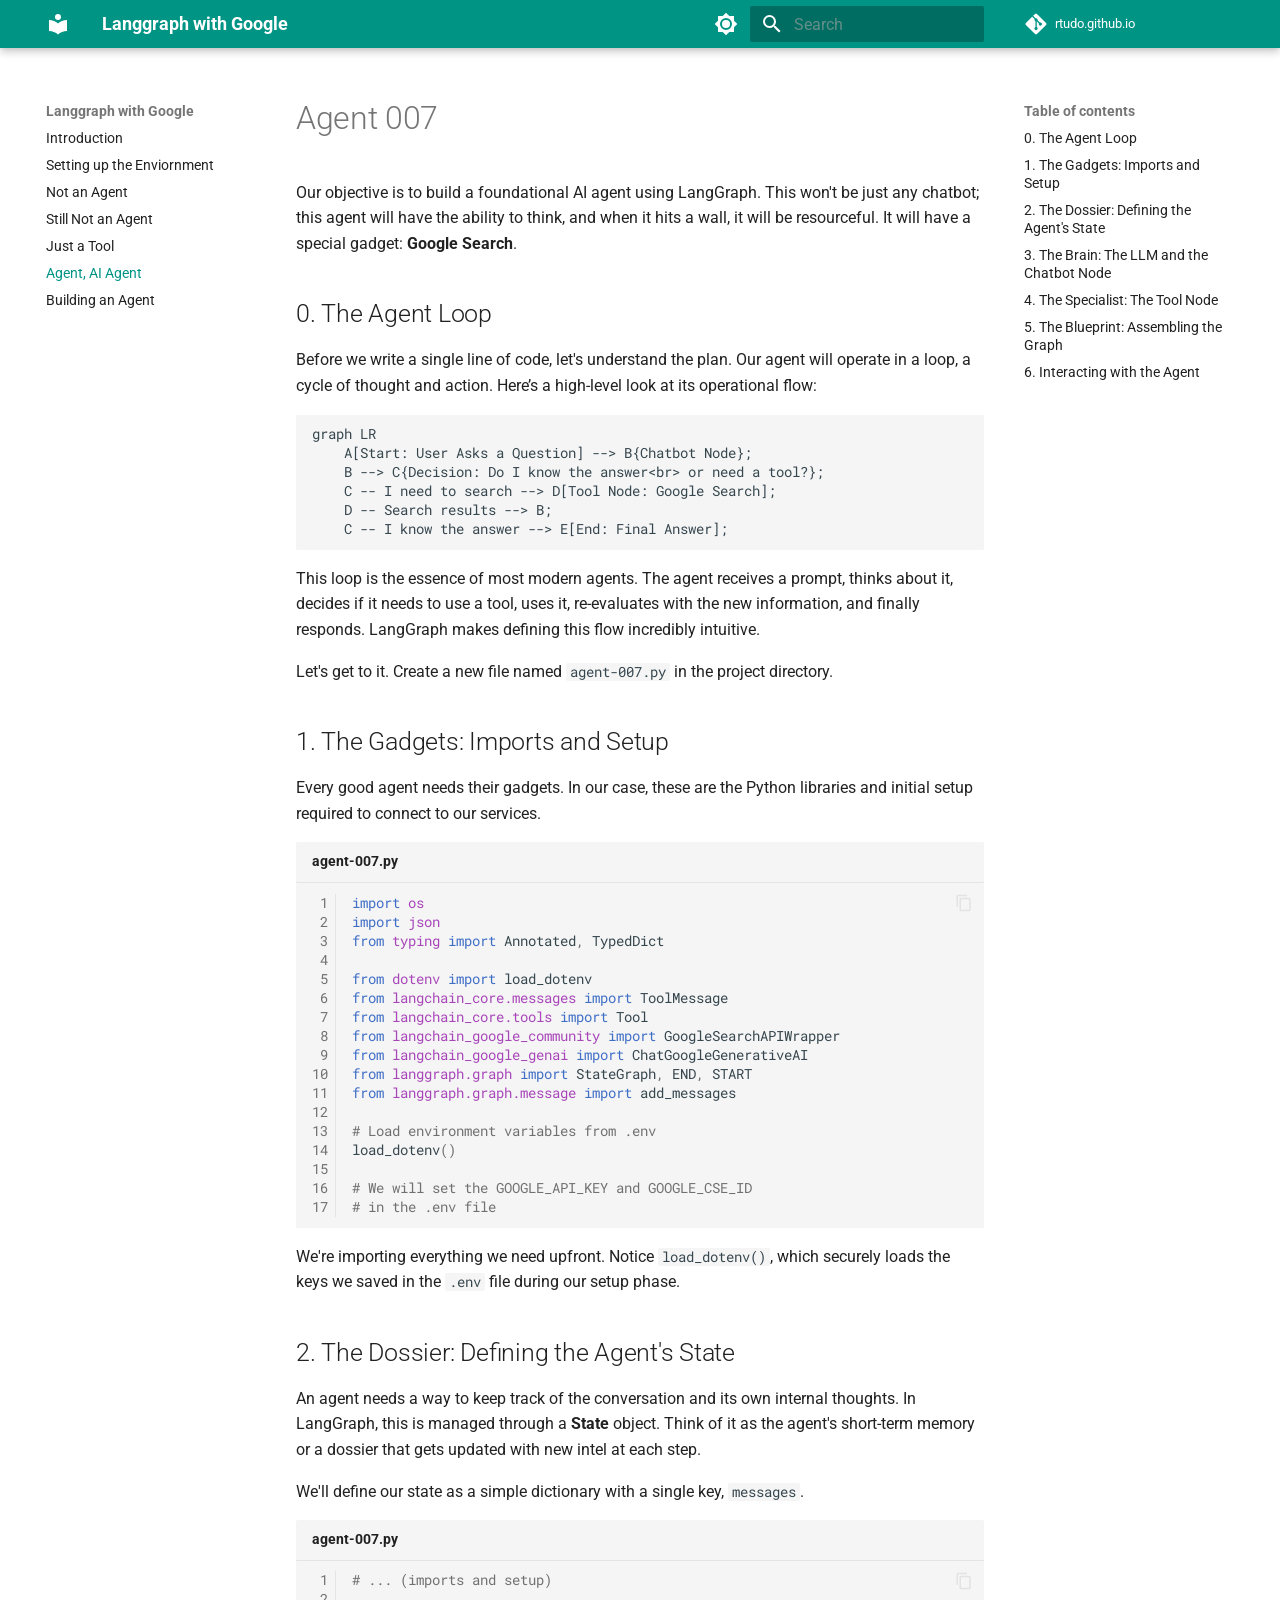
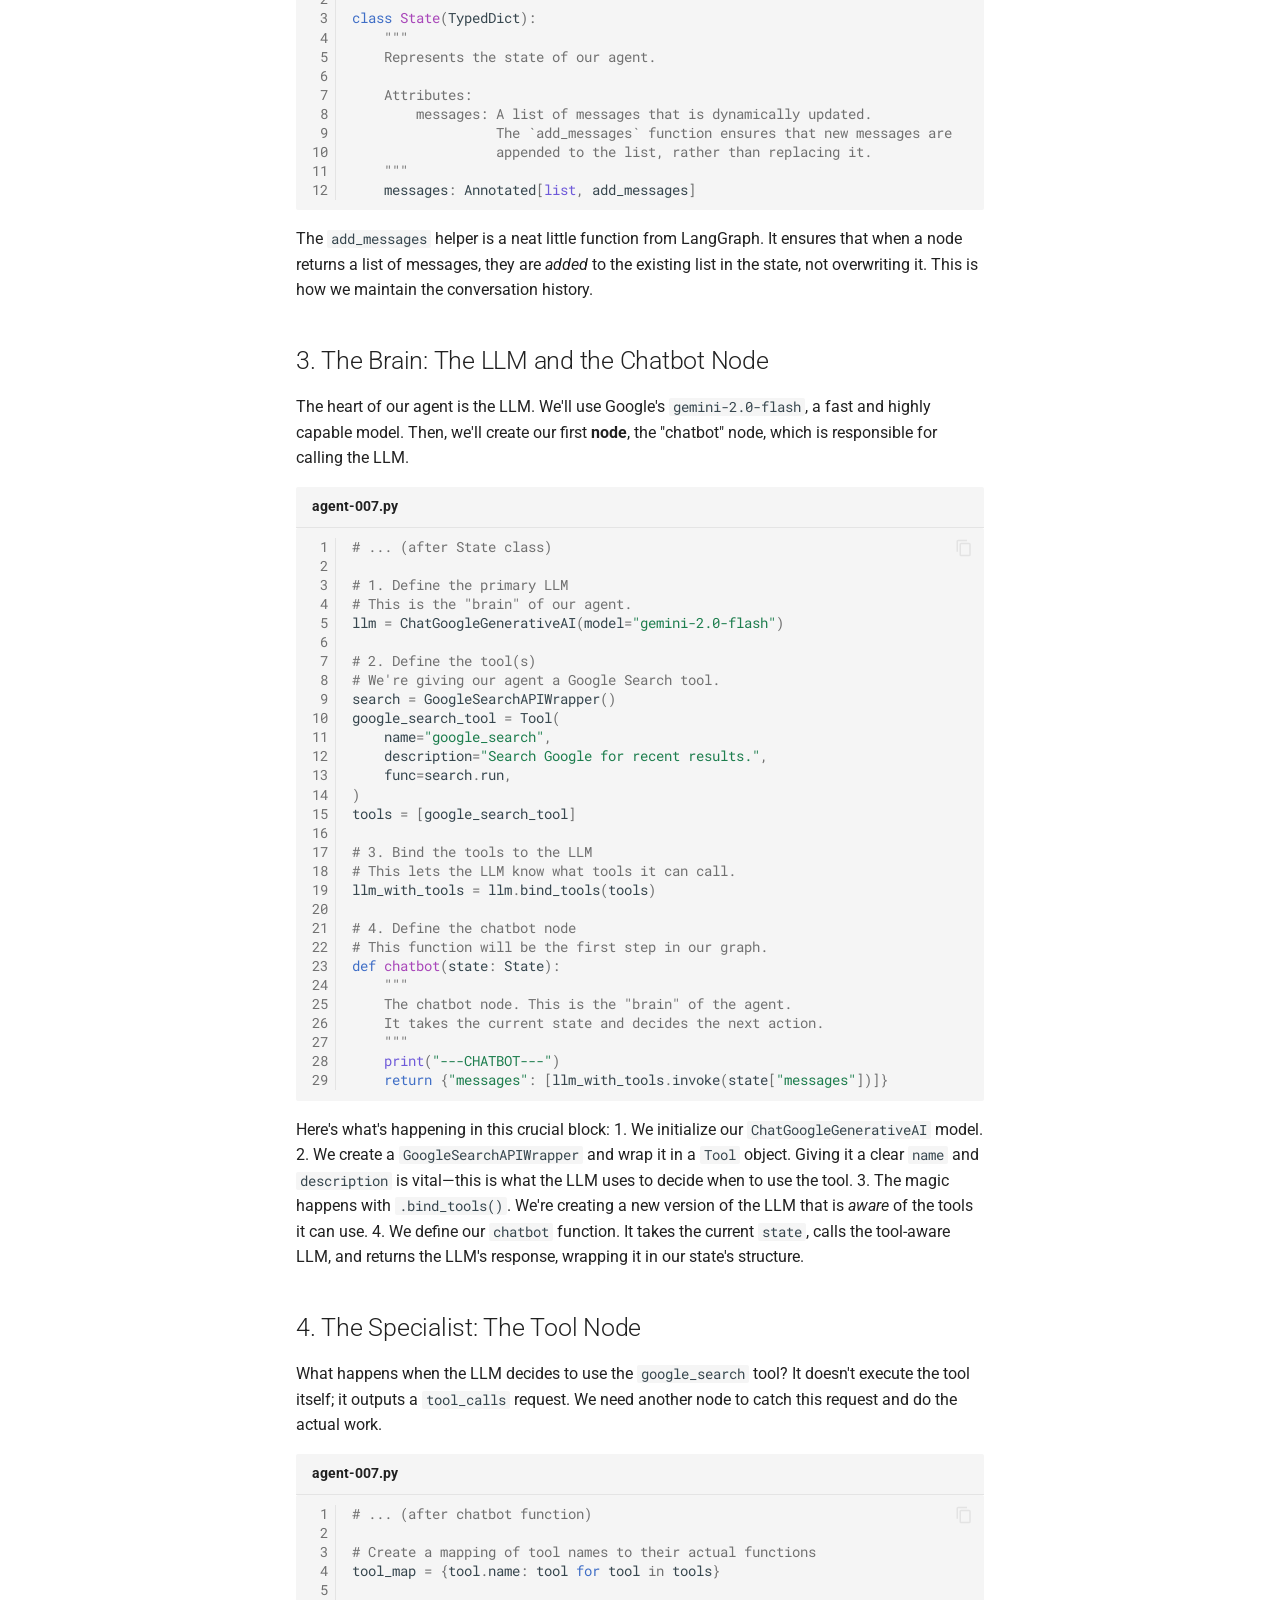
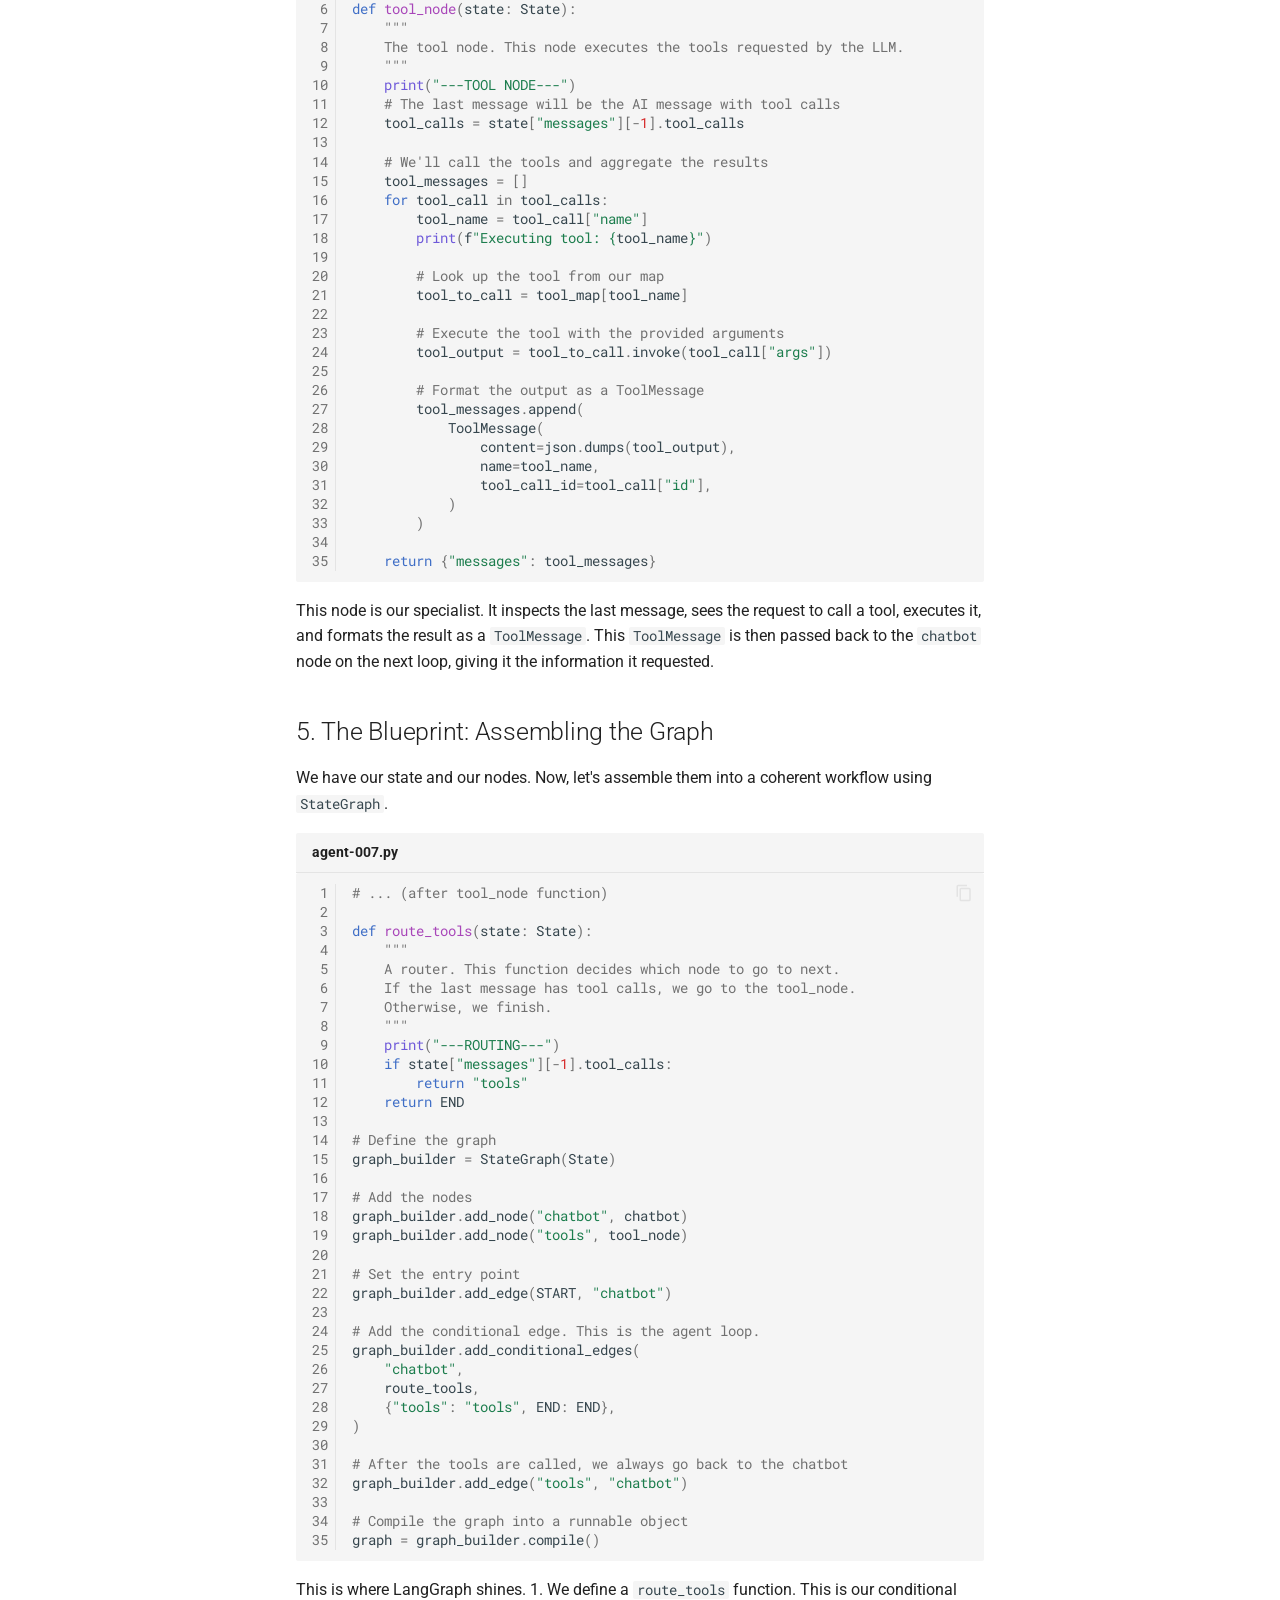
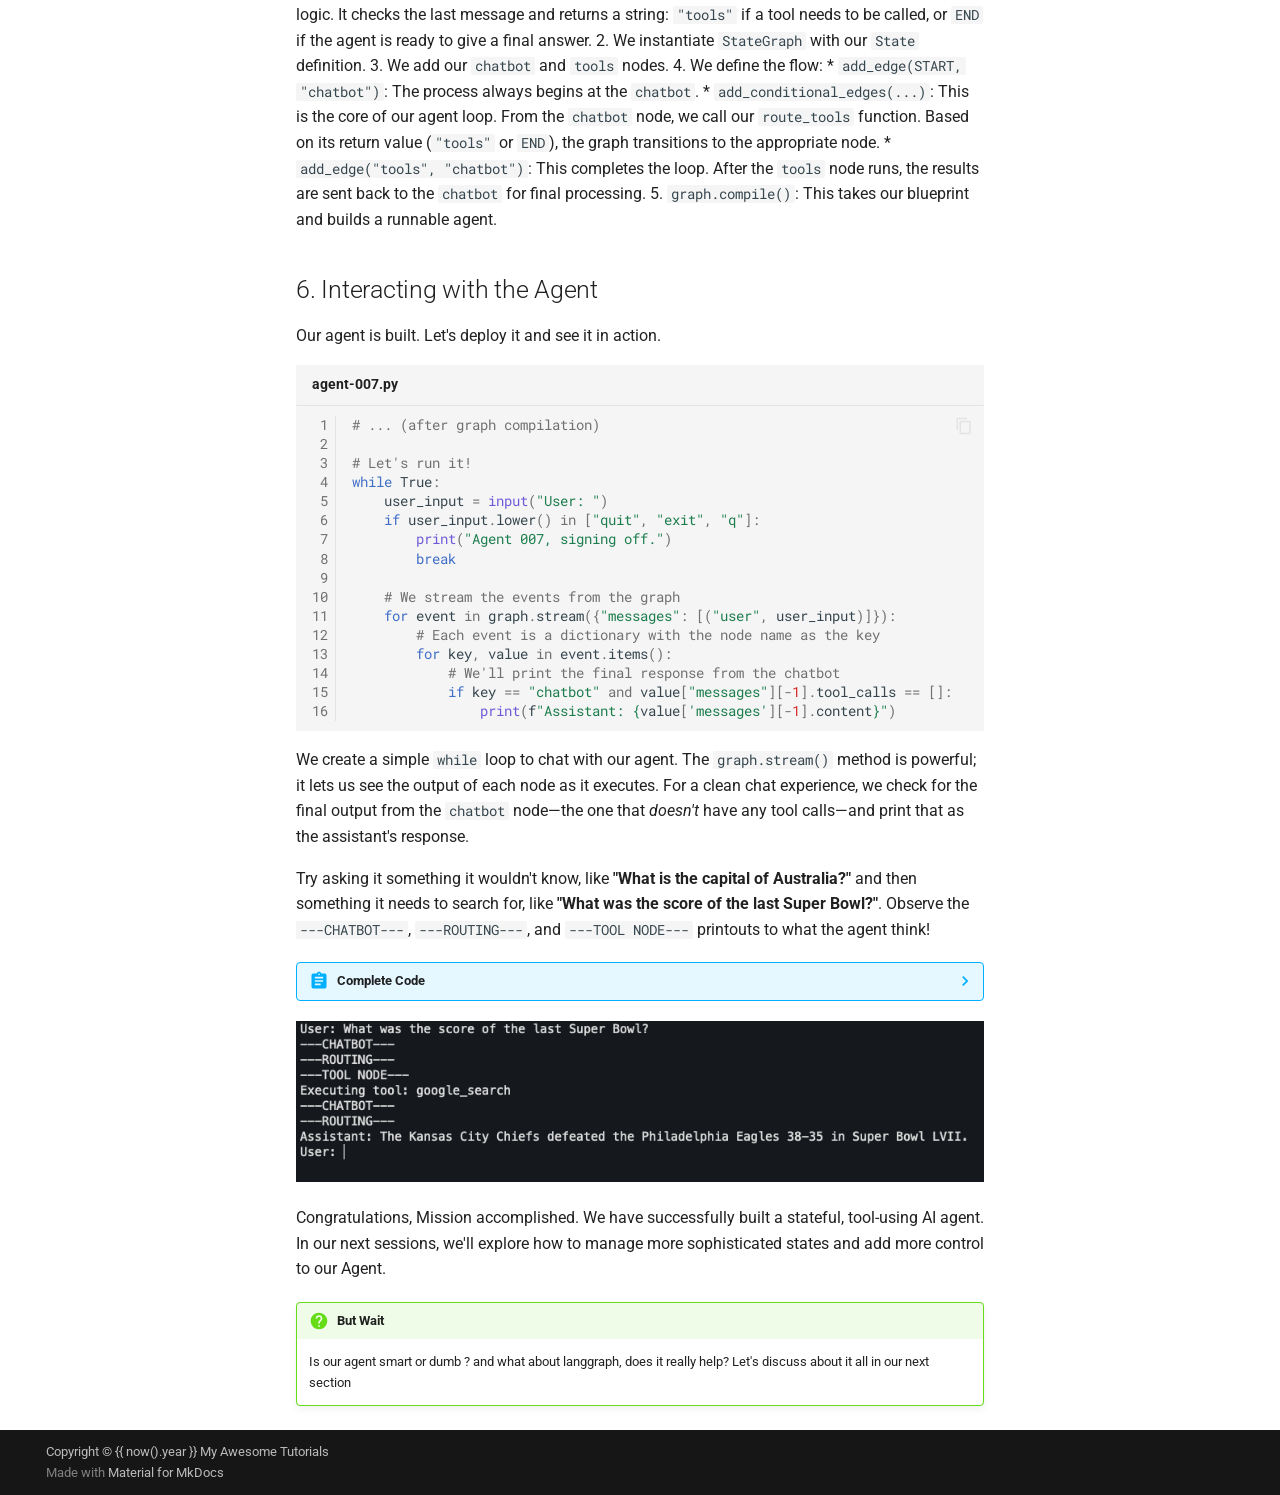
==== ai/langgraph/agent-007/index.html @ 227deeca "deploy: 268ce85b07b7a1daaf588dc168715cdd0d41dbdf" ====
<!doctype html>
<html lang="en" class="no-js">
  <head>
    
      <meta charset="utf-8">
      <meta name="viewport" content="width=device-width,initial-scale=1">
      
        <meta name="description" content="A collection of technical write-ups for building ai agents with Gemini Models. Focus is on working code for langgraph within Google Ecosystem.">
      
      
      
        <link rel="canonical" href="https://rtudo.github.io/ai/langgraph/ai/langgraph/agent-007/">
      
      
        <link rel="prev" href="../just-a-tool/">
      
      
        <link rel="next" href="../building-an-agent/">
      
      
      <link rel="icon" href="../../../assets/favicon.png">
      <meta name="generator" content="mkdocs-1.6.1, mkdocs-material-9.6.14">
    
    
      
        <title>Agent, AI Agent - Langgraph with Google</title>
      
    
    
      <link rel="stylesheet" href="../../../assets/stylesheets/main.342714a4.min.css">
      
        
        <link rel="stylesheet" href="../../../assets/stylesheets/palette.06af60db.min.css">
      
      


    
    
      
    
    
      
        
        
        
        <link rel="stylesheet" href="../../../assets/external/fonts.googleapis.com/css.49ea35f2.css">
        <style>:root{--md-text-font:"Roboto";--md-code-font:"Roboto Mono"}</style>
      
    
    
      <link rel="stylesheet" href="../stylesheets/extra.css">
    
    <script>__md_scope=new URL("../../..",location),__md_hash=e=>[...e].reduce(((e,_)=>(e<<5)-e+_.charCodeAt(0)),0),__md_get=(e,_=localStorage,t=__md_scope)=>JSON.parse(_.getItem(t.pathname+"."+e)),__md_set=(e,_,t=localStorage,a=__md_scope)=>{try{t.setItem(a.pathname+"."+e,JSON.stringify(_))}catch(e){}}</script>
    
      

    
    
      
        <meta  property="og:type"  content="website" >
      
        <meta  property="og:title"  content="Agent, AI Agent - Langgraph with Google" >
      
        <meta  property="og:description"  content="A collection of technical write-ups for building ai agents with Gemini Models. Focus is on working code for langgraph within Google Ecosystem." >
      
        <meta  property="og:image"  content="https://rtudo.github.io/ai/langgraph/assets/images/social/ai/langgraph/agent-007.png" >
      
        <meta  property="og:image:type"  content="image/png" >
      
        <meta  property="og:image:width"  content="1200" >
      
        <meta  property="og:image:height"  content="630" >
      
        <meta  property="og:url"  content="https://rtudo.github.io/ai/langgraph/ai/langgraph/agent-007/" >
      
        <meta  name="twitter:card"  content="summary_large_image" >
      
        <meta  name="twitter:title"  content="Agent, AI Agent - Langgraph with Google" >
      
        <meta  name="twitter:description"  content="A collection of technical write-ups for building ai agents with Gemini Models. Focus is on working code for langgraph within Google Ecosystem." >
      
        <meta  name="twitter:image"  content="https://rtudo.github.io/ai/langgraph/assets/images/social/ai/langgraph/agent-007.png" >
      
    
    
  </head>
  
  
    
    
      
    
    
    
    
    <body dir="ltr" data-md-color-scheme="default" data-md-color-primary="teal" data-md-color-accent="deep-orange">
  
    
    <input class="md-toggle" data-md-toggle="drawer" type="checkbox" id="__drawer" autocomplete="off">
    <input class="md-toggle" data-md-toggle="search" type="checkbox" id="__search" autocomplete="off">
    <label class="md-overlay" for="__drawer"></label>
    <div data-md-component="skip">
      
        
        <a href="#agent-007" class="md-skip">
          Skip to content
        </a>
      
    </div>
    <div data-md-component="announce">
      
    </div>
    
    
      

  

<header class="md-header md-header--shadow" data-md-component="header">
  <nav class="md-header__inner md-grid" aria-label="Header">
    <a href="../../.." title="Langgraph with Google" class="md-header__button md-logo" aria-label="Langgraph with Google" data-md-component="logo">
      
  
  <svg xmlns="http://www.w3.org/2000/svg" viewBox="0 0 24 24"><path d="M12 8a3 3 0 0 0 3-3 3 3 0 0 0-3-3 3 3 0 0 0-3 3 3 3 0 0 0 3 3m0 3.54C9.64 9.35 6.5 8 3 8v11c3.5 0 6.64 1.35 9 3.54 2.36-2.19 5.5-3.54 9-3.54V8c-3.5 0-6.64 1.35-9 3.54"/></svg>

    </a>
    <label class="md-header__button md-icon" for="__drawer">
      
      <svg xmlns="http://www.w3.org/2000/svg" viewBox="0 0 24 24"><path d="M3 6h18v2H3zm0 5h18v2H3zm0 5h18v2H3z"/></svg>
    </label>
    <div class="md-header__title" data-md-component="header-title">
      <div class="md-header__ellipsis">
        <div class="md-header__topic">
          <span class="md-ellipsis">
            Langgraph with Google
          </span>
        </div>
        <div class="md-header__topic" data-md-component="header-topic">
          <span class="md-ellipsis">
            
              Agent, AI Agent
            
          </span>
        </div>
      </div>
    </div>
    
      
        <form class="md-header__option" data-md-component="palette">
  
    
    
    
    <input class="md-option" data-md-color-media="(prefers-color-scheme: light)" data-md-color-scheme="default" data-md-color-primary="teal" data-md-color-accent="deep-orange"  aria-label="Switch to dark mode"  type="radio" name="__palette" id="__palette_0">
    
      <label class="md-header__button md-icon" title="Switch to dark mode" for="__palette_1" hidden>
        <svg xmlns="http://www.w3.org/2000/svg" viewBox="0 0 24 24"><path d="M12 8a4 4 0 0 0-4 4 4 4 0 0 0 4 4 4 4 0 0 0 4-4 4 4 0 0 0-4-4m0 10a6 6 0 0 1-6-6 6 6 0 0 1 6-6 6 6 0 0 1 6 6 6 6 0 0 1-6 6m8-9.31V4h-4.69L12 .69 8.69 4H4v4.69L.69 12 4 15.31V20h4.69L12 23.31 15.31 20H20v-4.69L23.31 12z"/></svg>
      </label>
    
  
    
    
    
    <input class="md-option" data-md-color-media="(prefers-color-scheme: dark)" data-md-color-scheme="slate" data-md-color-primary="blue-grey" data-md-color-accent="lime"  aria-label="Switch to light mode"  type="radio" name="__palette" id="__palette_1">
    
      <label class="md-header__button md-icon" title="Switch to light mode" for="__palette_0" hidden>
        <svg xmlns="http://www.w3.org/2000/svg" viewBox="0 0 24 24"><path d="M12 18c-.89 0-1.74-.2-2.5-.55C11.56 16.5 13 14.42 13 12s-1.44-4.5-3.5-5.45C10.26 6.2 11.11 6 12 6a6 6 0 0 1 6 6 6 6 0 0 1-6 6m8-9.31V4h-4.69L12 .69 8.69 4H4v4.69L.69 12 4 15.31V20h4.69L12 23.31 15.31 20H20v-4.69L23.31 12z"/></svg>
      </label>
    
  
</form>
      
    
    
      <script>var palette=__md_get("__palette");if(palette&&palette.color){if("(prefers-color-scheme)"===palette.color.media){var media=matchMedia("(prefers-color-scheme: light)"),input=document.querySelector(media.matches?"[data-md-color-media='(prefers-color-scheme: light)']":"[data-md-color-media='(prefers-color-scheme: dark)']");palette.color.media=input.getAttribute("data-md-color-media"),palette.color.scheme=input.getAttribute("data-md-color-scheme"),palette.color.primary=input.getAttribute("data-md-color-primary"),palette.color.accent=input.getAttribute("data-md-color-accent")}for(var[key,value]of Object.entries(palette.color))document.body.setAttribute("data-md-color-"+key,value)}</script>
    
    
    
      
      
        <label class="md-header__button md-icon" for="__search">
          
          <svg xmlns="http://www.w3.org/2000/svg" viewBox="0 0 24 24"><path d="M9.5 3A6.5 6.5 0 0 1 16 9.5c0 1.61-.59 3.09-1.56 4.23l.27.27h.79l5 5-1.5 1.5-5-5v-.79l-.27-.27A6.52 6.52 0 0 1 9.5 16 6.5 6.5 0 0 1 3 9.5 6.5 6.5 0 0 1 9.5 3m0 2C7 5 5 7 5 9.5S7 14 9.5 14 14 12 14 9.5 12 5 9.5 5"/></svg>
        </label>
        <div class="md-search" data-md-component="search" role="dialog">
  <label class="md-search__overlay" for="__search"></label>
  <div class="md-search__inner" role="search">
    <form class="md-search__form" name="search">
      <input type="text" class="md-search__input" name="query" aria-label="Search" placeholder="Search" autocapitalize="off" autocorrect="off" autocomplete="off" spellcheck="false" data-md-component="search-query" required>
      <label class="md-search__icon md-icon" for="__search">
        
        <svg xmlns="http://www.w3.org/2000/svg" viewBox="0 0 24 24"><path d="M9.5 3A6.5 6.5 0 0 1 16 9.5c0 1.61-.59 3.09-1.56 4.23l.27.27h.79l5 5-1.5 1.5-5-5v-.79l-.27-.27A6.52 6.52 0 0 1 9.5 16 6.5 6.5 0 0 1 3 9.5 6.5 6.5 0 0 1 9.5 3m0 2C7 5 5 7 5 9.5S7 14 9.5 14 14 12 14 9.5 12 5 9.5 5"/></svg>
        
        <svg xmlns="http://www.w3.org/2000/svg" viewBox="0 0 24 24"><path d="M20 11v2H8l5.5 5.5-1.42 1.42L4.16 12l7.92-7.92L13.5 5.5 8 11z"/></svg>
      </label>
      <nav class="md-search__options" aria-label="Search">
        
          <a href="javascript:void(0)" class="md-search__icon md-icon" title="Share" aria-label="Share" data-clipboard data-clipboard-text="" data-md-component="search-share" tabindex="-1">
            
            <svg xmlns="http://www.w3.org/2000/svg" viewBox="0 0 24 24"><path d="M18 16.08c-.76 0-1.44.3-1.96.77L8.91 12.7c.05-.23.09-.46.09-.7s-.04-.47-.09-.7l7.05-4.11c.54.5 1.25.81 2.04.81a3 3 0 0 0 3-3 3 3 0 0 0-3-3 3 3 0 0 0-3 3c0 .24.04.47.09.7L8.04 9.81C7.5 9.31 6.79 9 6 9a3 3 0 0 0-3 3 3 3 0 0 0 3 3c.79 0 1.5-.31 2.04-.81l7.12 4.15c-.05.21-.08.43-.08.66 0 1.61 1.31 2.91 2.92 2.91s2.92-1.3 2.92-2.91A2.92 2.92 0 0 0 18 16.08"/></svg>
          </a>
        
        <button type="reset" class="md-search__icon md-icon" title="Clear" aria-label="Clear" tabindex="-1">
          
          <svg xmlns="http://www.w3.org/2000/svg" viewBox="0 0 24 24"><path d="M19 6.41 17.59 5 12 10.59 6.41 5 5 6.41 10.59 12 5 17.59 6.41 19 12 13.41 17.59 19 19 17.59 13.41 12z"/></svg>
        </button>
      </nav>
      
        <div class="md-search__suggest" data-md-component="search-suggest"></div>
      
    </form>
    <div class="md-search__output">
      <div class="md-search__scrollwrap" tabindex="0" data-md-scrollfix>
        <div class="md-search-result" data-md-component="search-result">
          <div class="md-search-result__meta">
            Initializing search
          </div>
          <ol class="md-search-result__list" role="presentation"></ol>
        </div>
      </div>
    </div>
  </div>
</div>
      
    
    
      <div class="md-header__source">
        <a href="https://github.com/rtudo/rtudo.github.io" title="Go to repository" class="md-source" data-md-component="source">
  <div class="md-source__icon md-icon">
    
    <svg xmlns="http://www.w3.org/2000/svg" viewBox="0 0 448 512"><!--! Font Awesome Free 6.7.2 by @fontawesome - https://fontawesome.com License - https://fontawesome.com/license/free (Icons: CC BY 4.0, Fonts: SIL OFL 1.1, Code: MIT License) Copyright 2024 Fonticons, Inc.--><path d="M439.55 236.05 244 40.45a28.87 28.87 0 0 0-40.81 0l-40.66 40.63 51.52 51.52c27.06-9.14 52.68 16.77 43.39 43.68l49.66 49.66c34.23-11.8 61.18 31 35.47 56.69-26.49 26.49-70.21-2.87-56-37.34L240.22 199v121.85c25.3 12.54 22.26 41.85 9.08 55a34.34 34.34 0 0 1-48.55 0c-17.57-17.6-11.07-46.91 11.25-56v-123c-20.8-8.51-24.6-30.74-18.64-45L142.57 101 8.45 235.14a28.86 28.86 0 0 0 0 40.81l195.61 195.6a28.86 28.86 0 0 0 40.8 0l194.69-194.69a28.86 28.86 0 0 0 0-40.81"/></svg>
  </div>
  <div class="md-source__repository">
    rtudo.github.io
  </div>
</a>
      </div>
    
  </nav>
  
</header>
    
    <div class="md-container" data-md-component="container">
      
      
        
          
        
      
      <main class="md-main" data-md-component="main">
        <div class="md-main__inner md-grid">
          
            
              
              <div class="md-sidebar md-sidebar--primary" data-md-component="sidebar" data-md-type="navigation" >
                <div class="md-sidebar__scrollwrap">
                  <div class="md-sidebar__inner">
                    



<nav class="md-nav md-nav--primary" aria-label="Navigation" data-md-level="0">
  <label class="md-nav__title" for="__drawer">
    <a href="../../.." title="Langgraph with Google" class="md-nav__button md-logo" aria-label="Langgraph with Google" data-md-component="logo">
      
  
  <svg xmlns="http://www.w3.org/2000/svg" viewBox="0 0 24 24"><path d="M12 8a3 3 0 0 0 3-3 3 3 0 0 0-3-3 3 3 0 0 0-3 3 3 3 0 0 0 3 3m0 3.54C9.64 9.35 6.5 8 3 8v11c3.5 0 6.64 1.35 9 3.54 2.36-2.19 5.5-3.54 9-3.54V8c-3.5 0-6.64 1.35-9 3.54"/></svg>

    </a>
    Langgraph with Google
  </label>
  
    <div class="md-nav__source">
      <a href="https://github.com/rtudo/rtudo.github.io" title="Go to repository" class="md-source" data-md-component="source">
  <div class="md-source__icon md-icon">
    
    <svg xmlns="http://www.w3.org/2000/svg" viewBox="0 0 448 512"><!--! Font Awesome Free 6.7.2 by @fontawesome - https://fontawesome.com License - https://fontawesome.com/license/free (Icons: CC BY 4.0, Fonts: SIL OFL 1.1, Code: MIT License) Copyright 2024 Fonticons, Inc.--><path d="M439.55 236.05 244 40.45a28.87 28.87 0 0 0-40.81 0l-40.66 40.63 51.52 51.52c27.06-9.14 52.68 16.77 43.39 43.68l49.66 49.66c34.23-11.8 61.18 31 35.47 56.69-26.49 26.49-70.21-2.87-56-37.34L240.22 199v121.85c25.3 12.54 22.26 41.85 9.08 55a34.34 34.34 0 0 1-48.55 0c-17.57-17.6-11.07-46.91 11.25-56v-123c-20.8-8.51-24.6-30.74-18.64-45L142.57 101 8.45 235.14a28.86 28.86 0 0 0 0 40.81l195.61 195.6a28.86 28.86 0 0 0 40.8 0l194.69-194.69a28.86 28.86 0 0 0 0-40.81"/></svg>
  </div>
  <div class="md-source__repository">
    rtudo.github.io
  </div>
</a>
    </div>
  
  <ul class="md-nav__list" data-md-scrollfix>
    
      
      
  
  
  
  
    <li class="md-nav__item">
      <a href="../intro/" class="md-nav__link">
        
  
  
  <span class="md-ellipsis">
    Introduction
    
  </span>
  

      </a>
    </li>
  

    
      
      
  
  
  
  
    <li class="md-nav__item">
      <a href="../setup/" class="md-nav__link">
        
  
  
  <span class="md-ellipsis">
    Setting up the Enviornment
    
  </span>
  

      </a>
    </li>
  

    
      
      
  
  
  
  
    <li class="md-nav__item">
      <a href="../not-an-agent/" class="md-nav__link">
        
  
  
  <span class="md-ellipsis">
    Not an Agent
    
  </span>
  

      </a>
    </li>
  

    
      
      
  
  
  
  
    <li class="md-nav__item">
      <a href="../still-not-an-agent/" class="md-nav__link">
        
  
  
  <span class="md-ellipsis">
    Still Not an Agent
    
  </span>
  

      </a>
    </li>
  

    
      
      
  
  
  
  
    <li class="md-nav__item">
      <a href="../just-a-tool/" class="md-nav__link">
        
  
  
  <span class="md-ellipsis">
    Just a Tool
    
  </span>
  

      </a>
    </li>
  

    
      
      
  
  
    
  
  
  
    <li class="md-nav__item md-nav__item--active">
      
      <input class="md-nav__toggle md-toggle" type="checkbox" id="__toc">
      
      
        
      
      
        <label class="md-nav__link md-nav__link--active" for="__toc">
          
  
  
  <span class="md-ellipsis">
    Agent, AI Agent
    
  </span>
  

          <span class="md-nav__icon md-icon"></span>
        </label>
      
      <a href="./" class="md-nav__link md-nav__link--active">
        
  
  
  <span class="md-ellipsis">
    Agent, AI Agent
    
  </span>
  

      </a>
      
        

<nav class="md-nav md-nav--secondary" aria-label="Table of contents">
  
  
  
    
  
  
    <label class="md-nav__title" for="__toc">
      <span class="md-nav__icon md-icon"></span>
      Table of contents
    </label>
    <ul class="md-nav__list" data-md-component="toc" data-md-scrollfix>
      
        <li class="md-nav__item">
  <a href="#0-the-agent-loop" class="md-nav__link">
    <span class="md-ellipsis">
      0. The Agent Loop
    </span>
  </a>
  
</li>
      
        <li class="md-nav__item">
  <a href="#1-the-gadgets-imports-and-setup" class="md-nav__link">
    <span class="md-ellipsis">
      1. The Gadgets: Imports and Setup
    </span>
  </a>
  
</li>
      
        <li class="md-nav__item">
  <a href="#2-the-dossier-defining-the-agents-state" class="md-nav__link">
    <span class="md-ellipsis">
      2. The Dossier: Defining the Agent's State
    </span>
  </a>
  
</li>
      
        <li class="md-nav__item">
  <a href="#3-the-brain-the-llm-and-the-chatbot-node" class="md-nav__link">
    <span class="md-ellipsis">
      3. The Brain: The LLM and the Chatbot Node
    </span>
  </a>
  
</li>
      
        <li class="md-nav__item">
  <a href="#4-the-specialist-the-tool-node" class="md-nav__link">
    <span class="md-ellipsis">
      4. The Specialist: The Tool Node
    </span>
  </a>
  
</li>
      
        <li class="md-nav__item">
  <a href="#5-the-blueprint-assembling-the-graph" class="md-nav__link">
    <span class="md-ellipsis">
      5. The Blueprint: Assembling the Graph
    </span>
  </a>
  
</li>
      
        <li class="md-nav__item">
  <a href="#6-interacting-with-the-agent" class="md-nav__link">
    <span class="md-ellipsis">
      6. Interacting with the Agent
    </span>
  </a>
  
</li>
      
    </ul>
  
</nav>
      
    </li>
  

    
      
      
  
  
  
  
    <li class="md-nav__item">
      <a href="../building-an-agent/" class="md-nav__link">
        
  
  
  <span class="md-ellipsis">
    Building an Agent
    
  </span>
  

      </a>
    </li>
  

    
  </ul>
</nav>
                  </div>
                </div>
              </div>
            
            
              
              <div class="md-sidebar md-sidebar--secondary" data-md-component="sidebar" data-md-type="toc" >
                <div class="md-sidebar__scrollwrap">
                  <div class="md-sidebar__inner">
                    

<nav class="md-nav md-nav--secondary" aria-label="Table of contents">
  
  
  
    
  
  
    <label class="md-nav__title" for="__toc">
      <span class="md-nav__icon md-icon"></span>
      Table of contents
    </label>
    <ul class="md-nav__list" data-md-component="toc" data-md-scrollfix>
      
        <li class="md-nav__item">
  <a href="#0-the-agent-loop" class="md-nav__link">
    <span class="md-ellipsis">
      0. The Agent Loop
    </span>
  </a>
  
</li>
      
        <li class="md-nav__item">
  <a href="#1-the-gadgets-imports-and-setup" class="md-nav__link">
    <span class="md-ellipsis">
      1. The Gadgets: Imports and Setup
    </span>
  </a>
  
</li>
      
        <li class="md-nav__item">
  <a href="#2-the-dossier-defining-the-agents-state" class="md-nav__link">
    <span class="md-ellipsis">
      2. The Dossier: Defining the Agent's State
    </span>
  </a>
  
</li>
      
        <li class="md-nav__item">
  <a href="#3-the-brain-the-llm-and-the-chatbot-node" class="md-nav__link">
    <span class="md-ellipsis">
      3. The Brain: The LLM and the Chatbot Node
    </span>
  </a>
  
</li>
      
        <li class="md-nav__item">
  <a href="#4-the-specialist-the-tool-node" class="md-nav__link">
    <span class="md-ellipsis">
      4. The Specialist: The Tool Node
    </span>
  </a>
  
</li>
      
        <li class="md-nav__item">
  <a href="#5-the-blueprint-assembling-the-graph" class="md-nav__link">
    <span class="md-ellipsis">
      5. The Blueprint: Assembling the Graph
    </span>
  </a>
  
</li>
      
        <li class="md-nav__item">
  <a href="#6-interacting-with-the-agent" class="md-nav__link">
    <span class="md-ellipsis">
      6. Interacting with the Agent
    </span>
  </a>
  
</li>
      
    </ul>
  
</nav>
                  </div>
                </div>
              </div>
            
          
          
            <div class="md-content" data-md-component="content">
              <article class="md-content__inner md-typeset">
                
                  


  
  


<h1 id="agent-007">Agent 007<a class="headerlink" href="#agent-007" title="Permanent link">&para;</a></h1>
<p>Our objective is to build a foundational AI agent using LangGraph. This won't be just any chatbot; this agent will have the ability to think, and when it hits a wall, it will be resourceful. It will have a special gadget: <strong>Google Search</strong>.</p>
<h2 id="0-the-agent-loop">0. The Agent Loop<a class="headerlink" href="#0-the-agent-loop" title="Permanent link">&para;</a></h2>
<p>Before we write a single line of code, let's understand the plan. Our agent will operate in a loop, a cycle of thought and action. Here’s a high-level look at its operational flow:</p>
<pre class="mermaid"><code>graph LR
    A[Start: User Asks a Question] --&gt; B{Chatbot Node};
    B --&gt; C{Decision: Do I know the answer&lt;br&gt; or need a tool?};
    C -- I need to search --&gt; D[Tool Node: Google Search];
    D -- Search results --&gt; B;
    C -- I know the answer --&gt; E[End: Final Answer];</code></pre>
<p>This loop is the essence of most modern agents. The agent receives a prompt, thinks about it, decides if it needs to use a tool, uses it, re-evaluates with the new information, and finally responds. LangGraph makes defining this flow incredibly intuitive.</p>
<p>Let's get to it. Create a new file named <code>agent-007.py</code> in the project directory.</p>
<h2 id="1-the-gadgets-imports-and-setup">1. The Gadgets: Imports and Setup<a class="headerlink" href="#1-the-gadgets-imports-and-setup" title="Permanent link">&para;</a></h2>
<p>Every good agent needs their gadgets. In our case, these are the Python libraries and initial setup required to connect to our services.</p>
<p><div class="highlight"><table class="highlighttable"><tr><th colspan="2" class="filename"><span class="filename">agent-007.py</span></th></tr><tr><td class="linenos"><div class="linenodiv"><pre><span></span><span class="normal"><a href="#__codelineno-0-1"> 1</a></span>
<span class="normal"><a href="#__codelineno-0-2"> 2</a></span>
<span class="normal"><a href="#__codelineno-0-3"> 3</a></span>
<span class="normal"><a href="#__codelineno-0-4"> 4</a></span>
<span class="normal"><a href="#__codelineno-0-5"> 5</a></span>
<span class="normal"><a href="#__codelineno-0-6"> 6</a></span>
<span class="normal"><a href="#__codelineno-0-7"> 7</a></span>
<span class="normal"><a href="#__codelineno-0-8"> 8</a></span>
<span class="normal"><a href="#__codelineno-0-9"> 9</a></span>
<span class="normal"><a href="#__codelineno-0-10">10</a></span>
<span class="normal"><a href="#__codelineno-0-11">11</a></span>
<span class="normal"><a href="#__codelineno-0-12">12</a></span>
<span class="normal"><a href="#__codelineno-0-13">13</a></span>
<span class="normal"><a href="#__codelineno-0-14">14</a></span>
<span class="normal"><a href="#__codelineno-0-15">15</a></span>
<span class="normal"><a href="#__codelineno-0-16">16</a></span>
<span class="normal"><a href="#__codelineno-0-17">17</a></span></pre></div></td><td class="code"><div><pre><span></span><code><a id="__codelineno-0-1" name="__codelineno-0-1"></a><span class="kn">import</span><span class="w"> </span><span class="nn">os</span>
<a id="__codelineno-0-2" name="__codelineno-0-2"></a><span class="kn">import</span><span class="w"> </span><span class="nn">json</span>
<a id="__codelineno-0-3" name="__codelineno-0-3"></a><span class="kn">from</span><span class="w"> </span><span class="nn">typing</span><span class="w"> </span><span class="kn">import</span> <span class="n">Annotated</span><span class="p">,</span> <span class="n">TypedDict</span>
<a id="__codelineno-0-4" name="__codelineno-0-4"></a>
<a id="__codelineno-0-5" name="__codelineno-0-5"></a><span class="kn">from</span><span class="w"> </span><span class="nn">dotenv</span><span class="w"> </span><span class="kn">import</span> <span class="n">load_dotenv</span>
<a id="__codelineno-0-6" name="__codelineno-0-6"></a><span class="kn">from</span><span class="w"> </span><span class="nn">langchain_core.messages</span><span class="w"> </span><span class="kn">import</span> <span class="n">ToolMessage</span>
<a id="__codelineno-0-7" name="__codelineno-0-7"></a><span class="kn">from</span><span class="w"> </span><span class="nn">langchain_core.tools</span><span class="w"> </span><span class="kn">import</span> <span class="n">Tool</span>
<a id="__codelineno-0-8" name="__codelineno-0-8"></a><span class="kn">from</span><span class="w"> </span><span class="nn">langchain_google_community</span><span class="w"> </span><span class="kn">import</span> <span class="n">GoogleSearchAPIWrapper</span>
<a id="__codelineno-0-9" name="__codelineno-0-9"></a><span class="kn">from</span><span class="w"> </span><span class="nn">langchain_google_genai</span><span class="w"> </span><span class="kn">import</span> <span class="n">ChatGoogleGenerativeAI</span>
<a id="__codelineno-0-10" name="__codelineno-0-10"></a><span class="kn">from</span><span class="w"> </span><span class="nn">langgraph.graph</span><span class="w"> </span><span class="kn">import</span> <span class="n">StateGraph</span><span class="p">,</span> <span class="n">END</span><span class="p">,</span> <span class="n">START</span>
<a id="__codelineno-0-11" name="__codelineno-0-11"></a><span class="kn">from</span><span class="w"> </span><span class="nn">langgraph.graph.message</span><span class="w"> </span><span class="kn">import</span> <span class="n">add_messages</span>
<a id="__codelineno-0-12" name="__codelineno-0-12"></a>
<a id="__codelineno-0-13" name="__codelineno-0-13"></a><span class="c1"># Load environment variables from .env</span>
<a id="__codelineno-0-14" name="__codelineno-0-14"></a><span class="n">load_dotenv</span><span class="p">()</span>
<a id="__codelineno-0-15" name="__codelineno-0-15"></a>
<a id="__codelineno-0-16" name="__codelineno-0-16"></a><span class="c1"># We will set the GOOGLE_API_KEY and GOOGLE_CSE_ID</span>
<a id="__codelineno-0-17" name="__codelineno-0-17"></a><span class="c1"># in the .env file</span>
</code></pre></div></td></tr></table></div>
We're importing everything we need upfront. Notice <code>load_dotenv()</code>, which securely loads the keys we saved in the <code>.env</code> file during our setup phase.</p>
<h2 id="2-the-dossier-defining-the-agents-state">2. The Dossier: Defining the Agent's State<a class="headerlink" href="#2-the-dossier-defining-the-agents-state" title="Permanent link">&para;</a></h2>
<p>An agent needs a way to keep track of the conversation and its own internal thoughts. In LangGraph, this is managed through a <strong>State</strong> object. Think of it as the agent's short-term memory or a dossier that gets updated with new intel at each step.</p>
<p>We'll define our state as a simple dictionary with a single key, <code>messages</code>.</p>
<div class="highlight"><table class="highlighttable"><tr><th colspan="2" class="filename"><span class="filename">agent-007.py</span></th></tr><tr><td class="linenos"><div class="linenodiv"><pre><span></span><span class="normal"><a href="#__codelineno-1-1"> 1</a></span>
<span class="normal"><a href="#__codelineno-1-2"> 2</a></span>
<span class="normal"><a href="#__codelineno-1-3"> 3</a></span>
<span class="normal"><a href="#__codelineno-1-4"> 4</a></span>
<span class="normal"><a href="#__codelineno-1-5"> 5</a></span>
<span class="normal"><a href="#__codelineno-1-6"> 6</a></span>
<span class="normal"><a href="#__codelineno-1-7"> 7</a></span>
<span class="normal"><a href="#__codelineno-1-8"> 8</a></span>
<span class="normal"><a href="#__codelineno-1-9"> 9</a></span>
<span class="normal"><a href="#__codelineno-1-10">10</a></span>
<span class="normal"><a href="#__codelineno-1-11">11</a></span>
<span class="normal"><a href="#__codelineno-1-12">12</a></span></pre></div></td><td class="code"><div><pre><span></span><code><a id="__codelineno-1-1" name="__codelineno-1-1"></a><span class="c1"># ... (imports and setup)</span>
<a id="__codelineno-1-2" name="__codelineno-1-2"></a>
<a id="__codelineno-1-3" name="__codelineno-1-3"></a><span class="k">class</span><span class="w"> </span><span class="nc">State</span><span class="p">(</span><span class="n">TypedDict</span><span class="p">):</span>
<a id="__codelineno-1-4" name="__codelineno-1-4"></a><span class="w">    </span><span class="sd">&quot;&quot;&quot;</span>
<a id="__codelineno-1-5" name="__codelineno-1-5"></a><span class="sd">    Represents the state of our agent.</span>
<a id="__codelineno-1-6" name="__codelineno-1-6"></a>
<a id="__codelineno-1-7" name="__codelineno-1-7"></a><span class="sd">    Attributes:</span>
<a id="__codelineno-1-8" name="__codelineno-1-8"></a><span class="sd">        messages: A list of messages that is dynamically updated.</span>
<a id="__codelineno-1-9" name="__codelineno-1-9"></a><span class="sd">                  The `add_messages` function ensures that new messages are</span>
<a id="__codelineno-1-10" name="__codelineno-1-10"></a><span class="sd">                  appended to the list, rather than replacing it.</span>
<a id="__codelineno-1-11" name="__codelineno-1-11"></a><span class="sd">    &quot;&quot;&quot;</span>
<a id="__codelineno-1-12" name="__codelineno-1-12"></a>    <span class="n">messages</span><span class="p">:</span> <span class="n">Annotated</span><span class="p">[</span><span class="nb">list</span><span class="p">,</span> <span class="n">add_messages</span><span class="p">]</span>
</code></pre></div></td></tr></table></div>
<p>The <code>add_messages</code> helper is a neat little function from LangGraph. It ensures that when a node returns a list of messages, they are <em>added</em> to the existing list in the state, not overwriting it. This is how we maintain the conversation history.</p>
<h2 id="3-the-brain-the-llm-and-the-chatbot-node">3. The Brain: The LLM and the Chatbot Node<a class="headerlink" href="#3-the-brain-the-llm-and-the-chatbot-node" title="Permanent link">&para;</a></h2>
<p>The heart of our agent is the LLM. We'll use Google's <code>gemini-2.0-flash</code>, a fast and highly capable model. Then, we'll create our first <strong>node</strong>, the "chatbot" node, which is responsible for calling the LLM.</p>
<p><div class="highlight"><table class="highlighttable"><tr><th colspan="2" class="filename"><span class="filename">agent-007.py</span></th></tr><tr><td class="linenos"><div class="linenodiv"><pre><span></span><span class="normal"><a href="#__codelineno-2-1"> 1</a></span>
<span class="normal"><a href="#__codelineno-2-2"> 2</a></span>
<span class="normal"><a href="#__codelineno-2-3"> 3</a></span>
<span class="normal"><a href="#__codelineno-2-4"> 4</a></span>
<span class="normal"><a href="#__codelineno-2-5"> 5</a></span>
<span class="normal"><a href="#__codelineno-2-6"> 6</a></span>
<span class="normal"><a href="#__codelineno-2-7"> 7</a></span>
<span class="normal"><a href="#__codelineno-2-8"> 8</a></span>
<span class="normal"><a href="#__codelineno-2-9"> 9</a></span>
<span class="normal"><a href="#__codelineno-2-10">10</a></span>
<span class="normal"><a href="#__codelineno-2-11">11</a></span>
<span class="normal"><a href="#__codelineno-2-12">12</a></span>
<span class="normal"><a href="#__codelineno-2-13">13</a></span>
<span class="normal"><a href="#__codelineno-2-14">14</a></span>
<span class="normal"><a href="#__codelineno-2-15">15</a></span>
<span class="normal"><a href="#__codelineno-2-16">16</a></span>
<span class="normal"><a href="#__codelineno-2-17">17</a></span>
<span class="normal"><a href="#__codelineno-2-18">18</a></span>
<span class="normal"><a href="#__codelineno-2-19">19</a></span>
<span class="normal"><a href="#__codelineno-2-20">20</a></span>
<span class="normal"><a href="#__codelineno-2-21">21</a></span>
<span class="normal"><a href="#__codelineno-2-22">22</a></span>
<span class="normal"><a href="#__codelineno-2-23">23</a></span>
<span class="normal"><a href="#__codelineno-2-24">24</a></span>
<span class="normal"><a href="#__codelineno-2-25">25</a></span>
<span class="normal"><a href="#__codelineno-2-26">26</a></span>
<span class="normal"><a href="#__codelineno-2-27">27</a></span>
<span class="normal"><a href="#__codelineno-2-28">28</a></span>
<span class="normal"><a href="#__codelineno-2-29">29</a></span></pre></div></td><td class="code"><div><pre><span></span><code><a id="__codelineno-2-1" name="__codelineno-2-1"></a><span class="c1"># ... (after State class)</span>
<a id="__codelineno-2-2" name="__codelineno-2-2"></a>
<a id="__codelineno-2-3" name="__codelineno-2-3"></a><span class="c1"># 1. Define the primary LLM</span>
<a id="__codelineno-2-4" name="__codelineno-2-4"></a><span class="c1"># This is the &quot;brain&quot; of our agent.</span>
<a id="__codelineno-2-5" name="__codelineno-2-5"></a><span class="n">llm</span> <span class="o">=</span> <span class="n">ChatGoogleGenerativeAI</span><span class="p">(</span><span class="n">model</span><span class="o">=</span><span class="s2">&quot;gemini-2.0-flash&quot;</span><span class="p">)</span>
<a id="__codelineno-2-6" name="__codelineno-2-6"></a>
<a id="__codelineno-2-7" name="__codelineno-2-7"></a><span class="c1"># 2. Define the tool(s)</span>
<a id="__codelineno-2-8" name="__codelineno-2-8"></a><span class="c1"># We&#39;re giving our agent a Google Search tool.</span>
<a id="__codelineno-2-9" name="__codelineno-2-9"></a><span class="n">search</span> <span class="o">=</span> <span class="n">GoogleSearchAPIWrapper</span><span class="p">()</span>
<a id="__codelineno-2-10" name="__codelineno-2-10"></a><span class="n">google_search_tool</span> <span class="o">=</span> <span class="n">Tool</span><span class="p">(</span>
<a id="__codelineno-2-11" name="__codelineno-2-11"></a>    <span class="n">name</span><span class="o">=</span><span class="s2">&quot;google_search&quot;</span><span class="p">,</span>
<a id="__codelineno-2-12" name="__codelineno-2-12"></a>    <span class="n">description</span><span class="o">=</span><span class="s2">&quot;Search Google for recent results.&quot;</span><span class="p">,</span>
<a id="__codelineno-2-13" name="__codelineno-2-13"></a>    <span class="n">func</span><span class="o">=</span><span class="n">search</span><span class="o">.</span><span class="n">run</span><span class="p">,</span>
<a id="__codelineno-2-14" name="__codelineno-2-14"></a><span class="p">)</span>
<a id="__codelineno-2-15" name="__codelineno-2-15"></a><span class="n">tools</span> <span class="o">=</span> <span class="p">[</span><span class="n">google_search_tool</span><span class="p">]</span>
<a id="__codelineno-2-16" name="__codelineno-2-16"></a>
<a id="__codelineno-2-17" name="__codelineno-2-17"></a><span class="c1"># 3. Bind the tools to the LLM</span>
<a id="__codelineno-2-18" name="__codelineno-2-18"></a><span class="c1"># This lets the LLM know what tools it can call.</span>
<a id="__codelineno-2-19" name="__codelineno-2-19"></a><span class="n">llm_with_tools</span> <span class="o">=</span> <span class="n">llm</span><span class="o">.</span><span class="n">bind_tools</span><span class="p">(</span><span class="n">tools</span><span class="p">)</span>
<a id="__codelineno-2-20" name="__codelineno-2-20"></a>
<a id="__codelineno-2-21" name="__codelineno-2-21"></a><span class="c1"># 4. Define the chatbot node</span>
<a id="__codelineno-2-22" name="__codelineno-2-22"></a><span class="c1"># This function will be the first step in our graph.</span>
<a id="__codelineno-2-23" name="__codelineno-2-23"></a><span class="k">def</span><span class="w"> </span><span class="nf">chatbot</span><span class="p">(</span><span class="n">state</span><span class="p">:</span> <span class="n">State</span><span class="p">):</span>
<a id="__codelineno-2-24" name="__codelineno-2-24"></a><span class="w">    </span><span class="sd">&quot;&quot;&quot;</span>
<a id="__codelineno-2-25" name="__codelineno-2-25"></a><span class="sd">    The chatbot node. This is the &quot;brain&quot; of the agent.</span>
<a id="__codelineno-2-26" name="__codelineno-2-26"></a><span class="sd">    It takes the current state and decides the next action.</span>
<a id="__codelineno-2-27" name="__codelineno-2-27"></a><span class="sd">    &quot;&quot;&quot;</span>
<a id="__codelineno-2-28" name="__codelineno-2-28"></a>    <span class="nb">print</span><span class="p">(</span><span class="s2">&quot;---CHATBOT---&quot;</span><span class="p">)</span>
<a id="__codelineno-2-29" name="__codelineno-2-29"></a>    <span class="k">return</span> <span class="p">{</span><span class="s2">&quot;messages&quot;</span><span class="p">:</span> <span class="p">[</span><span class="n">llm_with_tools</span><span class="o">.</span><span class="n">invoke</span><span class="p">(</span><span class="n">state</span><span class="p">[</span><span class="s2">&quot;messages&quot;</span><span class="p">])]}</span>
</code></pre></div></td></tr></table></div>
Here's what's happening in this crucial block:
1.  We initialize our <code>ChatGoogleGenerativeAI</code> model.
2.  We create a <code>GoogleSearchAPIWrapper</code> and wrap it in a <code>Tool</code> object. Giving it a clear <code>name</code> and <code>description</code> is vital—this is what the LLM uses to decide when to use the tool.
3.  The magic happens with <code>.bind_tools()</code>. We're creating a new version of the LLM that is <em>aware</em> of the tools it can use.
4.  We define our <code>chatbot</code> function. It takes the current <code>state</code>, calls the tool-aware LLM, and returns the LLM's response, wrapping it in our state's structure.</p>
<h2 id="4-the-specialist-the-tool-node">4. The Specialist: The Tool Node<a class="headerlink" href="#4-the-specialist-the-tool-node" title="Permanent link">&para;</a></h2>
<p>What happens when the LLM decides to use the <code>google_search</code> tool? It doesn't execute the tool itself; it outputs a <code>tool_calls</code> request. We need another node to catch this request and do the actual work.</p>
<p><div class="highlight"><table class="highlighttable"><tr><th colspan="2" class="filename"><span class="filename">agent-007.py</span></th></tr><tr><td class="linenos"><div class="linenodiv"><pre><span></span><span class="normal"><a href="#__codelineno-3-1"> 1</a></span>
<span class="normal"><a href="#__codelineno-3-2"> 2</a></span>
<span class="normal"><a href="#__codelineno-3-3"> 3</a></span>
<span class="normal"><a href="#__codelineno-3-4"> 4</a></span>
<span class="normal"><a href="#__codelineno-3-5"> 5</a></span>
<span class="normal"><a href="#__codelineno-3-6"> 6</a></span>
<span class="normal"><a href="#__codelineno-3-7"> 7</a></span>
<span class="normal"><a href="#__codelineno-3-8"> 8</a></span>
<span class="normal"><a href="#__codelineno-3-9"> 9</a></span>
<span class="normal"><a href="#__codelineno-3-10">10</a></span>
<span class="normal"><a href="#__codelineno-3-11">11</a></span>
<span class="normal"><a href="#__codelineno-3-12">12</a></span>
<span class="normal"><a href="#__codelineno-3-13">13</a></span>
<span class="normal"><a href="#__codelineno-3-14">14</a></span>
<span class="normal"><a href="#__codelineno-3-15">15</a></span>
<span class="normal"><a href="#__codelineno-3-16">16</a></span>
<span class="normal"><a href="#__codelineno-3-17">17</a></span>
<span class="normal"><a href="#__codelineno-3-18">18</a></span>
<span class="normal"><a href="#__codelineno-3-19">19</a></span>
<span class="normal"><a href="#__codelineno-3-20">20</a></span>
<span class="normal"><a href="#__codelineno-3-21">21</a></span>
<span class="normal"><a href="#__codelineno-3-22">22</a></span>
<span class="normal"><a href="#__codelineno-3-23">23</a></span>
<span class="normal"><a href="#__codelineno-3-24">24</a></span>
<span class="normal"><a href="#__codelineno-3-25">25</a></span>
<span class="normal"><a href="#__codelineno-3-26">26</a></span>
<span class="normal"><a href="#__codelineno-3-27">27</a></span>
<span class="normal"><a href="#__codelineno-3-28">28</a></span>
<span class="normal"><a href="#__codelineno-3-29">29</a></span>
<span class="normal"><a href="#__codelineno-3-30">30</a></span>
<span class="normal"><a href="#__codelineno-3-31">31</a></span>
<span class="normal"><a href="#__codelineno-3-32">32</a></span>
<span class="normal"><a href="#__codelineno-3-33">33</a></span>
<span class="normal"><a href="#__codelineno-3-34">34</a></span>
<span class="normal"><a href="#__codelineno-3-35">35</a></span></pre></div></td><td class="code"><div><pre><span></span><code><a id="__codelineno-3-1" name="__codelineno-3-1"></a><span class="c1"># ... (after chatbot function)</span>
<a id="__codelineno-3-2" name="__codelineno-3-2"></a>
<a id="__codelineno-3-3" name="__codelineno-3-3"></a><span class="c1"># Create a mapping of tool names to their actual functions</span>
<a id="__codelineno-3-4" name="__codelineno-3-4"></a><span class="n">tool_map</span> <span class="o">=</span> <span class="p">{</span><span class="n">tool</span><span class="o">.</span><span class="n">name</span><span class="p">:</span> <span class="n">tool</span> <span class="k">for</span> <span class="n">tool</span> <span class="ow">in</span> <span class="n">tools</span><span class="p">}</span>
<a id="__codelineno-3-5" name="__codelineno-3-5"></a>
<a id="__codelineno-3-6" name="__codelineno-3-6"></a><span class="k">def</span><span class="w"> </span><span class="nf">tool_node</span><span class="p">(</span><span class="n">state</span><span class="p">:</span> <span class="n">State</span><span class="p">):</span>
<a id="__codelineno-3-7" name="__codelineno-3-7"></a><span class="w">    </span><span class="sd">&quot;&quot;&quot;</span>
<a id="__codelineno-3-8" name="__codelineno-3-8"></a><span class="sd">    The tool node. This node executes the tools requested by the LLM.</span>
<a id="__codelineno-3-9" name="__codelineno-3-9"></a><span class="sd">    &quot;&quot;&quot;</span>
<a id="__codelineno-3-10" name="__codelineno-3-10"></a>    <span class="nb">print</span><span class="p">(</span><span class="s2">&quot;---TOOL NODE---&quot;</span><span class="p">)</span>
<a id="__codelineno-3-11" name="__codelineno-3-11"></a>    <span class="c1"># The last message will be the AI message with tool calls</span>
<a id="__codelineno-3-12" name="__codelineno-3-12"></a>    <span class="n">tool_calls</span> <span class="o">=</span> <span class="n">state</span><span class="p">[</span><span class="s2">&quot;messages&quot;</span><span class="p">][</span><span class="o">-</span><span class="mi">1</span><span class="p">]</span><span class="o">.</span><span class="n">tool_calls</span>
<a id="__codelineno-3-13" name="__codelineno-3-13"></a>
<a id="__codelineno-3-14" name="__codelineno-3-14"></a>    <span class="c1"># We&#39;ll call the tools and aggregate the results</span>
<a id="__codelineno-3-15" name="__codelineno-3-15"></a>    <span class="n">tool_messages</span> <span class="o">=</span> <span class="p">[]</span>
<a id="__codelineno-3-16" name="__codelineno-3-16"></a>    <span class="k">for</span> <span class="n">tool_call</span> <span class="ow">in</span> <span class="n">tool_calls</span><span class="p">:</span>
<a id="__codelineno-3-17" name="__codelineno-3-17"></a>        <span class="n">tool_name</span> <span class="o">=</span> <span class="n">tool_call</span><span class="p">[</span><span class="s2">&quot;name&quot;</span><span class="p">]</span>
<a id="__codelineno-3-18" name="__codelineno-3-18"></a>        <span class="nb">print</span><span class="p">(</span><span class="sa">f</span><span class="s2">&quot;Executing tool: </span><span class="si">{</span><span class="n">tool_name</span><span class="si">}</span><span class="s2">&quot;</span><span class="p">)</span>
<a id="__codelineno-3-19" name="__codelineno-3-19"></a>
<a id="__codelineno-3-20" name="__codelineno-3-20"></a>        <span class="c1"># Look up the tool from our map</span>
<a id="__codelineno-3-21" name="__codelineno-3-21"></a>        <span class="n">tool_to_call</span> <span class="o">=</span> <span class="n">tool_map</span><span class="p">[</span><span class="n">tool_name</span><span class="p">]</span>
<a id="__codelineno-3-22" name="__codelineno-3-22"></a>
<a id="__codelineno-3-23" name="__codelineno-3-23"></a>        <span class="c1"># Execute the tool with the provided arguments</span>
<a id="__codelineno-3-24" name="__codelineno-3-24"></a>        <span class="n">tool_output</span> <span class="o">=</span> <span class="n">tool_to_call</span><span class="o">.</span><span class="n">invoke</span><span class="p">(</span><span class="n">tool_call</span><span class="p">[</span><span class="s2">&quot;args&quot;</span><span class="p">])</span>
<a id="__codelineno-3-25" name="__codelineno-3-25"></a>
<a id="__codelineno-3-26" name="__codelineno-3-26"></a>        <span class="c1"># Format the output as a ToolMessage</span>
<a id="__codelineno-3-27" name="__codelineno-3-27"></a>        <span class="n">tool_messages</span><span class="o">.</span><span class="n">append</span><span class="p">(</span>
<a id="__codelineno-3-28" name="__codelineno-3-28"></a>            <span class="n">ToolMessage</span><span class="p">(</span>
<a id="__codelineno-3-29" name="__codelineno-3-29"></a>                <span class="n">content</span><span class="o">=</span><span class="n">json</span><span class="o">.</span><span class="n">dumps</span><span class="p">(</span><span class="n">tool_output</span><span class="p">),</span>
<a id="__codelineno-3-30" name="__codelineno-3-30"></a>                <span class="n">name</span><span class="o">=</span><span class="n">tool_name</span><span class="p">,</span>
<a id="__codelineno-3-31" name="__codelineno-3-31"></a>                <span class="n">tool_call_id</span><span class="o">=</span><span class="n">tool_call</span><span class="p">[</span><span class="s2">&quot;id&quot;</span><span class="p">],</span>
<a id="__codelineno-3-32" name="__codelineno-3-32"></a>            <span class="p">)</span>
<a id="__codelineno-3-33" name="__codelineno-3-33"></a>        <span class="p">)</span>
<a id="__codelineno-3-34" name="__codelineno-3-34"></a>
<a id="__codelineno-3-35" name="__codelineno-3-35"></a>    <span class="k">return</span> <span class="p">{</span><span class="s2">&quot;messages&quot;</span><span class="p">:</span> <span class="n">tool_messages</span><span class="p">}</span>
</code></pre></div></td></tr></table></div>
This node is our specialist. It inspects the last message, sees the request to call a tool, executes it, and formats the result as a <code>ToolMessage</code>. This <code>ToolMessage</code> is then passed back to the <code>chatbot</code> node on the next loop, giving it the information it requested.</p>
<h2 id="5-the-blueprint-assembling-the-graph">5. The Blueprint: Assembling the Graph<a class="headerlink" href="#5-the-blueprint-assembling-the-graph" title="Permanent link">&para;</a></h2>
<p>We have our state and our nodes. Now, let's assemble them into a coherent workflow using <code>StateGraph</code>.</p>
<p><div class="highlight"><table class="highlighttable"><tr><th colspan="2" class="filename"><span class="filename">agent-007.py</span></th></tr><tr><td class="linenos"><div class="linenodiv"><pre><span></span><span class="normal"><a href="#__codelineno-4-1"> 1</a></span>
<span class="normal"><a href="#__codelineno-4-2"> 2</a></span>
<span class="normal"><a href="#__codelineno-4-3"> 3</a></span>
<span class="normal"><a href="#__codelineno-4-4"> 4</a></span>
<span class="normal"><a href="#__codelineno-4-5"> 5</a></span>
<span class="normal"><a href="#__codelineno-4-6"> 6</a></span>
<span class="normal"><a href="#__codelineno-4-7"> 7</a></span>
<span class="normal"><a href="#__codelineno-4-8"> 8</a></span>
<span class="normal"><a href="#__codelineno-4-9"> 9</a></span>
<span class="normal"><a href="#__codelineno-4-10">10</a></span>
<span class="normal"><a href="#__codelineno-4-11">11</a></span>
<span class="normal"><a href="#__codelineno-4-12">12</a></span>
<span class="normal"><a href="#__codelineno-4-13">13</a></span>
<span class="normal"><a href="#__codelineno-4-14">14</a></span>
<span class="normal"><a href="#__codelineno-4-15">15</a></span>
<span class="normal"><a href="#__codelineno-4-16">16</a></span>
<span class="normal"><a href="#__codelineno-4-17">17</a></span>
<span class="normal"><a href="#__codelineno-4-18">18</a></span>
<span class="normal"><a href="#__codelineno-4-19">19</a></span>
<span class="normal"><a href="#__codelineno-4-20">20</a></span>
<span class="normal"><a href="#__codelineno-4-21">21</a></span>
<span class="normal"><a href="#__codelineno-4-22">22</a></span>
<span class="normal"><a href="#__codelineno-4-23">23</a></span>
<span class="normal"><a href="#__codelineno-4-24">24</a></span>
<span class="normal"><a href="#__codelineno-4-25">25</a></span>
<span class="normal"><a href="#__codelineno-4-26">26</a></span>
<span class="normal"><a href="#__codelineno-4-27">27</a></span>
<span class="normal"><a href="#__codelineno-4-28">28</a></span>
<span class="normal"><a href="#__codelineno-4-29">29</a></span>
<span class="normal"><a href="#__codelineno-4-30">30</a></span>
<span class="normal"><a href="#__codelineno-4-31">31</a></span>
<span class="normal"><a href="#__codelineno-4-32">32</a></span>
<span class="normal"><a href="#__codelineno-4-33">33</a></span>
<span class="normal"><a href="#__codelineno-4-34">34</a></span>
<span class="normal"><a href="#__codelineno-4-35">35</a></span></pre></div></td><td class="code"><div><pre><span></span><code><a id="__codelineno-4-1" name="__codelineno-4-1"></a><span class="c1"># ... (after tool_node function)</span>
<a id="__codelineno-4-2" name="__codelineno-4-2"></a>
<a id="__codelineno-4-3" name="__codelineno-4-3"></a><span class="k">def</span><span class="w"> </span><span class="nf">route_tools</span><span class="p">(</span><span class="n">state</span><span class="p">:</span> <span class="n">State</span><span class="p">):</span>
<a id="__codelineno-4-4" name="__codelineno-4-4"></a><span class="w">    </span><span class="sd">&quot;&quot;&quot;</span>
<a id="__codelineno-4-5" name="__codelineno-4-5"></a><span class="sd">    A router. This function decides which node to go to next.</span>
<a id="__codelineno-4-6" name="__codelineno-4-6"></a><span class="sd">    If the last message has tool calls, we go to the tool_node.</span>
<a id="__codelineno-4-7" name="__codelineno-4-7"></a><span class="sd">    Otherwise, we finish.</span>
<a id="__codelineno-4-8" name="__codelineno-4-8"></a><span class="sd">    &quot;&quot;&quot;</span>
<a id="__codelineno-4-9" name="__codelineno-4-9"></a>    <span class="nb">print</span><span class="p">(</span><span class="s2">&quot;---ROUTING---&quot;</span><span class="p">)</span>
<a id="__codelineno-4-10" name="__codelineno-4-10"></a>    <span class="k">if</span> <span class="n">state</span><span class="p">[</span><span class="s2">&quot;messages&quot;</span><span class="p">][</span><span class="o">-</span><span class="mi">1</span><span class="p">]</span><span class="o">.</span><span class="n">tool_calls</span><span class="p">:</span>
<a id="__codelineno-4-11" name="__codelineno-4-11"></a>        <span class="k">return</span> <span class="s2">&quot;tools&quot;</span>
<a id="__codelineno-4-12" name="__codelineno-4-12"></a>    <span class="k">return</span> <span class="n">END</span>
<a id="__codelineno-4-13" name="__codelineno-4-13"></a>
<a id="__codelineno-4-14" name="__codelineno-4-14"></a><span class="c1"># Define the graph</span>
<a id="__codelineno-4-15" name="__codelineno-4-15"></a><span class="n">graph_builder</span> <span class="o">=</span> <span class="n">StateGraph</span><span class="p">(</span><span class="n">State</span><span class="p">)</span>
<a id="__codelineno-4-16" name="__codelineno-4-16"></a>
<a id="__codelineno-4-17" name="__codelineno-4-17"></a><span class="c1"># Add the nodes</span>
<a id="__codelineno-4-18" name="__codelineno-4-18"></a><span class="n">graph_builder</span><span class="o">.</span><span class="n">add_node</span><span class="p">(</span><span class="s2">&quot;chatbot&quot;</span><span class="p">,</span> <span class="n">chatbot</span><span class="p">)</span>
<a id="__codelineno-4-19" name="__codelineno-4-19"></a><span class="n">graph_builder</span><span class="o">.</span><span class="n">add_node</span><span class="p">(</span><span class="s2">&quot;tools&quot;</span><span class="p">,</span> <span class="n">tool_node</span><span class="p">)</span>
<a id="__codelineno-4-20" name="__codelineno-4-20"></a>
<a id="__codelineno-4-21" name="__codelineno-4-21"></a><span class="c1"># Set the entry point</span>
<a id="__codelineno-4-22" name="__codelineno-4-22"></a><span class="n">graph_builder</span><span class="o">.</span><span class="n">add_edge</span><span class="p">(</span><span class="n">START</span><span class="p">,</span> <span class="s2">&quot;chatbot&quot;</span><span class="p">)</span>
<a id="__codelineno-4-23" name="__codelineno-4-23"></a>
<a id="__codelineno-4-24" name="__codelineno-4-24"></a><span class="c1"># Add the conditional edge. This is the agent loop.</span>
<a id="__codelineno-4-25" name="__codelineno-4-25"></a><span class="n">graph_builder</span><span class="o">.</span><span class="n">add_conditional_edges</span><span class="p">(</span>
<a id="__codelineno-4-26" name="__codelineno-4-26"></a>    <span class="s2">&quot;chatbot&quot;</span><span class="p">,</span>
<a id="__codelineno-4-27" name="__codelineno-4-27"></a>    <span class="n">route_tools</span><span class="p">,</span>
<a id="__codelineno-4-28" name="__codelineno-4-28"></a>    <span class="p">{</span><span class="s2">&quot;tools&quot;</span><span class="p">:</span> <span class="s2">&quot;tools&quot;</span><span class="p">,</span> <span class="n">END</span><span class="p">:</span> <span class="n">END</span><span class="p">},</span>
<a id="__codelineno-4-29" name="__codelineno-4-29"></a><span class="p">)</span>
<a id="__codelineno-4-30" name="__codelineno-4-30"></a>
<a id="__codelineno-4-31" name="__codelineno-4-31"></a><span class="c1"># After the tools are called, we always go back to the chatbot</span>
<a id="__codelineno-4-32" name="__codelineno-4-32"></a><span class="n">graph_builder</span><span class="o">.</span><span class="n">add_edge</span><span class="p">(</span><span class="s2">&quot;tools&quot;</span><span class="p">,</span> <span class="s2">&quot;chatbot&quot;</span><span class="p">)</span>
<a id="__codelineno-4-33" name="__codelineno-4-33"></a>
<a id="__codelineno-4-34" name="__codelineno-4-34"></a><span class="c1"># Compile the graph into a runnable object</span>
<a id="__codelineno-4-35" name="__codelineno-4-35"></a><span class="n">graph</span> <span class="o">=</span> <span class="n">graph_builder</span><span class="o">.</span><span class="n">compile</span><span class="p">()</span>
</code></pre></div></td></tr></table></div>
This is where LangGraph shines.
1.  We define a <code>route_tools</code> function. This is our conditional logic. It checks the last message and returns a string: <code>"tools"</code> if a tool needs to be called, or <code>END</code> if the agent is ready to give a final answer.
2.  We instantiate <code>StateGraph</code> with our <code>State</code> definition.
3.  We add our <code>chatbot</code> and <code>tools</code> nodes.
4.  We define the flow:
    *   <code>add_edge(START, "chatbot")</code>: The process always begins at the <code>chatbot</code>.
    *   <code>add_conditional_edges(...)</code>: This is the core of our agent loop. From the <code>chatbot</code> node, we call our <code>route_tools</code> function. Based on its return value (<code>"tools"</code> or <code>END</code>), the graph transitions to the appropriate node.
    *   <code>add_edge("tools", "chatbot")</code>: This completes the loop. After the <code>tools</code> node runs, the results are sent back to the <code>chatbot</code> for final processing.
5.  <code>graph.compile()</code>: This takes our blueprint and builds a runnable agent.</p>
<h2 id="6-interacting-with-the-agent">6. Interacting with the Agent<a class="headerlink" href="#6-interacting-with-the-agent" title="Permanent link">&para;</a></h2>
<p>Our agent is built. Let's deploy it and see it in action.</p>
<p><div class="highlight"><table class="highlighttable"><tr><th colspan="2" class="filename"><span class="filename">agent-007.py</span></th></tr><tr><td class="linenos"><div class="linenodiv"><pre><span></span><span class="normal"><a href="#__codelineno-5-1"> 1</a></span>
<span class="normal"><a href="#__codelineno-5-2"> 2</a></span>
<span class="normal"><a href="#__codelineno-5-3"> 3</a></span>
<span class="normal"><a href="#__codelineno-5-4"> 4</a></span>
<span class="normal"><a href="#__codelineno-5-5"> 5</a></span>
<span class="normal"><a href="#__codelineno-5-6"> 6</a></span>
<span class="normal"><a href="#__codelineno-5-7"> 7</a></span>
<span class="normal"><a href="#__codelineno-5-8"> 8</a></span>
<span class="normal"><a href="#__codelineno-5-9"> 9</a></span>
<span class="normal"><a href="#__codelineno-5-10">10</a></span>
<span class="normal"><a href="#__codelineno-5-11">11</a></span>
<span class="normal"><a href="#__codelineno-5-12">12</a></span>
<span class="normal"><a href="#__codelineno-5-13">13</a></span>
<span class="normal"><a href="#__codelineno-5-14">14</a></span>
<span class="normal"><a href="#__codelineno-5-15">15</a></span>
<span class="normal"><a href="#__codelineno-5-16">16</a></span></pre></div></td><td class="code"><div><pre><span></span><code><a id="__codelineno-5-1" name="__codelineno-5-1"></a><span class="c1"># ... (after graph compilation)</span>
<a id="__codelineno-5-2" name="__codelineno-5-2"></a>
<a id="__codelineno-5-3" name="__codelineno-5-3"></a><span class="c1"># Let&#39;s run it!</span>
<a id="__codelineno-5-4" name="__codelineno-5-4"></a><span class="k">while</span> <span class="kc">True</span><span class="p">:</span>
<a id="__codelineno-5-5" name="__codelineno-5-5"></a>    <span class="n">user_input</span> <span class="o">=</span> <span class="nb">input</span><span class="p">(</span><span class="s2">&quot;User: &quot;</span><span class="p">)</span>
<a id="__codelineno-5-6" name="__codelineno-5-6"></a>    <span class="k">if</span> <span class="n">user_input</span><span class="o">.</span><span class="n">lower</span><span class="p">()</span> <span class="ow">in</span> <span class="p">[</span><span class="s2">&quot;quit&quot;</span><span class="p">,</span> <span class="s2">&quot;exit&quot;</span><span class="p">,</span> <span class="s2">&quot;q&quot;</span><span class="p">]:</span>
<a id="__codelineno-5-7" name="__codelineno-5-7"></a>        <span class="nb">print</span><span class="p">(</span><span class="s2">&quot;Agent 007, signing off.&quot;</span><span class="p">)</span>
<a id="__codelineno-5-8" name="__codelineno-5-8"></a>        <span class="k">break</span>
<a id="__codelineno-5-9" name="__codelineno-5-9"></a>
<a id="__codelineno-5-10" name="__codelineno-5-10"></a>    <span class="c1"># We stream the events from the graph</span>
<a id="__codelineno-5-11" name="__codelineno-5-11"></a>    <span class="k">for</span> <span class="n">event</span> <span class="ow">in</span> <span class="n">graph</span><span class="o">.</span><span class="n">stream</span><span class="p">({</span><span class="s2">&quot;messages&quot;</span><span class="p">:</span> <span class="p">[(</span><span class="s2">&quot;user&quot;</span><span class="p">,</span> <span class="n">user_input</span><span class="p">)]}):</span>
<a id="__codelineno-5-12" name="__codelineno-5-12"></a>        <span class="c1"># Each event is a dictionary with the node name as the key</span>
<a id="__codelineno-5-13" name="__codelineno-5-13"></a>        <span class="k">for</span> <span class="n">key</span><span class="p">,</span> <span class="n">value</span> <span class="ow">in</span> <span class="n">event</span><span class="o">.</span><span class="n">items</span><span class="p">():</span>
<a id="__codelineno-5-14" name="__codelineno-5-14"></a>            <span class="c1"># We&#39;ll print the final response from the chatbot</span>
<a id="__codelineno-5-15" name="__codelineno-5-15"></a>            <span class="k">if</span> <span class="n">key</span> <span class="o">==</span> <span class="s2">&quot;chatbot&quot;</span> <span class="ow">and</span> <span class="n">value</span><span class="p">[</span><span class="s2">&quot;messages&quot;</span><span class="p">][</span><span class="o">-</span><span class="mi">1</span><span class="p">]</span><span class="o">.</span><span class="n">tool_calls</span> <span class="o">==</span> <span class="p">[]:</span>
<a id="__codelineno-5-16" name="__codelineno-5-16"></a>                <span class="nb">print</span><span class="p">(</span><span class="sa">f</span><span class="s2">&quot;Assistant: </span><span class="si">{</span><span class="n">value</span><span class="p">[</span><span class="s1">&#39;messages&#39;</span><span class="p">][</span><span class="o">-</span><span class="mi">1</span><span class="p">]</span><span class="o">.</span><span class="n">content</span><span class="si">}</span><span class="s2">&quot;</span><span class="p">)</span>
</code></pre></div></td></tr></table></div>
We create a simple <code>while</code> loop to chat with our agent. The <code>graph.stream()</code> method is powerful; it lets us see the output of each node as it executes. For a clean chat experience, we check for the final output from the <code>chatbot</code> node—the one that <em>doesn't</em> have any tool calls—and print that as the assistant's response.</p>
<p>Try asking it something it wouldn't know, like <strong>"What is the capital of Australia?"</strong> and then something it needs to search for, like <strong>"What was the score of the last Super Bowl?"</strong>. Observe the <code>---CHATBOT---</code>, <code>---ROUTING---</code>, and <code>---TOOL NODE---</code> printouts to what the agent think!</p>
<details class="abstract">
<summary>Complete Code</summary>
<div class="highlight"><table class="highlighttable"><tr><td class="linenos"><div class="linenodiv"><pre><span></span><span class="normal">  1</span>
<span class="normal">  2</span>
<span class="normal">  3</span>
<span class="normal">  4</span>
<span class="normal">  5</span>
<span class="normal">  6</span>
<span class="normal">  7</span>
<span class="normal">  8</span>
<span class="normal">  9</span>
<span class="normal"> 10</span>
<span class="normal"> 11</span>
<span class="normal"> 12</span>
<span class="normal"> 13</span>
<span class="normal"> 14</span>
<span class="normal"> 15</span>
<span class="normal"> 16</span>
<span class="normal"> 17</span>
<span class="normal"> 18</span>
<span class="normal"> 19</span>
<span class="normal"> 20</span>
<span class="normal"> 21</span>
<span class="normal"> 22</span>
<span class="normal"> 23</span>
<span class="normal"> 24</span>
<span class="normal"> 25</span>
<span class="normal"> 26</span>
<span class="normal"> 27</span>
<span class="normal"> 28</span>
<span class="normal"> 29</span>
<span class="normal"> 30</span>
<span class="normal"> 31</span>
<span class="normal"> 32</span>
<span class="normal"> 33</span>
<span class="normal"> 34</span>
<span class="normal"> 35</span>
<span class="normal"> 36</span>
<span class="normal"> 37</span>
<span class="normal"> 38</span>
<span class="normal"> 39</span>
<span class="normal"> 40</span>
<span class="normal"> 41</span>
<span class="normal"> 42</span>
<span class="normal"> 43</span>
<span class="normal"> 44</span>
<span class="normal"> 45</span>
<span class="normal"> 46</span>
<span class="normal"> 47</span>
<span class="normal"> 48</span>
<span class="normal"> 49</span>
<span class="normal"> 50</span>
<span class="normal"> 51</span>
<span class="normal"> 52</span>
<span class="normal"> 53</span>
<span class="normal"> 54</span>
<span class="normal"> 55</span>
<span class="normal"> 56</span>
<span class="normal"> 57</span>
<span class="normal"> 58</span>
<span class="normal"> 59</span>
<span class="normal"> 60</span>
<span class="normal"> 61</span>
<span class="normal"> 62</span>
<span class="normal"> 63</span>
<span class="normal"> 64</span>
<span class="normal"> 65</span>
<span class="normal"> 66</span>
<span class="normal"> 67</span>
<span class="normal"> 68</span>
<span class="normal"> 69</span>
<span class="normal"> 70</span>
<span class="normal"> 71</span>
<span class="normal"> 72</span>
<span class="normal"> 73</span>
<span class="normal"> 74</span>
<span class="normal"> 75</span>
<span class="normal"> 76</span>
<span class="normal"> 77</span>
<span class="normal"> 78</span>
<span class="normal"> 79</span>
<span class="normal"> 80</span>
<span class="normal"> 81</span>
<span class="normal"> 82</span>
<span class="normal"> 83</span>
<span class="normal"> 84</span>
<span class="normal"> 85</span>
<span class="normal"> 86</span>
<span class="normal"> 87</span>
<span class="normal"> 88</span>
<span class="normal"> 89</span>
<span class="normal"> 90</span>
<span class="normal"> 91</span>
<span class="normal"> 92</span>
<span class="normal"> 93</span>
<span class="normal"> 94</span>
<span class="normal"> 95</span>
<span class="normal"> 96</span>
<span class="normal"> 97</span>
<span class="normal"> 98</span>
<span class="normal"> 99</span>
<span class="normal">100</span>
<span class="normal">101</span>
<span class="normal">102</span>
<span class="normal">103</span>
<span class="normal">104</span>
<span class="normal">105</span>
<span class="normal">106</span>
<span class="normal">107</span>
<span class="normal">108</span>
<span class="normal">109</span>
<span class="normal">110</span>
<span class="normal">111</span>
<span class="normal">112</span>
<span class="normal">113</span>
<span class="normal">114</span>
<span class="normal">115</span>
<span class="normal">116</span>
<span class="normal">117</span>
<span class="normal">118</span>
<span class="normal">119</span>
<span class="normal">120</span>
<span class="normal">121</span>
<span class="normal">122</span>
<span class="normal">123</span>
<span class="normal">124</span>
<span class="normal">125</span>
<span class="normal">126</span>
<span class="normal">127</span>
<span class="normal">128</span>
<span class="normal">129</span>
<span class="normal">130</span>
<span class="normal">131</span>
<span class="normal">132</span>
<span class="normal">133</span>
<span class="normal">134</span>
<span class="normal">135</span>
<span class="normal">136</span></pre></div></td><td class="code"><div><pre><span></span><code>import os
import json
from typing import Annotated, TypedDict

from dotenv import load_dotenv
from langchain_core.messages import ToolMessage
from langchain_core.tools import Tool
from langchain_google_community import GoogleSearchAPIWrapper
from langchain_google_genai import ChatGoogleGenerativeAI
from langgraph.graph import StateGraph, END, START
from langgraph.graph.message import add_messages

# Load environment variables from .env
load_dotenv()

class State(TypedDict):
    &quot;&quot;&quot;
    Represents the state of our agent.

    Attributes:
        messages: A list of messages that is dynamically updated.
                The `add_messages` function ensures that new messages are
                appended to the list, rather than replacing it.
    &quot;&quot;&quot;
    messages: Annotated[list, add_messages]

# 1. Define the primary LLM
# This is the &quot;brain&quot; of our agent.
llm = ChatGoogleGenerativeAI(model=&quot;gemini-2.0-flash&quot;)

# 2. Define the tool(s)
# We&#39;re giving our agent a Google Search tool.
search = GoogleSearchAPIWrapper()
google_search_tool = Tool(
    name=&quot;google_search&quot;,
    description=&quot;Search Google for recent results.&quot;,
    func=search.run,
)
tools = [google_search_tool]

# 3. Bind the tools to the LLM
# This lets the LLM know what tools it can call.
llm_with_tools = llm.bind_tools(tools)

# 4. Define the chatbot node
# This function will be the first step in our graph.
def chatbot(state: State):
    &quot;&quot;&quot;
    The chatbot node. This is the &quot;brain&quot; of the agent.
    It takes the current state and decides the next action.
    &quot;&quot;&quot;
    print(&quot;---CHATBOT---&quot;)
    return {&quot;messages&quot;: [llm_with_tools.invoke(state[&quot;messages&quot;])]}

# Create a mapping of tool names to their actual functions
tool_map = {tool.name: tool for tool in tools}

def tool_node(state: State):
    &quot;&quot;&quot;
    The tool node. This node executes the tools requested by the LLM.
    &quot;&quot;&quot;
    print(&quot;---TOOL NODE---&quot;)
    # The last message will be the AI message with tool calls
    tool_calls = state[&quot;messages&quot;][-1].tool_calls

    # We&#39;ll call the tools and aggregate the results
    tool_messages = []
    for tool_call in tool_calls:
        tool_name = tool_call[&quot;name&quot;]
        print(f&quot;Executing tool: {tool_name}&quot;)

        # Look up the tool from our map
        tool_to_call = tool_map[tool_name]

        # Execute the tool with the provided arguments
        tool_output = tool_to_call.invoke(tool_call[&quot;args&quot;])

        # Format the output as a ToolMessage
        tool_messages.append(
            ToolMessage(
                content=json.dumps(tool_output),
                name=tool_name,
                tool_call_id=tool_call[&quot;id&quot;],
            )
        )

    return {&quot;messages&quot;: tool_messages}

def route_tools(state: State):
    &quot;&quot;&quot;
    A router. This function decides which node to go to next.
    If the last message has tool calls, we go to the tool_node.
    Otherwise, we finish.
    &quot;&quot;&quot;
    print(&quot;---ROUTING---&quot;)
    if state[&quot;messages&quot;][-1].tool_calls:
        return &quot;tools&quot;
    return END

# Define the graph
graph_builder = StateGraph(State)

# Add the nodes
graph_builder.add_node(&quot;chatbot&quot;, chatbot)
graph_builder.add_node(&quot;tools&quot;, tool_node)

# Set the entry point
graph_builder.add_edge(START, &quot;chatbot&quot;)

# Add the conditional edge. This is the agent loop.
graph_builder.add_conditional_edges(
    &quot;chatbot&quot;,
    route_tools,
    {&quot;tools&quot;: &quot;tools&quot;, END: END},
)

# After the tools are called, we always go back to the chatbot
graph_builder.add_edge(&quot;tools&quot;, &quot;chatbot&quot;)

# Compile the graph into a runnable object
graph = graph_builder.compile()

# Let&#39;s run it!
while True:
    user_input = input(&quot;User: &quot;)
    if user_input.lower() in [&quot;quit&quot;, &quot;exit&quot;, &quot;q&quot;]:
        print(&quot;Agent 007, signing off.&quot;)
        break

    # We stream the events from the graph
    for event in graph.stream({&quot;messages&quot;: [(&quot;user&quot;, user_input)]}):
        # Each event is a dictionary with the node name as the key
        for key, value in event.items():
            # We&#39;ll print the final response from the chatbot
            if key == &quot;chatbot&quot; and value[&quot;messages&quot;][-1].tool_calls == []:
                print(f&quot;Assistant: {value[&#39;messages&#39;][-1].content}&quot;)
</code></pre></div></td></tr></table></div>
</details>
<p><img alt="agent-007" src="../images/agent-007.png" /></p>
<p>Congratulations, Mission accomplished. We have successfully built a stateful, tool-using AI agent. In our next sessions, we'll explore how to manage more sophisticated states and add more control to our Agent.</p>
<div class="admonition question">
<p class="admonition-title">But Wait</p>
<p>Is our agent smart or dumb ? and what about langgraph, does it really help? Let's discuss about it all in our next section</p>
</div>







  
  






                
              </article>
            </div>
          
          
  <script>var tabs=__md_get("__tabs");if(Array.isArray(tabs))e:for(var set of document.querySelectorAll(".tabbed-set")){var labels=set.querySelector(".tabbed-labels");for(var tab of tabs)for(var label of labels.getElementsByTagName("label"))if(label.innerText.trim()===tab){var input=document.getElementById(label.htmlFor);input.checked=!0;continue e}}</script>

<script>var target=document.getElementById(location.hash.slice(1));target&&target.name&&(target.checked=target.name.startsWith("__tabbed_"))</script>
        </div>
        
      </main>
      
        <footer class="md-footer">
  
  <div class="md-footer-meta md-typeset">
    <div class="md-footer-meta__inner md-grid">
      <div class="md-copyright">
  
    <div class="md-copyright__highlight">
      Copyright &copy; {{ now().year }} My Awesome Tutorials
    </div>
  
  
    Made with
    <a href="https://squidfunk.github.io/mkdocs-material/" target="_blank" rel="noopener">
      Material for MkDocs
    </a>
  
</div>
      
    </div>
  </div>
</footer>
      
    </div>
    <div class="md-dialog" data-md-component="dialog">
      <div class="md-dialog__inner md-typeset"></div>
    </div>
    
    
    
      
      <script id="__config" type="application/json">{"base": "../../..", "features": ["navigation.sections", "navigation.indexes", "content.code.copy", "content.code.annotate", "content.tabs.link", "header.autohide", "search.highlight", "search.suggest", "search.share", "sticky.tabs", "content.tooltips", "content.icon.fontawesome"], "search": "../../../assets/javascripts/workers/search.d50fe291.min.js", "tags": null, "translations": {"clipboard.copied": "Copied to clipboard", "clipboard.copy": "Copy to clipboard", "search.result.more.one": "1 more on this page", "search.result.more.other": "# more on this page", "search.result.none": "No matching documents", "search.result.one": "1 matching document", "search.result.other": "# matching documents", "search.result.placeholder": "Type to start searching", "search.result.term.missing": "Missing", "select.version": "Select version"}, "version": null}</script>
    
    
      <script src="../../../assets/javascripts/bundle.13a4f30d.min.js"></script>
      
        <script src="../js/tooltip.js"></script>
      
    
  </body>
</html>
---- assets/stylesheets/main.342714a4.min.css ----
@charset "UTF-8";html{-webkit-text-size-adjust:none;-moz-text-size-adjust:none;text-size-adjust:none;box-sizing:border-box}*,:after,:before{box-sizing:inherit}@media (prefers-reduced-motion){*,:after,:before{transition:none!important}}body{margin:0}a,button,input,label{-webkit-tap-highlight-color:transparent}a{color:inherit;text-decoration:none}hr{border:0;box-sizing:initial;display:block;height:.05rem;overflow:visible;padding:0}small{font-size:80%}sub,sup{line-height:1em}img{border-style:none}table{border-collapse:initial;border-spacing:0}td,th{font-weight:400;vertical-align:top}button{background:#0000;border:0;font-family:inherit;font-size:inherit;margin:0;padding:0}input{border:0;outline:none}:root{--md-primary-fg-color:#4051b5;--md-primary-fg-color--light:#5d6cc0;--md-primary-fg-color--dark:#303fa1;--md-primary-bg-color:#fff;--md-primary-bg-color--light:#ffffffb3;--md-accent-fg-color:#526cfe;--md-accent-fg-color--transparent:#526cfe1a;--md-accent-bg-color:#fff;--md-accent-bg-color--light:#ffffffb3}[data-md-color-scheme=default]{color-scheme:light}[data-md-color-scheme=default] img[src$="#gh-dark-mode-only"],[data-md-color-scheme=default] img[src$="#only-dark"]{display:none}:root,[data-md-color-scheme=default]{--md-hue:225deg;--md-default-fg-color:#000000de;--md-default-fg-color--light:#0000008a;--md-default-fg-color--lighter:#00000052;--md-default-fg-color--lightest:#00000012;--md-default-bg-color:#fff;--md-default-bg-color--light:#ffffffb3;--md-default-bg-color--lighter:#ffffff4d;--md-default-bg-color--lightest:#ffffff1f;--md-code-fg-color:#36464e;--md-code-bg-color:#f5f5f5;--md-code-hl-color:#4287ff;--md-code-hl-color--light:#4287ff1a;--md-code-hl-number-color:#d52a2a;--md-code-hl-special-color:#db1457;--md-code-hl-function-color:#a846b9;--md-code-hl-constant-color:#6e59d9;--md-code-hl-keyword-color:#3f6ec6;--md-code-hl-string-color:#1c7d4d;--md-code-hl-name-color:var(--md-code-fg-color);--md-code-hl-operator-color:var(--md-default-fg-color--light);--md-code-hl-punctuation-color:var(--md-default-fg-color--light);--md-code-hl-comment-color:var(--md-default-fg-color--light);--md-code-hl-generic-color:var(--md-default-fg-color--light);--md-code-hl-variable-color:var(--md-default-fg-color--light);--md-typeset-color:var(--md-default-fg-color);--md-typeset-a-color:var(--md-primary-fg-color);--md-typeset-del-color:#f5503d26;--md-typeset-ins-color:#0bd57026;--md-typeset-kbd-color:#fafafa;--md-typeset-kbd-accent-color:#fff;--md-typeset-kbd-border-color:#b8b8b8;--md-typeset-mark-color:#ffff0080;--md-typeset-table-color:#0000001f;--md-typeset-table-color--light:rgba(0,0,0,.035);--md-admonition-fg-color:var(--md-default-fg-color);--md-admonition-bg-color:var(--md-default-bg-color);--md-warning-fg-color:#000000de;--md-warning-bg-color:#ff9;--md-footer-fg-color:#fff;--md-footer-fg-color--light:#ffffffb3;--md-footer-fg-color--lighter:#ffffff73;--md-footer-bg-color:#000000de;--md-footer-bg-color--dark:#00000052;--md-shadow-z1:0 0.2rem 0.5rem #0000000d,0 0 0.05rem #0000001a;--md-shadow-z2:0 0.2rem 0.5rem #0000001a,0 0 0.05rem #00000040;--md-shadow-z3:0 0.2rem 0.5rem #0003,0 0 0.05rem #00000059}.md-icon svg{fill:currentcolor;display:block;height:1.2rem;width:1.2rem}body{-webkit-font-smoothing:antialiased;-moz-osx-font-smoothing:grayscale;--md-text-font-family:var(--md-text-font,_),-apple-system,BlinkMacSystemFont,Helvetica,Arial,sans-serif;--md-code-font-family:var(--md-code-font,_),SFMono-Regular,Consolas,Menlo,monospace}aside,body,input{font-feature-settings:"kern","liga";color:var(--md-typeset-color);font-family:var(--md-text-font-family)}code,kbd,pre{font-feature-settings:"kern";font-family:var(--md-code-font-family)}:root{--md-typeset-table-sort-icon:url('data:image/svg+xml;charset=utf-8,<svg xmlns="http://www.w3.org/2000/svg" viewBox="0 0 24 24"><path d="m18 21-4-4h3V7h-3l4-4 4 4h-3v10h3M2 19v-2h10v2M2 13v-2h7v2M2 7V5h4v2z"/></svg>');--md-typeset-table-sort-icon--asc:url('data:image/svg+xml;charset=utf-8,<svg xmlns="http://www.w3.org/2000/svg" viewBox="0 0 24 24"><path d="M19 17h3l-4 4-4-4h3V3h2M2 17h10v2H2M6 5v2H2V5m0 6h7v2H2z"/></svg>');--md-typeset-table-sort-icon--desc:url('data:image/svg+xml;charset=utf-8,<svg xmlns="http://www.w3.org/2000/svg" viewBox="0 0 24 24"><path d="M19 7h3l-4-4-4 4h3v14h2M2 17h10v2H2M6 5v2H2V5m0 6h7v2H2z"/></svg>')}.md-typeset{-webkit-print-color-adjust:exact;color-adjust:exact;font-size:.8rem;line-height:1.6;overflow-wrap:break-word}@media print{.md-typeset{font-size:.68rem}}.md-typeset blockquote,.md-typeset dl,.md-typeset figure,.md-typeset ol,.md-typeset pre,.md-typeset ul{margin-bottom:1em;margin-top:1em}.md-typeset h1{color:var(--md-default-fg-color--light);font-size:2em;line-height:1.3;margin:0 0 1.25em}.md-typeset h1,.md-typeset h2{font-weight:300;letter-spacing:-.01em}.md-typeset h2{font-size:1.5625em;line-height:1.4;margin:1.6em 0 .64em}.md-typeset h3{font-size:1.25em;font-weight:400;letter-spacing:-.01em;line-height:1.5;margin:1.6em 0 .8em}.md-typeset h2+h3{margin-top:.8em}.md-typeset h4{font-weight:700;letter-spacing:-.01em;margin:1em 0}.md-typeset h5,.md-typeset h6{color:var(--md-default-fg-color--light);font-size:.8em;font-weight:700;letter-spacing:-.01em;margin:1.25em 0}.md-typeset h5{text-transform:uppercase}.md-typeset h5 code{text-transform:none}.md-typeset hr{border-bottom:.05rem solid var(--md-default-fg-color--lightest);display:flow-root;margin:1.5em 0}.md-typeset a{color:var(--md-typeset-a-color);word-break:break-word}.md-typeset a,.md-typeset a:before{transition:color 125ms}.md-typeset a:focus,.md-typeset a:hover{color:var(--md-accent-fg-color)}.md-typeset a:focus code,.md-typeset a:hover code{background-color:var(--md-accent-fg-color--transparent)}.md-typeset a code{color:currentcolor;transition:background-color 125ms}.md-typeset a.focus-visible{outline-color:var(--md-accent-fg-color);outline-offset:.2rem}.md-typeset code,.md-typeset kbd,.md-typeset pre{color:var(--md-code-fg-color);direction:ltr;font-variant-ligatures:none}@media print{.md-typeset code,.md-typeset kbd,.md-typeset pre{white-space:pre-wrap}}.md-typeset code{background-color:var(--md-code-bg-color);border-radius:.1rem;-webkit-box-decoration-break:clone;box-decoration-break:clone;font-size:.85em;padding:0 .2941176471em;word-break:break-word}.md-typeset code:not(.focus-visible){-webkit-tap-highlight-color:transparent;outline:none}.md-typeset pre{display:flow-root;line-height:1.4;position:relative}.md-typeset pre>code{-webkit-box-decoration-break:slice;box-decoration-break:slice;box-shadow:none;display:block;margin:0;outline-color:var(--md-accent-fg-color);overflow:auto;padding:.7720588235em 1.1764705882em;scrollbar-color:var(--md-default-fg-color--lighter) #0000;scrollbar-width:thin;touch-action:auto;word-break:normal}.md-typeset pre>code:hover{scrollbar-color:var(--md-accent-fg-color) #0000}.md-typeset pre>code::-webkit-scrollbar{height:.2rem;width:.2rem}.md-typeset pre>code::-webkit-scrollbar-thumb{background-color:var(--md-default-fg-color--lighter)}.md-typeset pre>code::-webkit-scrollbar-thumb:hover{background-color:var(--md-accent-fg-color)}.md-typeset kbd{background-color:var(--md-typeset-kbd-color);border-radius:.1rem;box-shadow:0 .1rem 0 .05rem var(--md-typeset-kbd-border-color),0 .1rem 0 var(--md-typeset-kbd-border-color),0 -.1rem .2rem var(--md-typeset-kbd-accent-color) inset;color:var(--md-default-fg-color);display:inline-block;font-size:.75em;padding:0 .6666666667em;vertical-align:text-top;word-break:break-word}.md-typeset mark{background-color:var(--md-typeset-mark-color);-webkit-box-decoration-break:clone;box-decoration-break:clone;color:inherit;word-break:break-word}.md-typeset abbr{border-bottom:.05rem dotted var(--md-default-fg-color--light);cursor:help;text-decoration:none}.md-typeset small{opacity:.75}[dir=ltr] .md-typeset sub,[dir=ltr] .md-typeset sup{margin-left:.078125em}[dir=rtl] .md-typeset sub,[dir=rtl] .md-typeset sup{margin-right:.078125em}[dir=ltr] .md-typeset blockquote{padding-left:.6rem}[dir=rtl] .md-typeset blockquote{padding-right:.6rem}[dir=ltr] .md-typeset blockquote{border-left:.2rem solid var(--md-default-fg-color--lighter)}[dir=rtl] .md-typeset blockquote{border-right:.2rem solid var(--md-default-fg-color--lighter)}.md-typeset blockquote{color:var(--md-default-fg-color--light);margin-left:0;margin-right:0}.md-typeset ul{list-style-type:disc}.md-typeset ul[type]{list-style-type:revert-layer}[dir=ltr] .md-typeset ol,[dir=ltr] .md-typeset ul{margin-left:.625em}[dir=rtl] .md-typeset ol,[dir=rtl] .md-typeset ul{margin-right:.625em}.md-typeset ol,.md-typeset ul{padding:0}.md-typeset ol:not([hidden]),.md-typeset ul:not([hidden]){display:flow-root}.md-typeset ol ol,.md-typeset ul ol{list-style-type:lower-alpha}.md-typeset ol ol ol,.md-typeset ul ol ol{list-style-type:lower-roman}.md-typeset ol ol ol ol,.md-typeset ul ol ol ol{list-style-type:upper-alpha}.md-typeset ol ol ol ol ol,.md-typeset ul ol ol ol ol{list-style-type:upper-roman}.md-typeset ol[type],.md-typeset ul[type]{list-style-type:revert-layer}[dir=ltr] .md-typeset ol li,[dir=ltr] .md-typeset ul li{margin-left:1.25em}[dir=rtl] .md-typeset ol li,[dir=rtl] .md-typeset ul li{margin-right:1.25em}.md-typeset ol li,.md-typeset ul li{margin-bottom:.5em}.md-typeset ol li blockquote,.md-typeset ol li p,.md-typeset ul li blockquote,.md-typeset ul li p{margin:.5em 0}.md-typeset ol li:last-child,.md-typeset ul li:last-child{margin-bottom:0}[dir=ltr] .md-typeset ol li ol,[dir=ltr] .md-typeset ol li ul,[dir=ltr] .md-typeset ul li ol,[dir=ltr] .md-typeset ul li ul{margin-left:.625em}[dir=rtl] .md-typeset ol li ol,[dir=rtl] .md-typeset ol li ul,[dir=rtl] .md-typeset ul li ol,[dir=rtl] .md-typeset ul li ul{margin-right:.625em}.md-typeset ol li ol,.md-typeset ol li ul,.md-typeset ul li ol,.md-typeset ul li ul{margin-bottom:.5em;margin-top:.5em}[dir=ltr] .md-typeset dd{margin-left:1.875em}[dir=rtl] .md-typeset dd{margin-right:1.875em}.md-typeset dd{margin-bottom:1.5em;margin-top:1em}.md-typeset img,.md-typeset svg,.md-typeset video{height:auto;max-width:100%}.md-typeset img[align=left]{margin:1em 1em 1em 0}.md-typeset img[align=right]{margin:1em 0 1em 1em}.md-typeset img[align]:only-child{margin-top:0}.md-typeset figure{display:flow-root;margin:1em auto;max-width:100%;text-align:center;width:-moz-fit-content;width:fit-content}.md-typeset figure img{display:block;margin:0 auto}.md-typeset figcaption{font-style:italic;margin:1em auto;max-width:24rem}.md-typeset iframe{max-width:100%}.md-typeset table:not([class]){background-color:var(--md-default-bg-color);border:.05rem solid var(--md-typeset-table-color);border-radius:.1rem;display:inline-block;font-size:.64rem;max-width:100%;overflow:auto;touch-action:auto}@media print{.md-typeset table:not([class]){display:table}}.md-typeset table:not([class])+*{margin-top:1.5em}.md-typeset table:not([class]) td>:first-child,.md-typeset table:not([class]) th>:first-child{margin-top:0}.md-typeset table:not([class]) td>:last-child,.md-typeset table:not([class]) th>:last-child{margin-bottom:0}.md-typeset table:not([class]) td:not([align]),.md-typeset table:not([class]) th:not([align]){text-align:left}[dir=rtl] .md-typeset table:not([class]) td:not([align]),[dir=rtl] .md-typeset table:not([class]) th:not([align]){text-align:right}.md-typeset table:not([class]) th{font-weight:700;min-width:5rem;padding:.9375em 1.25em;vertical-align:top}.md-typeset table:not([class]) td{border-top:.05rem solid var(--md-typeset-table-color);padding:.9375em 1.25em;vertical-align:top}.md-typeset table:not([class]) tbody tr{transition:background-color 125ms}.md-typeset table:not([class]) tbody tr:hover{background-color:var(--md-typeset-table-color--light);box-shadow:0 .05rem 0 var(--md-default-bg-color) inset}.md-typeset table:not([class]) a{word-break:normal}.md-typeset table th[role=columnheader]{cursor:pointer}[dir=ltr] .md-typeset table th[role=columnheader]:after{margin-left:.5em}[dir=rtl] .md-typeset table th[role=columnheader]:after{margin-right:.5em}.md-typeset table th[role=columnheader]:after{content:"";display:inline-block;height:1.2em;-webkit-mask-image:var(--md-typeset-table-sort-icon);mask-image:var(--md-typeset-table-sort-icon);-webkit-mask-repeat:no-repeat;mask-repeat:no-repeat;-webkit-mask-size:contain;mask-size:contain;transition:background-color 125ms;vertical-align:text-bottom;width:1.2em}.md-typeset table th[role=columnheader]:hover:after{background-color:var(--md-default-fg-color--lighter)}.md-typeset table th[role=columnheader][aria-sort=ascending]:after{background-color:var(--md-default-fg-color--light);-webkit-mask-image:var(--md-typeset-table-sort-icon--asc);mask-image:var(--md-typeset-table-sort-icon--asc)}.md-typeset table th[role=columnheader][aria-sort=descending]:after{background-color:var(--md-default-fg-color--light);-webkit-mask-image:var(--md-typeset-table-sort-icon--desc);mask-image:var(--md-typeset-table-sort-icon--desc)}.md-typeset__scrollwrap{margin:1em -.8rem;overflow-x:auto;touch-action:auto}.md-typeset__table{display:inline-block;margin-bottom:.5em;padding:0 .8rem}@media print{.md-typeset__table{display:block}}html .md-typeset__table table{display:table;margin:0;overflow:hidden;width:100%}@media screen and (max-width:44.984375em){.md-content__inner>pre{margin:1em -.8rem}.md-content__inner>pre code{border-radius:0}}.md-typeset .md-author{border-radius:100%;display:block;flex-shrink:0;height:1.6rem;overflow:hidden;position:relative;transition:color 125ms,transform 125ms;width:1.6rem}.md-typeset .md-author img{display:block}.md-typeset .md-author--more{background:var(--md-default-fg-color--lightest);color:var(--md-default-fg-color--lighter);font-size:.6rem;font-weight:700;line-height:1.6rem;text-align:center}.md-typeset .md-author--long{height:2.4rem;width:2.4rem}.md-typeset a.md-author{transform:scale(1)}.md-typeset a.md-author img{border-radius:100%;filter:grayscale(100%) opacity(75%);transition:filter 125ms}.md-typeset a.md-author:focus,.md-typeset a.md-author:hover{transform:scale(1.1);z-index:1}.md-typeset a.md-author:focus img,.md-typeset a.md-author:hover img{filter:grayscale(0)}.md-banner{background-color:var(--md-footer-bg-color);color:var(--md-footer-fg-color);overflow:auto}@media print{.md-banner{display:none}}.md-banner--warning{background-color:var(--md-warning-bg-color);color:var(--md-warning-fg-color)}.md-banner__inner{font-size:.7rem;margin:.6rem auto;padding:0 .8rem}[dir=ltr] .md-banner__button{float:right}[dir=rtl] .md-banner__button{float:left}.md-banner__button{color:inherit;cursor:pointer;transition:opacity .25s}.no-js .md-banner__button{display:none}.md-banner__button:hover{opacity:.7}html{font-size:125%;height:100%;overflow-x:hidden}@media screen and (min-width:100em){html{font-size:137.5%}}@media screen and (min-width:125em){html{font-size:150%}}body{background-color:var(--md-default-bg-color);display:flex;flex-direction:column;font-size:.5rem;min-height:100%;position:relative;width:100%}@media print{body{display:block}}@media screen and (max-width:59.984375em){body[data-md-scrolllock]{position:fixed}}.md-grid{margin-left:auto;margin-right:auto;max-width:61rem}.md-container{display:flex;flex-direction:column;flex-grow:1}@media print{.md-container{display:block}}.md-main{flex-grow:1}.md-main__inner{display:flex;height:100%;margin-top:1.5rem}.md-ellipsis{overflow:hidden;text-overflow:ellipsis}.md-toggle{display:none}.md-option{height:0;opacity:0;position:absolute;width:0}.md-option:checked+label:not([hidden]){display:block}.md-option.focus-visible+label{outline-color:var(--md-accent-fg-color);outline-style:auto}.md-skip{background-color:var(--md-default-fg-color);border-radius:.1rem;color:var(--md-default-bg-color);font-size:.64rem;margin:.5rem;opacity:0;outline-color:var(--md-accent-fg-color);padding:.3rem .5rem;position:fixed;transform:translateY(.4rem);z-index:-1}.md-skip:focus{opacity:1;transform:translateY(0);transition:transform .25s cubic-bezier(.4,0,.2,1),opacity 175ms 75ms;z-index:10}@page{margin:25mm}:root{--md-clipboard-icon:url('data:image/svg+xml;charset=utf-8,<svg xmlns="http://www.w3.org/2000/svg" viewBox="0 0 24 24"><path d="M19 21H8V7h11m0-2H8a2 2 0 0 0-2 2v14a2 2 0 0 0 2 2h11a2 2 0 0 0 2-2V7a2 2 0 0 0-2-2m-3-4H4a2 2 0 0 0-2 2v14h2V3h12z"/></svg>')}.md-clipboard{border-radius:.1rem;color:var(--md-default-fg-color--lightest);cursor:pointer;height:1.5em;outline-color:var(--md-accent-fg-color);outline-offset:.1rem;position:absolute;right:.5em;top:.5em;transition:color .25s;width:1.5em;z-index:1}@media print{.md-clipboard{display:none}}.md-clipboard:not(.focus-visible){-webkit-tap-highlight-color:transparent;outline:none}:hover>.md-clipboard{color:var(--md-default-fg-color--light)}.md-clipboard:focus,.md-clipboard:hover{color:var(--md-accent-fg-color)}.md-clipboard:after{background-color:currentcolor;content:"";display:block;height:1.125em;margin:0 auto;-webkit-mask-image:var(--md-clipboard-icon);mask-image:var(--md-clipboard-icon);-webkit-mask-position:center;mask-position:center;-webkit-mask-repeat:no-repeat;mask-repeat:no-repeat;-webkit-mask-size:contain;mask-size:contain;width:1.125em}.md-clipboard--inline{cursor:pointer}.md-clipboard--inline code{transition:color .25s,background-color .25s}.md-clipboard--inline:focus code,.md-clipboard--inline:hover code{background-color:var(--md-accent-fg-color--transparent);color:var(--md-accent-fg-color)}.md-typeset .md-code__content{display:grid}@keyframes consent{0%{opacity:0;transform:translateY(100%)}to{opacity:1;transform:translateY(0)}}@keyframes overlay{0%{opacity:0}to{opacity:1}}.md-consent__overlay{animation:overlay .25s both;-webkit-backdrop-filter:blur(.1rem);backdrop-filter:blur(.1rem);background-color:#0000008a;height:100%;opacity:1;position:fixed;top:0;width:100%;z-index:5}.md-consent__inner{animation:consent .5s cubic-bezier(.1,.7,.1,1) both;background-color:var(--md-default-bg-color);border:0;border-radius:.1rem;bottom:0;box-shadow:0 0 .2rem #0000001a,0 .2rem .4rem #0003;max-height:100%;overflow:auto;padding:0;position:fixed;width:100%;z-index:5}.md-consent__form{padding:.8rem}.md-consent__settings{display:none;margin:1em 0}input:checked+.md-consent__settings{display:block}.md-consent__controls{margin-bottom:.8rem}.md-typeset .md-consent__controls .md-button{display:inline}@media screen and (max-width:44.984375em){.md-typeset .md-consent__controls .md-button{display:block;margin-top:.4rem;text-align:center;width:100%}}.md-consent label{cursor:pointer}.md-content{flex-grow:1;min-width:0}.md-content__inner{margin:0 .8rem 1.2rem;padding-top:.6rem}@media screen and (min-width:76.25em){[dir=ltr] .md-sidebar--primary:not([hidden])~.md-content>.md-content__inner{margin-left:1.2rem}[dir=ltr] .md-sidebar--secondary:not([hidden])~.md-content>.md-content__inner,[dir=rtl] .md-sidebar--primary:not([hidden])~.md-content>.md-content__inner{margin-right:1.2rem}[dir=rtl] .md-sidebar--secondary:not([hidden])~.md-content>.md-content__inner{margin-left:1.2rem}}.md-content__inner:before{content:"";display:block;height:.4rem}.md-content__inner>:last-child{margin-bottom:0}[dir=ltr] .md-content__button{float:right}[dir=rtl] .md-content__button{float:left}[dir=ltr] .md-content__button{margin-left:.4rem}[dir=rtl] .md-content__button{margin-right:.4rem}.md-content__button{margin:.4rem 0;padding:0}@media print{.md-content__button{display:none}}.md-typeset .md-content__button{color:var(--md-default-fg-color--lighter)}.md-content__button svg{display:inline;vertical-align:top}[dir=rtl] .md-content__button svg{transform:scaleX(-1)}[dir=ltr] .md-dialog{right:.8rem}[dir=rtl] .md-dialog{left:.8rem}.md-dialog{background-color:var(--md-default-fg-color);border-radius:.1rem;bottom:.8rem;box-shadow:var(--md-shadow-z3);min-width:11.1rem;opacity:0;padding:.4rem .6rem;pointer-events:none;position:fixed;transform:translateY(100%);transition:transform 0ms .4s,opacity .4s;z-index:4}@media print{.md-dialog{display:none}}.md-dialog--active{opacity:1;pointer-events:auto;transform:translateY(0);transition:transform .4s cubic-bezier(.075,.85,.175,1),opacity .4s}.md-dialog__inner{color:var(--md-default-bg-color);font-size:.7rem}.md-feedback{margin:2em 0 1em;text-align:center}.md-feedback fieldset{border:none;margin:0;padding:0}.md-feedback__title{font-weight:700;margin:1em auto}.md-feedback__inner{position:relative}.md-feedback__list{display:flex;flex-wrap:wrap;place-content:baseline center;position:relative}.md-feedback__list:hover .md-icon:not(:disabled){color:var(--md-default-fg-color--lighter)}:disabled .md-feedback__list{min-height:1.8rem}.md-feedback__icon{color:var(--md-default-fg-color--light);cursor:pointer;flex-shrink:0;margin:0 .1rem;transition:color 125ms}.md-feedback__icon:not(:disabled).md-icon:hover{color:var(--md-accent-fg-color)}.md-feedback__icon:disabled{color:var(--md-default-fg-color--lightest);pointer-events:none}.md-feedback__note{opacity:0;position:relative;transform:translateY(.4rem);transition:transform .4s cubic-bezier(.1,.7,.1,1),opacity .15s}.md-feedback__note>*{margin:0 auto;max-width:16rem}:disabled .md-feedback__note{opacity:1;transform:translateY(0)}@media print{.md-feedback{display:none}}.md-footer{background-color:var(--md-footer-bg-color);color:var(--md-footer-fg-color)}@media print{.md-footer{display:none}}.md-footer__inner{justify-content:space-between;overflow:auto;padding:.2rem}.md-footer__inner:not([hidden]){display:flex}.md-footer__link{align-items:end;display:flex;flex-grow:0.01;margin-bottom:.4rem;margin-top:1rem;max-width:100%;outline-color:var(--md-accent-fg-color);overflow:hidden;transition:opacity .25s}.md-footer__link:focus,.md-footer__link:hover{opacity:.7}[dir=rtl] .md-footer__link svg{transform:scaleX(-1)}@media screen and (max-width:44.984375em){.md-footer__link--prev{flex-shrink:0}.md-footer__link--prev .md-footer__title{display:none}}[dir=ltr] .md-footer__link--next{margin-left:auto}[dir=rtl] .md-footer__link--next{margin-right:auto}.md-footer__link--next{text-align:right}[dir=rtl] .md-footer__link--next{text-align:left}.md-footer__title{flex-grow:1;font-size:.9rem;margin-bottom:.7rem;max-width:calc(100% - 2.4rem);padding:0 1rem;white-space:nowrap}.md-footer__button{margin:.2rem;padding:.4rem}.md-footer__direction{font-size:.64rem;opacity:.7}.md-footer-meta{background-color:var(--md-footer-bg-color--dark)}.md-footer-meta__inner{display:flex;flex-wrap:wrap;justify-content:space-between;padding:.2rem}html .md-footer-meta.md-typeset a{color:var(--md-footer-fg-color--light)}html .md-footer-meta.md-typeset a:focus,html .md-footer-meta.md-typeset a:hover{color:var(--md-footer-fg-color)}.md-copyright{color:var(--md-footer-fg-color--lighter);font-size:.64rem;margin:auto .6rem;padding:.4rem 0;width:100%}@media screen and (min-width:45em){.md-copyright{width:auto}}.md-copyright__highlight{color:var(--md-footer-fg-color--light)}.md-social{display:inline-flex;gap:.2rem;margin:0 .4rem;padding:.2rem 0 .6rem}@media screen and (min-width:45em){.md-social{padding:.6rem 0}}.md-social__link{display:inline-block;height:1.6rem;text-align:center;width:1.6rem}.md-social__link:before{line-height:1.9}.md-social__link svg{fill:currentcolor;max-height:.8rem;vertical-align:-25%}.md-typeset .md-button{border:.1rem solid;border-radius:.1rem;color:var(--md-primary-fg-color);cursor:pointer;display:inline-block;font-weight:700;padding:.625em 2em;transition:color 125ms,background-color 125ms,border-color 125ms}.md-typeset .md-button--primary{background-color:var(--md-primary-fg-color);border-color:var(--md-primary-fg-color);color:var(--md-primary-bg-color)}.md-typeset .md-button:focus,.md-typeset .md-button:hover{background-color:var(--md-accent-fg-color);border-color:var(--md-accent-fg-color);color:var(--md-accent-bg-color)}[dir=ltr] .md-typeset .md-input{border-top-left-radius:.1rem}[dir=ltr] .md-typeset .md-input,[dir=rtl] .md-typeset .md-input{border-top-right-radius:.1rem}[dir=rtl] .md-typeset .md-input{border-top-left-radius:.1rem}.md-typeset .md-input{border-bottom:.1rem solid var(--md-default-fg-color--lighter);box-shadow:var(--md-shadow-z1);font-size:.8rem;height:1.8rem;padding:0 .6rem;transition:border .25s,box-shadow .25s}.md-typeset .md-input:focus,.md-typeset .md-input:hover{border-bottom-color:var(--md-accent-fg-color);box-shadow:var(--md-shadow-z2)}.md-typeset .md-input--stretch{width:100%}.md-header{background-color:var(--md-primary-fg-color);box-shadow:0 0 .2rem #0000,0 .2rem .4rem #0000;color:var(--md-primary-bg-color);display:block;left:0;position:sticky;right:0;top:0;z-index:4}@media print{.md-header{display:none}}.md-header[hidden]{transform:translateY(-100%);transition:transform .25s cubic-bezier(.8,0,.6,1),box-shadow .25s}.md-header--shadow{box-shadow:0 0 .2rem #0000001a,0 .2rem .4rem #0003;transition:transform .25s cubic-bezier(.1,.7,.1,1),box-shadow .25s}.md-header__inner{align-items:center;display:flex;padding:0 .2rem}.md-header__button{color:currentcolor;cursor:pointer;margin:.2rem;outline-color:var(--md-accent-fg-color);padding:.4rem;position:relative;transition:opacity .25s;vertical-align:middle;z-index:1}.md-header__button:hover{opacity:.7}.md-header__button:not([hidden]){display:inline-block}.md-header__button:not(.focus-visible){-webkit-tap-highlight-color:transparent;outline:none}.md-header__button.md-logo{margin:.2rem;padding:.4rem}@media screen and (max-width:76.234375em){.md-header__button.md-logo{display:none}}.md-header__button.md-logo img,.md-header__button.md-logo svg{fill:currentcolor;display:block;height:1.2rem;width:auto}@media screen and (min-width:60em){.md-header__button[for=__search]{display:none}}.no-js .md-header__button[for=__search]{display:none}[dir=rtl] .md-header__button[for=__search] svg{transform:scaleX(-1)}@media screen and (min-width:76.25em){.md-header__button[for=__drawer]{display:none}}.md-header__topic{display:flex;max-width:100%;position:absolute;transition:transform .4s cubic-bezier(.1,.7,.1,1),opacity .15s;white-space:nowrap}.md-header__topic+.md-header__topic{opacity:0;pointer-events:none;transform:translateX(1.25rem);transition:transform .4s cubic-bezier(1,.7,.1,.1),opacity .15s;z-index:-1}[dir=rtl] .md-header__topic+.md-header__topic{transform:translateX(-1.25rem)}.md-header__topic:first-child{font-weight:700}[dir=ltr] .md-header__title{margin-left:1rem;margin-right:.4rem}[dir=rtl] .md-header__title{margin-left:.4rem;margin-right:1rem}.md-header__title{flex-grow:1;font-size:.9rem;height:2.4rem;line-height:2.4rem}.md-header__title--active .md-header__topic{opacity:0;pointer-events:none;transform:translateX(-1.25rem);transition:transform .4s cubic-bezier(1,.7,.1,.1),opacity .15s;z-index:-1}[dir=rtl] .md-header__title--active .md-header__topic{transform:translateX(1.25rem)}.md-header__title--active .md-header__topic+.md-header__topic{opacity:1;pointer-events:auto;transform:translateX(0);transition:transform .4s cubic-bezier(.1,.7,.1,1),opacity .15s;z-index:0}.md-header__title>.md-header__ellipsis{height:100%;position:relative;width:100%}.md-header__option{display:flex;flex-shrink:0;max-width:100%;transition:max-width 0ms .25s,opacity .25s .25s;white-space:nowrap}[data-md-toggle=search]:checked~.md-header .md-header__option{max-width:0;opacity:0;transition:max-width 0ms,opacity 0ms}.md-header__option>input{bottom:0}.md-header__source{display:none}@media screen and (min-width:60em){[dir=ltr] .md-header__source{margin-left:1rem}[dir=rtl] .md-header__source{margin-right:1rem}.md-header__source{display:block;max-width:11.7rem;width:11.7rem}}@media screen and (min-width:76.25em){[dir=ltr] .md-header__source{margin-left:1.4rem}[dir=rtl] .md-header__source{margin-right:1.4rem}}.md-meta{color:var(--md-default-fg-color--light);font-size:.7rem;line-height:1.3}.md-meta__list{display:inline-flex;flex-wrap:wrap;list-style:none;margin:0;padding:0}.md-meta__item:not(:last-child):after{content:"·";margin-left:.2rem;margin-right:.2rem}.md-meta__link{color:var(--md-typeset-a-color)}.md-meta__link:focus,.md-meta__link:hover{color:var(--md-accent-fg-color)}.md-draft{background-color:#ff1744;border-radius:.125em;color:#fff;display:inline-block;font-weight:700;padding-left:.5714285714em;padding-right:.5714285714em}:root{--md-nav-icon--prev:url('data:image/svg+xml;charset=utf-8,<svg xmlns="http://www.w3.org/2000/svg" viewBox="0 0 24 24"><path d="M20 11v2H8l5.5 5.5-1.42 1.42L4.16 12l7.92-7.92L13.5 5.5 8 11z"/></svg>');--md-nav-icon--next:url('data:image/svg+xml;charset=utf-8,<svg xmlns="http://www.w3.org/2000/svg" viewBox="0 0 24 24"><path d="M8.59 16.58 13.17 12 8.59 7.41 10 6l6 6-6 6z"/></svg>');--md-toc-icon:url('data:image/svg+xml;charset=utf-8,<svg xmlns="http://www.w3.org/2000/svg" viewBox="0 0 24 24"><path d="M3 9h14V7H3zm0 4h14v-2H3zm0 4h14v-2H3zm16 0h2v-2h-2zm0-10v2h2V7zm0 6h2v-2h-2z"/></svg>')}.md-nav{font-size:.7rem;line-height:1.3}.md-nav__title{color:var(--md-default-fg-color--light);display:block;font-weight:700;overflow:hidden;padding:0 .6rem;text-overflow:ellipsis}.md-nav__title .md-nav__button{display:none}.md-nav__title .md-nav__button img{height:100%;width:auto}.md-nav__title .md-nav__button.md-logo img,.md-nav__title .md-nav__button.md-logo svg{fill:currentcolor;display:block;height:2.4rem;max-width:100%;object-fit:contain;width:auto}.md-nav__list{list-style:none;margin:0;padding:0}.md-nav__link{align-items:flex-start;display:flex;gap:.4rem;margin-top:.625em;scroll-snap-align:start;transition:color 125ms}.md-nav__link--passed{color:var(--md-default-fg-color--light)}.md-nav__item .md-nav__link--active,.md-nav__item .md-nav__link--active code{color:var(--md-typeset-a-color)}.md-nav__link .md-ellipsis{position:relative}[dir=ltr] .md-nav__link .md-icon:last-child{margin-left:auto}[dir=rtl] .md-nav__link .md-icon:last-child{margin-right:auto}.md-nav__link svg{fill:currentcolor;flex-shrink:0;height:1.3em;position:relative}.md-nav__link[for]:focus,.md-nav__link[for]:hover,.md-nav__link[href]:focus,.md-nav__link[href]:hover{color:var(--md-accent-fg-color);cursor:pointer}.md-nav__link.focus-visible{outline-color:var(--md-accent-fg-color);outline-offset:.2rem}.md-nav--primary .md-nav__link[for=__toc]{display:none}.md-nav--primary .md-nav__link[for=__toc] .md-icon:after{background-color:currentcolor;display:block;height:100%;-webkit-mask-image:var(--md-toc-icon);mask-image:var(--md-toc-icon);width:100%}.md-nav--primary .md-nav__link[for=__toc]~.md-nav{display:none}.md-nav__container>.md-nav__link{margin-top:0}.md-nav__container>.md-nav__link:first-child{flex-grow:1;min-width:0}.md-nav__icon{flex-shrink:0}.md-nav__source{display:none}@media screen and (max-width:76.234375em){.md-nav--primary,.md-nav--primary .md-nav{background-color:var(--md-default-bg-color);display:flex;flex-direction:column;height:100%;left:0;position:absolute;right:0;top:0;z-index:1}.md-nav--primary .md-nav__item,.md-nav--primary .md-nav__title{font-size:.8rem;line-height:1.5}.md-nav--primary .md-nav__title{background-color:var(--md-default-fg-color--lightest);color:var(--md-default-fg-color--light);cursor:pointer;height:5.6rem;line-height:2.4rem;padding:3rem .8rem .2rem;position:relative;white-space:nowrap}[dir=ltr] .md-nav--primary .md-nav__title .md-nav__icon{left:.4rem}[dir=rtl] .md-nav--primary .md-nav__title .md-nav__icon{right:.4rem}.md-nav--primary .md-nav__title .md-nav__icon{display:block;height:1.2rem;margin:.2rem;position:absolute;top:.4rem;width:1.2rem}.md-nav--primary .md-nav__title .md-nav__icon:after{background-color:currentcolor;content:"";display:block;height:100%;-webkit-mask-image:var(--md-nav-icon--prev);mask-image:var(--md-nav-icon--prev);-webkit-mask-position:center;mask-position:center;-webkit-mask-repeat:no-repeat;mask-repeat:no-repeat;-webkit-mask-size:contain;mask-size:contain;width:100%}.md-nav--primary .md-nav__title~.md-nav__list{background-color:var(--md-default-bg-color);box-shadow:0 .05rem 0 var(--md-default-fg-color--lightest) inset;overflow-y:auto;scroll-snap-type:y mandatory;touch-action:pan-y}.md-nav--primary .md-nav__title~.md-nav__list>:first-child{border-top:0}.md-nav--primary .md-nav__title[for=__drawer]{background-color:var(--md-primary-fg-color);color:var(--md-primary-bg-color);font-weight:700}.md-nav--primary .md-nav__title .md-logo{display:block;left:.2rem;margin:.2rem;padding:.4rem;position:absolute;right:.2rem;top:.2rem}.md-nav--primary .md-nav__list{flex:1}.md-nav--primary .md-nav__item{border-top:.05rem solid var(--md-default-fg-color--lightest)}.md-nav--primary .md-nav__item--active>.md-nav__link{color:var(--md-typeset-a-color)}.md-nav--primary .md-nav__item--active>.md-nav__link:focus,.md-nav--primary .md-nav__item--active>.md-nav__link:hover{color:var(--md-accent-fg-color)}.md-nav--primary .md-nav__link{margin-top:0;padding:.6rem .8rem}.md-nav--primary .md-nav__link svg{margin-top:.1em}.md-nav--primary .md-nav__link>.md-nav__link{padding:0}[dir=ltr] .md-nav--primary .md-nav__link .md-nav__icon{margin-right:-.2rem}[dir=rtl] .md-nav--primary .md-nav__link .md-nav__icon{margin-left:-.2rem}.md-nav--primary .md-nav__link .md-nav__icon{font-size:1.2rem;height:1.2rem;width:1.2rem}.md-nav--primary .md-nav__link .md-nav__icon:after{background-color:currentcolor;content:"";display:block;height:100%;-webkit-mask-image:var(--md-nav-icon--next);mask-image:var(--md-nav-icon--next);-webkit-mask-position:center;mask-position:center;-webkit-mask-repeat:no-repeat;mask-repeat:no-repeat;-webkit-mask-size:contain;mask-size:contain;width:100%}[dir=rtl] .md-nav--primary .md-nav__icon:after{transform:scale(-1)}.md-nav--primary .md-nav--secondary .md-nav{background-color:initial;position:static}[dir=ltr] .md-nav--primary .md-nav--secondary .md-nav .md-nav__link{padding-left:1.4rem}[dir=rtl] .md-nav--primary .md-nav--secondary .md-nav .md-nav__link{padding-right:1.4rem}[dir=ltr] .md-nav--primary .md-nav--secondary .md-nav .md-nav .md-nav__link{padding-left:2rem}[dir=rtl] .md-nav--primary .md-nav--secondary .md-nav .md-nav .md-nav__link{padding-right:2rem}[dir=ltr] .md-nav--primary .md-nav--secondary .md-nav .md-nav .md-nav .md-nav__link{padding-left:2.6rem}[dir=rtl] .md-nav--primary .md-nav--secondary .md-nav .md-nav .md-nav .md-nav__link{padding-right:2.6rem}[dir=ltr] .md-nav--primary .md-nav--secondary .md-nav .md-nav .md-nav .md-nav .md-nav__link{padding-left:3.2rem}[dir=rtl] .md-nav--primary .md-nav--secondary .md-nav .md-nav .md-nav .md-nav .md-nav__link{padding-right:3.2rem}.md-nav--secondary{background-color:initial}.md-nav__toggle~.md-nav{display:flex;opacity:0;transform:translateX(100%);transition:transform .25s cubic-bezier(.8,0,.6,1),opacity 125ms 50ms}[dir=rtl] .md-nav__toggle~.md-nav{transform:translateX(-100%)}.md-nav__toggle:checked~.md-nav{opacity:1;transform:translateX(0);transition:transform .25s cubic-bezier(.4,0,.2,1),opacity 125ms 125ms}.md-nav__toggle:checked~.md-nav>.md-nav__list{-webkit-backface-visibility:hidden;backface-visibility:hidden}}@media screen and (max-width:59.984375em){.md-nav--primary .md-nav__link[for=__toc]{display:flex}.md-nav--primary .md-nav__link[for=__toc] .md-icon:after{content:""}.md-nav--primary .md-nav__link[for=__toc]+.md-nav__link{display:none}.md-nav--primary .md-nav__link[for=__toc]~.md-nav{display:flex}.md-nav__source{background-color:var(--md-primary-fg-color--dark);color:var(--md-primary-bg-color);display:block;padding:0 .2rem}}@media screen and (min-width:60em) and (max-width:76.234375em){.md-nav--integrated .md-nav__link[for=__toc]{display:flex}.md-nav--integrated .md-nav__link[for=__toc] .md-icon:after{content:""}.md-nav--integrated .md-nav__link[for=__toc]+.md-nav__link{display:none}.md-nav--integrated .md-nav__link[for=__toc]~.md-nav{display:flex}}@media screen and (min-width:60em){.md-nav{margin-bottom:-.4rem}.md-nav--secondary .md-nav__title{background:var(--md-default-bg-color);box-shadow:0 0 .4rem .4rem var(--md-default-bg-color);position:sticky;top:0;z-index:1}.md-nav--secondary .md-nav__title[for=__toc]{scroll-snap-align:start}.md-nav--secondary .md-nav__title .md-nav__icon{display:none}[dir=ltr] .md-nav--secondary .md-nav__list{padding-left:.6rem}[dir=rtl] .md-nav--secondary .md-nav__list{padding-right:.6rem}.md-nav--secondary .md-nav__list{padding-bottom:.4rem}[dir=ltr] .md-nav--secondary .md-nav__item>.md-nav__link{margin-right:.4rem}[dir=rtl] .md-nav--secondary .md-nav__item>.md-nav__link{margin-left:.4rem}}@media screen and (min-width:76.25em){.md-nav{margin-bottom:-.4rem;transition:max-height .25s cubic-bezier(.86,0,.07,1)}.md-nav--primary .md-nav__title{background:var(--md-default-bg-color);box-shadow:0 0 .4rem .4rem var(--md-default-bg-color);position:sticky;top:0;z-index:1}.md-nav--primary .md-nav__title[for=__drawer]{scroll-snap-align:start}.md-nav--primary .md-nav__title .md-nav__icon{display:none}[dir=ltr] .md-nav--primary .md-nav__list{padding-left:.6rem}[dir=rtl] .md-nav--primary .md-nav__list{padding-right:.6rem}.md-nav--primary .md-nav__list{padding-bottom:.4rem}[dir=ltr] .md-nav--primary .md-nav__item>.md-nav__link{margin-right:.4rem}[dir=rtl] .md-nav--primary .md-nav__item>.md-nav__link{margin-left:.4rem}.md-nav__toggle~.md-nav{display:grid;grid-template-rows:minmax(.4rem,0fr);opacity:0;transition:grid-template-rows .25s cubic-bezier(.86,0,.07,1),opacity .25s,visibility 0ms .25s;visibility:collapse}.md-nav__toggle~.md-nav>.md-nav__list{overflow:hidden}.md-nav__toggle.md-toggle--indeterminate~.md-nav,.md-nav__toggle:checked~.md-nav{grid-template-rows:minmax(.4rem,1fr);opacity:1;transition:grid-template-rows .25s cubic-bezier(.86,0,.07,1),opacity .15s .1s,visibility 0ms;visibility:visible}.md-nav__toggle.md-toggle--indeterminate~.md-nav{transition:none}.md-nav__item--nested>.md-nav>.md-nav__title{display:none}.md-nav__item--section{display:block;margin:1.25em 0}.md-nav__item--section:last-child{margin-bottom:0}.md-nav__item--section>.md-nav__link{font-weight:700}.md-nav__item--section>.md-nav__link[for]{color:var(--md-default-fg-color--light)}.md-nav__item--section>.md-nav__link:not(.md-nav__container){pointer-events:none}.md-nav__item--section>.md-nav__link .md-icon,.md-nav__item--section>.md-nav__link>[for]{display:none}[dir=ltr] .md-nav__item--section>.md-nav{margin-left:-.6rem}[dir=rtl] .md-nav__item--section>.md-nav{margin-right:-.6rem}.md-nav__item--section>.md-nav{display:block;opacity:1;visibility:visible}.md-nav__item--section>.md-nav>.md-nav__list>.md-nav__item{padding:0}.md-nav__icon{border-radius:100%;height:.9rem;transition:background-color .25s;width:.9rem}.md-nav__icon:hover{background-color:var(--md-accent-fg-color--transparent)}.md-nav__icon:after{background-color:currentcolor;border-radius:100%;content:"";display:inline-block;height:100%;-webkit-mask-image:var(--md-nav-icon--next);mask-image:var(--md-nav-icon--next);-webkit-mask-position:center;mask-position:center;-webkit-mask-repeat:no-repeat;mask-repeat:no-repeat;-webkit-mask-size:contain;mask-size:contain;transition:transform .25s;vertical-align:-.1rem;width:100%}[dir=rtl] .md-nav__icon:after{transform:rotate(180deg)}.md-nav__item--nested .md-nav__toggle:checked~.md-nav__link .md-nav__icon:after,.md-nav__item--nested .md-toggle--indeterminate~.md-nav__link .md-nav__icon:after{transform:rotate(90deg)}.md-nav--lifted>.md-nav__list>.md-nav__item,.md-nav--lifted>.md-nav__title{display:none}.md-nav--lifted>.md-nav__list>.md-nav__item--active{display:block}.md-nav--lifted>.md-nav__list>.md-nav__item--active>.md-nav__link{background:var(--md-default-bg-color);box-shadow:0 0 .4rem .4rem var(--md-default-bg-color);margin-top:0;position:sticky;top:0;z-index:1}.md-nav--lifted>.md-nav__list>.md-nav__item--active>.md-nav__link:not(.md-nav__container){pointer-events:none}.md-nav--lifted>.md-nav__list>.md-nav__item--active.md-nav__item--section{margin:0}[dir=ltr] .md-nav--lifted>.md-nav__list>.md-nav__item>.md-nav:not(.md-nav--secondary){margin-left:-.6rem}[dir=rtl] .md-nav--lifted>.md-nav__list>.md-nav__item>.md-nav:not(.md-nav--secondary){margin-right:-.6rem}.md-nav--lifted>.md-nav__list>.md-nav__item>[for]{color:var(--md-default-fg-color--light)}.md-nav--lifted .md-nav[data-md-level="1"]{grid-template-rows:minmax(.4rem,1fr);opacity:1;visibility:visible}[dir=ltr] .md-nav--integrated>.md-nav__list>.md-nav__item--active .md-nav--secondary{border-left:.05rem solid var(--md-primary-fg-color)}[dir=rtl] .md-nav--integrated>.md-nav__list>.md-nav__item--active .md-nav--secondary{border-right:.05rem solid var(--md-primary-fg-color)}.md-nav--integrated>.md-nav__list>.md-nav__item--active .md-nav--secondary{display:block;margin-bottom:1.25em;opacity:1;visibility:visible}.md-nav--integrated>.md-nav__list>.md-nav__item--active .md-nav--secondary>.md-nav__list{overflow:visible;padding-bottom:0}.md-nav--integrated>.md-nav__list>.md-nav__item--active .md-nav--secondary>.md-nav__title{display:none}}.md-pagination{font-size:.8rem;font-weight:700;gap:.4rem}.md-pagination,.md-pagination>*{align-items:center;display:flex;justify-content:center}.md-pagination>*{border-radius:.2rem;height:1.8rem;min-width:1.8rem;text-align:center}.md-pagination__current{background-color:var(--md-default-fg-color--lightest);color:var(--md-default-fg-color--light)}.md-pagination__link{transition:color 125ms,background-color 125ms}.md-pagination__link:focus,.md-pagination__link:hover{background-color:var(--md-accent-fg-color--transparent);color:var(--md-accent-fg-color)}.md-pagination__link:focus svg,.md-pagination__link:hover svg{color:var(--md-accent-fg-color)}.md-pagination__link.focus-visible{outline-color:var(--md-accent-fg-color);outline-offset:.2rem}.md-pagination__link svg{fill:currentcolor;color:var(--md-default-fg-color--lighter);display:block;max-height:100%;width:1.2rem}.md-post__back{border-bottom:.05rem solid var(--md-default-fg-color--lightest);margin-bottom:1.2rem;padding-bottom:1.2rem}@media screen and (max-width:76.234375em){.md-post__back{display:none}}[dir=rtl] .md-post__back svg{transform:scaleX(-1)}.md-post__authors{display:flex;flex-direction:column;gap:.6rem;margin:0 .6rem 1.2rem}.md-post .md-post__meta a{transition:color 125ms}.md-post .md-post__meta a:focus,.md-post .md-post__meta a:hover{color:var(--md-accent-fg-color)}.md-post__title{color:var(--md-default-fg-color--light);font-weight:700}.md-post--excerpt{margin-bottom:3.2rem}.md-post--excerpt .md-post__header{align-items:center;display:flex;gap:.6rem;min-height:1.6rem}.md-post--excerpt .md-post__authors{align-items:center;display:inline-flex;flex-direction:row;gap:.2rem;margin:0;min-height:2.4rem}[dir=ltr] .md-post--excerpt .md-post__meta .md-meta__list{margin-right:.4rem}[dir=rtl] .md-post--excerpt .md-post__meta .md-meta__list{margin-left:.4rem}.md-post--excerpt .md-post__content>:first-child{--md-scroll-margin:6rem;margin-top:0}.md-post>.md-nav--secondary{margin:1em 0}.md-profile{align-items:center;display:flex;font-size:.7rem;gap:.6rem;line-height:1.4;width:100%}.md-profile__description{flex-grow:1}.md-content--post{display:flex}@media screen and (max-width:76.234375em){.md-content--post{flex-flow:column-reverse}}.md-content--post>.md-content__inner{flex-grow:1;min-width:0}@media screen and (min-width:76.25em){[dir=ltr] .md-content--post>.md-content__inner{margin-left:1.2rem}[dir=rtl] .md-content--post>.md-content__inner{margin-right:1.2rem}}@media screen and (max-width:76.234375em){.md-sidebar.md-sidebar--post{padding:0;position:static;width:100%}.md-sidebar.md-sidebar--post .md-sidebar__scrollwrap{overflow:visible}.md-sidebar.md-sidebar--post .md-sidebar__inner{padding:0}.md-sidebar.md-sidebar--post .md-post__meta{margin-left:.6rem;margin-right:.6rem}.md-sidebar.md-sidebar--post .md-nav__item{border:none;display:inline}.md-sidebar.md-sidebar--post .md-nav__list{display:inline-flex;flex-wrap:wrap;gap:.6rem;padding-bottom:.6rem;padding-top:.6rem}.md-sidebar.md-sidebar--post .md-nav__link{padding:0}.md-sidebar.md-sidebar--post .md-nav{height:auto;margin-bottom:0;position:static}}:root{--md-progress-value:0;--md-progress-delay:400ms}.md-progress{background:var(--md-primary-bg-color);height:.075rem;opacity:min(clamp(0,var(--md-progress-value),1),clamp(0,100 - var(--md-progress-value),1));position:fixed;top:0;transform:scaleX(calc(var(--md-progress-value)*1%));transform-origin:left;transition:transform .5s cubic-bezier(.19,1,.22,1),opacity .25s var(--md-progress-delay);width:100%;z-index:4}:root{--md-search-result-icon:url('data:image/svg+xml;charset=utf-8,<svg xmlns="http://www.w3.org/2000/svg" viewBox="0 0 24 24"><path d="M14 2H6a2 2 0 0 0-2 2v16a2 2 0 0 0 2 2h7c-.41-.25-.8-.56-1.14-.9-.33-.33-.61-.7-.86-1.1H6V4h7v5h5v1.18c.71.16 1.39.43 2 .82V8zm6.31 16.9c1.33-2.11.69-4.9-1.4-6.22-2.11-1.33-4.91-.68-6.22 1.4-1.34 2.11-.69 4.89 1.4 6.22 1.46.93 3.32.93 4.79.02L22 23.39 23.39 22zm-3.81.1a2.5 2.5 0 0 1-2.5-2.5 2.5 2.5 0 0 1 2.5-2.5 2.5 2.5 0 0 1 2.5 2.5 2.5 2.5 0 0 1-2.5 2.5"/></svg>')}.md-search{position:relative}@media screen and (min-width:60em){.md-search{padding:.2rem 0}}.no-js .md-search{display:none}.md-search__overlay{opacity:0;z-index:1}@media screen and (max-width:59.984375em){[dir=ltr] .md-search__overlay{left:-2.2rem}[dir=rtl] .md-search__overlay{right:-2.2rem}.md-search__overlay{background-color:var(--md-default-bg-color);border-radius:1rem;height:2rem;overflow:hidden;pointer-events:none;position:absolute;top:-1rem;transform-origin:center;transition:transform .3s .1s,opacity .2s .2s;width:2rem}[data-md-toggle=search]:checked~.md-header .md-search__overlay{opacity:1;transition:transform .4s,opacity .1s}}@media screen and (min-width:60em){[dir=ltr] .md-search__overlay{left:0}[dir=rtl] .md-search__overlay{right:0}.md-search__overlay{background-color:#0000008a;cursor:pointer;height:0;position:fixed;top:0;transition:width 0ms .25s,height 0ms .25s,opacity .25s;width:0}[data-md-toggle=search]:checked~.md-header .md-search__overlay{height:200vh;opacity:1;transition:width 0ms,height 0ms,opacity .25s;width:100%}}@media screen and (max-width:29.984375em){[data-md-toggle=search]:checked~.md-header .md-search__overlay{transform:scale(45)}}@media screen and (min-width:30em) and (max-width:44.984375em){[data-md-toggle=search]:checked~.md-header .md-search__overlay{transform:scale(60)}}@media screen and (min-width:45em) and (max-width:59.984375em){[data-md-toggle=search]:checked~.md-header .md-search__overlay{transform:scale(75)}}.md-search__inner{-webkit-backface-visibility:hidden;backface-visibility:hidden}@media screen and (max-width:59.984375em){[dir=ltr] .md-search__inner{left:0}[dir=rtl] .md-search__inner{right:0}.md-search__inner{height:0;opacity:0;overflow:hidden;position:fixed;top:0;transform:translateX(5%);transition:width 0ms .3s,height 0ms .3s,transform .15s cubic-bezier(.4,0,.2,1) .15s,opacity .15s .15s;width:0;z-index:2}[dir=rtl] .md-search__inner{transform:translateX(-5%)}[data-md-toggle=search]:checked~.md-header .md-search__inner{height:100%;opacity:1;transform:translateX(0);transition:width 0ms 0ms,height 0ms 0ms,transform .15s cubic-bezier(.1,.7,.1,1) .15s,opacity .15s .15s;width:100%}}@media screen and (min-width:60em){[dir=ltr] .md-search__inner{float:right}[dir=rtl] .md-search__inner{float:left}.md-search__inner{padding:.1rem 0;position:relative;transition:width .25s cubic-bezier(.1,.7,.1,1);width:11.7rem}}@media screen and (min-width:60em) and (max-width:76.234375em){[data-md-toggle=search]:checked~.md-header .md-search__inner{width:23.4rem}}@media screen and (min-width:76.25em){[data-md-toggle=search]:checked~.md-header .md-search__inner{width:34.4rem}}.md-search__form{background-color:var(--md-default-bg-color);box-shadow:0 0 .6rem #0000;height:2.4rem;position:relative;transition:color .25s,background-color .25s;z-index:2}@media screen and (min-width:60em){.md-search__form{background-color:#00000042;border-radius:.1rem;height:1.8rem}.md-search__form:hover{background-color:#ffffff1f}}[data-md-toggle=search]:checked~.md-header .md-search__form{background-color:var(--md-default-bg-color);border-radius:.1rem .1rem 0 0;box-shadow:0 0 .6rem #00000012;color:var(--md-default-fg-color)}[dir=ltr] .md-search__input{padding-left:3.6rem;padding-right:2.2rem}[dir=rtl] .md-search__input{padding-left:2.2rem;padding-right:3.6rem}.md-search__input{background:#0000;font-size:.9rem;height:100%;position:relative;text-overflow:ellipsis;width:100%;z-index:2}.md-search__input::placeholder{transition:color .25s}.md-search__input::placeholder,.md-search__input~.md-search__icon{color:var(--md-default-fg-color--light)}.md-search__input::-ms-clear{display:none}@media screen and (max-width:59.984375em){.md-search__input{font-size:.9rem;height:2.4rem;width:100%}}@media screen and (min-width:60em){[dir=ltr] .md-search__input{padding-left:2.2rem}[dir=rtl] .md-search__input{padding-right:2.2rem}.md-search__input{color:inherit;font-size:.8rem}.md-search__input::placeholder{color:var(--md-primary-bg-color--light)}.md-search__input+.md-search__icon{color:var(--md-primary-bg-color)}[data-md-toggle=search]:checked~.md-header .md-search__input{text-overflow:clip}[data-md-toggle=search]:checked~.md-header .md-search__input+.md-search__icon{color:var(--md-default-fg-color--light)}[data-md-toggle=search]:checked~.md-header .md-search__input::placeholder{color:#0000}}.md-search__icon{cursor:pointer;display:inline-block;height:1.2rem;transition:color .25s,opacity .25s;width:1.2rem}.md-search__icon:hover{opacity:.7}[dir=ltr] .md-search__icon[for=__search]{left:.5rem}[dir=rtl] .md-search__icon[for=__search]{right:.5rem}.md-search__icon[for=__search]{position:absolute;top:.3rem;z-index:2}[dir=rtl] .md-search__icon[for=__search] svg{transform:scaleX(-1)}@media screen and (max-width:59.984375em){[dir=ltr] .md-search__icon[for=__search]{left:.8rem}[dir=rtl] .md-search__icon[for=__search]{right:.8rem}.md-search__icon[for=__search]{top:.6rem}.md-search__icon[for=__search] svg:first-child{display:none}}@media screen and (min-width:60em){.md-search__icon[for=__search]{pointer-events:none}.md-search__icon[for=__search] svg:last-child{display:none}}[dir=ltr] .md-search__options{right:.5rem}[dir=rtl] .md-search__options{left:.5rem}.md-search__options{pointer-events:none;position:absolute;top:.3rem;z-index:2}@media screen and (max-width:59.984375em){[dir=ltr] .md-search__options{right:.8rem}[dir=rtl] .md-search__options{left:.8rem}.md-search__options{top:.6rem}}[dir=ltr] .md-search__options>.md-icon{margin-left:.2rem}[dir=rtl] .md-search__options>.md-icon{margin-right:.2rem}.md-search__options>.md-icon{color:var(--md-default-fg-color--light);opacity:0;transform:scale(.75);transition:transform .15s cubic-bezier(.1,.7,.1,1),opacity .15s}.md-search__options>.md-icon:not(.focus-visible){-webkit-tap-highlight-color:transparent;outline:none}[data-md-toggle=search]:checked~.md-header .md-search__input:valid~.md-search__options>.md-icon{opacity:1;pointer-events:auto;transform:scale(1)}[data-md-toggle=search]:checked~.md-header .md-search__input:valid~.md-search__options>.md-icon:hover{opacity:.7}[dir=ltr] .md-search__suggest{padding-left:3.6rem;padding-right:2.2rem}[dir=rtl] .md-search__suggest{padding-left:2.2rem;padding-right:3.6rem}.md-search__suggest{align-items:center;color:var(--md-default-fg-color--lighter);display:flex;font-size:.9rem;height:100%;opacity:0;position:absolute;top:0;transition:opacity 50ms;white-space:nowrap;width:100%}@media screen and (min-width:60em){[dir=ltr] .md-search__suggest{padding-left:2.2rem}[dir=rtl] .md-search__suggest{padding-right:2.2rem}.md-search__suggest{font-size:.8rem}}[data-md-toggle=search]:checked~.md-header .md-search__suggest{opacity:1;transition:opacity .3s .1s}[dir=ltr] .md-search__output{border-bottom-left-radius:.1rem}[dir=ltr] .md-search__output,[dir=rtl] .md-search__output{border-bottom-right-radius:.1rem}[dir=rtl] .md-search__output{border-bottom-left-radius:.1rem}.md-search__output{overflow:hidden;position:absolute;width:100%;z-index:1}@media screen and (max-width:59.984375em){.md-search__output{bottom:0;top:2.4rem}}@media screen and (min-width:60em){.md-search__output{opacity:0;top:1.9rem;transition:opacity .4s}[data-md-toggle=search]:checked~.md-header .md-search__output{box-shadow:var(--md-shadow-z3);opacity:1}}.md-search__scrollwrap{-webkit-backface-visibility:hidden;backface-visibility:hidden;background-color:var(--md-default-bg-color);height:100%;overflow-y:auto;touch-action:pan-y}@media (-webkit-max-device-pixel-ratio:1),(max-resolution:1dppx){.md-search__scrollwrap{transform:translateZ(0)}}@media screen and (min-width:60em) and (max-width:76.234375em){.md-search__scrollwrap{width:23.4rem}}@media screen and (min-width:76.25em){.md-search__scrollwrap{width:34.4rem}}@media screen and (min-width:60em){.md-search__scrollwrap{max-height:0;scrollbar-color:var(--md-default-fg-color--lighter) #0000;scrollbar-width:thin}[data-md-toggle=search]:checked~.md-header .md-search__scrollwrap{max-height:75vh}.md-search__scrollwrap:hover{scrollbar-color:var(--md-accent-fg-color) #0000}.md-search__scrollwrap::-webkit-scrollbar{height:.2rem;width:.2rem}.md-search__scrollwrap::-webkit-scrollbar-thumb{background-color:var(--md-default-fg-color--lighter)}.md-search__scrollwrap::-webkit-scrollbar-thumb:hover{background-color:var(--md-accent-fg-color)}}.md-search-result{color:var(--md-default-fg-color);word-break:break-word}.md-search-result__meta{background-color:var(--md-default-fg-color--lightest);color:var(--md-default-fg-color--light);font-size:.64rem;line-height:1.8rem;padding:0 .8rem;scroll-snap-align:start}@media screen and (min-width:60em){[dir=ltr] .md-search-result__meta{padding-left:2.2rem}[dir=rtl] .md-search-result__meta{padding-right:2.2rem}}.md-search-result__list{list-style:none;margin:0;padding:0;-webkit-user-select:none;user-select:none}.md-search-result__item{box-shadow:0 -.05rem var(--md-default-fg-color--lightest)}.md-search-result__item:first-child{box-shadow:none}.md-search-result__link{display:block;outline:none;scroll-snap-align:start;transition:background-color .25s}.md-search-result__link:focus,.md-search-result__link:hover{background-color:var(--md-accent-fg-color--transparent)}.md-search-result__link:last-child p:last-child{margin-bottom:.6rem}.md-search-result__more>summary{cursor:pointer;display:block;outline:none;position:sticky;scroll-snap-align:start;top:0;z-index:1}.md-search-result__more>summary::marker{display:none}.md-search-result__more>summary::-webkit-details-marker{display:none}.md-search-result__more>summary>div{color:var(--md-typeset-a-color);font-size:.64rem;padding:.75em .8rem;transition:color .25s,background-color .25s}@media screen and (min-width:60em){[dir=ltr] .md-search-result__more>summary>div{padding-left:2.2rem}[dir=rtl] .md-search-result__more>summary>div{padding-right:2.2rem}}.md-search-result__more>summary:focus>div,.md-search-result__more>summary:hover>div{background-color:var(--md-accent-fg-color--transparent);color:var(--md-accent-fg-color)}.md-search-result__more[open]>summary{background-color:var(--md-default-bg-color)}.md-search-result__article{overflow:hidden;padding:0 .8rem;position:relative}@media screen and (min-width:60em){[dir=ltr] .md-search-result__article{padding-left:2.2rem}[dir=rtl] .md-search-result__article{padding-right:2.2rem}}[dir=ltr] .md-search-result__icon{left:0}[dir=rtl] .md-search-result__icon{right:0}.md-search-result__icon{color:var(--md-default-fg-color--light);height:1.2rem;margin:.5rem;position:absolute;width:1.2rem}@media screen and (max-width:59.984375em){.md-search-result__icon{display:none}}.md-search-result__icon:after{background-color:currentcolor;content:"";display:inline-block;height:100%;-webkit-mask-image:var(--md-search-result-icon);mask-image:var(--md-search-result-icon);-webkit-mask-position:center;mask-position:center;-webkit-mask-repeat:no-repeat;mask-repeat:no-repeat;-webkit-mask-size:contain;mask-size:contain;width:100%}[dir=rtl] .md-search-result__icon:after{transform:scaleX(-1)}.md-search-result .md-typeset{color:var(--md-default-fg-color--light);font-size:.64rem;line-height:1.6}.md-search-result .md-typeset h1{color:var(--md-default-fg-color);font-size:.8rem;font-weight:400;line-height:1.4;margin:.55rem 0}.md-search-result .md-typeset h1 mark{text-decoration:none}.md-search-result .md-typeset h2{color:var(--md-default-fg-color);font-size:.64rem;font-weight:700;line-height:1.6;margin:.5em 0}.md-search-result .md-typeset h2 mark{text-decoration:none}.md-search-result__terms{color:var(--md-default-fg-color);display:block;font-size:.64rem;font-style:italic;margin:.5em 0}.md-search-result mark{background-color:initial;color:var(--md-accent-fg-color);text-decoration:underline}.md-select{position:relative;z-index:1}.md-select__inner{background-color:var(--md-default-bg-color);border-radius:.1rem;box-shadow:var(--md-shadow-z2);color:var(--md-default-fg-color);left:50%;margin-top:.2rem;max-height:0;opacity:0;position:absolute;top:calc(100% - .2rem);transform:translate3d(-50%,.3rem,0);transition:transform .25s 375ms,opacity .25s .25s,max-height 0ms .5s}.md-select:focus-within .md-select__inner,.md-select:hover .md-select__inner{max-height:10rem;opacity:1;transform:translate3d(-50%,0,0);transition:transform .25s cubic-bezier(.1,.7,.1,1),opacity .25s,max-height 0ms}.md-select__inner:after{border-bottom:.2rem solid #0000;border-bottom-color:var(--md-default-bg-color);border-left:.2rem solid #0000;border-right:.2rem solid #0000;border-top:0;content:"";height:0;left:50%;margin-left:-.2rem;margin-top:-.2rem;position:absolute;top:0;width:0}.md-select__list{border-radius:.1rem;font-size:.8rem;list-style-type:none;margin:0;max-height:inherit;overflow:auto;padding:0}.md-select__item{line-height:1.8rem}[dir=ltr] .md-select__link{padding-left:.6rem;padding-right:1.2rem}[dir=rtl] .md-select__link{padding-left:1.2rem;padding-right:.6rem}.md-select__link{cursor:pointer;display:block;outline:none;scroll-snap-align:start;transition:background-color .25s,color .25s;width:100%}.md-select__link:focus,.md-select__link:hover{color:var(--md-accent-fg-color)}.md-select__link:focus{background-color:var(--md-default-fg-color--lightest)}.md-sidebar{align-self:flex-start;flex-shrink:0;padding:1.2rem 0;position:sticky;top:2.4rem;width:12.1rem}@media print{.md-sidebar{display:none}}@media screen and (max-width:76.234375em){[dir=ltr] .md-sidebar--primary{left:-12.1rem}[dir=rtl] .md-sidebar--primary{right:-12.1rem}.md-sidebar--primary{background-color:var(--md-default-bg-color);display:block;height:100%;position:fixed;top:0;transform:translateX(0);transition:transform .25s cubic-bezier(.4,0,.2,1),box-shadow .25s;width:12.1rem;z-index:5}[data-md-toggle=drawer]:checked~.md-container .md-sidebar--primary{box-shadow:var(--md-shadow-z3);transform:translateX(12.1rem)}[dir=rtl] [data-md-toggle=drawer]:checked~.md-container .md-sidebar--primary{transform:translateX(-12.1rem)}.md-sidebar--primary .md-sidebar__scrollwrap{bottom:0;left:0;margin:0;overflow:hidden;position:absolute;right:0;scroll-snap-type:none;top:0}}@media screen and (min-width:76.25em){.md-sidebar{height:0}.no-js .md-sidebar{height:auto}.md-header--lifted~.md-container .md-sidebar{top:4.8rem}}.md-sidebar--secondary{display:none;order:2}@media screen and (min-width:60em){.md-sidebar--secondary{height:0}.no-js .md-sidebar--secondary{height:auto}.md-sidebar--secondary:not([hidden]){display:block}.md-sidebar--secondary .md-sidebar__scrollwrap{touch-action:pan-y}}.md-sidebar__scrollwrap{-webkit-backface-visibility:hidden;backface-visibility:hidden;margin:0 .2rem;overflow-y:auto;scrollbar-color:var(--md-default-fg-color--lighter) #0000}@media screen and (min-width:60em){.md-sidebar__scrollwrap{scrollbar-gutter:stable;scrollbar-width:thin}}.md-sidebar__scrollwrap::-webkit-scrollbar{height:.2rem;width:.2rem}.md-sidebar__scrollwrap:focus-within,.md-sidebar__scrollwrap:hover{scrollbar-color:var(--md-accent-fg-color) #0000}.md-sidebar__scrollwrap:focus-within::-webkit-scrollbar-thumb,.md-sidebar__scrollwrap:hover::-webkit-scrollbar-thumb{background-color:var(--md-default-fg-color--lighter)}.md-sidebar__scrollwrap:focus-within::-webkit-scrollbar-thumb:hover,.md-sidebar__scrollwrap:hover::-webkit-scrollbar-thumb:hover{background-color:var(--md-accent-fg-color)}@supports selector(::-webkit-scrollbar){.md-sidebar__scrollwrap{scrollbar-gutter:auto}[dir=ltr] .md-sidebar__inner{padding-right:calc(100% - 11.5rem)}[dir=rtl] .md-sidebar__inner{padding-left:calc(100% - 11.5rem)}}@media screen and (max-width:76.234375em){.md-overlay{background-color:#0000008a;height:0;opacity:0;position:fixed;top:0;transition:width 0ms .25s,height 0ms .25s,opacity .25s;width:0;z-index:5}[data-md-toggle=drawer]:checked~.md-overlay{height:100%;opacity:1;transition:width 0ms,height 0ms,opacity .25s;width:100%}}@keyframes facts{0%{height:0}to{height:.65rem}}@keyframes fact{0%{opacity:0;transform:translateY(100%)}50%{opacity:0}to{opacity:1;transform:translateY(0)}}:root{--md-source-forks-icon:url('data:image/svg+xml;charset=utf-8,<svg xmlns="http://www.w3.org/2000/svg" viewBox="0 0 16 16"><path d="M5 5.372v.878c0 .414.336.75.75.75h4.5a.75.75 0 0 0 .75-.75v-.878a2.25 2.25 0 1 1 1.5 0v.878a2.25 2.25 0 0 1-2.25 2.25h-1.5v2.128a2.251 2.251 0 1 1-1.5 0V8.5h-1.5A2.25 2.25 0 0 1 3.5 6.25v-.878a2.25 2.25 0 1 1 1.5 0M5 3.25a.75.75 0 1 0-1.5 0 .75.75 0 0 0 1.5 0m6.75.75a.75.75 0 1 0 0-1.5.75.75 0 0 0 0 1.5m-3 8.75a.75.75 0 1 0-1.5 0 .75.75 0 0 0 1.5 0"/></svg>');--md-source-repositories-icon:url('data:image/svg+xml;charset=utf-8,<svg xmlns="http://www.w3.org/2000/svg" viewBox="0 0 16 16"><path d="M2 2.5A2.5 2.5 0 0 1 4.5 0h8.75a.75.75 0 0 1 .75.75v12.5a.75.75 0 0 1-.75.75h-2.5a.75.75 0 0 1 0-1.5h1.75v-2h-8a1 1 0 0 0-.714 1.7.75.75 0 1 1-1.072 1.05A2.5 2.5 0 0 1 2 11.5Zm10.5-1h-8a1 1 0 0 0-1 1v6.708A2.5 2.5 0 0 1 4.5 9h8ZM5 12.25a.25.25 0 0 1 .25-.25h3.5a.25.25 0 0 1 .25.25v3.25a.25.25 0 0 1-.4.2l-1.45-1.087a.25.25 0 0 0-.3 0L5.4 15.7a.25.25 0 0 1-.4-.2Z"/></svg>');--md-source-stars-icon:url('data:image/svg+xml;charset=utf-8,<svg xmlns="http://www.w3.org/2000/svg" viewBox="0 0 16 16"><path d="M8 .25a.75.75 0 0 1 .673.418l1.882 3.815 4.21.612a.75.75 0 0 1 .416 1.279l-3.046 2.97.719 4.192a.751.751 0 0 1-1.088.791L8 12.347l-3.766 1.98a.75.75 0 0 1-1.088-.79l.72-4.194L.818 6.374a.75.75 0 0 1 .416-1.28l4.21-.611L7.327.668A.75.75 0 0 1 8 .25m0 2.445L6.615 5.5a.75.75 0 0 1-.564.41l-3.097.45 2.24 2.184a.75.75 0 0 1 .216.664l-.528 3.084 2.769-1.456a.75.75 0 0 1 .698 0l2.77 1.456-.53-3.084a.75.75 0 0 1 .216-.664l2.24-2.183-3.096-.45a.75.75 0 0 1-.564-.41z"/></svg>');--md-source-version-icon:url('data:image/svg+xml;charset=utf-8,<svg xmlns="http://www.w3.org/2000/svg" viewBox="0 0 16 16"><path d="M1 7.775V2.75C1 1.784 1.784 1 2.75 1h5.025c.464 0 .91.184 1.238.513l6.25 6.25a1.75 1.75 0 0 1 0 2.474l-5.026 5.026a1.75 1.75 0 0 1-2.474 0l-6.25-6.25A1.75 1.75 0 0 1 1 7.775m1.5 0c0 .066.026.13.073.177l6.25 6.25a.25.25 0 0 0 .354 0l5.025-5.025a.25.25 0 0 0 0-.354l-6.25-6.25a.25.25 0 0 0-.177-.073H2.75a.25.25 0 0 0-.25.25ZM6 5a1 1 0 1 1 0 2 1 1 0 0 1 0-2"/></svg>')}.md-source{-webkit-backface-visibility:hidden;backface-visibility:hidden;display:block;font-size:.65rem;line-height:1.2;outline-color:var(--md-accent-fg-color);transition:opacity .25s;white-space:nowrap}.md-source:hover{opacity:.7}.md-source__icon{display:inline-block;height:2.4rem;vertical-align:middle;width:2rem}[dir=ltr] .md-source__icon svg{margin-left:.6rem}[dir=rtl] .md-source__icon svg{margin-right:.6rem}.md-source__icon svg{margin-top:.6rem}[dir=ltr] .md-source__icon+.md-source__repository{padding-left:2rem}[dir=rtl] .md-source__icon+.md-source__repository{padding-right:2rem}[dir=ltr] .md-source__icon+.md-source__repository{margin-left:-2rem}[dir=rtl] .md-source__icon+.md-source__repository{margin-right:-2rem}[dir=ltr] .md-source__repository{margin-left:.6rem}[dir=rtl] .md-source__repository{margin-right:.6rem}.md-source__repository{display:inline-block;max-width:calc(100% - 1.2rem);overflow:hidden;text-overflow:ellipsis;vertical-align:middle}.md-source__facts{display:flex;font-size:.55rem;gap:.4rem;list-style-type:none;margin:.1rem 0 0;opacity:.75;overflow:hidden;padding:0;width:100%}.md-source__repository--active .md-source__facts{animation:facts .25s ease-in}.md-source__fact{overflow:hidden;text-overflow:ellipsis}.md-source__repository--active .md-source__fact{animation:fact .4s ease-out}[dir=ltr] .md-source__fact:before{margin-right:.1rem}[dir=rtl] .md-source__fact:before{margin-left:.1rem}.md-source__fact:before{background-color:currentcolor;content:"";display:inline-block;height:.6rem;-webkit-mask-position:center;mask-position:center;-webkit-mask-repeat:no-repeat;mask-repeat:no-repeat;-webkit-mask-size:contain;mask-size:contain;vertical-align:text-top;width:.6rem}.md-source__fact:nth-child(1n+2){flex-shrink:0}.md-source__fact--version:before{-webkit-mask-image:var(--md-source-version-icon);mask-image:var(--md-source-version-icon)}.md-source__fact--stars:before{-webkit-mask-image:var(--md-source-stars-icon);mask-image:var(--md-source-stars-icon)}.md-source__fact--forks:before{-webkit-mask-image:var(--md-source-forks-icon);mask-image:var(--md-source-forks-icon)}.md-source__fact--repositories:before{-webkit-mask-image:var(--md-source-repositories-icon);mask-image:var(--md-source-repositories-icon)}.md-source-file{margin:1em 0}[dir=ltr] .md-source-file__fact{margin-right:.6rem}[dir=rtl] .md-source-file__fact{margin-left:.6rem}.md-source-file__fact{align-items:center;color:var(--md-default-fg-color--light);display:inline-flex;font-size:.68rem;gap:.3rem}.md-source-file__fact .md-icon{flex-shrink:0;margin-bottom:.05rem}[dir=ltr] .md-source-file__fact .md-author{float:left}[dir=rtl] .md-source-file__fact .md-author{float:right}.md-source-file__fact .md-author{margin-right:.2rem}.md-source-file__fact svg{width:.9rem}:root{--md-status:url('data:image/svg+xml;charset=utf-8,<svg xmlns="http://www.w3.org/2000/svg" viewBox="0 0 24 24"><path d="M11 9h2V7h-2m1 13c-4.41 0-8-3.59-8-8s3.59-8 8-8 8 3.59 8 8-3.59 8-8 8m0-18A10 10 0 0 0 2 12a10 10 0 0 0 10 10 10 10 0 0 0 10-10A10 10 0 0 0 12 2m-1 15h2v-6h-2z"/></svg>');--md-status--new:url('data:image/svg+xml;charset=utf-8,<svg xmlns="http://www.w3.org/2000/svg" viewBox="0 0 24 24"><path d="m23 12-2.44-2.78.34-3.68-3.61-.82-1.89-3.18L12 3 8.6 1.54 6.71 4.72l-3.61.81.34 3.68L1 12l2.44 2.78-.34 3.69 3.61.82 1.89 3.18L12 21l3.4 1.46 1.89-3.18 3.61-.82-.34-3.68zm-10 5h-2v-2h2zm0-4h-2V7h2z"/></svg>');--md-status--deprecated:url('data:image/svg+xml;charset=utf-8,<svg xmlns="http://www.w3.org/2000/svg" viewBox="0 0 24 24"><path d="M9 3v1H4v2h1v13a2 2 0 0 0 2 2h10a2 2 0 0 0 2-2V6h1V4h-5V3zm0 5h2v9H9zm4 0h2v9h-2z"/></svg>');--md-status--encrypted:url('data:image/svg+xml;charset=utf-8,<svg xmlns="http://www.w3.org/2000/svg" viewBox="0 0 24 24"><path d="M12 1 3 5v6c0 5.55 3.84 10.74 9 12 5.16-1.26 9-6.45 9-12V5zm0 6c1.4 0 2.8 1.1 2.8 2.5V11c.6 0 1.2.6 1.2 1.3v3.5c0 .6-.6 1.2-1.3 1.2H9.2c-.6 0-1.2-.6-1.2-1.3v-3.5c0-.6.6-1.2 1.2-1.2V9.5C9.2 8.1 10.6 7 12 7m0 1.2c-.8 0-1.5.5-1.5 1.3V11h3V9.5c0-.8-.7-1.3-1.5-1.3"/></svg>')}.md-status:after{background-color:var(--md-default-fg-color--light);content:"";display:inline-block;height:1.125em;-webkit-mask-image:var(--md-status);mask-image:var(--md-status);-webkit-mask-position:center;mask-position:center;-webkit-mask-repeat:no-repeat;mask-repeat:no-repeat;-webkit-mask-size:contain;mask-size:contain;vertical-align:text-bottom;width:1.125em}.md-status:hover:after{background-color:currentcolor}.md-status--new:after{-webkit-mask-image:var(--md-status--new);mask-image:var(--md-status--new)}.md-status--deprecated:after{-webkit-mask-image:var(--md-status--deprecated);mask-image:var(--md-status--deprecated)}.md-status--encrypted:after{-webkit-mask-image:var(--md-status--encrypted);mask-image:var(--md-status--encrypted)}.md-tabs{background-color:var(--md-primary-fg-color);color:var(--md-primary-bg-color);display:block;line-height:1.3;overflow:auto;width:100%;z-index:3}@media print{.md-tabs{display:none}}@media screen and (max-width:76.234375em){.md-tabs{display:none}}.md-tabs[hidden]{pointer-events:none}[dir=ltr] .md-tabs__list{margin-left:.2rem}[dir=rtl] .md-tabs__list{margin-right:.2rem}.md-tabs__list{contain:content;display:flex;list-style:none;margin:0;overflow:auto;padding:0;scrollbar-width:none;white-space:nowrap}.md-tabs__list::-webkit-scrollbar{display:none}.md-tabs__item{height:2.4rem;padding-left:.6rem;padding-right:.6rem}.md-tabs__item--active .md-tabs__link{color:inherit;opacity:1}.md-tabs__link{-webkit-backface-visibility:hidden;backface-visibility:hidden;display:flex;font-size:.7rem;margin-top:.8rem;opacity:.7;outline-color:var(--md-accent-fg-color);outline-offset:.2rem;transition:transform .4s cubic-bezier(.1,.7,.1,1),opacity .25s}.md-tabs__link:focus,.md-tabs__link:hover{color:inherit;opacity:1}[dir=ltr] .md-tabs__link svg{margin-right:.4rem}[dir=rtl] .md-tabs__link svg{margin-left:.4rem}.md-tabs__link svg{fill:currentcolor;height:1.3em}.md-tabs__item:nth-child(2) .md-tabs__link{transition-delay:20ms}.md-tabs__item:nth-child(3) .md-tabs__link{transition-delay:40ms}.md-tabs__item:nth-child(4) .md-tabs__link{transition-delay:60ms}.md-tabs__item:nth-child(5) .md-tabs__link{transition-delay:80ms}.md-tabs__item:nth-child(6) .md-tabs__link{transition-delay:.1s}.md-tabs__item:nth-child(7) .md-tabs__link{transition-delay:.12s}.md-tabs__item:nth-child(8) .md-tabs__link{transition-delay:.14s}.md-tabs__item:nth-child(9) .md-tabs__link{transition-delay:.16s}.md-tabs__item:nth-child(10) .md-tabs__link{transition-delay:.18s}.md-tabs__item:nth-child(11) .md-tabs__link{transition-delay:.2s}.md-tabs__item:nth-child(12) .md-tabs__link{transition-delay:.22s}.md-tabs__item:nth-child(13) .md-tabs__link{transition-delay:.24s}.md-tabs__item:nth-child(14) .md-tabs__link{transition-delay:.26s}.md-tabs__item:nth-child(15) .md-tabs__link{transition-delay:.28s}.md-tabs__item:nth-child(16) .md-tabs__link{transition-delay:.3s}.md-tabs[hidden] .md-tabs__link{opacity:0;transform:translateY(50%);transition:transform 0ms .1s,opacity .1s}:root{--md-tag-icon:url('data:image/svg+xml;charset=utf-8,<svg xmlns="http://www.w3.org/2000/svg" viewBox="0 0 24 24"><path d="m5.41 21 .71-4h-4l.35-2h4l1.06-6h-4l.35-2h4l.71-4h2l-.71 4h6l.71-4h2l-.71 4h4l-.35 2h-4l-1.06 6h4l-.35 2h-4l-.71 4h-2l.71-4h-6l-.71 4zM9.53 9l-1.06 6h6l1.06-6z"/></svg>')}.md-typeset .md-tags:not([hidden]){display:inline-flex;flex-wrap:wrap;gap:.5em;margin-bottom:.75em;margin-top:-.125em}.md-typeset .md-tag{align-items:center;background:var(--md-default-fg-color--lightest);border-radius:2.4rem;display:inline-flex;font-size:.64rem;font-size:min(.8em,.64rem);font-weight:700;gap:.5em;letter-spacing:normal;line-height:1.6;padding:.3125em .78125em}.md-typeset .md-tag[href]{-webkit-tap-highlight-color:transparent;color:inherit;outline:none;transition:color 125ms,background-color 125ms}.md-typeset .md-tag[href]:focus,.md-typeset .md-tag[href]:hover{background-color:var(--md-accent-fg-color);color:var(--md-accent-bg-color)}[id]>.md-typeset .md-tag{vertical-align:text-top}.md-typeset .md-tag-icon:before{background-color:var(--md-default-fg-color--lighter);content:"";display:inline-block;height:1.2em;-webkit-mask-image:var(--md-tag-icon);mask-image:var(--md-tag-icon);-webkit-mask-position:center;mask-position:center;-webkit-mask-repeat:no-repeat;mask-repeat:no-repeat;-webkit-mask-size:contain;mask-size:contain;transition:background-color 125ms;vertical-align:text-bottom;width:1.2em}.md-typeset .md-tag-icon[href]:focus:before,.md-typeset .md-tag-icon[href]:hover:before{background-color:var(--md-accent-bg-color)}@keyframes pulse{0%{transform:scale(.95)}75%{transform:scale(1)}to{transform:scale(.95)}}:root{--md-annotation-bg-icon:url('data:image/svg+xml;charset=utf-8,<svg xmlns="http://www.w3.org/2000/svg" viewBox="0 0 24 24"><path d="M12 2A10 10 0 0 0 2 12a10 10 0 0 0 10 10 10 10 0 0 0 10-10A10 10 0 0 0 12 2"/></svg>');--md-annotation-icon:url('data:image/svg+xml;charset=utf-8,<svg xmlns="http://www.w3.org/2000/svg" viewBox="0 0 24 24"><path d="M17 13h-4v4h-2v-4H7v-2h4V7h2v4h4m-5-9A10 10 0 0 0 2 12a10 10 0 0 0 10 10 10 10 0 0 0 10-10A10 10 0 0 0 12 2"/></svg>')}.md-tooltip{-webkit-backface-visibility:hidden;backface-visibility:hidden;background-color:var(--md-default-bg-color);border-radius:.1rem;box-shadow:var(--md-shadow-z2);color:var(--md-default-fg-color);font-family:var(--md-text-font-family);left:clamp(var(--md-tooltip-0,0rem) + .8rem,var(--md-tooltip-x),100vw + var(--md-tooltip-0,0rem) + .8rem - var(--md-tooltip-width) - 2 * .8rem);max-width:calc(100vw - 1.6rem);opacity:0;position:absolute;top:var(--md-tooltip-y);transform:translateY(-.4rem);transition:transform 0ms .25s,opacity .25s,z-index .25s;width:var(--md-tooltip-width);z-index:0}.md-tooltip--active{opacity:1;transform:translateY(0);transition:transform .25s cubic-bezier(.1,.7,.1,1),opacity .25s,z-index 0ms;z-index:2}.md-tooltip--inline{font-weight:700;-webkit-user-select:none;user-select:none;width:auto}.md-tooltip--inline:not(.md-tooltip--active){transform:translateY(.2rem) scale(.9)}.md-tooltip--inline .md-tooltip__inner{font-size:.5rem;padding:.2rem .4rem}[hidden]+.md-tooltip--inline{display:none}.focus-visible>.md-tooltip,.md-tooltip:target{outline:var(--md-accent-fg-color) auto}.md-tooltip__inner{font-size:.64rem;padding:.8rem}.md-tooltip__inner.md-typeset>:first-child{margin-top:0}.md-tooltip__inner.md-typeset>:last-child{margin-bottom:0}.md-annotation{font-style:normal;font-weight:400;outline:none;text-align:initial;vertical-align:text-bottom;white-space:normal}[dir=rtl] .md-annotation{direction:rtl}code .md-annotation{font-family:var(--md-code-font-family);font-size:inherit}.md-annotation:not([hidden]){display:inline-block;line-height:1.25}.md-annotation__index{border-radius:.01px;cursor:pointer;display:inline-block;margin-left:.4ch;margin-right:.4ch;outline:none;overflow:hidden;position:relative;-webkit-user-select:none;user-select:none;vertical-align:text-top;z-index:0}.md-annotation .md-annotation__index{transition:z-index .25s}@media screen{.md-annotation__index{width:2.2ch}[data-md-visible]>.md-annotation__index{animation:pulse 2s infinite}.md-annotation__index:before{background:var(--md-default-bg-color);-webkit-mask-image:var(--md-annotation-bg-icon);mask-image:var(--md-annotation-bg-icon)}.md-annotation__index:after,.md-annotation__index:before{content:"";height:2.2ch;-webkit-mask-position:center;mask-position:center;-webkit-mask-repeat:no-repeat;mask-repeat:no-repeat;-webkit-mask-size:contain;mask-size:contain;position:absolute;top:-.1ch;width:2.2ch;z-index:-1}.md-annotation__index:after{background-color:var(--md-default-fg-color--lighter);-webkit-mask-image:var(--md-annotation-icon);mask-image:var(--md-annotation-icon);transform:scale(1.0001);transition:background-color .25s,transform .25s}.md-tooltip--active+.md-annotation__index:after{transform:rotate(45deg)}.md-tooltip--active+.md-annotation__index:after,:hover>.md-annotation__index:after{background-color:var(--md-accent-fg-color)}}.md-tooltip--active+.md-annotation__index{animation-play-state:paused;transition-duration:0ms;z-index:2}.md-annotation__index [data-md-annotation-id]{display:inline-block}@media print{.md-annotation__index [data-md-annotation-id]{background:var(--md-default-fg-color--lighter);border-radius:2ch;color:var(--md-default-bg-color);font-weight:700;padding:0 .6ch;white-space:nowrap}.md-annotation__index [data-md-annotation-id]:after{content:attr(data-md-annotation-id)}}.md-typeset .md-annotation-list{counter-reset:annotation;list-style:none!important}.md-typeset .md-annotation-list li{position:relative}[dir=ltr] .md-typeset .md-annotation-list li:before{left:-2.125em}[dir=rtl] .md-typeset .md-annotation-list li:before{right:-2.125em}.md-typeset .md-annotation-list li:before{background:var(--md-default-fg-color--lighter);border-radius:2ch;color:var(--md-default-bg-color);content:counter(annotation);counter-increment:annotation;font-size:.8875em;font-weight:700;height:2ch;line-height:1.25;min-width:2ch;padding:0 .6ch;position:absolute;text-align:center;top:.25em}:root{--md-tooltip-width:20rem;--md-tooltip-tail:0.3rem}.md-tooltip2{-webkit-backface-visibility:hidden;backface-visibility:hidden;color:var(--md-default-fg-color);font-family:var(--md-text-font-family);opacity:0;pointer-events:none;position:absolute;top:calc(var(--md-tooltip-host-y) + var(--md-tooltip-y));transform:translateY(-.4rem);transform-origin:calc(var(--md-tooltip-host-x) + var(--md-tooltip-x)) 0;transition:transform 0ms .25s,opacity .25s,z-index .25s;width:100%;z-index:0}.md-tooltip2:before{border-left:var(--md-tooltip-tail) solid #0000;border-right:var(--md-tooltip-tail) solid #0000;content:"";display:block;left:clamp(1.5 * .8rem,var(--md-tooltip-host-x) + var(--md-tooltip-x) - var(--md-tooltip-tail),100vw - 2 * var(--md-tooltip-tail) - 1.5 * .8rem);position:absolute;z-index:1}.md-tooltip2--top:before{border-top:var(--md-tooltip-tail) solid var(--md-default-bg-color);bottom:calc(var(--md-tooltip-tail)*-1 + .025rem);filter:drop-shadow(0 1px 0 hsla(0,0%,0%,.05))}.md-tooltip2--bottom:before{border-bottom:var(--md-tooltip-tail) solid var(--md-default-bg-color);filter:drop-shadow(0 -1px 0 hsla(0,0%,0%,.05));top:calc(var(--md-tooltip-tail)*-1 + .025rem)}.md-tooltip2--active{opacity:1;transform:translateY(0);transition:transform .4s cubic-bezier(0,1,.5,1),opacity .25s,z-index 0ms;z-index:2}.md-tooltip2__inner{scrollbar-gutter:stable;background-color:var(--md-default-bg-color);border-radius:.1rem;box-shadow:var(--md-shadow-z2);left:clamp(.8rem,var(--md-tooltip-host-x) - .8rem,100vw - var(--md-tooltip-width) - .8rem);max-height:40vh;max-width:calc(100vw - 1.6rem);position:relative;scrollbar-width:thin}.md-tooltip2__inner::-webkit-scrollbar{height:.2rem;width:.2rem}.md-tooltip2__inner::-webkit-scrollbar-thumb{background-color:var(--md-default-fg-color--lighter)}.md-tooltip2__inner::-webkit-scrollbar-thumb:hover{background-color:var(--md-accent-fg-color)}[role=tooltip]>.md-tooltip2__inner{font-size:.5rem;font-weight:700;left:clamp(.8rem,var(--md-tooltip-host-x) + var(--md-tooltip-x) - var(--md-tooltip-width)/2,100vw - var(--md-tooltip-width) - .8rem);max-width:min(100vw - 2 * .8rem,400px);padding:.2rem .4rem;-webkit-user-select:none;user-select:none;width:-moz-fit-content;width:fit-content}.md-tooltip2__inner.md-typeset>:first-child{margin-top:0}.md-tooltip2__inner.md-typeset>:last-child{margin-bottom:0}[dir=ltr] .md-top{margin-left:50%}[dir=rtl] .md-top{margin-right:50%}.md-top{background-color:var(--md-default-bg-color);border-radius:1.6rem;box-shadow:var(--md-shadow-z2);color:var(--md-default-fg-color--light);cursor:pointer;display:block;font-size:.7rem;outline:none;padding:.4rem .8rem;position:fixed;top:3.2rem;transform:translate(-50%);transition:color 125ms,background-color 125ms,transform 125ms cubic-bezier(.4,0,.2,1),opacity 125ms;z-index:2}@media print{.md-top{display:none}}[dir=rtl] .md-top{transform:translate(50%)}.md-top[hidden]{opacity:0;pointer-events:none;transform:translate(-50%,.2rem);transition-duration:0ms}[dir=rtl] .md-top[hidden]{transform:translate(50%,.2rem)}.md-top:focus,.md-top:hover{background-color:var(--md-accent-fg-color);color:var(--md-accent-bg-color)}.md-top svg{display:inline-block;vertical-align:-.5em}@keyframes hoverfix{0%{pointer-events:none}}:root{--md-version-icon:url('data:image/svg+xml;charset=utf-8,<svg xmlns="http://www.w3.org/2000/svg" viewBox="0 0 320 512"><!--! Font Awesome Free 6.7.2 by @fontawesome - https://fontawesome.com License - https://fontawesome.com/license/free (Icons: CC BY 4.0, Fonts: SIL OFL 1.1, Code: MIT License) Copyright 2024 Fonticons, Inc.--><path d="M137.4 374.6c12.5 12.5 32.8 12.5 45.3 0l128-128c9.2-9.2 11.9-22.9 6.9-34.9S301 191.9 288 191.9L32 192c-12.9 0-24.6 7.8-29.6 19.8s-2.2 25.7 6.9 34.9l128 128z"/></svg>')}.md-version{flex-shrink:0;font-size:.8rem;height:2.4rem}[dir=ltr] .md-version__current{margin-left:1.4rem;margin-right:.4rem}[dir=rtl] .md-version__current{margin-left:.4rem;margin-right:1.4rem}.md-version__current{color:inherit;cursor:pointer;outline:none;position:relative;top:.05rem}[dir=ltr] .md-version__current:after{margin-left:.4rem}[dir=rtl] .md-version__current:after{margin-right:.4rem}.md-version__current:after{background-color:currentcolor;content:"";display:inline-block;height:.6rem;-webkit-mask-image:var(--md-version-icon);mask-image:var(--md-version-icon);-webkit-mask-position:center;mask-position:center;-webkit-mask-repeat:no-repeat;mask-repeat:no-repeat;-webkit-mask-size:contain;mask-size:contain;width:.4rem}.md-version__alias{margin-left:.3rem;opacity:.7}.md-version__list{background-color:var(--md-default-bg-color);border-radius:.1rem;box-shadow:var(--md-shadow-z2);color:var(--md-default-fg-color);list-style-type:none;margin:.2rem .8rem;max-height:0;opacity:0;overflow:auto;padding:0;position:absolute;scroll-snap-type:y mandatory;top:.15rem;transition:max-height 0ms .5s,opacity .25s .25s;z-index:3}.md-version:focus-within .md-version__list,.md-version:hover .md-version__list{max-height:10rem;opacity:1;transition:max-height 0ms,opacity .25s}@media (hover:none),(pointer:coarse){.md-version:hover .md-version__list{animation:hoverfix .25s forwards}.md-version:focus-within .md-version__list{animation:none}}.md-version__item{line-height:1.8rem}[dir=ltr] .md-version__link{padding-left:.6rem;padding-right:1.2rem}[dir=rtl] .md-version__link{padding-left:1.2rem;padding-right:.6rem}.md-version__link{cursor:pointer;display:block;outline:none;scroll-snap-align:start;transition:color .25s,background-color .25s;white-space:nowrap;width:100%}.md-version__link:focus,.md-version__link:hover{color:var(--md-accent-fg-color)}.md-version__link:focus{background-color:var(--md-default-fg-color--lightest)}:root{--md-admonition-icon--note:url('data:image/svg+xml;charset=utf-8,<svg xmlns="http://www.w3.org/2000/svg" viewBox="0 0 24 24"><path d="M12 2C6.47 2 2 6.47 2 12s4.47 10 10 10 10-4.47 10-10S17.53 2 12 2m3.1 5.07c.14 0 .28.05.4.16l1.27 1.27c.23.22.23.57 0 .78l-1 1-2.05-2.05 1-1c.1-.11.24-.16.38-.16m-1.97 1.74 2.06 2.06-6.06 6.06H7.07v-2.06z"/></svg>');--md-admonition-icon--abstract:url('data:image/svg+xml;charset=utf-8,<svg xmlns="http://www.w3.org/2000/svg" viewBox="0 0 24 24"><path d="M17 9H7V7h10m0 6H7v-2h10m-3 6H7v-2h7M12 3a1 1 0 0 1 1 1 1 1 0 0 1-1 1 1 1 0 0 1-1-1 1 1 0 0 1 1-1m7 0h-4.18C14.4 1.84 13.3 1 12 1s-2.4.84-2.82 2H5a2 2 0 0 0-2 2v14a2 2 0 0 0 2 2h14a2 2 0 0 0 2-2V5a2 2 0 0 0-2-2"/></svg>');--md-admonition-icon--info:url('data:image/svg+xml;charset=utf-8,<svg xmlns="http://www.w3.org/2000/svg" viewBox="0 0 24 24"><path d="M13 9h-2V7h2m0 10h-2v-6h2m-1-9A10 10 0 0 0 2 12a10 10 0 0 0 10 10 10 10 0 0 0 10-10A10 10 0 0 0 12 2"/></svg>');--md-admonition-icon--tip:url('data:image/svg+xml;charset=utf-8,<svg xmlns="http://www.w3.org/2000/svg" viewBox="0 0 24 24"><path d="M17.66 11.2c-.23-.3-.51-.56-.77-.82-.67-.6-1.43-1.03-2.07-1.66C13.33 7.26 13 4.85 13.95 3c-.95.23-1.78.75-2.49 1.32-2.59 2.08-3.61 5.75-2.39 8.9.04.1.08.2.08.33 0 .22-.15.42-.35.5-.23.1-.47.04-.66-.12a.6.6 0 0 1-.14-.17c-1.13-1.43-1.31-3.48-.55-5.12C5.78 10 4.87 12.3 5 14.47c.06.5.12 1 .29 1.5.14.6.41 1.2.71 1.73 1.08 1.73 2.95 2.97 4.96 3.22 2.14.27 4.43-.12 6.07-1.6 1.83-1.66 2.47-4.32 1.53-6.6l-.13-.26c-.21-.46-.77-1.26-.77-1.26m-3.16 6.3c-.28.24-.74.5-1.1.6-1.12.4-2.24-.16-2.9-.82 1.19-.28 1.9-1.16 2.11-2.05.17-.8-.15-1.46-.28-2.23-.12-.74-.1-1.37.17-2.06.19.38.39.76.63 1.06.77 1 1.98 1.44 2.24 2.8.04.14.06.28.06.43.03.82-.33 1.72-.93 2.27"/></svg>');--md-admonition-icon--success:url('data:image/svg+xml;charset=utf-8,<svg xmlns="http://www.w3.org/2000/svg" viewBox="0 0 24 24"><path d="M21 7 9 19l-5.5-5.5 1.41-1.41L9 16.17 19.59 5.59z"/></svg>');--md-admonition-icon--question:url('data:image/svg+xml;charset=utf-8,<svg xmlns="http://www.w3.org/2000/svg" viewBox="0 0 24 24"><path d="m15.07 11.25-.9.92C13.45 12.89 13 13.5 13 15h-2v-.5c0-1.11.45-2.11 1.17-2.83l1.24-1.26c.37-.36.59-.86.59-1.41a2 2 0 0 0-2-2 2 2 0 0 0-2 2H8a4 4 0 0 1 4-4 4 4 0 0 1 4 4 3.2 3.2 0 0 1-.93 2.25M13 19h-2v-2h2M12 2A10 10 0 0 0 2 12a10 10 0 0 0 10 10 10 10 0 0 0 10-10c0-5.53-4.5-10-10-10"/></svg>');--md-admonition-icon--warning:url('data:image/svg+xml;charset=utf-8,<svg xmlns="http://www.w3.org/2000/svg" viewBox="0 0 24 24"><path d="M13 14h-2V9h2m0 9h-2v-2h2M1 21h22L12 2z"/></svg>');--md-admonition-icon--failure:url('data:image/svg+xml;charset=utf-8,<svg xmlns="http://www.w3.org/2000/svg" viewBox="0 0 24 24"><path d="M19 6.41 17.59 5 12 10.59 6.41 5 5 6.41 10.59 12 5 17.59 6.41 19 12 13.41 17.59 19 19 17.59 13.41 12z"/></svg>');--md-admonition-icon--danger:url('data:image/svg+xml;charset=utf-8,<svg xmlns="http://www.w3.org/2000/svg" viewBox="0 0 24 24"><path d="m11.5 20 4.86-9.73H13V4l-5 9.73h3.5zM12 2c2.75 0 5.1 1 7.05 2.95S22 9.25 22 12s-1 5.1-2.95 7.05S14.75 22 12 22s-5.1-1-7.05-2.95S2 14.75 2 12s1-5.1 2.95-7.05S9.25 2 12 2"/></svg>');--md-admonition-icon--bug:url('data:image/svg+xml;charset=utf-8,<svg xmlns="http://www.w3.org/2000/svg" viewBox="0 0 24 24"><path d="M11 13h2v1h-2zm10-8v6c0 5.5-3.8 10.7-9 12-5.2-1.3-9-6.5-9-12V5l9-4zm-4 5h-2.2c-.2-.6-.6-1.1-1.1-1.5l1.2-1.2-.7-.7L12.8 8H12c-.2 0-.5 0-.7.1L9.9 6.6l-.8.8 1.2 1.2c-.5.3-.9.8-1.1 1.4H7v1h2v1H7v1h2v1H7v1h2.2c.4 1.2 1.5 2 2.8 2s2.4-.8 2.8-2H17v-1h-2v-1h2v-1h-2v-1h2zm-6 2h2v-1h-2z"/></svg>');--md-admonition-icon--example:url('data:image/svg+xml;charset=utf-8,<svg xmlns="http://www.w3.org/2000/svg" viewBox="0 0 24 24"><path d="M7 2v2h1v14a4 4 0 0 0 4 4 4 4 0 0 0 4-4V4h1V2zm4 14c-.6 0-1-.4-1-1s.4-1 1-1 1 .4 1 1-.4 1-1 1m2-4c-.6 0-1-.4-1-1s.4-1 1-1 1 .4 1 1-.4 1-1 1m1-5h-4V4h4z"/></svg>');--md-admonition-icon--quote:url('data:image/svg+xml;charset=utf-8,<svg xmlns="http://www.w3.org/2000/svg" viewBox="0 0 24 24"><path d="M14 17h3l2-4V7h-6v6h3M6 17h3l2-4V7H5v6h3z"/></svg>')}.md-typeset .admonition,.md-typeset details{background-color:var(--md-admonition-bg-color);border:.075rem solid #448aff;border-radius:.2rem;box-shadow:var(--md-shadow-z1);color:var(--md-admonition-fg-color);display:flow-root;font-size:.64rem;margin:1.5625em 0;padding:0 .6rem;page-break-inside:avoid;transition:box-shadow 125ms}@media print{.md-typeset .admonition,.md-typeset details{box-shadow:none}}.md-typeset .admonition:focus-within,.md-typeset details:focus-within{box-shadow:0 0 0 .2rem #448aff1a}.md-typeset .admonition>*,.md-typeset details>*{box-sizing:border-box}.md-typeset .admonition .admonition,.md-typeset .admonition details,.md-typeset details .admonition,.md-typeset details details{margin-bottom:1em;margin-top:1em}.md-typeset .admonition .md-typeset__scrollwrap,.md-typeset details .md-typeset__scrollwrap{margin:1em -.6rem}.md-typeset .admonition .md-typeset__table,.md-typeset details .md-typeset__table{padding:0 .6rem}.md-typeset .admonition>.tabbed-set:only-child,.md-typeset details>.tabbed-set:only-child{margin-top:0}html .md-typeset .admonition>:last-child,html .md-typeset details>:last-child{margin-bottom:.6rem}[dir=ltr] .md-typeset .admonition-title,[dir=ltr] .md-typeset summary{padding-left:2rem;padding-right:.6rem}[dir=rtl] .md-typeset .admonition-title,[dir=rtl] .md-typeset summary{padding-left:.6rem;padding-right:2rem}[dir=ltr] .md-typeset .admonition-title,[dir=ltr] .md-typeset summary{border-left-width:.2rem}[dir=rtl] .md-typeset .admonition-title,[dir=rtl] .md-typeset summary{border-right-width:.2rem}[dir=ltr] .md-typeset .admonition-title,[dir=ltr] .md-typeset summary{border-top-left-radius:.1rem}[dir=ltr] .md-typeset .admonition-title,[dir=ltr] .md-typeset summary,[dir=rtl] .md-typeset .admonition-title,[dir=rtl] .md-typeset summary{border-top-right-radius:.1rem}[dir=rtl] .md-typeset .admonition-title,[dir=rtl] .md-typeset summary{border-top-left-radius:.1rem}.md-typeset .admonition-title,.md-typeset summary{background-color:#448aff1a;border:none;font-weight:700;margin:0 -.6rem;padding-bottom:.4rem;padding-top:.4rem;position:relative}html .md-typeset .admonition-title:last-child,html .md-typeset summary:last-child{margin-bottom:0}[dir=ltr] .md-typeset .admonition-title:before,[dir=ltr] .md-typeset summary:before{left:.6rem}[dir=rtl] .md-typeset .admonition-title:before,[dir=rtl] .md-typeset summary:before{right:.6rem}.md-typeset .admonition-title:before,.md-typeset summary:before{background-color:#448aff;content:"";height:1rem;-webkit-mask-image:var(--md-admonition-icon--note);mask-image:var(--md-admonition-icon--note);-webkit-mask-position:center;mask-position:center;-webkit-mask-repeat:no-repeat;mask-repeat:no-repeat;-webkit-mask-size:contain;mask-size:contain;position:absolute;top:.625em;width:1rem}.md-typeset .admonition-title code,.md-typeset summary code{box-shadow:0 0 0 .05rem var(--md-default-fg-color--lightest)}.md-typeset .admonition.note,.md-typeset details.note{border-color:#448aff}.md-typeset .admonition.note:focus-within,.md-typeset details.note:focus-within{box-shadow:0 0 0 .2rem #448aff1a}.md-typeset .note>.admonition-title,.md-typeset .note>summary{background-color:#448aff1a}.md-typeset .note>.admonition-title:before,.md-typeset .note>summary:before{background-color:#448aff;-webkit-mask-image:var(--md-admonition-icon--note);mask-image:var(--md-admonition-icon--note)}.md-typeset .note>.admonition-title:after,.md-typeset .note>summary:after{color:#448aff}.md-typeset .admonition.abstract,.md-typeset details.abstract{border-color:#00b0ff}.md-typeset .admonition.abstract:focus-within,.md-typeset details.abstract:focus-within{box-shadow:0 0 0 .2rem #00b0ff1a}.md-typeset .abstract>.admonition-title,.md-typeset .abstract>summary{background-color:#00b0ff1a}.md-typeset .abstract>.admonition-title:before,.md-typeset .abstract>summary:before{background-color:#00b0ff;-webkit-mask-image:var(--md-admonition-icon--abstract);mask-image:var(--md-admonition-icon--abstract)}.md-typeset .abstract>.admonition-title:after,.md-typeset .abstract>summary:after{color:#00b0ff}.md-typeset .admonition.info,.md-typeset details.info{border-color:#00b8d4}.md-typeset .admonition.info:focus-within,.md-typeset details.info:focus-within{box-shadow:0 0 0 .2rem #00b8d41a}.md-typeset .info>.admonition-title,.md-typeset .info>summary{background-color:#00b8d41a}.md-typeset .info>.admonition-title:before,.md-typeset .info>summary:before{background-color:#00b8d4;-webkit-mask-image:var(--md-admonition-icon--info);mask-image:var(--md-admonition-icon--info)}.md-typeset .info>.admonition-title:after,.md-typeset .info>summary:after{color:#00b8d4}.md-typeset .admonition.tip,.md-typeset details.tip{border-color:#00bfa5}.md-typeset .admonition.tip:focus-within,.md-typeset details.tip:focus-within{box-shadow:0 0 0 .2rem #00bfa51a}.md-typeset .tip>.admonition-title,.md-typeset .tip>summary{background-color:#00bfa51a}.md-typeset .tip>.admonition-title:before,.md-typeset .tip>summary:before{background-color:#00bfa5;-webkit-mask-image:var(--md-admonition-icon--tip);mask-image:var(--md-admonition-icon--tip)}.md-typeset .tip>.admonition-title:after,.md-typeset .tip>summary:after{color:#00bfa5}.md-typeset .admonition.success,.md-typeset details.success{border-color:#00c853}.md-typeset .admonition.success:focus-within,.md-typeset details.success:focus-within{box-shadow:0 0 0 .2rem #00c8531a}.md-typeset .success>.admonition-title,.md-typeset .success>summary{background-color:#00c8531a}.md-typeset .success>.admonition-title:before,.md-typeset .success>summary:before{background-color:#00c853;-webkit-mask-image:var(--md-admonition-icon--success);mask-image:var(--md-admonition-icon--success)}.md-typeset .success>.admonition-title:after,.md-typeset .success>summary:after{color:#00c853}.md-typeset .admonition.question,.md-typeset details.question{border-color:#64dd17}.md-typeset .admonition.question:focus-within,.md-typeset details.question:focus-within{box-shadow:0 0 0 .2rem #64dd171a}.md-typeset .question>.admonition-title,.md-typeset .question>summary{background-color:#64dd171a}.md-typeset .question>.admonition-title:before,.md-typeset .question>summary:before{background-color:#64dd17;-webkit-mask-image:var(--md-admonition-icon--question);mask-image:var(--md-admonition-icon--question)}.md-typeset .question>.admonition-title:after,.md-typeset .question>summary:after{color:#64dd17}.md-typeset .admonition.warning,.md-typeset details.warning{border-color:#ff9100}.md-typeset .admonition.warning:focus-within,.md-typeset details.warning:focus-within{box-shadow:0 0 0 .2rem #ff91001a}.md-typeset .warning>.admonition-title,.md-typeset .warning>summary{background-color:#ff91001a}.md-typeset .warning>.admonition-title:before,.md-typeset .warning>summary:before{background-color:#ff9100;-webkit-mask-image:var(--md-admonition-icon--warning);mask-image:var(--md-admonition-icon--warning)}.md-typeset .warning>.admonition-title:after,.md-typeset .warning>summary:after{color:#ff9100}.md-typeset .admonition.failure,.md-typeset details.failure{border-color:#ff5252}.md-typeset .admonition.failure:focus-within,.md-typeset details.failure:focus-within{box-shadow:0 0 0 .2rem #ff52521a}.md-typeset .failure>.admonition-title,.md-typeset .failure>summary{background-color:#ff52521a}.md-typeset .failure>.admonition-title:before,.md-typeset .failure>summary:before{background-color:#ff5252;-webkit-mask-image:var(--md-admonition-icon--failure);mask-image:var(--md-admonition-icon--failure)}.md-typeset .failure>.admonition-title:after,.md-typeset .failure>summary:after{color:#ff5252}.md-typeset .admonition.danger,.md-typeset details.danger{border-color:#ff1744}.md-typeset .admonition.danger:focus-within,.md-typeset details.danger:focus-within{box-shadow:0 0 0 .2rem #ff17441a}.md-typeset .danger>.admonition-title,.md-typeset .danger>summary{background-color:#ff17441a}.md-typeset .danger>.admonition-title:before,.md-typeset .danger>summary:before{background-color:#ff1744;-webkit-mask-image:var(--md-admonition-icon--danger);mask-image:var(--md-admonition-icon--danger)}.md-typeset .danger>.admonition-title:after,.md-typeset .danger>summary:after{color:#ff1744}.md-typeset .admonition.bug,.md-typeset details.bug{border-color:#f50057}.md-typeset .admonition.bug:focus-within,.md-typeset details.bug:focus-within{box-shadow:0 0 0 .2rem #f500571a}.md-typeset .bug>.admonition-title,.md-typeset .bug>summary{background-color:#f500571a}.md-typeset .bug>.admonition-title:before,.md-typeset .bug>summary:before{background-color:#f50057;-webkit-mask-image:var(--md-admonition-icon--bug);mask-image:var(--md-admonition-icon--bug)}.md-typeset .bug>.admonition-title:after,.md-typeset .bug>summary:after{color:#f50057}.md-typeset .admonition.example,.md-typeset details.example{border-color:#7c4dff}.md-typeset .admonition.example:focus-within,.md-typeset details.example:focus-within{box-shadow:0 0 0 .2rem #7c4dff1a}.md-typeset .example>.admonition-title,.md-typeset .example>summary{background-color:#7c4dff1a}.md-typeset .example>.admonition-title:before,.md-typeset .example>summary:before{background-color:#7c4dff;-webkit-mask-image:var(--md-admonition-icon--example);mask-image:var(--md-admonition-icon--example)}.md-typeset .example>.admonition-title:after,.md-typeset .example>summary:after{color:#7c4dff}.md-typeset .admonition.quote,.md-typeset details.quote{border-color:#9e9e9e}.md-typeset .admonition.quote:focus-within,.md-typeset details.quote:focus-within{box-shadow:0 0 0 .2rem #9e9e9e1a}.md-typeset .quote>.admonition-title,.md-typeset .quote>summary{background-color:#9e9e9e1a}.md-typeset .quote>.admonition-title:before,.md-typeset .quote>summary:before{background-color:#9e9e9e;-webkit-mask-image:var(--md-admonition-icon--quote);mask-image:var(--md-admonition-icon--quote)}.md-typeset .quote>.admonition-title:after,.md-typeset .quote>summary:after{color:#9e9e9e}:root{--md-footnotes-icon:url('data:image/svg+xml;charset=utf-8,<svg xmlns="http://www.w3.org/2000/svg" viewBox="0 0 24 24"><path d="M19 7v4H5.83l3.58-3.59L8 6l-6 6 6 6 1.41-1.42L5.83 13H21V7z"/></svg>')}.md-typeset .footnote{color:var(--md-default-fg-color--light);font-size:.64rem}[dir=ltr] .md-typeset .footnote>ol{margin-left:0}[dir=rtl] .md-typeset .footnote>ol{margin-right:0}.md-typeset .footnote>ol>li{transition:color 125ms}.md-typeset .footnote>ol>li:target{color:var(--md-default-fg-color)}.md-typeset .footnote>ol>li:focus-within .footnote-backref{opacity:1;transform:translateX(0);transition:none}.md-typeset .footnote>ol>li:hover .footnote-backref,.md-typeset .footnote>ol>li:target .footnote-backref{opacity:1;transform:translateX(0)}.md-typeset .footnote>ol>li>:first-child{margin-top:0}.md-typeset .footnote-ref{font-size:.75em;font-weight:700}html .md-typeset .footnote-ref{outline-offset:.1rem}.md-typeset [id^="fnref:"]:target>.footnote-ref{outline:auto}.md-typeset .footnote-backref{color:var(--md-typeset-a-color);display:inline-block;font-size:0;opacity:0;transform:translateX(.25rem);transition:color .25s,transform .25s .25s,opacity 125ms .25s;vertical-align:text-bottom}@media print{.md-typeset .footnote-backref{color:var(--md-typeset-a-color);opacity:1;transform:translateX(0)}}[dir=rtl] .md-typeset .footnote-backref{transform:translateX(-.25rem)}.md-typeset .footnote-backref:hover{color:var(--md-accent-fg-color)}.md-typeset .footnote-backref:before{background-color:currentcolor;content:"";display:inline-block;height:.8rem;-webkit-mask-image:var(--md-footnotes-icon);mask-image:var(--md-footnotes-icon);-webkit-mask-position:center;mask-position:center;-webkit-mask-repeat:no-repeat;mask-repeat:no-repeat;-webkit-mask-size:contain;mask-size:contain;width:.8rem}[dir=rtl] .md-typeset .footnote-backref:before{transform:scaleX(-1)}[dir=ltr] .md-typeset .headerlink{margin-left:.5rem}[dir=rtl] .md-typeset .headerlink{margin-right:.5rem}.md-typeset .headerlink{color:var(--md-default-fg-color--lighter);display:inline-block;opacity:0;transition:color .25s,opacity 125ms}@media print{.md-typeset .headerlink{display:none}}.md-typeset .headerlink:focus,.md-typeset :hover>.headerlink,.md-typeset :target>.headerlink{opacity:1;transition:color .25s,opacity 125ms}.md-typeset .headerlink:focus,.md-typeset .headerlink:hover,.md-typeset :target>.headerlink{color:var(--md-accent-fg-color)}.md-typeset :target{--md-scroll-margin:3.6rem;--md-scroll-offset:0rem;scroll-margin-top:calc(var(--md-scroll-margin) - var(--md-scroll-offset))}@media screen and (min-width:76.25em){.md-header--lifted~.md-container .md-typeset :target{--md-scroll-margin:6rem}}.md-typeset h1:target,.md-typeset h2:target,.md-typeset h3:target{--md-scroll-offset:0.2rem}.md-typeset h4:target{--md-scroll-offset:0.15rem}.md-typeset div.arithmatex{overflow:auto}@media screen and (max-width:44.984375em){.md-typeset div.arithmatex{margin:0 -.8rem}.md-typeset div.arithmatex>*{width:min-content}}.md-typeset div.arithmatex>*{margin-left:auto!important;margin-right:auto!important;padding:0 .8rem;touch-action:auto}.md-typeset div.arithmatex>* mjx-container{margin:0!important}.md-typeset div.arithmatex mjx-assistive-mml{height:0}.md-typeset del.critic{background-color:var(--md-typeset-del-color)}.md-typeset del.critic,.md-typeset ins.critic{-webkit-box-decoration-break:clone;box-decoration-break:clone}.md-typeset ins.critic{background-color:var(--md-typeset-ins-color)}.md-typeset .critic.comment{-webkit-box-decoration-break:clone;box-decoration-break:clone;color:var(--md-code-hl-comment-color)}.md-typeset .critic.comment:before{content:"/* "}.md-typeset .critic.comment:after{content:" */"}.md-typeset .critic.block{box-shadow:none;display:block;margin:1em 0;overflow:auto;padding-left:.8rem;padding-right:.8rem}.md-typeset .critic.block>:first-child{margin-top:.5em}.md-typeset .critic.block>:last-child{margin-bottom:.5em}:root{--md-details-icon:url('data:image/svg+xml;charset=utf-8,<svg xmlns="http://www.w3.org/2000/svg" viewBox="0 0 24 24"><path d="M8.59 16.58 13.17 12 8.59 7.41 10 6l6 6-6 6z"/></svg>')}.md-typeset details{display:flow-root;overflow:visible;padding-top:0}.md-typeset details[open]>summary:after{transform:rotate(90deg)}.md-typeset details:not([open]){box-shadow:none;padding-bottom:0}.md-typeset details:not([open])>summary{border-radius:.1rem}[dir=ltr] .md-typeset summary{padding-right:1.8rem}[dir=rtl] .md-typeset summary{padding-left:1.8rem}[dir=ltr] .md-typeset summary{border-top-left-radius:.1rem}[dir=ltr] .md-typeset summary,[dir=rtl] .md-typeset summary{border-top-right-radius:.1rem}[dir=rtl] .md-typeset summary{border-top-left-radius:.1rem}.md-typeset summary{cursor:pointer;display:block;min-height:1rem;overflow:hidden}.md-typeset summary.focus-visible{outline-color:var(--md-accent-fg-color);outline-offset:.2rem}.md-typeset summary:not(.focus-visible){-webkit-tap-highlight-color:transparent;outline:none}[dir=ltr] .md-typeset summary:after{right:.4rem}[dir=rtl] .md-typeset summary:after{left:.4rem}.md-typeset summary:after{background-color:currentcolor;content:"";height:1rem;-webkit-mask-image:var(--md-details-icon);mask-image:var(--md-details-icon);-webkit-mask-position:center;mask-position:center;-webkit-mask-repeat:no-repeat;mask-repeat:no-repeat;-webkit-mask-size:contain;mask-size:contain;position:absolute;top:.625em;transform:rotate(0deg);transition:transform .25s;width:1rem}[dir=rtl] .md-typeset summary:after{transform:rotate(180deg)}.md-typeset summary::marker{display:none}.md-typeset summary::-webkit-details-marker{display:none}.md-typeset .emojione,.md-typeset .gemoji,.md-typeset .twemoji{--md-icon-size:1.125em;display:inline-flex;height:var(--md-icon-size);vertical-align:text-top}.md-typeset .emojione svg,.md-typeset .gemoji svg,.md-typeset .twemoji svg{fill:currentcolor;max-height:100%;width:var(--md-icon-size)}.md-typeset .lg,.md-typeset .xl,.md-typeset .xxl,.md-typeset .xxxl{vertical-align:text-bottom}.md-typeset .middle{vertical-align:middle}.md-typeset .lg{--md-icon-size:1.5em}.md-typeset .xl{--md-icon-size:2.25em}.md-typeset .xxl{--md-icon-size:3em}.md-typeset .xxxl{--md-icon-size:4em}.highlight .o,.highlight .ow{color:var(--md-code-hl-operator-color)}.highlight .p{color:var(--md-code-hl-punctuation-color)}.highlight .cpf,.highlight .l,.highlight .s,.highlight .s1,.highlight .s2,.highlight .sb,.highlight .sc,.highlight .si,.highlight .ss{color:var(--md-code-hl-string-color)}.highlight .cp,.highlight .se,.highlight .sh,.highlight .sr,.highlight .sx{color:var(--md-code-hl-special-color)}.highlight .il,.highlight .m,.highlight .mb,.highlight .mf,.highlight .mh,.highlight .mi,.highlight .mo{color:var(--md-code-hl-number-color)}.highlight .k,.highlight .kd,.highlight .kn,.highlight .kp,.highlight .kr,.highlight .kt{color:var(--md-code-hl-keyword-color)}.highlight .kc,.highlight .n{color:var(--md-code-hl-name-color)}.highlight .bp,.highlight .nb,.highlight .no{color:var(--md-code-hl-constant-color)}.highlight .nc,.highlight .ne,.highlight .nf,.highlight .nn{color:var(--md-code-hl-function-color)}.highlight .nd,.highlight .ni,.highlight .nl,.highlight .nt{color:var(--md-code-hl-keyword-color)}.highlight .c,.highlight .c1,.highlight .ch,.highlight .cm,.highlight .cs,.highlight .sd{color:var(--md-code-hl-comment-color)}.highlight .na,.highlight .nv,.highlight .vc,.highlight .vg,.highlight .vi{color:var(--md-code-hl-variable-color)}.highlight .ge,.highlight .gh,.highlight .go,.highlight .gp,.highlight .gr,.highlight .gs,.highlight .gt,.highlight .gu{color:var(--md-code-hl-generic-color)}.highlight .gd,.highlight .gi{border-radius:.1rem;margin:0 -.125em;padding:0 .125em}.highlight .gd{background-color:var(--md-typeset-del-color)}.highlight .gi{background-color:var(--md-typeset-ins-color)}.highlight .hll{background-color:var(--md-code-hl-color--light);box-shadow:2px 0 0 0 var(--md-code-hl-color) inset;display:block;margin:0 -1.1764705882em;padding:0 1.1764705882em}.highlight span.filename{background-color:var(--md-code-bg-color);border-bottom:.05rem solid var(--md-default-fg-color--lightest);border-top-left-radius:.1rem;border-top-right-radius:.1rem;display:flow-root;font-size:.85em;font-weight:700;margin-top:1em;padding:.6617647059em 1.1764705882em;position:relative}.highlight span.filename+pre{margin-top:0}.highlight span.filename+pre>code{border-top-left-radius:0;border-top-right-radius:0}.highlight [data-linenos]:before{background-color:var(--md-code-bg-color);box-shadow:-.05rem 0 var(--md-default-fg-color--lightest) inset;color:var(--md-default-fg-color--light);content:attr(data-linenos);float:left;left:-1.1764705882em;margin-left:-1.1764705882em;margin-right:1.1764705882em;padding-left:1.1764705882em;position:sticky;-webkit-user-select:none;user-select:none;z-index:3}.highlight code a[id]{position:absolute;visibility:hidden}.highlight code[data-md-copying]{display:initial}.highlight code[data-md-copying] .hll{display:contents}.highlight code[data-md-copying] .md-annotation{display:none}.highlighttable{display:flow-root}.highlighttable tbody,.highlighttable td{display:block;padding:0}.highlighttable tr{display:flex}.highlighttable pre{margin:0}.highlighttable th.filename{flex-grow:1;padding:0;text-align:left}.highlighttable th.filename span.filename{margin-top:0}.highlighttable .linenos{background-color:var(--md-code-bg-color);border-bottom-left-radius:.1rem;border-top-left-radius:.1rem;font-size:.85em;padding:.7720588235em 0 .7720588235em 1.1764705882em;-webkit-user-select:none;user-select:none}.highlighttable .linenodiv{box-shadow:-.05rem 0 var(--md-default-fg-color--lightest) inset;padding-right:.5882352941em}.highlighttable .linenodiv pre{color:var(--md-default-fg-color--light);text-align:right}.highlighttable .code{flex:1;min-width:0}.linenodiv a{color:inherit}.md-typeset .highlighttable{direction:ltr;margin:1em 0}.md-typeset .highlighttable>tbody>tr>.code>div>pre>code{border-bottom-left-radius:0;border-top-left-radius:0}.md-typeset .highlight+.result{border:.05rem solid var(--md-code-bg-color);border-bottom-left-radius:.1rem;border-bottom-right-radius:.1rem;border-top-width:.1rem;margin-top:-1.125em;overflow:visible;padding:0 1em}.md-typeset .highlight+.result:after{clear:both;content:"";display:block}@media screen and (max-width:44.984375em){.md-content__inner>.highlight{margin:1em -.8rem}.md-content__inner>.highlight>.filename,.md-content__inner>.highlight>.highlighttable>tbody>tr>.code>div>pre>code,.md-content__inner>.highlight>.highlighttable>tbody>tr>.filename span.filename,.md-content__inner>.highlight>.highlighttable>tbody>tr>.linenos,.md-content__inner>.highlight>pre>code{border-radius:0}.md-content__inner>.highlight+.result{border-left-width:0;border-radius:0;border-right-width:0;margin-left:-.8rem;margin-right:-.8rem}}.md-typeset .keys kbd:after,.md-typeset .keys kbd:before{-moz-osx-font-smoothing:initial;-webkit-font-smoothing:initial;color:inherit;margin:0;position:relative}.md-typeset .keys span{color:var(--md-default-fg-color--light);padding:0 .2em}.md-typeset .keys .key-alt:before,.md-typeset .keys .key-left-alt:before,.md-typeset .keys .key-right-alt:before{content:"⎇";padding-right:.4em}.md-typeset .keys .key-command:before,.md-typeset .keys .key-left-command:before,.md-typeset .keys .key-right-command:before{content:"⌘";padding-right:.4em}.md-typeset .keys .key-control:before,.md-typeset .keys .key-left-control:before,.md-typeset .keys .key-right-control:before{content:"⌃";padding-right:.4em}.md-typeset .keys .key-left-meta:before,.md-typeset .keys .key-meta:before,.md-typeset .keys .key-right-meta:before{content:"◆";padding-right:.4em}.md-typeset .keys .key-left-option:before,.md-typeset .keys .key-option:before,.md-typeset .keys .key-right-option:before{content:"⌥";padding-right:.4em}.md-typeset .keys .key-left-shift:before,.md-typeset .keys .key-right-shift:before,.md-typeset .keys .key-shift:before{content:"⇧";padding-right:.4em}.md-typeset .keys .key-left-super:before,.md-typeset .keys .key-right-super:before,.md-typeset .keys .key-super:before{content:"❖";padding-right:.4em}.md-typeset .keys .key-left-windows:before,.md-typeset .keys .key-right-windows:before,.md-typeset .keys .key-windows:before{content:"⊞";padding-right:.4em}.md-typeset .keys .key-arrow-down:before{content:"↓";padding-right:.4em}.md-typeset .keys .key-arrow-left:before{content:"←";padding-right:.4em}.md-typeset .keys .key-arrow-right:before{content:"→";padding-right:.4em}.md-typeset .keys .key-arrow-up:before{content:"↑";padding-right:.4em}.md-typeset .keys .key-backspace:before{content:"⌫";padding-right:.4em}.md-typeset .keys .key-backtab:before{content:"⇤";padding-right:.4em}.md-typeset .keys .key-caps-lock:before{content:"⇪";padding-right:.4em}.md-typeset .keys .key-clear:before{content:"⌧";padding-right:.4em}.md-typeset .keys .key-context-menu:before{content:"☰";padding-right:.4em}.md-typeset .keys .key-delete:before{content:"⌦";padding-right:.4em}.md-typeset .keys .key-eject:before{content:"⏏";padding-right:.4em}.md-typeset .keys .key-end:before{content:"⤓";padding-right:.4em}.md-typeset .keys .key-escape:before{content:"⎋";padding-right:.4em}.md-typeset .keys .key-home:before{content:"⤒";padding-right:.4em}.md-typeset .keys .key-insert:before{content:"⎀";padding-right:.4em}.md-typeset .keys .key-page-down:before{content:"⇟";padding-right:.4em}.md-typeset .keys .key-page-up:before{content:"⇞";padding-right:.4em}.md-typeset .keys .key-print-screen:before{content:"⎙";padding-right:.4em}.md-typeset .keys .key-tab:after{content:"⇥";padding-left:.4em}.md-typeset .keys .key-num-enter:after{content:"⌤";padding-left:.4em}.md-typeset .keys .key-enter:after{content:"⏎";padding-left:.4em}:root{--md-tabbed-icon--prev:url('data:image/svg+xml;charset=utf-8,<svg xmlns="http://www.w3.org/2000/svg" viewBox="0 0 24 24"><path d="M15.41 16.58 10.83 12l4.58-4.59L14 6l-6 6 6 6z"/></svg>');--md-tabbed-icon--next:url('data:image/svg+xml;charset=utf-8,<svg xmlns="http://www.w3.org/2000/svg" viewBox="0 0 24 24"><path d="M8.59 16.58 13.17 12 8.59 7.41 10 6l6 6-6 6z"/></svg>')}.md-typeset .tabbed-set{border-radius:.1rem;display:flex;flex-flow:column wrap;margin:1em 0;position:relative}.md-typeset .tabbed-set>input{height:0;opacity:0;position:absolute;width:0}.md-typeset .tabbed-set>input:target{--md-scroll-offset:0.625em}.md-typeset .tabbed-set>input.focus-visible~.tabbed-labels:before{background-color:var(--md-accent-fg-color)}.md-typeset .tabbed-labels{-ms-overflow-style:none;box-shadow:0 -.05rem var(--md-default-fg-color--lightest) inset;display:flex;max-width:100%;overflow:auto;scrollbar-width:none}@media print{.md-typeset .tabbed-labels{display:contents}}@media screen{.js .md-typeset .tabbed-labels{position:relative}.js .md-typeset .tabbed-labels:before{background:var(--md-default-fg-color);bottom:0;content:"";display:block;height:2px;left:0;position:absolute;transform:translateX(var(--md-indicator-x));transition:width 225ms,background-color .25s,transform .25s;transition-timing-function:cubic-bezier(.4,0,.2,1);width:var(--md-indicator-width)}}.md-typeset .tabbed-labels::-webkit-scrollbar{display:none}.md-typeset .tabbed-labels>label{border-bottom:.1rem solid #0000;border-radius:.1rem .1rem 0 0;color:var(--md-default-fg-color--light);cursor:pointer;flex-shrink:0;font-size:.64rem;font-weight:700;padding:.78125em 1.25em .625em;scroll-margin-inline-start:1rem;transition:background-color .25s,color .25s;white-space:nowrap;width:auto}@media print{.md-typeset .tabbed-labels>label:first-child{order:1}.md-typeset .tabbed-labels>label:nth-child(2){order:2}.md-typeset .tabbed-labels>label:nth-child(3){order:3}.md-typeset .tabbed-labels>label:nth-child(4){order:4}.md-typeset .tabbed-labels>label:nth-child(5){order:5}.md-typeset .tabbed-labels>label:nth-child(6){order:6}.md-typeset .tabbed-labels>label:nth-child(7){order:7}.md-typeset .tabbed-labels>label:nth-child(8){order:8}.md-typeset .tabbed-labels>label:nth-child(9){order:9}.md-typeset .tabbed-labels>label:nth-child(10){order:10}.md-typeset .tabbed-labels>label:nth-child(11){order:11}.md-typeset .tabbed-labels>label:nth-child(12){order:12}.md-typeset .tabbed-labels>label:nth-child(13){order:13}.md-typeset .tabbed-labels>label:nth-child(14){order:14}.md-typeset .tabbed-labels>label:nth-child(15){order:15}.md-typeset .tabbed-labels>label:nth-child(16){order:16}.md-typeset .tabbed-labels>label:nth-child(17){order:17}.md-typeset .tabbed-labels>label:nth-child(18){order:18}.md-typeset .tabbed-labels>label:nth-child(19){order:19}.md-typeset .tabbed-labels>label:nth-child(20){order:20}}.md-typeset .tabbed-labels>label:hover{color:var(--md-default-fg-color)}.md-typeset .tabbed-labels>label>[href]:first-child{color:inherit}.md-typeset .tabbed-labels--linked>label{padding:0}.md-typeset .tabbed-labels--linked>label>a{display:block;padding:.78125em 1.25em .625em}.md-typeset .tabbed-content{width:100%}@media print{.md-typeset .tabbed-content{display:contents}}.md-typeset .tabbed-block{display:none}@media print{.md-typeset .tabbed-block{display:block}.md-typeset .tabbed-block:first-child{order:1}.md-typeset .tabbed-block:nth-child(2){order:2}.md-typeset .tabbed-block:nth-child(3){order:3}.md-typeset .tabbed-block:nth-child(4){order:4}.md-typeset .tabbed-block:nth-child(5){order:5}.md-typeset .tabbed-block:nth-child(6){order:6}.md-typeset .tabbed-block:nth-child(7){order:7}.md-typeset .tabbed-block:nth-child(8){order:8}.md-typeset .tabbed-block:nth-child(9){order:9}.md-typeset .tabbed-block:nth-child(10){order:10}.md-typeset .tabbed-block:nth-child(11){order:11}.md-typeset .tabbed-block:nth-child(12){order:12}.md-typeset .tabbed-block:nth-child(13){order:13}.md-typeset .tabbed-block:nth-child(14){order:14}.md-typeset .tabbed-block:nth-child(15){order:15}.md-typeset .tabbed-block:nth-child(16){order:16}.md-typeset .tabbed-block:nth-child(17){order:17}.md-typeset .tabbed-block:nth-child(18){order:18}.md-typeset .tabbed-block:nth-child(19){order:19}.md-typeset .tabbed-block:nth-child(20){order:20}}.md-typeset .tabbed-block>.highlight:first-child>pre,.md-typeset .tabbed-block>pre:first-child{margin:0}.md-typeset .tabbed-block>.highlight:first-child>pre>code,.md-typeset .tabbed-block>pre:first-child>code{border-top-left-radius:0;border-top-right-radius:0}.md-typeset .tabbed-block>.highlight:first-child>.filename{border-top-left-radius:0;border-top-right-radius:0;margin:0}.md-typeset .tabbed-block>.highlight:first-child>.highlighttable{margin:0}.md-typeset .tabbed-block>.highlight:first-child>.highlighttable>tbody>tr>.filename span.filename,.md-typeset .tabbed-block>.highlight:first-child>.highlighttable>tbody>tr>.linenos{border-top-left-radius:0;border-top-right-radius:0;margin:0}.md-typeset .tabbed-block>.highlight:first-child>.highlighttable>tbody>tr>.code>div>pre>code{border-top-left-radius:0;border-top-right-radius:0}.md-typeset .tabbed-block>.highlight:first-child+.result{margin-top:-.125em}.md-typeset .tabbed-block>.tabbed-set{margin:0}.md-typeset .tabbed-button{align-self:center;border-radius:100%;color:var(--md-default-fg-color--light);cursor:pointer;display:block;height:.9rem;margin-top:.1rem;pointer-events:auto;transition:background-color .25s;width:.9rem}.md-typeset .tabbed-button:hover{background-color:var(--md-accent-fg-color--transparent);color:var(--md-accent-fg-color)}.md-typeset .tabbed-button:after{background-color:currentcolor;content:"";display:block;height:100%;-webkit-mask-image:var(--md-tabbed-icon--prev);mask-image:var(--md-tabbed-icon--prev);-webkit-mask-position:center;mask-position:center;-webkit-mask-repeat:no-repeat;mask-repeat:no-repeat;-webkit-mask-size:contain;mask-size:contain;transition:background-color .25s,transform .25s;width:100%}.md-typeset .tabbed-control{background:linear-gradient(to right,var(--md-default-bg-color) 60%,#0000);display:flex;height:1.9rem;justify-content:start;pointer-events:none;position:absolute;transition:opacity 125ms;width:1.2rem}[dir=rtl] .md-typeset .tabbed-control{transform:rotate(180deg)}.md-typeset .tabbed-control[hidden]{opacity:0}.md-typeset .tabbed-control--next{background:linear-gradient(to left,var(--md-default-bg-color) 60%,#0000);justify-content:end;right:0}.md-typeset .tabbed-control--next .tabbed-button:after{-webkit-mask-image:var(--md-tabbed-icon--next);mask-image:var(--md-tabbed-icon--next)}@media screen and (max-width:44.984375em){[dir=ltr] .md-content__inner>.tabbed-set .tabbed-labels{padding-left:.8rem}[dir=rtl] .md-content__inner>.tabbed-set .tabbed-labels{padding-right:.8rem}.md-content__inner>.tabbed-set .tabbed-labels{margin:0 -.8rem;max-width:100vw;scroll-padding-inline-start:.8rem}[dir=ltr] .md-content__inner>.tabbed-set .tabbed-labels:after{padding-right:.8rem}[dir=rtl] .md-content__inner>.tabbed-set .tabbed-labels:after{padding-left:.8rem}.md-content__inner>.tabbed-set .tabbed-labels:after{content:""}[dir=ltr] .md-content__inner>.tabbed-set .tabbed-labels~.tabbed-control--prev{padding-left:.8rem}[dir=rtl] .md-content__inner>.tabbed-set .tabbed-labels~.tabbed-control--prev{padding-right:.8rem}[dir=ltr] .md-content__inner>.tabbed-set .tabbed-labels~.tabbed-control--prev{margin-left:-.8rem}[dir=rtl] .md-content__inner>.tabbed-set .tabbed-labels~.tabbed-control--prev{margin-right:-.8rem}.md-content__inner>.tabbed-set .tabbed-labels~.tabbed-control--prev{width:2rem}[dir=ltr] .md-content__inner>.tabbed-set .tabbed-labels~.tabbed-control--next{padding-right:.8rem}[dir=rtl] .md-content__inner>.tabbed-set .tabbed-labels~.tabbed-control--next{padding-left:.8rem}[dir=ltr] .md-content__inner>.tabbed-set .tabbed-labels~.tabbed-control--next{margin-right:-.8rem}[dir=rtl] .md-content__inner>.tabbed-set .tabbed-labels~.tabbed-control--next{margin-left:-.8rem}.md-content__inner>.tabbed-set .tabbed-labels~.tabbed-control--next{width:2rem}}@media screen{.md-typeset .tabbed-set>input:first-child:checked~.tabbed-labels>:first-child,.md-typeset .tabbed-set>input:nth-child(10):checked~.tabbed-labels>:nth-child(10),.md-typeset .tabbed-set>input:nth-child(11):checked~.tabbed-labels>:nth-child(11),.md-typeset .tabbed-set>input:nth-child(12):checked~.tabbed-labels>:nth-child(12),.md-typeset .tabbed-set>input:nth-child(13):checked~.tabbed-labels>:nth-child(13),.md-typeset .tabbed-set>input:nth-child(14):checked~.tabbed-labels>:nth-child(14),.md-typeset .tabbed-set>input:nth-child(15):checked~.tabbed-labels>:nth-child(15),.md-typeset .tabbed-set>input:nth-child(16):checked~.tabbed-labels>:nth-child(16),.md-typeset .tabbed-set>input:nth-child(17):checked~.tabbed-labels>:nth-child(17),.md-typeset .tabbed-set>input:nth-child(18):checked~.tabbed-labels>:nth-child(18),.md-typeset .tabbed-set>input:nth-child(19):checked~.tabbed-labels>:nth-child(19),.md-typeset .tabbed-set>input:nth-child(2):checked~.tabbed-labels>:nth-child(2),.md-typeset .tabbed-set>input:nth-child(20):checked~.tabbed-labels>:nth-child(20),.md-typeset .tabbed-set>input:nth-child(3):checked~.tabbed-labels>:nth-child(3),.md-typeset .tabbed-set>input:nth-child(4):checked~.tabbed-labels>:nth-child(4),.md-typeset .tabbed-set>input:nth-child(5):checked~.tabbed-labels>:nth-child(5),.md-typeset .tabbed-set>input:nth-child(6):checked~.tabbed-labels>:nth-child(6),.md-typeset .tabbed-set>input:nth-child(7):checked~.tabbed-labels>:nth-child(7),.md-typeset .tabbed-set>input:nth-child(8):checked~.tabbed-labels>:nth-child(8),.md-typeset .tabbed-set>input:nth-child(9):checked~.tabbed-labels>:nth-child(9){color:var(--md-default-fg-color)}.md-typeset .no-js .tabbed-set>input:first-child:checked~.tabbed-labels>:first-child,.md-typeset .no-js .tabbed-set>input:nth-child(10):checked~.tabbed-labels>:nth-child(10),.md-typeset .no-js .tabbed-set>input:nth-child(11):checked~.tabbed-labels>:nth-child(11),.md-typeset .no-js .tabbed-set>input:nth-child(12):checked~.tabbed-labels>:nth-child(12),.md-typeset .no-js .tabbed-set>input:nth-child(13):checked~.tabbed-labels>:nth-child(13),.md-typeset .no-js .tabbed-set>input:nth-child(14):checked~.tabbed-labels>:nth-child(14),.md-typeset .no-js .tabbed-set>input:nth-child(15):checked~.tabbed-labels>:nth-child(15),.md-typeset .no-js .tabbed-set>input:nth-child(16):checked~.tabbed-labels>:nth-child(16),.md-typeset .no-js .tabbed-set>input:nth-child(17):checked~.tabbed-labels>:nth-child(17),.md-typeset .no-js .tabbed-set>input:nth-child(18):checked~.tabbed-labels>:nth-child(18),.md-typeset .no-js .tabbed-set>input:nth-child(19):checked~.tabbed-labels>:nth-child(19),.md-typeset .no-js .tabbed-set>input:nth-child(2):checked~.tabbed-labels>:nth-child(2),.md-typeset .no-js .tabbed-set>input:nth-child(20):checked~.tabbed-labels>:nth-child(20),.md-typeset .no-js .tabbed-set>input:nth-child(3):checked~.tabbed-labels>:nth-child(3),.md-typeset .no-js .tabbed-set>input:nth-child(4):checked~.tabbed-labels>:nth-child(4),.md-typeset .no-js .tabbed-set>input:nth-child(5):checked~.tabbed-labels>:nth-child(5),.md-typeset .no-js .tabbed-set>input:nth-child(6):checked~.tabbed-labels>:nth-child(6),.md-typeset .no-js .tabbed-set>input:nth-child(7):checked~.tabbed-labels>:nth-child(7),.md-typeset .no-js .tabbed-set>input:nth-child(8):checked~.tabbed-labels>:nth-child(8),.md-typeset .no-js .tabbed-set>input:nth-child(9):checked~.tabbed-labels>:nth-child(9),.no-js .md-typeset .tabbed-set>input:first-child:checked~.tabbed-labels>:first-child,.no-js .md-typeset .tabbed-set>input:nth-child(10):checked~.tabbed-labels>:nth-child(10),.no-js .md-typeset .tabbed-set>input:nth-child(11):checked~.tabbed-labels>:nth-child(11),.no-js .md-typeset .tabbed-set>input:nth-child(12):checked~.tabbed-labels>:nth-child(12),.no-js .md-typeset .tabbed-set>input:nth-child(13):checked~.tabbed-labels>:nth-child(13),.no-js .md-typeset .tabbed-set>input:nth-child(14):checked~.tabbed-labels>:nth-child(14),.no-js .md-typeset .tabbed-set>input:nth-child(15):checked~.tabbed-labels>:nth-child(15),.no-js .md-typeset .tabbed-set>input:nth-child(16):checked~.tabbed-labels>:nth-child(16),.no-js .md-typeset .tabbed-set>input:nth-child(17):checked~.tabbed-labels>:nth-child(17),.no-js .md-typeset .tabbed-set>input:nth-child(18):checked~.tabbed-labels>:nth-child(18),.no-js .md-typeset .tabbed-set>input:nth-child(19):checked~.tabbed-labels>:nth-child(19),.no-js .md-typeset .tabbed-set>input:nth-child(2):checked~.tabbed-labels>:nth-child(2),.no-js .md-typeset .tabbed-set>input:nth-child(20):checked~.tabbed-labels>:nth-child(20),.no-js .md-typeset .tabbed-set>input:nth-child(3):checked~.tabbed-labels>:nth-child(3),.no-js .md-typeset .tabbed-set>input:nth-child(4):checked~.tabbed-labels>:nth-child(4),.no-js .md-typeset .tabbed-set>input:nth-child(5):checked~.tabbed-labels>:nth-child(5),.no-js .md-typeset .tabbed-set>input:nth-child(6):checked~.tabbed-labels>:nth-child(6),.no-js .md-typeset .tabbed-set>input:nth-child(7):checked~.tabbed-labels>:nth-child(7),.no-js .md-typeset .tabbed-set>input:nth-child(8):checked~.tabbed-labels>:nth-child(8),.no-js .md-typeset .tabbed-set>input:nth-child(9):checked~.tabbed-labels>:nth-child(9){border-color:var(--md-default-fg-color)}}.md-typeset .tabbed-set>input:first-child.focus-visible~.tabbed-labels>:first-child,.md-typeset .tabbed-set>input:nth-child(10).focus-visible~.tabbed-labels>:nth-child(10),.md-typeset .tabbed-set>input:nth-child(11).focus-visible~.tabbed-labels>:nth-child(11),.md-typeset .tabbed-set>input:nth-child(12).focus-visible~.tabbed-labels>:nth-child(12),.md-typeset .tabbed-set>input:nth-child(13).focus-visible~.tabbed-labels>:nth-child(13),.md-typeset .tabbed-set>input:nth-child(14).focus-visible~.tabbed-labels>:nth-child(14),.md-typeset .tabbed-set>input:nth-child(15).focus-visible~.tabbed-labels>:nth-child(15),.md-typeset .tabbed-set>input:nth-child(16).focus-visible~.tabbed-labels>:nth-child(16),.md-typeset .tabbed-set>input:nth-child(17).focus-visible~.tabbed-labels>:nth-child(17),.md-typeset .tabbed-set>input:nth-child(18).focus-visible~.tabbed-labels>:nth-child(18),.md-typeset .tabbed-set>input:nth-child(19).focus-visible~.tabbed-labels>:nth-child(19),.md-typeset .tabbed-set>input:nth-child(2).focus-visible~.tabbed-labels>:nth-child(2),.md-typeset .tabbed-set>input:nth-child(20).focus-visible~.tabbed-labels>:nth-child(20),.md-typeset .tabbed-set>input:nth-child(3).focus-visible~.tabbed-labels>:nth-child(3),.md-typeset .tabbed-set>input:nth-child(4).focus-visible~.tabbed-labels>:nth-child(4),.md-typeset .tabbed-set>input:nth-child(5).focus-visible~.tabbed-labels>:nth-child(5),.md-typeset .tabbed-set>input:nth-child(6).focus-visible~.tabbed-labels>:nth-child(6),.md-typeset .tabbed-set>input:nth-child(7).focus-visible~.tabbed-labels>:nth-child(7),.md-typeset .tabbed-set>input:nth-child(8).focus-visible~.tabbed-labels>:nth-child(8),.md-typeset .tabbed-set>input:nth-child(9).focus-visible~.tabbed-labels>:nth-child(9){color:var(--md-accent-fg-color)}.md-typeset .tabbed-set>input:first-child:checked~.tabbed-content>:first-child,.md-typeset .tabbed-set>input:nth-child(10):checked~.tabbed-content>:nth-child(10),.md-typeset .tabbed-set>input:nth-child(11):checked~.tabbed-content>:nth-child(11),.md-typeset .tabbed-set>input:nth-child(12):checked~.tabbed-content>:nth-child(12),.md-typeset .tabbed-set>input:nth-child(13):checked~.tabbed-content>:nth-child(13),.md-typeset .tabbed-set>input:nth-child(14):checked~.tabbed-content>:nth-child(14),.md-typeset .tabbed-set>input:nth-child(15):checked~.tabbed-content>:nth-child(15),.md-typeset .tabbed-set>input:nth-child(16):checked~.tabbed-content>:nth-child(16),.md-typeset .tabbed-set>input:nth-child(17):checked~.tabbed-content>:nth-child(17),.md-typeset .tabbed-set>input:nth-child(18):checked~.tabbed-content>:nth-child(18),.md-typeset .tabbed-set>input:nth-child(19):checked~.tabbed-content>:nth-child(19),.md-typeset .tabbed-set>input:nth-child(2):checked~.tabbed-content>:nth-child(2),.md-typeset .tabbed-set>input:nth-child(20):checked~.tabbed-content>:nth-child(20),.md-typeset .tabbed-set>input:nth-child(3):checked~.tabbed-content>:nth-child(3),.md-typeset .tabbed-set>input:nth-child(4):checked~.tabbed-content>:nth-child(4),.md-typeset .tabbed-set>input:nth-child(5):checked~.tabbed-content>:nth-child(5),.md-typeset .tabbed-set>input:nth-child(6):checked~.tabbed-content>:nth-child(6),.md-typeset .tabbed-set>input:nth-child(7):checked~.tabbed-content>:nth-child(7),.md-typeset .tabbed-set>input:nth-child(8):checked~.tabbed-content>:nth-child(8),.md-typeset .tabbed-set>input:nth-child(9):checked~.tabbed-content>:nth-child(9){display:block}:root{--md-tasklist-icon:url('data:image/svg+xml;charset=utf-8,<svg xmlns="http://www.w3.org/2000/svg" viewBox="0 0 24 24"><path d="M1 12C1 5.925 5.925 1 12 1s11 4.925 11 11-4.925 11-11 11S1 18.075 1 12m16.28-2.72a.75.75 0 0 0-.018-1.042.75.75 0 0 0-1.042-.018l-5.97 5.97-2.47-2.47a.75.75 0 0 0-1.042.018.75.75 0 0 0-.018 1.042l3 3a.75.75 0 0 0 1.06 0Z"/></svg>');--md-tasklist-icon--checked:url('data:image/svg+xml;charset=utf-8,<svg xmlns="http://www.w3.org/2000/svg" viewBox="0 0 24 24"><path d="M1 12C1 5.925 5.925 1 12 1s11 4.925 11 11-4.925 11-11 11S1 18.075 1 12m16.28-2.72a.75.75 0 0 0-.018-1.042.75.75 0 0 0-1.042-.018l-5.97 5.97-2.47-2.47a.75.75 0 0 0-1.042.018.75.75 0 0 0-.018 1.042l3 3a.75.75 0 0 0 1.06 0Z"/></svg>')}.md-typeset .task-list-item{list-style-type:none;position:relative}[dir=ltr] .md-typeset .task-list-item [type=checkbox]{left:-2em}[dir=rtl] .md-typeset .task-list-item [type=checkbox]{right:-2em}.md-typeset .task-list-item [type=checkbox]{position:absolute;top:.45em}.md-typeset .task-list-control [type=checkbox]{opacity:0;z-index:-1}[dir=ltr] .md-typeset .task-list-indicator:before{left:-1.5em}[dir=rtl] .md-typeset .task-list-indicator:before{right:-1.5em}.md-typeset .task-list-indicator:before{background-color:var(--md-default-fg-color--lightest);content:"";height:1.25em;-webkit-mask-image:var(--md-tasklist-icon);mask-image:var(--md-tasklist-icon);-webkit-mask-position:center;mask-position:center;-webkit-mask-repeat:no-repeat;mask-repeat:no-repeat;-webkit-mask-size:contain;mask-size:contain;position:absolute;top:.15em;width:1.25em}.md-typeset [type=checkbox]:checked+.task-list-indicator:before{background-color:#00e676;-webkit-mask-image:var(--md-tasklist-icon--checked);mask-image:var(--md-tasklist-icon--checked)}@media print{.giscus,[id=__comments]{display:none}}:root>*{--md-mermaid-font-family:var(--md-text-font-family),sans-serif;--md-mermaid-edge-color:var(--md-code-fg-color);--md-mermaid-node-bg-color:var(--md-accent-fg-color--transparent);--md-mermaid-node-fg-color:var(--md-accent-fg-color);--md-mermaid-label-bg-color:var(--md-default-bg-color);--md-mermaid-label-fg-color:var(--md-code-fg-color);--md-mermaid-sequence-actor-bg-color:var(--md-mermaid-label-bg-color);--md-mermaid-sequence-actor-fg-color:var(--md-mermaid-label-fg-color);--md-mermaid-sequence-actor-border-color:var(--md-mermaid-node-fg-color);--md-mermaid-sequence-actor-line-color:var(--md-default-fg-color--lighter);--md-mermaid-sequence-actorman-bg-color:var(--md-mermaid-label-bg-color);--md-mermaid-sequence-actorman-line-color:var(--md-mermaid-node-fg-color);--md-mermaid-sequence-box-bg-color:var(--md-mermaid-node-bg-color);--md-mermaid-sequence-box-fg-color:var(--md-mermaid-edge-color);--md-mermaid-sequence-label-bg-color:var(--md-mermaid-node-bg-color);--md-mermaid-sequence-label-fg-color:var(--md-mermaid-node-fg-color);--md-mermaid-sequence-loop-bg-color:var(--md-mermaid-node-bg-color);--md-mermaid-sequence-loop-fg-color:var(--md-mermaid-edge-color);--md-mermaid-sequence-loop-border-color:var(--md-mermaid-node-fg-color);--md-mermaid-sequence-message-fg-color:var(--md-mermaid-edge-color);--md-mermaid-sequence-message-line-color:var(--md-mermaid-edge-color);--md-mermaid-sequence-note-bg-color:var(--md-mermaid-label-bg-color);--md-mermaid-sequence-note-fg-color:var(--md-mermaid-edge-color);--md-mermaid-sequence-note-border-color:var(--md-mermaid-label-fg-color);--md-mermaid-sequence-number-bg-color:var(--md-mermaid-node-fg-color);--md-mermaid-sequence-number-fg-color:var(--md-accent-bg-color)}.mermaid{line-height:normal;margin:1em 0}.md-typeset .grid{grid-gap:.4rem;display:grid;grid-template-columns:repeat(auto-fit,minmax(min(100%,16rem),1fr));margin:1em 0}.md-typeset .grid.cards>ol,.md-typeset .grid.cards>ul{display:contents}.md-typeset .grid.cards>ol>li,.md-typeset .grid.cards>ul>li,.md-typeset .grid>.card{border:.05rem solid var(--md-default-fg-color--lightest);border-radius:.1rem;display:block;margin:0;padding:.8rem;transition:border .25s,box-shadow .25s}.md-typeset .grid.cards>ol>li:focus-within,.md-typeset .grid.cards>ol>li:hover,.md-typeset .grid.cards>ul>li:focus-within,.md-typeset .grid.cards>ul>li:hover,.md-typeset .grid>.card:focus-within,.md-typeset .grid>.card:hover{border-color:#0000;box-shadow:var(--md-shadow-z2)}.md-typeset .grid.cards>ol>li>hr,.md-typeset .grid.cards>ul>li>hr,.md-typeset .grid>.card>hr{margin-bottom:1em;margin-top:1em}.md-typeset .grid.cards>ol>li>:first-child,.md-typeset .grid.cards>ul>li>:first-child,.md-typeset .grid>.card>:first-child{margin-top:0}.md-typeset .grid.cards>ol>li>:last-child,.md-typeset .grid.cards>ul>li>:last-child,.md-typeset .grid>.card>:last-child{margin-bottom:0}.md-typeset .grid>*,.md-typeset .grid>.admonition,.md-typeset .grid>.highlight>*,.md-typeset .grid>.highlighttable,.md-typeset .grid>.md-typeset details,.md-typeset .grid>details,.md-typeset .grid>pre{margin-bottom:0;margin-top:0}.md-typeset .grid>.highlight>pre:only-child,.md-typeset .grid>.highlight>pre>code,.md-typeset .grid>.highlighttable,.md-typeset .grid>.highlighttable>tbody,.md-typeset .grid>.highlighttable>tbody>tr,.md-typeset .grid>.highlighttable>tbody>tr>.code,.md-typeset .grid>.highlighttable>tbody>tr>.code>.highlight,.md-typeset .grid>.highlighttable>tbody>tr>.code>.highlight>pre,.md-typeset .grid>.highlighttable>tbody>tr>.code>.highlight>pre>code{height:100%}.md-typeset .grid>.tabbed-set{margin-bottom:0;margin-top:0}@media screen and (min-width:45em){[dir=ltr] .md-typeset .inline{float:left}[dir=rtl] .md-typeset .inline{float:right}[dir=ltr] .md-typeset .inline{margin-right:.8rem}[dir=rtl] .md-typeset .inline{margin-left:.8rem}.md-typeset .inline{margin-bottom:.8rem;margin-top:0;width:11.7rem}[dir=ltr] .md-typeset .inline.end{float:right}[dir=rtl] .md-typeset .inline.end{float:left}[dir=ltr] .md-typeset .inline.end{margin-left:.8rem;margin-right:0}[dir=rtl] .md-typeset .inline.end{margin-left:0;margin-right:.8rem}}
---- assets/stylesheets/palette.06af60db.min.css ----
@media screen{[data-md-color-scheme=slate]{--md-default-fg-color:hsla(var(--md-hue),15%,90%,0.82);--md-default-fg-color--light:hsla(var(--md-hue),15%,90%,0.56);--md-default-fg-color--lighter:hsla(var(--md-hue),15%,90%,0.32);--md-default-fg-color--lightest:hsla(var(--md-hue),15%,90%,0.12);--md-default-bg-color:hsla(var(--md-hue),15%,14%,1);--md-default-bg-color--light:hsla(var(--md-hue),15%,14%,0.54);--md-default-bg-color--lighter:hsla(var(--md-hue),15%,14%,0.26);--md-default-bg-color--lightest:hsla(var(--md-hue),15%,14%,0.07);--md-code-fg-color:hsla(var(--md-hue),18%,86%,0.82);--md-code-bg-color:hsla(var(--md-hue),15%,18%,1);--md-code-hl-color:#2977ff;--md-code-hl-color--light:#2977ff1a;--md-code-hl-number-color:#e6695b;--md-code-hl-special-color:#f06090;--md-code-hl-function-color:#c973d9;--md-code-hl-constant-color:#9383e2;--md-code-hl-keyword-color:#6791e0;--md-code-hl-string-color:#2fb170;--md-code-hl-name-color:var(--md-code-fg-color);--md-code-hl-operator-color:var(--md-default-fg-color--light);--md-code-hl-punctuation-color:var(--md-default-fg-color--light);--md-code-hl-comment-color:var(--md-default-fg-color--light);--md-code-hl-generic-color:var(--md-default-fg-color--light);--md-code-hl-variable-color:var(--md-default-fg-color--light);--md-typeset-color:var(--md-default-fg-color);--md-typeset-a-color:var(--md-primary-fg-color);--md-typeset-kbd-color:hsla(var(--md-hue),15%,90%,0.12);--md-typeset-kbd-accent-color:hsla(var(--md-hue),15%,90%,0.2);--md-typeset-kbd-border-color:hsla(var(--md-hue),15%,14%,1);--md-typeset-mark-color:#4287ff4d;--md-typeset-table-color:hsla(var(--md-hue),15%,95%,0.12);--md-typeset-table-color--light:hsla(var(--md-hue),15%,95%,0.035);--md-admonition-fg-color:var(--md-default-fg-color);--md-admonition-bg-color:var(--md-default-bg-color);--md-footer-bg-color:hsla(var(--md-hue),15%,10%,0.87);--md-footer-bg-color--dark:hsla(var(--md-hue),15%,8%,1);--md-shadow-z1:0 0.2rem 0.5rem #0000000d,0 0 0.05rem #0000001a;--md-shadow-z2:0 0.2rem 0.5rem #00000040,0 0 0.05rem #00000040;--md-shadow-z3:0 0.2rem 0.5rem #0006,0 0 0.05rem #00000059;color-scheme:dark}[data-md-color-scheme=slate] img[src$="#gh-light-mode-only"],[data-md-color-scheme=slate] img[src$="#only-light"]{display:none}[data-md-color-scheme=slate][data-md-color-primary=pink]{--md-typeset-a-color:#ed5487}[data-md-color-scheme=slate][data-md-color-primary=purple]{--md-typeset-a-color:#c46fd3}[data-md-color-scheme=slate][data-md-color-primary=deep-purple]{--md-typeset-a-color:#a47bea}[data-md-color-scheme=slate][data-md-color-primary=indigo]{--md-typeset-a-color:#5488e8}[data-md-color-scheme=slate][data-md-color-primary=teal]{--md-typeset-a-color:#00ccb8}[data-md-color-scheme=slate][data-md-color-primary=green]{--md-typeset-a-color:#71c174}[data-md-color-scheme=slate][data-md-color-primary=deep-orange]{--md-typeset-a-color:#ff764d}[data-md-color-scheme=slate][data-md-color-primary=brown]{--md-typeset-a-color:#c1775c}[data-md-color-scheme=slate][data-md-color-primary=black],[data-md-color-scheme=slate][data-md-color-primary=blue-grey],[data-md-color-scheme=slate][data-md-color-primary=grey],[data-md-color-scheme=slate][data-md-color-primary=white]{--md-typeset-a-color:#5e8bde}[data-md-color-switching] *,[data-md-color-switching] :after,[data-md-color-switching] :before{transition-duration:0ms!important}}[data-md-color-accent=red]{--md-accent-fg-color:#ff1947;--md-accent-fg-color--transparent:#ff19471a;--md-accent-bg-color:#fff;--md-accent-bg-color--light:#ffffffb3}[data-md-color-accent=pink]{--md-accent-fg-color:#f50056;--md-accent-fg-color--transparent:#f500561a;--md-accent-bg-color:#fff;--md-accent-bg-color--light:#ffffffb3}[data-md-color-accent=purple]{--md-accent-fg-color:#df41fb;--md-accent-fg-color--transparent:#df41fb1a;--md-accent-bg-color:#fff;--md-accent-bg-color--light:#ffffffb3}[data-md-color-accent=deep-purple]{--md-accent-fg-color:#7c4dff;--md-accent-fg-color--transparent:#7c4dff1a;--md-accent-bg-color:#fff;--md-accent-bg-color--light:#ffffffb3}[data-md-color-accent=indigo]{--md-accent-fg-color:#526cfe;--md-accent-fg-color--transparent:#526cfe1a;--md-accent-bg-color:#fff;--md-accent-bg-color--light:#ffffffb3}[data-md-color-accent=blue]{--md-accent-fg-color:#4287ff;--md-accent-fg-color--transparent:#4287ff1a;--md-accent-bg-color:#fff;--md-accent-bg-color--light:#ffffffb3}[data-md-color-accent=light-blue]{--md-accent-fg-color:#0091eb;--md-accent-fg-color--transparent:#0091eb1a;--md-accent-bg-color:#fff;--md-accent-bg-color--light:#ffffffb3}[data-md-color-accent=cyan]{--md-accent-fg-color:#00bad6;--md-accent-fg-color--transparent:#00bad61a;--md-accent-bg-color:#fff;--md-accent-bg-color--light:#ffffffb3}[data-md-color-accent=teal]{--md-accent-fg-color:#00bda4;--md-accent-fg-color--transparent:#00bda41a;--md-accent-bg-color:#fff;--md-accent-bg-color--light:#ffffffb3}[data-md-color-accent=green]{--md-accent-fg-color:#00c753;--md-accent-fg-color--transparent:#00c7531a;--md-accent-bg-color:#fff;--md-accent-bg-color--light:#ffffffb3}[data-md-color-accent=light-green]{--md-accent-fg-color:#63de17;--md-accent-fg-color--transparent:#63de171a;--md-accent-bg-color:#fff;--md-accent-bg-color--light:#ffffffb3}[data-md-color-accent=lime]{--md-accent-fg-color:#b0eb00;--md-accent-fg-color--transparent:#b0eb001a;--md-accent-bg-color:#000000de;--md-accent-bg-color--light:#0000008a}[data-md-color-accent=yellow]{--md-accent-fg-color:#ffd500;--md-accent-fg-color--transparent:#ffd5001a;--md-accent-bg-color:#000000de;--md-accent-bg-color--light:#0000008a}[data-md-color-accent=amber]{--md-accent-fg-color:#fa0;--md-accent-fg-color--transparent:#ffaa001a;--md-accent-bg-color:#000000de;--md-accent-bg-color--light:#0000008a}[data-md-color-accent=orange]{--md-accent-fg-color:#ff9100;--md-accent-fg-color--transparent:#ff91001a;--md-accent-bg-color:#000000de;--md-accent-bg-color--light:#0000008a}[data-md-color-accent=deep-orange]{--md-accent-fg-color:#ff6e42;--md-accent-fg-color--transparent:#ff6e421a;--md-accent-bg-color:#fff;--md-accent-bg-color--light:#ffffffb3}[data-md-color-primary=red]{--md-primary-fg-color:#ef5552;--md-primary-fg-color--light:#e57171;--md-primary-fg-color--dark:#e53734;--md-primary-bg-color:#fff;--md-primary-bg-color--light:#ffffffb3}[data-md-color-primary=pink]{--md-primary-fg-color:#e92063;--md-primary-fg-color--light:#ec417a;--md-primary-fg-color--dark:#c3185d;--md-primary-bg-color:#fff;--md-primary-bg-color--light:#ffffffb3}[data-md-color-primary=purple]{--md-primary-fg-color:#ab47bd;--md-primary-fg-color--light:#bb69c9;--md-primary-fg-color--dark:#8c24a8;--md-primary-bg-color:#fff;--md-primary-bg-color--light:#ffffffb3}[data-md-color-primary=deep-purple]{--md-primary-fg-color:#7e56c2;--md-primary-fg-color--light:#9574cd;--md-primary-fg-color--dark:#673ab6;--md-primary-bg-color:#fff;--md-primary-bg-color--light:#ffffffb3}[data-md-color-primary=indigo]{--md-primary-fg-color:#4051b5;--md-primary-fg-color--light:#5d6cc0;--md-primary-fg-color--dark:#303fa1;--md-primary-bg-color:#fff;--md-primary-bg-color--light:#ffffffb3}[data-md-color-primary=blue]{--md-primary-fg-color:#2094f3;--md-primary-fg-color--light:#42a5f5;--md-primary-fg-color--dark:#1975d2;--md-primary-bg-color:#fff;--md-primary-bg-color--light:#ffffffb3}[data-md-color-primary=light-blue]{--md-primary-fg-color:#02a6f2;--md-primary-fg-color--light:#28b5f6;--md-primary-fg-color--dark:#0287cf;--md-primary-bg-color:#fff;--md-primary-bg-color--light:#ffffffb3}[data-md-color-primary=cyan]{--md-primary-fg-color:#00bdd6;--md-primary-fg-color--light:#25c5da;--md-primary-fg-color--dark:#0097a8;--md-primary-bg-color:#fff;--md-primary-bg-color--light:#ffffffb3}[data-md-color-primary=teal]{--md-primary-fg-color:#009485;--md-primary-fg-color--light:#26a699;--md-primary-fg-color--dark:#007a6c;--md-primary-bg-color:#fff;--md-primary-bg-color--light:#ffffffb3}[data-md-color-primary=green]{--md-primary-fg-color:#4cae4f;--md-primary-fg-color--light:#68bb6c;--md-primary-fg-color--dark:#398e3d;--md-primary-bg-color:#fff;--md-primary-bg-color--light:#ffffffb3}[data-md-color-primary=light-green]{--md-primary-fg-color:#8bc34b;--md-primary-fg-color--light:#9ccc66;--md-primary-fg-color--dark:#689f38;--md-primary-bg-color:#fff;--md-primary-bg-color--light:#ffffffb3}[data-md-color-primary=lime]{--md-primary-fg-color:#cbdc38;--md-primary-fg-color--light:#d3e156;--md-primary-fg-color--dark:#b0b52c;--md-primary-bg-color:#000000de;--md-primary-bg-color--light:#0000008a}[data-md-color-primary=yellow]{--md-primary-fg-color:#ffec3d;--md-primary-fg-color--light:#ffee57;--md-primary-fg-color--dark:#fbc02d;--md-primary-bg-color:#000000de;--md-primary-bg-color--light:#0000008a}[data-md-color-primary=amber]{--md-primary-fg-color:#ffc105;--md-primary-fg-color--light:#ffc929;--md-primary-fg-color--dark:#ffa200;--md-primary-bg-color:#000000de;--md-primary-bg-color--light:#0000008a}[data-md-color-primary=orange]{--md-primary-fg-color:#ffa724;--md-primary-fg-color--light:#ffa724;--md-primary-fg-color--dark:#fa8900;--md-primary-bg-color:#000000de;--md-primary-bg-color--light:#0000008a}[data-md-color-primary=deep-orange]{--md-primary-fg-color:#ff6e42;--md-primary-fg-color--light:#ff8a66;--md-primary-fg-color--dark:#f4511f;--md-primary-bg-color:#fff;--md-primary-bg-color--light:#ffffffb3}[data-md-color-primary=brown]{--md-primary-fg-color:#795649;--md-primary-fg-color--light:#8d6e62;--md-primary-fg-color--dark:#5d4037;--md-primary-bg-color:#fff;--md-primary-bg-color--light:#ffffffb3}[data-md-color-primary=grey]{--md-primary-fg-color:#757575;--md-primary-fg-color--light:#9e9e9e;--md-primary-fg-color--dark:#616161;--md-primary-bg-color:#fff;--md-primary-bg-color--light:#ffffffb3;--md-typeset-a-color:#4051b5}[data-md-color-primary=blue-grey]{--md-primary-fg-color:#546d78;--md-primary-fg-color--light:#607c8a;--md-primary-fg-color--dark:#455a63;--md-primary-bg-color:#fff;--md-primary-bg-color--light:#ffffffb3;--md-typeset-a-color:#4051b5}[data-md-color-primary=light-green]:not([data-md-color-scheme=slate]){--md-typeset-a-color:#72ad2e}[data-md-color-primary=lime]:not([data-md-color-scheme=slate]){--md-typeset-a-color:#8b990a}[data-md-color-primary=yellow]:not([data-md-color-scheme=slate]){--md-typeset-a-color:#b8a500}[data-md-color-primary=amber]:not([data-md-color-scheme=slate]){--md-typeset-a-color:#d19d00}[data-md-color-primary=orange]:not([data-md-color-scheme=slate]){--md-typeset-a-color:#e68a00}[data-md-color-primary=white]{--md-primary-fg-color:hsla(var(--md-hue),0%,100%,1);--md-primary-fg-color--light:hsla(var(--md-hue),0%,100%,0.7);--md-primary-fg-color--dark:hsla(var(--md-hue),0%,0%,0.07);--md-primary-bg-color:hsla(var(--md-hue),0%,0%,0.87);--md-primary-bg-color--light:hsla(var(--md-hue),0%,0%,0.54);--md-typeset-a-color:#4051b5}[data-md-color-primary=white] .md-button{color:var(--md-typeset-a-color)}[data-md-color-primary=white] .md-button--primary{background-color:var(--md-typeset-a-color);border-color:var(--md-typeset-a-color);color:hsla(var(--md-hue),0%,100%,1)}@media screen and (min-width:60em){[data-md-color-primary=white] .md-search__form{background-color:hsla(var(--md-hue),0%,0%,.07)}[data-md-color-primary=white] .md-search__form:hover{background-color:hsla(var(--md-hue),0%,0%,.32)}[data-md-color-primary=white] .md-search__input+.md-search__icon{color:hsla(var(--md-hue),0%,0%,.87)}}@media screen and (min-width:76.25em){[data-md-color-primary=white] .md-tabs{border-bottom:.05rem solid #00000012}}[data-md-color-primary=black]{--md-primary-fg-color:hsla(var(--md-hue),15%,9%,1);--md-primary-fg-color--light:hsla(var(--md-hue),15%,9%,0.54);--md-primary-fg-color--dark:hsla(var(--md-hue),15%,9%,1);--md-primary-bg-color:hsla(var(--md-hue),15%,100%,1);--md-primary-bg-color--light:hsla(var(--md-hue),15%,100%,0.7);--md-typeset-a-color:#4051b5}[data-md-color-primary=black] .md-button{color:var(--md-typeset-a-color)}[data-md-color-primary=black] .md-button--primary{background-color:var(--md-typeset-a-color);border-color:var(--md-typeset-a-color);color:hsla(var(--md-hue),0%,100%,1)}[data-md-color-primary=black] .md-header{background-color:hsla(var(--md-hue),15%,9%,1)}@media screen and (max-width:59.984375em){[data-md-color-primary=black] .md-nav__source{background-color:hsla(var(--md-hue),15%,11%,.87)}}@media screen and (max-width:76.234375em){html [data-md-color-primary=black] .md-nav--primary .md-nav__title[for=__drawer]{background-color:hsla(var(--md-hue),15%,9%,1)}}@media screen and (min-width:76.25em){[data-md-color-primary=black] .md-tabs{background-color:hsla(var(--md-hue),15%,9%,1)}}
---- assets/external/fonts.googleapis.com/css.49ea35f2.css ----
/* cyrillic-ext */
@font-face {
  font-family: 'Roboto';
  font-style: italic;
  font-weight: 300;
  font-stretch: 100%;
  font-display: fallback;
  src: url(../fonts.gstatic.com/s/roboto/v48/KFO5CnqEu92Fr1Mu53ZEC9_Vu3r1gIhOszmkC3kaWzU.woff2) format('woff2');
  unicode-range: U+0460-052F, U+1C80-1C8A, U+20B4, U+2DE0-2DFF, U+A640-A69F, U+FE2E-FE2F;
}
/* cyrillic */
@font-face {
  font-family: 'Roboto';
  font-style: italic;
  font-weight: 300;
  font-stretch: 100%;
  font-display: fallback;
  src: url(../fonts.gstatic.com/s/roboto/v48/KFO5CnqEu92Fr1Mu53ZEC9_Vu3r1gIhOszmkAnkaWzU.woff2) format('woff2');
  unicode-range: U+0301, U+0400-045F, U+0490-0491, U+04B0-04B1, U+2116;
}
/* greek-ext */
@font-face {
  font-family: 'Roboto';
  font-style: italic;
  font-weight: 300;
  font-stretch: 100%;
  font-display: fallback;
  src: url(../fonts.gstatic.com/s/roboto/v48/KFO5CnqEu92Fr1Mu53ZEC9_Vu3r1gIhOszmkCnkaWzU.woff2) format('woff2');
  unicode-range: U+1F00-1FFF;
}
/* greek */
@font-face {
  font-family: 'Roboto';
  font-style: italic;
  font-weight: 300;
  font-stretch: 100%;
  font-display: fallback;
  src: url(../fonts.gstatic.com/s/roboto/v48/KFO5CnqEu92Fr1Mu53ZEC9_Vu3r1gIhOszmkBXkaWzU.woff2) format('woff2');
  unicode-range: U+0370-0377, U+037A-037F, U+0384-038A, U+038C, U+038E-03A1, U+03A3-03FF;
}
/* math */
@font-face {
  font-family: 'Roboto';
  font-style: italic;
  font-weight: 300;
  font-stretch: 100%;
  font-display: fallback;
  src: url(../fonts.gstatic.com/s/roboto/v48/KFO5CnqEu92Fr1Mu53ZEC9_Vu3r1gIhOszmkenkaWzU.woff2) format('woff2');
  unicode-range: U+0302-0303, U+0305, U+0307-0308, U+0310, U+0312, U+0315, U+031A, U+0326-0327, U+032C, U+032F-0330, U+0332-0333, U+0338, U+033A, U+0346, U+034D, U+0391-03A1, U+03A3-03A9, U+03B1-03C9, U+03D1, U+03D5-03D6, U+03F0-03F1, U+03F4-03F5, U+2016-2017, U+2034-2038, U+203C, U+2040, U+2043, U+2047, U+2050, U+2057, U+205F, U+2070-2071, U+2074-208E, U+2090-209C, U+20D0-20DC, U+20E1, U+20E5-20EF, U+2100-2112, U+2114-2115, U+2117-2121, U+2123-214F, U+2190, U+2192, U+2194-21AE, U+21B0-21E5, U+21F1-21F2, U+21F4-2211, U+2213-2214, U+2216-22FF, U+2308-230B, U+2310, U+2319, U+231C-2321, U+2336-237A, U+237C, U+2395, U+239B-23B7, U+23D0, U+23DC-23E1, U+2474-2475, U+25AF, U+25B3, U+25B7, U+25BD, U+25C1, U+25CA, U+25CC, U+25FB, U+266D-266F, U+27C0-27FF, U+2900-2AFF, U+2B0E-2B11, U+2B30-2B4C, U+2BFE, U+3030, U+FF5B, U+FF5D, U+1D400-1D7FF, U+1EE00-1EEFF;
}
/* symbols */
@font-face {
  font-family: 'Roboto';
  font-style: italic;
  font-weight: 300;
  font-stretch: 100%;
  font-display: fallback;
  src: url(../fonts.gstatic.com/s/roboto/v48/KFO5CnqEu92Fr1Mu53ZEC9_Vu3r1gIhOszmkaHkaWzU.woff2) format('woff2');
  unicode-range: U+0001-000C, U+000E-001F, U+007F-009F, U+20DD-20E0, U+20E2-20E4, U+2150-218F, U+2190, U+2192, U+2194-2199, U+21AF, U+21E6-21F0, U+21F3, U+2218-2219, U+2299, U+22C4-22C6, U+2300-243F, U+2440-244A, U+2460-24FF, U+25A0-27BF, U+2800-28FF, U+2921-2922, U+2981, U+29BF, U+29EB, U+2B00-2BFF, U+4DC0-4DFF, U+FFF9-FFFB, U+10140-1018E, U+10190-1019C, U+101A0, U+101D0-101FD, U+102E0-102FB, U+10E60-10E7E, U+1D2C0-1D2D3, U+1D2E0-1D37F, U+1F000-1F0FF, U+1F100-1F1AD, U+1F1E6-1F1FF, U+1F30D-1F30F, U+1F315, U+1F31C, U+1F31E, U+1F320-1F32C, U+1F336, U+1F378, U+1F37D, U+1F382, U+1F393-1F39F, U+1F3A7-1F3A8, U+1F3AC-1F3AF, U+1F3C2, U+1F3C4-1F3C6, U+1F3CA-1F3CE, U+1F3D4-1F3E0, U+1F3ED, U+1F3F1-1F3F3, U+1F3F5-1F3F7, U+1F408, U+1F415, U+1F41F, U+1F426, U+1F43F, U+1F441-1F442, U+1F444, U+1F446-1F449, U+1F44C-1F44E, U+1F453, U+1F46A, U+1F47D, U+1F4A3, U+1F4B0, U+1F4B3, U+1F4B9, U+1F4BB, U+1F4BF, U+1F4C8-1F4CB, U+1F4D6, U+1F4DA, U+1F4DF, U+1F4E3-1F4E6, U+1F4EA-1F4ED, U+1F4F7, U+1F4F9-1F4FB, U+1F4FD-1F4FE, U+1F503, U+1F507-1F50B, U+1F50D, U+1F512-1F513, U+1F53E-1F54A, U+1F54F-1F5FA, U+1F610, U+1F650-1F67F, U+1F687, U+1F68D, U+1F691, U+1F694, U+1F698, U+1F6AD, U+1F6B2, U+1F6B9-1F6BA, U+1F6BC, U+1F6C6-1F6CF, U+1F6D3-1F6D7, U+1F6E0-1F6EA, U+1F6F0-1F6F3, U+1F6F7-1F6FC, U+1F700-1F7FF, U+1F800-1F80B, U+1F810-1F847, U+1F850-1F859, U+1F860-1F887, U+1F890-1F8AD, U+1F8B0-1F8BB, U+1F8C0-1F8C1, U+1F900-1F90B, U+1F93B, U+1F946, U+1F984, U+1F996, U+1F9E9, U+1FA00-1FA6F, U+1FA70-1FA7C, U+1FA80-1FA89, U+1FA8F-1FAC6, U+1FACE-1FADC, U+1FADF-1FAE9, U+1FAF0-1FAF8, U+1FB00-1FBFF;
}
/* vietnamese */
@font-face {
  font-family: 'Roboto';
  font-style: italic;
  font-weight: 300;
  font-stretch: 100%;
  font-display: fallback;
  src: url(../fonts.gstatic.com/s/roboto/v48/KFO5CnqEu92Fr1Mu53ZEC9_Vu3r1gIhOszmkCXkaWzU.woff2) format('woff2');
  unicode-range: U+0102-0103, U+0110-0111, U+0128-0129, U+0168-0169, U+01A0-01A1, U+01AF-01B0, U+0300-0301, U+0303-0304, U+0308-0309, U+0323, U+0329, U+1EA0-1EF9, U+20AB;
}
/* latin-ext */
@font-face {
  font-family: 'Roboto';
  font-style: italic;
  font-weight: 300;
  font-stretch: 100%;
  font-display: fallback;
  src: url(../fonts.gstatic.com/s/roboto/v48/KFO5CnqEu92Fr1Mu53ZEC9_Vu3r1gIhOszmkCHkaWzU.woff2) format('woff2');
  unicode-range: U+0100-02BA, U+02BD-02C5, U+02C7-02CC, U+02CE-02D7, U+02DD-02FF, U+0304, U+0308, U+0329, U+1D00-1DBF, U+1E00-1E9F, U+1EF2-1EFF, U+2020, U+20A0-20AB, U+20AD-20C0, U+2113, U+2C60-2C7F, U+A720-A7FF;
}
/* latin */
@font-face {
  font-family: 'Roboto';
  font-style: italic;
  font-weight: 300;
  font-stretch: 100%;
  font-display: fallback;
  src: url(../fonts.gstatic.com/s/roboto/v48/KFO5CnqEu92Fr1Mu53ZEC9_Vu3r1gIhOszmkBnka.woff2) format('woff2');
  unicode-range: U+0000-00FF, U+0131, U+0152-0153, U+02BB-02BC, U+02C6, U+02DA, U+02DC, U+0304, U+0308, U+0329, U+2000-206F, U+20AC, U+2122, U+2191, U+2193, U+2212, U+2215, U+FEFF, U+FFFD;
}
/* cyrillic-ext */
@font-face {
  font-family: 'Roboto';
  font-style: italic;
  font-weight: 400;
  font-stretch: 100%;
  font-display: fallback;
  src: url(../fonts.gstatic.com/s/roboto/v48/KFO5CnqEu92Fr1Mu53ZEC9_Vu3r1gIhOszmkC3kaWzU.woff2) format('woff2');
  unicode-range: U+0460-052F, U+1C80-1C8A, U+20B4, U+2DE0-2DFF, U+A640-A69F, U+FE2E-FE2F;
}
/* cyrillic */
@font-face {
  font-family: 'Roboto';
  font-style: italic;
  font-weight: 400;
  font-stretch: 100%;
  font-display: fallback;
  src: url(../fonts.gstatic.com/s/roboto/v48/KFO5CnqEu92Fr1Mu53ZEC9_Vu3r1gIhOszmkAnkaWzU.woff2) format('woff2');
  unicode-range: U+0301, U+0400-045F, U+0490-0491, U+04B0-04B1, U+2116;
}
/* greek-ext */
@font-face {
  font-family: 'Roboto';
  font-style: italic;
  font-weight: 400;
  font-stretch: 100%;
  font-display: fallback;
  src: url(../fonts.gstatic.com/s/roboto/v48/KFO5CnqEu92Fr1Mu53ZEC9_Vu3r1gIhOszmkCnkaWzU.woff2) format('woff2');
  unicode-range: U+1F00-1FFF;
}
/* greek */
@font-face {
  font-family: 'Roboto';
  font-style: italic;
  font-weight: 400;
  font-stretch: 100%;
  font-display: fallback;
  src: url(../fonts.gstatic.com/s/roboto/v48/KFO5CnqEu92Fr1Mu53ZEC9_Vu3r1gIhOszmkBXkaWzU.woff2) format('woff2');
  unicode-range: U+0370-0377, U+037A-037F, U+0384-038A, U+038C, U+038E-03A1, U+03A3-03FF;
}
/* math */
@font-face {
  font-family: 'Roboto';
  font-style: italic;
  font-weight: 400;
  font-stretch: 100%;
  font-display: fallback;
  src: url(../fonts.gstatic.com/s/roboto/v48/KFO5CnqEu92Fr1Mu53ZEC9_Vu3r1gIhOszmkenkaWzU.woff2) format('woff2');
  unicode-range: U+0302-0303, U+0305, U+0307-0308, U+0310, U+0312, U+0315, U+031A, U+0326-0327, U+032C, U+032F-0330, U+0332-0333, U+0338, U+033A, U+0346, U+034D, U+0391-03A1, U+03A3-03A9, U+03B1-03C9, U+03D1, U+03D5-03D6, U+03F0-03F1, U+03F4-03F5, U+2016-2017, U+2034-2038, U+203C, U+2040, U+2043, U+2047, U+2050, U+2057, U+205F, U+2070-2071, U+2074-208E, U+2090-209C, U+20D0-20DC, U+20E1, U+20E5-20EF, U+2100-2112, U+2114-2115, U+2117-2121, U+2123-214F, U+2190, U+2192, U+2194-21AE, U+21B0-21E5, U+21F1-21F2, U+21F4-2211, U+2213-2214, U+2216-22FF, U+2308-230B, U+2310, U+2319, U+231C-2321, U+2336-237A, U+237C, U+2395, U+239B-23B7, U+23D0, U+23DC-23E1, U+2474-2475, U+25AF, U+25B3, U+25B7, U+25BD, U+25C1, U+25CA, U+25CC, U+25FB, U+266D-266F, U+27C0-27FF, U+2900-2AFF, U+2B0E-2B11, U+2B30-2B4C, U+2BFE, U+3030, U+FF5B, U+FF5D, U+1D400-1D7FF, U+1EE00-1EEFF;
}
/* symbols */
@font-face {
  font-family: 'Roboto';
  font-style: italic;
  font-weight: 400;
  font-stretch: 100%;
  font-display: fallback;
  src: url(../fonts.gstatic.com/s/roboto/v48/KFO5CnqEu92Fr1Mu53ZEC9_Vu3r1gIhOszmkaHkaWzU.woff2) format('woff2');
  unicode-range: U+0001-000C, U+000E-001F, U+007F-009F, U+20DD-20E0, U+20E2-20E4, U+2150-218F, U+2190, U+2192, U+2194-2199, U+21AF, U+21E6-21F0, U+21F3, U+2218-2219, U+2299, U+22C4-22C6, U+2300-243F, U+2440-244A, U+2460-24FF, U+25A0-27BF, U+2800-28FF, U+2921-2922, U+2981, U+29BF, U+29EB, U+2B00-2BFF, U+4DC0-4DFF, U+FFF9-FFFB, U+10140-1018E, U+10190-1019C, U+101A0, U+101D0-101FD, U+102E0-102FB, U+10E60-10E7E, U+1D2C0-1D2D3, U+1D2E0-1D37F, U+1F000-1F0FF, U+1F100-1F1AD, U+1F1E6-1F1FF, U+1F30D-1F30F, U+1F315, U+1F31C, U+1F31E, U+1F320-1F32C, U+1F336, U+1F378, U+1F37D, U+1F382, U+1F393-1F39F, U+1F3A7-1F3A8, U+1F3AC-1F3AF, U+1F3C2, U+1F3C4-1F3C6, U+1F3CA-1F3CE, U+1F3D4-1F3E0, U+1F3ED, U+1F3F1-1F3F3, U+1F3F5-1F3F7, U+1F408, U+1F415, U+1F41F, U+1F426, U+1F43F, U+1F441-1F442, U+1F444, U+1F446-1F449, U+1F44C-1F44E, U+1F453, U+1F46A, U+1F47D, U+1F4A3, U+1F4B0, U+1F4B3, U+1F4B9, U+1F4BB, U+1F4BF, U+1F4C8-1F4CB, U+1F4D6, U+1F4DA, U+1F4DF, U+1F4E3-1F4E6, U+1F4EA-1F4ED, U+1F4F7, U+1F4F9-1F4FB, U+1F4FD-1F4FE, U+1F503, U+1F507-1F50B, U+1F50D, U+1F512-1F513, U+1F53E-1F54A, U+1F54F-1F5FA, U+1F610, U+1F650-1F67F, U+1F687, U+1F68D, U+1F691, U+1F694, U+1F698, U+1F6AD, U+1F6B2, U+1F6B9-1F6BA, U+1F6BC, U+1F6C6-1F6CF, U+1F6D3-1F6D7, U+1F6E0-1F6EA, U+1F6F0-1F6F3, U+1F6F7-1F6FC, U+1F700-1F7FF, U+1F800-1F80B, U+1F810-1F847, U+1F850-1F859, U+1F860-1F887, U+1F890-1F8AD, U+1F8B0-1F8BB, U+1F8C0-1F8C1, U+1F900-1F90B, U+1F93B, U+1F946, U+1F984, U+1F996, U+1F9E9, U+1FA00-1FA6F, U+1FA70-1FA7C, U+1FA80-1FA89, U+1FA8F-1FAC6, U+1FACE-1FADC, U+1FADF-1FAE9, U+1FAF0-1FAF8, U+1FB00-1FBFF;
}
/* vietnamese */
@font-face {
  font-family: 'Roboto';
  font-style: italic;
  font-weight: 400;
  font-stretch: 100%;
  font-display: fallback;
  src: url(../fonts.gstatic.com/s/roboto/v48/KFO5CnqEu92Fr1Mu53ZEC9_Vu3r1gIhOszmkCXkaWzU.woff2) format('woff2');
  unicode-range: U+0102-0103, U+0110-0111, U+0128-0129, U+0168-0169, U+01A0-01A1, U+01AF-01B0, U+0300-0301, U+0303-0304, U+0308-0309, U+0323, U+0329, U+1EA0-1EF9, U+20AB;
}
/* latin-ext */
@font-face {
  font-family: 'Roboto';
  font-style: italic;
  font-weight: 400;
  font-stretch: 100%;
  font-display: fallback;
  src: url(../fonts.gstatic.com/s/roboto/v48/KFO5CnqEu92Fr1Mu53ZEC9_Vu3r1gIhOszmkCHkaWzU.woff2) format('woff2');
  unicode-range: U+0100-02BA, U+02BD-02C5, U+02C7-02CC, U+02CE-02D7, U+02DD-02FF, U+0304, U+0308, U+0329, U+1D00-1DBF, U+1E00-1E9F, U+1EF2-1EFF, U+2020, U+20A0-20AB, U+20AD-20C0, U+2113, U+2C60-2C7F, U+A720-A7FF;
}
/* latin */
@font-face {
  font-family: 'Roboto';
  font-style: italic;
  font-weight: 400;
  font-stretch: 100%;
  font-display: fallback;
  src: url(../fonts.gstatic.com/s/roboto/v48/KFO5CnqEu92Fr1Mu53ZEC9_Vu3r1gIhOszmkBnka.woff2) format('woff2');
  unicode-range: U+0000-00FF, U+0131, U+0152-0153, U+02BB-02BC, U+02C6, U+02DA, U+02DC, U+0304, U+0308, U+0329, U+2000-206F, U+20AC, U+2122, U+2191, U+2193, U+2212, U+2215, U+FEFF, U+FFFD;
}
/* cyrillic-ext */
@font-face {
  font-family: 'Roboto';
  font-style: italic;
  font-weight: 700;
  font-stretch: 100%;
  font-display: fallback;
  src: url(../fonts.gstatic.com/s/roboto/v48/KFO5CnqEu92Fr1Mu53ZEC9_Vu3r1gIhOszmkC3kaWzU.woff2) format('woff2');
  unicode-range: U+0460-052F, U+1C80-1C8A, U+20B4, U+2DE0-2DFF, U+A640-A69F, U+FE2E-FE2F;
}
/* cyrillic */
@font-face {
  font-family: 'Roboto';
  font-style: italic;
  font-weight: 700;
  font-stretch: 100%;
  font-display: fallback;
  src: url(../fonts.gstatic.com/s/roboto/v48/KFO5CnqEu92Fr1Mu53ZEC9_Vu3r1gIhOszmkAnkaWzU.woff2) format('woff2');
  unicode-range: U+0301, U+0400-045F, U+0490-0491, U+04B0-04B1, U+2116;
}
/* greek-ext */
@font-face {
  font-family: 'Roboto';
  font-style: italic;
  font-weight: 700;
  font-stretch: 100%;
  font-display: fallback;
  src: url(../fonts.gstatic.com/s/roboto/v48/KFO5CnqEu92Fr1Mu53ZEC9_Vu3r1gIhOszmkCnkaWzU.woff2) format('woff2');
  unicode-range: U+1F00-1FFF;
}
/* greek */
@font-face {
  font-family: 'Roboto';
  font-style: italic;
  font-weight: 700;
  font-stretch: 100%;
  font-display: fallback;
  src: url(../fonts.gstatic.com/s/roboto/v48/KFO5CnqEu92Fr1Mu53ZEC9_Vu3r1gIhOszmkBXkaWzU.woff2) format('woff2');
  unicode-range: U+0370-0377, U+037A-037F, U+0384-038A, U+038C, U+038E-03A1, U+03A3-03FF;
}
/* math */
@font-face {
  font-family: 'Roboto';
  font-style: italic;
  font-weight: 700;
  font-stretch: 100%;
  font-display: fallback;
  src: url(../fonts.gstatic.com/s/roboto/v48/KFO5CnqEu92Fr1Mu53ZEC9_Vu3r1gIhOszmkenkaWzU.woff2) format('woff2');
  unicode-range: U+0302-0303, U+0305, U+0307-0308, U+0310, U+0312, U+0315, U+031A, U+0326-0327, U+032C, U+032F-0330, U+0332-0333, U+0338, U+033A, U+0346, U+034D, U+0391-03A1, U+03A3-03A9, U+03B1-03C9, U+03D1, U+03D5-03D6, U+03F0-03F1, U+03F4-03F5, U+2016-2017, U+2034-2038, U+203C, U+2040, U+2043, U+2047, U+2050, U+2057, U+205F, U+2070-2071, U+2074-208E, U+2090-209C, U+20D0-20DC, U+20E1, U+20E5-20EF, U+2100-2112, U+2114-2115, U+2117-2121, U+2123-214F, U+2190, U+2192, U+2194-21AE, U+21B0-21E5, U+21F1-21F2, U+21F4-2211, U+2213-2214, U+2216-22FF, U+2308-230B, U+2310, U+2319, U+231C-2321, U+2336-237A, U+237C, U+2395, U+239B-23B7, U+23D0, U+23DC-23E1, U+2474-2475, U+25AF, U+25B3, U+25B7, U+25BD, U+25C1, U+25CA, U+25CC, U+25FB, U+266D-266F, U+27C0-27FF, U+2900-2AFF, U+2B0E-2B11, U+2B30-2B4C, U+2BFE, U+3030, U+FF5B, U+FF5D, U+1D400-1D7FF, U+1EE00-1EEFF;
}
/* symbols */
@font-face {
  font-family: 'Roboto';
  font-style: italic;
  font-weight: 700;
  font-stretch: 100%;
  font-display: fallback;
  src: url(../fonts.gstatic.com/s/roboto/v48/KFO5CnqEu92Fr1Mu53ZEC9_Vu3r1gIhOszmkaHkaWzU.woff2) format('woff2');
  unicode-range: U+0001-000C, U+000E-001F, U+007F-009F, U+20DD-20E0, U+20E2-20E4, U+2150-218F, U+2190, U+2192, U+2194-2199, U+21AF, U+21E6-21F0, U+21F3, U+2218-2219, U+2299, U+22C4-22C6, U+2300-243F, U+2440-244A, U+2460-24FF, U+25A0-27BF, U+2800-28FF, U+2921-2922, U+2981, U+29BF, U+29EB, U+2B00-2BFF, U+4DC0-4DFF, U+FFF9-FFFB, U+10140-1018E, U+10190-1019C, U+101A0, U+101D0-101FD, U+102E0-102FB, U+10E60-10E7E, U+1D2C0-1D2D3, U+1D2E0-1D37F, U+1F000-1F0FF, U+1F100-1F1AD, U+1F1E6-1F1FF, U+1F30D-1F30F, U+1F315, U+1F31C, U+1F31E, U+1F320-1F32C, U+1F336, U+1F378, U+1F37D, U+1F382, U+1F393-1F39F, U+1F3A7-1F3A8, U+1F3AC-1F3AF, U+1F3C2, U+1F3C4-1F3C6, U+1F3CA-1F3CE, U+1F3D4-1F3E0, U+1F3ED, U+1F3F1-1F3F3, U+1F3F5-1F3F7, U+1F408, U+1F415, U+1F41F, U+1F426, U+1F43F, U+1F441-1F442, U+1F444, U+1F446-1F449, U+1F44C-1F44E, U+1F453, U+1F46A, U+1F47D, U+1F4A3, U+1F4B0, U+1F4B3, U+1F4B9, U+1F4BB, U+1F4BF, U+1F4C8-1F4CB, U+1F4D6, U+1F4DA, U+1F4DF, U+1F4E3-1F4E6, U+1F4EA-1F4ED, U+1F4F7, U+1F4F9-1F4FB, U+1F4FD-1F4FE, U+1F503, U+1F507-1F50B, U+1F50D, U+1F512-1F513, U+1F53E-1F54A, U+1F54F-1F5FA, U+1F610, U+1F650-1F67F, U+1F687, U+1F68D, U+1F691, U+1F694, U+1F698, U+1F6AD, U+1F6B2, U+1F6B9-1F6BA, U+1F6BC, U+1F6C6-1F6CF, U+1F6D3-1F6D7, U+1F6E0-1F6EA, U+1F6F0-1F6F3, U+1F6F7-1F6FC, U+1F700-1F7FF, U+1F800-1F80B, U+1F810-1F847, U+1F850-1F859, U+1F860-1F887, U+1F890-1F8AD, U+1F8B0-1F8BB, U+1F8C0-1F8C1, U+1F900-1F90B, U+1F93B, U+1F946, U+1F984, U+1F996, U+1F9E9, U+1FA00-1FA6F, U+1FA70-1FA7C, U+1FA80-1FA89, U+1FA8F-1FAC6, U+1FACE-1FADC, U+1FADF-1FAE9, U+1FAF0-1FAF8, U+1FB00-1FBFF;
}
/* vietnamese */
@font-face {
  font-family: 'Roboto';
  font-style: italic;
  font-weight: 700;
  font-stretch: 100%;
  font-display: fallback;
  src: url(../fonts.gstatic.com/s/roboto/v48/KFO5CnqEu92Fr1Mu53ZEC9_Vu3r1gIhOszmkCXkaWzU.woff2) format('woff2');
  unicode-range: U+0102-0103, U+0110-0111, U+0128-0129, U+0168-0169, U+01A0-01A1, U+01AF-01B0, U+0300-0301, U+0303-0304, U+0308-0309, U+0323, U+0329, U+1EA0-1EF9, U+20AB;
}
/* latin-ext */
@font-face {
  font-family: 'Roboto';
  font-style: italic;
  font-weight: 700;
  font-stretch: 100%;
  font-display: fallback;
  src: url(../fonts.gstatic.com/s/roboto/v48/KFO5CnqEu92Fr1Mu53ZEC9_Vu3r1gIhOszmkCHkaWzU.woff2) format('woff2');
  unicode-range: U+0100-02BA, U+02BD-02C5, U+02C7-02CC, U+02CE-02D7, U+02DD-02FF, U+0304, U+0308, U+0329, U+1D00-1DBF, U+1E00-1E9F, U+1EF2-1EFF, U+2020, U+20A0-20AB, U+20AD-20C0, U+2113, U+2C60-2C7F, U+A720-A7FF;
}
/* latin */
@font-face {
  font-family: 'Roboto';
  font-style: italic;
  font-weight: 700;
  font-stretch: 100%;
  font-display: fallback;
  src: url(../fonts.gstatic.com/s/roboto/v48/KFO5CnqEu92Fr1Mu53ZEC9_Vu3r1gIhOszmkBnka.woff2) format('woff2');
  unicode-range: U+0000-00FF, U+0131, U+0152-0153, U+02BB-02BC, U+02C6, U+02DA, U+02DC, U+0304, U+0308, U+0329, U+2000-206F, U+20AC, U+2122, U+2191, U+2193, U+2212, U+2215, U+FEFF, U+FFFD;
}
/* cyrillic-ext */
@font-face {
  font-family: 'Roboto';
  font-style: normal;
  font-weight: 300;
  font-stretch: 100%;
  font-display: fallback;
  src: url(../fonts.gstatic.com/s/roboto/v48/KFO7CnqEu92Fr1ME7kSn66aGLdTylUAMa3GUBGEe.woff2) format('woff2');
  unicode-range: U+0460-052F, U+1C80-1C8A, U+20B4, U+2DE0-2DFF, U+A640-A69F, U+FE2E-FE2F;
}
/* cyrillic */
@font-face {
  font-family: 'Roboto';
  font-style: normal;
  font-weight: 300;
  font-stretch: 100%;
  font-display: fallback;
  src: url(../fonts.gstatic.com/s/roboto/v48/KFO7CnqEu92Fr1ME7kSn66aGLdTylUAMa3iUBGEe.woff2) format('woff2');
  unicode-range: U+0301, U+0400-045F, U+0490-0491, U+04B0-04B1, U+2116;
}
/* greek-ext */
@font-face {
  font-family: 'Roboto';
  font-style: normal;
  font-weight: 300;
  font-stretch: 100%;
  font-display: fallback;
  src: url(../fonts.gstatic.com/s/roboto/v48/KFO7CnqEu92Fr1ME7kSn66aGLdTylUAMa3CUBGEe.woff2) format('woff2');
  unicode-range: U+1F00-1FFF;
}
/* greek */
@font-face {
  font-family: 'Roboto';
  font-style: normal;
  font-weight: 300;
  font-stretch: 100%;
  font-display: fallback;
  src: url(../fonts.gstatic.com/s/roboto/v48/KFO7CnqEu92Fr1ME7kSn66aGLdTylUAMa3-UBGEe.woff2) format('woff2');
  unicode-range: U+0370-0377, U+037A-037F, U+0384-038A, U+038C, U+038E-03A1, U+03A3-03FF;
}
/* math */
@font-face {
  font-family: 'Roboto';
  font-style: normal;
  font-weight: 300;
  font-stretch: 100%;
  font-display: fallback;
  src: url(../fonts.gstatic.com/s/roboto/v48/KFO7CnqEu92Fr1ME7kSn66aGLdTylUAMawCUBGEe.woff2) format('woff2');
  unicode-range: U+0302-0303, U+0305, U+0307-0308, U+0310, U+0312, U+0315, U+031A, U+0326-0327, U+032C, U+032F-0330, U+0332-0333, U+0338, U+033A, U+0346, U+034D, U+0391-03A1, U+03A3-03A9, U+03B1-03C9, U+03D1, U+03D5-03D6, U+03F0-03F1, U+03F4-03F5, U+2016-2017, U+2034-2038, U+203C, U+2040, U+2043, U+2047, U+2050, U+2057, U+205F, U+2070-2071, U+2074-208E, U+2090-209C, U+20D0-20DC, U+20E1, U+20E5-20EF, U+2100-2112, U+2114-2115, U+2117-2121, U+2123-214F, U+2190, U+2192, U+2194-21AE, U+21B0-21E5, U+21F1-21F2, U+21F4-2211, U+2213-2214, U+2216-22FF, U+2308-230B, U+2310, U+2319, U+231C-2321, U+2336-237A, U+237C, U+2395, U+239B-23B7, U+23D0, U+23DC-23E1, U+2474-2475, U+25AF, U+25B3, U+25B7, U+25BD, U+25C1, U+25CA, U+25CC, U+25FB, U+266D-266F, U+27C0-27FF, U+2900-2AFF, U+2B0E-2B11, U+2B30-2B4C, U+2BFE, U+3030, U+FF5B, U+FF5D, U+1D400-1D7FF, U+1EE00-1EEFF;
}
/* symbols */
@font-face {
  font-family: 'Roboto';
  font-style: normal;
  font-weight: 300;
  font-stretch: 100%;
  font-display: fallback;
  src: url(../fonts.gstatic.com/s/roboto/v48/KFO7CnqEu92Fr1ME7kSn66aGLdTylUAMaxKUBGEe.woff2) format('woff2');
  unicode-range: U+0001-000C, U+000E-001F, U+007F-009F, U+20DD-20E0, U+20E2-20E4, U+2150-218F, U+2190, U+2192, U+2194-2199, U+21AF, U+21E6-21F0, U+21F3, U+2218-2219, U+2299, U+22C4-22C6, U+2300-243F, U+2440-244A, U+2460-24FF, U+25A0-27BF, U+2800-28FF, U+2921-2922, U+2981, U+29BF, U+29EB, U+2B00-2BFF, U+4DC0-4DFF, U+FFF9-FFFB, U+10140-1018E, U+10190-1019C, U+101A0, U+101D0-101FD, U+102E0-102FB, U+10E60-10E7E, U+1D2C0-1D2D3, U+1D2E0-1D37F, U+1F000-1F0FF, U+1F100-1F1AD, U+1F1E6-1F1FF, U+1F30D-1F30F, U+1F315, U+1F31C, U+1F31E, U+1F320-1F32C, U+1F336, U+1F378, U+1F37D, U+1F382, U+1F393-1F39F, U+1F3A7-1F3A8, U+1F3AC-1F3AF, U+1F3C2, U+1F3C4-1F3C6, U+1F3CA-1F3CE, U+1F3D4-1F3E0, U+1F3ED, U+1F3F1-1F3F3, U+1F3F5-1F3F7, U+1F408, U+1F415, U+1F41F, U+1F426, U+1F43F, U+1F441-1F442, U+1F444, U+1F446-1F449, U+1F44C-1F44E, U+1F453, U+1F46A, U+1F47D, U+1F4A3, U+1F4B0, U+1F4B3, U+1F4B9, U+1F4BB, U+1F4BF, U+1F4C8-1F4CB, U+1F4D6, U+1F4DA, U+1F4DF, U+1F4E3-1F4E6, U+1F4EA-1F4ED, U+1F4F7, U+1F4F9-1F4FB, U+1F4FD-1F4FE, U+1F503, U+1F507-1F50B, U+1F50D, U+1F512-1F513, U+1F53E-1F54A, U+1F54F-1F5FA, U+1F610, U+1F650-1F67F, U+1F687, U+1F68D, U+1F691, U+1F694, U+1F698, U+1F6AD, U+1F6B2, U+1F6B9-1F6BA, U+1F6BC, U+1F6C6-1F6CF, U+1F6D3-1F6D7, U+1F6E0-1F6EA, U+1F6F0-1F6F3, U+1F6F7-1F6FC, U+1F700-1F7FF, U+1F800-1F80B, U+1F810-1F847, U+1F850-1F859, U+1F860-1F887, U+1F890-1F8AD, U+1F8B0-1F8BB, U+1F8C0-1F8C1, U+1F900-1F90B, U+1F93B, U+1F946, U+1F984, U+1F996, U+1F9E9, U+1FA00-1FA6F, U+1FA70-1FA7C, U+1FA80-1FA89, U+1FA8F-1FAC6, U+1FACE-1FADC, U+1FADF-1FAE9, U+1FAF0-1FAF8, U+1FB00-1FBFF;
}
/* vietnamese */
@font-face {
  font-family: 'Roboto';
  font-style: normal;
  font-weight: 300;
  font-stretch: 100%;
  font-display: fallback;
  src: url(../fonts.gstatic.com/s/roboto/v48/KFO7CnqEu92Fr1ME7kSn66aGLdTylUAMa3OUBGEe.woff2) format('woff2');
  unicode-range: U+0102-0103, U+0110-0111, U+0128-0129, U+0168-0169, U+01A0-01A1, U+01AF-01B0, U+0300-0301, U+0303-0304, U+0308-0309, U+0323, U+0329, U+1EA0-1EF9, U+20AB;
}
/* latin-ext */
@font-face {
  font-family: 'Roboto';
  font-style: normal;
  font-weight: 300;
  font-stretch: 100%;
  font-display: fallback;
  src: url(../fonts.gstatic.com/s/roboto/v48/KFO7CnqEu92Fr1ME7kSn66aGLdTylUAMa3KUBGEe.woff2) format('woff2');
  unicode-range: U+0100-02BA, U+02BD-02C5, U+02C7-02CC, U+02CE-02D7, U+02DD-02FF, U+0304, U+0308, U+0329, U+1D00-1DBF, U+1E00-1E9F, U+1EF2-1EFF, U+2020, U+20A0-20AB, U+20AD-20C0, U+2113, U+2C60-2C7F, U+A720-A7FF;
}
/* latin */
@font-face {
  font-family: 'Roboto';
  font-style: normal;
  font-weight: 300;
  font-stretch: 100%;
  font-display: fallback;
  src: url(../fonts.gstatic.com/s/roboto/v48/KFO7CnqEu92Fr1ME7kSn66aGLdTylUAMa3yUBA.woff2) format('woff2');
  unicode-range: U+0000-00FF, U+0131, U+0152-0153, U+02BB-02BC, U+02C6, U+02DA, U+02DC, U+0304, U+0308, U+0329, U+2000-206F, U+20AC, U+2122, U+2191, U+2193, U+2212, U+2215, U+FEFF, U+FFFD;
}
/* cyrillic-ext */
@font-face {
  font-family: 'Roboto';
  font-style: normal;
  font-weight: 400;
  font-stretch: 100%;
  font-display: fallback;
  src: url(../fonts.gstatic.com/s/roboto/v48/KFO7CnqEu92Fr1ME7kSn66aGLdTylUAMa3GUBGEe.woff2) format('woff2');
  unicode-range: U+0460-052F, U+1C80-1C8A, U+20B4, U+2DE0-2DFF, U+A640-A69F, U+FE2E-FE2F;
}
/* cyrillic */
@font-face {
  font-family: 'Roboto';
  font-style: normal;
  font-weight: 400;
  font-stretch: 100%;
  font-display: fallback;
  src: url(../fonts.gstatic.com/s/roboto/v48/KFO7CnqEu92Fr1ME7kSn66aGLdTylUAMa3iUBGEe.woff2) format('woff2');
  unicode-range: U+0301, U+0400-045F, U+0490-0491, U+04B0-04B1, U+2116;
}
/* greek-ext */
@font-face {
  font-family: 'Roboto';
  font-style: normal;
  font-weight: 400;
  font-stretch: 100%;
  font-display: fallback;
  src: url(../fonts.gstatic.com/s/roboto/v48/KFO7CnqEu92Fr1ME7kSn66aGLdTylUAMa3CUBGEe.woff2) format('woff2');
  unicode-range: U+1F00-1FFF;
}
/* greek */
@font-face {
  font-family: 'Roboto';
  font-style: normal;
  font-weight: 400;
  font-stretch: 100%;
  font-display: fallback;
  src: url(../fonts.gstatic.com/s/roboto/v48/KFO7CnqEu92Fr1ME7kSn66aGLdTylUAMa3-UBGEe.woff2) format('woff2');
  unicode-range: U+0370-0377, U+037A-037F, U+0384-038A, U+038C, U+038E-03A1, U+03A3-03FF;
}
/* math */
@font-face {
  font-family: 'Roboto';
  font-style: normal;
  font-weight: 400;
  font-stretch: 100%;
  font-display: fallback;
  src: url(../fonts.gstatic.com/s/roboto/v48/KFO7CnqEu92Fr1ME7kSn66aGLdTylUAMawCUBGEe.woff2) format('woff2');
  unicode-range: U+0302-0303, U+0305, U+0307-0308, U+0310, U+0312, U+0315, U+031A, U+0326-0327, U+032C, U+032F-0330, U+0332-0333, U+0338, U+033A, U+0346, U+034D, U+0391-03A1, U+03A3-03A9, U+03B1-03C9, U+03D1, U+03D5-03D6, U+03F0-03F1, U+03F4-03F5, U+2016-2017, U+2034-2038, U+203C, U+2040, U+2043, U+2047, U+2050, U+2057, U+205F, U+2070-2071, U+2074-208E, U+2090-209C, U+20D0-20DC, U+20E1, U+20E5-20EF, U+2100-2112, U+2114-2115, U+2117-2121, U+2123-214F, U+2190, U+2192, U+2194-21AE, U+21B0-21E5, U+21F1-21F2, U+21F4-2211, U+2213-2214, U+2216-22FF, U+2308-230B, U+2310, U+2319, U+231C-2321, U+2336-237A, U+237C, U+2395, U+239B-23B7, U+23D0, U+23DC-23E1, U+2474-2475, U+25AF, U+25B3, U+25B7, U+25BD, U+25C1, U+25CA, U+25CC, U+25FB, U+266D-266F, U+27C0-27FF, U+2900-2AFF, U+2B0E-2B11, U+2B30-2B4C, U+2BFE, U+3030, U+FF5B, U+FF5D, U+1D400-1D7FF, U+1EE00-1EEFF;
}
/* symbols */
@font-face {
  font-family: 'Roboto';
  font-style: normal;
  font-weight: 400;
  font-stretch: 100%;
  font-display: fallback;
  src: url(../fonts.gstatic.com/s/roboto/v48/KFO7CnqEu92Fr1ME7kSn66aGLdTylUAMaxKUBGEe.woff2) format('woff2');
  unicode-range: U+0001-000C, U+000E-001F, U+007F-009F, U+20DD-20E0, U+20E2-20E4, U+2150-218F, U+2190, U+2192, U+2194-2199, U+21AF, U+21E6-21F0, U+21F3, U+2218-2219, U+2299, U+22C4-22C6, U+2300-243F, U+2440-244A, U+2460-24FF, U+25A0-27BF, U+2800-28FF, U+2921-2922, U+2981, U+29BF, U+29EB, U+2B00-2BFF, U+4DC0-4DFF, U+FFF9-FFFB, U+10140-1018E, U+10190-1019C, U+101A0, U+101D0-101FD, U+102E0-102FB, U+10E60-10E7E, U+1D2C0-1D2D3, U+1D2E0-1D37F, U+1F000-1F0FF, U+1F100-1F1AD, U+1F1E6-1F1FF, U+1F30D-1F30F, U+1F315, U+1F31C, U+1F31E, U+1F320-1F32C, U+1F336, U+1F378, U+1F37D, U+1F382, U+1F393-1F39F, U+1F3A7-1F3A8, U+1F3AC-1F3AF, U+1F3C2, U+1F3C4-1F3C6, U+1F3CA-1F3CE, U+1F3D4-1F3E0, U+1F3ED, U+1F3F1-1F3F3, U+1F3F5-1F3F7, U+1F408, U+1F415, U+1F41F, U+1F426, U+1F43F, U+1F441-1F442, U+1F444, U+1F446-1F449, U+1F44C-1F44E, U+1F453, U+1F46A, U+1F47D, U+1F4A3, U+1F4B0, U+1F4B3, U+1F4B9, U+1F4BB, U+1F4BF, U+1F4C8-1F4CB, U+1F4D6, U+1F4DA, U+1F4DF, U+1F4E3-1F4E6, U+1F4EA-1F4ED, U+1F4F7, U+1F4F9-1F4FB, U+1F4FD-1F4FE, U+1F503, U+1F507-1F50B, U+1F50D, U+1F512-1F513, U+1F53E-1F54A, U+1F54F-1F5FA, U+1F610, U+1F650-1F67F, U+1F687, U+1F68D, U+1F691, U+1F694, U+1F698, U+1F6AD, U+1F6B2, U+1F6B9-1F6BA, U+1F6BC, U+1F6C6-1F6CF, U+1F6D3-1F6D7, U+1F6E0-1F6EA, U+1F6F0-1F6F3, U+1F6F7-1F6FC, U+1F700-1F7FF, U+1F800-1F80B, U+1F810-1F847, U+1F850-1F859, U+1F860-1F887, U+1F890-1F8AD, U+1F8B0-1F8BB, U+1F8C0-1F8C1, U+1F900-1F90B, U+1F93B, U+1F946, U+1F984, U+1F996, U+1F9E9, U+1FA00-1FA6F, U+1FA70-1FA7C, U+1FA80-1FA89, U+1FA8F-1FAC6, U+1FACE-1FADC, U+1FADF-1FAE9, U+1FAF0-1FAF8, U+1FB00-1FBFF;
}
/* vietnamese */
@font-face {
  font-family: 'Roboto';
  font-style: normal;
  font-weight: 400;
  font-stretch: 100%;
  font-display: fallback;
  src: url(../fonts.gstatic.com/s/roboto/v48/KFO7CnqEu92Fr1ME7kSn66aGLdTylUAMa3OUBGEe.woff2) format('woff2');
  unicode-range: U+0102-0103, U+0110-0111, U+0128-0129, U+0168-0169, U+01A0-01A1, U+01AF-01B0, U+0300-0301, U+0303-0304, U+0308-0309, U+0323, U+0329, U+1EA0-1EF9, U+20AB;
}
/* latin-ext */
@font-face {
  font-family: 'Roboto';
  font-style: normal;
  font-weight: 400;
  font-stretch: 100%;
  font-display: fallback;
  src: url(../fonts.gstatic.com/s/roboto/v48/KFO7CnqEu92Fr1ME7kSn66aGLdTylUAMa3KUBGEe.woff2) format('woff2');
  unicode-range: U+0100-02BA, U+02BD-02C5, U+02C7-02CC, U+02CE-02D7, U+02DD-02FF, U+0304, U+0308, U+0329, U+1D00-1DBF, U+1E00-1E9F, U+1EF2-1EFF, U+2020, U+20A0-20AB, U+20AD-20C0, U+2113, U+2C60-2C7F, U+A720-A7FF;
}
/* latin */
@font-face {
  font-family: 'Roboto';
  font-style: normal;
  font-weight: 400;
  font-stretch: 100%;
  font-display: fallback;
  src: url(../fonts.gstatic.com/s/roboto/v48/KFO7CnqEu92Fr1ME7kSn66aGLdTylUAMa3yUBA.woff2) format('woff2');
  unicode-range: U+0000-00FF, U+0131, U+0152-0153, U+02BB-02BC, U+02C6, U+02DA, U+02DC, U+0304, U+0308, U+0329, U+2000-206F, U+20AC, U+2122, U+2191, U+2193, U+2212, U+2215, U+FEFF, U+FFFD;
}
/* cyrillic-ext */
@font-face {
  font-family: 'Roboto';
  font-style: normal;
  font-weight: 700;
  font-stretch: 100%;
  font-display: fallback;
  src: url(../fonts.gstatic.com/s/roboto/v48/KFO7CnqEu92Fr1ME7kSn66aGLdTylUAMa3GUBGEe.woff2) format('woff2');
  unicode-range: U+0460-052F, U+1C80-1C8A, U+20B4, U+2DE0-2DFF, U+A640-A69F, U+FE2E-FE2F;
}
/* cyrillic */
@font-face {
  font-family: 'Roboto';
  font-style: normal;
  font-weight: 700;
  font-stretch: 100%;
  font-display: fallback;
  src: url(../fonts.gstatic.com/s/roboto/v48/KFO7CnqEu92Fr1ME7kSn66aGLdTylUAMa3iUBGEe.woff2) format('woff2');
  unicode-range: U+0301, U+0400-045F, U+0490-0491, U+04B0-04B1, U+2116;
}
/* greek-ext */
@font-face {
  font-family: 'Roboto';
  font-style: normal;
  font-weight: 700;
  font-stretch: 100%;
  font-display: fallback;
  src: url(../fonts.gstatic.com/s/roboto/v48/KFO7CnqEu92Fr1ME7kSn66aGLdTylUAMa3CUBGEe.woff2) format('woff2');
  unicode-range: U+1F00-1FFF;
}
/* greek */
@font-face {
  font-family: 'Roboto';
  font-style: normal;
  font-weight: 700;
  font-stretch: 100%;
  font-display: fallback;
  src: url(../fonts.gstatic.com/s/roboto/v48/KFO7CnqEu92Fr1ME7kSn66aGLdTylUAMa3-UBGEe.woff2) format('woff2');
  unicode-range: U+0370-0377, U+037A-037F, U+0384-038A, U+038C, U+038E-03A1, U+03A3-03FF;
}
/* math */
@font-face {
  font-family: 'Roboto';
  font-style: normal;
  font-weight: 700;
  font-stretch: 100%;
  font-display: fallback;
  src: url(../fonts.gstatic.com/s/roboto/v48/KFO7CnqEu92Fr1ME7kSn66aGLdTylUAMawCUBGEe.woff2) format('woff2');
  unicode-range: U+0302-0303, U+0305, U+0307-0308, U+0310, U+0312, U+0315, U+031A, U+0326-0327, U+032C, U+032F-0330, U+0332-0333, U+0338, U+033A, U+0346, U+034D, U+0391-03A1, U+03A3-03A9, U+03B1-03C9, U+03D1, U+03D5-03D6, U+03F0-03F1, U+03F4-03F5, U+2016-2017, U+2034-2038, U+203C, U+2040, U+2043, U+2047, U+2050, U+2057, U+205F, U+2070-2071, U+2074-208E, U+2090-209C, U+20D0-20DC, U+20E1, U+20E5-20EF, U+2100-2112, U+2114-2115, U+2117-2121, U+2123-214F, U+2190, U+2192, U+2194-21AE, U+21B0-21E5, U+21F1-21F2, U+21F4-2211, U+2213-2214, U+2216-22FF, U+2308-230B, U+2310, U+2319, U+231C-2321, U+2336-237A, U+237C, U+2395, U+239B-23B7, U+23D0, U+23DC-23E1, U+2474-2475, U+25AF, U+25B3, U+25B7, U+25BD, U+25C1, U+25CA, U+25CC, U+25FB, U+266D-266F, U+27C0-27FF, U+2900-2AFF, U+2B0E-2B11, U+2B30-2B4C, U+2BFE, U+3030, U+FF5B, U+FF5D, U+1D400-1D7FF, U+1EE00-1EEFF;
}
/* symbols */
@font-face {
  font-family: 'Roboto';
  font-style: normal;
  font-weight: 700;
  font-stretch: 100%;
  font-display: fallback;
  src: url(../fonts.gstatic.com/s/roboto/v48/KFO7CnqEu92Fr1ME7kSn66aGLdTylUAMaxKUBGEe.woff2) format('woff2');
  unicode-range: U+0001-000C, U+000E-001F, U+007F-009F, U+20DD-20E0, U+20E2-20E4, U+2150-218F, U+2190, U+2192, U+2194-2199, U+21AF, U+21E6-21F0, U+21F3, U+2218-2219, U+2299, U+22C4-22C6, U+2300-243F, U+2440-244A, U+2460-24FF, U+25A0-27BF, U+2800-28FF, U+2921-2922, U+2981, U+29BF, U+29EB, U+2B00-2BFF, U+4DC0-4DFF, U+FFF9-FFFB, U+10140-1018E, U+10190-1019C, U+101A0, U+101D0-101FD, U+102E0-102FB, U+10E60-10E7E, U+1D2C0-1D2D3, U+1D2E0-1D37F, U+1F000-1F0FF, U+1F100-1F1AD, U+1F1E6-1F1FF, U+1F30D-1F30F, U+1F315, U+1F31C, U+1F31E, U+1F320-1F32C, U+1F336, U+1F378, U+1F37D, U+1F382, U+1F393-1F39F, U+1F3A7-1F3A8, U+1F3AC-1F3AF, U+1F3C2, U+1F3C4-1F3C6, U+1F3CA-1F3CE, U+1F3D4-1F3E0, U+1F3ED, U+1F3F1-1F3F3, U+1F3F5-1F3F7, U+1F408, U+1F415, U+1F41F, U+1F426, U+1F43F, U+1F441-1F442, U+1F444, U+1F446-1F449, U+1F44C-1F44E, U+1F453, U+1F46A, U+1F47D, U+1F4A3, U+1F4B0, U+1F4B3, U+1F4B9, U+1F4BB, U+1F4BF, U+1F4C8-1F4CB, U+1F4D6, U+1F4DA, U+1F4DF, U+1F4E3-1F4E6, U+1F4EA-1F4ED, U+1F4F7, U+1F4F9-1F4FB, U+1F4FD-1F4FE, U+1F503, U+1F507-1F50B, U+1F50D, U+1F512-1F513, U+1F53E-1F54A, U+1F54F-1F5FA, U+1F610, U+1F650-1F67F, U+1F687, U+1F68D, U+1F691, U+1F694, U+1F698, U+1F6AD, U+1F6B2, U+1F6B9-1F6BA, U+1F6BC, U+1F6C6-1F6CF, U+1F6D3-1F6D7, U+1F6E0-1F6EA, U+1F6F0-1F6F3, U+1F6F7-1F6FC, U+1F700-1F7FF, U+1F800-1F80B, U+1F810-1F847, U+1F850-1F859, U+1F860-1F887, U+1F890-1F8AD, U+1F8B0-1F8BB, U+1F8C0-1F8C1, U+1F900-1F90B, U+1F93B, U+1F946, U+1F984, U+1F996, U+1F9E9, U+1FA00-1FA6F, U+1FA70-1FA7C, U+1FA80-1FA89, U+1FA8F-1FAC6, U+1FACE-1FADC, U+1FADF-1FAE9, U+1FAF0-1FAF8, U+1FB00-1FBFF;
}
/* vietnamese */
@font-face {
  font-family: 'Roboto';
  font-style: normal;
  font-weight: 700;
  font-stretch: 100%;
  font-display: fallback;
  src: url(../fonts.gstatic.com/s/roboto/v48/KFO7CnqEu92Fr1ME7kSn66aGLdTylUAMa3OUBGEe.woff2) format('woff2');
  unicode-range: U+0102-0103, U+0110-0111, U+0128-0129, U+0168-0169, U+01A0-01A1, U+01AF-01B0, U+0300-0301, U+0303-0304, U+0308-0309, U+0323, U+0329, U+1EA0-1EF9, U+20AB;
}
/* latin-ext */
@font-face {
  font-family: 'Roboto';
  font-style: normal;
  font-weight: 700;
  font-stretch: 100%;
  font-display: fallback;
  src: url(../fonts.gstatic.com/s/roboto/v48/KFO7CnqEu92Fr1ME7kSn66aGLdTylUAMa3KUBGEe.woff2) format('woff2');
  unicode-range: U+0100-02BA, U+02BD-02C5, U+02C7-02CC, U+02CE-02D7, U+02DD-02FF, U+0304, U+0308, U+0329, U+1D00-1DBF, U+1E00-1E9F, U+1EF2-1EFF, U+2020, U+20A0-20AB, U+20AD-20C0, U+2113, U+2C60-2C7F, U+A720-A7FF;
}
/* latin */
@font-face {
  font-family: 'Roboto';
  font-style: normal;
  font-weight: 700;
  font-stretch: 100%;
  font-display: fallback;
  src: url(../fonts.gstatic.com/s/roboto/v48/KFO7CnqEu92Fr1ME7kSn66aGLdTylUAMa3yUBA.woff2) format('woff2');
  unicode-range: U+0000-00FF, U+0131, U+0152-0153, U+02BB-02BC, U+02C6, U+02DA, U+02DC, U+0304, U+0308, U+0329, U+2000-206F, U+20AC, U+2122, U+2191, U+2193, U+2212, U+2215, U+FEFF, U+FFFD;
}
/* cyrillic-ext */
@font-face {
  font-family: 'Roboto Mono';
  font-style: italic;
  font-weight: 400;
  font-display: fallback;
  src: url(../fonts.gstatic.com/s/robotomono/v30/L0x7DF4xlVMF-BfR8bXMIjhOm3CWWoKC.woff2) format('woff2');
  unicode-range: U+0460-052F, U+1C80-1C8A, U+20B4, U+2DE0-2DFF, U+A640-A69F, U+FE2E-FE2F;
}
/* cyrillic */
@font-face {
  font-family: 'Roboto Mono';
  font-style: italic;
  font-weight: 400;
  font-display: fallback;
  src: url(../fonts.gstatic.com/s/robotomono/v30/L0x7DF4xlVMF-BfR8bXMIjhOm3mWWoKC.woff2) format('woff2');
  unicode-range: U+0301, U+0400-045F, U+0490-0491, U+04B0-04B1, U+2116;
}
/* greek */
@font-face {
  font-family: 'Roboto Mono';
  font-style: italic;
  font-weight: 400;
  font-display: fallback;
  src: url(../fonts.gstatic.com/s/robotomono/v30/L0x7DF4xlVMF-BfR8bXMIjhOm36WWoKC.woff2) format('woff2');
  unicode-range: U+0370-0377, U+037A-037F, U+0384-038A, U+038C, U+038E-03A1, U+03A3-03FF;
}
/* vietnamese */
@font-face {
  font-family: 'Roboto Mono';
  font-style: italic;
  font-weight: 400;
  font-display: fallback;
  src: url(../fonts.gstatic.com/s/robotomono/v30/L0x7DF4xlVMF-BfR8bXMIjhOm3KWWoKC.woff2) format('woff2');
  unicode-range: U+0102-0103, U+0110-0111, U+0128-0129, U+0168-0169, U+01A0-01A1, U+01AF-01B0, U+0300-0301, U+0303-0304, U+0308-0309, U+0323, U+0329, U+1EA0-1EF9, U+20AB;
}
/* latin-ext */
@font-face {
  font-family: 'Roboto Mono';
  font-style: italic;
  font-weight: 400;
  font-display: fallback;
  src: url(../fonts.gstatic.com/s/robotomono/v30/L0x7DF4xlVMF-BfR8bXMIjhOm3OWWoKC.woff2) format('woff2');
  unicode-range: U+0100-02BA, U+02BD-02C5, U+02C7-02CC, U+02CE-02D7, U+02DD-02FF, U+0304, U+0308, U+0329, U+1D00-1DBF, U+1E00-1E9F, U+1EF2-1EFF, U+2020, U+20A0-20AB, U+20AD-20C0, U+2113, U+2C60-2C7F, U+A720-A7FF;
}
/* latin */
@font-face {
  font-family: 'Roboto Mono';
  font-style: italic;
  font-weight: 400;
  font-display: fallback;
  src: url(../fonts.gstatic.com/s/robotomono/v30/L0x7DF4xlVMF-BfR8bXMIjhOm32WWg.woff2) format('woff2');
  unicode-range: U+0000-00FF, U+0131, U+0152-0153, U+02BB-02BC, U+02C6, U+02DA, U+02DC, U+0304, U+0308, U+0329, U+2000-206F, U+20AC, U+2122, U+2191, U+2193, U+2212, U+2215, U+FEFF, U+FFFD;
}
/* cyrillic-ext */
@font-face {
  font-family: 'Roboto Mono';
  font-style: italic;
  font-weight: 700;
  font-display: fallback;
  src: url(../fonts.gstatic.com/s/robotomono/v30/L0x7DF4xlVMF-BfR8bXMIjhOm3CWWoKC.woff2) format('woff2');
  unicode-range: U+0460-052F, U+1C80-1C8A, U+20B4, U+2DE0-2DFF, U+A640-A69F, U+FE2E-FE2F;
}
/* cyrillic */
@font-face {
  font-family: 'Roboto Mono';
  font-style: italic;
  font-weight: 700;
  font-display: fallback;
  src: url(../fonts.gstatic.com/s/robotomono/v30/L0x7DF4xlVMF-BfR8bXMIjhOm3mWWoKC.woff2) format('woff2');
  unicode-range: U+0301, U+0400-045F, U+0490-0491, U+04B0-04B1, U+2116;
}
/* greek */
@font-face {
  font-family: 'Roboto Mono';
  font-style: italic;
  font-weight: 700;
  font-display: fallback;
  src: url(../fonts.gstatic.com/s/robotomono/v30/L0x7DF4xlVMF-BfR8bXMIjhOm36WWoKC.woff2) format('woff2');
  unicode-range: U+0370-0377, U+037A-037F, U+0384-038A, U+038C, U+038E-03A1, U+03A3-03FF;
}
/* vietnamese */
@font-face {
  font-family: 'Roboto Mono';
  font-style: italic;
  font-weight: 700;
  font-display: fallback;
  src: url(../fonts.gstatic.com/s/robotomono/v30/L0x7DF4xlVMF-BfR8bXMIjhOm3KWWoKC.woff2) format('woff2');
  unicode-range: U+0102-0103, U+0110-0111, U+0128-0129, U+0168-0169, U+01A0-01A1, U+01AF-01B0, U+0300-0301, U+0303-0304, U+0308-0309, U+0323, U+0329, U+1EA0-1EF9, U+20AB;
}
/* latin-ext */
@font-face {
  font-family: 'Roboto Mono';
  font-style: italic;
  font-weight: 700;
  font-display: fallback;
  src: url(../fonts.gstatic.com/s/robotomono/v30/L0x7DF4xlVMF-BfR8bXMIjhOm3OWWoKC.woff2) format('woff2');
  unicode-range: U+0100-02BA, U+02BD-02C5, U+02C7-02CC, U+02CE-02D7, U+02DD-02FF, U+0304, U+0308, U+0329, U+1D00-1DBF, U+1E00-1E9F, U+1EF2-1EFF, U+2020, U+20A0-20AB, U+20AD-20C0, U+2113, U+2C60-2C7F, U+A720-A7FF;
}
/* latin */
@font-face {
  font-family: 'Roboto Mono';
  font-style: italic;
  font-weight: 700;
  font-display: fallback;
  src: url(../fonts.gstatic.com/s/robotomono/v30/L0x7DF4xlVMF-BfR8bXMIjhOm32WWg.woff2) format('woff2');
  unicode-range: U+0000-00FF, U+0131, U+0152-0153, U+02BB-02BC, U+02C6, U+02DA, U+02DC, U+0304, U+0308, U+0329, U+2000-206F, U+20AC, U+2122, U+2191, U+2193, U+2212, U+2215, U+FEFF, U+FFFD;
}
/* cyrillic-ext */
@font-face {
  font-family: 'Roboto Mono';
  font-style: normal;
  font-weight: 400;
  font-display: fallback;
  src: url(../fonts.gstatic.com/s/robotomono/v30/L0x5DF4xlVMF-BfR8bXMIjhGq3-OXg.woff2) format('woff2');
  unicode-range: U+0460-052F, U+1C80-1C8A, U+20B4, U+2DE0-2DFF, U+A640-A69F, U+FE2E-FE2F;
}
/* cyrillic */
@font-face {
  font-family: 'Roboto Mono';
  font-style: normal;
  font-weight: 400;
  font-display: fallback;
  src: url(../fonts.gstatic.com/s/robotomono/v30/L0x5DF4xlVMF-BfR8bXMIjhPq3-OXg.woff2) format('woff2');
  unicode-range: U+0301, U+0400-045F, U+0490-0491, U+04B0-04B1, U+2116;
}
/* greek */
@font-face {
  font-family: 'Roboto Mono';
  font-style: normal;
  font-weight: 400;
  font-display: fallback;
  src: url(../fonts.gstatic.com/s/robotomono/v30/L0x5DF4xlVMF-BfR8bXMIjhIq3-OXg.woff2) format('woff2');
  unicode-range: U+0370-0377, U+037A-037F, U+0384-038A, U+038C, U+038E-03A1, U+03A3-03FF;
}
/* vietnamese */
@font-face {
  font-family: 'Roboto Mono';
  font-style: normal;
  font-weight: 400;
  font-display: fallback;
  src: url(../fonts.gstatic.com/s/robotomono/v30/L0x5DF4xlVMF-BfR8bXMIjhEq3-OXg.woff2) format('woff2');
  unicode-range: U+0102-0103, U+0110-0111, U+0128-0129, U+0168-0169, U+01A0-01A1, U+01AF-01B0, U+0300-0301, U+0303-0304, U+0308-0309, U+0323, U+0329, U+1EA0-1EF9, U+20AB;
}
/* latin-ext */
@font-face {
  font-family: 'Roboto Mono';
  font-style: normal;
  font-weight: 400;
  font-display: fallback;
  src: url(../fonts.gstatic.com/s/robotomono/v30/L0x5DF4xlVMF-BfR8bXMIjhFq3-OXg.woff2) format('woff2');
  unicode-range: U+0100-02BA, U+02BD-02C5, U+02C7-02CC, U+02CE-02D7, U+02DD-02FF, U+0304, U+0308, U+0329, U+1D00-1DBF, U+1E00-1E9F, U+1EF2-1EFF, U+2020, U+20A0-20AB, U+20AD-20C0, U+2113, U+2C60-2C7F, U+A720-A7FF;
}
/* latin */
@font-face {
  font-family: 'Roboto Mono';
  font-style: normal;
  font-weight: 400;
  font-display: fallback;
  src: url(../fonts.gstatic.com/s/robotomono/v30/L0x5DF4xlVMF-BfR8bXMIjhLq38.woff2) format('woff2');
  unicode-range: U+0000-00FF, U+0131, U+0152-0153, U+02BB-02BC, U+02C6, U+02DA, U+02DC, U+0304, U+0308, U+0329, U+2000-206F, U+20AC, U+2122, U+2191, U+2193, U+2212, U+2215, U+FEFF, U+FFFD;
}
/* cyrillic-ext */
@font-face {
  font-family: 'Roboto Mono';
  font-style: normal;
  font-weight: 700;
  font-display: fallback;
  src: url(../fonts.gstatic.com/s/robotomono/v30/L0x5DF4xlVMF-BfR8bXMIjhGq3-OXg.woff2) format('woff2');
  unicode-range: U+0460-052F, U+1C80-1C8A, U+20B4, U+2DE0-2DFF, U+A640-A69F, U+FE2E-FE2F;
}
/* cyrillic */
@font-face {
  font-family: 'Roboto Mono';
  font-style: normal;
  font-weight: 700;
  font-display: fallback;
  src: url(../fonts.gstatic.com/s/robotomono/v30/L0x5DF4xlVMF-BfR8bXMIjhPq3-OXg.woff2) format('woff2');
  unicode-range: U+0301, U+0400-045F, U+0490-0491, U+04B0-04B1, U+2116;
}
/* greek */
@font-face {
  font-family: 'Roboto Mono';
  font-style: normal;
  font-weight: 700;
  font-display: fallback;
  src: url(../fonts.gstatic.com/s/robotomono/v30/L0x5DF4xlVMF-BfR8bXMIjhIq3-OXg.woff2) format('woff2');
  unicode-range: U+0370-0377, U+037A-037F, U+0384-038A, U+038C, U+038E-03A1, U+03A3-03FF;
}
/* vietnamese */
@font-face {
  font-family: 'Roboto Mono';
  font-style: normal;
  font-weight: 700;
  font-display: fallback;
  src: url(../fonts.gstatic.com/s/robotomono/v30/L0x5DF4xlVMF-BfR8bXMIjhEq3-OXg.woff2) format('woff2');
  unicode-range: U+0102-0103, U+0110-0111, U+0128-0129, U+0168-0169, U+01A0-01A1, U+01AF-01B0, U+0300-0301, U+0303-0304, U+0308-0309, U+0323, U+0329, U+1EA0-1EF9, U+20AB;
}
/* latin-ext */
@font-face {
  font-family: 'Roboto Mono';
  font-style: normal;
  font-weight: 700;
  font-display: fallback;
  src: url(../fonts.gstatic.com/s/robotomono/v30/L0x5DF4xlVMF-BfR8bXMIjhFq3-OXg.woff2) format('woff2');
  unicode-range: U+0100-02BA, U+02BD-02C5, U+02C7-02CC, U+02CE-02D7, U+02DD-02FF, U+0304, U+0308, U+0329, U+1D00-1DBF, U+1E00-1E9F, U+1EF2-1EFF, U+2020, U+20A0-20AB, U+20AD-20C0, U+2113, U+2C60-2C7F, U+A720-A7FF;
}
/* latin */
@font-face {
  font-family: 'Roboto Mono';
  font-style: normal;
  font-weight: 700;
  font-display: fallback;
  src: url(../fonts.gstatic.com/s/robotomono/v30/L0x5DF4xlVMF-BfR8bXMIjhLq38.woff2) format('woff2');
  unicode-range: U+0000-00FF, U+0131, U+0152-0153, U+02BB-02BC, U+02C6, U+02DA, U+02DC, U+0304, U+0308, U+0329, U+2000-206F, U+20AC, U+2122, U+2191, U+2193, U+2212, U+2215, U+FEFF, U+FFFD;
}
---- ai/langgraph/stylesheets/extra.css ----
/* .small-mermaid {
    transform: scale(1); /* Adjust scale as needed */
    /* width: min(200px, calc(90vw - 32px)); */
    /* transform-origin: top left; */
    /* width: fit-content; */
  }  */

  .md-typeset .admonition.agent-flow, .md-typeset details.agent-flow {
    border-color: rgb(43, 155, 70);
    /* width: 50px; */
    /* height: 100px; */
  }

.hover-trigger {
  position: relative;
  display: inline-block; /* Changed from inline to allow for better positioning context */
  cursor: pointer;
  text-decoration: underline dotted;
}

.hover-box {
  /* --- Base Styling & Positioning --- */
  position: absolute;
  bottom: 100%;
  left: 50%;
  transform: translateX(-50%);
  margin-bottom: 10px;
  z-index: 10; /* Safely above most theme elements */

  /* --- Appearance (using theme variables) --- */
  background: var(--md-code-bg-color);
  color: var(--md-default-fg-color);
  border-radius: .1rem; /* Match theme's border-radius */
  box-shadow: var(--md-shadow-z2); /* Use theme's shadow for depth */
  padding: 0.75em 1em;
  font-size: 0.8rem; /* Match theme's general text size */

  /* --- Sizing (The Responsive Part) --- */
  width: max-content; /* Let the box fit its content by default */
  /* This is the key: it can't be wider than 300px OR the viewport width minus some padding */
  max-width: min(500px, calc(90vw - 32px));

  /* --- Animation --- */
  opacity: 0;
  visibility: hidden;
  transition: opacity 0.2s, visibility 0.2s;
}

/* --- Modifier to show box BELOW the trigger (controlled by JS) --- */
.hover-box.show-below {
  bottom: auto;
  top: 100%;
  margin-bottom: 0;
  margin-top: 10px;
}

/* --- Horizontal alignment modifiers (controlled by JS) --- */
.hover-box.align-left {
  left: 0;
  transform: translateX(0);
}

.hover-box.align-right {
  left: auto;
  right: 0;
  transform: translateX(0);
}

/* --- Show the box on hover --- */
.hover-trigger:hover .hover-box {
  opacity: 1;
  visibility: visible;
}
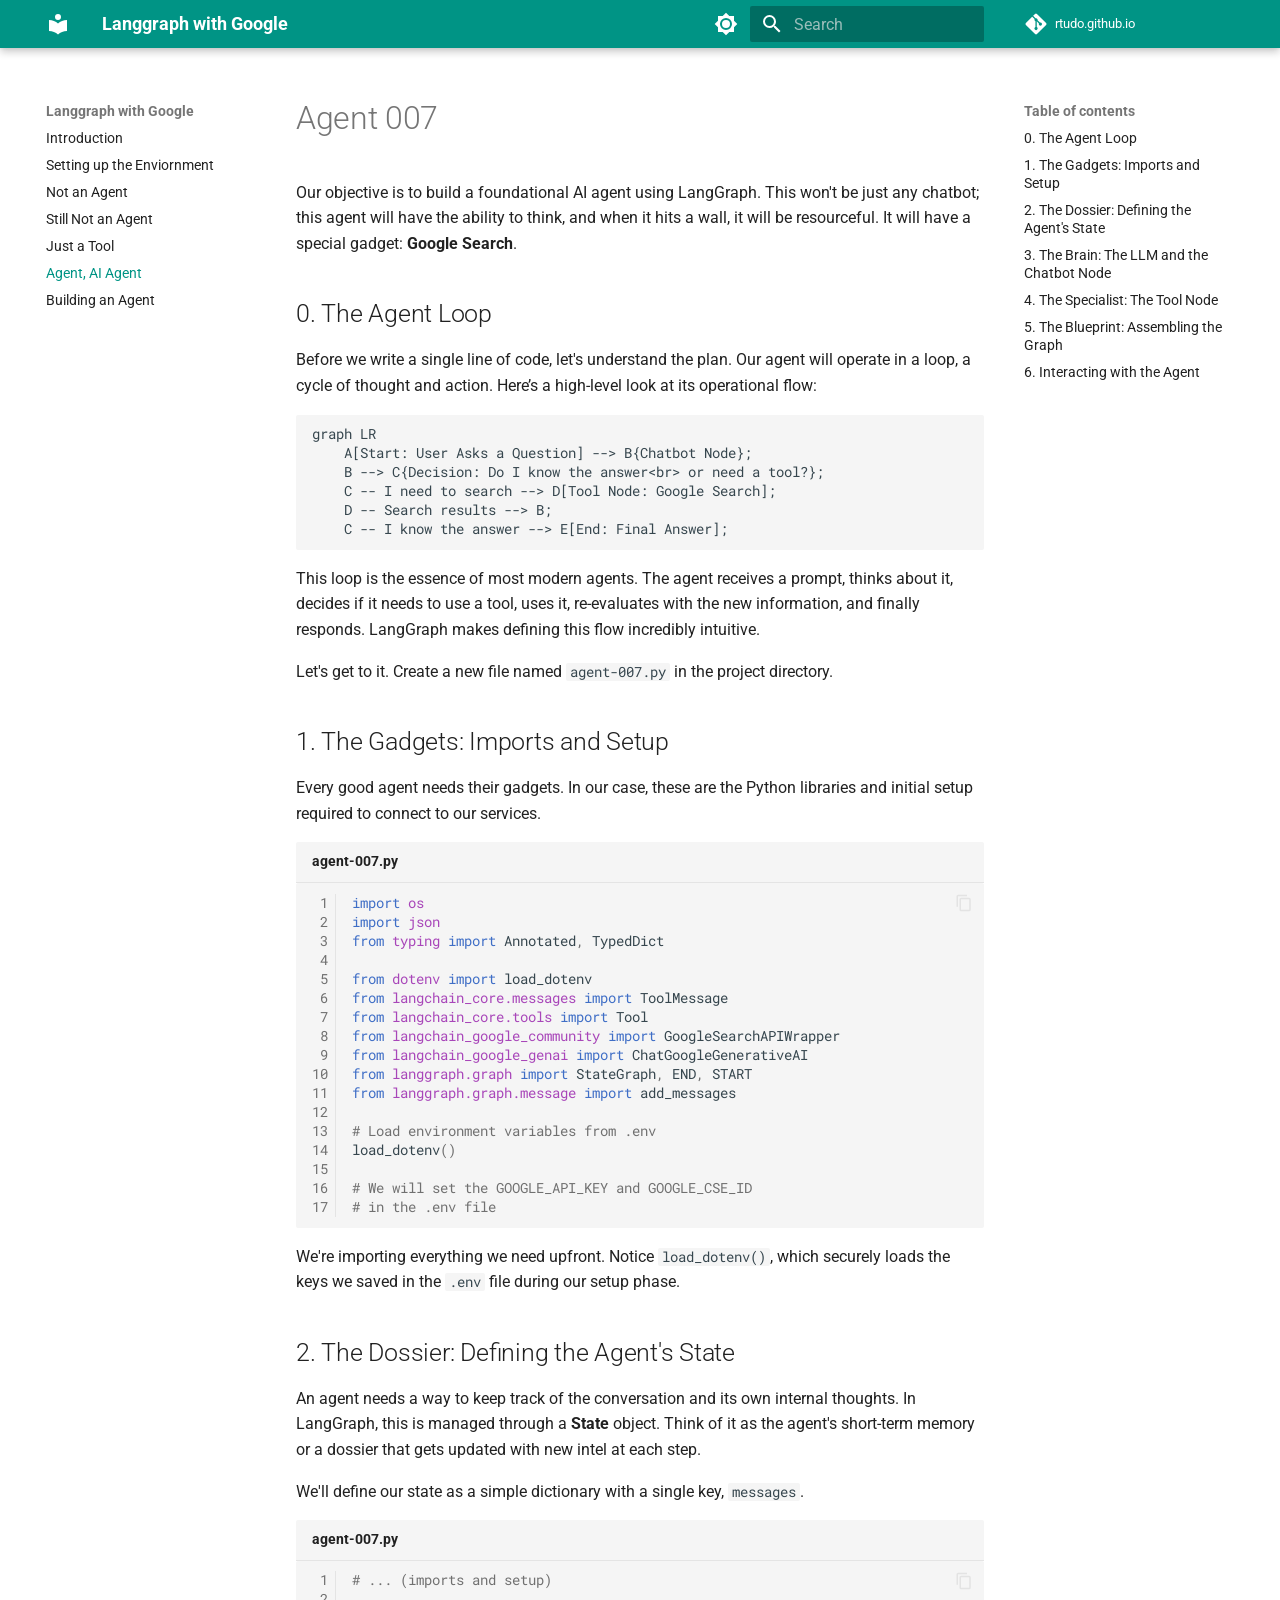
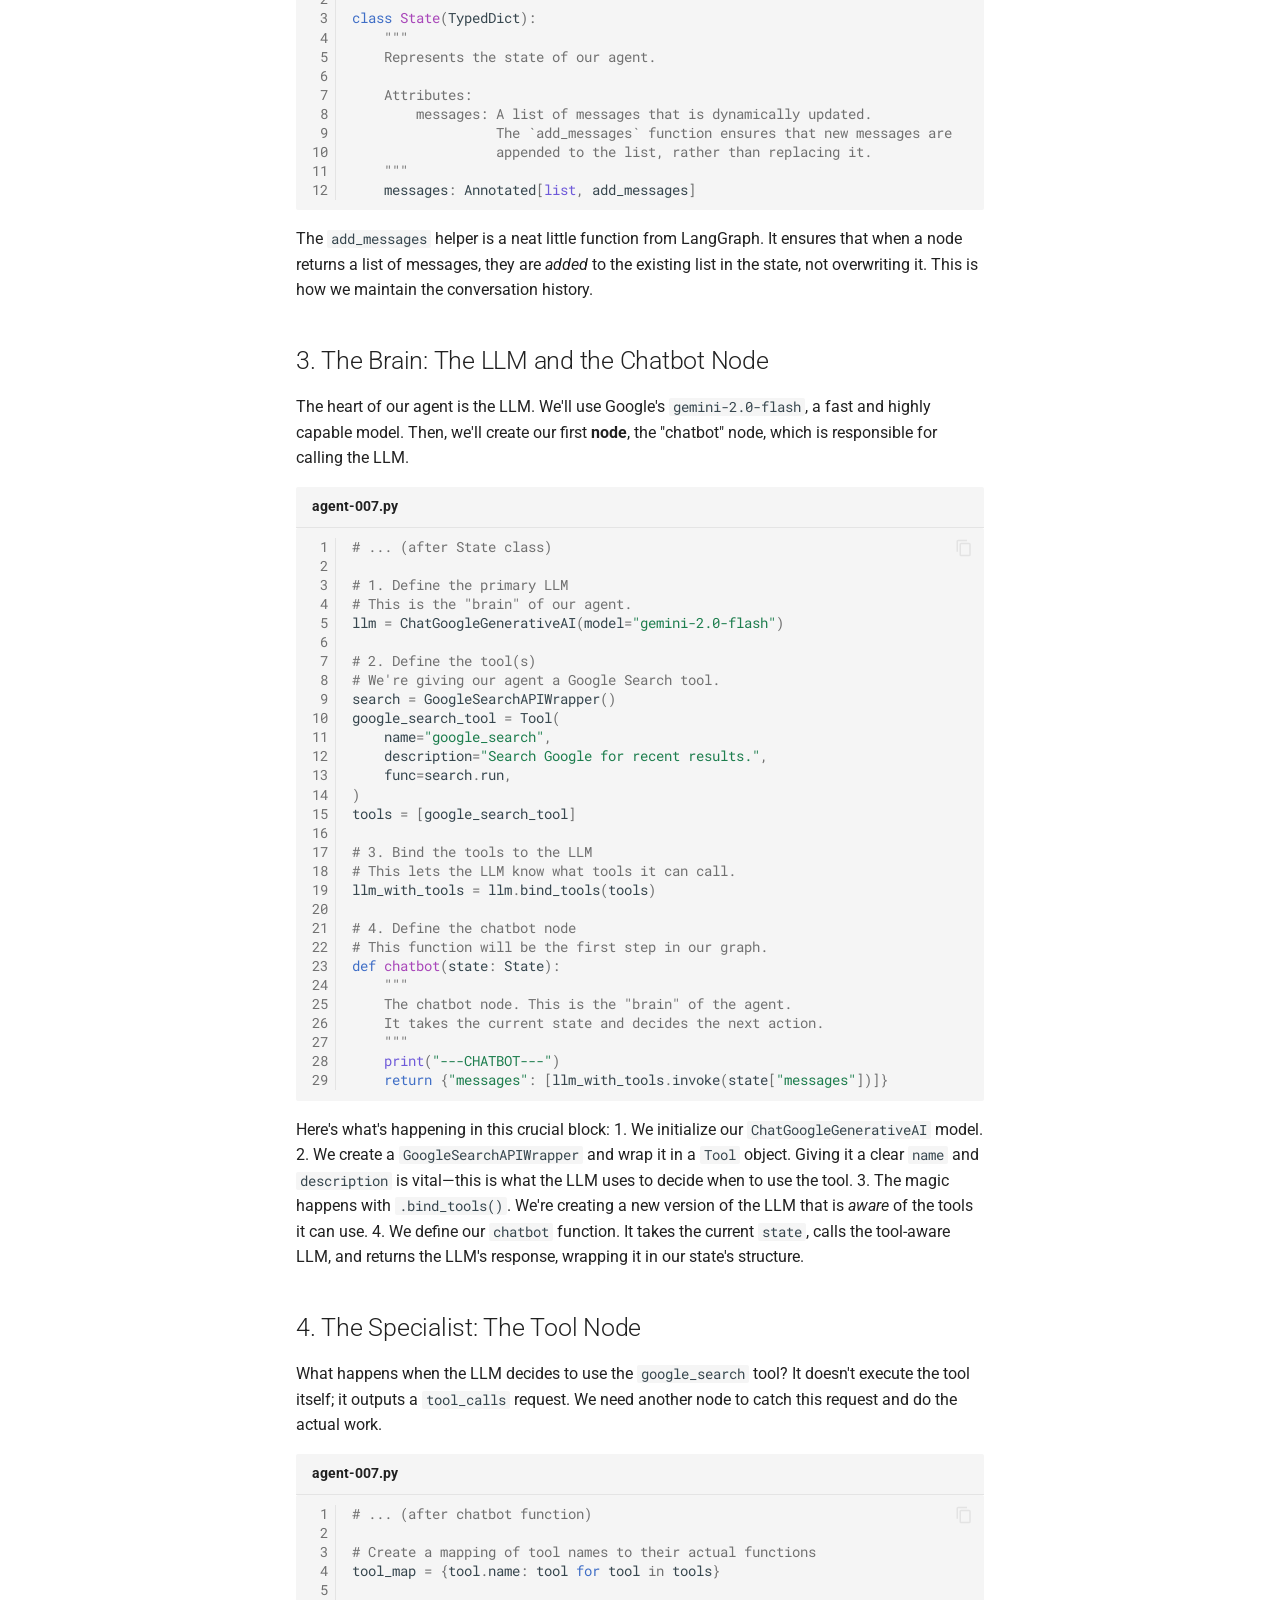
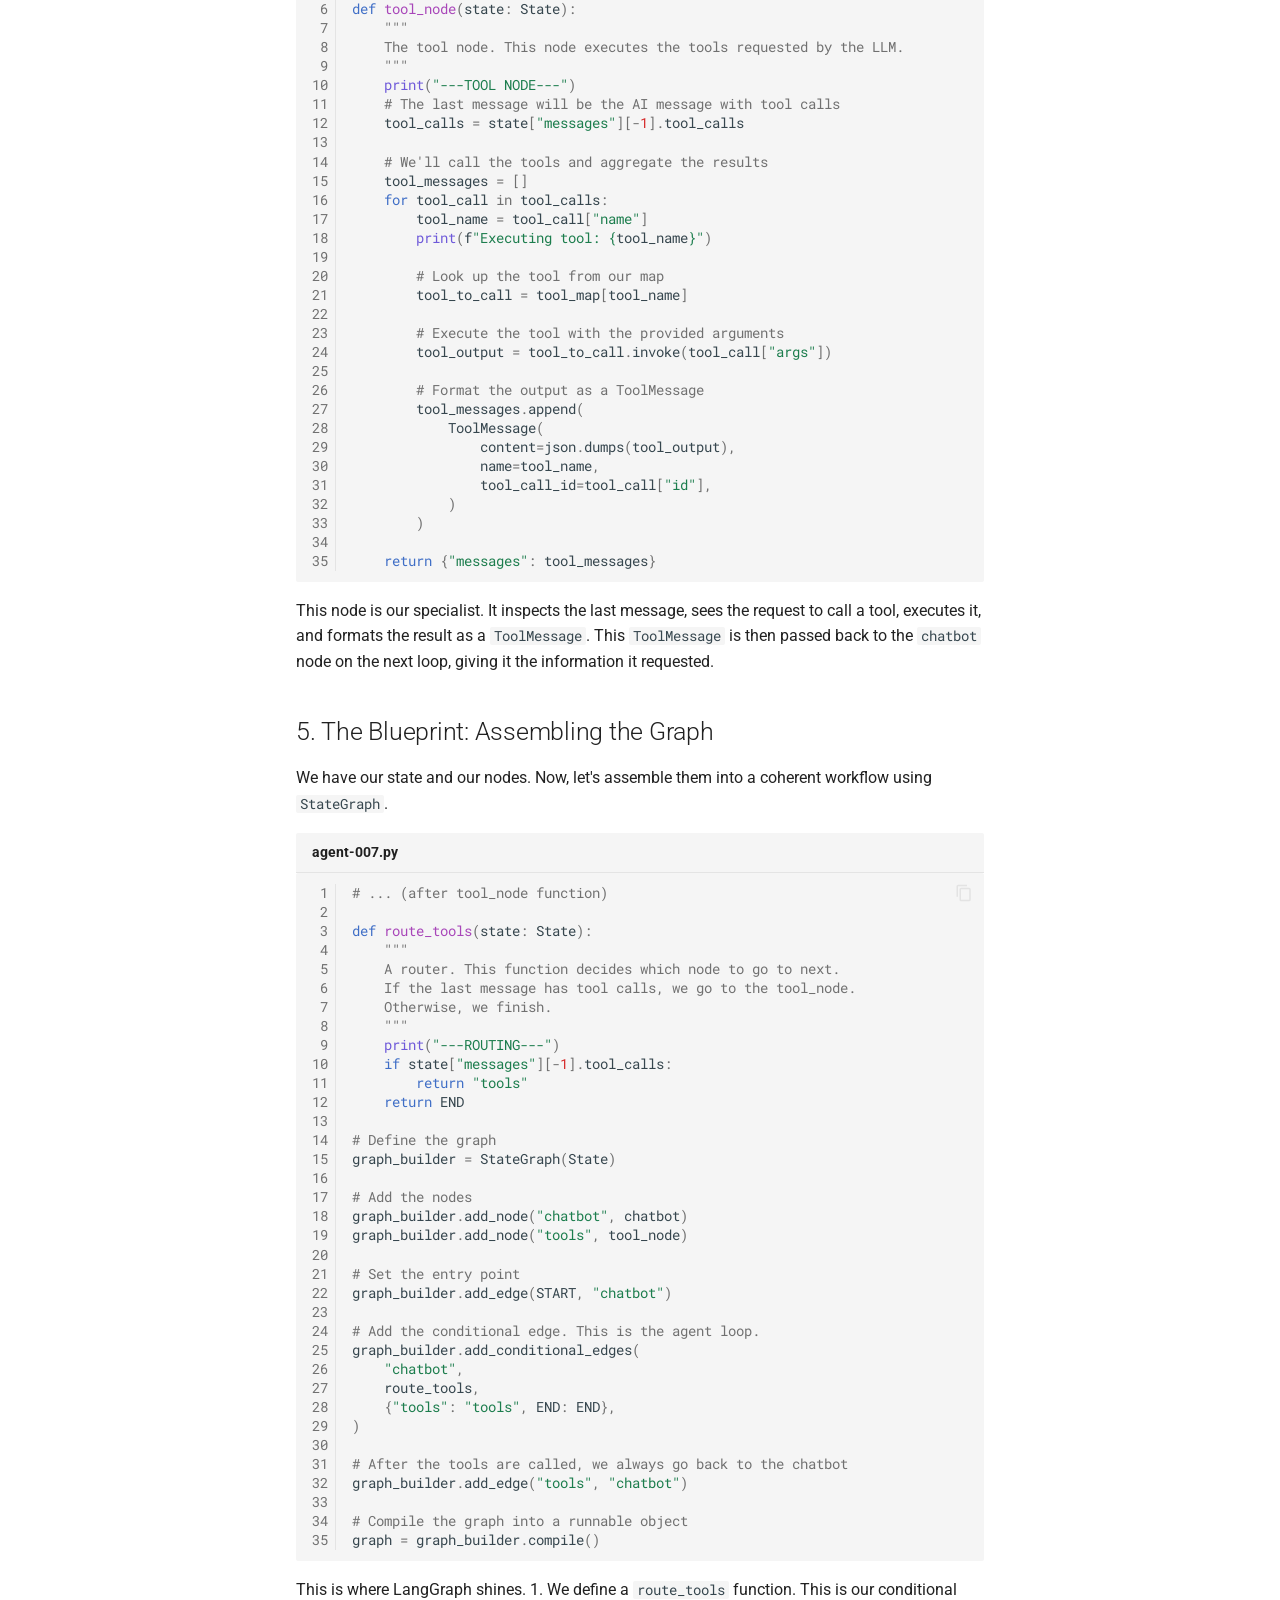
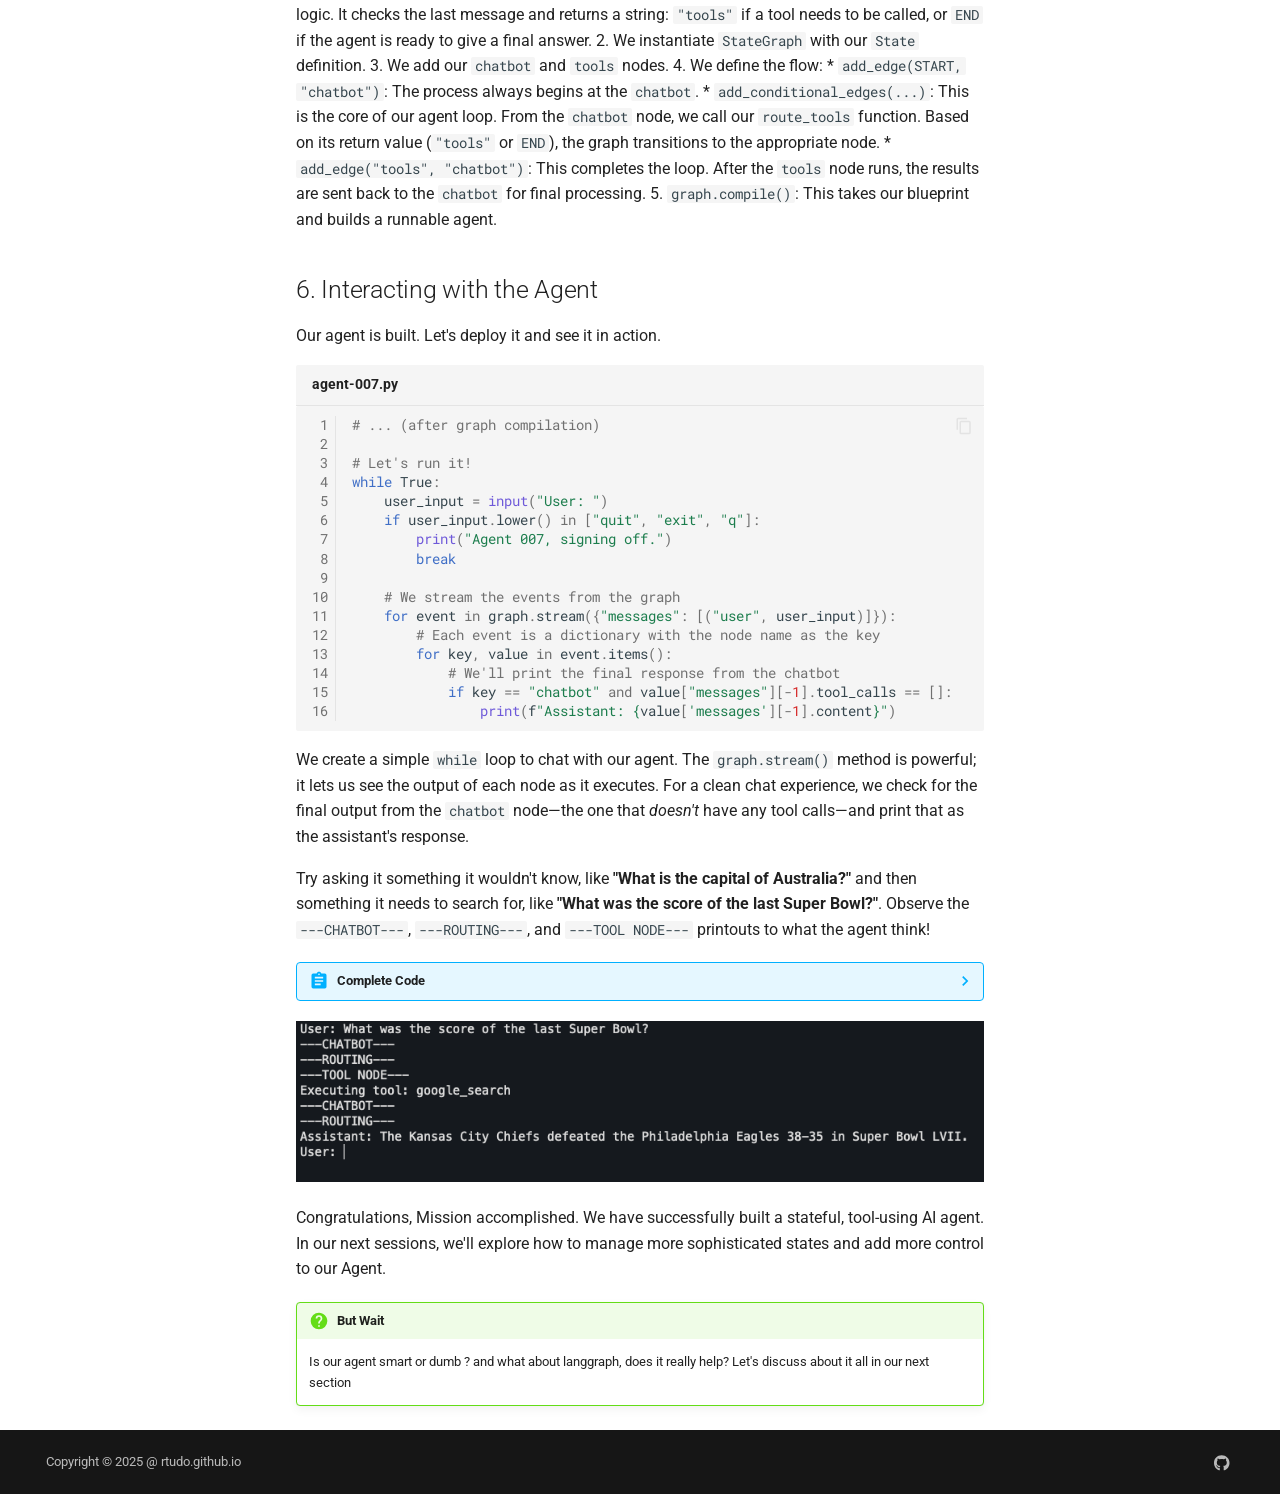
==== commit 8ca478cd: "deploy: 22379799f730d02f346ddeb1b792549e8644c8b8" ====
--- a/ai/langgraph/agent-007/index.html
+++ b/ai/langgraph/agent-007/index.html
@@ -1,1128 +1,426 @@
-
-<!doctype html>
-<html lang="en" class="no-js">
-  <head>
-    
-      <meta charset="utf-8">
-      <meta name="viewport" content="width=device-width,initial-scale=1">
-      
-        <meta name="description" content="A collection of technical write-ups for building ai agents with Gemini Models. Focus is on working code for langgraph within Google Ecosystem.">
-      
-      
-      
-        <link rel="canonical" href="https://rtudo.github.io/ai/langgraph/ai/langgraph/agent-007/">
-      
-      
-        <link rel="prev" href="../just-a-tool/">
-      
-      
-        <link rel="next" href="../building-an-agent/">
-      
-      
-      <link rel="icon" href="../../../assets/favicon.png">
-      <meta name="generator" content="mkdocs-1.6.1, mkdocs-material-9.6.14">
-    
-    
-      
-        <title>Agent, AI Agent - Langgraph with Google</title>
-      
-    
-    
-      <link rel="stylesheet" href="../../../assets/stylesheets/main.342714a4.min.css">
-      
-        
-        <link rel="stylesheet" href="../../../assets/stylesheets/palette.06af60db.min.css">
-      
-      
-
-
-    
-    
-      
-    
-    
-      
-        
-        
-        
-        <link rel="stylesheet" href="../../../assets/external/fonts.googleapis.com/css.49ea35f2.css">
-        <style>:root{--md-text-font:"Roboto";--md-code-font:"Roboto Mono"}</style>
-      
-    
-    
-      <link rel="stylesheet" href="../stylesheets/extra.css">
-    
-    <script>__md_scope=new URL("../../..",location),__md_hash=e=>[...e].reduce(((e,_)=>(e<<5)-e+_.charCodeAt(0)),0),__md_get=(e,_=localStorage,t=__md_scope)=>JSON.parse(_.getItem(t.pathname+"."+e)),__md_set=(e,_,t=localStorage,a=__md_scope)=>{try{t.setItem(a.pathname+"."+e,JSON.stringify(_))}catch(e){}}</script>
-    
-      
-
-    
-    
-      
-        <meta  property="og:type"  content="website" >
-      
-        <meta  property="og:title"  content="Agent, AI Agent - Langgraph with Google" >
-      
-        <meta  property="og:description"  content="A collection of technical write-ups for building ai agents with Gemini Models. Focus is on working code for langgraph within Google Ecosystem." >
-      
-        <meta  property="og:image"  content="https://rtudo.github.io/ai/langgraph/assets/images/social/ai/langgraph/agent-007.png" >
-      
-        <meta  property="og:image:type"  content="image/png" >
-      
-        <meta  property="og:image:width"  content="1200" >
-      
-        <meta  property="og:image:height"  content="630" >
-      
-        <meta  property="og:url"  content="https://rtudo.github.io/ai/langgraph/ai/langgraph/agent-007/" >
-      
-        <meta  name="twitter:card"  content="summary_large_image" >
-      
-        <meta  name="twitter:title"  content="Agent, AI Agent - Langgraph with Google" >
-      
-        <meta  name="twitter:description"  content="A collection of technical write-ups for building ai agents with Gemini Models. Focus is on working code for langgraph within Google Ecosystem." >
-      
-        <meta  name="twitter:image"  content="https://rtudo.github.io/ai/langgraph/assets/images/social/ai/langgraph/agent-007.png" >
-      
-    
-    
-  </head>
-  
-  
-    
-    
-      
-    
-    
-    
-    
-    <body dir="ltr" data-md-color-scheme="default" data-md-color-primary="teal" data-md-color-accent="deep-orange">
-  
-    
-    <input class="md-toggle" data-md-toggle="drawer" type="checkbox" id="__drawer" autocomplete="off">
-    <input class="md-toggle" data-md-toggle="search" type="checkbox" id="__search" autocomplete="off">
-    <label class="md-overlay" for="__drawer"></label>
-    <div data-md-component="skip">
-      
-        
-        <a href="#agent-007" class="md-skip">
-          Skip to content
-        </a>
-      
-    </div>
-    <div data-md-component="announce">
-      
-    </div>
-    
-    
-      
-
-  
-
-<header class="md-header md-header--shadow" data-md-component="header">
-  <nav class="md-header__inner md-grid" aria-label="Header">
-    <a href="../../.." title="Langgraph with Google" class="md-header__button md-logo" aria-label="Langgraph with Google" data-md-component="logo">
-      
-  
-  <svg xmlns="http://www.w3.org/2000/svg" viewBox="0 0 24 24"><path d="M12 8a3 3 0 0 0 3-3 3 3 0 0 0-3-3 3 3 0 0 0-3 3 3 3 0 0 0 3 3m0 3.54C9.64 9.35 6.5 8 3 8v11c3.5 0 6.64 1.35 9 3.54 2.36-2.19 5.5-3.54 9-3.54V8c-3.5 0-6.64 1.35-9 3.54"/></svg>
-
-    </a>
-    <label class="md-header__button md-icon" for="__drawer">
-      
-      <svg xmlns="http://www.w3.org/2000/svg" viewBox="0 0 24 24"><path d="M3 6h18v2H3zm0 5h18v2H3zm0 5h18v2H3z"/></svg>
-    </label>
-    <div class="md-header__title" data-md-component="header-title">
-      <div class="md-header__ellipsis">
-        <div class="md-header__topic">
-          <span class="md-ellipsis">
-            Langgraph with Google
-          </span>
-        </div>
-        <div class="md-header__topic" data-md-component="header-topic">
-          <span class="md-ellipsis">
-            
-              Agent, AI Agent
-            
-          </span>
-        </div>
-      </div>
-    </div>
-    
-      
-        <form class="md-header__option" data-md-component="palette">
-  
-    
-    
-    
-    <input class="md-option" data-md-color-media="(prefers-color-scheme: light)" data-md-color-scheme="default" data-md-color-primary="teal" data-md-color-accent="deep-orange"  aria-label="Switch to dark mode"  type="radio" name="__palette" id="__palette_0">
-    
-      <label class="md-header__button md-icon" title="Switch to dark mode" for="__palette_1" hidden>
-        <svg xmlns="http://www.w3.org/2000/svg" viewBox="0 0 24 24"><path d="M12 8a4 4 0 0 0-4 4 4 4 0 0 0 4 4 4 4 0 0 0 4-4 4 4 0 0 0-4-4m0 10a6 6 0 0 1-6-6 6 6 0 0 1 6-6 6 6 0 0 1 6 6 6 6 0 0 1-6 6m8-9.31V4h-4.69L12 .69 8.69 4H4v4.69L.69 12 4 15.31V20h4.69L12 23.31 15.31 20H20v-4.69L23.31 12z"/></svg>
-      </label>
-    
-  
-    
-    
-    
-    <input class="md-option" data-md-color-media="(prefers-color-scheme: dark)" data-md-color-scheme="slate" data-md-color-primary="blue-grey" data-md-color-accent="lime"  aria-label="Switch to light mode"  type="radio" name="__palette" id="__palette_1">
-    
-      <label class="md-header__button md-icon" title="Switch to light mode" for="__palette_0" hidden>
-        <svg xmlns="http://www.w3.org/2000/svg" viewBox="0 0 24 24"><path d="M12 18c-.89 0-1.74-.2-2.5-.55C11.56 16.5 13 14.42 13 12s-1.44-4.5-3.5-5.45C10.26 6.2 11.11 6 12 6a6 6 0 0 1 6 6 6 6 0 0 1-6 6m8-9.31V4h-4.69L12 .69 8.69 4H4v4.69L.69 12 4 15.31V20h4.69L12 23.31 15.31 20H20v-4.69L23.31 12z"/></svg>
-      </label>
-    
-  
-</form>
-      
-    
-    
-      <script>var palette=__md_get("__palette");if(palette&&palette.color){if("(prefers-color-scheme)"===palette.color.media){var media=matchMedia("(prefers-color-scheme: light)"),input=document.querySelector(media.matches?"[data-md-color-media='(prefers-color-scheme: light)']":"[data-md-color-media='(prefers-color-scheme: dark)']");palette.color.media=input.getAttribute("data-md-color-media"),palette.color.scheme=input.getAttribute("data-md-color-scheme"),palette.color.primary=input.getAttribute("data-md-color-primary"),palette.color.accent=input.getAttribute("data-md-color-accent")}for(var[key,value]of Object.entries(palette.color))document.body.setAttribute("data-md-color-"+key,value)}</script>
-    
-    
-    
-      
-      
-        <label class="md-header__button md-icon" for="__search">
-          
-          <svg xmlns="http://www.w3.org/2000/svg" viewBox="0 0 24 24"><path d="M9.5 3A6.5 6.5 0 0 1 16 9.5c0 1.61-.59 3.09-1.56 4.23l.27.27h.79l5 5-1.5 1.5-5-5v-.79l-.27-.27A6.52 6.52 0 0 1 9.5 16 6.5 6.5 0 0 1 3 9.5 6.5 6.5 0 0 1 9.5 3m0 2C7 5 5 7 5 9.5S7 14 9.5 14 14 12 14 9.5 12 5 9.5 5"/></svg>
-        </label>
-        <div class="md-search" data-md-component="search" role="dialog">
-  <label class="md-search__overlay" for="__search"></label>
-  <div class="md-search__inner" role="search">
-    <form class="md-search__form" name="search">
-      <input type="text" class="md-search__input" name="query" aria-label="Search" placeholder="Search" autocapitalize="off" autocorrect="off" autocomplete="off" spellcheck="false" data-md-component="search-query" required>
-      <label class="md-search__icon md-icon" for="__search">
-        
-        <svg xmlns="http://www.w3.org/2000/svg" viewBox="0 0 24 24"><path d="M9.5 3A6.5 6.5 0 0 1 16 9.5c0 1.61-.59 3.09-1.56 4.23l.27.27h.79l5 5-1.5 1.5-5-5v-.79l-.27-.27A6.52 6.52 0 0 1 9.5 16 6.5 6.5 0 0 1 3 9.5 6.5 6.5 0 0 1 9.5 3m0 2C7 5 5 7 5 9.5S7 14 9.5 14 14 12 14 9.5 12 5 9.5 5"/></svg>
-        
-        <svg xmlns="http://www.w3.org/2000/svg" viewBox="0 0 24 24"><path d="M20 11v2H8l5.5 5.5-1.42 1.42L4.16 12l7.92-7.92L13.5 5.5 8 11z"/></svg>
-      </label>
-      <nav class="md-search__options" aria-label="Search">
-        
-          <a href="javascript:void(0)" class="md-search__icon md-icon" title="Share" aria-label="Share" data-clipboard data-clipboard-text="" data-md-component="search-share" tabindex="-1">
-            
-            <svg xmlns="http://www.w3.org/2000/svg" viewBox="0 0 24 24"><path d="M18 16.08c-.76 0-1.44.3-1.96.77L8.91 12.7c.05-.23.09-.46.09-.7s-.04-.47-.09-.7l7.05-4.11c.54.5 1.25.81 2.04.81a3 3 0 0 0 3-3 3 3 0 0 0-3-3 3 3 0 0 0-3 3c0 .24.04.47.09.7L8.04 9.81C7.5 9.31 6.79 9 6 9a3 3 0 0 0-3 3 3 3 0 0 0 3 3c.79 0 1.5-.31 2.04-.81l7.12 4.15c-.05.21-.08.43-.08.66 0 1.61 1.31 2.91 2.92 2.91s2.92-1.3 2.92-2.91A2.92 2.92 0 0 0 18 16.08"/></svg>
-          </a>
-        
-        <button type="reset" class="md-search__icon md-icon" title="Clear" aria-label="Clear" tabindex="-1">
-          
-          <svg xmlns="http://www.w3.org/2000/svg" viewBox="0 0 24 24"><path d="M19 6.41 17.59 5 12 10.59 6.41 5 5 6.41 10.59 12 5 17.59 6.41 19 12 13.41 17.59 19 19 17.59 13.41 12z"/></svg>
-        </button>
-      </nav>
-      
-        <div class="md-search__suggest" data-md-component="search-suggest"></div>
-      
-    </form>
-    <div class="md-search__output">
-      <div class="md-search__scrollwrap" tabindex="0" data-md-scrollfix>
-        <div class="md-search-result" data-md-component="search-result">
-          <div class="md-search-result__meta">
-            Initializing search
-          </div>
-          <ol class="md-search-result__list" role="presentation"></ol>
-        </div>
-      </div>
-    </div>
-  </div>
-</div>
-      
-    
-    
-      <div class="md-header__source">
-        <a href="https://github.com/rtudo/rtudo.github.io" title="Go to repository" class="md-source" data-md-component="source">
-  <div class="md-source__icon md-icon">
-    
-    <svg xmlns="http://www.w3.org/2000/svg" viewBox="0 0 448 512"><!--! Font Awesome Free 6.7.2 by @fontawesome - https://fontawesome.com License - https://fontawesome.com/license/free (Icons: CC BY 4.0, Fonts: SIL OFL 1.1, Code: MIT License) Copyright 2024 Fonticons, Inc.--><path d="M439.55 236.05 244 40.45a28.87 28.87 0 0 0-40.81 0l-40.66 40.63 51.52 51.52c27.06-9.14 52.68 16.77 43.39 43.68l49.66 49.66c34.23-11.8 61.18 31 35.47 56.69-26.49 26.49-70.21-2.87-56-37.34L240.22 199v121.85c25.3 12.54 22.26 41.85 9.08 55a34.34 34.34 0 0 1-48.55 0c-17.57-17.6-11.07-46.91 11.25-56v-123c-20.8-8.51-24.6-30.74-18.64-45L142.57 101 8.45 235.14a28.86 28.86 0 0 0 0 40.81l195.61 195.6a28.86 28.86 0 0 0 40.8 0l194.69-194.69a28.86 28.86 0 0 0 0-40.81"/></svg>
-  </div>
-  <div class="md-source__repository">
-    rtudo.github.io
-  </div>
-</a>
-      </div>
-    
-  </nav>
-  
-</header>
-    
-    <div class="md-container" data-md-component="container">
-      
-      
-        
-          
-        
-      
-      <main class="md-main" data-md-component="main">
-        <div class="md-main__inner md-grid">
-          
-            
-              
-              <div class="md-sidebar md-sidebar--primary" data-md-component="sidebar" data-md-type="navigation" >
-                <div class="md-sidebar__scrollwrap">
-                  <div class="md-sidebar__inner">
-                    
-
-
-
-<nav class="md-nav md-nav--primary" aria-label="Navigation" data-md-level="0">
-  <label class="md-nav__title" for="__drawer">
-    <a href="../../.." title="Langgraph with Google" class="md-nav__button md-logo" aria-label="Langgraph with Google" data-md-component="logo">
-      
-  
-  <svg xmlns="http://www.w3.org/2000/svg" viewBox="0 0 24 24"><path d="M12 8a3 3 0 0 0 3-3 3 3 0 0 0-3-3 3 3 0 0 0-3 3 3 3 0 0 0 3 3m0 3.54C9.64 9.35 6.5 8 3 8v11c3.5 0 6.64 1.35 9 3.54 2.36-2.19 5.5-3.54 9-3.54V8c-3.5 0-6.64 1.35-9 3.54"/></svg>
-
-    </a>
-    Langgraph with Google
-  </label>
-  
-    <div class="md-nav__source">
-      <a href="https://github.com/rtudo/rtudo.github.io" title="Go to repository" class="md-source" data-md-component="source">
-  <div class="md-source__icon md-icon">
-    
-    <svg xmlns="http://www.w3.org/2000/svg" viewBox="0 0 448 512"><!--! Font Awesome Free 6.7.2 by @fontawesome - https://fontawesome.com License - https://fontawesome.com/license/free (Icons: CC BY 4.0, Fonts: SIL OFL 1.1, Code: MIT License) Copyright 2024 Fonticons, Inc.--><path d="M439.55 236.05 244 40.45a28.87 28.87 0 0 0-40.81 0l-40.66 40.63 51.52 51.52c27.06-9.14 52.68 16.77 43.39 43.68l49.66 49.66c34.23-11.8 61.18 31 35.47 56.69-26.49 26.49-70.21-2.87-56-37.34L240.22 199v121.85c25.3 12.54 22.26 41.85 9.08 55a34.34 34.34 0 0 1-48.55 0c-17.57-17.6-11.07-46.91 11.25-56v-123c-20.8-8.51-24.6-30.74-18.64-45L142.57 101 8.45 235.14a28.86 28.86 0 0 0 0 40.81l195.61 195.6a28.86 28.86 0 0 0 40.8 0l194.69-194.69a28.86 28.86 0 0 0 0-40.81"/></svg>
-  </div>
-  <div class="md-source__repository">
-    rtudo.github.io
-  </div>
-</a>
-    </div>
-  
-  <ul class="md-nav__list" data-md-scrollfix>
-    
-      
-      
-  
-  
-  
-  
-    <li class="md-nav__item">
-      <a href="../intro/" class="md-nav__link">
-        
-  
-  
-  <span class="md-ellipsis">
-    Introduction
-    
-  </span>
-  
-
-      </a>
-    </li>
-  
-
-    
-      
-      
-  
-  
-  
-  
-    <li class="md-nav__item">
-      <a href="../setup/" class="md-nav__link">
-        
-  
-  
-  <span class="md-ellipsis">
-    Setting up the Enviornment
-    
-  </span>
-  
-
-      </a>
-    </li>
-  
-
-    
-      
-      
-  
-  
-  
-  
-    <li class="md-nav__item">
-      <a href="../not-an-agent/" class="md-nav__link">
-        
-  
-  
-  <span class="md-ellipsis">
-    Not an Agent
-    
-  </span>
-  
-
-      </a>
-    </li>
-  
-
-    
-      
-      
-  
-  
-  
-  
-    <li class="md-nav__item">
-      <a href="../still-not-an-agent/" class="md-nav__link">
-        
-  
-  
-  <span class="md-ellipsis">
-    Still Not an Agent
-    
-  </span>
-  
-
-      </a>
-    </li>
-  
-
-    
-      
-      
-  
-  
-  
-  
-    <li class="md-nav__item">
-      <a href="../just-a-tool/" class="md-nav__link">
-        
-  
-  
-  <span class="md-ellipsis">
-    Just a Tool
-    
-  </span>
-  
-
-      </a>
-    </li>
-  
-
-    
-      
-      
-  
-  
-    
-  
-  
-  
-    <li class="md-nav__item md-nav__item--active">
-      
-      <input class="md-nav__toggle md-toggle" type="checkbox" id="__toc">
-      
-      
-        
-      
-      
-        <label class="md-nav__link md-nav__link--active" for="__toc">
-          
-  
-  
-  <span class="md-ellipsis">
-    Agent, AI Agent
-    
-  </span>
-  
-
-          <span class="md-nav__icon md-icon"></span>
-        </label>
-      
-      <a href="./" class="md-nav__link md-nav__link--active">
-        
-  
-  
-  <span class="md-ellipsis">
-    Agent, AI Agent
-    
-  </span>
-  
-
-      </a>
-      
-        
-
-<nav class="md-nav md-nav--secondary" aria-label="Table of contents">
-  
-  
-  
-    
-  
-  
-    <label class="md-nav__title" for="__toc">
-      <span class="md-nav__icon md-icon"></span>
-      Table of contents
-    </label>
-    <ul class="md-nav__list" data-md-component="toc" data-md-scrollfix>
-      
-        <li class="md-nav__item">
-  <a href="#0-the-agent-loop" class="md-nav__link">
-    <span class="md-ellipsis">
-      0. The Agent Loop
-    </span>
-  </a>
-  
-</li>
-      
-        <li class="md-nav__item">
-  <a href="#1-the-gadgets-imports-and-setup" class="md-nav__link">
-    <span class="md-ellipsis">
-      1. The Gadgets: Imports and Setup
-    </span>
-  </a>
-  
-</li>
-      
-        <li class="md-nav__item">
-  <a href="#2-the-dossier-defining-the-agents-state" class="md-nav__link">
-    <span class="md-ellipsis">
-      2. The Dossier: Defining the Agent's State
-    </span>
-  </a>
-  
-</li>
-      
-        <li class="md-nav__item">
-  <a href="#3-the-brain-the-llm-and-the-chatbot-node" class="md-nav__link">
-    <span class="md-ellipsis">
-      3. The Brain: The LLM and the Chatbot Node
-    </span>
-  </a>
-  
-</li>
-      
-        <li class="md-nav__item">
-  <a href="#4-the-specialist-the-tool-node" class="md-nav__link">
-    <span class="md-ellipsis">
-      4. The Specialist: The Tool Node
-    </span>
-  </a>
-  
-</li>
-      
-        <li class="md-nav__item">
-  <a href="#5-the-blueprint-assembling-the-graph" class="md-nav__link">
-    <span class="md-ellipsis">
-      5. The Blueprint: Assembling the Graph
-    </span>
-  </a>
-  
-</li>
-      
-        <li class="md-nav__item">
-  <a href="#6-interacting-with-the-agent" class="md-nav__link">
-    <span class="md-ellipsis">
-      6. Interacting with the Agent
-    </span>
-  </a>
-  
-</li>
-      
-    </ul>
-  
-</nav>
-      
-    </li>
-  
-
-    
-      
-      
-  
-  
-  
-  
-    <li class="md-nav__item">
-      <a href="../building-an-agent/" class="md-nav__link">
-        
-  
-  
-  <span class="md-ellipsis">
-    Building an Agent
-    
-  </span>
-  
-
-      </a>
-    </li>
-  
-
-    
-  </ul>
-</nav>
-                  </div>
-                </div>
-              </div>
-            
-            
-              
-              <div class="md-sidebar md-sidebar--secondary" data-md-component="sidebar" data-md-type="toc" >
-                <div class="md-sidebar__scrollwrap">
-                  <div class="md-sidebar__inner">
-                    
-
-<nav class="md-nav md-nav--secondary" aria-label="Table of contents">
-  
-  
-  
-    
-  
-  
-    <label class="md-nav__title" for="__toc">
-      <span class="md-nav__icon md-icon"></span>
-      Table of contents
-    </label>
-    <ul class="md-nav__list" data-md-component="toc" data-md-scrollfix>
-      
-        <li class="md-nav__item">
-  <a href="#0-the-agent-loop" class="md-nav__link">
-    <span class="md-ellipsis">
-      0. The Agent Loop
-    </span>
-  </a>
-  
-</li>
-      
-        <li class="md-nav__item">
-  <a href="#1-the-gadgets-imports-and-setup" class="md-nav__link">
-    <span class="md-ellipsis">
-      1. The Gadgets: Imports and Setup
-    </span>
-  </a>
-  
-</li>
-      
-        <li class="md-nav__item">
-  <a href="#2-the-dossier-defining-the-agents-state" class="md-nav__link">
-    <span class="md-ellipsis">
-      2. The Dossier: Defining the Agent's State
-    </span>
-  </a>
-  
-</li>
-      
-        <li class="md-nav__item">
-  <a href="#3-the-brain-the-llm-and-the-chatbot-node" class="md-nav__link">
-    <span class="md-ellipsis">
-      3. The Brain: The LLM and the Chatbot Node
-    </span>
-  </a>
-  
-</li>
-      
-        <li class="md-nav__item">
-  <a href="#4-the-specialist-the-tool-node" class="md-nav__link">
-    <span class="md-ellipsis">
-      4. The Specialist: The Tool Node
-    </span>
-  </a>
-  
-</li>
-      
-        <li class="md-nav__item">
-  <a href="#5-the-blueprint-assembling-the-graph" class="md-nav__link">
-    <span class="md-ellipsis">
-      5. The Blueprint: Assembling the Graph
-    </span>
-  </a>
-  
-</li>
-      
-        <li class="md-nav__item">
-  <a href="#6-interacting-with-the-agent" class="md-nav__link">
-    <span class="md-ellipsis">
-      6. Interacting with the Agent
-    </span>
-  </a>
-  
-</li>
-      
-    </ul>
-  
-</nav>
-                  </div>
-                </div>
-              </div>
-            
-          
-          
-            <div class="md-content" data-md-component="content">
-              <article class="md-content__inner md-typeset">
-                
-                  
-
-
-  
-  
-
-
-<h1 id="agent-007">Agent 007<a class="headerlink" href="#agent-007" title="Permanent link">&para;</a></h1>
-<p>Our objective is to build a foundational AI agent using LangGraph. This won't be just any chatbot; this agent will have the ability to think, and when it hits a wall, it will be resourceful. It will have a special gadget: <strong>Google Search</strong>.</p>
-<h2 id="0-the-agent-loop">0. The Agent Loop<a class="headerlink" href="#0-the-agent-loop" title="Permanent link">&para;</a></h2>
-<p>Before we write a single line of code, let's understand the plan. Our agent will operate in a loop, a cycle of thought and action. Here’s a high-level look at its operational flow:</p>
-<pre class="mermaid"><code>graph LR
+<!doctype html><html lang=en class=no-js> <head><meta charset=utf-8><meta name=viewport content="width=device-width,initial-scale=1"><meta name=description content="A collection of technical write-ups for building ai agents with Gemini Models. Focus is on working code for langgraph within Google Ecosystem."><link href="https://rtudo.github.io/ai/langgraph/ai/langgraph/agent-007/" rel="canonical"><link href=../just-a-tool/ rel=prev><link href=../building-an-agent/ rel=next><link rel=icon href=../../../assets/favicon.png><meta name=generator content="mkdocs-1.6.1, mkdocs-material-9.6.14"><title>Agent, AI Agent - Langgraph with Google</title><link rel=stylesheet href=../../../assets/stylesheets/main.342714a4.min.css><link rel=stylesheet href=../../../assets/stylesheets/palette.06af60db.min.css><link rel="stylesheet" href="../../../assets/external/fonts.googleapis.com/css.49ea35f2.css"><style>:root{--md-text-font:"Roboto";--md-code-font:"Roboto Mono"}</style><link rel=stylesheet href=../stylesheets/extra.css><script>__md_scope=new URL("../../..",location),__md_hash=e=>[...e].reduce(((e,_)=>(e<<5)-e+_.charCodeAt(0)),0),__md_get=(e,_=localStorage,t=__md_scope)=>JSON.parse(_.getItem(t.pathname+"."+e)),__md_set=(e,_,t=localStorage,a=__md_scope)=>{try{t.setItem(a.pathname+"."+e,JSON.stringify(_))}catch(e){}}</script><meta property=og:type content=website><meta property=og:title content="Agent, AI Agent - Langgraph with Google"><meta property=og:description content="A collection of technical write-ups for building ai agents with Gemini Models. Focus is on working code for langgraph within Google Ecosystem."><meta property=og:image content=https://rtudo.github.io/ai/langgraph/assets/images/social/ai/langgraph/agent-007.png><meta property=og:image:type content=image/png><meta property=og:image:width content=1200><meta property=og:image:height content=630><meta content=https://rtudo.github.io/ai/langgraph/ai/langgraph/agent-007/ property=og:url><meta name=twitter:card content=summary_large_image><meta name=twitter:title content="Agent, AI Agent - Langgraph with Google"><meta name=twitter:description content="A collection of technical write-ups for building ai agents with Gemini Models. Focus is on working code for langgraph within Google Ecosystem."><meta name=twitter:image content=https://rtudo.github.io/ai/langgraph/assets/images/social/ai/langgraph/agent-007.png></head> <body dir=ltr data-md-color-scheme=default data-md-color-primary=teal data-md-color-accent=deep-orange> <input class=md-toggle data-md-toggle=drawer type=checkbox id=__drawer autocomplete=off> <input class=md-toggle data-md-toggle=search type=checkbox id=__search autocomplete=off> <label class=md-overlay for=__drawer></label> <div data-md-component=skip> <a href=#agent-007 class=md-skip> Skip to content </a> </div> <div data-md-component=announce> </div> <header class="md-header md-header--shadow" data-md-component=header> <nav class="md-header__inner md-grid" aria-label=Header> <a href=../../.. title="Langgraph with Google" class="md-header__button md-logo" aria-label="Langgraph with Google" data-md-component=logo> <svg xmlns=http://www.w3.org/2000/svg viewbox="0 0 24 24"><path d="M12 8a3 3 0 0 0 3-3 3 3 0 0 0-3-3 3 3 0 0 0-3 3 3 3 0 0 0 3 3m0 3.54C9.64 9.35 6.5 8 3 8v11c3.5 0 6.64 1.35 9 3.54 2.36-2.19 5.5-3.54 9-3.54V8c-3.5 0-6.64 1.35-9 3.54"/></svg> </a> <label class="md-header__button md-icon" for=__drawer> <svg xmlns=http://www.w3.org/2000/svg viewbox="0 0 24 24"><path d="M3 6h18v2H3zm0 5h18v2H3zm0 5h18v2H3z"/></svg> </label> <div class=md-header__title data-md-component=header-title> <div class=md-header__ellipsis> <div class=md-header__topic> <span class=md-ellipsis> Langgraph with Google </span> </div> <div class=md-header__topic data-md-component=header-topic> <span class=md-ellipsis> Agent, AI Agent </span> </div> </div> </div> <form class=md-header__option data-md-component=palette> <input class=md-option data-md-color-media="(prefers-color-scheme: light)" data-md-color-scheme=default data-md-color-primary=teal data-md-color-accent=deep-orange aria-label="Switch to dark mode" type=radio name=__palette id=__palette_0> <label class="md-header__button md-icon" title="Switch to dark mode" for=__palette_1 hidden> <svg xmlns=http://www.w3.org/2000/svg viewbox="0 0 24 24"><path d="M12 8a4 4 0 0 0-4 4 4 4 0 0 0 4 4 4 4 0 0 0 4-4 4 4 0 0 0-4-4m0 10a6 6 0 0 1-6-6 6 6 0 0 1 6-6 6 6 0 0 1 6 6 6 6 0 0 1-6 6m8-9.31V4h-4.69L12 .69 8.69 4H4v4.69L.69 12 4 15.31V20h4.69L12 23.31 15.31 20H20v-4.69L23.31 12z"/></svg> </label> <input class=md-option data-md-color-media="(prefers-color-scheme: dark)" data-md-color-scheme=slate data-md-color-primary=blue-grey data-md-color-accent=lime aria-label="Switch to light mode" type=radio name=__palette id=__palette_1> <label class="md-header__button md-icon" title="Switch to light mode" for=__palette_0 hidden> <svg xmlns=http://www.w3.org/2000/svg viewbox="0 0 24 24"><path d="M12 18c-.89 0-1.74-.2-2.5-.55C11.56 16.5 13 14.42 13 12s-1.44-4.5-3.5-5.45C10.26 6.2 11.11 6 12 6a6 6 0 0 1 6 6 6 6 0 0 1-6 6m8-9.31V4h-4.69L12 .69 8.69 4H4v4.69L.69 12 4 15.31V20h4.69L12 23.31 15.31 20H20v-4.69L23.31 12z"/></svg> </label> </form> <script>var palette=__md_get("__palette");if(palette&&palette.color){if("(prefers-color-scheme)"===palette.color.media){var media=matchMedia("(prefers-color-scheme: light)"),input=document.querySelector(media.matches?"[data-md-color-media='(prefers-color-scheme: light)']":"[data-md-color-media='(prefers-color-scheme: dark)']");palette.color.media=input.getAttribute("data-md-color-media"),palette.color.scheme=input.getAttribute("data-md-color-scheme"),palette.color.primary=input.getAttribute("data-md-color-primary"),palette.color.accent=input.getAttribute("data-md-color-accent")}for(var[key,value]of Object.entries(palette.color))document.body.setAttribute("data-md-color-"+key,value)}</script> <label class="md-header__button md-icon" for=__search> <svg xmlns=http://www.w3.org/2000/svg viewbox="0 0 24 24"><path d="M9.5 3A6.5 6.5 0 0 1 16 9.5c0 1.61-.59 3.09-1.56 4.23l.27.27h.79l5 5-1.5 1.5-5-5v-.79l-.27-.27A6.52 6.52 0 0 1 9.5 16 6.5 6.5 0 0 1 3 9.5 6.5 6.5 0 0 1 9.5 3m0 2C7 5 5 7 5 9.5S7 14 9.5 14 14 12 14 9.5 12 5 9.5 5"/></svg> </label> <div class=md-search data-md-component=search role=dialog> <label class=md-search__overlay for=__search></label> <div class=md-search__inner role=search> <form class=md-search__form name=search> <input type=text class=md-search__input name=query aria-label=Search placeholder=Search autocapitalize=off autocorrect=off autocomplete=off spellcheck=false data-md-component=search-query required> <label class="md-search__icon md-icon" for=__search> <svg xmlns=http://www.w3.org/2000/svg viewbox="0 0 24 24"><path d="M9.5 3A6.5 6.5 0 0 1 16 9.5c0 1.61-.59 3.09-1.56 4.23l.27.27h.79l5 5-1.5 1.5-5-5v-.79l-.27-.27A6.52 6.52 0 0 1 9.5 16 6.5 6.5 0 0 1 3 9.5 6.5 6.5 0 0 1 9.5 3m0 2C7 5 5 7 5 9.5S7 14 9.5 14 14 12 14 9.5 12 5 9.5 5"/></svg> <svg xmlns=http://www.w3.org/2000/svg viewbox="0 0 24 24"><path d="M20 11v2H8l5.5 5.5-1.42 1.42L4.16 12l7.92-7.92L13.5 5.5 8 11z"/></svg> </label> <nav class=md-search__options aria-label=Search> <a href=javascript:void(0) class="md-search__icon md-icon" title=Share aria-label=Share data-clipboard data-clipboard-text data-md-component=search-share tabindex=-1> <svg xmlns=http://www.w3.org/2000/svg viewbox="0 0 24 24"><path d="M18 16.08c-.76 0-1.44.3-1.96.77L8.91 12.7c.05-.23.09-.46.09-.7s-.04-.47-.09-.7l7.05-4.11c.54.5 1.25.81 2.04.81a3 3 0 0 0 3-3 3 3 0 0 0-3-3 3 3 0 0 0-3 3c0 .24.04.47.09.7L8.04 9.81C7.5 9.31 6.79 9 6 9a3 3 0 0 0-3 3 3 3 0 0 0 3 3c.79 0 1.5-.31 2.04-.81l7.12 4.15c-.05.21-.08.43-.08.66 0 1.61 1.31 2.91 2.92 2.91s2.92-1.3 2.92-2.91A2.92 2.92 0 0 0 18 16.08"/></svg> </a> <button type=reset class="md-search__icon md-icon" title=Clear aria-label=Clear tabindex=-1> <svg xmlns=http://www.w3.org/2000/svg viewbox="0 0 24 24"><path d="M19 6.41 17.59 5 12 10.59 6.41 5 5 6.41 10.59 12 5 17.59 6.41 19 12 13.41 17.59 19 19 17.59 13.41 12z"/></svg> </button> </nav> <div class=md-search__suggest data-md-component=search-suggest></div> </form> <div class=md-search__output> <div class=md-search__scrollwrap tabindex=0 data-md-scrollfix> <div class=md-search-result data-md-component=search-result> <div class=md-search-result__meta> Initializing search </div> <ol class=md-search-result__list role=presentation></ol> </div> </div> </div> </div> </div> <div class=md-header__source> <a href="https://github.com/rtudo/rtudo.github.io" title="Go to repository" class="md-source" data-md-component="source"> <div class="md-source__icon md-icon"> <svg xmlns=http://www.w3.org/2000/svg viewbox="0 0 448 512"><!-- Font Awesome Free 6.7.2 by @fontawesome - https://fontawesome.com License - https://fontawesome.com/license/free (Icons: CC BY 4.0, Fonts: SIL OFL 1.1, Code: MIT License) Copyright 2024 Fonticons, Inc.--><path d="M439.55 236.05 244 40.45a28.87 28.87 0 0 0-40.81 0l-40.66 40.63 51.52 51.52c27.06-9.14 52.68 16.77 43.39 43.68l49.66 49.66c34.23-11.8 61.18 31 35.47 56.69-26.49 26.49-70.21-2.87-56-37.34L240.22 199v121.85c25.3 12.54 22.26 41.85 9.08 55a34.34 34.34 0 0 1-48.55 0c-17.57-17.6-11.07-46.91 11.25-56v-123c-20.8-8.51-24.6-30.74-18.64-45L142.57 101 8.45 235.14a28.86 28.86 0 0 0 0 40.81l195.61 195.6a28.86 28.86 0 0 0 40.8 0l194.69-194.69a28.86 28.86 0 0 0 0-40.81"/></svg> </div> <div class=md-source__repository> rtudo.github.io </div> </a> </div> </nav> </header> <div class=md-container data-md-component=container> <main class=md-main data-md-component=main> <div class="md-main__inner md-grid"> <div class="md-sidebar md-sidebar--primary" data-md-component=sidebar data-md-type=navigation> <div class=md-sidebar__scrollwrap> <div class=md-sidebar__inner> <nav class="md-nav md-nav--primary" aria-label=Navigation data-md-level=0> <label class=md-nav__title for=__drawer> <a href=../../.. title="Langgraph with Google" class="md-nav__button md-logo" aria-label="Langgraph with Google" data-md-component=logo> <svg xmlns=http://www.w3.org/2000/svg viewbox="0 0 24 24"><path d="M12 8a3 3 0 0 0 3-3 3 3 0 0 0-3-3 3 3 0 0 0-3 3 3 3 0 0 0 3 3m0 3.54C9.64 9.35 6.5 8 3 8v11c3.5 0 6.64 1.35 9 3.54 2.36-2.19 5.5-3.54 9-3.54V8c-3.5 0-6.64 1.35-9 3.54"/></svg> </a> Langgraph with Google </label> <div class=md-nav__source> <a href="https://github.com/rtudo/rtudo.github.io" title="Go to repository" class="md-source" data-md-component="source"> <div class="md-source__icon md-icon"> <svg xmlns=http://www.w3.org/2000/svg viewbox="0 0 448 512"><!-- Font Awesome Free 6.7.2 by @fontawesome - https://fontawesome.com License - https://fontawesome.com/license/free (Icons: CC BY 4.0, Fonts: SIL OFL 1.1, Code: MIT License) Copyright 2024 Fonticons, Inc.--><path d="M439.55 236.05 244 40.45a28.87 28.87 0 0 0-40.81 0l-40.66 40.63 51.52 51.52c27.06-9.14 52.68 16.77 43.39 43.68l49.66 49.66c34.23-11.8 61.18 31 35.47 56.69-26.49 26.49-70.21-2.87-56-37.34L240.22 199v121.85c25.3 12.54 22.26 41.85 9.08 55a34.34 34.34 0 0 1-48.55 0c-17.57-17.6-11.07-46.91 11.25-56v-123c-20.8-8.51-24.6-30.74-18.64-45L142.57 101 8.45 235.14a28.86 28.86 0 0 0 0 40.81l195.61 195.6a28.86 28.86 0 0 0 40.8 0l194.69-194.69a28.86 28.86 0 0 0 0-40.81"/></svg> </div> <div class=md-source__repository> rtudo.github.io </div> </a> </div> <ul class=md-nav__list data-md-scrollfix> <li class=md-nav__item> <a href=../intro/ class=md-nav__link> <span class=md-ellipsis> Introduction </span> </a> </li> <li class=md-nav__item> <a href=../setup/ class=md-nav__link> <span class=md-ellipsis> Setting up the Enviornment </span> </a> </li> <li class=md-nav__item> <a href=../not-an-agent/ class=md-nav__link> <span class=md-ellipsis> Not an Agent </span> </a> </li> <li class=md-nav__item> <a href=../still-not-an-agent/ class=md-nav__link> <span class=md-ellipsis> Still Not an Agent </span> </a> </li> <li class=md-nav__item> <a href=../just-a-tool/ class=md-nav__link> <span class=md-ellipsis> Just a Tool </span> </a> </li> <li class="md-nav__item md-nav__item--active"> <input class="md-nav__toggle md-toggle" type=checkbox id=__toc> <label class="md-nav__link md-nav__link--active" for=__toc> <span class=md-ellipsis> Agent, AI Agent </span> <span class="md-nav__icon md-icon"></span> </label> <a href=./ class="md-nav__link md-nav__link--active"> <span class=md-ellipsis> Agent, AI Agent </span> </a> <nav class="md-nav md-nav--secondary" aria-label="Table of contents"> <label class=md-nav__title for=__toc> <span class="md-nav__icon md-icon"></span> Table of contents </label> <ul class=md-nav__list data-md-component=toc data-md-scrollfix> <li class=md-nav__item> <a href=#0-the-agent-loop class=md-nav__link> <span class=md-ellipsis> 0. The Agent Loop </span> </a> </li> <li class=md-nav__item> <a href=#1-the-gadgets-imports-and-setup class=md-nav__link> <span class=md-ellipsis> 1. The Gadgets: Imports and Setup </span> </a> </li> <li class=md-nav__item> <a href=#2-the-dossier-defining-the-agents-state class=md-nav__link> <span class=md-ellipsis> 2. The Dossier: Defining the Agent's State </span> </a> </li> <li class=md-nav__item> <a href=#3-the-brain-the-llm-and-the-chatbot-node class=md-nav__link> <span class=md-ellipsis> 3. The Brain: The LLM and the Chatbot Node </span> </a> </li> <li class=md-nav__item> <a href=#4-the-specialist-the-tool-node class=md-nav__link> <span class=md-ellipsis> 4. The Specialist: The Tool Node </span> </a> </li> <li class=md-nav__item> <a href=#5-the-blueprint-assembling-the-graph class=md-nav__link> <span class=md-ellipsis> 5. The Blueprint: Assembling the Graph </span> </a> </li> <li class=md-nav__item> <a href=#6-interacting-with-the-agent class=md-nav__link> <span class=md-ellipsis> 6. Interacting with the Agent </span> </a> </li> </ul> </nav> </li> <li class=md-nav__item> <a href=../building-an-agent/ class=md-nav__link> <span class=md-ellipsis> Building an Agent </span> </a> </li> </ul> </nav> </div> </div> </div> <div class="md-sidebar md-sidebar--secondary" data-md-component=sidebar data-md-type=toc> <div class=md-sidebar__scrollwrap> <div class=md-sidebar__inner> <nav class="md-nav md-nav--secondary" aria-label="Table of contents"> <label class=md-nav__title for=__toc> <span class="md-nav__icon md-icon"></span> Table of contents </label> <ul class=md-nav__list data-md-component=toc data-md-scrollfix> <li class=md-nav__item> <a href=#0-the-agent-loop class=md-nav__link> <span class=md-ellipsis> 0. The Agent Loop </span> </a> </li> <li class=md-nav__item> <a href=#1-the-gadgets-imports-and-setup class=md-nav__link> <span class=md-ellipsis> 1. The Gadgets: Imports and Setup </span> </a> </li> <li class=md-nav__item> <a href=#2-the-dossier-defining-the-agents-state class=md-nav__link> <span class=md-ellipsis> 2. The Dossier: Defining the Agent's State </span> </a> </li> <li class=md-nav__item> <a href=#3-the-brain-the-llm-and-the-chatbot-node class=md-nav__link> <span class=md-ellipsis> 3. The Brain: The LLM and the Chatbot Node </span> </a> </li> <li class=md-nav__item> <a href=#4-the-specialist-the-tool-node class=md-nav__link> <span class=md-ellipsis> 4. The Specialist: The Tool Node </span> </a> </li> <li class=md-nav__item> <a href=#5-the-blueprint-assembling-the-graph class=md-nav__link> <span class=md-ellipsis> 5. The Blueprint: Assembling the Graph </span> </a> </li> <li class=md-nav__item> <a href=#6-interacting-with-the-agent class=md-nav__link> <span class=md-ellipsis> 6. Interacting with the Agent </span> </a> </li> </ul> </nav> </div> </div> </div> <div class=md-content data-md-component=content> <article class="md-content__inner md-typeset"> <h1 id=agent-007>Agent 007<a class=headerlink href=#agent-007 title="Permanent link">&para;</a></h1> <p>Our objective is to build a foundational AI agent using LangGraph. This won't be just any chatbot; this agent will have the ability to think, and when it hits a wall, it will be resourceful. It will have a special gadget: <strong>Google Search</strong>.</p> <h2 id=0-the-agent-loop>0. The Agent Loop<a class=headerlink href=#0-the-agent-loop title="Permanent link">&para;</a></h2> <p>Before we write a single line of code, let's understand the plan. Our agent will operate in a loop, a cycle of thought and action. Here’s a high-level look at its operational flow:</p> <pre class=mermaid><code>graph LR
     A[Start: User Asks a Question] --&gt; B{Chatbot Node};
     B --&gt; C{Decision: Do I know the answer&lt;br&gt; or need a tool?};
     C -- I need to search --&gt; D[Tool Node: Google Search];
     D -- Search results --&gt; B;
-    C -- I know the answer --&gt; E[End: Final Answer];</code></pre>
-<p>This loop is the essence of most modern agents. The agent receives a prompt, thinks about it, decides if it needs to use a tool, uses it, re-evaluates with the new information, and finally responds. LangGraph makes defining this flow incredibly intuitive.</p>
-<p>Let's get to it. Create a new file named <code>agent-007.py</code> in the project directory.</p>
-<h2 id="1-the-gadgets-imports-and-setup">1. The Gadgets: Imports and Setup<a class="headerlink" href="#1-the-gadgets-imports-and-setup" title="Permanent link">&para;</a></h2>
-<p>Every good agent needs their gadgets. In our case, these are the Python libraries and initial setup required to connect to our services.</p>
-<p><div class="highlight"><table class="highlighttable"><tr><th colspan="2" class="filename"><span class="filename">agent-007.py</span></th></tr><tr><td class="linenos"><div class="linenodiv"><pre><span></span><span class="normal"><a href="#__codelineno-0-1"> 1</a></span>
-<span class="normal"><a href="#__codelineno-0-2"> 2</a></span>
-<span class="normal"><a href="#__codelineno-0-3"> 3</a></span>
-<span class="normal"><a href="#__codelineno-0-4"> 4</a></span>
-<span class="normal"><a href="#__codelineno-0-5"> 5</a></span>
-<span class="normal"><a href="#__codelineno-0-6"> 6</a></span>
-<span class="normal"><a href="#__codelineno-0-7"> 7</a></span>
-<span class="normal"><a href="#__codelineno-0-8"> 8</a></span>
-<span class="normal"><a href="#__codelineno-0-9"> 9</a></span>
-<span class="normal"><a href="#__codelineno-0-10">10</a></span>
-<span class="normal"><a href="#__codelineno-0-11">11</a></span>
-<span class="normal"><a href="#__codelineno-0-12">12</a></span>
-<span class="normal"><a href="#__codelineno-0-13">13</a></span>
-<span class="normal"><a href="#__codelineno-0-14">14</a></span>
-<span class="normal"><a href="#__codelineno-0-15">15</a></span>
-<span class="normal"><a href="#__codelineno-0-16">16</a></span>
-<span class="normal"><a href="#__codelineno-0-17">17</a></span></pre></div></td><td class="code"><div><pre><span></span><code><a id="__codelineno-0-1" name="__codelineno-0-1"></a><span class="kn">import</span><span class="w"> </span><span class="nn">os</span>
-<a id="__codelineno-0-2" name="__codelineno-0-2"></a><span class="kn">import</span><span class="w"> </span><span class="nn">json</span>
-<a id="__codelineno-0-3" name="__codelineno-0-3"></a><span class="kn">from</span><span class="w"> </span><span class="nn">typing</span><span class="w"> </span><span class="kn">import</span> <span class="n">Annotated</span><span class="p">,</span> <span class="n">TypedDict</span>
-<a id="__codelineno-0-4" name="__codelineno-0-4"></a>
-<a id="__codelineno-0-5" name="__codelineno-0-5"></a><span class="kn">from</span><span class="w"> </span><span class="nn">dotenv</span><span class="w"> </span><span class="kn">import</span> <span class="n">load_dotenv</span>
-<a id="__codelineno-0-6" name="__codelineno-0-6"></a><span class="kn">from</span><span class="w"> </span><span class="nn">langchain_core.messages</span><span class="w"> </span><span class="kn">import</span> <span class="n">ToolMessage</span>
-<a id="__codelineno-0-7" name="__codelineno-0-7"></a><span class="kn">from</span><span class="w"> </span><span class="nn">langchain_core.tools</span><span class="w"> </span><span class="kn">import</span> <span class="n">Tool</span>
-<a id="__codelineno-0-8" name="__codelineno-0-8"></a><span class="kn">from</span><span class="w"> </span><span class="nn">langchain_google_community</span><span class="w"> </span><span class="kn">import</span> <span class="n">GoogleSearchAPIWrapper</span>
-<a id="__codelineno-0-9" name="__codelineno-0-9"></a><span class="kn">from</span><span class="w"> </span><span class="nn">langchain_google_genai</span><span class="w"> </span><span class="kn">import</span> <span class="n">ChatGoogleGenerativeAI</span>
-<a id="__codelineno-0-10" name="__codelineno-0-10"></a><span class="kn">from</span><span class="w"> </span><span class="nn">langgraph.graph</span><span class="w"> </span><span class="kn">import</span> <span class="n">StateGraph</span><span class="p">,</span> <span class="n">END</span><span class="p">,</span> <span class="n">START</span>
-<a id="__codelineno-0-11" name="__codelineno-0-11"></a><span class="kn">from</span><span class="w"> </span><span class="nn">langgraph.graph.message</span><span class="w"> </span><span class="kn">import</span> <span class="n">add_messages</span>
-<a id="__codelineno-0-12" name="__codelineno-0-12"></a>
-<a id="__codelineno-0-13" name="__codelineno-0-13"></a><span class="c1"># Load environment variables from .env</span>
-<a id="__codelineno-0-14" name="__codelineno-0-14"></a><span class="n">load_dotenv</span><span class="p">()</span>
-<a id="__codelineno-0-15" name="__codelineno-0-15"></a>
-<a id="__codelineno-0-16" name="__codelineno-0-16"></a><span class="c1"># We will set the GOOGLE_API_KEY and GOOGLE_CSE_ID</span>
-<a id="__codelineno-0-17" name="__codelineno-0-17"></a><span class="c1"># in the .env file</span>
-</code></pre></div></td></tr></table></div>
-We're importing everything we need upfront. Notice <code>load_dotenv()</code>, which securely loads the keys we saved in the <code>.env</code> file during our setup phase.</p>
-<h2 id="2-the-dossier-defining-the-agents-state">2. The Dossier: Defining the Agent's State<a class="headerlink" href="#2-the-dossier-defining-the-agents-state" title="Permanent link">&para;</a></h2>
-<p>An agent needs a way to keep track of the conversation and its own internal thoughts. In LangGraph, this is managed through a <strong>State</strong> object. Think of it as the agent's short-term memory or a dossier that gets updated with new intel at each step.</p>
-<p>We'll define our state as a simple dictionary with a single key, <code>messages</code>.</p>
-<div class="highlight"><table class="highlighttable"><tr><th colspan="2" class="filename"><span class="filename">agent-007.py</span></th></tr><tr><td class="linenos"><div class="linenodiv"><pre><span></span><span class="normal"><a href="#__codelineno-1-1"> 1</a></span>
-<span class="normal"><a href="#__codelineno-1-2"> 2</a></span>
-<span class="normal"><a href="#__codelineno-1-3"> 3</a></span>
-<span class="normal"><a href="#__codelineno-1-4"> 4</a></span>
-<span class="normal"><a href="#__codelineno-1-5"> 5</a></span>
-<span class="normal"><a href="#__codelineno-1-6"> 6</a></span>
-<span class="normal"><a href="#__codelineno-1-7"> 7</a></span>
-<span class="normal"><a href="#__codelineno-1-8"> 8</a></span>
-<span class="normal"><a href="#__codelineno-1-9"> 9</a></span>
-<span class="normal"><a href="#__codelineno-1-10">10</a></span>
-<span class="normal"><a href="#__codelineno-1-11">11</a></span>
-<span class="normal"><a href="#__codelineno-1-12">12</a></span></pre></div></td><td class="code"><div><pre><span></span><code><a id="__codelineno-1-1" name="__codelineno-1-1"></a><span class="c1"># ... (imports and setup)</span>
-<a id="__codelineno-1-2" name="__codelineno-1-2"></a>
-<a id="__codelineno-1-3" name="__codelineno-1-3"></a><span class="k">class</span><span class="w"> </span><span class="nc">State</span><span class="p">(</span><span class="n">TypedDict</span><span class="p">):</span>
-<a id="__codelineno-1-4" name="__codelineno-1-4"></a><span class="w">    </span><span class="sd">&quot;&quot;&quot;</span>
-<a id="__codelineno-1-5" name="__codelineno-1-5"></a><span class="sd">    Represents the state of our agent.</span>
-<a id="__codelineno-1-6" name="__codelineno-1-6"></a>
-<a id="__codelineno-1-7" name="__codelineno-1-7"></a><span class="sd">    Attributes:</span>
-<a id="__codelineno-1-8" name="__codelineno-1-8"></a><span class="sd">        messages: A list of messages that is dynamically updated.</span>
-<a id="__codelineno-1-9" name="__codelineno-1-9"></a><span class="sd">                  The `add_messages` function ensures that new messages are</span>
-<a id="__codelineno-1-10" name="__codelineno-1-10"></a><span class="sd">                  appended to the list, rather than replacing it.</span>
-<a id="__codelineno-1-11" name="__codelineno-1-11"></a><span class="sd">    &quot;&quot;&quot;</span>
-<a id="__codelineno-1-12" name="__codelineno-1-12"></a>    <span class="n">messages</span><span class="p">:</span> <span class="n">Annotated</span><span class="p">[</span><span class="nb">list</span><span class="p">,</span> <span class="n">add_messages</span><span class="p">]</span>
-</code></pre></div></td></tr></table></div>
-<p>The <code>add_messages</code> helper is a neat little function from LangGraph. It ensures that when a node returns a list of messages, they are <em>added</em> to the existing list in the state, not overwriting it. This is how we maintain the conversation history.</p>
-<h2 id="3-the-brain-the-llm-and-the-chatbot-node">3. The Brain: The LLM and the Chatbot Node<a class="headerlink" href="#3-the-brain-the-llm-and-the-chatbot-node" title="Permanent link">&para;</a></h2>
-<p>The heart of our agent is the LLM. We'll use Google's <code>gemini-2.0-flash</code>, a fast and highly capable model. Then, we'll create our first <strong>node</strong>, the "chatbot" node, which is responsible for calling the LLM.</p>
-<p><div class="highlight"><table class="highlighttable"><tr><th colspan="2" class="filename"><span class="filename">agent-007.py</span></th></tr><tr><td class="linenos"><div class="linenodiv"><pre><span></span><span class="normal"><a href="#__codelineno-2-1"> 1</a></span>
-<span class="normal"><a href="#__codelineno-2-2"> 2</a></span>
-<span class="normal"><a href="#__codelineno-2-3"> 3</a></span>
-<span class="normal"><a href="#__codelineno-2-4"> 4</a></span>
-<span class="normal"><a href="#__codelineno-2-5"> 5</a></span>
-<span class="normal"><a href="#__codelineno-2-6"> 6</a></span>
-<span class="normal"><a href="#__codelineno-2-7"> 7</a></span>
-<span class="normal"><a href="#__codelineno-2-8"> 8</a></span>
-<span class="normal"><a href="#__codelineno-2-9"> 9</a></span>
-<span class="normal"><a href="#__codelineno-2-10">10</a></span>
-<span class="normal"><a href="#__codelineno-2-11">11</a></span>
-<span class="normal"><a href="#__codelineno-2-12">12</a></span>
-<span class="normal"><a href="#__codelineno-2-13">13</a></span>
-<span class="normal"><a href="#__codelineno-2-14">14</a></span>
-<span class="normal"><a href="#__codelineno-2-15">15</a></span>
-<span class="normal"><a href="#__codelineno-2-16">16</a></span>
-<span class="normal"><a href="#__codelineno-2-17">17</a></span>
-<span class="normal"><a href="#__codelineno-2-18">18</a></span>
-<span class="normal"><a href="#__codelineno-2-19">19</a></span>
-<span class="normal"><a href="#__codelineno-2-20">20</a></span>
-<span class="normal"><a href="#__codelineno-2-21">21</a></span>
-<span class="normal"><a href="#__codelineno-2-22">22</a></span>
-<span class="normal"><a href="#__codelineno-2-23">23</a></span>
-<span class="normal"><a href="#__codelineno-2-24">24</a></span>
-<span class="normal"><a href="#__codelineno-2-25">25</a></span>
-<span class="normal"><a href="#__codelineno-2-26">26</a></span>
-<span class="normal"><a href="#__codelineno-2-27">27</a></span>
-<span class="normal"><a href="#__codelineno-2-28">28</a></span>
-<span class="normal"><a href="#__codelineno-2-29">29</a></span></pre></div></td><td class="code"><div><pre><span></span><code><a id="__codelineno-2-1" name="__codelineno-2-1"></a><span class="c1"># ... (after State class)</span>
-<a id="__codelineno-2-2" name="__codelineno-2-2"></a>
-<a id="__codelineno-2-3" name="__codelineno-2-3"></a><span class="c1"># 1. Define the primary LLM</span>
-<a id="__codelineno-2-4" name="__codelineno-2-4"></a><span class="c1"># This is the &quot;brain&quot; of our agent.</span>
-<a id="__codelineno-2-5" name="__codelineno-2-5"></a><span class="n">llm</span> <span class="o">=</span> <span class="n">ChatGoogleGenerativeAI</span><span class="p">(</span><span class="n">model</span><span class="o">=</span><span class="s2">&quot;gemini-2.0-flash&quot;</span><span class="p">)</span>
-<a id="__codelineno-2-6" name="__codelineno-2-6"></a>
-<a id="__codelineno-2-7" name="__codelineno-2-7"></a><span class="c1"># 2. Define the tool(s)</span>
-<a id="__codelineno-2-8" name="__codelineno-2-8"></a><span class="c1"># We&#39;re giving our agent a Google Search tool.</span>
-<a id="__codelineno-2-9" name="__codelineno-2-9"></a><span class="n">search</span> <span class="o">=</span> <span class="n">GoogleSearchAPIWrapper</span><span class="p">()</span>
-<a id="__codelineno-2-10" name="__codelineno-2-10"></a><span class="n">google_search_tool</span> <span class="o">=</span> <span class="n">Tool</span><span class="p">(</span>
-<a id="__codelineno-2-11" name="__codelineno-2-11"></a>    <span class="n">name</span><span class="o">=</span><span class="s2">&quot;google_search&quot;</span><span class="p">,</span>
-<a id="__codelineno-2-12" name="__codelineno-2-12"></a>    <span class="n">description</span><span class="o">=</span><span class="s2">&quot;Search Google for recent results.&quot;</span><span class="p">,</span>
-<a id="__codelineno-2-13" name="__codelineno-2-13"></a>    <span class="n">func</span><span class="o">=</span><span class="n">search</span><span class="o">.</span><span class="n">run</span><span class="p">,</span>
-<a id="__codelineno-2-14" name="__codelineno-2-14"></a><span class="p">)</span>
-<a id="__codelineno-2-15" name="__codelineno-2-15"></a><span class="n">tools</span> <span class="o">=</span> <span class="p">[</span><span class="n">google_search_tool</span><span class="p">]</span>
-<a id="__codelineno-2-16" name="__codelineno-2-16"></a>
-<a id="__codelineno-2-17" name="__codelineno-2-17"></a><span class="c1"># 3. Bind the tools to the LLM</span>
-<a id="__codelineno-2-18" name="__codelineno-2-18"></a><span class="c1"># This lets the LLM know what tools it can call.</span>
-<a id="__codelineno-2-19" name="__codelineno-2-19"></a><span class="n">llm_with_tools</span> <span class="o">=</span> <span class="n">llm</span><span class="o">.</span><span class="n">bind_tools</span><span class="p">(</span><span class="n">tools</span><span class="p">)</span>
-<a id="__codelineno-2-20" name="__codelineno-2-20"></a>
-<a id="__codelineno-2-21" name="__codelineno-2-21"></a><span class="c1"># 4. Define the chatbot node</span>
-<a id="__codelineno-2-22" name="__codelineno-2-22"></a><span class="c1"># This function will be the first step in our graph.</span>
-<a id="__codelineno-2-23" name="__codelineno-2-23"></a><span class="k">def</span><span class="w"> </span><span class="nf">chatbot</span><span class="p">(</span><span class="n">state</span><span class="p">:</span> <span class="n">State</span><span class="p">):</span>
-<a id="__codelineno-2-24" name="__codelineno-2-24"></a><span class="w">    </span><span class="sd">&quot;&quot;&quot;</span>
-<a id="__codelineno-2-25" name="__codelineno-2-25"></a><span class="sd">    The chatbot node. This is the &quot;brain&quot; of the agent.</span>
-<a id="__codelineno-2-26" name="__codelineno-2-26"></a><span class="sd">    It takes the current state and decides the next action.</span>
-<a id="__codelineno-2-27" name="__codelineno-2-27"></a><span class="sd">    &quot;&quot;&quot;</span>
-<a id="__codelineno-2-28" name="__codelineno-2-28"></a>    <span class="nb">print</span><span class="p">(</span><span class="s2">&quot;---CHATBOT---&quot;</span><span class="p">)</span>
-<a id="__codelineno-2-29" name="__codelineno-2-29"></a>    <span class="k">return</span> <span class="p">{</span><span class="s2">&quot;messages&quot;</span><span class="p">:</span> <span class="p">[</span><span class="n">llm_with_tools</span><span class="o">.</span><span class="n">invoke</span><span class="p">(</span><span class="n">state</span><span class="p">[</span><span class="s2">&quot;messages&quot;</span><span class="p">])]}</span>
-</code></pre></div></td></tr></table></div>
-Here's what's happening in this crucial block:
-1.  We initialize our <code>ChatGoogleGenerativeAI</code> model.
-2.  We create a <code>GoogleSearchAPIWrapper</code> and wrap it in a <code>Tool</code> object. Giving it a clear <code>name</code> and <code>description</code> is vital—this is what the LLM uses to decide when to use the tool.
-3.  The magic happens with <code>.bind_tools()</code>. We're creating a new version of the LLM that is <em>aware</em> of the tools it can use.
-4.  We define our <code>chatbot</code> function. It takes the current <code>state</code>, calls the tool-aware LLM, and returns the LLM's response, wrapping it in our state's structure.</p>
-<h2 id="4-the-specialist-the-tool-node">4. The Specialist: The Tool Node<a class="headerlink" href="#4-the-specialist-the-tool-node" title="Permanent link">&para;</a></h2>
-<p>What happens when the LLM decides to use the <code>google_search</code> tool? It doesn't execute the tool itself; it outputs a <code>tool_calls</code> request. We need another node to catch this request and do the actual work.</p>
-<p><div class="highlight"><table class="highlighttable"><tr><th colspan="2" class="filename"><span class="filename">agent-007.py</span></th></tr><tr><td class="linenos"><div class="linenodiv"><pre><span></span><span class="normal"><a href="#__codelineno-3-1"> 1</a></span>
-<span class="normal"><a href="#__codelineno-3-2"> 2</a></span>
-<span class="normal"><a href="#__codelineno-3-3"> 3</a></span>
-<span class="normal"><a href="#__codelineno-3-4"> 4</a></span>
-<span class="normal"><a href="#__codelineno-3-5"> 5</a></span>
-<span class="normal"><a href="#__codelineno-3-6"> 6</a></span>
-<span class="normal"><a href="#__codelineno-3-7"> 7</a></span>
-<span class="normal"><a href="#__codelineno-3-8"> 8</a></span>
-<span class="normal"><a href="#__codelineno-3-9"> 9</a></span>
-<span class="normal"><a href="#__codelineno-3-10">10</a></span>
-<span class="normal"><a href="#__codelineno-3-11">11</a></span>
-<span class="normal"><a href="#__codelineno-3-12">12</a></span>
-<span class="normal"><a href="#__codelineno-3-13">13</a></span>
-<span class="normal"><a href="#__codelineno-3-14">14</a></span>
-<span class="normal"><a href="#__codelineno-3-15">15</a></span>
-<span class="normal"><a href="#__codelineno-3-16">16</a></span>
-<span class="normal"><a href="#__codelineno-3-17">17</a></span>
-<span class="normal"><a href="#__codelineno-3-18">18</a></span>
-<span class="normal"><a href="#__codelineno-3-19">19</a></span>
-<span class="normal"><a href="#__codelineno-3-20">20</a></span>
-<span class="normal"><a href="#__codelineno-3-21">21</a></span>
-<span class="normal"><a href="#__codelineno-3-22">22</a></span>
-<span class="normal"><a href="#__codelineno-3-23">23</a></span>
-<span class="normal"><a href="#__codelineno-3-24">24</a></span>
-<span class="normal"><a href="#__codelineno-3-25">25</a></span>
-<span class="normal"><a href="#__codelineno-3-26">26</a></span>
-<span class="normal"><a href="#__codelineno-3-27">27</a></span>
-<span class="normal"><a href="#__codelineno-3-28">28</a></span>
-<span class="normal"><a href="#__codelineno-3-29">29</a></span>
-<span class="normal"><a href="#__codelineno-3-30">30</a></span>
-<span class="normal"><a href="#__codelineno-3-31">31</a></span>
-<span class="normal"><a href="#__codelineno-3-32">32</a></span>
-<span class="normal"><a href="#__codelineno-3-33">33</a></span>
-<span class="normal"><a href="#__codelineno-3-34">34</a></span>
-<span class="normal"><a href="#__codelineno-3-35">35</a></span></pre></div></td><td class="code"><div><pre><span></span><code><a id="__codelineno-3-1" name="__codelineno-3-1"></a><span class="c1"># ... (after chatbot function)</span>
-<a id="__codelineno-3-2" name="__codelineno-3-2"></a>
-<a id="__codelineno-3-3" name="__codelineno-3-3"></a><span class="c1"># Create a mapping of tool names to their actual functions</span>
-<a id="__codelineno-3-4" name="__codelineno-3-4"></a><span class="n">tool_map</span> <span class="o">=</span> <span class="p">{</span><span class="n">tool</span><span class="o">.</span><span class="n">name</span><span class="p">:</span> <span class="n">tool</span> <span class="k">for</span> <span class="n">tool</span> <span class="ow">in</span> <span class="n">tools</span><span class="p">}</span>
-<a id="__codelineno-3-5" name="__codelineno-3-5"></a>
-<a id="__codelineno-3-6" name="__codelineno-3-6"></a><span class="k">def</span><span class="w"> </span><span class="nf">tool_node</span><span class="p">(</span><span class="n">state</span><span class="p">:</span> <span class="n">State</span><span class="p">):</span>
-<a id="__codelineno-3-7" name="__codelineno-3-7"></a><span class="w">    </span><span class="sd">&quot;&quot;&quot;</span>
-<a id="__codelineno-3-8" name="__codelineno-3-8"></a><span class="sd">    The tool node. This node executes the tools requested by the LLM.</span>
-<a id="__codelineno-3-9" name="__codelineno-3-9"></a><span class="sd">    &quot;&quot;&quot;</span>
-<a id="__codelineno-3-10" name="__codelineno-3-10"></a>    <span class="nb">print</span><span class="p">(</span><span class="s2">&quot;---TOOL NODE---&quot;</span><span class="p">)</span>
-<a id="__codelineno-3-11" name="__codelineno-3-11"></a>    <span class="c1"># The last message will be the AI message with tool calls</span>
-<a id="__codelineno-3-12" name="__codelineno-3-12"></a>    <span class="n">tool_calls</span> <span class="o">=</span> <span class="n">state</span><span class="p">[</span><span class="s2">&quot;messages&quot;</span><span class="p">][</span><span class="o">-</span><span class="mi">1</span><span class="p">]</span><span class="o">.</span><span class="n">tool_calls</span>
-<a id="__codelineno-3-13" name="__codelineno-3-13"></a>
-<a id="__codelineno-3-14" name="__codelineno-3-14"></a>    <span class="c1"># We&#39;ll call the tools and aggregate the results</span>
-<a id="__codelineno-3-15" name="__codelineno-3-15"></a>    <span class="n">tool_messages</span> <span class="o">=</span> <span class="p">[]</span>
-<a id="__codelineno-3-16" name="__codelineno-3-16"></a>    <span class="k">for</span> <span class="n">tool_call</span> <span class="ow">in</span> <span class="n">tool_calls</span><span class="p">:</span>
-<a id="__codelineno-3-17" name="__codelineno-3-17"></a>        <span class="n">tool_name</span> <span class="o">=</span> <span class="n">tool_call</span><span class="p">[</span><span class="s2">&quot;name&quot;</span><span class="p">]</span>
-<a id="__codelineno-3-18" name="__codelineno-3-18"></a>        <span class="nb">print</span><span class="p">(</span><span class="sa">f</span><span class="s2">&quot;Executing tool: </span><span class="si">{</span><span class="n">tool_name</span><span class="si">}</span><span class="s2">&quot;</span><span class="p">)</span>
-<a id="__codelineno-3-19" name="__codelineno-3-19"></a>
-<a id="__codelineno-3-20" name="__codelineno-3-20"></a>        <span class="c1"># Look up the tool from our map</span>
-<a id="__codelineno-3-21" name="__codelineno-3-21"></a>        <span class="n">tool_to_call</span> <span class="o">=</span> <span class="n">tool_map</span><span class="p">[</span><span class="n">tool_name</span><span class="p">]</span>
-<a id="__codelineno-3-22" name="__codelineno-3-22"></a>
-<a id="__codelineno-3-23" name="__codelineno-3-23"></a>        <span class="c1"># Execute the tool with the provided arguments</span>
-<a id="__codelineno-3-24" name="__codelineno-3-24"></a>        <span class="n">tool_output</span> <span class="o">=</span> <span class="n">tool_to_call</span><span class="o">.</span><span class="n">invoke</span><span class="p">(</span><span class="n">tool_call</span><span class="p">[</span><span class="s2">&quot;args&quot;</span><span class="p">])</span>
-<a id="__codelineno-3-25" name="__codelineno-3-25"></a>
-<a id="__codelineno-3-26" name="__codelineno-3-26"></a>        <span class="c1"># Format the output as a ToolMessage</span>
-<a id="__codelineno-3-27" name="__codelineno-3-27"></a>        <span class="n">tool_messages</span><span class="o">.</span><span class="n">append</span><span class="p">(</span>
-<a id="__codelineno-3-28" name="__codelineno-3-28"></a>            <span class="n">ToolMessage</span><span class="p">(</span>
-<a id="__codelineno-3-29" name="__codelineno-3-29"></a>                <span class="n">content</span><span class="o">=</span><span class="n">json</span><span class="o">.</span><span class="n">dumps</span><span class="p">(</span><span class="n">tool_output</span><span class="p">),</span>
-<a id="__codelineno-3-30" name="__codelineno-3-30"></a>                <span class="n">name</span><span class="o">=</span><span class="n">tool_name</span><span class="p">,</span>
-<a id="__codelineno-3-31" name="__codelineno-3-31"></a>                <span class="n">tool_call_id</span><span class="o">=</span><span class="n">tool_call</span><span class="p">[</span><span class="s2">&quot;id&quot;</span><span class="p">],</span>
-<a id="__codelineno-3-32" name="__codelineno-3-32"></a>            <span class="p">)</span>
-<a id="__codelineno-3-33" name="__codelineno-3-33"></a>        <span class="p">)</span>
-<a id="__codelineno-3-34" name="__codelineno-3-34"></a>
-<a id="__codelineno-3-35" name="__codelineno-3-35"></a>    <span class="k">return</span> <span class="p">{</span><span class="s2">&quot;messages&quot;</span><span class="p">:</span> <span class="n">tool_messages</span><span class="p">}</span>
-</code></pre></div></td></tr></table></div>
-This node is our specialist. It inspects the last message, sees the request to call a tool, executes it, and formats the result as a <code>ToolMessage</code>. This <code>ToolMessage</code> is then passed back to the <code>chatbot</code> node on the next loop, giving it the information it requested.</p>
-<h2 id="5-the-blueprint-assembling-the-graph">5. The Blueprint: Assembling the Graph<a class="headerlink" href="#5-the-blueprint-assembling-the-graph" title="Permanent link">&para;</a></h2>
-<p>We have our state and our nodes. Now, let's assemble them into a coherent workflow using <code>StateGraph</code>.</p>
-<p><div class="highlight"><table class="highlighttable"><tr><th colspan="2" class="filename"><span class="filename">agent-007.py</span></th></tr><tr><td class="linenos"><div class="linenodiv"><pre><span></span><span class="normal"><a href="#__codelineno-4-1"> 1</a></span>
-<span class="normal"><a href="#__codelineno-4-2"> 2</a></span>
-<span class="normal"><a href="#__codelineno-4-3"> 3</a></span>
-<span class="normal"><a href="#__codelineno-4-4"> 4</a></span>
-<span class="normal"><a href="#__codelineno-4-5"> 5</a></span>
-<span class="normal"><a href="#__codelineno-4-6"> 6</a></span>
-<span class="normal"><a href="#__codelineno-4-7"> 7</a></span>
-<span class="normal"><a href="#__codelineno-4-8"> 8</a></span>
-<span class="normal"><a href="#__codelineno-4-9"> 9</a></span>
-<span class="normal"><a href="#__codelineno-4-10">10</a></span>
-<span class="normal"><a href="#__codelineno-4-11">11</a></span>
-<span class="normal"><a href="#__codelineno-4-12">12</a></span>
-<span class="normal"><a href="#__codelineno-4-13">13</a></span>
-<span class="normal"><a href="#__codelineno-4-14">14</a></span>
-<span class="normal"><a href="#__codelineno-4-15">15</a></span>
-<span class="normal"><a href="#__codelineno-4-16">16</a></span>
-<span class="normal"><a href="#__codelineno-4-17">17</a></span>
-<span class="normal"><a href="#__codelineno-4-18">18</a></span>
-<span class="normal"><a href="#__codelineno-4-19">19</a></span>
-<span class="normal"><a href="#__codelineno-4-20">20</a></span>
-<span class="normal"><a href="#__codelineno-4-21">21</a></span>
-<span class="normal"><a href="#__codelineno-4-22">22</a></span>
-<span class="normal"><a href="#__codelineno-4-23">23</a></span>
-<span class="normal"><a href="#__codelineno-4-24">24</a></span>
-<span class="normal"><a href="#__codelineno-4-25">25</a></span>
-<span class="normal"><a href="#__codelineno-4-26">26</a></span>
-<span class="normal"><a href="#__codelineno-4-27">27</a></span>
-<span class="normal"><a href="#__codelineno-4-28">28</a></span>
-<span class="normal"><a href="#__codelineno-4-29">29</a></span>
-<span class="normal"><a href="#__codelineno-4-30">30</a></span>
-<span class="normal"><a href="#__codelineno-4-31">31</a></span>
-<span class="normal"><a href="#__codelineno-4-32">32</a></span>
-<span class="normal"><a href="#__codelineno-4-33">33</a></span>
-<span class="normal"><a href="#__codelineno-4-34">34</a></span>
-<span class="normal"><a href="#__codelineno-4-35">35</a></span></pre></div></td><td class="code"><div><pre><span></span><code><a id="__codelineno-4-1" name="__codelineno-4-1"></a><span class="c1"># ... (after tool_node function)</span>
-<a id="__codelineno-4-2" name="__codelineno-4-2"></a>
-<a id="__codelineno-4-3" name="__codelineno-4-3"></a><span class="k">def</span><span class="w"> </span><span class="nf">route_tools</span><span class="p">(</span><span class="n">state</span><span class="p">:</span> <span class="n">State</span><span class="p">):</span>
-<a id="__codelineno-4-4" name="__codelineno-4-4"></a><span class="w">    </span><span class="sd">&quot;&quot;&quot;</span>
-<a id="__codelineno-4-5" name="__codelineno-4-5"></a><span class="sd">    A router. This function decides which node to go to next.</span>
-<a id="__codelineno-4-6" name="__codelineno-4-6"></a><span class="sd">    If the last message has tool calls, we go to the tool_node.</span>
-<a id="__codelineno-4-7" name="__codelineno-4-7"></a><span class="sd">    Otherwise, we finish.</span>
-<a id="__codelineno-4-8" name="__codelineno-4-8"></a><span class="sd">    &quot;&quot;&quot;</span>
-<a id="__codelineno-4-9" name="__codelineno-4-9"></a>    <span class="nb">print</span><span class="p">(</span><span class="s2">&quot;---ROUTING---&quot;</span><span class="p">)</span>
-<a id="__codelineno-4-10" name="__codelineno-4-10"></a>    <span class="k">if</span> <span class="n">state</span><span class="p">[</span><span class="s2">&quot;messages&quot;</span><span class="p">][</span><span class="o">-</span><span class="mi">1</span><span class="p">]</span><span class="o">.</span><span class="n">tool_calls</span><span class="p">:</span>
-<a id="__codelineno-4-11" name="__codelineno-4-11"></a>        <span class="k">return</span> <span class="s2">&quot;tools&quot;</span>
-<a id="__codelineno-4-12" name="__codelineno-4-12"></a>    <span class="k">return</span> <span class="n">END</span>
-<a id="__codelineno-4-13" name="__codelineno-4-13"></a>
-<a id="__codelineno-4-14" name="__codelineno-4-14"></a><span class="c1"># Define the graph</span>
-<a id="__codelineno-4-15" name="__codelineno-4-15"></a><span class="n">graph_builder</span> <span class="o">=</span> <span class="n">StateGraph</span><span class="p">(</span><span class="n">State</span><span class="p">)</span>
-<a id="__codelineno-4-16" name="__codelineno-4-16"></a>
-<a id="__codelineno-4-17" name="__codelineno-4-17"></a><span class="c1"># Add the nodes</span>
-<a id="__codelineno-4-18" name="__codelineno-4-18"></a><span class="n">graph_builder</span><span class="o">.</span><span class="n">add_node</span><span class="p">(</span><span class="s2">&quot;chatbot&quot;</span><span class="p">,</span> <span class="n">chatbot</span><span class="p">)</span>
-<a id="__codelineno-4-19" name="__codelineno-4-19"></a><span class="n">graph_builder</span><span class="o">.</span><span class="n">add_node</span><span class="p">(</span><span class="s2">&quot;tools&quot;</span><span class="p">,</span> <span class="n">tool_node</span><span class="p">)</span>
-<a id="__codelineno-4-20" name="__codelineno-4-20"></a>
-<a id="__codelineno-4-21" name="__codelineno-4-21"></a><span class="c1"># Set the entry point</span>
-<a id="__codelineno-4-22" name="__codelineno-4-22"></a><span class="n">graph_builder</span><span class="o">.</span><span class="n">add_edge</span><span class="p">(</span><span class="n">START</span><span class="p">,</span> <span class="s2">&quot;chatbot&quot;</span><span class="p">)</span>
-<a id="__codelineno-4-23" name="__codelineno-4-23"></a>
-<a id="__codelineno-4-24" name="__codelineno-4-24"></a><span class="c1"># Add the conditional edge. This is the agent loop.</span>
-<a id="__codelineno-4-25" name="__codelineno-4-25"></a><span class="n">graph_builder</span><span class="o">.</span><span class="n">add_conditional_edges</span><span class="p">(</span>
-<a id="__codelineno-4-26" name="__codelineno-4-26"></a>    <span class="s2">&quot;chatbot&quot;</span><span class="p">,</span>
-<a id="__codelineno-4-27" name="__codelineno-4-27"></a>    <span class="n">route_tools</span><span class="p">,</span>
-<a id="__codelineno-4-28" name="__codelineno-4-28"></a>    <span class="p">{</span><span class="s2">&quot;tools&quot;</span><span class="p">:</span> <span class="s2">&quot;tools&quot;</span><span class="p">,</span> <span class="n">END</span><span class="p">:</span> <span class="n">END</span><span class="p">},</span>
-<a id="__codelineno-4-29" name="__codelineno-4-29"></a><span class="p">)</span>
-<a id="__codelineno-4-30" name="__codelineno-4-30"></a>
-<a id="__codelineno-4-31" name="__codelineno-4-31"></a><span class="c1"># After the tools are called, we always go back to the chatbot</span>
-<a id="__codelineno-4-32" name="__codelineno-4-32"></a><span class="n">graph_builder</span><span class="o">.</span><span class="n">add_edge</span><span class="p">(</span><span class="s2">&quot;tools&quot;</span><span class="p">,</span> <span class="s2">&quot;chatbot&quot;</span><span class="p">)</span>
-<a id="__codelineno-4-33" name="__codelineno-4-33"></a>
-<a id="__codelineno-4-34" name="__codelineno-4-34"></a><span class="c1"># Compile the graph into a runnable object</span>
-<a id="__codelineno-4-35" name="__codelineno-4-35"></a><span class="n">graph</span> <span class="o">=</span> <span class="n">graph_builder</span><span class="o">.</span><span class="n">compile</span><span class="p">()</span>
-</code></pre></div></td></tr></table></div>
-This is where LangGraph shines.
-1.  We define a <code>route_tools</code> function. This is our conditional logic. It checks the last message and returns a string: <code>"tools"</code> if a tool needs to be called, or <code>END</code> if the agent is ready to give a final answer.
-2.  We instantiate <code>StateGraph</code> with our <code>State</code> definition.
-3.  We add our <code>chatbot</code> and <code>tools</code> nodes.
-4.  We define the flow:
-    *   <code>add_edge(START, "chatbot")</code>: The process always begins at the <code>chatbot</code>.
-    *   <code>add_conditional_edges(...)</code>: This is the core of our agent loop. From the <code>chatbot</code> node, we call our <code>route_tools</code> function. Based on its return value (<code>"tools"</code> or <code>END</code>), the graph transitions to the appropriate node.
-    *   <code>add_edge("tools", "chatbot")</code>: This completes the loop. After the <code>tools</code> node runs, the results are sent back to the <code>chatbot</code> for final processing.
-5.  <code>graph.compile()</code>: This takes our blueprint and builds a runnable agent.</p>
-<h2 id="6-interacting-with-the-agent">6. Interacting with the Agent<a class="headerlink" href="#6-interacting-with-the-agent" title="Permanent link">&para;</a></h2>
-<p>Our agent is built. Let's deploy it and see it in action.</p>
-<p><div class="highlight"><table class="highlighttable"><tr><th colspan="2" class="filename"><span class="filename">agent-007.py</span></th></tr><tr><td class="linenos"><div class="linenodiv"><pre><span></span><span class="normal"><a href="#__codelineno-5-1"> 1</a></span>
-<span class="normal"><a href="#__codelineno-5-2"> 2</a></span>
-<span class="normal"><a href="#__codelineno-5-3"> 3</a></span>
-<span class="normal"><a href="#__codelineno-5-4"> 4</a></span>
-<span class="normal"><a href="#__codelineno-5-5"> 5</a></span>
-<span class="normal"><a href="#__codelineno-5-6"> 6</a></span>
-<span class="normal"><a href="#__codelineno-5-7"> 7</a></span>
-<span class="normal"><a href="#__codelineno-5-8"> 8</a></span>
-<span class="normal"><a href="#__codelineno-5-9"> 9</a></span>
-<span class="normal"><a href="#__codelineno-5-10">10</a></span>
-<span class="normal"><a href="#__codelineno-5-11">11</a></span>
-<span class="normal"><a href="#__codelineno-5-12">12</a></span>
-<span class="normal"><a href="#__codelineno-5-13">13</a></span>
-<span class="normal"><a href="#__codelineno-5-14">14</a></span>
-<span class="normal"><a href="#__codelineno-5-15">15</a></span>
-<span class="normal"><a href="#__codelineno-5-16">16</a></span></pre></div></td><td class="code"><div><pre><span></span><code><a id="__codelineno-5-1" name="__codelineno-5-1"></a><span class="c1"># ... (after graph compilation)</span>
-<a id="__codelineno-5-2" name="__codelineno-5-2"></a>
-<a id="__codelineno-5-3" name="__codelineno-5-3"></a><span class="c1"># Let&#39;s run it!</span>
-<a id="__codelineno-5-4" name="__codelineno-5-4"></a><span class="k">while</span> <span class="kc">True</span><span class="p">:</span>
-<a id="__codelineno-5-5" name="__codelineno-5-5"></a>    <span class="n">user_input</span> <span class="o">=</span> <span class="nb">input</span><span class="p">(</span><span class="s2">&quot;User: &quot;</span><span class="p">)</span>
-<a id="__codelineno-5-6" name="__codelineno-5-6"></a>    <span class="k">if</span> <span class="n">user_input</span><span class="o">.</span><span class="n">lower</span><span class="p">()</span> <span class="ow">in</span> <span class="p">[</span><span class="s2">&quot;quit&quot;</span><span class="p">,</span> <span class="s2">&quot;exit&quot;</span><span class="p">,</span> <span class="s2">&quot;q&quot;</span><span class="p">]:</span>
-<a id="__codelineno-5-7" name="__codelineno-5-7"></a>        <span class="nb">print</span><span class="p">(</span><span class="s2">&quot;Agent 007, signing off.&quot;</span><span class="p">)</span>
-<a id="__codelineno-5-8" name="__codelineno-5-8"></a>        <span class="k">break</span>
-<a id="__codelineno-5-9" name="__codelineno-5-9"></a>
-<a id="__codelineno-5-10" name="__codelineno-5-10"></a>    <span class="c1"># We stream the events from the graph</span>
-<a id="__codelineno-5-11" name="__codelineno-5-11"></a>    <span class="k">for</span> <span class="n">event</span> <span class="ow">in</span> <span class="n">graph</span><span class="o">.</span><span class="n">stream</span><span class="p">({</span><span class="s2">&quot;messages&quot;</span><span class="p">:</span> <span class="p">[(</span><span class="s2">&quot;user&quot;</span><span class="p">,</span> <span class="n">user_input</span><span class="p">)]}):</span>
-<a id="__codelineno-5-12" name="__codelineno-5-12"></a>        <span class="c1"># Each event is a dictionary with the node name as the key</span>
-<a id="__codelineno-5-13" name="__codelineno-5-13"></a>        <span class="k">for</span> <span class="n">key</span><span class="p">,</span> <span class="n">value</span> <span class="ow">in</span> <span class="n">event</span><span class="o">.</span><span class="n">items</span><span class="p">():</span>
-<a id="__codelineno-5-14" name="__codelineno-5-14"></a>            <span class="c1"># We&#39;ll print the final response from the chatbot</span>
-<a id="__codelineno-5-15" name="__codelineno-5-15"></a>            <span class="k">if</span> <span class="n">key</span> <span class="o">==</span> <span class="s2">&quot;chatbot&quot;</span> <span class="ow">and</span> <span class="n">value</span><span class="p">[</span><span class="s2">&quot;messages&quot;</span><span class="p">][</span><span class="o">-</span><span class="mi">1</span><span class="p">]</span><span class="o">.</span><span class="n">tool_calls</span> <span class="o">==</span> <span class="p">[]:</span>
-<a id="__codelineno-5-16" name="__codelineno-5-16"></a>                <span class="nb">print</span><span class="p">(</span><span class="sa">f</span><span class="s2">&quot;Assistant: </span><span class="si">{</span><span class="n">value</span><span class="p">[</span><span class="s1">&#39;messages&#39;</span><span class="p">][</span><span class="o">-</span><span class="mi">1</span><span class="p">]</span><span class="o">.</span><span class="n">content</span><span class="si">}</span><span class="s2">&quot;</span><span class="p">)</span>
-</code></pre></div></td></tr></table></div>
-We create a simple <code>while</code> loop to chat with our agent. The <code>graph.stream()</code> method is powerful; it lets us see the output of each node as it executes. For a clean chat experience, we check for the final output from the <code>chatbot</code> node—the one that <em>doesn't</em> have any tool calls—and print that as the assistant's response.</p>
-<p>Try asking it something it wouldn't know, like <strong>"What is the capital of Australia?"</strong> and then something it needs to search for, like <strong>"What was the score of the last Super Bowl?"</strong>. Observe the <code>---CHATBOT---</code>, <code>---ROUTING---</code>, and <code>---TOOL NODE---</code> printouts to what the agent think!</p>
-<details class="abstract">
-<summary>Complete Code</summary>
-<div class="highlight"><table class="highlighttable"><tr><td class="linenos"><div class="linenodiv"><pre><span></span><span class="normal">  1</span>
-<span class="normal">  2</span>
-<span class="normal">  3</span>
-<span class="normal">  4</span>
-<span class="normal">  5</span>
-<span class="normal">  6</span>
-<span class="normal">  7</span>
-<span class="normal">  8</span>
-<span class="normal">  9</span>
-<span class="normal"> 10</span>
-<span class="normal"> 11</span>
-<span class="normal"> 12</span>
-<span class="normal"> 13</span>
-<span class="normal"> 14</span>
-<span class="normal"> 15</span>
-<span class="normal"> 16</span>
-<span class="normal"> 17</span>
-<span class="normal"> 18</span>
-<span class="normal"> 19</span>
-<span class="normal"> 20</span>
-<span class="normal"> 21</span>
-<span class="normal"> 22</span>
-<span class="normal"> 23</span>
-<span class="normal"> 24</span>
-<span class="normal"> 25</span>
-<span class="normal"> 26</span>
-<span class="normal"> 27</span>
-<span class="normal"> 28</span>
-<span class="normal"> 29</span>
-<span class="normal"> 30</span>
-<span class="normal"> 31</span>
-<span class="normal"> 32</span>
-<span class="normal"> 33</span>
-<span class="normal"> 34</span>
-<span class="normal"> 35</span>
-<span class="normal"> 36</span>
-<span class="normal"> 37</span>
-<span class="normal"> 38</span>
-<span class="normal"> 39</span>
-<span class="normal"> 40</span>
-<span class="normal"> 41</span>
-<span class="normal"> 42</span>
-<span class="normal"> 43</span>
-<span class="normal"> 44</span>
-<span class="normal"> 45</span>
-<span class="normal"> 46</span>
-<span class="normal"> 47</span>
-<span class="normal"> 48</span>
-<span class="normal"> 49</span>
-<span class="normal"> 50</span>
-<span class="normal"> 51</span>
-<span class="normal"> 52</span>
-<span class="normal"> 53</span>
-<span class="normal"> 54</span>
-<span class="normal"> 55</span>
-<span class="normal"> 56</span>
-<span class="normal"> 57</span>
-<span class="normal"> 58</span>
-<span class="normal"> 59</span>
-<span class="normal"> 60</span>
-<span class="normal"> 61</span>
-<span class="normal"> 62</span>
-<span class="normal"> 63</span>
-<span class="normal"> 64</span>
-<span class="normal"> 65</span>
-<span class="normal"> 66</span>
-<span class="normal"> 67</span>
-<span class="normal"> 68</span>
-<span class="normal"> 69</span>
-<span class="normal"> 70</span>
-<span class="normal"> 71</span>
-<span class="normal"> 72</span>
-<span class="normal"> 73</span>
-<span class="normal"> 74</span>
-<span class="normal"> 75</span>
-<span class="normal"> 76</span>
-<span class="normal"> 77</span>
-<span class="normal"> 78</span>
-<span class="normal"> 79</span>
-<span class="normal"> 80</span>
-<span class="normal"> 81</span>
-<span class="normal"> 82</span>
-<span class="normal"> 83</span>
-<span class="normal"> 84</span>
-<span class="normal"> 85</span>
-<span class="normal"> 86</span>
-<span class="normal"> 87</span>
-<span class="normal"> 88</span>
-<span class="normal"> 89</span>
-<span class="normal"> 90</span>
-<span class="normal"> 91</span>
-<span class="normal"> 92</span>
-<span class="normal"> 93</span>
-<span class="normal"> 94</span>
-<span class="normal"> 95</span>
-<span class="normal"> 96</span>
-<span class="normal"> 97</span>
-<span class="normal"> 98</span>
-<span class="normal"> 99</span>
-<span class="normal">100</span>
-<span class="normal">101</span>
-<span class="normal">102</span>
-<span class="normal">103</span>
-<span class="normal">104</span>
-<span class="normal">105</span>
-<span class="normal">106</span>
-<span class="normal">107</span>
-<span class="normal">108</span>
-<span class="normal">109</span>
-<span class="normal">110</span>
-<span class="normal">111</span>
-<span class="normal">112</span>
-<span class="normal">113</span>
-<span class="normal">114</span>
-<span class="normal">115</span>
-<span class="normal">116</span>
-<span class="normal">117</span>
-<span class="normal">118</span>
-<span class="normal">119</span>
-<span class="normal">120</span>
-<span class="normal">121</span>
-<span class="normal">122</span>
-<span class="normal">123</span>
-<span class="normal">124</span>
-<span class="normal">125</span>
-<span class="normal">126</span>
-<span class="normal">127</span>
-<span class="normal">128</span>
-<span class="normal">129</span>
-<span class="normal">130</span>
-<span class="normal">131</span>
-<span class="normal">132</span>
-<span class="normal">133</span>
-<span class="normal">134</span>
-<span class="normal">135</span>
-<span class="normal">136</span></pre></div></td><td class="code"><div><pre><span></span><code>import os
+    C -- I know the answer --&gt; E[End: Final Answer];</code></pre> <p>This loop is the essence of most modern agents. The agent receives a prompt, thinks about it, decides if it needs to use a tool, uses it, re-evaluates with the new information, and finally responds. LangGraph makes defining this flow incredibly intuitive.</p> <p>Let's get to it. Create a new file named <code>agent-007.py</code> in the project directory.</p> <h2 id=1-the-gadgets-imports-and-setup>1. The Gadgets: Imports and Setup<a class=headerlink href=#1-the-gadgets-imports-and-setup title="Permanent link">&para;</a></h2> <p>Every good agent needs their gadgets. In our case, these are the Python libraries and initial setup required to connect to our services.</p> <p><div class=highlight><table class=highlighttable><tr><th colspan=2 class=filename><span class=filename>agent-007.py</span></th></tr><tr><td class=linenos><div class=linenodiv><pre><span></span><span class=normal><a href=#__codelineno-0-1> 1</a></span>
+<span class=normal><a href=#__codelineno-0-2> 2</a></span>
+<span class=normal><a href=#__codelineno-0-3> 3</a></span>
+<span class=normal><a href=#__codelineno-0-4> 4</a></span>
+<span class=normal><a href=#__codelineno-0-5> 5</a></span>
+<span class=normal><a href=#__codelineno-0-6> 6</a></span>
+<span class=normal><a href=#__codelineno-0-7> 7</a></span>
+<span class=normal><a href=#__codelineno-0-8> 8</a></span>
+<span class=normal><a href=#__codelineno-0-9> 9</a></span>
+<span class=normal><a href=#__codelineno-0-10>10</a></span>
+<span class=normal><a href=#__codelineno-0-11>11</a></span>
+<span class=normal><a href=#__codelineno-0-12>12</a></span>
+<span class=normal><a href=#__codelineno-0-13>13</a></span>
+<span class=normal><a href=#__codelineno-0-14>14</a></span>
+<span class=normal><a href=#__codelineno-0-15>15</a></span>
+<span class=normal><a href=#__codelineno-0-16>16</a></span>
+<span class=normal><a href=#__codelineno-0-17>17</a></span></pre></div></td><td class=code><div><pre><span></span><code><a id=__codelineno-0-1 name=__codelineno-0-1></a><span class=kn>import</span><span class=w> </span><span class=nn>os</span>
+<a id=__codelineno-0-2 name=__codelineno-0-2></a><span class=kn>import</span><span class=w> </span><span class=nn>json</span>
+<a id=__codelineno-0-3 name=__codelineno-0-3></a><span class=kn>from</span><span class=w> </span><span class=nn>typing</span><span class=w> </span><span class=kn>import</span> <span class=n>Annotated</span><span class=p>,</span> <span class=n>TypedDict</span>
+<a id=__codelineno-0-4 name=__codelineno-0-4></a>
+<a id=__codelineno-0-5 name=__codelineno-0-5></a><span class=kn>from</span><span class=w> </span><span class=nn>dotenv</span><span class=w> </span><span class=kn>import</span> <span class=n>load_dotenv</span>
+<a id=__codelineno-0-6 name=__codelineno-0-6></a><span class=kn>from</span><span class=w> </span><span class=nn>langchain_core.messages</span><span class=w> </span><span class=kn>import</span> <span class=n>ToolMessage</span>
+<a id=__codelineno-0-7 name=__codelineno-0-7></a><span class=kn>from</span><span class=w> </span><span class=nn>langchain_core.tools</span><span class=w> </span><span class=kn>import</span> <span class=n>Tool</span>
+<a id=__codelineno-0-8 name=__codelineno-0-8></a><span class=kn>from</span><span class=w> </span><span class=nn>langchain_google_community</span><span class=w> </span><span class=kn>import</span> <span class=n>GoogleSearchAPIWrapper</span>
+<a id=__codelineno-0-9 name=__codelineno-0-9></a><span class=kn>from</span><span class=w> </span><span class=nn>langchain_google_genai</span><span class=w> </span><span class=kn>import</span> <span class=n>ChatGoogleGenerativeAI</span>
+<a id=__codelineno-0-10 name=__codelineno-0-10></a><span class=kn>from</span><span class=w> </span><span class=nn>langgraph.graph</span><span class=w> </span><span class=kn>import</span> <span class=n>StateGraph</span><span class=p>,</span> <span class=n>END</span><span class=p>,</span> <span class=n>START</span>
+<a id=__codelineno-0-11 name=__codelineno-0-11></a><span class=kn>from</span><span class=w> </span><span class=nn>langgraph.graph.message</span><span class=w> </span><span class=kn>import</span> <span class=n>add_messages</span>
+<a id=__codelineno-0-12 name=__codelineno-0-12></a>
+<a id=__codelineno-0-13 name=__codelineno-0-13></a><span class=c1># Load environment variables from .env</span>
+<a id=__codelineno-0-14 name=__codelineno-0-14></a><span class=n>load_dotenv</span><span class=p>()</span>
+<a id=__codelineno-0-15 name=__codelineno-0-15></a>
+<a id=__codelineno-0-16 name=__codelineno-0-16></a><span class=c1># We will set the GOOGLE_API_KEY and GOOGLE_CSE_ID</span>
+<a id=__codelineno-0-17 name=__codelineno-0-17></a><span class=c1># in the .env file</span>
+</code></pre></div></td></tr></table></div> We're importing everything we need upfront. Notice <code>load_dotenv()</code>, which securely loads the keys we saved in the <code>.env</code> file during our setup phase.</p> <h2 id=2-the-dossier-defining-the-agents-state>2. The Dossier: Defining the Agent's State<a class=headerlink href=#2-the-dossier-defining-the-agents-state title="Permanent link">&para;</a></h2> <p>An agent needs a way to keep track of the conversation and its own internal thoughts. In LangGraph, this is managed through a <strong>State</strong> object. Think of it as the agent's short-term memory or a dossier that gets updated with new intel at each step.</p> <p>We'll define our state as a simple dictionary with a single key, <code>messages</code>.</p> <div class=highlight><table class=highlighttable><tr><th colspan=2 class=filename><span class=filename>agent-007.py</span></th></tr><tr><td class=linenos><div class=linenodiv><pre><span></span><span class=normal><a href=#__codelineno-1-1> 1</a></span>
+<span class=normal><a href=#__codelineno-1-2> 2</a></span>
+<span class=normal><a href=#__codelineno-1-3> 3</a></span>
+<span class=normal><a href=#__codelineno-1-4> 4</a></span>
+<span class=normal><a href=#__codelineno-1-5> 5</a></span>
+<span class=normal><a href=#__codelineno-1-6> 6</a></span>
+<span class=normal><a href=#__codelineno-1-7> 7</a></span>
+<span class=normal><a href=#__codelineno-1-8> 8</a></span>
+<span class=normal><a href=#__codelineno-1-9> 9</a></span>
+<span class=normal><a href=#__codelineno-1-10>10</a></span>
+<span class=normal><a href=#__codelineno-1-11>11</a></span>
+<span class=normal><a href=#__codelineno-1-12>12</a></span></pre></div></td><td class=code><div><pre><span></span><code><a id=__codelineno-1-1 name=__codelineno-1-1></a><span class=c1># ... (imports and setup)</span>
+<a id=__codelineno-1-2 name=__codelineno-1-2></a>
+<a id=__codelineno-1-3 name=__codelineno-1-3></a><span class=k>class</span><span class=w> </span><span class=nc>State</span><span class=p>(</span><span class=n>TypedDict</span><span class=p>):</span>
+<a id=__codelineno-1-4 name=__codelineno-1-4></a><span class=w>    </span><span class=sd>&quot;&quot;&quot;</span>
+<a id=__codelineno-1-5 name=__codelineno-1-5></a><span class=sd>    Represents the state of our agent.</span>
+<a id=__codelineno-1-6 name=__codelineno-1-6></a>
+<a id=__codelineno-1-7 name=__codelineno-1-7></a><span class=sd>    Attributes:</span>
+<a id=__codelineno-1-8 name=__codelineno-1-8></a><span class=sd>        messages: A list of messages that is dynamically updated.</span>
+<a id=__codelineno-1-9 name=__codelineno-1-9></a><span class=sd>                  The `add_messages` function ensures that new messages are</span>
+<a id=__codelineno-1-10 name=__codelineno-1-10></a><span class=sd>                  appended to the list, rather than replacing it.</span>
+<a id=__codelineno-1-11 name=__codelineno-1-11></a><span class=sd>    &quot;&quot;&quot;</span>
+<a id=__codelineno-1-12 name=__codelineno-1-12></a>    <span class=n>messages</span><span class=p>:</span> <span class=n>Annotated</span><span class=p>[</span><span class=nb>list</span><span class=p>,</span> <span class=n>add_messages</span><span class=p>]</span>
+</code></pre></div></td></tr></table></div> <p>The <code>add_messages</code> helper is a neat little function from LangGraph. It ensures that when a node returns a list of messages, they are <em>added</em> to the existing list in the state, not overwriting it. This is how we maintain the conversation history.</p> <h2 id=3-the-brain-the-llm-and-the-chatbot-node>3. The Brain: The LLM and the Chatbot Node<a class=headerlink href=#3-the-brain-the-llm-and-the-chatbot-node title="Permanent link">&para;</a></h2> <p>The heart of our agent is the LLM. We'll use Google's <code>gemini-2.0-flash</code>, a fast and highly capable model. Then, we'll create our first <strong>node</strong>, the "chatbot" node, which is responsible for calling the LLM.</p> <p><div class=highlight><table class=highlighttable><tr><th colspan=2 class=filename><span class=filename>agent-007.py</span></th></tr><tr><td class=linenos><div class=linenodiv><pre><span></span><span class=normal><a href=#__codelineno-2-1> 1</a></span>
+<span class=normal><a href=#__codelineno-2-2> 2</a></span>
+<span class=normal><a href=#__codelineno-2-3> 3</a></span>
+<span class=normal><a href=#__codelineno-2-4> 4</a></span>
+<span class=normal><a href=#__codelineno-2-5> 5</a></span>
+<span class=normal><a href=#__codelineno-2-6> 6</a></span>
+<span class=normal><a href=#__codelineno-2-7> 7</a></span>
+<span class=normal><a href=#__codelineno-2-8> 8</a></span>
+<span class=normal><a href=#__codelineno-2-9> 9</a></span>
+<span class=normal><a href=#__codelineno-2-10>10</a></span>
+<span class=normal><a href=#__codelineno-2-11>11</a></span>
+<span class=normal><a href=#__codelineno-2-12>12</a></span>
+<span class=normal><a href=#__codelineno-2-13>13</a></span>
+<span class=normal><a href=#__codelineno-2-14>14</a></span>
+<span class=normal><a href=#__codelineno-2-15>15</a></span>
+<span class=normal><a href=#__codelineno-2-16>16</a></span>
+<span class=normal><a href=#__codelineno-2-17>17</a></span>
+<span class=normal><a href=#__codelineno-2-18>18</a></span>
+<span class=normal><a href=#__codelineno-2-19>19</a></span>
+<span class=normal><a href=#__codelineno-2-20>20</a></span>
+<span class=normal><a href=#__codelineno-2-21>21</a></span>
+<span class=normal><a href=#__codelineno-2-22>22</a></span>
+<span class=normal><a href=#__codelineno-2-23>23</a></span>
+<span class=normal><a href=#__codelineno-2-24>24</a></span>
+<span class=normal><a href=#__codelineno-2-25>25</a></span>
+<span class=normal><a href=#__codelineno-2-26>26</a></span>
+<span class=normal><a href=#__codelineno-2-27>27</a></span>
+<span class=normal><a href=#__codelineno-2-28>28</a></span>
+<span class=normal><a href=#__codelineno-2-29>29</a></span></pre></div></td><td class=code><div><pre><span></span><code><a id=__codelineno-2-1 name=__codelineno-2-1></a><span class=c1># ... (after State class)</span>
+<a id=__codelineno-2-2 name=__codelineno-2-2></a>
+<a id=__codelineno-2-3 name=__codelineno-2-3></a><span class=c1># 1. Define the primary LLM</span>
+<a id=__codelineno-2-4 name=__codelineno-2-4></a><span class=c1># This is the &quot;brain&quot; of our agent.</span>
+<a id=__codelineno-2-5 name=__codelineno-2-5></a><span class=n>llm</span> <span class=o>=</span> <span class=n>ChatGoogleGenerativeAI</span><span class=p>(</span><span class=n>model</span><span class=o>=</span><span class=s2>&quot;gemini-2.0-flash&quot;</span><span class=p>)</span>
+<a id=__codelineno-2-6 name=__codelineno-2-6></a>
+<a id=__codelineno-2-7 name=__codelineno-2-7></a><span class=c1># 2. Define the tool(s)</span>
+<a id=__codelineno-2-8 name=__codelineno-2-8></a><span class=c1># We&#39;re giving our agent a Google Search tool.</span>
+<a id=__codelineno-2-9 name=__codelineno-2-9></a><span class=n>search</span> <span class=o>=</span> <span class=n>GoogleSearchAPIWrapper</span><span class=p>()</span>
+<a id=__codelineno-2-10 name=__codelineno-2-10></a><span class=n>google_search_tool</span> <span class=o>=</span> <span class=n>Tool</span><span class=p>(</span>
+<a id=__codelineno-2-11 name=__codelineno-2-11></a>    <span class=n>name</span><span class=o>=</span><span class=s2>&quot;google_search&quot;</span><span class=p>,</span>
+<a id=__codelineno-2-12 name=__codelineno-2-12></a>    <span class=n>description</span><span class=o>=</span><span class=s2>&quot;Search Google for recent results.&quot;</span><span class=p>,</span>
+<a id=__codelineno-2-13 name=__codelineno-2-13></a>    <span class=n>func</span><span class=o>=</span><span class=n>search</span><span class=o>.</span><span class=n>run</span><span class=p>,</span>
+<a id=__codelineno-2-14 name=__codelineno-2-14></a><span class=p>)</span>
+<a id=__codelineno-2-15 name=__codelineno-2-15></a><span class=n>tools</span> <span class=o>=</span> <span class=p>[</span><span class=n>google_search_tool</span><span class=p>]</span>
+<a id=__codelineno-2-16 name=__codelineno-2-16></a>
+<a id=__codelineno-2-17 name=__codelineno-2-17></a><span class=c1># 3. Bind the tools to the LLM</span>
+<a id=__codelineno-2-18 name=__codelineno-2-18></a><span class=c1># This lets the LLM know what tools it can call.</span>
+<a id=__codelineno-2-19 name=__codelineno-2-19></a><span class=n>llm_with_tools</span> <span class=o>=</span> <span class=n>llm</span><span class=o>.</span><span class=n>bind_tools</span><span class=p>(</span><span class=n>tools</span><span class=p>)</span>
+<a id=__codelineno-2-20 name=__codelineno-2-20></a>
+<a id=__codelineno-2-21 name=__codelineno-2-21></a><span class=c1># 4. Define the chatbot node</span>
+<a id=__codelineno-2-22 name=__codelineno-2-22></a><span class=c1># This function will be the first step in our graph.</span>
+<a id=__codelineno-2-23 name=__codelineno-2-23></a><span class=k>def</span><span class=w> </span><span class=nf>chatbot</span><span class=p>(</span><span class=n>state</span><span class=p>:</span> <span class=n>State</span><span class=p>):</span>
+<a id=__codelineno-2-24 name=__codelineno-2-24></a><span class=w>    </span><span class=sd>&quot;&quot;&quot;</span>
+<a id=__codelineno-2-25 name=__codelineno-2-25></a><span class=sd>    The chatbot node. This is the &quot;brain&quot; of the agent.</span>
+<a id=__codelineno-2-26 name=__codelineno-2-26></a><span class=sd>    It takes the current state and decides the next action.</span>
+<a id=__codelineno-2-27 name=__codelineno-2-27></a><span class=sd>    &quot;&quot;&quot;</span>
+<a id=__codelineno-2-28 name=__codelineno-2-28></a>    <span class=nb>print</span><span class=p>(</span><span class=s2>&quot;---CHATBOT---&quot;</span><span class=p>)</span>
+<a id=__codelineno-2-29 name=__codelineno-2-29></a>    <span class=k>return</span> <span class=p>{</span><span class=s2>&quot;messages&quot;</span><span class=p>:</span> <span class=p>[</span><span class=n>llm_with_tools</span><span class=o>.</span><span class=n>invoke</span><span class=p>(</span><span class=n>state</span><span class=p>[</span><span class=s2>&quot;messages&quot;</span><span class=p>])]}</span>
+</code></pre></div></td></tr></table></div> Here's what's happening in this crucial block: 1. We initialize our <code>ChatGoogleGenerativeAI</code> model. 2. We create a <code>GoogleSearchAPIWrapper</code> and wrap it in a <code>Tool</code> object. Giving it a clear <code>name</code> and <code>description</code> is vital—this is what the LLM uses to decide when to use the tool. 3. The magic happens with <code>.bind_tools()</code>. We're creating a new version of the LLM that is <em>aware</em> of the tools it can use. 4. We define our <code>chatbot</code> function. It takes the current <code>state</code>, calls the tool-aware LLM, and returns the LLM's response, wrapping it in our state's structure.</p> <h2 id=4-the-specialist-the-tool-node>4. The Specialist: The Tool Node<a class=headerlink href=#4-the-specialist-the-tool-node title="Permanent link">&para;</a></h2> <p>What happens when the LLM decides to use the <code>google_search</code> tool? It doesn't execute the tool itself; it outputs a <code>tool_calls</code> request. We need another node to catch this request and do the actual work.</p> <p><div class=highlight><table class=highlighttable><tr><th colspan=2 class=filename><span class=filename>agent-007.py</span></th></tr><tr><td class=linenos><div class=linenodiv><pre><span></span><span class=normal><a href=#__codelineno-3-1> 1</a></span>
+<span class=normal><a href=#__codelineno-3-2> 2</a></span>
+<span class=normal><a href=#__codelineno-3-3> 3</a></span>
+<span class=normal><a href=#__codelineno-3-4> 4</a></span>
+<span class=normal><a href=#__codelineno-3-5> 5</a></span>
+<span class=normal><a href=#__codelineno-3-6> 6</a></span>
+<span class=normal><a href=#__codelineno-3-7> 7</a></span>
+<span class=normal><a href=#__codelineno-3-8> 8</a></span>
+<span class=normal><a href=#__codelineno-3-9> 9</a></span>
+<span class=normal><a href=#__codelineno-3-10>10</a></span>
+<span class=normal><a href=#__codelineno-3-11>11</a></span>
+<span class=normal><a href=#__codelineno-3-12>12</a></span>
+<span class=normal><a href=#__codelineno-3-13>13</a></span>
+<span class=normal><a href=#__codelineno-3-14>14</a></span>
+<span class=normal><a href=#__codelineno-3-15>15</a></span>
+<span class=normal><a href=#__codelineno-3-16>16</a></span>
+<span class=normal><a href=#__codelineno-3-17>17</a></span>
+<span class=normal><a href=#__codelineno-3-18>18</a></span>
+<span class=normal><a href=#__codelineno-3-19>19</a></span>
+<span class=normal><a href=#__codelineno-3-20>20</a></span>
+<span class=normal><a href=#__codelineno-3-21>21</a></span>
+<span class=normal><a href=#__codelineno-3-22>22</a></span>
+<span class=normal><a href=#__codelineno-3-23>23</a></span>
+<span class=normal><a href=#__codelineno-3-24>24</a></span>
+<span class=normal><a href=#__codelineno-3-25>25</a></span>
+<span class=normal><a href=#__codelineno-3-26>26</a></span>
+<span class=normal><a href=#__codelineno-3-27>27</a></span>
+<span class=normal><a href=#__codelineno-3-28>28</a></span>
+<span class=normal><a href=#__codelineno-3-29>29</a></span>
+<span class=normal><a href=#__codelineno-3-30>30</a></span>
+<span class=normal><a href=#__codelineno-3-31>31</a></span>
+<span class=normal><a href=#__codelineno-3-32>32</a></span>
+<span class=normal><a href=#__codelineno-3-33>33</a></span>
+<span class=normal><a href=#__codelineno-3-34>34</a></span>
+<span class=normal><a href=#__codelineno-3-35>35</a></span></pre></div></td><td class=code><div><pre><span></span><code><a id=__codelineno-3-1 name=__codelineno-3-1></a><span class=c1># ... (after chatbot function)</span>
+<a id=__codelineno-3-2 name=__codelineno-3-2></a>
+<a id=__codelineno-3-3 name=__codelineno-3-3></a><span class=c1># Create a mapping of tool names to their actual functions</span>
+<a id=__codelineno-3-4 name=__codelineno-3-4></a><span class=n>tool_map</span> <span class=o>=</span> <span class=p>{</span><span class=n>tool</span><span class=o>.</span><span class=n>name</span><span class=p>:</span> <span class=n>tool</span> <span class=k>for</span> <span class=n>tool</span> <span class=ow>in</span> <span class=n>tools</span><span class=p>}</span>
+<a id=__codelineno-3-5 name=__codelineno-3-5></a>
+<a id=__codelineno-3-6 name=__codelineno-3-6></a><span class=k>def</span><span class=w> </span><span class=nf>tool_node</span><span class=p>(</span><span class=n>state</span><span class=p>:</span> <span class=n>State</span><span class=p>):</span>
+<a id=__codelineno-3-7 name=__codelineno-3-7></a><span class=w>    </span><span class=sd>&quot;&quot;&quot;</span>
+<a id=__codelineno-3-8 name=__codelineno-3-8></a><span class=sd>    The tool node. This node executes the tools requested by the LLM.</span>
+<a id=__codelineno-3-9 name=__codelineno-3-9></a><span class=sd>    &quot;&quot;&quot;</span>
+<a id=__codelineno-3-10 name=__codelineno-3-10></a>    <span class=nb>print</span><span class=p>(</span><span class=s2>&quot;---TOOL NODE---&quot;</span><span class=p>)</span>
+<a id=__codelineno-3-11 name=__codelineno-3-11></a>    <span class=c1># The last message will be the AI message with tool calls</span>
+<a id=__codelineno-3-12 name=__codelineno-3-12></a>    <span class=n>tool_calls</span> <span class=o>=</span> <span class=n>state</span><span class=p>[</span><span class=s2>&quot;messages&quot;</span><span class=p>][</span><span class=o>-</span><span class=mi>1</span><span class=p>]</span><span class=o>.</span><span class=n>tool_calls</span>
+<a id=__codelineno-3-13 name=__codelineno-3-13></a>
+<a id=__codelineno-3-14 name=__codelineno-3-14></a>    <span class=c1># We&#39;ll call the tools and aggregate the results</span>
+<a id=__codelineno-3-15 name=__codelineno-3-15></a>    <span class=n>tool_messages</span> <span class=o>=</span> <span class=p>[]</span>
+<a id=__codelineno-3-16 name=__codelineno-3-16></a>    <span class=k>for</span> <span class=n>tool_call</span> <span class=ow>in</span> <span class=n>tool_calls</span><span class=p>:</span>
+<a id=__codelineno-3-17 name=__codelineno-3-17></a>        <span class=n>tool_name</span> <span class=o>=</span> <span class=n>tool_call</span><span class=p>[</span><span class=s2>&quot;name&quot;</span><span class=p>]</span>
+<a id=__codelineno-3-18 name=__codelineno-3-18></a>        <span class=nb>print</span><span class=p>(</span><span class=sa>f</span><span class=s2>&quot;Executing tool: </span><span class=si>{</span><span class=n>tool_name</span><span class=si>}</span><span class=s2>&quot;</span><span class=p>)</span>
+<a id=__codelineno-3-19 name=__codelineno-3-19></a>
+<a id=__codelineno-3-20 name=__codelineno-3-20></a>        <span class=c1># Look up the tool from our map</span>
+<a id=__codelineno-3-21 name=__codelineno-3-21></a>        <span class=n>tool_to_call</span> <span class=o>=</span> <span class=n>tool_map</span><span class=p>[</span><span class=n>tool_name</span><span class=p>]</span>
+<a id=__codelineno-3-22 name=__codelineno-3-22></a>
+<a id=__codelineno-3-23 name=__codelineno-3-23></a>        <span class=c1># Execute the tool with the provided arguments</span>
+<a id=__codelineno-3-24 name=__codelineno-3-24></a>        <span class=n>tool_output</span> <span class=o>=</span> <span class=n>tool_to_call</span><span class=o>.</span><span class=n>invoke</span><span class=p>(</span><span class=n>tool_call</span><span class=p>[</span><span class=s2>&quot;args&quot;</span><span class=p>])</span>
+<a id=__codelineno-3-25 name=__codelineno-3-25></a>
+<a id=__codelineno-3-26 name=__codelineno-3-26></a>        <span class=c1># Format the output as a ToolMessage</span>
+<a id=__codelineno-3-27 name=__codelineno-3-27></a>        <span class=n>tool_messages</span><span class=o>.</span><span class=n>append</span><span class=p>(</span>
+<a id=__codelineno-3-28 name=__codelineno-3-28></a>            <span class=n>ToolMessage</span><span class=p>(</span>
+<a id=__codelineno-3-29 name=__codelineno-3-29></a>                <span class=n>content</span><span class=o>=</span><span class=n>json</span><span class=o>.</span><span class=n>dumps</span><span class=p>(</span><span class=n>tool_output</span><span class=p>),</span>
+<a id=__codelineno-3-30 name=__codelineno-3-30></a>                <span class=n>name</span><span class=o>=</span><span class=n>tool_name</span><span class=p>,</span>
+<a id=__codelineno-3-31 name=__codelineno-3-31></a>                <span class=n>tool_call_id</span><span class=o>=</span><span class=n>tool_call</span><span class=p>[</span><span class=s2>&quot;id&quot;</span><span class=p>],</span>
+<a id=__codelineno-3-32 name=__codelineno-3-32></a>            <span class=p>)</span>
+<a id=__codelineno-3-33 name=__codelineno-3-33></a>        <span class=p>)</span>
+<a id=__codelineno-3-34 name=__codelineno-3-34></a>
+<a id=__codelineno-3-35 name=__codelineno-3-35></a>    <span class=k>return</span> <span class=p>{</span><span class=s2>&quot;messages&quot;</span><span class=p>:</span> <span class=n>tool_messages</span><span class=p>}</span>
+</code></pre></div></td></tr></table></div> This node is our specialist. It inspects the last message, sees the request to call a tool, executes it, and formats the result as a <code>ToolMessage</code>. This <code>ToolMessage</code> is then passed back to the <code>chatbot</code> node on the next loop, giving it the information it requested.</p> <h2 id=5-the-blueprint-assembling-the-graph>5. The Blueprint: Assembling the Graph<a class=headerlink href=#5-the-blueprint-assembling-the-graph title="Permanent link">&para;</a></h2> <p>We have our state and our nodes. Now, let's assemble them into a coherent workflow using <code>StateGraph</code>.</p> <p><div class=highlight><table class=highlighttable><tr><th colspan=2 class=filename><span class=filename>agent-007.py</span></th></tr><tr><td class=linenos><div class=linenodiv><pre><span></span><span class=normal><a href=#__codelineno-4-1> 1</a></span>
+<span class=normal><a href=#__codelineno-4-2> 2</a></span>
+<span class=normal><a href=#__codelineno-4-3> 3</a></span>
+<span class=normal><a href=#__codelineno-4-4> 4</a></span>
+<span class=normal><a href=#__codelineno-4-5> 5</a></span>
+<span class=normal><a href=#__codelineno-4-6> 6</a></span>
+<span class=normal><a href=#__codelineno-4-7> 7</a></span>
+<span class=normal><a href=#__codelineno-4-8> 8</a></span>
+<span class=normal><a href=#__codelineno-4-9> 9</a></span>
+<span class=normal><a href=#__codelineno-4-10>10</a></span>
+<span class=normal><a href=#__codelineno-4-11>11</a></span>
+<span class=normal><a href=#__codelineno-4-12>12</a></span>
+<span class=normal><a href=#__codelineno-4-13>13</a></span>
+<span class=normal><a href=#__codelineno-4-14>14</a></span>
+<span class=normal><a href=#__codelineno-4-15>15</a></span>
+<span class=normal><a href=#__codelineno-4-16>16</a></span>
+<span class=normal><a href=#__codelineno-4-17>17</a></span>
+<span class=normal><a href=#__codelineno-4-18>18</a></span>
+<span class=normal><a href=#__codelineno-4-19>19</a></span>
+<span class=normal><a href=#__codelineno-4-20>20</a></span>
+<span class=normal><a href=#__codelineno-4-21>21</a></span>
+<span class=normal><a href=#__codelineno-4-22>22</a></span>
+<span class=normal><a href=#__codelineno-4-23>23</a></span>
+<span class=normal><a href=#__codelineno-4-24>24</a></span>
+<span class=normal><a href=#__codelineno-4-25>25</a></span>
+<span class=normal><a href=#__codelineno-4-26>26</a></span>
+<span class=normal><a href=#__codelineno-4-27>27</a></span>
+<span class=normal><a href=#__codelineno-4-28>28</a></span>
+<span class=normal><a href=#__codelineno-4-29>29</a></span>
+<span class=normal><a href=#__codelineno-4-30>30</a></span>
+<span class=normal><a href=#__codelineno-4-31>31</a></span>
+<span class=normal><a href=#__codelineno-4-32>32</a></span>
+<span class=normal><a href=#__codelineno-4-33>33</a></span>
+<span class=normal><a href=#__codelineno-4-34>34</a></span>
+<span class=normal><a href=#__codelineno-4-35>35</a></span></pre></div></td><td class=code><div><pre><span></span><code><a id=__codelineno-4-1 name=__codelineno-4-1></a><span class=c1># ... (after tool_node function)</span>
+<a id=__codelineno-4-2 name=__codelineno-4-2></a>
+<a id=__codelineno-4-3 name=__codelineno-4-3></a><span class=k>def</span><span class=w> </span><span class=nf>route_tools</span><span class=p>(</span><span class=n>state</span><span class=p>:</span> <span class=n>State</span><span class=p>):</span>
+<a id=__codelineno-4-4 name=__codelineno-4-4></a><span class=w>    </span><span class=sd>&quot;&quot;&quot;</span>
+<a id=__codelineno-4-5 name=__codelineno-4-5></a><span class=sd>    A router. This function decides which node to go to next.</span>
+<a id=__codelineno-4-6 name=__codelineno-4-6></a><span class=sd>    If the last message has tool calls, we go to the tool_node.</span>
+<a id=__codelineno-4-7 name=__codelineno-4-7></a><span class=sd>    Otherwise, we finish.</span>
+<a id=__codelineno-4-8 name=__codelineno-4-8></a><span class=sd>    &quot;&quot;&quot;</span>
+<a id=__codelineno-4-9 name=__codelineno-4-9></a>    <span class=nb>print</span><span class=p>(</span><span class=s2>&quot;---ROUTING---&quot;</span><span class=p>)</span>
+<a id=__codelineno-4-10 name=__codelineno-4-10></a>    <span class=k>if</span> <span class=n>state</span><span class=p>[</span><span class=s2>&quot;messages&quot;</span><span class=p>][</span><span class=o>-</span><span class=mi>1</span><span class=p>]</span><span class=o>.</span><span class=n>tool_calls</span><span class=p>:</span>
+<a id=__codelineno-4-11 name=__codelineno-4-11></a>        <span class=k>return</span> <span class=s2>&quot;tools&quot;</span>
+<a id=__codelineno-4-12 name=__codelineno-4-12></a>    <span class=k>return</span> <span class=n>END</span>
+<a id=__codelineno-4-13 name=__codelineno-4-13></a>
+<a id=__codelineno-4-14 name=__codelineno-4-14></a><span class=c1># Define the graph</span>
+<a id=__codelineno-4-15 name=__codelineno-4-15></a><span class=n>graph_builder</span> <span class=o>=</span> <span class=n>StateGraph</span><span class=p>(</span><span class=n>State</span><span class=p>)</span>
+<a id=__codelineno-4-16 name=__codelineno-4-16></a>
+<a id=__codelineno-4-17 name=__codelineno-4-17></a><span class=c1># Add the nodes</span>
+<a id=__codelineno-4-18 name=__codelineno-4-18></a><span class=n>graph_builder</span><span class=o>.</span><span class=n>add_node</span><span class=p>(</span><span class=s2>&quot;chatbot&quot;</span><span class=p>,</span> <span class=n>chatbot</span><span class=p>)</span>
+<a id=__codelineno-4-19 name=__codelineno-4-19></a><span class=n>graph_builder</span><span class=o>.</span><span class=n>add_node</span><span class=p>(</span><span class=s2>&quot;tools&quot;</span><span class=p>,</span> <span class=n>tool_node</span><span class=p>)</span>
+<a id=__codelineno-4-20 name=__codelineno-4-20></a>
+<a id=__codelineno-4-21 name=__codelineno-4-21></a><span class=c1># Set the entry point</span>
+<a id=__codelineno-4-22 name=__codelineno-4-22></a><span class=n>graph_builder</span><span class=o>.</span><span class=n>add_edge</span><span class=p>(</span><span class=n>START</span><span class=p>,</span> <span class=s2>&quot;chatbot&quot;</span><span class=p>)</span>
+<a id=__codelineno-4-23 name=__codelineno-4-23></a>
+<a id=__codelineno-4-24 name=__codelineno-4-24></a><span class=c1># Add the conditional edge. This is the agent loop.</span>
+<a id=__codelineno-4-25 name=__codelineno-4-25></a><span class=n>graph_builder</span><span class=o>.</span><span class=n>add_conditional_edges</span><span class=p>(</span>
+<a id=__codelineno-4-26 name=__codelineno-4-26></a>    <span class=s2>&quot;chatbot&quot;</span><span class=p>,</span>
+<a id=__codelineno-4-27 name=__codelineno-4-27></a>    <span class=n>route_tools</span><span class=p>,</span>
+<a id=__codelineno-4-28 name=__codelineno-4-28></a>    <span class=p>{</span><span class=s2>&quot;tools&quot;</span><span class=p>:</span> <span class=s2>&quot;tools&quot;</span><span class=p>,</span> <span class=n>END</span><span class=p>:</span> <span class=n>END</span><span class=p>},</span>
+<a id=__codelineno-4-29 name=__codelineno-4-29></a><span class=p>)</span>
+<a id=__codelineno-4-30 name=__codelineno-4-30></a>
+<a id=__codelineno-4-31 name=__codelineno-4-31></a><span class=c1># After the tools are called, we always go back to the chatbot</span>
+<a id=__codelineno-4-32 name=__codelineno-4-32></a><span class=n>graph_builder</span><span class=o>.</span><span class=n>add_edge</span><span class=p>(</span><span class=s2>&quot;tools&quot;</span><span class=p>,</span> <span class=s2>&quot;chatbot&quot;</span><span class=p>)</span>
+<a id=__codelineno-4-33 name=__codelineno-4-33></a>
+<a id=__codelineno-4-34 name=__codelineno-4-34></a><span class=c1># Compile the graph into a runnable object</span>
+<a id=__codelineno-4-35 name=__codelineno-4-35></a><span class=n>graph</span> <span class=o>=</span> <span class=n>graph_builder</span><span class=o>.</span><span class=n>compile</span><span class=p>()</span>
+</code></pre></div></td></tr></table></div> This is where LangGraph shines. 1. We define a <code>route_tools</code> function. This is our conditional logic. It checks the last message and returns a string: <code>"tools"</code> if a tool needs to be called, or <code>END</code> if the agent is ready to give a final answer. 2. We instantiate <code>StateGraph</code> with our <code>State</code> definition. 3. We add our <code>chatbot</code> and <code>tools</code> nodes. 4. We define the flow: * <code>add_edge(START, "chatbot")</code>: The process always begins at the <code>chatbot</code>. * <code>add_conditional_edges(...)</code>: This is the core of our agent loop. From the <code>chatbot</code> node, we call our <code>route_tools</code> function. Based on its return value (<code>"tools"</code> or <code>END</code>), the graph transitions to the appropriate node. * <code>add_edge("tools", "chatbot")</code>: This completes the loop. After the <code>tools</code> node runs, the results are sent back to the <code>chatbot</code> for final processing. 5. <code>graph.compile()</code>: This takes our blueprint and builds a runnable agent.</p> <h2 id=6-interacting-with-the-agent>6. Interacting with the Agent<a class=headerlink href=#6-interacting-with-the-agent title="Permanent link">&para;</a></h2> <p>Our agent is built. Let's deploy it and see it in action.</p> <p><div class=highlight><table class=highlighttable><tr><th colspan=2 class=filename><span class=filename>agent-007.py</span></th></tr><tr><td class=linenos><div class=linenodiv><pre><span></span><span class=normal><a href=#__codelineno-5-1> 1</a></span>
+<span class=normal><a href=#__codelineno-5-2> 2</a></span>
+<span class=normal><a href=#__codelineno-5-3> 3</a></span>
+<span class=normal><a href=#__codelineno-5-4> 4</a></span>
+<span class=normal><a href=#__codelineno-5-5> 5</a></span>
+<span class=normal><a href=#__codelineno-5-6> 6</a></span>
+<span class=normal><a href=#__codelineno-5-7> 7</a></span>
+<span class=normal><a href=#__codelineno-5-8> 8</a></span>
+<span class=normal><a href=#__codelineno-5-9> 9</a></span>
+<span class=normal><a href=#__codelineno-5-10>10</a></span>
+<span class=normal><a href=#__codelineno-5-11>11</a></span>
+<span class=normal><a href=#__codelineno-5-12>12</a></span>
+<span class=normal><a href=#__codelineno-5-13>13</a></span>
+<span class=normal><a href=#__codelineno-5-14>14</a></span>
+<span class=normal><a href=#__codelineno-5-15>15</a></span>
+<span class=normal><a href=#__codelineno-5-16>16</a></span></pre></div></td><td class=code><div><pre><span></span><code><a id=__codelineno-5-1 name=__codelineno-5-1></a><span class=c1># ... (after graph compilation)</span>
+<a id=__codelineno-5-2 name=__codelineno-5-2></a>
+<a id=__codelineno-5-3 name=__codelineno-5-3></a><span class=c1># Let&#39;s run it!</span>
+<a id=__codelineno-5-4 name=__codelineno-5-4></a><span class=k>while</span> <span class=kc>True</span><span class=p>:</span>
+<a id=__codelineno-5-5 name=__codelineno-5-5></a>    <span class=n>user_input</span> <span class=o>=</span> <span class=nb>input</span><span class=p>(</span><span class=s2>&quot;User: &quot;</span><span class=p>)</span>
+<a id=__codelineno-5-6 name=__codelineno-5-6></a>    <span class=k>if</span> <span class=n>user_input</span><span class=o>.</span><span class=n>lower</span><span class=p>()</span> <span class=ow>in</span> <span class=p>[</span><span class=s2>&quot;quit&quot;</span><span class=p>,</span> <span class=s2>&quot;exit&quot;</span><span class=p>,</span> <span class=s2>&quot;q&quot;</span><span class=p>]:</span>
+<a id=__codelineno-5-7 name=__codelineno-5-7></a>        <span class=nb>print</span><span class=p>(</span><span class=s2>&quot;Agent 007, signing off.&quot;</span><span class=p>)</span>
+<a id=__codelineno-5-8 name=__codelineno-5-8></a>        <span class=k>break</span>
+<a id=__codelineno-5-9 name=__codelineno-5-9></a>
+<a id=__codelineno-5-10 name=__codelineno-5-10></a>    <span class=c1># We stream the events from the graph</span>
+<a id=__codelineno-5-11 name=__codelineno-5-11></a>    <span class=k>for</span> <span class=n>event</span> <span class=ow>in</span> <span class=n>graph</span><span class=o>.</span><span class=n>stream</span><span class=p>({</span><span class=s2>&quot;messages&quot;</span><span class=p>:</span> <span class=p>[(</span><span class=s2>&quot;user&quot;</span><span class=p>,</span> <span class=n>user_input</span><span class=p>)]}):</span>
+<a id=__codelineno-5-12 name=__codelineno-5-12></a>        <span class=c1># Each event is a dictionary with the node name as the key</span>
+<a id=__codelineno-5-13 name=__codelineno-5-13></a>        <span class=k>for</span> <span class=n>key</span><span class=p>,</span> <span class=n>value</span> <span class=ow>in</span> <span class=n>event</span><span class=o>.</span><span class=n>items</span><span class=p>():</span>
+<a id=__codelineno-5-14 name=__codelineno-5-14></a>            <span class=c1># We&#39;ll print the final response from the chatbot</span>
+<a id=__codelineno-5-15 name=__codelineno-5-15></a>            <span class=k>if</span> <span class=n>key</span> <span class=o>==</span> <span class=s2>&quot;chatbot&quot;</span> <span class=ow>and</span> <span class=n>value</span><span class=p>[</span><span class=s2>&quot;messages&quot;</span><span class=p>][</span><span class=o>-</span><span class=mi>1</span><span class=p>]</span><span class=o>.</span><span class=n>tool_calls</span> <span class=o>==</span> <span class=p>[]:</span>
+<a id=__codelineno-5-16 name=__codelineno-5-16></a>                <span class=nb>print</span><span class=p>(</span><span class=sa>f</span><span class=s2>&quot;Assistant: </span><span class=si>{</span><span class=n>value</span><span class=p>[</span><span class=s1>&#39;messages&#39;</span><span class=p>][</span><span class=o>-</span><span class=mi>1</span><span class=p>]</span><span class=o>.</span><span class=n>content</span><span class=si>}</span><span class=s2>&quot;</span><span class=p>)</span>
+</code></pre></div></td></tr></table></div> We create a simple <code>while</code> loop to chat with our agent. The <code>graph.stream()</code> method is powerful; it lets us see the output of each node as it executes. For a clean chat experience, we check for the final output from the <code>chatbot</code> node—the one that <em>doesn't</em> have any tool calls—and print that as the assistant's response.</p> <p>Try asking it something it wouldn't know, like <strong>"What is the capital of Australia?"</strong> and then something it needs to search for, like <strong>"What was the score of the last Super Bowl?"</strong>. Observe the <code>---CHATBOT---</code>, <code>---ROUTING---</code>, and <code>---TOOL NODE---</code> printouts to what the agent think!</p> <details class=abstract> <summary>Complete Code</summary> <div class=highlight><table class=highlighttable><tr><td class=linenos><div class=linenodiv><pre><span></span><span class=normal>  1</span>
+<span class=normal>  2</span>
+<span class=normal>  3</span>
+<span class=normal>  4</span>
+<span class=normal>  5</span>
+<span class=normal>  6</span>
+<span class=normal>  7</span>
+<span class=normal>  8</span>
+<span class=normal>  9</span>
+<span class=normal> 10</span>
+<span class=normal> 11</span>
+<span class=normal> 12</span>
+<span class=normal> 13</span>
+<span class=normal> 14</span>
+<span class=normal> 15</span>
+<span class=normal> 16</span>
+<span class=normal> 17</span>
+<span class=normal> 18</span>
+<span class=normal> 19</span>
+<span class=normal> 20</span>
+<span class=normal> 21</span>
+<span class=normal> 22</span>
+<span class=normal> 23</span>
+<span class=normal> 24</span>
+<span class=normal> 25</span>
+<span class=normal> 26</span>
+<span class=normal> 27</span>
+<span class=normal> 28</span>
+<span class=normal> 29</span>
+<span class=normal> 30</span>
+<span class=normal> 31</span>
+<span class=normal> 32</span>
+<span class=normal> 33</span>
+<span class=normal> 34</span>
+<span class=normal> 35</span>
+<span class=normal> 36</span>
+<span class=normal> 37</span>
+<span class=normal> 38</span>
+<span class=normal> 39</span>
+<span class=normal> 40</span>
+<span class=normal> 41</span>
+<span class=normal> 42</span>
+<span class=normal> 43</span>
+<span class=normal> 44</span>
+<span class=normal> 45</span>
+<span class=normal> 46</span>
+<span class=normal> 47</span>
+<span class=normal> 48</span>
+<span class=normal> 49</span>
+<span class=normal> 50</span>
+<span class=normal> 51</span>
+<span class=normal> 52</span>
+<span class=normal> 53</span>
+<span class=normal> 54</span>
+<span class=normal> 55</span>
+<span class=normal> 56</span>
+<span class=normal> 57</span>
+<span class=normal> 58</span>
+<span class=normal> 59</span>
+<span class=normal> 60</span>
+<span class=normal> 61</span>
+<span class=normal> 62</span>
+<span class=normal> 63</span>
+<span class=normal> 64</span>
+<span class=normal> 65</span>
+<span class=normal> 66</span>
+<span class=normal> 67</span>
+<span class=normal> 68</span>
+<span class=normal> 69</span>
+<span class=normal> 70</span>
+<span class=normal> 71</span>
+<span class=normal> 72</span>
+<span class=normal> 73</span>
+<span class=normal> 74</span>
+<span class=normal> 75</span>
+<span class=normal> 76</span>
+<span class=normal> 77</span>
+<span class=normal> 78</span>
+<span class=normal> 79</span>
+<span class=normal> 80</span>
+<span class=normal> 81</span>
+<span class=normal> 82</span>
+<span class=normal> 83</span>
+<span class=normal> 84</span>
+<span class=normal> 85</span>
+<span class=normal> 86</span>
+<span class=normal> 87</span>
+<span class=normal> 88</span>
+<span class=normal> 89</span>
+<span class=normal> 90</span>
+<span class=normal> 91</span>
+<span class=normal> 92</span>
+<span class=normal> 93</span>
+<span class=normal> 94</span>
+<span class=normal> 95</span>
+<span class=normal> 96</span>
+<span class=normal> 97</span>
+<span class=normal> 98</span>
+<span class=normal> 99</span>
+<span class=normal>100</span>
+<span class=normal>101</span>
+<span class=normal>102</span>
+<span class=normal>103</span>
+<span class=normal>104</span>
+<span class=normal>105</span>
+<span class=normal>106</span>
+<span class=normal>107</span>
+<span class=normal>108</span>
+<span class=normal>109</span>
+<span class=normal>110</span>
+<span class=normal>111</span>
+<span class=normal>112</span>
+<span class=normal>113</span>
+<span class=normal>114</span>
+<span class=normal>115</span>
+<span class=normal>116</span>
+<span class=normal>117</span>
+<span class=normal>118</span>
+<span class=normal>119</span>
+<span class=normal>120</span>
+<span class=normal>121</span>
+<span class=normal>122</span>
+<span class=normal>123</span>
+<span class=normal>124</span>
+<span class=normal>125</span>
+<span class=normal>126</span>
+<span class=normal>127</span>
+<span class=normal>128</span>
+<span class=normal>129</span>
+<span class=normal>130</span>
+<span class=normal>131</span>
+<span class=normal>132</span>
+<span class=normal>133</span>
+<span class=normal>134</span>
+<span class=normal>135</span>
+<span class=normal>136</span></pre></div></td><td class=code><div><pre><span></span><code>import os
 import json
 from typing import Annotated, TypedDict
 
@@ -1258,78 +556,4 @@
             # We&#39;ll print the final response from the chatbot
             if key == &quot;chatbot&quot; and value[&quot;messages&quot;][-1].tool_calls == []:
                 print(f&quot;Assistant: {value[&#39;messages&#39;][-1].content}&quot;)
-</code></pre></div></td></tr></table></div>
-</details>
-<p><img alt="agent-007" src="../images/agent-007.png" /></p>
-<p>Congratulations, Mission accomplished. We have successfully built a stateful, tool-using AI agent. In our next sessions, we'll explore how to manage more sophisticated states and add more control to our Agent.</p>
-<div class="admonition question">
-<p class="admonition-title">But Wait</p>
-<p>Is our agent smart or dumb ? and what about langgraph, does it really help? Let's discuss about it all in our next section</p>
-</div>
-
-
-
-
-
-
-
-  
-  
-
-
-
-
-
-
-                
-              </article>
-            </div>
-          
-          
-  <script>var tabs=__md_get("__tabs");if(Array.isArray(tabs))e:for(var set of document.querySelectorAll(".tabbed-set")){var labels=set.querySelector(".tabbed-labels");for(var tab of tabs)for(var label of labels.getElementsByTagName("label"))if(label.innerText.trim()===tab){var input=document.getElementById(label.htmlFor);input.checked=!0;continue e}}</script>
-
-<script>var target=document.getElementById(location.hash.slice(1));target&&target.name&&(target.checked=target.name.startsWith("__tabbed_"))</script>
-        </div>
-        
-      </main>
-      
-        <footer class="md-footer">
-  
-  <div class="md-footer-meta md-typeset">
-    <div class="md-footer-meta__inner md-grid">
-      <div class="md-copyright">
-  
-    <div class="md-copyright__highlight">
-      Copyright &copy; {{ now().year }} My Awesome Tutorials
-    </div>
-  
-  
-    Made with
-    <a href="https://squidfunk.github.io/mkdocs-material/" target="_blank" rel="noopener">
-      Material for MkDocs
-    </a>
-  
-</div>
-      
-    </div>
-  </div>
-</footer>
-      
-    </div>
-    <div class="md-dialog" data-md-component="dialog">
-      <div class="md-dialog__inner md-typeset"></div>
-    </div>
-    
-    
-    
-      
-      <script id="__config" type="application/json">{"base": "../../..", "features": ["navigation.sections", "navigation.indexes", "content.code.copy", "content.code.annotate", "content.tabs.link", "header.autohide", "search.highlight", "search.suggest", "search.share", "sticky.tabs", "content.tooltips", "content.icon.fontawesome"], "search": "../../../assets/javascripts/workers/search.d50fe291.min.js", "tags": null, "translations": {"clipboard.copied": "Copied to clipboard", "clipboard.copy": "Copy to clipboard", "search.result.more.one": "1 more on this page", "search.result.more.other": "# more on this page", "search.result.none": "No matching documents", "search.result.one": "1 matching document", "search.result.other": "# matching documents", "search.result.placeholder": "Type to start searching", "search.result.term.missing": "Missing", "select.version": "Select version"}, "version": null}</script>
-    
-    
-      <script src="../../../assets/javascripts/bundle.13a4f30d.min.js"></script>
-      
-        <script src="../js/tooltip.js"></script>
-      
-    
-  </body>
-</html>+</code></pre></div></td></tr></table></div> </details> <p><img alt=agent-007 src=../images/agent-007.png></p> <p>Congratulations, Mission accomplished. We have successfully built a stateful, tool-using AI agent. In our next sessions, we'll explore how to manage more sophisticated states and add more control to our Agent.</p> <div class="admonition question"> <p class=admonition-title>But Wait</p> <p>Is our agent smart or dumb ? and what about langgraph, does it really help? Let's discuss about it all in our next section</p> </div> </article> </div> <script>var tabs=__md_get("__tabs");if(Array.isArray(tabs))e:for(var set of document.querySelectorAll(".tabbed-set")){var labels=set.querySelector(".tabbed-labels");for(var tab of tabs)for(var label of labels.getElementsByTagName("label"))if(label.innerText.trim()===tab){var input=document.getElementById(label.htmlFor);input.checked=!0;continue e}}</script> <script>var target=document.getElementById(location.hash.slice(1));target&&target.name&&(target.checked=target.name.startsWith("__tabbed_"))</script> </div> <button type=button class="md-top md-icon" data-md-component=top hidden> <svg xmlns=http://www.w3.org/2000/svg viewbox="0 0 24 24"><path d="M13 20h-2V8l-5.5 5.5-1.42-1.42L12 4.16l7.92 7.92-1.42 1.42L13 8z"/></svg> Back to top </button> </main> <footer class=md-footer> <div class="md-footer-meta md-typeset"> <div class="md-footer-meta__inner md-grid"> <div class=md-copyright> <div class=md-copyright__highlight> Copyright &copy; 2025 @ rtudo.github.io </div> </div> <div class=md-social> <a href="https://github.com/rtudo/rtudo.github.io" target="_blank" rel="noopener" title="GitHub" class="md-social__link"> <svg xmlns=http://www.w3.org/2000/svg viewbox="0 0 496 512"><!-- Font Awesome Free 6.7.2 by @fontawesome - https://fontawesome.com License - https://fontawesome.com/license/free (Icons: CC BY 4.0, Fonts: SIL OFL 1.1, Code: MIT License) Copyright 2024 Fonticons, Inc.--><path d="M165.9 397.4c0 2-2.3 3.6-5.2 3.6-3.3.3-5.6-1.3-5.6-3.6 0-2 2.3-3.6 5.2-3.6 3-.3 5.6 1.3 5.6 3.6m-31.1-4.5c-.7 2 1.3 4.3 4.3 4.9 2.6 1 5.6 0 6.2-2s-1.3-4.3-4.3-5.2c-2.6-.7-5.5.3-6.2 2.3m44.2-1.7c-2.9.7-4.9 2.6-4.6 4.9.3 2 2.9 3.3 5.9 2.6 2.9-.7 4.9-2.6 4.6-4.6-.3-1.9-3-3.2-5.9-2.9M244.8 8C106.1 8 0 113.3 0 252c0 110.9 69.8 205.8 169.5 239.2 12.8 2.3 17.3-5.6 17.3-12.1 0-6.2-.3-40.4-.3-61.4 0 0-70 15-84.7-29.8 0 0-11.4-29.1-27.8-36.6 0 0-22.9-15.7 1.6-15.4 0 0 24.9 2 38.6 25.8 21.9 38.6 58.6 27.5 72.9 20.9 2.3-16 8.8-27.1 16-33.7-55.9-6.2-112.3-14.3-112.3-110.5 0-27.5 7.6-41.3 23.6-58.9-2.6-6.5-11.1-33.3 2.6-67.9 20.9-6.5 69 27 69 27 20-5.6 41.5-8.5 62.8-8.5s42.8 2.9 62.8 8.5c0 0 48.1-33.6 69-27 13.7 34.7 5.2 61.4 2.6 67.9 16 17.7 25.8 31.5 25.8 58.9 0 96.5-58.9 104.2-114.8 110.5 9.2 7.9 17 22.9 17 46.4 0 33.7-.3 75.4-.3 83.6 0 6.5 4.6 14.4 17.3 12.1C428.2 457.8 496 362.9 496 252 496 113.3 383.5 8 244.8 8M97.2 352.9c-1.3 1-1 3.3.7 5.2 1.6 1.6 3.9 2.3 5.2 1 1.3-1 1-3.3-.7-5.2-1.6-1.6-3.9-2.3-5.2-1m-10.8-8.1c-.7 1.3.3 2.9 2.3 3.9 1.6 1 3.6.7 4.3-.7.7-1.3-.3-2.9-2.3-3.9-2-.6-3.6-.3-4.3.7m32.4 35.6c-1.6 1.3-1 4.3 1.3 6.2 2.3 2.3 5.2 2.6 6.5 1 1.3-1.3.7-4.3-1.3-6.2-2.2-2.3-5.2-2.6-6.5-1m-11.4-14.7c-1.6 1-1.6 3.6 0 5.9s4.3 3.3 5.6 2.3c1.6-1.3 1.6-3.9 0-6.2-1.4-2.3-4-3.3-5.6-2"/></svg> </a> </div> </div> </div> </footer> </div> <div class=md-dialog data-md-component=dialog> <div class="md-dialog__inner md-typeset"></div> </div> <script id=__config type=application/json>{"base": "../../..", "features": ["navigation.sections", "navigation.indexes", "content.code.copy", "content.code.annotate", "content.tabs.link", "header.autohide", "search.highlight", "search.suggest", "search.share", "sticky.tabs", "content.tooltips", "navigation.indexes", "navigation.sections", "navigation.top", "navigation.tracking", "search.highlight", "search.share", "search.suggest", "toc.follow"], "search": "../../../assets/javascripts/workers/search.d50fe291.min.js", "tags": null, "translations": {"clipboard.copied": "Copied to clipboard", "clipboard.copy": "Copy to clipboard", "search.result.more.one": "1 more on this page", "search.result.more.other": "# more on this page", "search.result.none": "No matching documents", "search.result.one": "1 matching document", "search.result.other": "# matching documents", "search.result.placeholder": "Type to start searching", "search.result.term.missing": "Missing", "select.version": "Select version"}, "version": null}</script> <script src=../../../assets/javascripts/bundle.13a4f30d.min.js></script> <script src=../js/tooltip.js></script> </body> </html>
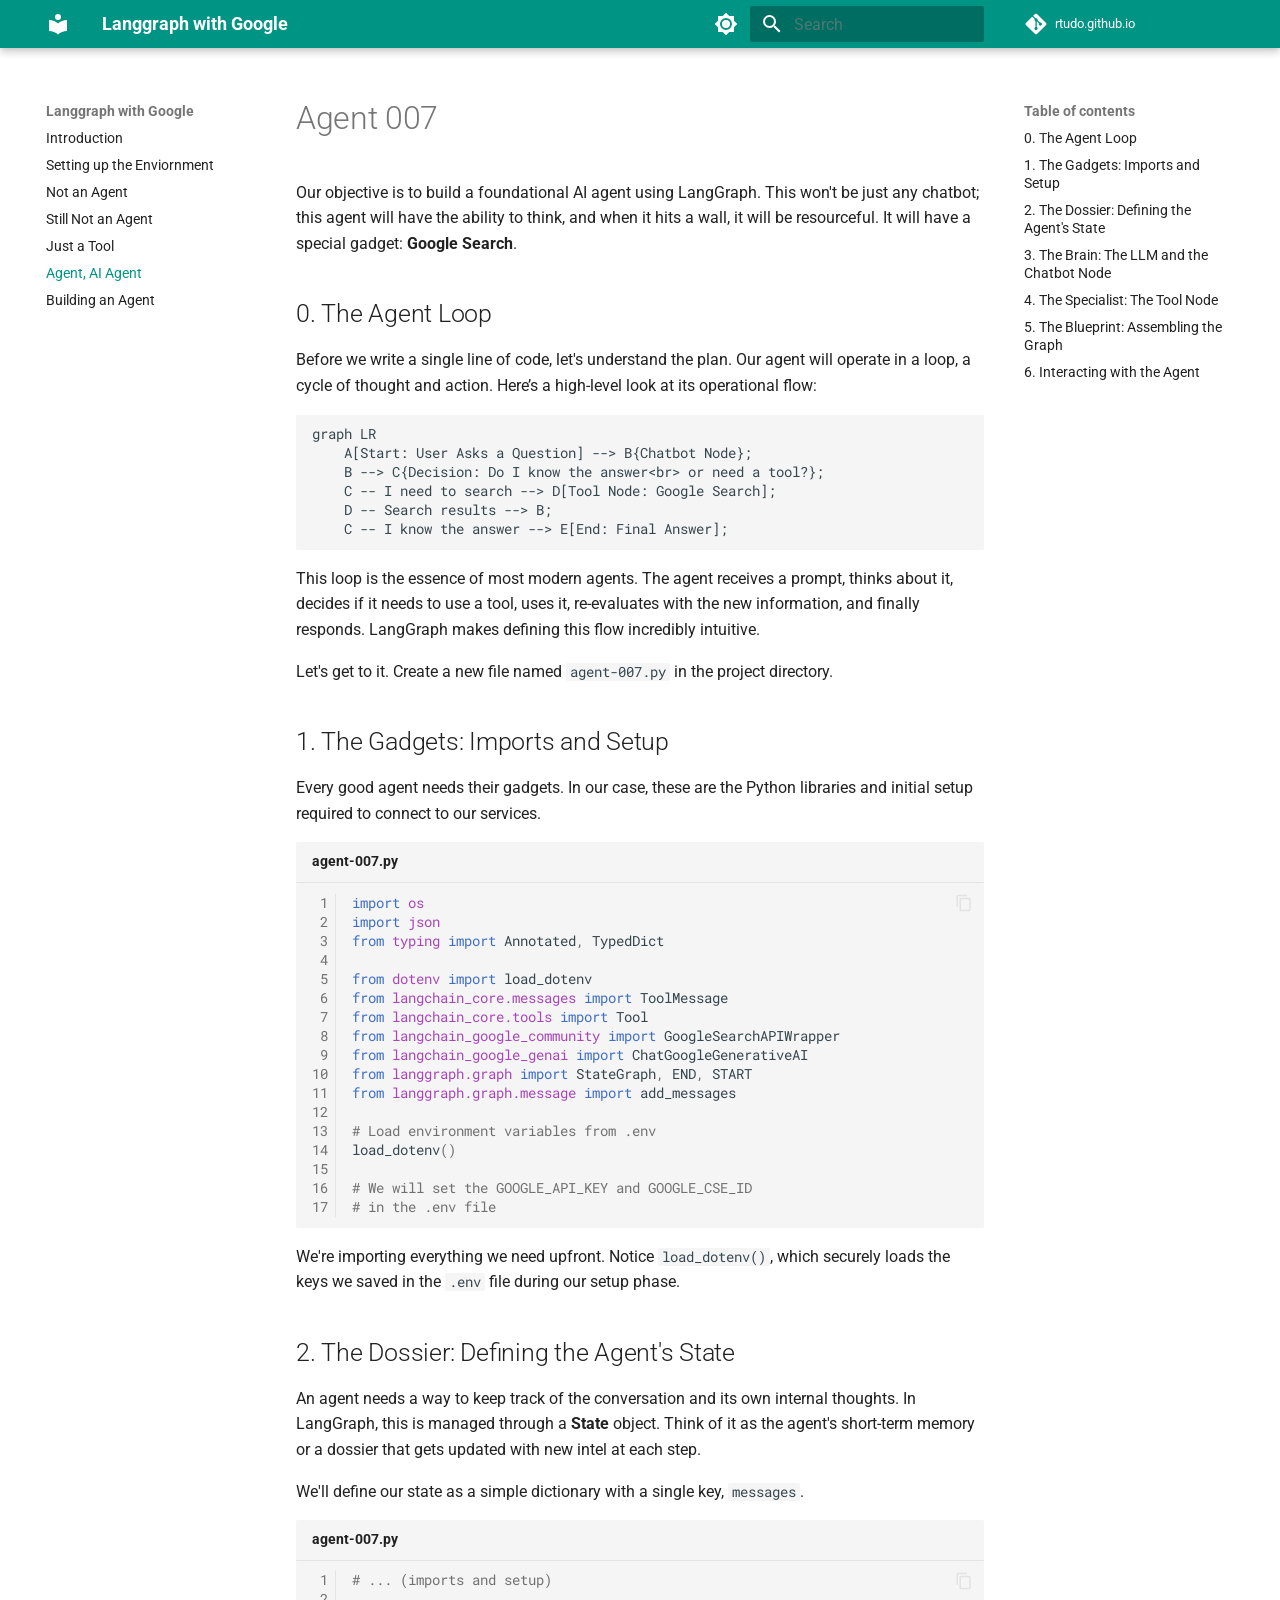
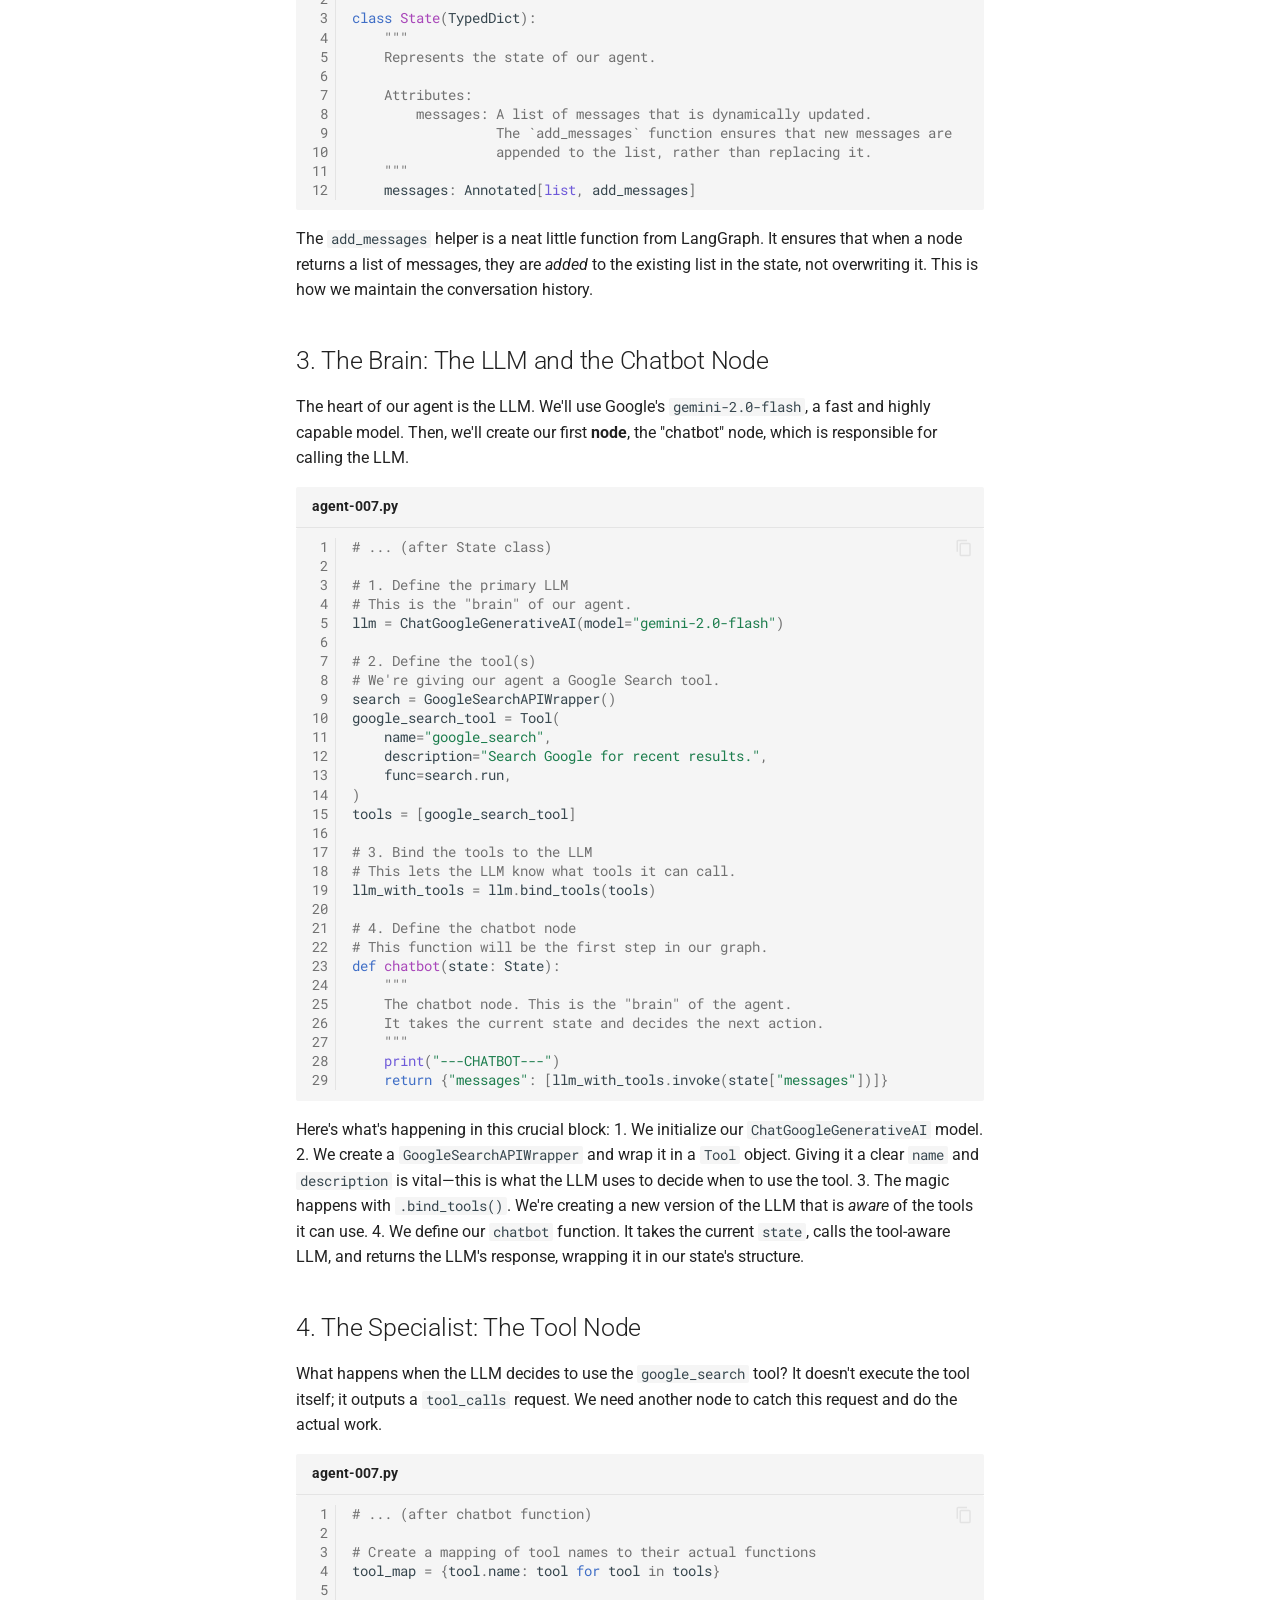
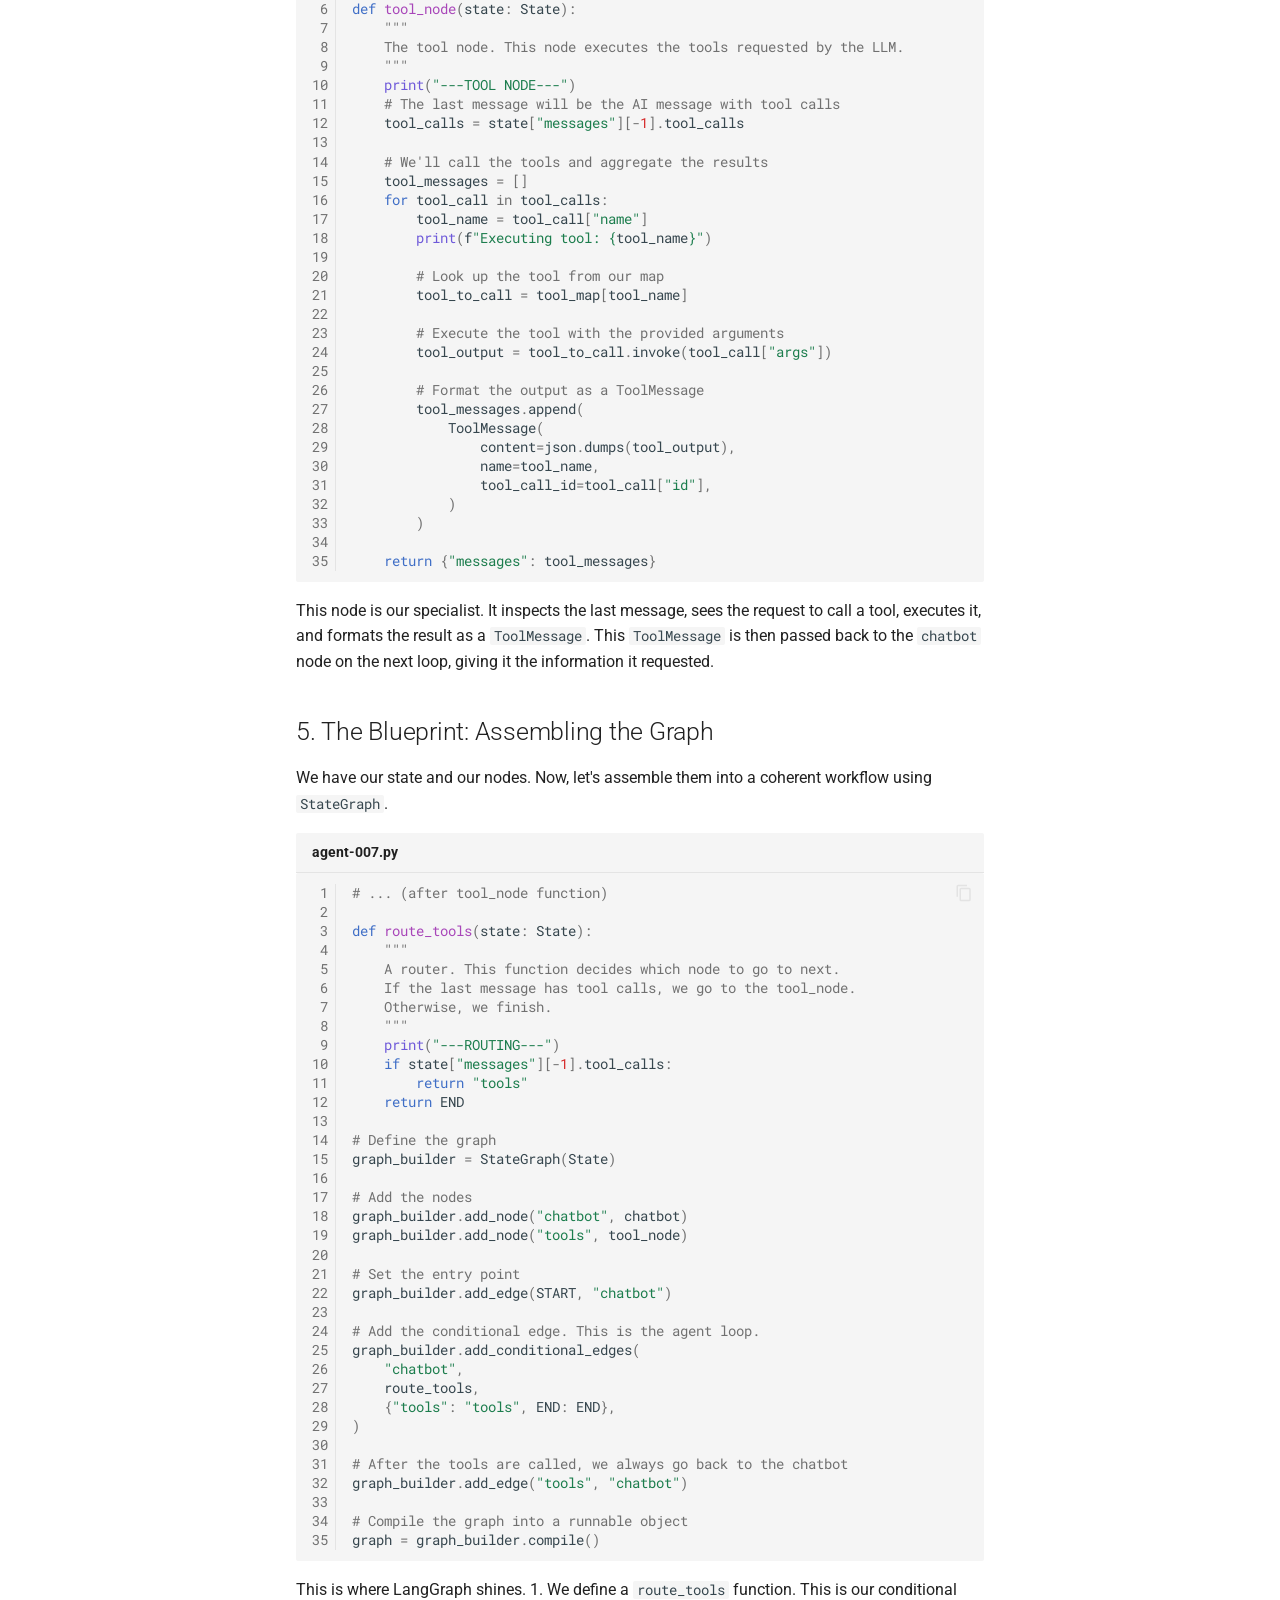
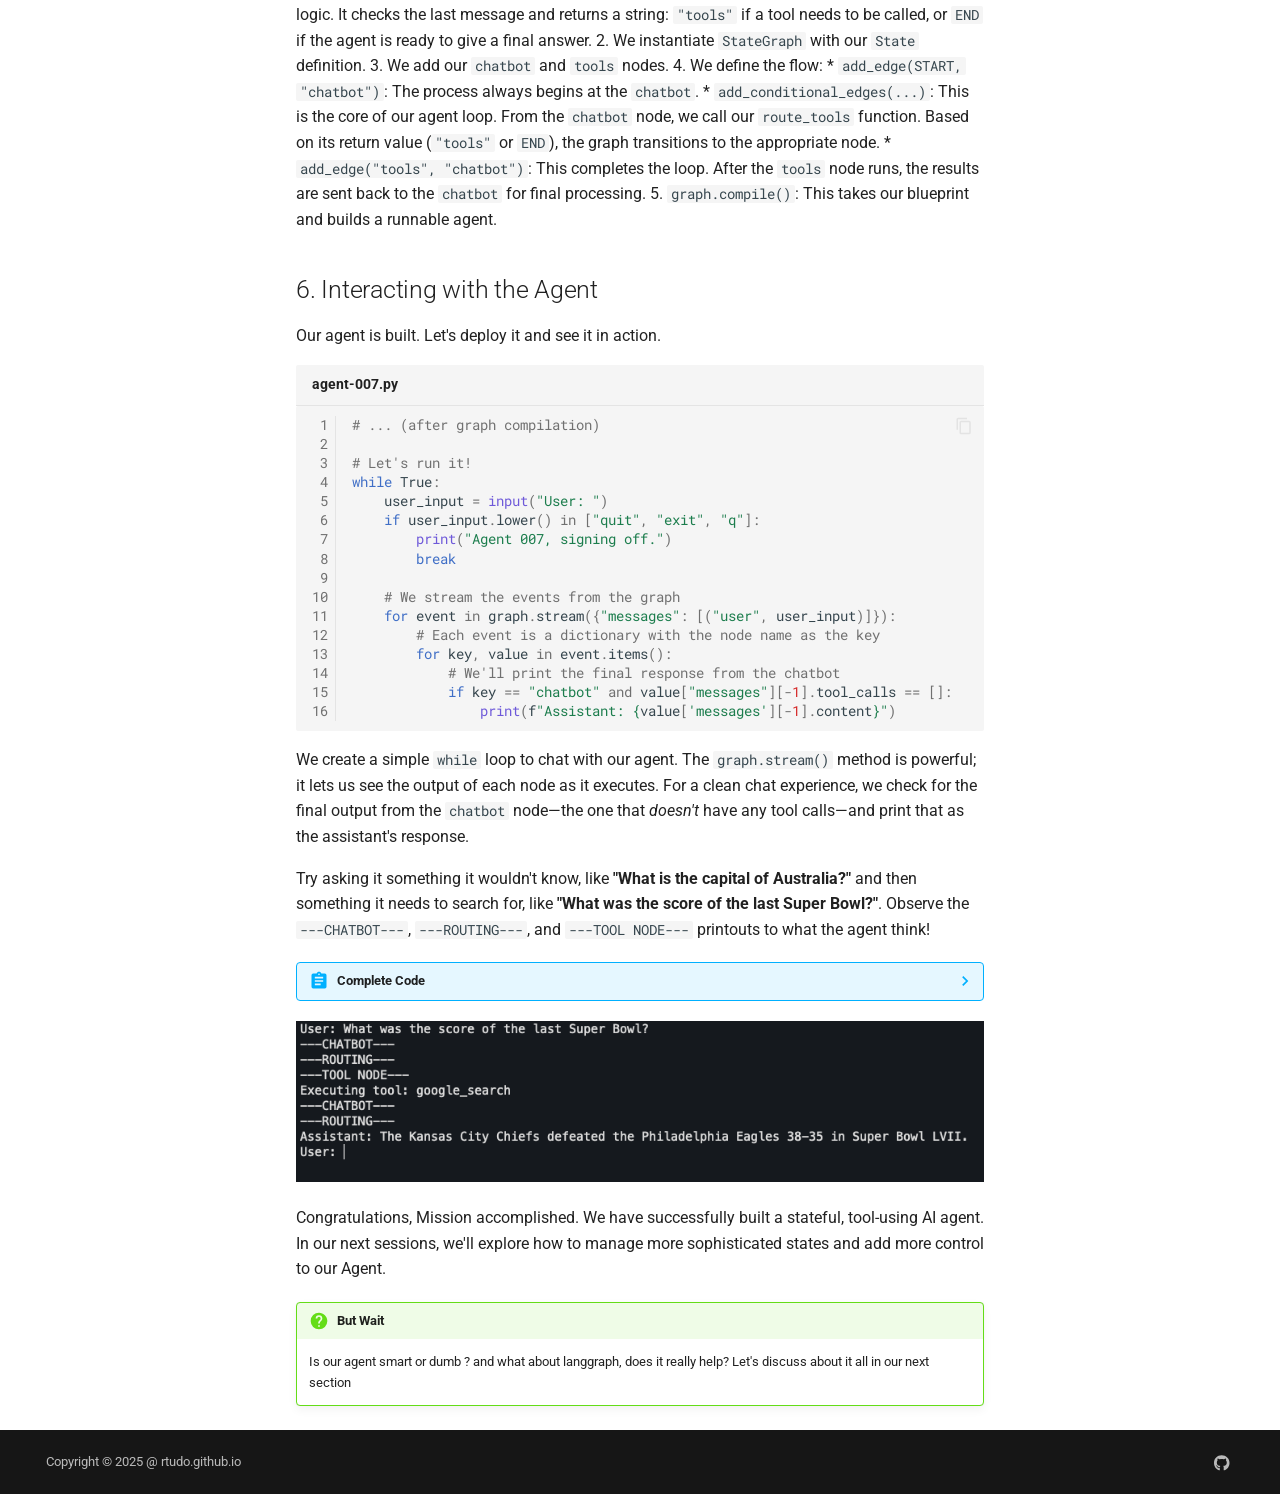
==== commit b4295950: "deploy: ee5fd42b9820e85e58d9acedf382233e5678e2ac" ====
--- a/ai/langgraph/agent-007/index.html
+++ b/ai/langgraph/agent-007/index.html
@@ -1,4 +1,4 @@
-<!doctype html><html lang=en class=no-js> <head><meta charset=utf-8><meta name=viewport content="width=device-width,initial-scale=1"><meta name=description content="A collection of technical write-ups for building ai agents with Gemini Models. Focus is on working code for langgraph within Google Ecosystem."><link href="https://rtudo.github.io/ai/langgraph/ai/langgraph/agent-007/" rel="canonical"><link href=../just-a-tool/ rel=prev><link href=../building-an-agent/ rel=next><link rel=icon href=../../../assets/favicon.png><meta name=generator content="mkdocs-1.6.1, mkdocs-material-9.6.14"><title>Agent, AI Agent - Langgraph with Google</title><link rel=stylesheet href=../../../assets/stylesheets/main.342714a4.min.css><link rel=stylesheet href=../../../assets/stylesheets/palette.06af60db.min.css><link rel="stylesheet" href="../../../assets/external/fonts.googleapis.com/css.49ea35f2.css"><style>:root{--md-text-font:"Roboto";--md-code-font:"Roboto Mono"}</style><link rel=stylesheet href=../stylesheets/extra.css><script>__md_scope=new URL("../../..",location),__md_hash=e=>[...e].reduce(((e,_)=>(e<<5)-e+_.charCodeAt(0)),0),__md_get=(e,_=localStorage,t=__md_scope)=>JSON.parse(_.getItem(t.pathname+"."+e)),__md_set=(e,_,t=localStorage,a=__md_scope)=>{try{t.setItem(a.pathname+"."+e,JSON.stringify(_))}catch(e){}}</script><meta property=og:type content=website><meta property=og:title content="Agent, AI Agent - Langgraph with Google"><meta property=og:description content="A collection of technical write-ups for building ai agents with Gemini Models. Focus is on working code for langgraph within Google Ecosystem."><meta property=og:image content=https://rtudo.github.io/ai/langgraph/assets/images/social/ai/langgraph/agent-007.png><meta property=og:image:type content=image/png><meta property=og:image:width content=1200><meta property=og:image:height content=630><meta content=https://rtudo.github.io/ai/langgraph/ai/langgraph/agent-007/ property=og:url><meta name=twitter:card content=summary_large_image><meta name=twitter:title content="Agent, AI Agent - Langgraph with Google"><meta name=twitter:description content="A collection of technical write-ups for building ai agents with Gemini Models. Focus is on working code for langgraph within Google Ecosystem."><meta name=twitter:image content=https://rtudo.github.io/ai/langgraph/assets/images/social/ai/langgraph/agent-007.png></head> <body dir=ltr data-md-color-scheme=default data-md-color-primary=teal data-md-color-accent=deep-orange> <input class=md-toggle data-md-toggle=drawer type=checkbox id=__drawer autocomplete=off> <input class=md-toggle data-md-toggle=search type=checkbox id=__search autocomplete=off> <label class=md-overlay for=__drawer></label> <div data-md-component=skip> <a href=#agent-007 class=md-skip> Skip to content </a> </div> <div data-md-component=announce> </div> <header class="md-header md-header--shadow" data-md-component=header> <nav class="md-header__inner md-grid" aria-label=Header> <a href=../../.. title="Langgraph with Google" class="md-header__button md-logo" aria-label="Langgraph with Google" data-md-component=logo> <svg xmlns=http://www.w3.org/2000/svg viewbox="0 0 24 24"><path d="M12 8a3 3 0 0 0 3-3 3 3 0 0 0-3-3 3 3 0 0 0-3 3 3 3 0 0 0 3 3m0 3.54C9.64 9.35 6.5 8 3 8v11c3.5 0 6.64 1.35 9 3.54 2.36-2.19 5.5-3.54 9-3.54V8c-3.5 0-6.64 1.35-9 3.54"/></svg> </a> <label class="md-header__button md-icon" for=__drawer> <svg xmlns=http://www.w3.org/2000/svg viewbox="0 0 24 24"><path d="M3 6h18v2H3zm0 5h18v2H3zm0 5h18v2H3z"/></svg> </label> <div class=md-header__title data-md-component=header-title> <div class=md-header__ellipsis> <div class=md-header__topic> <span class=md-ellipsis> Langgraph with Google </span> </div> <div class=md-header__topic data-md-component=header-topic> <span class=md-ellipsis> Agent, AI Agent </span> </div> </div> </div> <form class=md-header__option data-md-component=palette> <input class=md-option data-md-color-media="(prefers-color-scheme: light)" data-md-color-scheme=default data-md-color-primary=teal data-md-color-accent=deep-orange aria-label="Switch to dark mode" type=radio name=__palette id=__palette_0> <label class="md-header__button md-icon" title="Switch to dark mode" for=__palette_1 hidden> <svg xmlns=http://www.w3.org/2000/svg viewbox="0 0 24 24"><path d="M12 8a4 4 0 0 0-4 4 4 4 0 0 0 4 4 4 4 0 0 0 4-4 4 4 0 0 0-4-4m0 10a6 6 0 0 1-6-6 6 6 0 0 1 6-6 6 6 0 0 1 6 6 6 6 0 0 1-6 6m8-9.31V4h-4.69L12 .69 8.69 4H4v4.69L.69 12 4 15.31V20h4.69L12 23.31 15.31 20H20v-4.69L23.31 12z"/></svg> </label> <input class=md-option data-md-color-media="(prefers-color-scheme: dark)" data-md-color-scheme=slate data-md-color-primary=blue-grey data-md-color-accent=lime aria-label="Switch to light mode" type=radio name=__palette id=__palette_1> <label class="md-header__button md-icon" title="Switch to light mode" for=__palette_0 hidden> <svg xmlns=http://www.w3.org/2000/svg viewbox="0 0 24 24"><path d="M12 18c-.89 0-1.74-.2-2.5-.55C11.56 16.5 13 14.42 13 12s-1.44-4.5-3.5-5.45C10.26 6.2 11.11 6 12 6a6 6 0 0 1 6 6 6 6 0 0 1-6 6m8-9.31V4h-4.69L12 .69 8.69 4H4v4.69L.69 12 4 15.31V20h4.69L12 23.31 15.31 20H20v-4.69L23.31 12z"/></svg> </label> </form> <script>var palette=__md_get("__palette");if(palette&&palette.color){if("(prefers-color-scheme)"===palette.color.media){var media=matchMedia("(prefers-color-scheme: light)"),input=document.querySelector(media.matches?"[data-md-color-media='(prefers-color-scheme: light)']":"[data-md-color-media='(prefers-color-scheme: dark)']");palette.color.media=input.getAttribute("data-md-color-media"),palette.color.scheme=input.getAttribute("data-md-color-scheme"),palette.color.primary=input.getAttribute("data-md-color-primary"),palette.color.accent=input.getAttribute("data-md-color-accent")}for(var[key,value]of Object.entries(palette.color))document.body.setAttribute("data-md-color-"+key,value)}</script> <label class="md-header__button md-icon" for=__search> <svg xmlns=http://www.w3.org/2000/svg viewbox="0 0 24 24"><path d="M9.5 3A6.5 6.5 0 0 1 16 9.5c0 1.61-.59 3.09-1.56 4.23l.27.27h.79l5 5-1.5 1.5-5-5v-.79l-.27-.27A6.52 6.52 0 0 1 9.5 16 6.5 6.5 0 0 1 3 9.5 6.5 6.5 0 0 1 9.5 3m0 2C7 5 5 7 5 9.5S7 14 9.5 14 14 12 14 9.5 12 5 9.5 5"/></svg> </label> <div class=md-search data-md-component=search role=dialog> <label class=md-search__overlay for=__search></label> <div class=md-search__inner role=search> <form class=md-search__form name=search> <input type=text class=md-search__input name=query aria-label=Search placeholder=Search autocapitalize=off autocorrect=off autocomplete=off spellcheck=false data-md-component=search-query required> <label class="md-search__icon md-icon" for=__search> <svg xmlns=http://www.w3.org/2000/svg viewbox="0 0 24 24"><path d="M9.5 3A6.5 6.5 0 0 1 16 9.5c0 1.61-.59 3.09-1.56 4.23l.27.27h.79l5 5-1.5 1.5-5-5v-.79l-.27-.27A6.52 6.52 0 0 1 9.5 16 6.5 6.5 0 0 1 3 9.5 6.5 6.5 0 0 1 9.5 3m0 2C7 5 5 7 5 9.5S7 14 9.5 14 14 12 14 9.5 12 5 9.5 5"/></svg> <svg xmlns=http://www.w3.org/2000/svg viewbox="0 0 24 24"><path d="M20 11v2H8l5.5 5.5-1.42 1.42L4.16 12l7.92-7.92L13.5 5.5 8 11z"/></svg> </label> <nav class=md-search__options aria-label=Search> <a href=javascript:void(0) class="md-search__icon md-icon" title=Share aria-label=Share data-clipboard data-clipboard-text data-md-component=search-share tabindex=-1> <svg xmlns=http://www.w3.org/2000/svg viewbox="0 0 24 24"><path d="M18 16.08c-.76 0-1.44.3-1.96.77L8.91 12.7c.05-.23.09-.46.09-.7s-.04-.47-.09-.7l7.05-4.11c.54.5 1.25.81 2.04.81a3 3 0 0 0 3-3 3 3 0 0 0-3-3 3 3 0 0 0-3 3c0 .24.04.47.09.7L8.04 9.81C7.5 9.31 6.79 9 6 9a3 3 0 0 0-3 3 3 3 0 0 0 3 3c.79 0 1.5-.31 2.04-.81l7.12 4.15c-.05.21-.08.43-.08.66 0 1.61 1.31 2.91 2.92 2.91s2.92-1.3 2.92-2.91A2.92 2.92 0 0 0 18 16.08"/></svg> </a> <button type=reset class="md-search__icon md-icon" title=Clear aria-label=Clear tabindex=-1> <svg xmlns=http://www.w3.org/2000/svg viewbox="0 0 24 24"><path d="M19 6.41 17.59 5 12 10.59 6.41 5 5 6.41 10.59 12 5 17.59 6.41 19 12 13.41 17.59 19 19 17.59 13.41 12z"/></svg> </button> </nav> <div class=md-search__suggest data-md-component=search-suggest></div> </form> <div class=md-search__output> <div class=md-search__scrollwrap tabindex=0 data-md-scrollfix> <div class=md-search-result data-md-component=search-result> <div class=md-search-result__meta> Initializing search </div> <ol class=md-search-result__list role=presentation></ol> </div> </div> </div> </div> </div> <div class=md-header__source> <a href="https://github.com/rtudo/rtudo.github.io" title="Go to repository" class="md-source" data-md-component="source"> <div class="md-source__icon md-icon"> <svg xmlns=http://www.w3.org/2000/svg viewbox="0 0 448 512"><!-- Font Awesome Free 6.7.2 by @fontawesome - https://fontawesome.com License - https://fontawesome.com/license/free (Icons: CC BY 4.0, Fonts: SIL OFL 1.1, Code: MIT License) Copyright 2024 Fonticons, Inc.--><path d="M439.55 236.05 244 40.45a28.87 28.87 0 0 0-40.81 0l-40.66 40.63 51.52 51.52c27.06-9.14 52.68 16.77 43.39 43.68l49.66 49.66c34.23-11.8 61.18 31 35.47 56.69-26.49 26.49-70.21-2.87-56-37.34L240.22 199v121.85c25.3 12.54 22.26 41.85 9.08 55a34.34 34.34 0 0 1-48.55 0c-17.57-17.6-11.07-46.91 11.25-56v-123c-20.8-8.51-24.6-30.74-18.64-45L142.57 101 8.45 235.14a28.86 28.86 0 0 0 0 40.81l195.61 195.6a28.86 28.86 0 0 0 40.8 0l194.69-194.69a28.86 28.86 0 0 0 0-40.81"/></svg> </div> <div class=md-source__repository> rtudo.github.io </div> </a> </div> </nav> </header> <div class=md-container data-md-component=container> <main class=md-main data-md-component=main> <div class="md-main__inner md-grid"> <div class="md-sidebar md-sidebar--primary" data-md-component=sidebar data-md-type=navigation> <div class=md-sidebar__scrollwrap> <div class=md-sidebar__inner> <nav class="md-nav md-nav--primary" aria-label=Navigation data-md-level=0> <label class=md-nav__title for=__drawer> <a href=../../.. title="Langgraph with Google" class="md-nav__button md-logo" aria-label="Langgraph with Google" data-md-component=logo> <svg xmlns=http://www.w3.org/2000/svg viewbox="0 0 24 24"><path d="M12 8a3 3 0 0 0 3-3 3 3 0 0 0-3-3 3 3 0 0 0-3 3 3 3 0 0 0 3 3m0 3.54C9.64 9.35 6.5 8 3 8v11c3.5 0 6.64 1.35 9 3.54 2.36-2.19 5.5-3.54 9-3.54V8c-3.5 0-6.64 1.35-9 3.54"/></svg> </a> Langgraph with Google </label> <div class=md-nav__source> <a href="https://github.com/rtudo/rtudo.github.io" title="Go to repository" class="md-source" data-md-component="source"> <div class="md-source__icon md-icon"> <svg xmlns=http://www.w3.org/2000/svg viewbox="0 0 448 512"><!-- Font Awesome Free 6.7.2 by @fontawesome - https://fontawesome.com License - https://fontawesome.com/license/free (Icons: CC BY 4.0, Fonts: SIL OFL 1.1, Code: MIT License) Copyright 2024 Fonticons, Inc.--><path d="M439.55 236.05 244 40.45a28.87 28.87 0 0 0-40.81 0l-40.66 40.63 51.52 51.52c27.06-9.14 52.68 16.77 43.39 43.68l49.66 49.66c34.23-11.8 61.18 31 35.47 56.69-26.49 26.49-70.21-2.87-56-37.34L240.22 199v121.85c25.3 12.54 22.26 41.85 9.08 55a34.34 34.34 0 0 1-48.55 0c-17.57-17.6-11.07-46.91 11.25-56v-123c-20.8-8.51-24.6-30.74-18.64-45L142.57 101 8.45 235.14a28.86 28.86 0 0 0 0 40.81l195.61 195.6a28.86 28.86 0 0 0 40.8 0l194.69-194.69a28.86 28.86 0 0 0 0-40.81"/></svg> </div> <div class=md-source__repository> rtudo.github.io </div> </a> </div> <ul class=md-nav__list data-md-scrollfix> <li class=md-nav__item> <a href=../intro/ class=md-nav__link> <span class=md-ellipsis> Introduction </span> </a> </li> <li class=md-nav__item> <a href=../setup/ class=md-nav__link> <span class=md-ellipsis> Setting up the Enviornment </span> </a> </li> <li class=md-nav__item> <a href=../not-an-agent/ class=md-nav__link> <span class=md-ellipsis> Not an Agent </span> </a> </li> <li class=md-nav__item> <a href=../still-not-an-agent/ class=md-nav__link> <span class=md-ellipsis> Still Not an Agent </span> </a> </li> <li class=md-nav__item> <a href=../just-a-tool/ class=md-nav__link> <span class=md-ellipsis> Just a Tool </span> </a> </li> <li class="md-nav__item md-nav__item--active"> <input class="md-nav__toggle md-toggle" type=checkbox id=__toc> <label class="md-nav__link md-nav__link--active" for=__toc> <span class=md-ellipsis> Agent, AI Agent </span> <span class="md-nav__icon md-icon"></span> </label> <a href=./ class="md-nav__link md-nav__link--active"> <span class=md-ellipsis> Agent, AI Agent </span> </a> <nav class="md-nav md-nav--secondary" aria-label="Table of contents"> <label class=md-nav__title for=__toc> <span class="md-nav__icon md-icon"></span> Table of contents </label> <ul class=md-nav__list data-md-component=toc data-md-scrollfix> <li class=md-nav__item> <a href=#0-the-agent-loop class=md-nav__link> <span class=md-ellipsis> 0. The Agent Loop </span> </a> </li> <li class=md-nav__item> <a href=#1-the-gadgets-imports-and-setup class=md-nav__link> <span class=md-ellipsis> 1. The Gadgets: Imports and Setup </span> </a> </li> <li class=md-nav__item> <a href=#2-the-dossier-defining-the-agents-state class=md-nav__link> <span class=md-ellipsis> 2. The Dossier: Defining the Agent's State </span> </a> </li> <li class=md-nav__item> <a href=#3-the-brain-the-llm-and-the-chatbot-node class=md-nav__link> <span class=md-ellipsis> 3. The Brain: The LLM and the Chatbot Node </span> </a> </li> <li class=md-nav__item> <a href=#4-the-specialist-the-tool-node class=md-nav__link> <span class=md-ellipsis> 4. The Specialist: The Tool Node </span> </a> </li> <li class=md-nav__item> <a href=#5-the-blueprint-assembling-the-graph class=md-nav__link> <span class=md-ellipsis> 5. The Blueprint: Assembling the Graph </span> </a> </li> <li class=md-nav__item> <a href=#6-interacting-with-the-agent class=md-nav__link> <span class=md-ellipsis> 6. Interacting with the Agent </span> </a> </li> </ul> </nav> </li> <li class=md-nav__item> <a href=../building-an-agent/ class=md-nav__link> <span class=md-ellipsis> Building an Agent </span> </a> </li> </ul> </nav> </div> </div> </div> <div class="md-sidebar md-sidebar--secondary" data-md-component=sidebar data-md-type=toc> <div class=md-sidebar__scrollwrap> <div class=md-sidebar__inner> <nav class="md-nav md-nav--secondary" aria-label="Table of contents"> <label class=md-nav__title for=__toc> <span class="md-nav__icon md-icon"></span> Table of contents </label> <ul class=md-nav__list data-md-component=toc data-md-scrollfix> <li class=md-nav__item> <a href=#0-the-agent-loop class=md-nav__link> <span class=md-ellipsis> 0. The Agent Loop </span> </a> </li> <li class=md-nav__item> <a href=#1-the-gadgets-imports-and-setup class=md-nav__link> <span class=md-ellipsis> 1. The Gadgets: Imports and Setup </span> </a> </li> <li class=md-nav__item> <a href=#2-the-dossier-defining-the-agents-state class=md-nav__link> <span class=md-ellipsis> 2. The Dossier: Defining the Agent's State </span> </a> </li> <li class=md-nav__item> <a href=#3-the-brain-the-llm-and-the-chatbot-node class=md-nav__link> <span class=md-ellipsis> 3. The Brain: The LLM and the Chatbot Node </span> </a> </li> <li class=md-nav__item> <a href=#4-the-specialist-the-tool-node class=md-nav__link> <span class=md-ellipsis> 4. The Specialist: The Tool Node </span> </a> </li> <li class=md-nav__item> <a href=#5-the-blueprint-assembling-the-graph class=md-nav__link> <span class=md-ellipsis> 5. The Blueprint: Assembling the Graph </span> </a> </li> <li class=md-nav__item> <a href=#6-interacting-with-the-agent class=md-nav__link> <span class=md-ellipsis> 6. Interacting with the Agent </span> </a> </li> </ul> </nav> </div> </div> </div> <div class=md-content data-md-component=content> <article class="md-content__inner md-typeset"> <h1 id=agent-007>Agent 007<a class=headerlink href=#agent-007 title="Permanent link">&para;</a></h1> <p>Our objective is to build a foundational AI agent using LangGraph. This won't be just any chatbot; this agent will have the ability to think, and when it hits a wall, it will be resourceful. It will have a special gadget: <strong>Google Search</strong>.</p> <h2 id=0-the-agent-loop>0. The Agent Loop<a class=headerlink href=#0-the-agent-loop title="Permanent link">&para;</a></h2> <p>Before we write a single line of code, let's understand the plan. Our agent will operate in a loop, a cycle of thought and action. Here’s a high-level look at its operational flow:</p> <pre class=mermaid><code>graph LR
+<!doctype html><html lang=en class=no-js> <head><meta charset=utf-8><meta name=viewport content="width=device-width,initial-scale=1"><meta name=description content="A collection of technical write-ups for building ai agents with Gemini Models. Focus is on working code for langgraph within Google Ecosystem."><link href="https://rtudo.github.io/ai/langgraph/agent-007/" rel="canonical"><link href=../just-a-tool/ rel=prev><link href=../building-an-agent/ rel=next><link rel=icon href=../../../assets/favicon.png><meta name=generator content="mkdocs-1.6.1, mkdocs-material-9.6.14"><title>Agent, AI Agent - Langgraph with Google</title><link rel=stylesheet href=../../../assets/stylesheets/main.342714a4.min.css><link rel=stylesheet href=../../../assets/stylesheets/palette.06af60db.min.css><link rel="stylesheet" href="../../../assets/external/fonts.googleapis.com/css.49ea35f2.css"><style>:root{--md-text-font:"Roboto";--md-code-font:"Roboto Mono"}</style><link rel=stylesheet href=../stylesheets/extra.css><script>__md_scope=new URL("../../..",location),__md_hash=e=>[...e].reduce(((e,_)=>(e<<5)-e+_.charCodeAt(0)),0),__md_get=(e,_=localStorage,t=__md_scope)=>JSON.parse(_.getItem(t.pathname+"."+e)),__md_set=(e,_,t=localStorage,a=__md_scope)=>{try{t.setItem(a.pathname+"."+e,JSON.stringify(_))}catch(e){}}</script><meta property=og:type content=website><meta property=og:title content="Agent, AI Agent - Langgraph with Google"><meta property=og:description content="A collection of technical write-ups for building ai agents with Gemini Models. Focus is on working code for langgraph within Google Ecosystem."><meta property=og:image content=https://rtudo.github.io/assets/images/social/ai/langgraph/agent-007.png><meta property=og:image:type content=image/png><meta property=og:image:width content=1200><meta property=og:image:height content=630><meta content=https://rtudo.github.io/ai/langgraph/agent-007/ property=og:url><meta name=twitter:card content=summary_large_image><meta name=twitter:title content="Agent, AI Agent - Langgraph with Google"><meta name=twitter:description content="A collection of technical write-ups for building ai agents with Gemini Models. Focus is on working code for langgraph within Google Ecosystem."><meta name=twitter:image content=https://rtudo.github.io/assets/images/social/ai/langgraph/agent-007.png></head> <body dir=ltr data-md-color-scheme=default data-md-color-primary=teal data-md-color-accent=deep-orange> <input class=md-toggle data-md-toggle=drawer type=checkbox id=__drawer autocomplete=off> <input class=md-toggle data-md-toggle=search type=checkbox id=__search autocomplete=off> <label class=md-overlay for=__drawer></label> <div data-md-component=skip> <a href=#agent-007 class=md-skip> Skip to content </a> </div> <div data-md-component=announce> </div> <header class="md-header md-header--shadow" data-md-component=header> <nav class="md-header__inner md-grid" aria-label=Header> <a href=../../.. title="Langgraph with Google" class="md-header__button md-logo" aria-label="Langgraph with Google" data-md-component=logo> <svg xmlns=http://www.w3.org/2000/svg viewbox="0 0 24 24"><path d="M12 8a3 3 0 0 0 3-3 3 3 0 0 0-3-3 3 3 0 0 0-3 3 3 3 0 0 0 3 3m0 3.54C9.64 9.35 6.5 8 3 8v11c3.5 0 6.64 1.35 9 3.54 2.36-2.19 5.5-3.54 9-3.54V8c-3.5 0-6.64 1.35-9 3.54"/></svg> </a> <label class="md-header__button md-icon" for=__drawer> <svg xmlns=http://www.w3.org/2000/svg viewbox="0 0 24 24"><path d="M3 6h18v2H3zm0 5h18v2H3zm0 5h18v2H3z"/></svg> </label> <div class=md-header__title data-md-component=header-title> <div class=md-header__ellipsis> <div class=md-header__topic> <span class=md-ellipsis> Langgraph with Google </span> </div> <div class=md-header__topic data-md-component=header-topic> <span class=md-ellipsis> Agent, AI Agent </span> </div> </div> </div> <form class=md-header__option data-md-component=palette> <input class=md-option data-md-color-media="(prefers-color-scheme: light)" data-md-color-scheme=default data-md-color-primary=teal data-md-color-accent=deep-orange aria-label="Switch to dark mode" type=radio name=__palette id=__palette_0> <label class="md-header__button md-icon" title="Switch to dark mode" for=__palette_1 hidden> <svg xmlns=http://www.w3.org/2000/svg viewbox="0 0 24 24"><path d="M12 8a4 4 0 0 0-4 4 4 4 0 0 0 4 4 4 4 0 0 0 4-4 4 4 0 0 0-4-4m0 10a6 6 0 0 1-6-6 6 6 0 0 1 6-6 6 6 0 0 1 6 6 6 6 0 0 1-6 6m8-9.31V4h-4.69L12 .69 8.69 4H4v4.69L.69 12 4 15.31V20h4.69L12 23.31 15.31 20H20v-4.69L23.31 12z"/></svg> </label> <input class=md-option data-md-color-media="(prefers-color-scheme: dark)" data-md-color-scheme=slate data-md-color-primary=blue-grey data-md-color-accent=lime aria-label="Switch to light mode" type=radio name=__palette id=__palette_1> <label class="md-header__button md-icon" title="Switch to light mode" for=__palette_0 hidden> <svg xmlns=http://www.w3.org/2000/svg viewbox="0 0 24 24"><path d="M12 18c-.89 0-1.74-.2-2.5-.55C11.56 16.5 13 14.42 13 12s-1.44-4.5-3.5-5.45C10.26 6.2 11.11 6 12 6a6 6 0 0 1 6 6 6 6 0 0 1-6 6m8-9.31V4h-4.69L12 .69 8.69 4H4v4.69L.69 12 4 15.31V20h4.69L12 23.31 15.31 20H20v-4.69L23.31 12z"/></svg> </label> </form> <script>var palette=__md_get("__palette");if(palette&&palette.color){if("(prefers-color-scheme)"===palette.color.media){var media=matchMedia("(prefers-color-scheme: light)"),input=document.querySelector(media.matches?"[data-md-color-media='(prefers-color-scheme: light)']":"[data-md-color-media='(prefers-color-scheme: dark)']");palette.color.media=input.getAttribute("data-md-color-media"),palette.color.scheme=input.getAttribute("data-md-color-scheme"),palette.color.primary=input.getAttribute("data-md-color-primary"),palette.color.accent=input.getAttribute("data-md-color-accent")}for(var[key,value]of Object.entries(palette.color))document.body.setAttribute("data-md-color-"+key,value)}</script> <label class="md-header__button md-icon" for=__search> <svg xmlns=http://www.w3.org/2000/svg viewbox="0 0 24 24"><path d="M9.5 3A6.5 6.5 0 0 1 16 9.5c0 1.61-.59 3.09-1.56 4.23l.27.27h.79l5 5-1.5 1.5-5-5v-.79l-.27-.27A6.52 6.52 0 0 1 9.5 16 6.5 6.5 0 0 1 3 9.5 6.5 6.5 0 0 1 9.5 3m0 2C7 5 5 7 5 9.5S7 14 9.5 14 14 12 14 9.5 12 5 9.5 5"/></svg> </label> <div class=md-search data-md-component=search role=dialog> <label class=md-search__overlay for=__search></label> <div class=md-search__inner role=search> <form class=md-search__form name=search> <input type=text class=md-search__input name=query aria-label=Search placeholder=Search autocapitalize=off autocorrect=off autocomplete=off spellcheck=false data-md-component=search-query required> <label class="md-search__icon md-icon" for=__search> <svg xmlns=http://www.w3.org/2000/svg viewbox="0 0 24 24"><path d="M9.5 3A6.5 6.5 0 0 1 16 9.5c0 1.61-.59 3.09-1.56 4.23l.27.27h.79l5 5-1.5 1.5-5-5v-.79l-.27-.27A6.52 6.52 0 0 1 9.5 16 6.5 6.5 0 0 1 3 9.5 6.5 6.5 0 0 1 9.5 3m0 2C7 5 5 7 5 9.5S7 14 9.5 14 14 12 14 9.5 12 5 9.5 5"/></svg> <svg xmlns=http://www.w3.org/2000/svg viewbox="0 0 24 24"><path d="M20 11v2H8l5.5 5.5-1.42 1.42L4.16 12l7.92-7.92L13.5 5.5 8 11z"/></svg> </label> <nav class=md-search__options aria-label=Search> <a href=javascript:void(0) class="md-search__icon md-icon" title=Share aria-label=Share data-clipboard data-clipboard-text data-md-component=search-share tabindex=-1> <svg xmlns=http://www.w3.org/2000/svg viewbox="0 0 24 24"><path d="M18 16.08c-.76 0-1.44.3-1.96.77L8.91 12.7c.05-.23.09-.46.09-.7s-.04-.47-.09-.7l7.05-4.11c.54.5 1.25.81 2.04.81a3 3 0 0 0 3-3 3 3 0 0 0-3-3 3 3 0 0 0-3 3c0 .24.04.47.09.7L8.04 9.81C7.5 9.31 6.79 9 6 9a3 3 0 0 0-3 3 3 3 0 0 0 3 3c.79 0 1.5-.31 2.04-.81l7.12 4.15c-.05.21-.08.43-.08.66 0 1.61 1.31 2.91 2.92 2.91s2.92-1.3 2.92-2.91A2.92 2.92 0 0 0 18 16.08"/></svg> </a> <button type=reset class="md-search__icon md-icon" title=Clear aria-label=Clear tabindex=-1> <svg xmlns=http://www.w3.org/2000/svg viewbox="0 0 24 24"><path d="M19 6.41 17.59 5 12 10.59 6.41 5 5 6.41 10.59 12 5 17.59 6.41 19 12 13.41 17.59 19 19 17.59 13.41 12z"/></svg> </button> </nav> <div class=md-search__suggest data-md-component=search-suggest></div> </form> <div class=md-search__output> <div class=md-search__scrollwrap tabindex=0 data-md-scrollfix> <div class=md-search-result data-md-component=search-result> <div class=md-search-result__meta> Initializing search </div> <ol class=md-search-result__list role=presentation></ol> </div> </div> </div> </div> </div> <div class=md-header__source> <a href="https://github.com/rtudo/rtudo.github.io" title="Go to repository" class="md-source" data-md-component="source"> <div class="md-source__icon md-icon"> <svg xmlns=http://www.w3.org/2000/svg viewbox="0 0 448 512"><!-- Font Awesome Free 6.7.2 by @fontawesome - https://fontawesome.com License - https://fontawesome.com/license/free (Icons: CC BY 4.0, Fonts: SIL OFL 1.1, Code: MIT License) Copyright 2024 Fonticons, Inc.--><path d="M439.55 236.05 244 40.45a28.87 28.87 0 0 0-40.81 0l-40.66 40.63 51.52 51.52c27.06-9.14 52.68 16.77 43.39 43.68l49.66 49.66c34.23-11.8 61.18 31 35.47 56.69-26.49 26.49-70.21-2.87-56-37.34L240.22 199v121.85c25.3 12.54 22.26 41.85 9.08 55a34.34 34.34 0 0 1-48.55 0c-17.57-17.6-11.07-46.91 11.25-56v-123c-20.8-8.51-24.6-30.74-18.64-45L142.57 101 8.45 235.14a28.86 28.86 0 0 0 0 40.81l195.61 195.6a28.86 28.86 0 0 0 40.8 0l194.69-194.69a28.86 28.86 0 0 0 0-40.81"/></svg> </div> <div class=md-source__repository> rtudo.github.io </div> </a> </div> </nav> </header> <div class=md-container data-md-component=container> <main class=md-main data-md-component=main> <div class="md-main__inner md-grid"> <div class="md-sidebar md-sidebar--primary" data-md-component=sidebar data-md-type=navigation> <div class=md-sidebar__scrollwrap> <div class=md-sidebar__inner> <nav class="md-nav md-nav--primary" aria-label=Navigation data-md-level=0> <label class=md-nav__title for=__drawer> <a href=../../.. title="Langgraph with Google" class="md-nav__button md-logo" aria-label="Langgraph with Google" data-md-component=logo> <svg xmlns=http://www.w3.org/2000/svg viewbox="0 0 24 24"><path d="M12 8a3 3 0 0 0 3-3 3 3 0 0 0-3-3 3 3 0 0 0-3 3 3 3 0 0 0 3 3m0 3.54C9.64 9.35 6.5 8 3 8v11c3.5 0 6.64 1.35 9 3.54 2.36-2.19 5.5-3.54 9-3.54V8c-3.5 0-6.64 1.35-9 3.54"/></svg> </a> Langgraph with Google </label> <div class=md-nav__source> <a href="https://github.com/rtudo/rtudo.github.io" title="Go to repository" class="md-source" data-md-component="source"> <div class="md-source__icon md-icon"> <svg xmlns=http://www.w3.org/2000/svg viewbox="0 0 448 512"><!-- Font Awesome Free 6.7.2 by @fontawesome - https://fontawesome.com License - https://fontawesome.com/license/free (Icons: CC BY 4.0, Fonts: SIL OFL 1.1, Code: MIT License) Copyright 2024 Fonticons, Inc.--><path d="M439.55 236.05 244 40.45a28.87 28.87 0 0 0-40.81 0l-40.66 40.63 51.52 51.52c27.06-9.14 52.68 16.77 43.39 43.68l49.66 49.66c34.23-11.8 61.18 31 35.47 56.69-26.49 26.49-70.21-2.87-56-37.34L240.22 199v121.85c25.3 12.54 22.26 41.85 9.08 55a34.34 34.34 0 0 1-48.55 0c-17.57-17.6-11.07-46.91 11.25-56v-123c-20.8-8.51-24.6-30.74-18.64-45L142.57 101 8.45 235.14a28.86 28.86 0 0 0 0 40.81l195.61 195.6a28.86 28.86 0 0 0 40.8 0l194.69-194.69a28.86 28.86 0 0 0 0-40.81"/></svg> </div> <div class=md-source__repository> rtudo.github.io </div> </a> </div> <ul class=md-nav__list data-md-scrollfix> <li class=md-nav__item> <a href=../intro/ class=md-nav__link> <span class=md-ellipsis> Introduction </span> </a> </li> <li class=md-nav__item> <a href=../setup/ class=md-nav__link> <span class=md-ellipsis> Setting up the Enviornment </span> </a> </li> <li class=md-nav__item> <a href=../not-an-agent/ class=md-nav__link> <span class=md-ellipsis> Not an Agent </span> </a> </li> <li class=md-nav__item> <a href=../still-not-an-agent/ class=md-nav__link> <span class=md-ellipsis> Still Not an Agent </span> </a> </li> <li class=md-nav__item> <a href=../just-a-tool/ class=md-nav__link> <span class=md-ellipsis> Just a Tool </span> </a> </li> <li class="md-nav__item md-nav__item--active"> <input class="md-nav__toggle md-toggle" type=checkbox id=__toc> <label class="md-nav__link md-nav__link--active" for=__toc> <span class=md-ellipsis> Agent, AI Agent </span> <span class="md-nav__icon md-icon"></span> </label> <a href=./ class="md-nav__link md-nav__link--active"> <span class=md-ellipsis> Agent, AI Agent </span> </a> <nav class="md-nav md-nav--secondary" aria-label="Table of contents"> <label class=md-nav__title for=__toc> <span class="md-nav__icon md-icon"></span> Table of contents </label> <ul class=md-nav__list data-md-component=toc data-md-scrollfix> <li class=md-nav__item> <a href=#0-the-agent-loop class=md-nav__link> <span class=md-ellipsis> 0. The Agent Loop </span> </a> </li> <li class=md-nav__item> <a href=#1-the-gadgets-imports-and-setup class=md-nav__link> <span class=md-ellipsis> 1. The Gadgets: Imports and Setup </span> </a> </li> <li class=md-nav__item> <a href=#2-the-dossier-defining-the-agents-state class=md-nav__link> <span class=md-ellipsis> 2. The Dossier: Defining the Agent's State </span> </a> </li> <li class=md-nav__item> <a href=#3-the-brain-the-llm-and-the-chatbot-node class=md-nav__link> <span class=md-ellipsis> 3. The Brain: The LLM and the Chatbot Node </span> </a> </li> <li class=md-nav__item> <a href=#4-the-specialist-the-tool-node class=md-nav__link> <span class=md-ellipsis> 4. The Specialist: The Tool Node </span> </a> </li> <li class=md-nav__item> <a href=#5-the-blueprint-assembling-the-graph class=md-nav__link> <span class=md-ellipsis> 5. The Blueprint: Assembling the Graph </span> </a> </li> <li class=md-nav__item> <a href=#6-interacting-with-the-agent class=md-nav__link> <span class=md-ellipsis> 6. Interacting with the Agent </span> </a> </li> </ul> </nav> </li> <li class=md-nav__item> <a href=../building-an-agent/ class=md-nav__link> <span class=md-ellipsis> Building an Agent </span> </a> </li> </ul> </nav> </div> </div> </div> <div class="md-sidebar md-sidebar--secondary" data-md-component=sidebar data-md-type=toc> <div class=md-sidebar__scrollwrap> <div class=md-sidebar__inner> <nav class="md-nav md-nav--secondary" aria-label="Table of contents"> <label class=md-nav__title for=__toc> <span class="md-nav__icon md-icon"></span> Table of contents </label> <ul class=md-nav__list data-md-component=toc data-md-scrollfix> <li class=md-nav__item> <a href=#0-the-agent-loop class=md-nav__link> <span class=md-ellipsis> 0. The Agent Loop </span> </a> </li> <li class=md-nav__item> <a href=#1-the-gadgets-imports-and-setup class=md-nav__link> <span class=md-ellipsis> 1. The Gadgets: Imports and Setup </span> </a> </li> <li class=md-nav__item> <a href=#2-the-dossier-defining-the-agents-state class=md-nav__link> <span class=md-ellipsis> 2. The Dossier: Defining the Agent's State </span> </a> </li> <li class=md-nav__item> <a href=#3-the-brain-the-llm-and-the-chatbot-node class=md-nav__link> <span class=md-ellipsis> 3. The Brain: The LLM and the Chatbot Node </span> </a> </li> <li class=md-nav__item> <a href=#4-the-specialist-the-tool-node class=md-nav__link> <span class=md-ellipsis> 4. The Specialist: The Tool Node </span> </a> </li> <li class=md-nav__item> <a href=#5-the-blueprint-assembling-the-graph class=md-nav__link> <span class=md-ellipsis> 5. The Blueprint: Assembling the Graph </span> </a> </li> <li class=md-nav__item> <a href=#6-interacting-with-the-agent class=md-nav__link> <span class=md-ellipsis> 6. Interacting with the Agent </span> </a> </li> </ul> </nav> </div> </div> </div> <div class=md-content data-md-component=content> <article class="md-content__inner md-typeset"> <h1 id=agent-007>Agent 007<a class=headerlink href=#agent-007 title="Permanent link">&para;</a></h1> <p>Our objective is to build a foundational AI agent using LangGraph. This won't be just any chatbot; this agent will have the ability to think, and when it hits a wall, it will be resourceful. It will have a special gadget: <strong>Google Search</strong>.</p> <h2 id=0-the-agent-loop>0. The Agent Loop<a class=headerlink href=#0-the-agent-loop title="Permanent link">&para;</a></h2> <p>Before we write a single line of code, let's understand the plan. Our agent will operate in a loop, a cycle of thought and action. Here’s a high-level look at its operational flow:</p> <pre class=mermaid><code>graph LR
     A[Start: User Asks a Question] --&gt; B{Chatbot Node};
     B --&gt; C{Decision: Do I know the answer&lt;br&gt; or need a tool?};
     C -- I need to search --&gt; D[Tool Node: Google Search];
@@ -556,4 +556,4 @@
             # We&#39;ll print the final response from the chatbot
             if key == &quot;chatbot&quot; and value[&quot;messages&quot;][-1].tool_calls == []:
                 print(f&quot;Assistant: {value[&#39;messages&#39;][-1].content}&quot;)
-</code></pre></div></td></tr></table></div> </details> <p><img alt=agent-007 src=../images/agent-007.png></p> <p>Congratulations, Mission accomplished. We have successfully built a stateful, tool-using AI agent. In our next sessions, we'll explore how to manage more sophisticated states and add more control to our Agent.</p> <div class="admonition question"> <p class=admonition-title>But Wait</p> <p>Is our agent smart or dumb ? and what about langgraph, does it really help? Let's discuss about it all in our next section</p> </div> </article> </div> <script>var tabs=__md_get("__tabs");if(Array.isArray(tabs))e:for(var set of document.querySelectorAll(".tabbed-set")){var labels=set.querySelector(".tabbed-labels");for(var tab of tabs)for(var label of labels.getElementsByTagName("label"))if(label.innerText.trim()===tab){var input=document.getElementById(label.htmlFor);input.checked=!0;continue e}}</script> <script>var target=document.getElementById(location.hash.slice(1));target&&target.name&&(target.checked=target.name.startsWith("__tabbed_"))</script> </div> <button type=button class="md-top md-icon" data-md-component=top hidden> <svg xmlns=http://www.w3.org/2000/svg viewbox="0 0 24 24"><path d="M13 20h-2V8l-5.5 5.5-1.42-1.42L12 4.16l7.92 7.92-1.42 1.42L13 8z"/></svg> Back to top </button> </main> <footer class=md-footer> <div class="md-footer-meta md-typeset"> <div class="md-footer-meta__inner md-grid"> <div class=md-copyright> <div class=md-copyright__highlight> Copyright &copy; 2025 @ rtudo.github.io </div> </div> <div class=md-social> <a href="https://github.com/rtudo/rtudo.github.io" target="_blank" rel="noopener" title="GitHub" class="md-social__link"> <svg xmlns=http://www.w3.org/2000/svg viewbox="0 0 496 512"><!-- Font Awesome Free 6.7.2 by @fontawesome - https://fontawesome.com License - https://fontawesome.com/license/free (Icons: CC BY 4.0, Fonts: SIL OFL 1.1, Code: MIT License) Copyright 2024 Fonticons, Inc.--><path d="M165.9 397.4c0 2-2.3 3.6-5.2 3.6-3.3.3-5.6-1.3-5.6-3.6 0-2 2.3-3.6 5.2-3.6 3-.3 5.6 1.3 5.6 3.6m-31.1-4.5c-.7 2 1.3 4.3 4.3 4.9 2.6 1 5.6 0 6.2-2s-1.3-4.3-4.3-5.2c-2.6-.7-5.5.3-6.2 2.3m44.2-1.7c-2.9.7-4.9 2.6-4.6 4.9.3 2 2.9 3.3 5.9 2.6 2.9-.7 4.9-2.6 4.6-4.6-.3-1.9-3-3.2-5.9-2.9M244.8 8C106.1 8 0 113.3 0 252c0 110.9 69.8 205.8 169.5 239.2 12.8 2.3 17.3-5.6 17.3-12.1 0-6.2-.3-40.4-.3-61.4 0 0-70 15-84.7-29.8 0 0-11.4-29.1-27.8-36.6 0 0-22.9-15.7 1.6-15.4 0 0 24.9 2 38.6 25.8 21.9 38.6 58.6 27.5 72.9 20.9 2.3-16 8.8-27.1 16-33.7-55.9-6.2-112.3-14.3-112.3-110.5 0-27.5 7.6-41.3 23.6-58.9-2.6-6.5-11.1-33.3 2.6-67.9 20.9-6.5 69 27 69 27 20-5.6 41.5-8.5 62.8-8.5s42.8 2.9 62.8 8.5c0 0 48.1-33.6 69-27 13.7 34.7 5.2 61.4 2.6 67.9 16 17.7 25.8 31.5 25.8 58.9 0 96.5-58.9 104.2-114.8 110.5 9.2 7.9 17 22.9 17 46.4 0 33.7-.3 75.4-.3 83.6 0 6.5 4.6 14.4 17.3 12.1C428.2 457.8 496 362.9 496 252 496 113.3 383.5 8 244.8 8M97.2 352.9c-1.3 1-1 3.3.7 5.2 1.6 1.6 3.9 2.3 5.2 1 1.3-1 1-3.3-.7-5.2-1.6-1.6-3.9-2.3-5.2-1m-10.8-8.1c-.7 1.3.3 2.9 2.3 3.9 1.6 1 3.6.7 4.3-.7.7-1.3-.3-2.9-2.3-3.9-2-.6-3.6-.3-4.3.7m32.4 35.6c-1.6 1.3-1 4.3 1.3 6.2 2.3 2.3 5.2 2.6 6.5 1 1.3-1.3.7-4.3-1.3-6.2-2.2-2.3-5.2-2.6-6.5-1m-11.4-14.7c-1.6 1-1.6 3.6 0 5.9s4.3 3.3 5.6 2.3c1.6-1.3 1.6-3.9 0-6.2-1.4-2.3-4-3.3-5.6-2"/></svg> </a> </div> </div> </div> </footer> </div> <div class=md-dialog data-md-component=dialog> <div class="md-dialog__inner md-typeset"></div> </div> <script id=__config type=application/json>{"base": "../../..", "features": ["navigation.sections", "navigation.indexes", "content.code.copy", "content.code.annotate", "content.tabs.link", "header.autohide", "search.highlight", "search.suggest", "search.share", "sticky.tabs", "content.tooltips", "navigation.indexes", "navigation.sections", "navigation.top", "navigation.tracking", "search.highlight", "search.share", "search.suggest", "toc.follow"], "search": "../../../assets/javascripts/workers/search.d50fe291.min.js", "tags": null, "translations": {"clipboard.copied": "Copied to clipboard", "clipboard.copy": "Copy to clipboard", "search.result.more.one": "1 more on this page", "search.result.more.other": "# more on this page", "search.result.none": "No matching documents", "search.result.one": "1 matching document", "search.result.other": "# matching documents", "search.result.placeholder": "Type to start searching", "search.result.term.missing": "Missing", "select.version": "Select version"}, "version": null}</script> <script src=../../../assets/javascripts/bundle.13a4f30d.min.js></script> <script src=../js/tooltip.js></script> </body> </html>+</code></pre></div></td></tr></table></div> </details> <p><img alt=agent-007 src=../images/agent-007.png></p> <p>Congratulations, Mission accomplished. We have successfully built a stateful, tool-using AI agent. In our next sessions, we'll explore how to manage more sophisticated states and add more control to our Agent.</p> <div class="admonition question"> <p class=admonition-title>But Wait</p> <p>Is our agent smart or dumb ? and what about langgraph, does it really help? Let's discuss about it all in our next section</p> </div> </article> </div> <script>var tabs=__md_get("__tabs");if(Array.isArray(tabs))e:for(var set of document.querySelectorAll(".tabbed-set")){var labels=set.querySelector(".tabbed-labels");for(var tab of tabs)for(var label of labels.getElementsByTagName("label"))if(label.innerText.trim()===tab){var input=document.getElementById(label.htmlFor);input.checked=!0;continue e}}</script> <script>var target=document.getElementById(location.hash.slice(1));target&&target.name&&(target.checked=target.name.startsWith("__tabbed_"))</script> </div> <button type=button class="md-top md-icon" data-md-component=top hidden> <svg xmlns=http://www.w3.org/2000/svg viewbox="0 0 24 24"><path d="M13 20h-2V8l-5.5 5.5-1.42-1.42L12 4.16l7.92 7.92-1.42 1.42L13 8z"/></svg> Back to top </button> </main> <footer class=md-footer> <div class="md-footer-meta md-typeset"> <div class="md-footer-meta__inner md-grid"> <div class=md-copyright> <div class=md-copyright__highlight> Copyright &copy; 2025 @ rtudo.github.io </div> </div> <div class=md-social> <a href="https://github.com/rtudo/rtudo.github.io" target="_blank" rel="noopener" title="GitHub" class="md-social__link"> <svg xmlns=http://www.w3.org/2000/svg viewbox="0 0 496 512"><!-- Font Awesome Free 6.7.2 by @fontawesome - https://fontawesome.com License - https://fontawesome.com/license/free (Icons: CC BY 4.0, Fonts: SIL OFL 1.1, Code: MIT License) Copyright 2024 Fonticons, Inc.--><path d="M165.9 397.4c0 2-2.3 3.6-5.2 3.6-3.3.3-5.6-1.3-5.6-3.6 0-2 2.3-3.6 5.2-3.6 3-.3 5.6 1.3 5.6 3.6m-31.1-4.5c-.7 2 1.3 4.3 4.3 4.9 2.6 1 5.6 0 6.2-2s-1.3-4.3-4.3-5.2c-2.6-.7-5.5.3-6.2 2.3m44.2-1.7c-2.9.7-4.9 2.6-4.6 4.9.3 2 2.9 3.3 5.9 2.6 2.9-.7 4.9-2.6 4.6-4.6-.3-1.9-3-3.2-5.9-2.9M244.8 8C106.1 8 0 113.3 0 252c0 110.9 69.8 205.8 169.5 239.2 12.8 2.3 17.3-5.6 17.3-12.1 0-6.2-.3-40.4-.3-61.4 0 0-70 15-84.7-29.8 0 0-11.4-29.1-27.8-36.6 0 0-22.9-15.7 1.6-15.4 0 0 24.9 2 38.6 25.8 21.9 38.6 58.6 27.5 72.9 20.9 2.3-16 8.8-27.1 16-33.7-55.9-6.2-112.3-14.3-112.3-110.5 0-27.5 7.6-41.3 23.6-58.9-2.6-6.5-11.1-33.3 2.6-67.9 20.9-6.5 69 27 69 27 20-5.6 41.5-8.5 62.8-8.5s42.8 2.9 62.8 8.5c0 0 48.1-33.6 69-27 13.7 34.7 5.2 61.4 2.6 67.9 16 17.7 25.8 31.5 25.8 58.9 0 96.5-58.9 104.2-114.8 110.5 9.2 7.9 17 22.9 17 46.4 0 33.7-.3 75.4-.3 83.6 0 6.5 4.6 14.4 17.3 12.1C428.2 457.8 496 362.9 496 252 496 113.3 383.5 8 244.8 8M97.2 352.9c-1.3 1-1 3.3.7 5.2 1.6 1.6 3.9 2.3 5.2 1 1.3-1 1-3.3-.7-5.2-1.6-1.6-3.9-2.3-5.2-1m-10.8-8.1c-.7 1.3.3 2.9 2.3 3.9 1.6 1 3.6.7 4.3-.7.7-1.3-.3-2.9-2.3-3.9-2-.6-3.6-.3-4.3.7m32.4 35.6c-1.6 1.3-1 4.3 1.3 6.2 2.3 2.3 5.2 2.6 6.5 1 1.3-1.3.7-4.3-1.3-6.2-2.2-2.3-5.2-2.6-6.5-1m-11.4-14.7c-1.6 1-1.6 3.6 0 5.9s4.3 3.3 5.6 2.3c1.6-1.3 1.6-3.9 0-6.2-1.4-2.3-4-3.3-5.6-2"/></svg> </a> </div> </div> </div> </footer> </div> <div class=md-dialog data-md-component=dialog> <div class="md-dialog__inner md-typeset"></div> </div> <script id=__config type=application/json>{"base": "../../..", "features": ["navigation.sections", "navigation.indexes", "content.code.copy", "content.code.annotate", "content.tabs.link", "header.autohide", "search.highlight", "search.suggest", "search.share", "sticky.tabs", "content.tooltips", "navigation.indexes", "navigation.sections", "navigation.top", "navigation.tracking", "toc.follow"], "search": "../../../assets/javascripts/workers/search.d50fe291.min.js", "tags": null, "translations": {"clipboard.copied": "Copied to clipboard", "clipboard.copy": "Copy to clipboard", "search.result.more.one": "1 more on this page", "search.result.more.other": "# more on this page", "search.result.none": "No matching documents", "search.result.one": "1 matching document", "search.result.other": "# matching documents", "search.result.placeholder": "Type to start searching", "search.result.term.missing": "Missing", "select.version": "Select version"}, "version": null}</script> <script src=../../../assets/javascripts/bundle.13a4f30d.min.js></script> <script src=../js/tooltip.js></script> </body> </html>
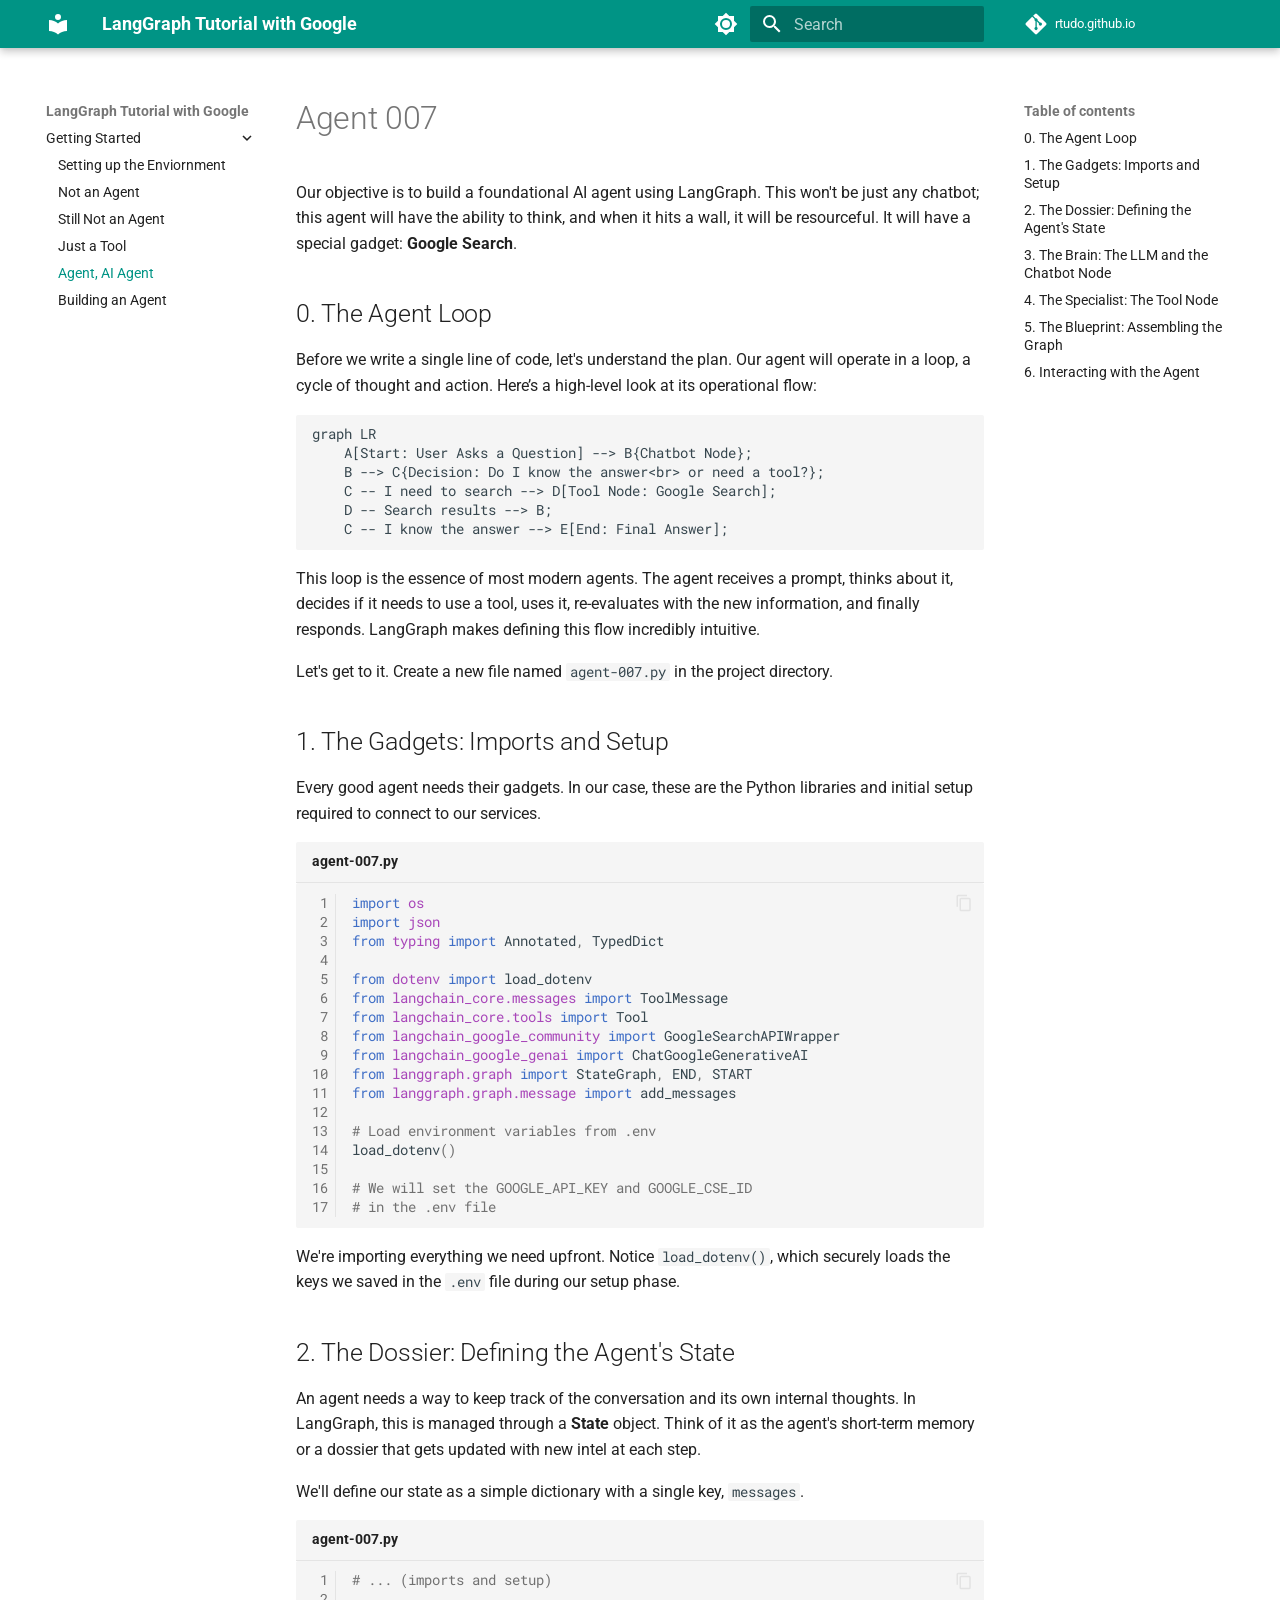
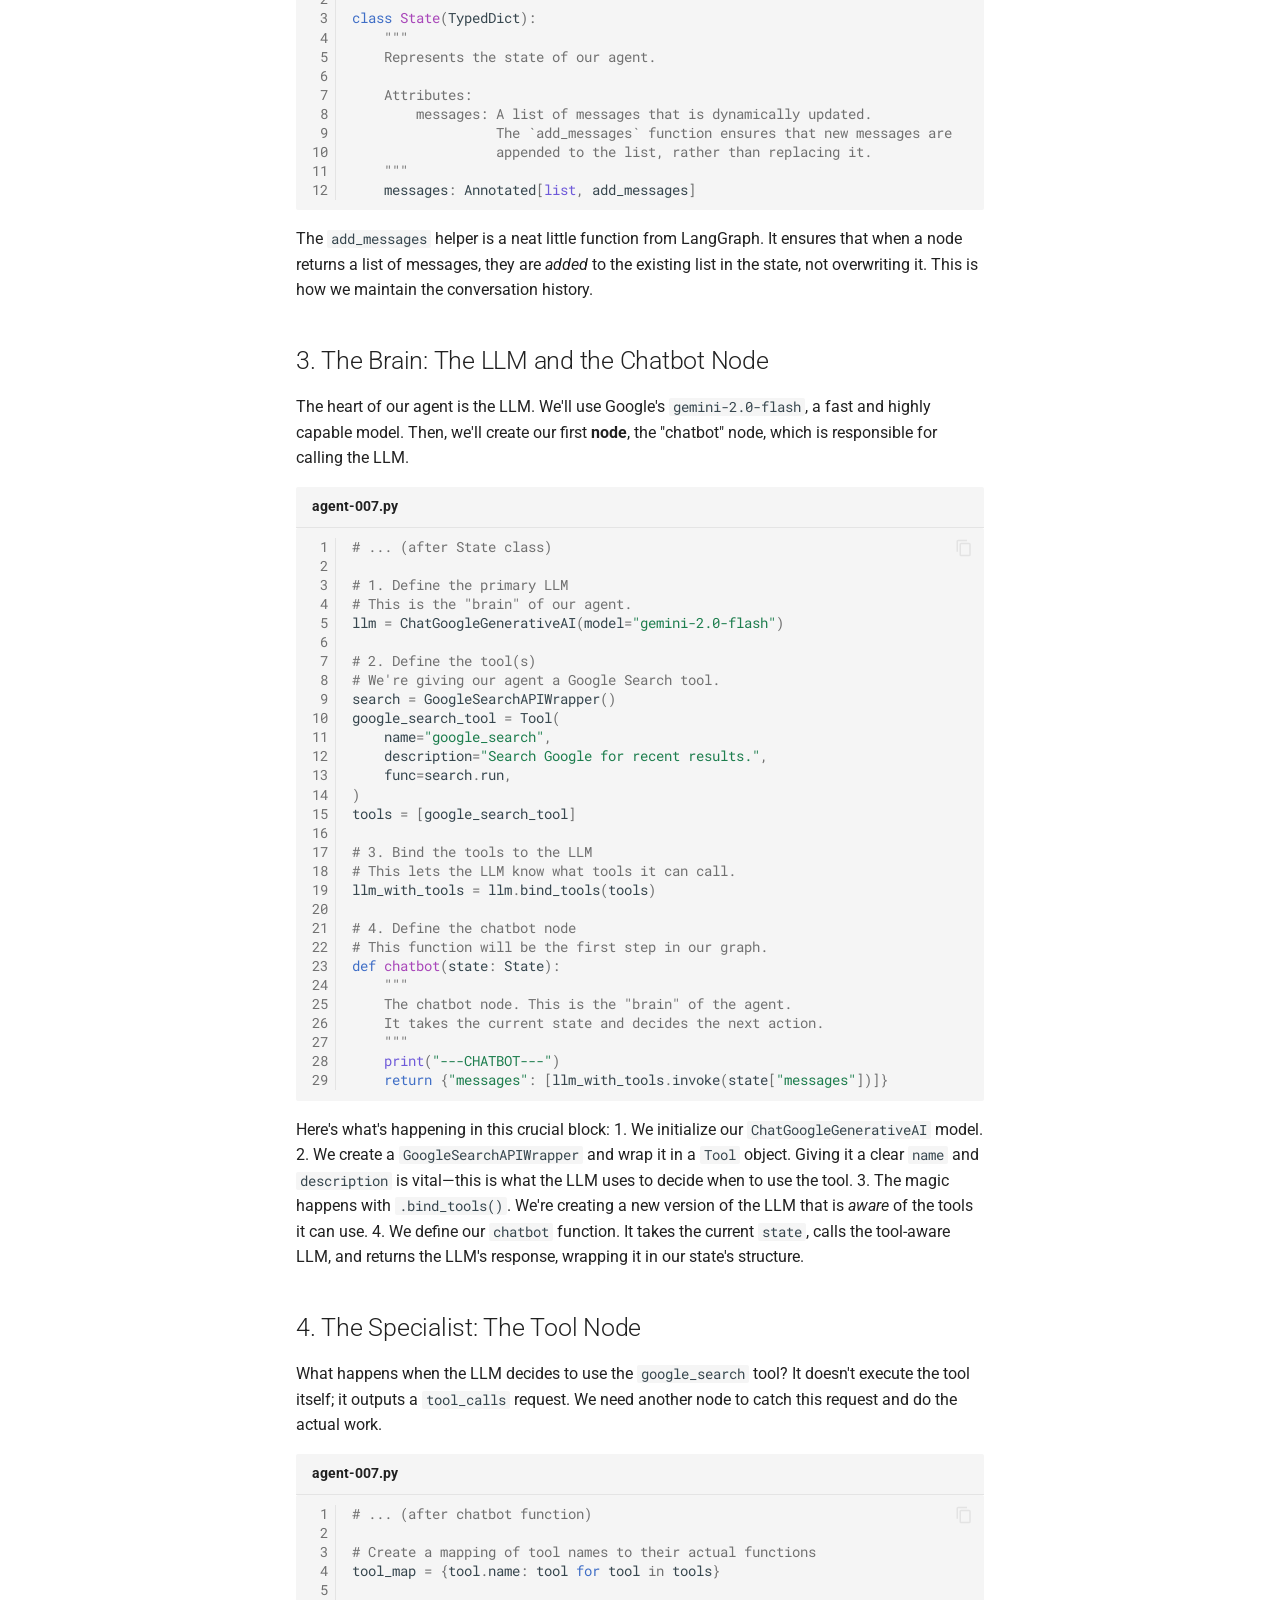
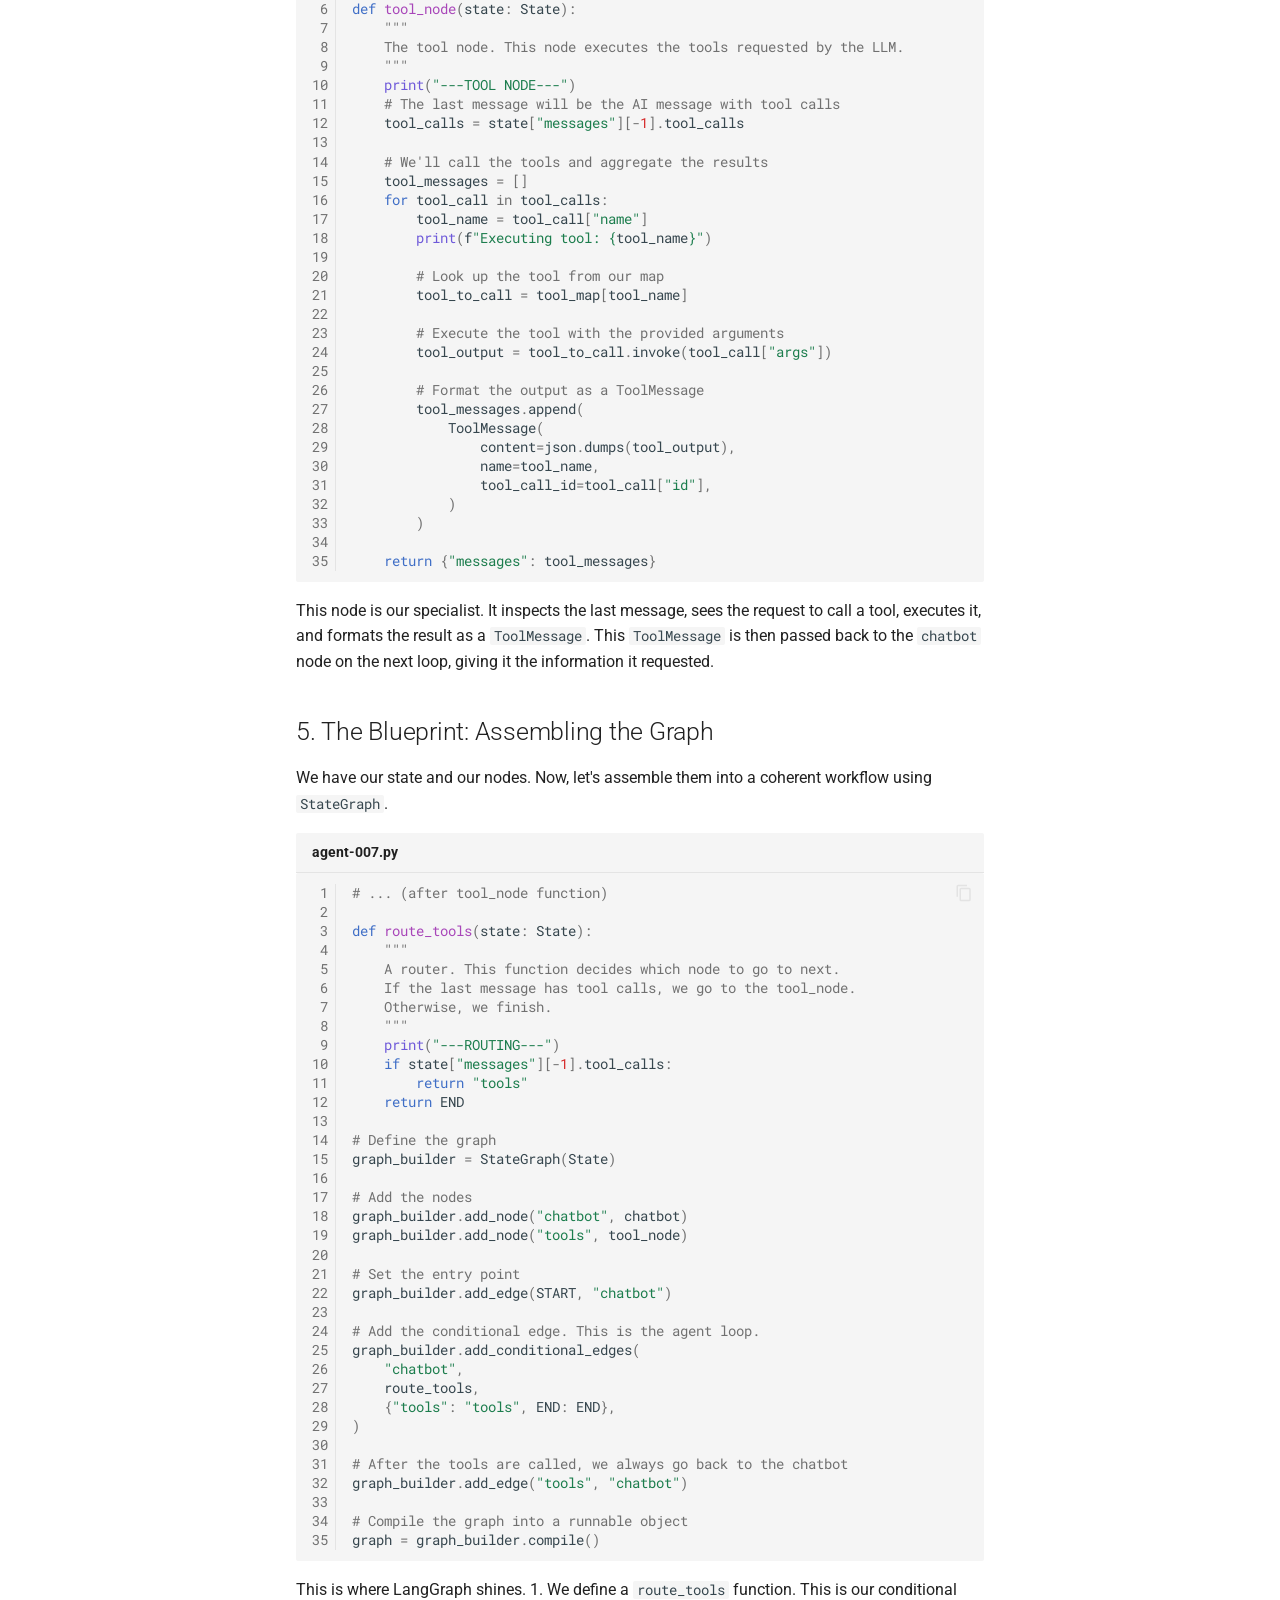
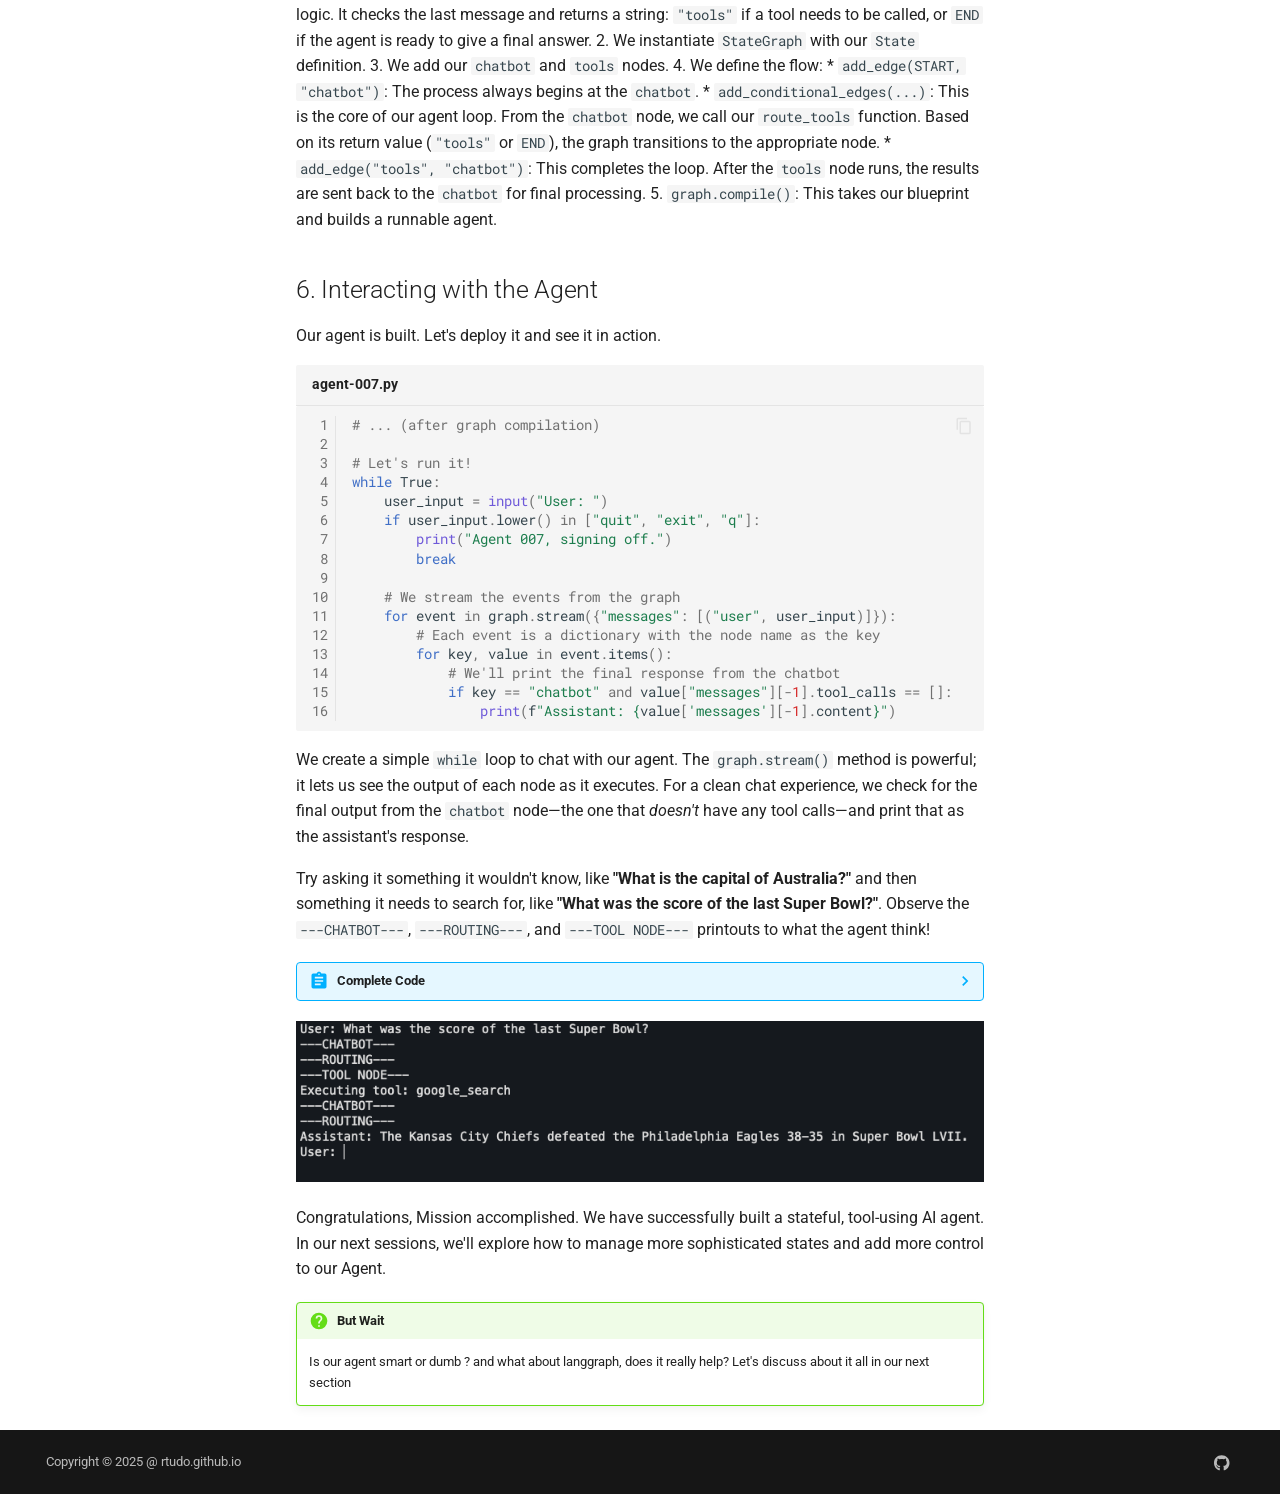
==== commit 9134fa6a: "deploy: 06d69192d419ad11ef835bddc462a3d5c359cf3c" ====
--- a/ai/langgraph/agent-007/index.html
+++ b/ai/langgraph/agent-007/index.html
@@ -1,4 +1,4 @@
-<!doctype html><html lang=en class=no-js> <head><meta charset=utf-8><meta name=viewport content="width=device-width,initial-scale=1"><meta name=description content="A collection of technical write-ups for building ai agents with Gemini Models. Focus is on working code for langgraph within Google Ecosystem."><link href="https://rtudo.github.io/ai/langgraph/agent-007/" rel="canonical"><link href=../just-a-tool/ rel=prev><link href=../building-an-agent/ rel=next><link rel=icon href=../../../assets/favicon.png><meta name=generator content="mkdocs-1.6.1, mkdocs-material-9.6.14"><title>Agent, AI Agent - Langgraph with Google</title><link rel=stylesheet href=../../../assets/stylesheets/main.342714a4.min.css><link rel=stylesheet href=../../../assets/stylesheets/palette.06af60db.min.css><link rel="stylesheet" href="../../../assets/external/fonts.googleapis.com/css.49ea35f2.css"><style>:root{--md-text-font:"Roboto";--md-code-font:"Roboto Mono"}</style><link rel=stylesheet href=../stylesheets/extra.css><script>__md_scope=new URL("../../..",location),__md_hash=e=>[...e].reduce(((e,_)=>(e<<5)-e+_.charCodeAt(0)),0),__md_get=(e,_=localStorage,t=__md_scope)=>JSON.parse(_.getItem(t.pathname+"."+e)),__md_set=(e,_,t=localStorage,a=__md_scope)=>{try{t.setItem(a.pathname+"."+e,JSON.stringify(_))}catch(e){}}</script><meta property=og:type content=website><meta property=og:title content="Agent, AI Agent - Langgraph with Google"><meta property=og:description content="A collection of technical write-ups for building ai agents with Gemini Models. Focus is on working code for langgraph within Google Ecosystem."><meta property=og:image content=https://rtudo.github.io/assets/images/social/ai/langgraph/agent-007.png><meta property=og:image:type content=image/png><meta property=og:image:width content=1200><meta property=og:image:height content=630><meta content=https://rtudo.github.io/ai/langgraph/agent-007/ property=og:url><meta name=twitter:card content=summary_large_image><meta name=twitter:title content="Agent, AI Agent - Langgraph with Google"><meta name=twitter:description content="A collection of technical write-ups for building ai agents with Gemini Models. Focus is on working code for langgraph within Google Ecosystem."><meta name=twitter:image content=https://rtudo.github.io/assets/images/social/ai/langgraph/agent-007.png></head> <body dir=ltr data-md-color-scheme=default data-md-color-primary=teal data-md-color-accent=deep-orange> <input class=md-toggle data-md-toggle=drawer type=checkbox id=__drawer autocomplete=off> <input class=md-toggle data-md-toggle=search type=checkbox id=__search autocomplete=off> <label class=md-overlay for=__drawer></label> <div data-md-component=skip> <a href=#agent-007 class=md-skip> Skip to content </a> </div> <div data-md-component=announce> </div> <header class="md-header md-header--shadow" data-md-component=header> <nav class="md-header__inner md-grid" aria-label=Header> <a href=../../.. title="Langgraph with Google" class="md-header__button md-logo" aria-label="Langgraph with Google" data-md-component=logo> <svg xmlns=http://www.w3.org/2000/svg viewbox="0 0 24 24"><path d="M12 8a3 3 0 0 0 3-3 3 3 0 0 0-3-3 3 3 0 0 0-3 3 3 3 0 0 0 3 3m0 3.54C9.64 9.35 6.5 8 3 8v11c3.5 0 6.64 1.35 9 3.54 2.36-2.19 5.5-3.54 9-3.54V8c-3.5 0-6.64 1.35-9 3.54"/></svg> </a> <label class="md-header__button md-icon" for=__drawer> <svg xmlns=http://www.w3.org/2000/svg viewbox="0 0 24 24"><path d="M3 6h18v2H3zm0 5h18v2H3zm0 5h18v2H3z"/></svg> </label> <div class=md-header__title data-md-component=header-title> <div class=md-header__ellipsis> <div class=md-header__topic> <span class=md-ellipsis> Langgraph with Google </span> </div> <div class=md-header__topic data-md-component=header-topic> <span class=md-ellipsis> Agent, AI Agent </span> </div> </div> </div> <form class=md-header__option data-md-component=palette> <input class=md-option data-md-color-media="(prefers-color-scheme: light)" data-md-color-scheme=default data-md-color-primary=teal data-md-color-accent=deep-orange aria-label="Switch to dark mode" type=radio name=__palette id=__palette_0> <label class="md-header__button md-icon" title="Switch to dark mode" for=__palette_1 hidden> <svg xmlns=http://www.w3.org/2000/svg viewbox="0 0 24 24"><path d="M12 8a4 4 0 0 0-4 4 4 4 0 0 0 4 4 4 4 0 0 0 4-4 4 4 0 0 0-4-4m0 10a6 6 0 0 1-6-6 6 6 0 0 1 6-6 6 6 0 0 1 6 6 6 6 0 0 1-6 6m8-9.31V4h-4.69L12 .69 8.69 4H4v4.69L.69 12 4 15.31V20h4.69L12 23.31 15.31 20H20v-4.69L23.31 12z"/></svg> </label> <input class=md-option data-md-color-media="(prefers-color-scheme: dark)" data-md-color-scheme=slate data-md-color-primary=blue-grey data-md-color-accent=lime aria-label="Switch to light mode" type=radio name=__palette id=__palette_1> <label class="md-header__button md-icon" title="Switch to light mode" for=__palette_0 hidden> <svg xmlns=http://www.w3.org/2000/svg viewbox="0 0 24 24"><path d="M12 18c-.89 0-1.74-.2-2.5-.55C11.56 16.5 13 14.42 13 12s-1.44-4.5-3.5-5.45C10.26 6.2 11.11 6 12 6a6 6 0 0 1 6 6 6 6 0 0 1-6 6m8-9.31V4h-4.69L12 .69 8.69 4H4v4.69L.69 12 4 15.31V20h4.69L12 23.31 15.31 20H20v-4.69L23.31 12z"/></svg> </label> </form> <script>var palette=__md_get("__palette");if(palette&&palette.color){if("(prefers-color-scheme)"===palette.color.media){var media=matchMedia("(prefers-color-scheme: light)"),input=document.querySelector(media.matches?"[data-md-color-media='(prefers-color-scheme: light)']":"[data-md-color-media='(prefers-color-scheme: dark)']");palette.color.media=input.getAttribute("data-md-color-media"),palette.color.scheme=input.getAttribute("data-md-color-scheme"),palette.color.primary=input.getAttribute("data-md-color-primary"),palette.color.accent=input.getAttribute("data-md-color-accent")}for(var[key,value]of Object.entries(palette.color))document.body.setAttribute("data-md-color-"+key,value)}</script> <label class="md-header__button md-icon" for=__search> <svg xmlns=http://www.w3.org/2000/svg viewbox="0 0 24 24"><path d="M9.5 3A6.5 6.5 0 0 1 16 9.5c0 1.61-.59 3.09-1.56 4.23l.27.27h.79l5 5-1.5 1.5-5-5v-.79l-.27-.27A6.52 6.52 0 0 1 9.5 16 6.5 6.5 0 0 1 3 9.5 6.5 6.5 0 0 1 9.5 3m0 2C7 5 5 7 5 9.5S7 14 9.5 14 14 12 14 9.5 12 5 9.5 5"/></svg> </label> <div class=md-search data-md-component=search role=dialog> <label class=md-search__overlay for=__search></label> <div class=md-search__inner role=search> <form class=md-search__form name=search> <input type=text class=md-search__input name=query aria-label=Search placeholder=Search autocapitalize=off autocorrect=off autocomplete=off spellcheck=false data-md-component=search-query required> <label class="md-search__icon md-icon" for=__search> <svg xmlns=http://www.w3.org/2000/svg viewbox="0 0 24 24"><path d="M9.5 3A6.5 6.5 0 0 1 16 9.5c0 1.61-.59 3.09-1.56 4.23l.27.27h.79l5 5-1.5 1.5-5-5v-.79l-.27-.27A6.52 6.52 0 0 1 9.5 16 6.5 6.5 0 0 1 3 9.5 6.5 6.5 0 0 1 9.5 3m0 2C7 5 5 7 5 9.5S7 14 9.5 14 14 12 14 9.5 12 5 9.5 5"/></svg> <svg xmlns=http://www.w3.org/2000/svg viewbox="0 0 24 24"><path d="M20 11v2H8l5.5 5.5-1.42 1.42L4.16 12l7.92-7.92L13.5 5.5 8 11z"/></svg> </label> <nav class=md-search__options aria-label=Search> <a href=javascript:void(0) class="md-search__icon md-icon" title=Share aria-label=Share data-clipboard data-clipboard-text data-md-component=search-share tabindex=-1> <svg xmlns=http://www.w3.org/2000/svg viewbox="0 0 24 24"><path d="M18 16.08c-.76 0-1.44.3-1.96.77L8.91 12.7c.05-.23.09-.46.09-.7s-.04-.47-.09-.7l7.05-4.11c.54.5 1.25.81 2.04.81a3 3 0 0 0 3-3 3 3 0 0 0-3-3 3 3 0 0 0-3 3c0 .24.04.47.09.7L8.04 9.81C7.5 9.31 6.79 9 6 9a3 3 0 0 0-3 3 3 3 0 0 0 3 3c.79 0 1.5-.31 2.04-.81l7.12 4.15c-.05.21-.08.43-.08.66 0 1.61 1.31 2.91 2.92 2.91s2.92-1.3 2.92-2.91A2.92 2.92 0 0 0 18 16.08"/></svg> </a> <button type=reset class="md-search__icon md-icon" title=Clear aria-label=Clear tabindex=-1> <svg xmlns=http://www.w3.org/2000/svg viewbox="0 0 24 24"><path d="M19 6.41 17.59 5 12 10.59 6.41 5 5 6.41 10.59 12 5 17.59 6.41 19 12 13.41 17.59 19 19 17.59 13.41 12z"/></svg> </button> </nav> <div class=md-search__suggest data-md-component=search-suggest></div> </form> <div class=md-search__output> <div class=md-search__scrollwrap tabindex=0 data-md-scrollfix> <div class=md-search-result data-md-component=search-result> <div class=md-search-result__meta> Initializing search </div> <ol class=md-search-result__list role=presentation></ol> </div> </div> </div> </div> </div> <div class=md-header__source> <a href="https://github.com/rtudo/rtudo.github.io" title="Go to repository" class="md-source" data-md-component="source"> <div class="md-source__icon md-icon"> <svg xmlns=http://www.w3.org/2000/svg viewbox="0 0 448 512"><!-- Font Awesome Free 6.7.2 by @fontawesome - https://fontawesome.com License - https://fontawesome.com/license/free (Icons: CC BY 4.0, Fonts: SIL OFL 1.1, Code: MIT License) Copyright 2024 Fonticons, Inc.--><path d="M439.55 236.05 244 40.45a28.87 28.87 0 0 0-40.81 0l-40.66 40.63 51.52 51.52c27.06-9.14 52.68 16.77 43.39 43.68l49.66 49.66c34.23-11.8 61.18 31 35.47 56.69-26.49 26.49-70.21-2.87-56-37.34L240.22 199v121.85c25.3 12.54 22.26 41.85 9.08 55a34.34 34.34 0 0 1-48.55 0c-17.57-17.6-11.07-46.91 11.25-56v-123c-20.8-8.51-24.6-30.74-18.64-45L142.57 101 8.45 235.14a28.86 28.86 0 0 0 0 40.81l195.61 195.6a28.86 28.86 0 0 0 40.8 0l194.69-194.69a28.86 28.86 0 0 0 0-40.81"/></svg> </div> <div class=md-source__repository> rtudo.github.io </div> </a> </div> </nav> </header> <div class=md-container data-md-component=container> <main class=md-main data-md-component=main> <div class="md-main__inner md-grid"> <div class="md-sidebar md-sidebar--primary" data-md-component=sidebar data-md-type=navigation> <div class=md-sidebar__scrollwrap> <div class=md-sidebar__inner> <nav class="md-nav md-nav--primary" aria-label=Navigation data-md-level=0> <label class=md-nav__title for=__drawer> <a href=../../.. title="Langgraph with Google" class="md-nav__button md-logo" aria-label="Langgraph with Google" data-md-component=logo> <svg xmlns=http://www.w3.org/2000/svg viewbox="0 0 24 24"><path d="M12 8a3 3 0 0 0 3-3 3 3 0 0 0-3-3 3 3 0 0 0-3 3 3 3 0 0 0 3 3m0 3.54C9.64 9.35 6.5 8 3 8v11c3.5 0 6.64 1.35 9 3.54 2.36-2.19 5.5-3.54 9-3.54V8c-3.5 0-6.64 1.35-9 3.54"/></svg> </a> Langgraph with Google </label> <div class=md-nav__source> <a href="https://github.com/rtudo/rtudo.github.io" title="Go to repository" class="md-source" data-md-component="source"> <div class="md-source__icon md-icon"> <svg xmlns=http://www.w3.org/2000/svg viewbox="0 0 448 512"><!-- Font Awesome Free 6.7.2 by @fontawesome - https://fontawesome.com License - https://fontawesome.com/license/free (Icons: CC BY 4.0, Fonts: SIL OFL 1.1, Code: MIT License) Copyright 2024 Fonticons, Inc.--><path d="M439.55 236.05 244 40.45a28.87 28.87 0 0 0-40.81 0l-40.66 40.63 51.52 51.52c27.06-9.14 52.68 16.77 43.39 43.68l49.66 49.66c34.23-11.8 61.18 31 35.47 56.69-26.49 26.49-70.21-2.87-56-37.34L240.22 199v121.85c25.3 12.54 22.26 41.85 9.08 55a34.34 34.34 0 0 1-48.55 0c-17.57-17.6-11.07-46.91 11.25-56v-123c-20.8-8.51-24.6-30.74-18.64-45L142.57 101 8.45 235.14a28.86 28.86 0 0 0 0 40.81l195.61 195.6a28.86 28.86 0 0 0 40.8 0l194.69-194.69a28.86 28.86 0 0 0 0-40.81"/></svg> </div> <div class=md-source__repository> rtudo.github.io </div> </a> </div> <ul class=md-nav__list data-md-scrollfix> <li class=md-nav__item> <a href=../intro/ class=md-nav__link> <span class=md-ellipsis> Introduction </span> </a> </li> <li class=md-nav__item> <a href=../setup/ class=md-nav__link> <span class=md-ellipsis> Setting up the Enviornment </span> </a> </li> <li class=md-nav__item> <a href=../not-an-agent/ class=md-nav__link> <span class=md-ellipsis> Not an Agent </span> </a> </li> <li class=md-nav__item> <a href=../still-not-an-agent/ class=md-nav__link> <span class=md-ellipsis> Still Not an Agent </span> </a> </li> <li class=md-nav__item> <a href=../just-a-tool/ class=md-nav__link> <span class=md-ellipsis> Just a Tool </span> </a> </li> <li class="md-nav__item md-nav__item--active"> <input class="md-nav__toggle md-toggle" type=checkbox id=__toc> <label class="md-nav__link md-nav__link--active" for=__toc> <span class=md-ellipsis> Agent, AI Agent </span> <span class="md-nav__icon md-icon"></span> </label> <a href=./ class="md-nav__link md-nav__link--active"> <span class=md-ellipsis> Agent, AI Agent </span> </a> <nav class="md-nav md-nav--secondary" aria-label="Table of contents"> <label class=md-nav__title for=__toc> <span class="md-nav__icon md-icon"></span> Table of contents </label> <ul class=md-nav__list data-md-component=toc data-md-scrollfix> <li class=md-nav__item> <a href=#0-the-agent-loop class=md-nav__link> <span class=md-ellipsis> 0. The Agent Loop </span> </a> </li> <li class=md-nav__item> <a href=#1-the-gadgets-imports-and-setup class=md-nav__link> <span class=md-ellipsis> 1. The Gadgets: Imports and Setup </span> </a> </li> <li class=md-nav__item> <a href=#2-the-dossier-defining-the-agents-state class=md-nav__link> <span class=md-ellipsis> 2. The Dossier: Defining the Agent's State </span> </a> </li> <li class=md-nav__item> <a href=#3-the-brain-the-llm-and-the-chatbot-node class=md-nav__link> <span class=md-ellipsis> 3. The Brain: The LLM and the Chatbot Node </span> </a> </li> <li class=md-nav__item> <a href=#4-the-specialist-the-tool-node class=md-nav__link> <span class=md-ellipsis> 4. The Specialist: The Tool Node </span> </a> </li> <li class=md-nav__item> <a href=#5-the-blueprint-assembling-the-graph class=md-nav__link> <span class=md-ellipsis> 5. The Blueprint: Assembling the Graph </span> </a> </li> <li class=md-nav__item> <a href=#6-interacting-with-the-agent class=md-nav__link> <span class=md-ellipsis> 6. Interacting with the Agent </span> </a> </li> </ul> </nav> </li> <li class=md-nav__item> <a href=../building-an-agent/ class=md-nav__link> <span class=md-ellipsis> Building an Agent </span> </a> </li> </ul> </nav> </div> </div> </div> <div class="md-sidebar md-sidebar--secondary" data-md-component=sidebar data-md-type=toc> <div class=md-sidebar__scrollwrap> <div class=md-sidebar__inner> <nav class="md-nav md-nav--secondary" aria-label="Table of contents"> <label class=md-nav__title for=__toc> <span class="md-nav__icon md-icon"></span> Table of contents </label> <ul class=md-nav__list data-md-component=toc data-md-scrollfix> <li class=md-nav__item> <a href=#0-the-agent-loop class=md-nav__link> <span class=md-ellipsis> 0. The Agent Loop </span> </a> </li> <li class=md-nav__item> <a href=#1-the-gadgets-imports-and-setup class=md-nav__link> <span class=md-ellipsis> 1. The Gadgets: Imports and Setup </span> </a> </li> <li class=md-nav__item> <a href=#2-the-dossier-defining-the-agents-state class=md-nav__link> <span class=md-ellipsis> 2. The Dossier: Defining the Agent's State </span> </a> </li> <li class=md-nav__item> <a href=#3-the-brain-the-llm-and-the-chatbot-node class=md-nav__link> <span class=md-ellipsis> 3. The Brain: The LLM and the Chatbot Node </span> </a> </li> <li class=md-nav__item> <a href=#4-the-specialist-the-tool-node class=md-nav__link> <span class=md-ellipsis> 4. The Specialist: The Tool Node </span> </a> </li> <li class=md-nav__item> <a href=#5-the-blueprint-assembling-the-graph class=md-nav__link> <span class=md-ellipsis> 5. The Blueprint: Assembling the Graph </span> </a> </li> <li class=md-nav__item> <a href=#6-interacting-with-the-agent class=md-nav__link> <span class=md-ellipsis> 6. Interacting with the Agent </span> </a> </li> </ul> </nav> </div> </div> </div> <div class=md-content data-md-component=content> <article class="md-content__inner md-typeset"> <h1 id=agent-007>Agent 007<a class=headerlink href=#agent-007 title="Permanent link">&para;</a></h1> <p>Our objective is to build a foundational AI agent using LangGraph. This won't be just any chatbot; this agent will have the ability to think, and when it hits a wall, it will be resourceful. It will have a special gadget: <strong>Google Search</strong>.</p> <h2 id=0-the-agent-loop>0. The Agent Loop<a class=headerlink href=#0-the-agent-loop title="Permanent link">&para;</a></h2> <p>Before we write a single line of code, let's understand the plan. Our agent will operate in a loop, a cycle of thought and action. Here’s a high-level look at its operational flow:</p> <pre class=mermaid><code>graph LR
+<!doctype html><html lang=en class=no-js> <head><meta charset=utf-8><meta name=viewport content="width=device-width,initial-scale=1"><meta name=description content="Technical write-ups for building ai agents with Gemini Models. Focus is on working code for langgraph within Google Ecosystem. An Alternative LangGraph Tutorial destination."><link href="https://rtudo.github.io/ai/langgraph/agent-007/" rel="canonical"><link href=../just-a-tool/ rel=prev><link href=../building-an-agent/ rel=next><link rel=icon href=../../../assets/favicon.png><meta name=generator content="mkdocs-1.6.1, mkdocs-material-9.6.14"><title>Agent, AI Agent - LangGraph Tutorial with Google</title><link rel=stylesheet href=../../../assets/stylesheets/main.342714a4.min.css><link rel=stylesheet href=../../../assets/stylesheets/palette.06af60db.min.css><link rel="stylesheet" href="../../../assets/external/fonts.googleapis.com/css.49ea35f2.css"><style>:root{--md-text-font:"Roboto";--md-code-font:"Roboto Mono"}</style><link rel=stylesheet href=../stylesheets/extra.c08b45.min.css><script>__md_scope=new URL("../../..",location),__md_hash=e=>[...e].reduce(((e,_)=>(e<<5)-e+_.charCodeAt(0)),0),__md_get=(e,_=localStorage,t=__md_scope)=>JSON.parse(_.getItem(t.pathname+"."+e)),__md_set=(e,_,t=localStorage,a=__md_scope)=>{try{t.setItem(a.pathname+"."+e,JSON.stringify(_))}catch(e){}}</script><meta property=og:type content=website><meta property=og:title content="Agent, AI Agent - LangGraph Tutorial with Google"><meta property=og:description content="Technical write-ups for building ai agents with Gemini Models. Focus is on working code for langgraph within Google Ecosystem. An Alternative LangGraph Tutorial destination."><meta property=og:image content=https://rtudo.github.io/assets/images/social/ai/langgraph/agent-007.png><meta property=og:image:type content=image/png><meta property=og:image:width content=1200><meta property=og:image:height content=630><meta content=https://rtudo.github.io/ai/langgraph/agent-007/ property=og:url><meta name=twitter:card content=summary_large_image><meta name=twitter:title content="Agent, AI Agent - LangGraph Tutorial with Google"><meta name=twitter:description content="Technical write-ups for building ai agents with Gemini Models. Focus is on working code for langgraph within Google Ecosystem. An Alternative LangGraph Tutorial destination."><meta name=twitter:image content=https://rtudo.github.io/assets/images/social/ai/langgraph/agent-007.png></head> <body dir=ltr data-md-color-scheme=default data-md-color-primary=teal data-md-color-accent=deep-orange> <input class=md-toggle data-md-toggle=drawer type=checkbox id=__drawer autocomplete=off> <input class=md-toggle data-md-toggle=search type=checkbox id=__search autocomplete=off> <label class=md-overlay for=__drawer></label> <div data-md-component=skip> <a href=#agent-007 class=md-skip> Skip to content </a> </div> <div data-md-component=announce> </div> <header class="md-header md-header--shadow" data-md-component=header> <nav class="md-header__inner md-grid" aria-label=Header> <a href=../../.. title="LangGraph Tutorial with Google" class="md-header__button md-logo" aria-label="LangGraph Tutorial with Google" data-md-component=logo> <svg xmlns=http://www.w3.org/2000/svg viewbox="0 0 24 24"><path d="M12 8a3 3 0 0 0 3-3 3 3 0 0 0-3-3 3 3 0 0 0-3 3 3 3 0 0 0 3 3m0 3.54C9.64 9.35 6.5 8 3 8v11c3.5 0 6.64 1.35 9 3.54 2.36-2.19 5.5-3.54 9-3.54V8c-3.5 0-6.64 1.35-9 3.54"/></svg> </a> <label class="md-header__button md-icon" for=__drawer> <svg xmlns=http://www.w3.org/2000/svg viewbox="0 0 24 24"><path d="M3 6h18v2H3zm0 5h18v2H3zm0 5h18v2H3z"/></svg> </label> <div class=md-header__title data-md-component=header-title> <div class=md-header__ellipsis> <div class=md-header__topic> <span class=md-ellipsis> LangGraph Tutorial with Google </span> </div> <div class=md-header__topic data-md-component=header-topic> <span class=md-ellipsis> Agent, AI Agent </span> </div> </div> </div> <form class=md-header__option data-md-component=palette> <input class=md-option data-md-color-media="(prefers-color-scheme: light)" data-md-color-scheme=default data-md-color-primary=teal data-md-color-accent=deep-orange aria-label="Switch to dark mode" type=radio name=__palette id=__palette_0> <label class="md-header__button md-icon" title="Switch to dark mode" for=__palette_1 hidden> <svg xmlns=http://www.w3.org/2000/svg viewbox="0 0 24 24"><path d="M12 8a4 4 0 0 0-4 4 4 4 0 0 0 4 4 4 4 0 0 0 4-4 4 4 0 0 0-4-4m0 10a6 6 0 0 1-6-6 6 6 0 0 1 6-6 6 6 0 0 1 6 6 6 6 0 0 1-6 6m8-9.31V4h-4.69L12 .69 8.69 4H4v4.69L.69 12 4 15.31V20h4.69L12 23.31 15.31 20H20v-4.69L23.31 12z"/></svg> </label> <input class=md-option data-md-color-media="(prefers-color-scheme: dark)" data-md-color-scheme=slate data-md-color-primary=blue-grey data-md-color-accent=lime aria-label="Switch to light mode" type=radio name=__palette id=__palette_1> <label class="md-header__button md-icon" title="Switch to light mode" for=__palette_0 hidden> <svg xmlns=http://www.w3.org/2000/svg viewbox="0 0 24 24"><path d="M12 18c-.89 0-1.74-.2-2.5-.55C11.56 16.5 13 14.42 13 12s-1.44-4.5-3.5-5.45C10.26 6.2 11.11 6 12 6a6 6 0 0 1 6 6 6 6 0 0 1-6 6m8-9.31V4h-4.69L12 .69 8.69 4H4v4.69L.69 12 4 15.31V20h4.69L12 23.31 15.31 20H20v-4.69L23.31 12z"/></svg> </label> </form> <script>var palette=__md_get("__palette");if(palette&&palette.color){if("(prefers-color-scheme)"===palette.color.media){var media=matchMedia("(prefers-color-scheme: light)"),input=document.querySelector(media.matches?"[data-md-color-media='(prefers-color-scheme: light)']":"[data-md-color-media='(prefers-color-scheme: dark)']");palette.color.media=input.getAttribute("data-md-color-media"),palette.color.scheme=input.getAttribute("data-md-color-scheme"),palette.color.primary=input.getAttribute("data-md-color-primary"),palette.color.accent=input.getAttribute("data-md-color-accent")}for(var[key,value]of Object.entries(palette.color))document.body.setAttribute("data-md-color-"+key,value)}</script> <label class="md-header__button md-icon" for=__search> <svg xmlns=http://www.w3.org/2000/svg viewbox="0 0 24 24"><path d="M9.5 3A6.5 6.5 0 0 1 16 9.5c0 1.61-.59 3.09-1.56 4.23l.27.27h.79l5 5-1.5 1.5-5-5v-.79l-.27-.27A6.52 6.52 0 0 1 9.5 16 6.5 6.5 0 0 1 3 9.5 6.5 6.5 0 0 1 9.5 3m0 2C7 5 5 7 5 9.5S7 14 9.5 14 14 12 14 9.5 12 5 9.5 5"/></svg> </label> <div class=md-search data-md-component=search role=dialog> <label class=md-search__overlay for=__search></label> <div class=md-search__inner role=search> <form class=md-search__form name=search> <input type=text class=md-search__input name=query aria-label=Search placeholder=Search autocapitalize=off autocorrect=off autocomplete=off spellcheck=false data-md-component=search-query required> <label class="md-search__icon md-icon" for=__search> <svg xmlns=http://www.w3.org/2000/svg viewbox="0 0 24 24"><path d="M9.5 3A6.5 6.5 0 0 1 16 9.5c0 1.61-.59 3.09-1.56 4.23l.27.27h.79l5 5-1.5 1.5-5-5v-.79l-.27-.27A6.52 6.52 0 0 1 9.5 16 6.5 6.5 0 0 1 3 9.5 6.5 6.5 0 0 1 9.5 3m0 2C7 5 5 7 5 9.5S7 14 9.5 14 14 12 14 9.5 12 5 9.5 5"/></svg> <svg xmlns=http://www.w3.org/2000/svg viewbox="0 0 24 24"><path d="M20 11v2H8l5.5 5.5-1.42 1.42L4.16 12l7.92-7.92L13.5 5.5 8 11z"/></svg> </label> <nav class=md-search__options aria-label=Search> <a href=javascript:void(0) class="md-search__icon md-icon" title=Share aria-label=Share data-clipboard data-clipboard-text data-md-component=search-share tabindex=-1> <svg xmlns=http://www.w3.org/2000/svg viewbox="0 0 24 24"><path d="M18 16.08c-.76 0-1.44.3-1.96.77L8.91 12.7c.05-.23.09-.46.09-.7s-.04-.47-.09-.7l7.05-4.11c.54.5 1.25.81 2.04.81a3 3 0 0 0 3-3 3 3 0 0 0-3-3 3 3 0 0 0-3 3c0 .24.04.47.09.7L8.04 9.81C7.5 9.31 6.79 9 6 9a3 3 0 0 0-3 3 3 3 0 0 0 3 3c.79 0 1.5-.31 2.04-.81l7.12 4.15c-.05.21-.08.43-.08.66 0 1.61 1.31 2.91 2.92 2.91s2.92-1.3 2.92-2.91A2.92 2.92 0 0 0 18 16.08"/></svg> </a> <button type=reset class="md-search__icon md-icon" title=Clear aria-label=Clear tabindex=-1> <svg xmlns=http://www.w3.org/2000/svg viewbox="0 0 24 24"><path d="M19 6.41 17.59 5 12 10.59 6.41 5 5 6.41 10.59 12 5 17.59 6.41 19 12 13.41 17.59 19 19 17.59 13.41 12z"/></svg> </button> </nav> <div class=md-search__suggest data-md-component=search-suggest></div> </form> <div class=md-search__output> <div class=md-search__scrollwrap tabindex=0 data-md-scrollfix> <div class=md-search-result data-md-component=search-result> <div class=md-search-result__meta> Initializing search </div> <ol class=md-search-result__list role=presentation></ol> </div> </div> </div> </div> </div> <div class=md-header__source> <a href="https://github.com/rtudo/rtudo.github.io" title="Go to repository" class="md-source" data-md-component="source"> <div class="md-source__icon md-icon"> <svg xmlns=http://www.w3.org/2000/svg viewbox="0 0 448 512"><!-- Font Awesome Free 6.7.2 by @fontawesome - https://fontawesome.com License - https://fontawesome.com/license/free (Icons: CC BY 4.0, Fonts: SIL OFL 1.1, Code: MIT License) Copyright 2024 Fonticons, Inc.--><path d="M439.55 236.05 244 40.45a28.87 28.87 0 0 0-40.81 0l-40.66 40.63 51.52 51.52c27.06-9.14 52.68 16.77 43.39 43.68l49.66 49.66c34.23-11.8 61.18 31 35.47 56.69-26.49 26.49-70.21-2.87-56-37.34L240.22 199v121.85c25.3 12.54 22.26 41.85 9.08 55a34.34 34.34 0 0 1-48.55 0c-17.57-17.6-11.07-46.91 11.25-56v-123c-20.8-8.51-24.6-30.74-18.64-45L142.57 101 8.45 235.14a28.86 28.86 0 0 0 0 40.81l195.61 195.6a28.86 28.86 0 0 0 40.8 0l194.69-194.69a28.86 28.86 0 0 0 0-40.81"/></svg> </div> <div class=md-source__repository> rtudo.github.io </div> </a> </div> </nav> </header> <div class=md-container data-md-component=container> <main class=md-main data-md-component=main> <div class="md-main__inner md-grid"> <div class="md-sidebar md-sidebar--primary" data-md-component=sidebar data-md-type=navigation> <div class=md-sidebar__scrollwrap> <div class=md-sidebar__inner> <nav class="md-nav md-nav--primary" aria-label=Navigation data-md-level=0> <label class=md-nav__title for=__drawer> <a href=../../.. title="LangGraph Tutorial with Google" class="md-nav__button md-logo" aria-label="LangGraph Tutorial with Google" data-md-component=logo> <svg xmlns=http://www.w3.org/2000/svg viewbox="0 0 24 24"><path d="M12 8a3 3 0 0 0 3-3 3 3 0 0 0-3-3 3 3 0 0 0-3 3 3 3 0 0 0 3 3m0 3.54C9.64 9.35 6.5 8 3 8v11c3.5 0 6.64 1.35 9 3.54 2.36-2.19 5.5-3.54 9-3.54V8c-3.5 0-6.64 1.35-9 3.54"/></svg> </a> LangGraph Tutorial with Google </label> <div class=md-nav__source> <a href="https://github.com/rtudo/rtudo.github.io" title="Go to repository" class="md-source" data-md-component="source"> <div class="md-source__icon md-icon"> <svg xmlns=http://www.w3.org/2000/svg viewbox="0 0 448 512"><!-- Font Awesome Free 6.7.2 by @fontawesome - https://fontawesome.com License - https://fontawesome.com/license/free (Icons: CC BY 4.0, Fonts: SIL OFL 1.1, Code: MIT License) Copyright 2024 Fonticons, Inc.--><path d="M439.55 236.05 244 40.45a28.87 28.87 0 0 0-40.81 0l-40.66 40.63 51.52 51.52c27.06-9.14 52.68 16.77 43.39 43.68l49.66 49.66c34.23-11.8 61.18 31 35.47 56.69-26.49 26.49-70.21-2.87-56-37.34L240.22 199v121.85c25.3 12.54 22.26 41.85 9.08 55a34.34 34.34 0 0 1-48.55 0c-17.57-17.6-11.07-46.91 11.25-56v-123c-20.8-8.51-24.6-30.74-18.64-45L142.57 101 8.45 235.14a28.86 28.86 0 0 0 0 40.81l195.61 195.6a28.86 28.86 0 0 0 40.8 0l194.69-194.69a28.86 28.86 0 0 0 0-40.81"/></svg> </div> <div class=md-source__repository> rtudo.github.io </div> </a> </div> <ul class=md-nav__list data-md-scrollfix> <li class="md-nav__item md-nav__item--active md-nav__item--nested"> <input class="md-nav__toggle md-toggle " type=checkbox id=__nav_1 checked> <div class="md-nav__link md-nav__container"> <a href=../ class="md-nav__link "> <span class=md-ellipsis> Getting Started </span> </a> <label class="md-nav__link " for=__nav_1 id=__nav_1_label tabindex=0> <span class="md-nav__icon md-icon"></span> </label> </div> <nav class=md-nav data-md-level=1 aria-labelledby=__nav_1_label aria-expanded=true> <label class=md-nav__title for=__nav_1> <span class="md-nav__icon md-icon"></span> Getting Started </label> <ul class=md-nav__list data-md-scrollfix> <li class=md-nav__item> <a href=../setup/ class=md-nav__link> <span class=md-ellipsis> Setting up the Enviornment </span> </a> </li> <li class=md-nav__item> <a href=../not-an-agent/ class=md-nav__link> <span class=md-ellipsis> Not an Agent </span> </a> </li> <li class=md-nav__item> <a href=../still-not-an-agent/ class=md-nav__link> <span class=md-ellipsis> Still Not an Agent </span> </a> </li> <li class=md-nav__item> <a href=../just-a-tool/ class=md-nav__link> <span class=md-ellipsis> Just a Tool </span> </a> </li> <li class="md-nav__item md-nav__item--active"> <input class="md-nav__toggle md-toggle" type=checkbox id=__toc> <label class="md-nav__link md-nav__link--active" for=__toc> <span class=md-ellipsis> Agent, AI Agent </span> <span class="md-nav__icon md-icon"></span> </label> <a href=./ class="md-nav__link md-nav__link--active"> <span class=md-ellipsis> Agent, AI Agent </span> </a> <nav class="md-nav md-nav--secondary" aria-label="Table of contents"> <label class=md-nav__title for=__toc> <span class="md-nav__icon md-icon"></span> Table of contents </label> <ul class=md-nav__list data-md-component=toc data-md-scrollfix> <li class=md-nav__item> <a href=#0-the-agent-loop class=md-nav__link> <span class=md-ellipsis> 0. The Agent Loop </span> </a> </li> <li class=md-nav__item> <a href=#1-the-gadgets-imports-and-setup class=md-nav__link> <span class=md-ellipsis> 1. The Gadgets: Imports and Setup </span> </a> </li> <li class=md-nav__item> <a href=#2-the-dossier-defining-the-agents-state class=md-nav__link> <span class=md-ellipsis> 2. The Dossier: Defining the Agent's State </span> </a> </li> <li class=md-nav__item> <a href=#3-the-brain-the-llm-and-the-chatbot-node class=md-nav__link> <span class=md-ellipsis> 3. The Brain: The LLM and the Chatbot Node </span> </a> </li> <li class=md-nav__item> <a href=#4-the-specialist-the-tool-node class=md-nav__link> <span class=md-ellipsis> 4. The Specialist: The Tool Node </span> </a> </li> <li class=md-nav__item> <a href=#5-the-blueprint-assembling-the-graph class=md-nav__link> <span class=md-ellipsis> 5. The Blueprint: Assembling the Graph </span> </a> </li> <li class=md-nav__item> <a href=#6-interacting-with-the-agent class=md-nav__link> <span class=md-ellipsis> 6. Interacting with the Agent </span> </a> </li> </ul> </nav> </li> <li class=md-nav__item> <a href=../building-an-agent/ class=md-nav__link> <span class=md-ellipsis> Building an Agent </span> </a> </li> </ul> </nav> </li> </ul> </nav> </div> </div> </div> <div class="md-sidebar md-sidebar--secondary" data-md-component=sidebar data-md-type=toc> <div class=md-sidebar__scrollwrap> <div class=md-sidebar__inner> <nav class="md-nav md-nav--secondary" aria-label="Table of contents"> <label class=md-nav__title for=__toc> <span class="md-nav__icon md-icon"></span> Table of contents </label> <ul class=md-nav__list data-md-component=toc data-md-scrollfix> <li class=md-nav__item> <a href=#0-the-agent-loop class=md-nav__link> <span class=md-ellipsis> 0. The Agent Loop </span> </a> </li> <li class=md-nav__item> <a href=#1-the-gadgets-imports-and-setup class=md-nav__link> <span class=md-ellipsis> 1. The Gadgets: Imports and Setup </span> </a> </li> <li class=md-nav__item> <a href=#2-the-dossier-defining-the-agents-state class=md-nav__link> <span class=md-ellipsis> 2. The Dossier: Defining the Agent's State </span> </a> </li> <li class=md-nav__item> <a href=#3-the-brain-the-llm-and-the-chatbot-node class=md-nav__link> <span class=md-ellipsis> 3. The Brain: The LLM and the Chatbot Node </span> </a> </li> <li class=md-nav__item> <a href=#4-the-specialist-the-tool-node class=md-nav__link> <span class=md-ellipsis> 4. The Specialist: The Tool Node </span> </a> </li> <li class=md-nav__item> <a href=#5-the-blueprint-assembling-the-graph class=md-nav__link> <span class=md-ellipsis> 5. The Blueprint: Assembling the Graph </span> </a> </li> <li class=md-nav__item> <a href=#6-interacting-with-the-agent class=md-nav__link> <span class=md-ellipsis> 6. Interacting with the Agent </span> </a> </li> </ul> </nav> </div> </div> </div> <div class=md-content data-md-component=content> <article class="md-content__inner md-typeset"> <h1 id=agent-007>Agent 007<a class=headerlink href=#agent-007 title="Permanent link">&para;</a></h1> <p>Our objective is to build a foundational AI agent using LangGraph. This won't be just any chatbot; this agent will have the ability to think, and when it hits a wall, it will be resourceful. It will have a special gadget: <strong>Google Search</strong>.</p> <h2 id=0-the-agent-loop>0. The Agent Loop<a class=headerlink href=#0-the-agent-loop title="Permanent link">&para;</a></h2> <p>Before we write a single line of code, let's understand the plan. Our agent will operate in a loop, a cycle of thought and action. Here’s a high-level look at its operational flow:</p> <pre class=mermaid><code>graph LR
     A[Start: User Asks a Question] --&gt; B{Chatbot Node};
     B --&gt; C{Decision: Do I know the answer&lt;br&gt; or need a tool?};
     C -- I need to search --&gt; D[Tool Node: Google Search];
@@ -556,4 +556,4 @@
             # We&#39;ll print the final response from the chatbot
             if key == &quot;chatbot&quot; and value[&quot;messages&quot;][-1].tool_calls == []:
                 print(f&quot;Assistant: {value[&#39;messages&#39;][-1].content}&quot;)
-</code></pre></div></td></tr></table></div> </details> <p><img alt=agent-007 src=../images/agent-007.png></p> <p>Congratulations, Mission accomplished. We have successfully built a stateful, tool-using AI agent. In our next sessions, we'll explore how to manage more sophisticated states and add more control to our Agent.</p> <div class="admonition question"> <p class=admonition-title>But Wait</p> <p>Is our agent smart or dumb ? and what about langgraph, does it really help? Let's discuss about it all in our next section</p> </div> </article> </div> <script>var tabs=__md_get("__tabs");if(Array.isArray(tabs))e:for(var set of document.querySelectorAll(".tabbed-set")){var labels=set.querySelector(".tabbed-labels");for(var tab of tabs)for(var label of labels.getElementsByTagName("label"))if(label.innerText.trim()===tab){var input=document.getElementById(label.htmlFor);input.checked=!0;continue e}}</script> <script>var target=document.getElementById(location.hash.slice(1));target&&target.name&&(target.checked=target.name.startsWith("__tabbed_"))</script> </div> <button type=button class="md-top md-icon" data-md-component=top hidden> <svg xmlns=http://www.w3.org/2000/svg viewbox="0 0 24 24"><path d="M13 20h-2V8l-5.5 5.5-1.42-1.42L12 4.16l7.92 7.92-1.42 1.42L13 8z"/></svg> Back to top </button> </main> <footer class=md-footer> <div class="md-footer-meta md-typeset"> <div class="md-footer-meta__inner md-grid"> <div class=md-copyright> <div class=md-copyright__highlight> Copyright &copy; 2025 @ rtudo.github.io </div> </div> <div class=md-social> <a href="https://github.com/rtudo/rtudo.github.io" target="_blank" rel="noopener" title="GitHub" class="md-social__link"> <svg xmlns=http://www.w3.org/2000/svg viewbox="0 0 496 512"><!-- Font Awesome Free 6.7.2 by @fontawesome - https://fontawesome.com License - https://fontawesome.com/license/free (Icons: CC BY 4.0, Fonts: SIL OFL 1.1, Code: MIT License) Copyright 2024 Fonticons, Inc.--><path d="M165.9 397.4c0 2-2.3 3.6-5.2 3.6-3.3.3-5.6-1.3-5.6-3.6 0-2 2.3-3.6 5.2-3.6 3-.3 5.6 1.3 5.6 3.6m-31.1-4.5c-.7 2 1.3 4.3 4.3 4.9 2.6 1 5.6 0 6.2-2s-1.3-4.3-4.3-5.2c-2.6-.7-5.5.3-6.2 2.3m44.2-1.7c-2.9.7-4.9 2.6-4.6 4.9.3 2 2.9 3.3 5.9 2.6 2.9-.7 4.9-2.6 4.6-4.6-.3-1.9-3-3.2-5.9-2.9M244.8 8C106.1 8 0 113.3 0 252c0 110.9 69.8 205.8 169.5 239.2 12.8 2.3 17.3-5.6 17.3-12.1 0-6.2-.3-40.4-.3-61.4 0 0-70 15-84.7-29.8 0 0-11.4-29.1-27.8-36.6 0 0-22.9-15.7 1.6-15.4 0 0 24.9 2 38.6 25.8 21.9 38.6 58.6 27.5 72.9 20.9 2.3-16 8.8-27.1 16-33.7-55.9-6.2-112.3-14.3-112.3-110.5 0-27.5 7.6-41.3 23.6-58.9-2.6-6.5-11.1-33.3 2.6-67.9 20.9-6.5 69 27 69 27 20-5.6 41.5-8.5 62.8-8.5s42.8 2.9 62.8 8.5c0 0 48.1-33.6 69-27 13.7 34.7 5.2 61.4 2.6 67.9 16 17.7 25.8 31.5 25.8 58.9 0 96.5-58.9 104.2-114.8 110.5 9.2 7.9 17 22.9 17 46.4 0 33.7-.3 75.4-.3 83.6 0 6.5 4.6 14.4 17.3 12.1C428.2 457.8 496 362.9 496 252 496 113.3 383.5 8 244.8 8M97.2 352.9c-1.3 1-1 3.3.7 5.2 1.6 1.6 3.9 2.3 5.2 1 1.3-1 1-3.3-.7-5.2-1.6-1.6-3.9-2.3-5.2-1m-10.8-8.1c-.7 1.3.3 2.9 2.3 3.9 1.6 1 3.6.7 4.3-.7.7-1.3-.3-2.9-2.3-3.9-2-.6-3.6-.3-4.3.7m32.4 35.6c-1.6 1.3-1 4.3 1.3 6.2 2.3 2.3 5.2 2.6 6.5 1 1.3-1.3.7-4.3-1.3-6.2-2.2-2.3-5.2-2.6-6.5-1m-11.4-14.7c-1.6 1-1.6 3.6 0 5.9s4.3 3.3 5.6 2.3c1.6-1.3 1.6-3.9 0-6.2-1.4-2.3-4-3.3-5.6-2"/></svg> </a> </div> </div> </div> </footer> </div> <div class=md-dialog data-md-component=dialog> <div class="md-dialog__inner md-typeset"></div> </div> <script id=__config type=application/json>{"base": "../../..", "features": ["navigation.sections", "navigation.indexes", "content.code.copy", "content.code.annotate", "content.tabs.link", "header.autohide", "search.highlight", "search.suggest", "search.share", "sticky.tabs", "content.tooltips", "navigation.indexes", "navigation.sections", "navigation.top", "navigation.tracking", "toc.follow"], "search": "../../../assets/javascripts/workers/search.d50fe291.min.js", "tags": null, "translations": {"clipboard.copied": "Copied to clipboard", "clipboard.copy": "Copy to clipboard", "search.result.more.one": "1 more on this page", "search.result.more.other": "# more on this page", "search.result.none": "No matching documents", "search.result.one": "1 matching document", "search.result.other": "# matching documents", "search.result.placeholder": "Type to start searching", "search.result.term.missing": "Missing", "select.version": "Select version"}, "version": null}</script> <script src=../../../assets/javascripts/bundle.13a4f30d.min.js></script> <script src=../js/tooltip.js></script> </body> </html>+</code></pre></div></td></tr></table></div> </details> <p><img alt=agent-007 src=../images/agent-007.png></p> <p>Congratulations, Mission accomplished. We have successfully built a stateful, tool-using AI agent. In our next sessions, we'll explore how to manage more sophisticated states and add more control to our Agent.</p> <div class="admonition question"> <p class=admonition-title>But Wait</p> <p>Is our agent smart or dumb ? and what about langgraph, does it really help? Let's discuss about it all in our next section</p> </div> </article> </div> <script>var tabs=__md_get("__tabs");if(Array.isArray(tabs))e:for(var set of document.querySelectorAll(".tabbed-set")){var labels=set.querySelector(".tabbed-labels");for(var tab of tabs)for(var label of labels.getElementsByTagName("label"))if(label.innerText.trim()===tab){var input=document.getElementById(label.htmlFor);input.checked=!0;continue e}}</script> <script>var target=document.getElementById(location.hash.slice(1));target&&target.name&&(target.checked=target.name.startsWith("__tabbed_"))</script> </div> <button type=button class="md-top md-icon" data-md-component=top hidden> <svg xmlns=http://www.w3.org/2000/svg viewbox="0 0 24 24"><path d="M13 20h-2V8l-5.5 5.5-1.42-1.42L12 4.16l7.92 7.92-1.42 1.42L13 8z"/></svg> Back to top </button> </main> <footer class=md-footer> <div class="md-footer-meta md-typeset"> <div class="md-footer-meta__inner md-grid"> <div class=md-copyright> <div class=md-copyright__highlight> Copyright &copy; 2025 @ rtudo.github.io </div> </div> <div class=md-social> <a href="https://github.com/rtudo/rtudo.github.io" target="_blank" rel="noopener" title="GitHub" class="md-social__link"> <svg xmlns=http://www.w3.org/2000/svg viewbox="0 0 496 512"><!-- Font Awesome Free 6.7.2 by @fontawesome - https://fontawesome.com License - https://fontawesome.com/license/free (Icons: CC BY 4.0, Fonts: SIL OFL 1.1, Code: MIT License) Copyright 2024 Fonticons, Inc.--><path d="M165.9 397.4c0 2-2.3 3.6-5.2 3.6-3.3.3-5.6-1.3-5.6-3.6 0-2 2.3-3.6 5.2-3.6 3-.3 5.6 1.3 5.6 3.6m-31.1-4.5c-.7 2 1.3 4.3 4.3 4.9 2.6 1 5.6 0 6.2-2s-1.3-4.3-4.3-5.2c-2.6-.7-5.5.3-6.2 2.3m44.2-1.7c-2.9.7-4.9 2.6-4.6 4.9.3 2 2.9 3.3 5.9 2.6 2.9-.7 4.9-2.6 4.6-4.6-.3-1.9-3-3.2-5.9-2.9M244.8 8C106.1 8 0 113.3 0 252c0 110.9 69.8 205.8 169.5 239.2 12.8 2.3 17.3-5.6 17.3-12.1 0-6.2-.3-40.4-.3-61.4 0 0-70 15-84.7-29.8 0 0-11.4-29.1-27.8-36.6 0 0-22.9-15.7 1.6-15.4 0 0 24.9 2 38.6 25.8 21.9 38.6 58.6 27.5 72.9 20.9 2.3-16 8.8-27.1 16-33.7-55.9-6.2-112.3-14.3-112.3-110.5 0-27.5 7.6-41.3 23.6-58.9-2.6-6.5-11.1-33.3 2.6-67.9 20.9-6.5 69 27 69 27 20-5.6 41.5-8.5 62.8-8.5s42.8 2.9 62.8 8.5c0 0 48.1-33.6 69-27 13.7 34.7 5.2 61.4 2.6 67.9 16 17.7 25.8 31.5 25.8 58.9 0 96.5-58.9 104.2-114.8 110.5 9.2 7.9 17 22.9 17 46.4 0 33.7-.3 75.4-.3 83.6 0 6.5 4.6 14.4 17.3 12.1C428.2 457.8 496 362.9 496 252 496 113.3 383.5 8 244.8 8M97.2 352.9c-1.3 1-1 3.3.7 5.2 1.6 1.6 3.9 2.3 5.2 1 1.3-1 1-3.3-.7-5.2-1.6-1.6-3.9-2.3-5.2-1m-10.8-8.1c-.7 1.3.3 2.9 2.3 3.9 1.6 1 3.6.7 4.3-.7.7-1.3-.3-2.9-2.3-3.9-2-.6-3.6-.3-4.3.7m32.4 35.6c-1.6 1.3-1 4.3 1.3 6.2 2.3 2.3 5.2 2.6 6.5 1 1.3-1.3.7-4.3-1.3-6.2-2.2-2.3-5.2-2.6-6.5-1m-11.4-14.7c-1.6 1-1.6 3.6 0 5.9s4.3 3.3 5.6 2.3c1.6-1.3 1.6-3.9 0-6.2-1.4-2.3-4-3.3-5.6-2"/></svg> </a> </div> </div> </div> </footer> </div> <div class=md-dialog data-md-component=dialog> <div class="md-dialog__inner md-typeset"></div> </div> <script id=__config type=application/json>{"base": "../../..", "features": ["navigation.indexes", "content.code.copy", "content.code.annotate", "content.tabs.link", "header.autohide", "search.highlight", "search.suggest", "search.share", "sticky.tabs", "content.tooltips", "navigation.top", "navigation.tracking", "toc.follow"], "search": "../../../assets/javascripts/workers/search.d50fe291.min.js", "tags": null, "translations": {"clipboard.copied": "Copied to clipboard", "clipboard.copy": "Copy to clipboard", "search.result.more.one": "1 more on this page", "search.result.more.other": "# more on this page", "search.result.none": "No matching documents", "search.result.one": "1 matching document", "search.result.other": "# matching documents", "search.result.placeholder": "Type to start searching", "search.result.term.missing": "Missing", "select.version": "Select version"}, "version": null}</script> <script src=../../../assets/javascripts/bundle.13a4f30d.min.js></script> <script src=../js/tooltip.190725.min.js></script> </body> </html>
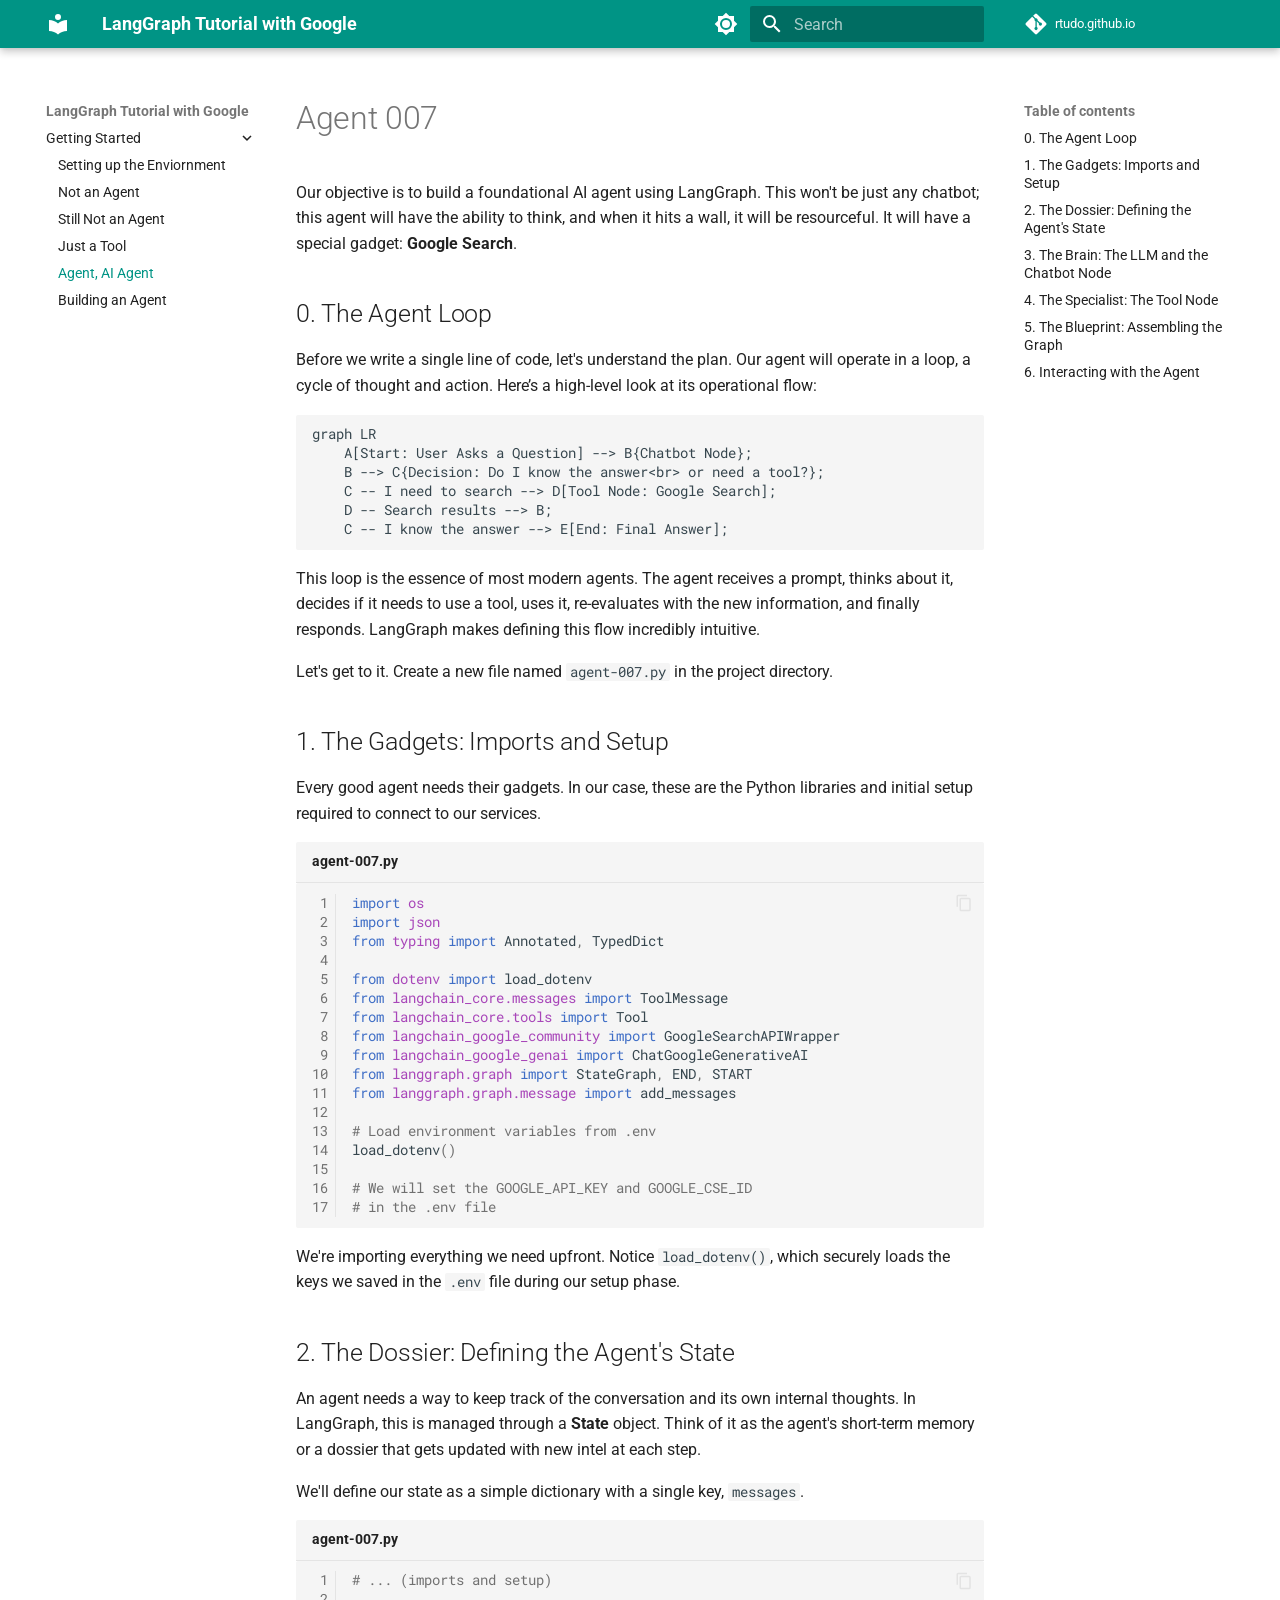
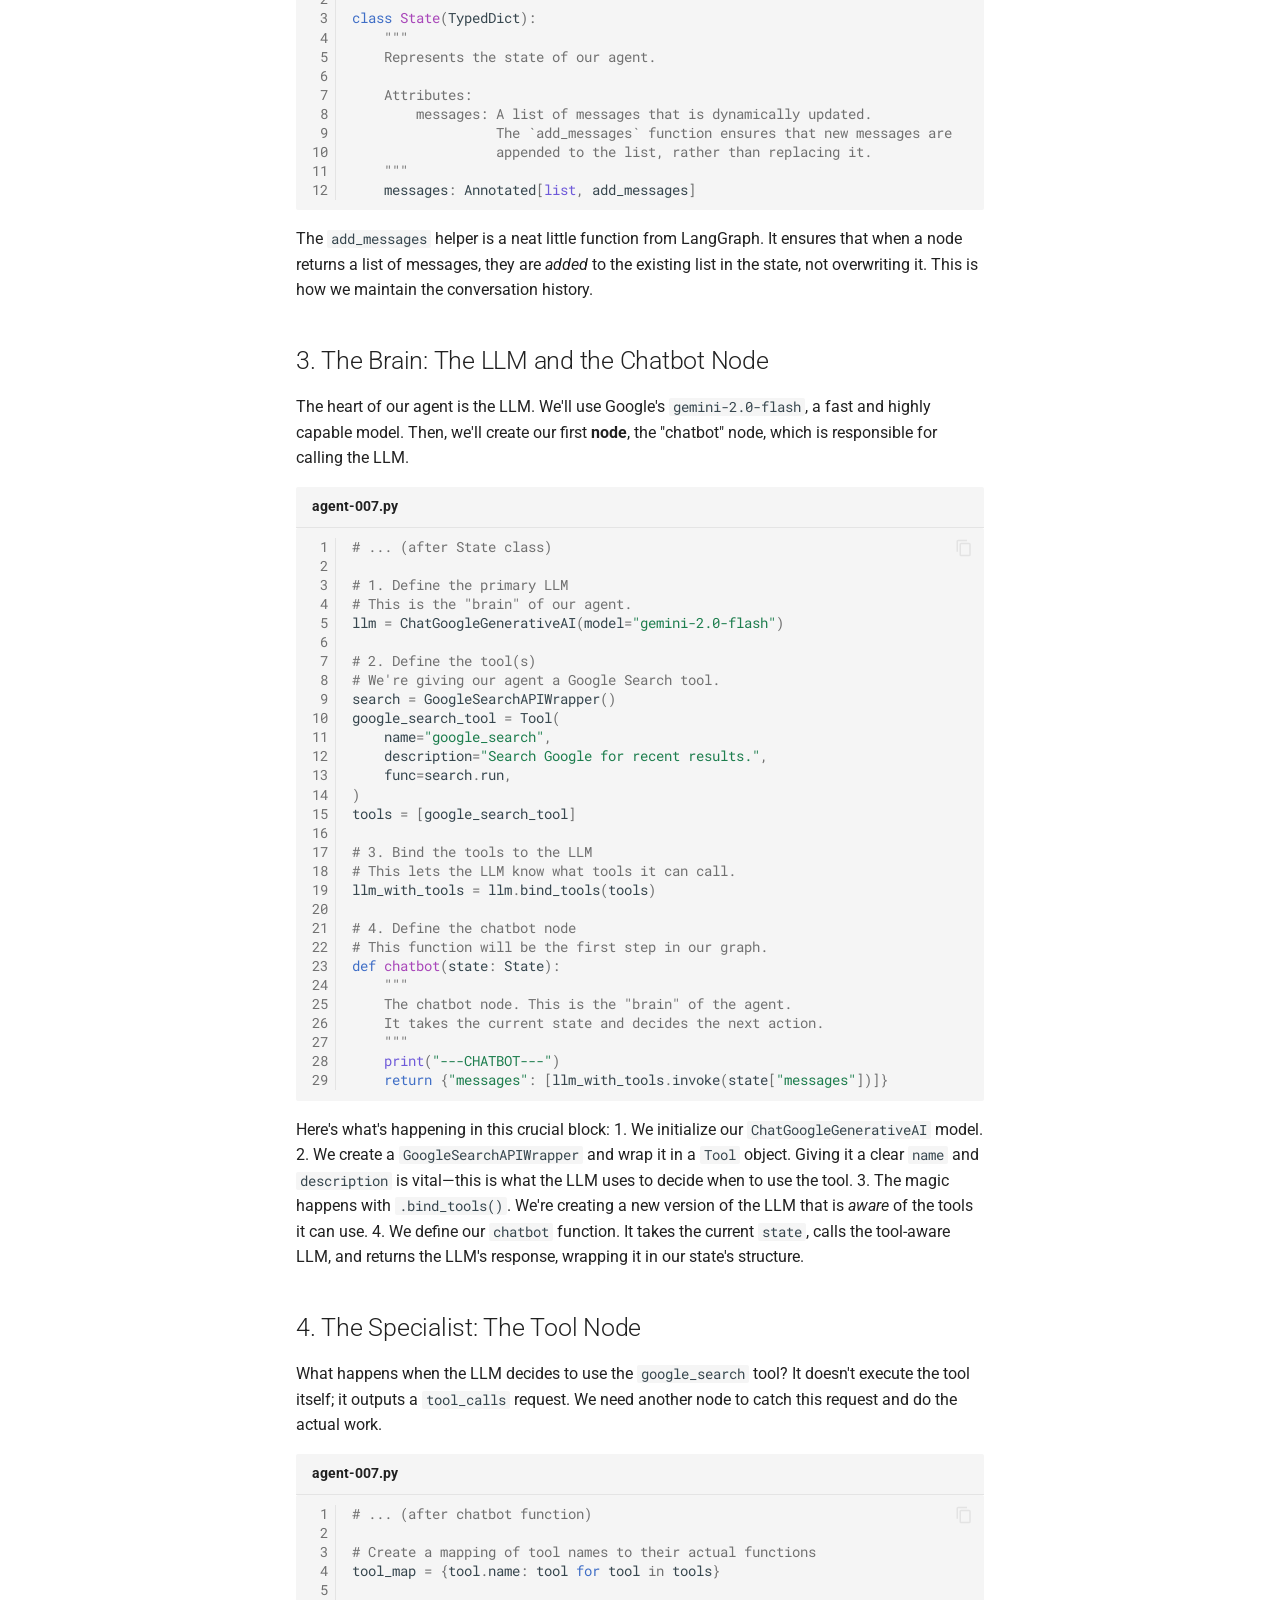
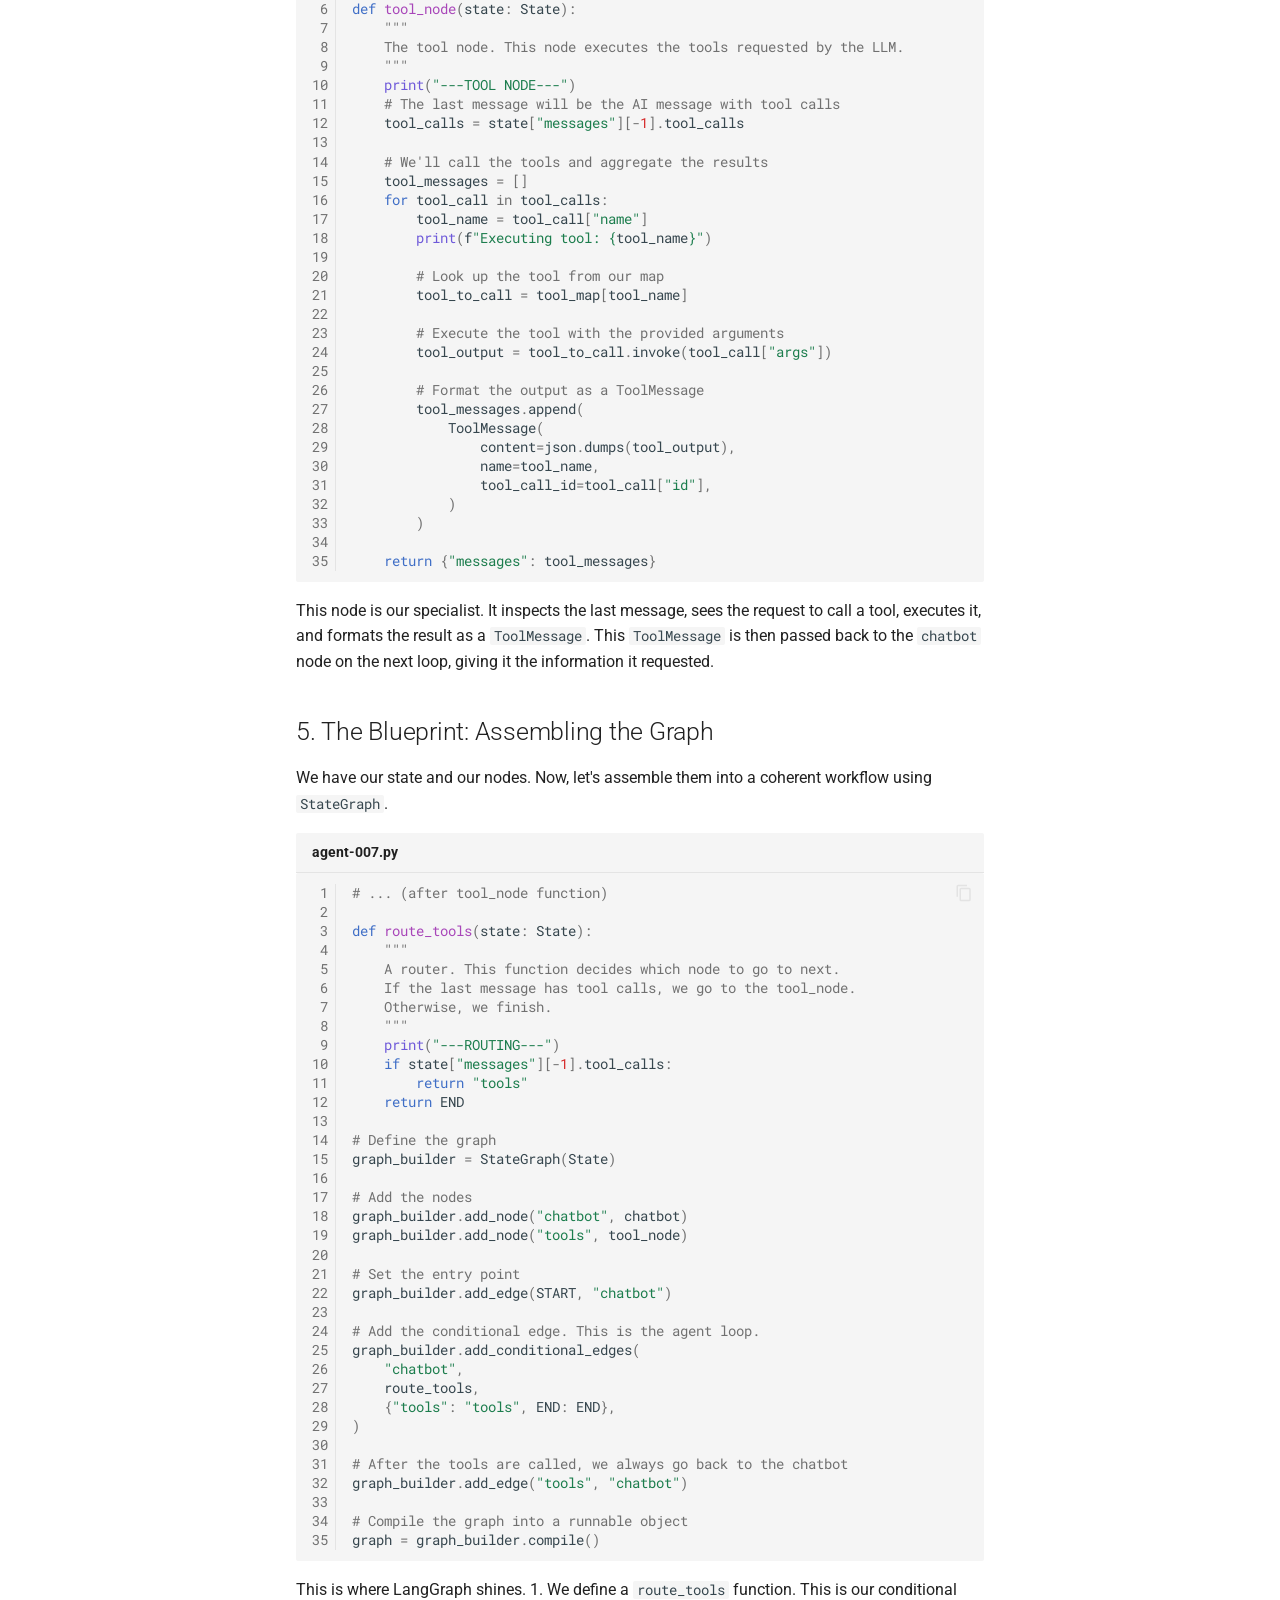
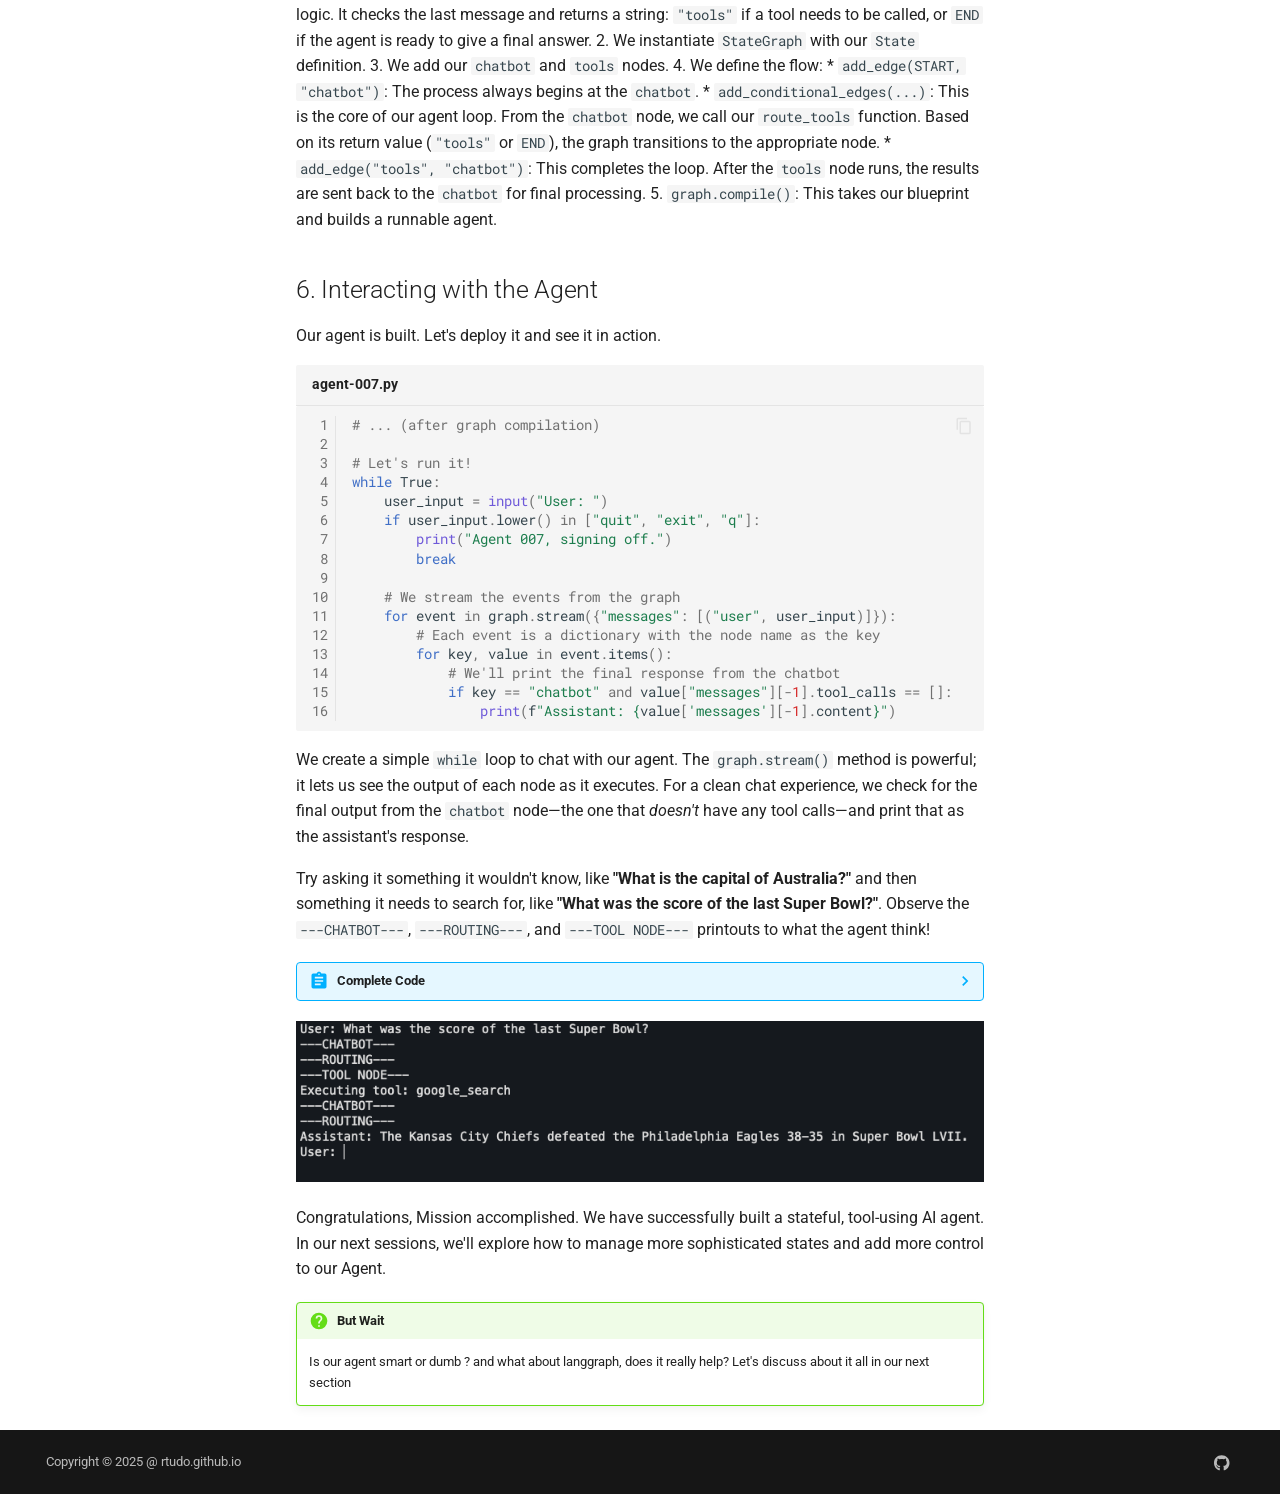
==== commit ec1a56cf: "deploy: cffef01cb25d26ac2b5ec375eaad58a14f003e08" ====
--- a/ai/langgraph/agent-007/index.html
+++ b/ai/langgraph/agent-007/index.html
@@ -1,4 +1,4 @@
-<!doctype html><html lang=en class=no-js> <head><meta charset=utf-8><meta name=viewport content="width=device-width,initial-scale=1"><meta name=description content="Technical write-ups for building ai agents with Gemini Models. Focus is on working code for langgraph within Google Ecosystem. An Alternative LangGraph Tutorial destination."><link href="https://rtudo.github.io/ai/langgraph/agent-007/" rel="canonical"><link href=../just-a-tool/ rel=prev><link href=../building-an-agent/ rel=next><link rel=icon href=../../../assets/favicon.png><meta name=generator content="mkdocs-1.6.1, mkdocs-material-9.6.14"><title>Agent, AI Agent - LangGraph Tutorial with Google</title><link rel=stylesheet href=../../../assets/stylesheets/main.342714a4.min.css><link rel=stylesheet href=../../../assets/stylesheets/palette.06af60db.min.css><link rel="stylesheet" href="../../../assets/external/fonts.googleapis.com/css.49ea35f2.css"><style>:root{--md-text-font:"Roboto";--md-code-font:"Roboto Mono"}</style><link rel=stylesheet href=../stylesheets/extra.c08b45.min.css><script>__md_scope=new URL("../../..",location),__md_hash=e=>[...e].reduce(((e,_)=>(e<<5)-e+_.charCodeAt(0)),0),__md_get=(e,_=localStorage,t=__md_scope)=>JSON.parse(_.getItem(t.pathname+"."+e)),__md_set=(e,_,t=localStorage,a=__md_scope)=>{try{t.setItem(a.pathname+"."+e,JSON.stringify(_))}catch(e){}}</script><meta property=og:type content=website><meta property=og:title content="Agent, AI Agent - LangGraph Tutorial with Google"><meta property=og:description content="Technical write-ups for building ai agents with Gemini Models. Focus is on working code for langgraph within Google Ecosystem. An Alternative LangGraph Tutorial destination."><meta property=og:image content=https://rtudo.github.io/assets/images/social/ai/langgraph/agent-007.png><meta property=og:image:type content=image/png><meta property=og:image:width content=1200><meta property=og:image:height content=630><meta content=https://rtudo.github.io/ai/langgraph/agent-007/ property=og:url><meta name=twitter:card content=summary_large_image><meta name=twitter:title content="Agent, AI Agent - LangGraph Tutorial with Google"><meta name=twitter:description content="Technical write-ups for building ai agents with Gemini Models. Focus is on working code for langgraph within Google Ecosystem. An Alternative LangGraph Tutorial destination."><meta name=twitter:image content=https://rtudo.github.io/assets/images/social/ai/langgraph/agent-007.png></head> <body dir=ltr data-md-color-scheme=default data-md-color-primary=teal data-md-color-accent=deep-orange> <input class=md-toggle data-md-toggle=drawer type=checkbox id=__drawer autocomplete=off> <input class=md-toggle data-md-toggle=search type=checkbox id=__search autocomplete=off> <label class=md-overlay for=__drawer></label> <div data-md-component=skip> <a href=#agent-007 class=md-skip> Skip to content </a> </div> <div data-md-component=announce> </div> <header class="md-header md-header--shadow" data-md-component=header> <nav class="md-header__inner md-grid" aria-label=Header> <a href=../../.. title="LangGraph Tutorial with Google" class="md-header__button md-logo" aria-label="LangGraph Tutorial with Google" data-md-component=logo> <svg xmlns=http://www.w3.org/2000/svg viewbox="0 0 24 24"><path d="M12 8a3 3 0 0 0 3-3 3 3 0 0 0-3-3 3 3 0 0 0-3 3 3 3 0 0 0 3 3m0 3.54C9.64 9.35 6.5 8 3 8v11c3.5 0 6.64 1.35 9 3.54 2.36-2.19 5.5-3.54 9-3.54V8c-3.5 0-6.64 1.35-9 3.54"/></svg> </a> <label class="md-header__button md-icon" for=__drawer> <svg xmlns=http://www.w3.org/2000/svg viewbox="0 0 24 24"><path d="M3 6h18v2H3zm0 5h18v2H3zm0 5h18v2H3z"/></svg> </label> <div class=md-header__title data-md-component=header-title> <div class=md-header__ellipsis> <div class=md-header__topic> <span class=md-ellipsis> LangGraph Tutorial with Google </span> </div> <div class=md-header__topic data-md-component=header-topic> <span class=md-ellipsis> Agent, AI Agent </span> </div> </div> </div> <form class=md-header__option data-md-component=palette> <input class=md-option data-md-color-media="(prefers-color-scheme: light)" data-md-color-scheme=default data-md-color-primary=teal data-md-color-accent=deep-orange aria-label="Switch to dark mode" type=radio name=__palette id=__palette_0> <label class="md-header__button md-icon" title="Switch to dark mode" for=__palette_1 hidden> <svg xmlns=http://www.w3.org/2000/svg viewbox="0 0 24 24"><path d="M12 8a4 4 0 0 0-4 4 4 4 0 0 0 4 4 4 4 0 0 0 4-4 4 4 0 0 0-4-4m0 10a6 6 0 0 1-6-6 6 6 0 0 1 6-6 6 6 0 0 1 6 6 6 6 0 0 1-6 6m8-9.31V4h-4.69L12 .69 8.69 4H4v4.69L.69 12 4 15.31V20h4.69L12 23.31 15.31 20H20v-4.69L23.31 12z"/></svg> </label> <input class=md-option data-md-color-media="(prefers-color-scheme: dark)" data-md-color-scheme=slate data-md-color-primary=blue-grey data-md-color-accent=lime aria-label="Switch to light mode" type=radio name=__palette id=__palette_1> <label class="md-header__button md-icon" title="Switch to light mode" for=__palette_0 hidden> <svg xmlns=http://www.w3.org/2000/svg viewbox="0 0 24 24"><path d="M12 18c-.89 0-1.74-.2-2.5-.55C11.56 16.5 13 14.42 13 12s-1.44-4.5-3.5-5.45C10.26 6.2 11.11 6 12 6a6 6 0 0 1 6 6 6 6 0 0 1-6 6m8-9.31V4h-4.69L12 .69 8.69 4H4v4.69L.69 12 4 15.31V20h4.69L12 23.31 15.31 20H20v-4.69L23.31 12z"/></svg> </label> </form> <script>var palette=__md_get("__palette");if(palette&&palette.color){if("(prefers-color-scheme)"===palette.color.media){var media=matchMedia("(prefers-color-scheme: light)"),input=document.querySelector(media.matches?"[data-md-color-media='(prefers-color-scheme: light)']":"[data-md-color-media='(prefers-color-scheme: dark)']");palette.color.media=input.getAttribute("data-md-color-media"),palette.color.scheme=input.getAttribute("data-md-color-scheme"),palette.color.primary=input.getAttribute("data-md-color-primary"),palette.color.accent=input.getAttribute("data-md-color-accent")}for(var[key,value]of Object.entries(palette.color))document.body.setAttribute("data-md-color-"+key,value)}</script> <label class="md-header__button md-icon" for=__search> <svg xmlns=http://www.w3.org/2000/svg viewbox="0 0 24 24"><path d="M9.5 3A6.5 6.5 0 0 1 16 9.5c0 1.61-.59 3.09-1.56 4.23l.27.27h.79l5 5-1.5 1.5-5-5v-.79l-.27-.27A6.52 6.52 0 0 1 9.5 16 6.5 6.5 0 0 1 3 9.5 6.5 6.5 0 0 1 9.5 3m0 2C7 5 5 7 5 9.5S7 14 9.5 14 14 12 14 9.5 12 5 9.5 5"/></svg> </label> <div class=md-search data-md-component=search role=dialog> <label class=md-search__overlay for=__search></label> <div class=md-search__inner role=search> <form class=md-search__form name=search> <input type=text class=md-search__input name=query aria-label=Search placeholder=Search autocapitalize=off autocorrect=off autocomplete=off spellcheck=false data-md-component=search-query required> <label class="md-search__icon md-icon" for=__search> <svg xmlns=http://www.w3.org/2000/svg viewbox="0 0 24 24"><path d="M9.5 3A6.5 6.5 0 0 1 16 9.5c0 1.61-.59 3.09-1.56 4.23l.27.27h.79l5 5-1.5 1.5-5-5v-.79l-.27-.27A6.52 6.52 0 0 1 9.5 16 6.5 6.5 0 0 1 3 9.5 6.5 6.5 0 0 1 9.5 3m0 2C7 5 5 7 5 9.5S7 14 9.5 14 14 12 14 9.5 12 5 9.5 5"/></svg> <svg xmlns=http://www.w3.org/2000/svg viewbox="0 0 24 24"><path d="M20 11v2H8l5.5 5.5-1.42 1.42L4.16 12l7.92-7.92L13.5 5.5 8 11z"/></svg> </label> <nav class=md-search__options aria-label=Search> <a href=javascript:void(0) class="md-search__icon md-icon" title=Share aria-label=Share data-clipboard data-clipboard-text data-md-component=search-share tabindex=-1> <svg xmlns=http://www.w3.org/2000/svg viewbox="0 0 24 24"><path d="M18 16.08c-.76 0-1.44.3-1.96.77L8.91 12.7c.05-.23.09-.46.09-.7s-.04-.47-.09-.7l7.05-4.11c.54.5 1.25.81 2.04.81a3 3 0 0 0 3-3 3 3 0 0 0-3-3 3 3 0 0 0-3 3c0 .24.04.47.09.7L8.04 9.81C7.5 9.31 6.79 9 6 9a3 3 0 0 0-3 3 3 3 0 0 0 3 3c.79 0 1.5-.31 2.04-.81l7.12 4.15c-.05.21-.08.43-.08.66 0 1.61 1.31 2.91 2.92 2.91s2.92-1.3 2.92-2.91A2.92 2.92 0 0 0 18 16.08"/></svg> </a> <button type=reset class="md-search__icon md-icon" title=Clear aria-label=Clear tabindex=-1> <svg xmlns=http://www.w3.org/2000/svg viewbox="0 0 24 24"><path d="M19 6.41 17.59 5 12 10.59 6.41 5 5 6.41 10.59 12 5 17.59 6.41 19 12 13.41 17.59 19 19 17.59 13.41 12z"/></svg> </button> </nav> <div class=md-search__suggest data-md-component=search-suggest></div> </form> <div class=md-search__output> <div class=md-search__scrollwrap tabindex=0 data-md-scrollfix> <div class=md-search-result data-md-component=search-result> <div class=md-search-result__meta> Initializing search </div> <ol class=md-search-result__list role=presentation></ol> </div> </div> </div> </div> </div> <div class=md-header__source> <a href="https://github.com/rtudo/rtudo.github.io" title="Go to repository" class="md-source" data-md-component="source"> <div class="md-source__icon md-icon"> <svg xmlns=http://www.w3.org/2000/svg viewbox="0 0 448 512"><!-- Font Awesome Free 6.7.2 by @fontawesome - https://fontawesome.com License - https://fontawesome.com/license/free (Icons: CC BY 4.0, Fonts: SIL OFL 1.1, Code: MIT License) Copyright 2024 Fonticons, Inc.--><path d="M439.55 236.05 244 40.45a28.87 28.87 0 0 0-40.81 0l-40.66 40.63 51.52 51.52c27.06-9.14 52.68 16.77 43.39 43.68l49.66 49.66c34.23-11.8 61.18 31 35.47 56.69-26.49 26.49-70.21-2.87-56-37.34L240.22 199v121.85c25.3 12.54 22.26 41.85 9.08 55a34.34 34.34 0 0 1-48.55 0c-17.57-17.6-11.07-46.91 11.25-56v-123c-20.8-8.51-24.6-30.74-18.64-45L142.57 101 8.45 235.14a28.86 28.86 0 0 0 0 40.81l195.61 195.6a28.86 28.86 0 0 0 40.8 0l194.69-194.69a28.86 28.86 0 0 0 0-40.81"/></svg> </div> <div class=md-source__repository> rtudo.github.io </div> </a> </div> </nav> </header> <div class=md-container data-md-component=container> <main class=md-main data-md-component=main> <div class="md-main__inner md-grid"> <div class="md-sidebar md-sidebar--primary" data-md-component=sidebar data-md-type=navigation> <div class=md-sidebar__scrollwrap> <div class=md-sidebar__inner> <nav class="md-nav md-nav--primary" aria-label=Navigation data-md-level=0> <label class=md-nav__title for=__drawer> <a href=../../.. title="LangGraph Tutorial with Google" class="md-nav__button md-logo" aria-label="LangGraph Tutorial with Google" data-md-component=logo> <svg xmlns=http://www.w3.org/2000/svg viewbox="0 0 24 24"><path d="M12 8a3 3 0 0 0 3-3 3 3 0 0 0-3-3 3 3 0 0 0-3 3 3 3 0 0 0 3 3m0 3.54C9.64 9.35 6.5 8 3 8v11c3.5 0 6.64 1.35 9 3.54 2.36-2.19 5.5-3.54 9-3.54V8c-3.5 0-6.64 1.35-9 3.54"/></svg> </a> LangGraph Tutorial with Google </label> <div class=md-nav__source> <a href="https://github.com/rtudo/rtudo.github.io" title="Go to repository" class="md-source" data-md-component="source"> <div class="md-source__icon md-icon"> <svg xmlns=http://www.w3.org/2000/svg viewbox="0 0 448 512"><!-- Font Awesome Free 6.7.2 by @fontawesome - https://fontawesome.com License - https://fontawesome.com/license/free (Icons: CC BY 4.0, Fonts: SIL OFL 1.1, Code: MIT License) Copyright 2024 Fonticons, Inc.--><path d="M439.55 236.05 244 40.45a28.87 28.87 0 0 0-40.81 0l-40.66 40.63 51.52 51.52c27.06-9.14 52.68 16.77 43.39 43.68l49.66 49.66c34.23-11.8 61.18 31 35.47 56.69-26.49 26.49-70.21-2.87-56-37.34L240.22 199v121.85c25.3 12.54 22.26 41.85 9.08 55a34.34 34.34 0 0 1-48.55 0c-17.57-17.6-11.07-46.91 11.25-56v-123c-20.8-8.51-24.6-30.74-18.64-45L142.57 101 8.45 235.14a28.86 28.86 0 0 0 0 40.81l195.61 195.6a28.86 28.86 0 0 0 40.8 0l194.69-194.69a28.86 28.86 0 0 0 0-40.81"/></svg> </div> <div class=md-source__repository> rtudo.github.io </div> </a> </div> <ul class=md-nav__list data-md-scrollfix> <li class="md-nav__item md-nav__item--active md-nav__item--nested"> <input class="md-nav__toggle md-toggle " type=checkbox id=__nav_1 checked> <div class="md-nav__link md-nav__container"> <a href=../ class="md-nav__link "> <span class=md-ellipsis> Getting Started </span> </a> <label class="md-nav__link " for=__nav_1 id=__nav_1_label tabindex=0> <span class="md-nav__icon md-icon"></span> </label> </div> <nav class=md-nav data-md-level=1 aria-labelledby=__nav_1_label aria-expanded=true> <label class=md-nav__title for=__nav_1> <span class="md-nav__icon md-icon"></span> Getting Started </label> <ul class=md-nav__list data-md-scrollfix> <li class=md-nav__item> <a href=../setup/ class=md-nav__link> <span class=md-ellipsis> Setting up the Enviornment </span> </a> </li> <li class=md-nav__item> <a href=../not-an-agent/ class=md-nav__link> <span class=md-ellipsis> Not an Agent </span> </a> </li> <li class=md-nav__item> <a href=../still-not-an-agent/ class=md-nav__link> <span class=md-ellipsis> Still Not an Agent </span> </a> </li> <li class=md-nav__item> <a href=../just-a-tool/ class=md-nav__link> <span class=md-ellipsis> Just a Tool </span> </a> </li> <li class="md-nav__item md-nav__item--active"> <input class="md-nav__toggle md-toggle" type=checkbox id=__toc> <label class="md-nav__link md-nav__link--active" for=__toc> <span class=md-ellipsis> Agent, AI Agent </span> <span class="md-nav__icon md-icon"></span> </label> <a href=./ class="md-nav__link md-nav__link--active"> <span class=md-ellipsis> Agent, AI Agent </span> </a> <nav class="md-nav md-nav--secondary" aria-label="Table of contents"> <label class=md-nav__title for=__toc> <span class="md-nav__icon md-icon"></span> Table of contents </label> <ul class=md-nav__list data-md-component=toc data-md-scrollfix> <li class=md-nav__item> <a href=#0-the-agent-loop class=md-nav__link> <span class=md-ellipsis> 0. The Agent Loop </span> </a> </li> <li class=md-nav__item> <a href=#1-the-gadgets-imports-and-setup class=md-nav__link> <span class=md-ellipsis> 1. The Gadgets: Imports and Setup </span> </a> </li> <li class=md-nav__item> <a href=#2-the-dossier-defining-the-agents-state class=md-nav__link> <span class=md-ellipsis> 2. The Dossier: Defining the Agent's State </span> </a> </li> <li class=md-nav__item> <a href=#3-the-brain-the-llm-and-the-chatbot-node class=md-nav__link> <span class=md-ellipsis> 3. The Brain: The LLM and the Chatbot Node </span> </a> </li> <li class=md-nav__item> <a href=#4-the-specialist-the-tool-node class=md-nav__link> <span class=md-ellipsis> 4. The Specialist: The Tool Node </span> </a> </li> <li class=md-nav__item> <a href=#5-the-blueprint-assembling-the-graph class=md-nav__link> <span class=md-ellipsis> 5. The Blueprint: Assembling the Graph </span> </a> </li> <li class=md-nav__item> <a href=#6-interacting-with-the-agent class=md-nav__link> <span class=md-ellipsis> 6. Interacting with the Agent </span> </a> </li> </ul> </nav> </li> <li class=md-nav__item> <a href=../building-an-agent/ class=md-nav__link> <span class=md-ellipsis> Building an Agent </span> </a> </li> </ul> </nav> </li> </ul> </nav> </div> </div> </div> <div class="md-sidebar md-sidebar--secondary" data-md-component=sidebar data-md-type=toc> <div class=md-sidebar__scrollwrap> <div class=md-sidebar__inner> <nav class="md-nav md-nav--secondary" aria-label="Table of contents"> <label class=md-nav__title for=__toc> <span class="md-nav__icon md-icon"></span> Table of contents </label> <ul class=md-nav__list data-md-component=toc data-md-scrollfix> <li class=md-nav__item> <a href=#0-the-agent-loop class=md-nav__link> <span class=md-ellipsis> 0. The Agent Loop </span> </a> </li> <li class=md-nav__item> <a href=#1-the-gadgets-imports-and-setup class=md-nav__link> <span class=md-ellipsis> 1. The Gadgets: Imports and Setup </span> </a> </li> <li class=md-nav__item> <a href=#2-the-dossier-defining-the-agents-state class=md-nav__link> <span class=md-ellipsis> 2. The Dossier: Defining the Agent's State </span> </a> </li> <li class=md-nav__item> <a href=#3-the-brain-the-llm-and-the-chatbot-node class=md-nav__link> <span class=md-ellipsis> 3. The Brain: The LLM and the Chatbot Node </span> </a> </li> <li class=md-nav__item> <a href=#4-the-specialist-the-tool-node class=md-nav__link> <span class=md-ellipsis> 4. The Specialist: The Tool Node </span> </a> </li> <li class=md-nav__item> <a href=#5-the-blueprint-assembling-the-graph class=md-nav__link> <span class=md-ellipsis> 5. The Blueprint: Assembling the Graph </span> </a> </li> <li class=md-nav__item> <a href=#6-interacting-with-the-agent class=md-nav__link> <span class=md-ellipsis> 6. Interacting with the Agent </span> </a> </li> </ul> </nav> </div> </div> </div> <div class=md-content data-md-component=content> <article class="md-content__inner md-typeset"> <h1 id=agent-007>Agent 007<a class=headerlink href=#agent-007 title="Permanent link">&para;</a></h1> <p>Our objective is to build a foundational AI agent using LangGraph. This won't be just any chatbot; this agent will have the ability to think, and when it hits a wall, it will be resourceful. It will have a special gadget: <strong>Google Search</strong>.</p> <h2 id=0-the-agent-loop>0. The Agent Loop<a class=headerlink href=#0-the-agent-loop title="Permanent link">&para;</a></h2> <p>Before we write a single line of code, let's understand the plan. Our agent will operate in a loop, a cycle of thought and action. Here’s a high-level look at its operational flow:</p> <pre class=mermaid><code>graph LR
+<!doctype html><html lang=en class=no-js> <head><meta charset=utf-8><meta name=viewport content="width=device-width,initial-scale=1"><meta name=description content="Technical write-ups for building ai agents with Gemini Models. Focus is on working code for langgraph within Google Ecosystem. An Alternative LangGraph Tutorial destination."><link href="https://rtudo.github.io/ai/langgraph/agent-007/" rel="canonical"><link href=../just-a-tool/ rel=prev><link href=../building-an-agent/ rel=next><link rel=icon href=../../../assets/favicon.png><meta name=generator content="mkdocs-1.6.1, mkdocs-material-9.6.14"><title>Agent, AI Agent - LangGraph Tutorial with Google</title><link rel=stylesheet href=../../../assets/stylesheets/main.342714a4.min.css><link rel=stylesheet href=../../../assets/stylesheets/palette.06af60db.min.css><link rel="stylesheet" href="../../../assets/external/fonts.googleapis.com/css.49ea35f2.css"><style>:root{--md-text-font:"Roboto";--md-code-font:"Roboto Mono"}</style><link rel=stylesheet href=../stylesheets/extra.c08b45.min.css><script>__md_scope=new URL("../../..",location),__md_hash=e=>[...e].reduce(((e,_)=>(e<<5)-e+_.charCodeAt(0)),0),__md_get=(e,_=localStorage,t=__md_scope)=>JSON.parse(_.getItem(t.pathname+"."+e)),__md_set=(e,_,t=localStorage,a=__md_scope)=>{try{t.setItem(a.pathname+"."+e,JSON.stringify(_))}catch(e){}}</script><script id=__analytics>function __md_analytics(){function e(){dataLayer.push(arguments)}window.dataLayer=window.dataLayer||[],e("js",new Date),e("config","G-RCP3K9WFF4"),document.addEventListener("DOMContentLoaded",(function(){document.forms.search&&document.forms.search.query.addEventListener("blur",(function(){this.value&&e("event","search",{search_term:this.value})}));document$.subscribe((function(){var t=document.forms.feedback;if(void 0!==t)for(var a of t.querySelectorAll("[type=submit]"))a.addEventListener("click",(function(a){a.preventDefault();var n=document.location.pathname,d=this.getAttribute("data-md-value");e("event","feedback",{page:n,data:d}),t.firstElementChild.disabled=!0;var r=t.querySelector(".md-feedback__note [data-md-value='"+d+"']");r&&(r.hidden=!1)})),t.hidden=!1})),location$.subscribe((function(t){e("config","G-RCP3K9WFF4",{page_path:t.pathname})}))}));var t=document.createElement("script");t.async=!0,t.src="https://www.googletagmanager.com/gtag/js?id=G-RCP3K9WFF4",document.getElementById("__analytics").insertAdjacentElement("afterEnd",t)}</script><script>"undefined"!=typeof __md_analytics&&__md_analytics()</script><meta property=og:type content=website><meta property=og:title content="Agent, AI Agent - LangGraph Tutorial with Google"><meta property=og:description content="Technical write-ups for building ai agents with Gemini Models. Focus is on working code for langgraph within Google Ecosystem. An Alternative LangGraph Tutorial destination."><meta property=og:image content=https://rtudo.github.io/assets/images/social/ai/langgraph/agent-007.png><meta property=og:image:type content=image/png><meta property=og:image:width content=1200><meta property=og:image:height content=630><meta content=https://rtudo.github.io/ai/langgraph/agent-007/ property=og:url><meta name=twitter:card content=summary_large_image><meta name=twitter:title content="Agent, AI Agent - LangGraph Tutorial with Google"><meta name=twitter:description content="Technical write-ups for building ai agents with Gemini Models. Focus is on working code for langgraph within Google Ecosystem. An Alternative LangGraph Tutorial destination."><meta name=twitter:image content=https://rtudo.github.io/assets/images/social/ai/langgraph/agent-007.png></head> <body dir=ltr data-md-color-scheme=default data-md-color-primary=teal data-md-color-accent=deep-orange> <input class=md-toggle data-md-toggle=drawer type=checkbox id=__drawer autocomplete=off> <input class=md-toggle data-md-toggle=search type=checkbox id=__search autocomplete=off> <label class=md-overlay for=__drawer></label> <div data-md-component=skip> <a href=#agent-007 class=md-skip> Skip to content </a> </div> <div data-md-component=announce> </div> <header class="md-header md-header--shadow" data-md-component=header> <nav class="md-header__inner md-grid" aria-label=Header> <a href=../../.. title="LangGraph Tutorial with Google" class="md-header__button md-logo" aria-label="LangGraph Tutorial with Google" data-md-component=logo> <svg xmlns=http://www.w3.org/2000/svg viewbox="0 0 24 24"><path d="M12 8a3 3 0 0 0 3-3 3 3 0 0 0-3-3 3 3 0 0 0-3 3 3 3 0 0 0 3 3m0 3.54C9.64 9.35 6.5 8 3 8v11c3.5 0 6.64 1.35 9 3.54 2.36-2.19 5.5-3.54 9-3.54V8c-3.5 0-6.64 1.35-9 3.54"/></svg> </a> <label class="md-header__button md-icon" for=__drawer> <svg xmlns=http://www.w3.org/2000/svg viewbox="0 0 24 24"><path d="M3 6h18v2H3zm0 5h18v2H3zm0 5h18v2H3z"/></svg> </label> <div class=md-header__title data-md-component=header-title> <div class=md-header__ellipsis> <div class=md-header__topic> <span class=md-ellipsis> LangGraph Tutorial with Google </span> </div> <div class=md-header__topic data-md-component=header-topic> <span class=md-ellipsis> Agent, AI Agent </span> </div> </div> </div> <form class=md-header__option data-md-component=palette> <input class=md-option data-md-color-media="(prefers-color-scheme: light)" data-md-color-scheme=default data-md-color-primary=teal data-md-color-accent=deep-orange aria-label="Switch to dark mode" type=radio name=__palette id=__palette_0> <label class="md-header__button md-icon" title="Switch to dark mode" for=__palette_1 hidden> <svg xmlns=http://www.w3.org/2000/svg viewbox="0 0 24 24"><path d="M12 8a4 4 0 0 0-4 4 4 4 0 0 0 4 4 4 4 0 0 0 4-4 4 4 0 0 0-4-4m0 10a6 6 0 0 1-6-6 6 6 0 0 1 6-6 6 6 0 0 1 6 6 6 6 0 0 1-6 6m8-9.31V4h-4.69L12 .69 8.69 4H4v4.69L.69 12 4 15.31V20h4.69L12 23.31 15.31 20H20v-4.69L23.31 12z"/></svg> </label> <input class=md-option data-md-color-media="(prefers-color-scheme: dark)" data-md-color-scheme=slate data-md-color-primary=blue-grey data-md-color-accent=lime aria-label="Switch to light mode" type=radio name=__palette id=__palette_1> <label class="md-header__button md-icon" title="Switch to light mode" for=__palette_0 hidden> <svg xmlns=http://www.w3.org/2000/svg viewbox="0 0 24 24"><path d="M12 18c-.89 0-1.74-.2-2.5-.55C11.56 16.5 13 14.42 13 12s-1.44-4.5-3.5-5.45C10.26 6.2 11.11 6 12 6a6 6 0 0 1 6 6 6 6 0 0 1-6 6m8-9.31V4h-4.69L12 .69 8.69 4H4v4.69L.69 12 4 15.31V20h4.69L12 23.31 15.31 20H20v-4.69L23.31 12z"/></svg> </label> </form> <script>var palette=__md_get("__palette");if(palette&&palette.color){if("(prefers-color-scheme)"===palette.color.media){var media=matchMedia("(prefers-color-scheme: light)"),input=document.querySelector(media.matches?"[data-md-color-media='(prefers-color-scheme: light)']":"[data-md-color-media='(prefers-color-scheme: dark)']");palette.color.media=input.getAttribute("data-md-color-media"),palette.color.scheme=input.getAttribute("data-md-color-scheme"),palette.color.primary=input.getAttribute("data-md-color-primary"),palette.color.accent=input.getAttribute("data-md-color-accent")}for(var[key,value]of Object.entries(palette.color))document.body.setAttribute("data-md-color-"+key,value)}</script> <label class="md-header__button md-icon" for=__search> <svg xmlns=http://www.w3.org/2000/svg viewbox="0 0 24 24"><path d="M9.5 3A6.5 6.5 0 0 1 16 9.5c0 1.61-.59 3.09-1.56 4.23l.27.27h.79l5 5-1.5 1.5-5-5v-.79l-.27-.27A6.52 6.52 0 0 1 9.5 16 6.5 6.5 0 0 1 3 9.5 6.5 6.5 0 0 1 9.5 3m0 2C7 5 5 7 5 9.5S7 14 9.5 14 14 12 14 9.5 12 5 9.5 5"/></svg> </label> <div class=md-search data-md-component=search role=dialog> <label class=md-search__overlay for=__search></label> <div class=md-search__inner role=search> <form class=md-search__form name=search> <input type=text class=md-search__input name=query aria-label=Search placeholder=Search autocapitalize=off autocorrect=off autocomplete=off spellcheck=false data-md-component=search-query required> <label class="md-search__icon md-icon" for=__search> <svg xmlns=http://www.w3.org/2000/svg viewbox="0 0 24 24"><path d="M9.5 3A6.5 6.5 0 0 1 16 9.5c0 1.61-.59 3.09-1.56 4.23l.27.27h.79l5 5-1.5 1.5-5-5v-.79l-.27-.27A6.52 6.52 0 0 1 9.5 16 6.5 6.5 0 0 1 3 9.5 6.5 6.5 0 0 1 9.5 3m0 2C7 5 5 7 5 9.5S7 14 9.5 14 14 12 14 9.5 12 5 9.5 5"/></svg> <svg xmlns=http://www.w3.org/2000/svg viewbox="0 0 24 24"><path d="M20 11v2H8l5.5 5.5-1.42 1.42L4.16 12l7.92-7.92L13.5 5.5 8 11z"/></svg> </label> <nav class=md-search__options aria-label=Search> <a href=javascript:void(0) class="md-search__icon md-icon" title=Share aria-label=Share data-clipboard data-clipboard-text data-md-component=search-share tabindex=-1> <svg xmlns=http://www.w3.org/2000/svg viewbox="0 0 24 24"><path d="M18 16.08c-.76 0-1.44.3-1.96.77L8.91 12.7c.05-.23.09-.46.09-.7s-.04-.47-.09-.7l7.05-4.11c.54.5 1.25.81 2.04.81a3 3 0 0 0 3-3 3 3 0 0 0-3-3 3 3 0 0 0-3 3c0 .24.04.47.09.7L8.04 9.81C7.5 9.31 6.79 9 6 9a3 3 0 0 0-3 3 3 3 0 0 0 3 3c.79 0 1.5-.31 2.04-.81l7.12 4.15c-.05.21-.08.43-.08.66 0 1.61 1.31 2.91 2.92 2.91s2.92-1.3 2.92-2.91A2.92 2.92 0 0 0 18 16.08"/></svg> </a> <button type=reset class="md-search__icon md-icon" title=Clear aria-label=Clear tabindex=-1> <svg xmlns=http://www.w3.org/2000/svg viewbox="0 0 24 24"><path d="M19 6.41 17.59 5 12 10.59 6.41 5 5 6.41 10.59 12 5 17.59 6.41 19 12 13.41 17.59 19 19 17.59 13.41 12z"/></svg> </button> </nav> <div class=md-search__suggest data-md-component=search-suggest></div> </form> <div class=md-search__output> <div class=md-search__scrollwrap tabindex=0 data-md-scrollfix> <div class=md-search-result data-md-component=search-result> <div class=md-search-result__meta> Initializing search </div> <ol class=md-search-result__list role=presentation></ol> </div> </div> </div> </div> </div> <div class=md-header__source> <a href="https://github.com/rtudo/rtudo.github.io" title="Go to repository" class="md-source" data-md-component="source"> <div class="md-source__icon md-icon"> <svg xmlns=http://www.w3.org/2000/svg viewbox="0 0 448 512"><!-- Font Awesome Free 6.7.2 by @fontawesome - https://fontawesome.com License - https://fontawesome.com/license/free (Icons: CC BY 4.0, Fonts: SIL OFL 1.1, Code: MIT License) Copyright 2024 Fonticons, Inc.--><path d="M439.55 236.05 244 40.45a28.87 28.87 0 0 0-40.81 0l-40.66 40.63 51.52 51.52c27.06-9.14 52.68 16.77 43.39 43.68l49.66 49.66c34.23-11.8 61.18 31 35.47 56.69-26.49 26.49-70.21-2.87-56-37.34L240.22 199v121.85c25.3 12.54 22.26 41.85 9.08 55a34.34 34.34 0 0 1-48.55 0c-17.57-17.6-11.07-46.91 11.25-56v-123c-20.8-8.51-24.6-30.74-18.64-45L142.57 101 8.45 235.14a28.86 28.86 0 0 0 0 40.81l195.61 195.6a28.86 28.86 0 0 0 40.8 0l194.69-194.69a28.86 28.86 0 0 0 0-40.81"/></svg> </div> <div class=md-source__repository> rtudo.github.io </div> </a> </div> </nav> </header> <div class=md-container data-md-component=container> <main class=md-main data-md-component=main> <div class="md-main__inner md-grid"> <div class="md-sidebar md-sidebar--primary" data-md-component=sidebar data-md-type=navigation> <div class=md-sidebar__scrollwrap> <div class=md-sidebar__inner> <nav class="md-nav md-nav--primary" aria-label=Navigation data-md-level=0> <label class=md-nav__title for=__drawer> <a href=../../.. title="LangGraph Tutorial with Google" class="md-nav__button md-logo" aria-label="LangGraph Tutorial with Google" data-md-component=logo> <svg xmlns=http://www.w3.org/2000/svg viewbox="0 0 24 24"><path d="M12 8a3 3 0 0 0 3-3 3 3 0 0 0-3-3 3 3 0 0 0-3 3 3 3 0 0 0 3 3m0 3.54C9.64 9.35 6.5 8 3 8v11c3.5 0 6.64 1.35 9 3.54 2.36-2.19 5.5-3.54 9-3.54V8c-3.5 0-6.64 1.35-9 3.54"/></svg> </a> LangGraph Tutorial with Google </label> <div class=md-nav__source> <a href="https://github.com/rtudo/rtudo.github.io" title="Go to repository" class="md-source" data-md-component="source"> <div class="md-source__icon md-icon"> <svg xmlns=http://www.w3.org/2000/svg viewbox="0 0 448 512"><!-- Font Awesome Free 6.7.2 by @fontawesome - https://fontawesome.com License - https://fontawesome.com/license/free (Icons: CC BY 4.0, Fonts: SIL OFL 1.1, Code: MIT License) Copyright 2024 Fonticons, Inc.--><path d="M439.55 236.05 244 40.45a28.87 28.87 0 0 0-40.81 0l-40.66 40.63 51.52 51.52c27.06-9.14 52.68 16.77 43.39 43.68l49.66 49.66c34.23-11.8 61.18 31 35.47 56.69-26.49 26.49-70.21-2.87-56-37.34L240.22 199v121.85c25.3 12.54 22.26 41.85 9.08 55a34.34 34.34 0 0 1-48.55 0c-17.57-17.6-11.07-46.91 11.25-56v-123c-20.8-8.51-24.6-30.74-18.64-45L142.57 101 8.45 235.14a28.86 28.86 0 0 0 0 40.81l195.61 195.6a28.86 28.86 0 0 0 40.8 0l194.69-194.69a28.86 28.86 0 0 0 0-40.81"/></svg> </div> <div class=md-source__repository> rtudo.github.io </div> </a> </div> <ul class=md-nav__list data-md-scrollfix> <li class="md-nav__item md-nav__item--active md-nav__item--nested"> <input class="md-nav__toggle md-toggle " type=checkbox id=__nav_1 checked> <div class="md-nav__link md-nav__container"> <a href=../ class="md-nav__link "> <span class=md-ellipsis> Getting Started </span> </a> <label class="md-nav__link " for=__nav_1 id=__nav_1_label tabindex=0> <span class="md-nav__icon md-icon"></span> </label> </div> <nav class=md-nav data-md-level=1 aria-labelledby=__nav_1_label aria-expanded=true> <label class=md-nav__title for=__nav_1> <span class="md-nav__icon md-icon"></span> Getting Started </label> <ul class=md-nav__list data-md-scrollfix> <li class=md-nav__item> <a href=../setup/ class=md-nav__link> <span class=md-ellipsis> Setting up the Enviornment </span> </a> </li> <li class=md-nav__item> <a href=../not-an-agent/ class=md-nav__link> <span class=md-ellipsis> Not an Agent </span> </a> </li> <li class=md-nav__item> <a href=../still-not-an-agent/ class=md-nav__link> <span class=md-ellipsis> Still Not an Agent </span> </a> </li> <li class=md-nav__item> <a href=../just-a-tool/ class=md-nav__link> <span class=md-ellipsis> Just a Tool </span> </a> </li> <li class="md-nav__item md-nav__item--active"> <input class="md-nav__toggle md-toggle" type=checkbox id=__toc> <label class="md-nav__link md-nav__link--active" for=__toc> <span class=md-ellipsis> Agent, AI Agent </span> <span class="md-nav__icon md-icon"></span> </label> <a href=./ class="md-nav__link md-nav__link--active"> <span class=md-ellipsis> Agent, AI Agent </span> </a> <nav class="md-nav md-nav--secondary" aria-label="Table of contents"> <label class=md-nav__title for=__toc> <span class="md-nav__icon md-icon"></span> Table of contents </label> <ul class=md-nav__list data-md-component=toc data-md-scrollfix> <li class=md-nav__item> <a href=#0-the-agent-loop class=md-nav__link> <span class=md-ellipsis> 0. The Agent Loop </span> </a> </li> <li class=md-nav__item> <a href=#1-the-gadgets-imports-and-setup class=md-nav__link> <span class=md-ellipsis> 1. The Gadgets: Imports and Setup </span> </a> </li> <li class=md-nav__item> <a href=#2-the-dossier-defining-the-agents-state class=md-nav__link> <span class=md-ellipsis> 2. The Dossier: Defining the Agent's State </span> </a> </li> <li class=md-nav__item> <a href=#3-the-brain-the-llm-and-the-chatbot-node class=md-nav__link> <span class=md-ellipsis> 3. The Brain: The LLM and the Chatbot Node </span> </a> </li> <li class=md-nav__item> <a href=#4-the-specialist-the-tool-node class=md-nav__link> <span class=md-ellipsis> 4. The Specialist: The Tool Node </span> </a> </li> <li class=md-nav__item> <a href=#5-the-blueprint-assembling-the-graph class=md-nav__link> <span class=md-ellipsis> 5. The Blueprint: Assembling the Graph </span> </a> </li> <li class=md-nav__item> <a href=#6-interacting-with-the-agent class=md-nav__link> <span class=md-ellipsis> 6. Interacting with the Agent </span> </a> </li> </ul> </nav> </li> <li class=md-nav__item> <a href=../building-an-agent/ class=md-nav__link> <span class=md-ellipsis> Building an Agent </span> </a> </li> </ul> </nav> </li> </ul> </nav> </div> </div> </div> <div class="md-sidebar md-sidebar--secondary" data-md-component=sidebar data-md-type=toc> <div class=md-sidebar__scrollwrap> <div class=md-sidebar__inner> <nav class="md-nav md-nav--secondary" aria-label="Table of contents"> <label class=md-nav__title for=__toc> <span class="md-nav__icon md-icon"></span> Table of contents </label> <ul class=md-nav__list data-md-component=toc data-md-scrollfix> <li class=md-nav__item> <a href=#0-the-agent-loop class=md-nav__link> <span class=md-ellipsis> 0. The Agent Loop </span> </a> </li> <li class=md-nav__item> <a href=#1-the-gadgets-imports-and-setup class=md-nav__link> <span class=md-ellipsis> 1. The Gadgets: Imports and Setup </span> </a> </li> <li class=md-nav__item> <a href=#2-the-dossier-defining-the-agents-state class=md-nav__link> <span class=md-ellipsis> 2. The Dossier: Defining the Agent's State </span> </a> </li> <li class=md-nav__item> <a href=#3-the-brain-the-llm-and-the-chatbot-node class=md-nav__link> <span class=md-ellipsis> 3. The Brain: The LLM and the Chatbot Node </span> </a> </li> <li class=md-nav__item> <a href=#4-the-specialist-the-tool-node class=md-nav__link> <span class=md-ellipsis> 4. The Specialist: The Tool Node </span> </a> </li> <li class=md-nav__item> <a href=#5-the-blueprint-assembling-the-graph class=md-nav__link> <span class=md-ellipsis> 5. The Blueprint: Assembling the Graph </span> </a> </li> <li class=md-nav__item> <a href=#6-interacting-with-the-agent class=md-nav__link> <span class=md-ellipsis> 6. Interacting with the Agent </span> </a> </li> </ul> </nav> </div> </div> </div> <div class=md-content data-md-component=content> <article class="md-content__inner md-typeset"> <h1 id=agent-007>Agent 007<a class=headerlink href=#agent-007 title="Permanent link">&para;</a></h1> <p>Our objective is to build a foundational AI agent using LangGraph. This won't be just any chatbot; this agent will have the ability to think, and when it hits a wall, it will be resourceful. It will have a special gadget: <strong>Google Search</strong>.</p> <h2 id=0-the-agent-loop>0. The Agent Loop<a class=headerlink href=#0-the-agent-loop title="Permanent link">&para;</a></h2> <p>Before we write a single line of code, let's understand the plan. Our agent will operate in a loop, a cycle of thought and action. Here’s a high-level look at its operational flow:</p> <pre class=mermaid><code>graph LR
     A[Start: User Asks a Question] --&gt; B{Chatbot Node};
     B --&gt; C{Decision: Do I know the answer&lt;br&gt; or need a tool?};
     C -- I need to search --&gt; D[Tool Node: Google Search];
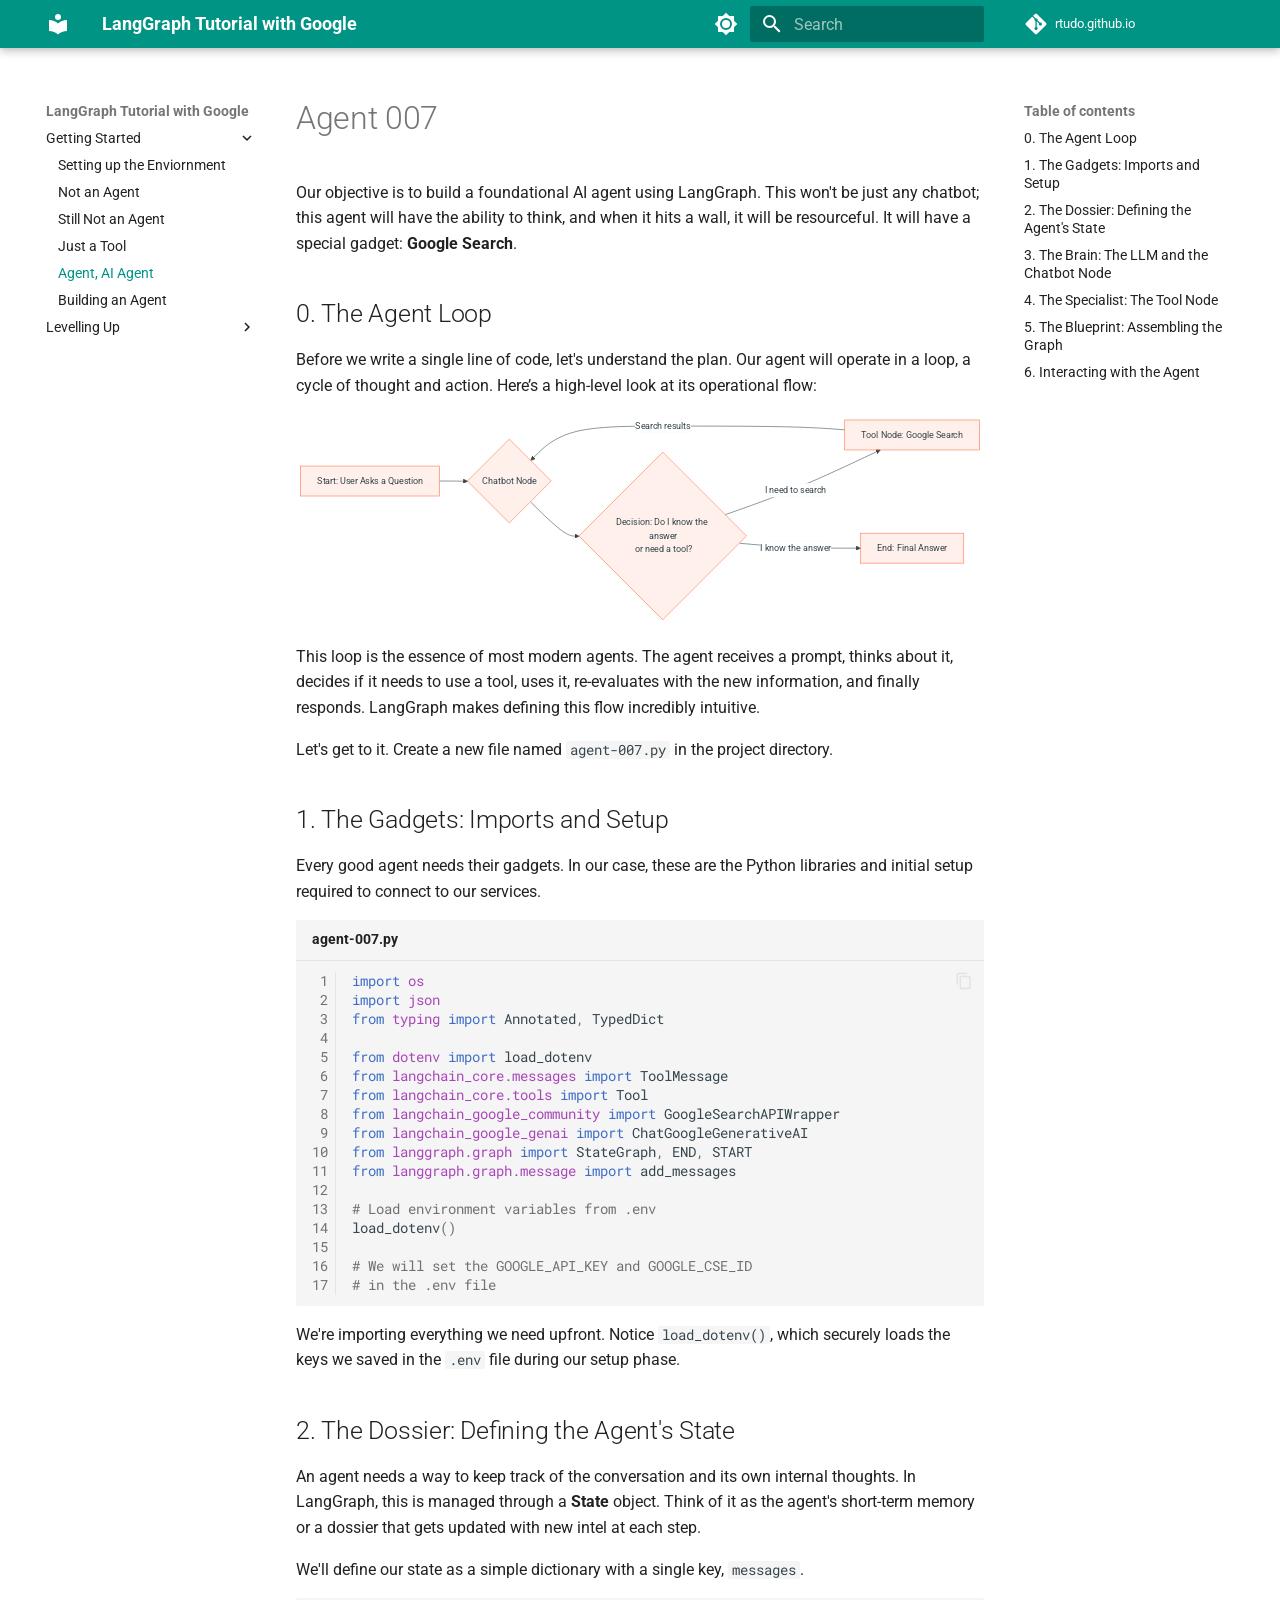
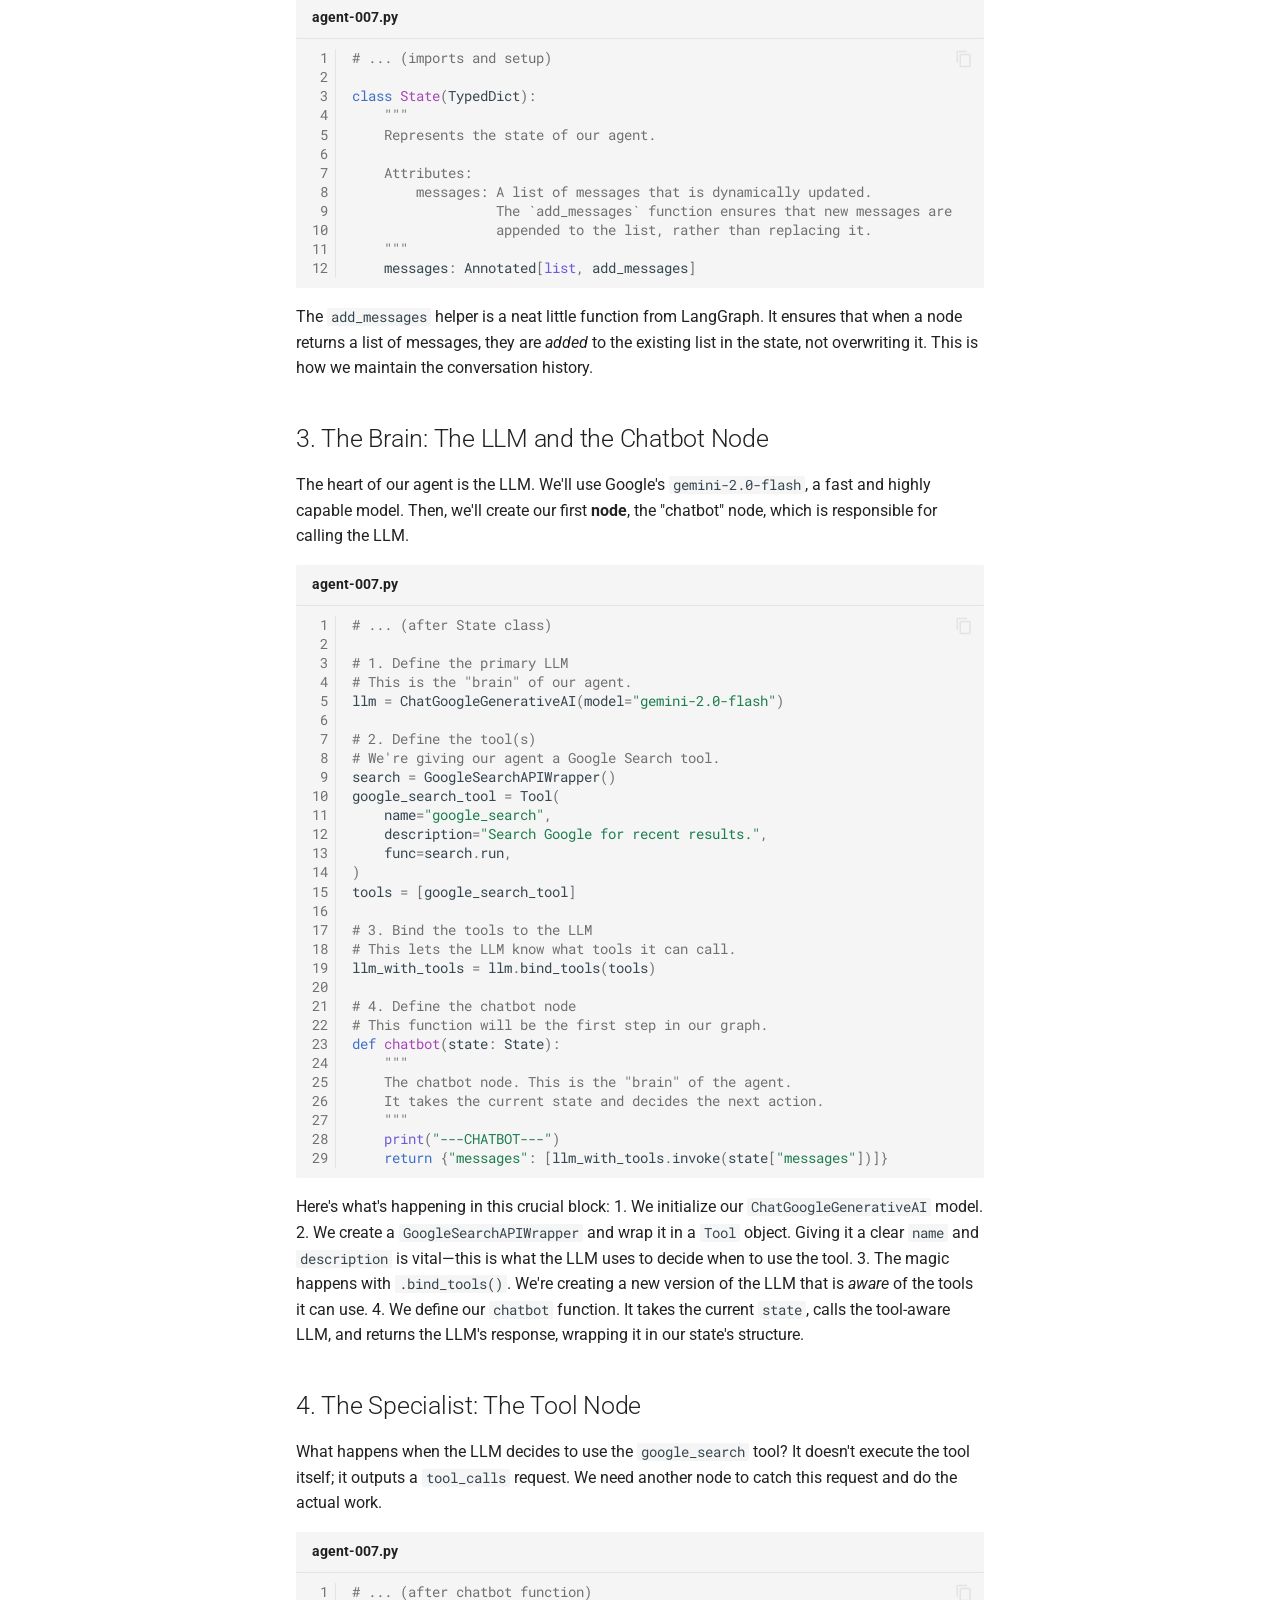
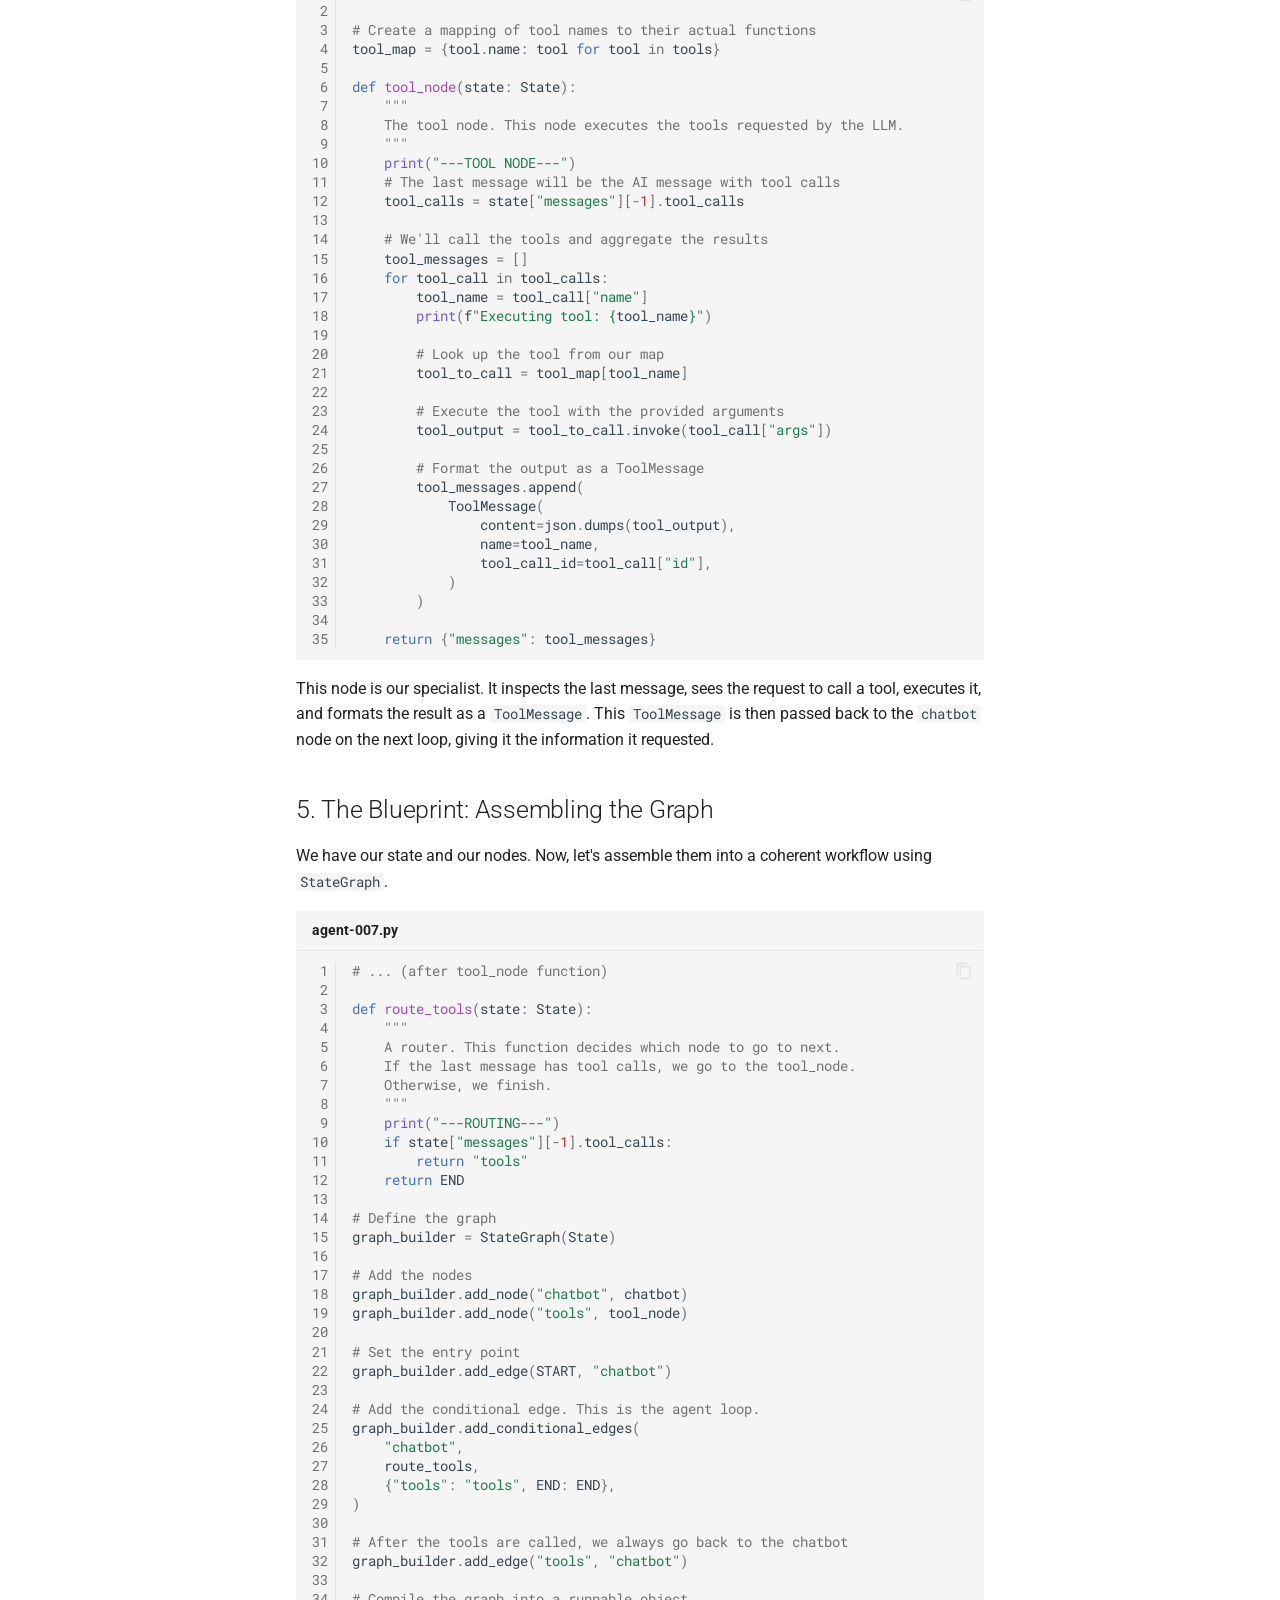
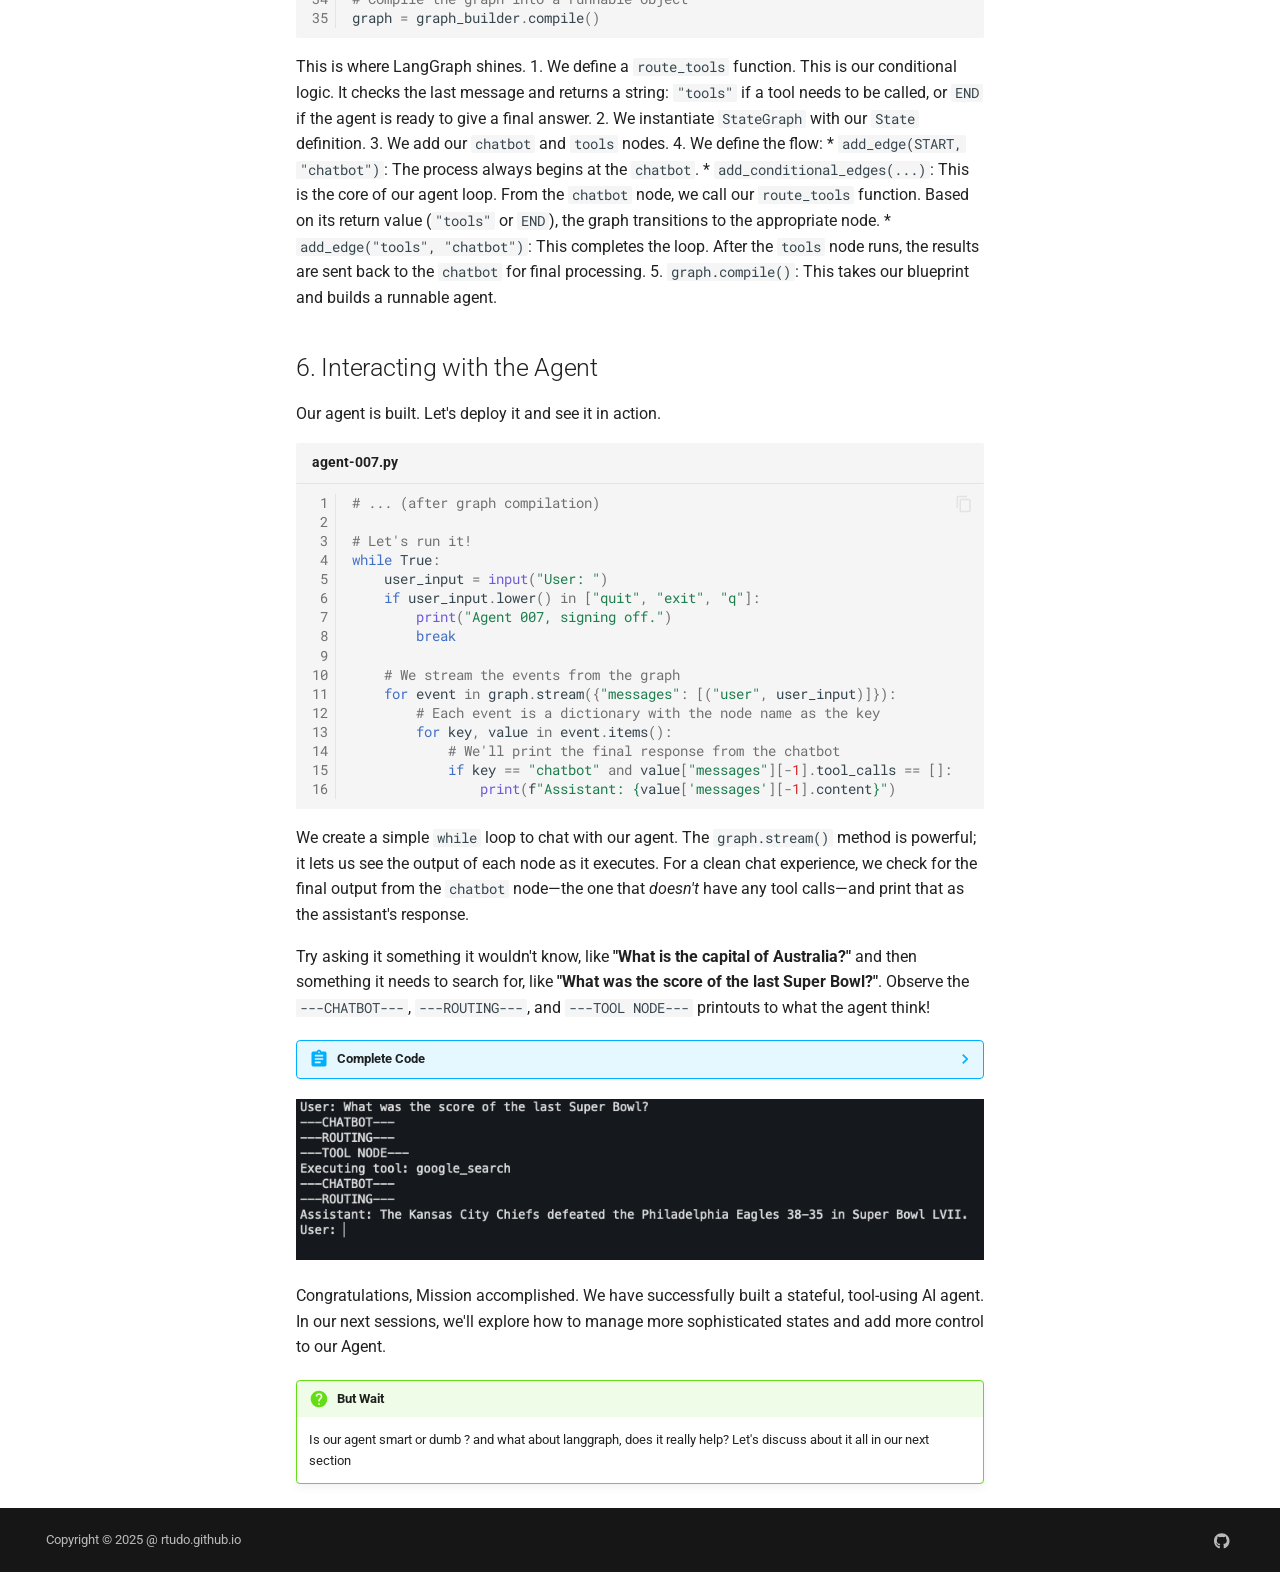
==== commit 87dc422f: "deploy: f2d76e01cccc48c38abae97a3ab9fa77f7c9ae5b" ====
--- a/ai/langgraph/agent-007/index.html
+++ b/ai/langgraph/agent-007/index.html
@@ -1,4 +1,4 @@
-<!doctype html><html lang=en class=no-js> <head><meta charset=utf-8><meta name=viewport content="width=device-width,initial-scale=1"><meta name=description content="Technical write-ups for building ai agents with Gemini Models. Focus is on working code for langgraph within Google Ecosystem. An Alternative LangGraph Tutorial destination."><link href="https://rtudo.github.io/ai/langgraph/agent-007/" rel="canonical"><link href=../just-a-tool/ rel=prev><link href=../building-an-agent/ rel=next><link rel=icon href=../../../assets/favicon.png><meta name=generator content="mkdocs-1.6.1, mkdocs-material-9.6.14"><title>Agent, AI Agent - LangGraph Tutorial with Google</title><link rel=stylesheet href=../../../assets/stylesheets/main.342714a4.min.css><link rel=stylesheet href=../../../assets/stylesheets/palette.06af60db.min.css><link rel="stylesheet" href="../../../assets/external/fonts.googleapis.com/css.49ea35f2.css"><style>:root{--md-text-font:"Roboto";--md-code-font:"Roboto Mono"}</style><link rel=stylesheet href=../stylesheets/extra.c08b45.min.css><script>__md_scope=new URL("../../..",location),__md_hash=e=>[...e].reduce(((e,_)=>(e<<5)-e+_.charCodeAt(0)),0),__md_get=(e,_=localStorage,t=__md_scope)=>JSON.parse(_.getItem(t.pathname+"."+e)),__md_set=(e,_,t=localStorage,a=__md_scope)=>{try{t.setItem(a.pathname+"."+e,JSON.stringify(_))}catch(e){}}</script><script id=__analytics>function __md_analytics(){function e(){dataLayer.push(arguments)}window.dataLayer=window.dataLayer||[],e("js",new Date),e("config","G-RCP3K9WFF4"),document.addEventListener("DOMContentLoaded",(function(){document.forms.search&&document.forms.search.query.addEventListener("blur",(function(){this.value&&e("event","search",{search_term:this.value})}));document$.subscribe((function(){var t=document.forms.feedback;if(void 0!==t)for(var a of t.querySelectorAll("[type=submit]"))a.addEventListener("click",(function(a){a.preventDefault();var n=document.location.pathname,d=this.getAttribute("data-md-value");e("event","feedback",{page:n,data:d}),t.firstElementChild.disabled=!0;var r=t.querySelector(".md-feedback__note [data-md-value='"+d+"']");r&&(r.hidden=!1)})),t.hidden=!1})),location$.subscribe((function(t){e("config","G-RCP3K9WFF4",{page_path:t.pathname})}))}));var t=document.createElement("script");t.async=!0,t.src="https://www.googletagmanager.com/gtag/js?id=G-RCP3K9WFF4",document.getElementById("__analytics").insertAdjacentElement("afterEnd",t)}</script><script>"undefined"!=typeof __md_analytics&&__md_analytics()</script><meta property=og:type content=website><meta property=og:title content="Agent, AI Agent - LangGraph Tutorial with Google"><meta property=og:description content="Technical write-ups for building ai agents with Gemini Models. Focus is on working code for langgraph within Google Ecosystem. An Alternative LangGraph Tutorial destination."><meta property=og:image content=https://rtudo.github.io/assets/images/social/ai/langgraph/agent-007.png><meta property=og:image:type content=image/png><meta property=og:image:width content=1200><meta property=og:image:height content=630><meta content=https://rtudo.github.io/ai/langgraph/agent-007/ property=og:url><meta name=twitter:card content=summary_large_image><meta name=twitter:title content="Agent, AI Agent - LangGraph Tutorial with Google"><meta name=twitter:description content="Technical write-ups for building ai agents with Gemini Models. Focus is on working code for langgraph within Google Ecosystem. An Alternative LangGraph Tutorial destination."><meta name=twitter:image content=https://rtudo.github.io/assets/images/social/ai/langgraph/agent-007.png></head> <body dir=ltr data-md-color-scheme=default data-md-color-primary=teal data-md-color-accent=deep-orange> <input class=md-toggle data-md-toggle=drawer type=checkbox id=__drawer autocomplete=off> <input class=md-toggle data-md-toggle=search type=checkbox id=__search autocomplete=off> <label class=md-overlay for=__drawer></label> <div data-md-component=skip> <a href=#agent-007 class=md-skip> Skip to content </a> </div> <div data-md-component=announce> </div> <header class="md-header md-header--shadow" data-md-component=header> <nav class="md-header__inner md-grid" aria-label=Header> <a href=../../.. title="LangGraph Tutorial with Google" class="md-header__button md-logo" aria-label="LangGraph Tutorial with Google" data-md-component=logo> <svg xmlns=http://www.w3.org/2000/svg viewbox="0 0 24 24"><path d="M12 8a3 3 0 0 0 3-3 3 3 0 0 0-3-3 3 3 0 0 0-3 3 3 3 0 0 0 3 3m0 3.54C9.64 9.35 6.5 8 3 8v11c3.5 0 6.64 1.35 9 3.54 2.36-2.19 5.5-3.54 9-3.54V8c-3.5 0-6.64 1.35-9 3.54"/></svg> </a> <label class="md-header__button md-icon" for=__drawer> <svg xmlns=http://www.w3.org/2000/svg viewbox="0 0 24 24"><path d="M3 6h18v2H3zm0 5h18v2H3zm0 5h18v2H3z"/></svg> </label> <div class=md-header__title data-md-component=header-title> <div class=md-header__ellipsis> <div class=md-header__topic> <span class=md-ellipsis> LangGraph Tutorial with Google </span> </div> <div class=md-header__topic data-md-component=header-topic> <span class=md-ellipsis> Agent, AI Agent </span> </div> </div> </div> <form class=md-header__option data-md-component=palette> <input class=md-option data-md-color-media="(prefers-color-scheme: light)" data-md-color-scheme=default data-md-color-primary=teal data-md-color-accent=deep-orange aria-label="Switch to dark mode" type=radio name=__palette id=__palette_0> <label class="md-header__button md-icon" title="Switch to dark mode" for=__palette_1 hidden> <svg xmlns=http://www.w3.org/2000/svg viewbox="0 0 24 24"><path d="M12 8a4 4 0 0 0-4 4 4 4 0 0 0 4 4 4 4 0 0 0 4-4 4 4 0 0 0-4-4m0 10a6 6 0 0 1-6-6 6 6 0 0 1 6-6 6 6 0 0 1 6 6 6 6 0 0 1-6 6m8-9.31V4h-4.69L12 .69 8.69 4H4v4.69L.69 12 4 15.31V20h4.69L12 23.31 15.31 20H20v-4.69L23.31 12z"/></svg> </label> <input class=md-option data-md-color-media="(prefers-color-scheme: dark)" data-md-color-scheme=slate data-md-color-primary=blue-grey data-md-color-accent=lime aria-label="Switch to light mode" type=radio name=__palette id=__palette_1> <label class="md-header__button md-icon" title="Switch to light mode" for=__palette_0 hidden> <svg xmlns=http://www.w3.org/2000/svg viewbox="0 0 24 24"><path d="M12 18c-.89 0-1.74-.2-2.5-.55C11.56 16.5 13 14.42 13 12s-1.44-4.5-3.5-5.45C10.26 6.2 11.11 6 12 6a6 6 0 0 1 6 6 6 6 0 0 1-6 6m8-9.31V4h-4.69L12 .69 8.69 4H4v4.69L.69 12 4 15.31V20h4.69L12 23.31 15.31 20H20v-4.69L23.31 12z"/></svg> </label> </form> <script>var palette=__md_get("__palette");if(palette&&palette.color){if("(prefers-color-scheme)"===palette.color.media){var media=matchMedia("(prefers-color-scheme: light)"),input=document.querySelector(media.matches?"[data-md-color-media='(prefers-color-scheme: light)']":"[data-md-color-media='(prefers-color-scheme: dark)']");palette.color.media=input.getAttribute("data-md-color-media"),palette.color.scheme=input.getAttribute("data-md-color-scheme"),palette.color.primary=input.getAttribute("data-md-color-primary"),palette.color.accent=input.getAttribute("data-md-color-accent")}for(var[key,value]of Object.entries(palette.color))document.body.setAttribute("data-md-color-"+key,value)}</script> <label class="md-header__button md-icon" for=__search> <svg xmlns=http://www.w3.org/2000/svg viewbox="0 0 24 24"><path d="M9.5 3A6.5 6.5 0 0 1 16 9.5c0 1.61-.59 3.09-1.56 4.23l.27.27h.79l5 5-1.5 1.5-5-5v-.79l-.27-.27A6.52 6.52 0 0 1 9.5 16 6.5 6.5 0 0 1 3 9.5 6.5 6.5 0 0 1 9.5 3m0 2C7 5 5 7 5 9.5S7 14 9.5 14 14 12 14 9.5 12 5 9.5 5"/></svg> </label> <div class=md-search data-md-component=search role=dialog> <label class=md-search__overlay for=__search></label> <div class=md-search__inner role=search> <form class=md-search__form name=search> <input type=text class=md-search__input name=query aria-label=Search placeholder=Search autocapitalize=off autocorrect=off autocomplete=off spellcheck=false data-md-component=search-query required> <label class="md-search__icon md-icon" for=__search> <svg xmlns=http://www.w3.org/2000/svg viewbox="0 0 24 24"><path d="M9.5 3A6.5 6.5 0 0 1 16 9.5c0 1.61-.59 3.09-1.56 4.23l.27.27h.79l5 5-1.5 1.5-5-5v-.79l-.27-.27A6.52 6.52 0 0 1 9.5 16 6.5 6.5 0 0 1 3 9.5 6.5 6.5 0 0 1 9.5 3m0 2C7 5 5 7 5 9.5S7 14 9.5 14 14 12 14 9.5 12 5 9.5 5"/></svg> <svg xmlns=http://www.w3.org/2000/svg viewbox="0 0 24 24"><path d="M20 11v2H8l5.5 5.5-1.42 1.42L4.16 12l7.92-7.92L13.5 5.5 8 11z"/></svg> </label> <nav class=md-search__options aria-label=Search> <a href=javascript:void(0) class="md-search__icon md-icon" title=Share aria-label=Share data-clipboard data-clipboard-text data-md-component=search-share tabindex=-1> <svg xmlns=http://www.w3.org/2000/svg viewbox="0 0 24 24"><path d="M18 16.08c-.76 0-1.44.3-1.96.77L8.91 12.7c.05-.23.09-.46.09-.7s-.04-.47-.09-.7l7.05-4.11c.54.5 1.25.81 2.04.81a3 3 0 0 0 3-3 3 3 0 0 0-3-3 3 3 0 0 0-3 3c0 .24.04.47.09.7L8.04 9.81C7.5 9.31 6.79 9 6 9a3 3 0 0 0-3 3 3 3 0 0 0 3 3c.79 0 1.5-.31 2.04-.81l7.12 4.15c-.05.21-.08.43-.08.66 0 1.61 1.31 2.91 2.92 2.91s2.92-1.3 2.92-2.91A2.92 2.92 0 0 0 18 16.08"/></svg> </a> <button type=reset class="md-search__icon md-icon" title=Clear aria-label=Clear tabindex=-1> <svg xmlns=http://www.w3.org/2000/svg viewbox="0 0 24 24"><path d="M19 6.41 17.59 5 12 10.59 6.41 5 5 6.41 10.59 12 5 17.59 6.41 19 12 13.41 17.59 19 19 17.59 13.41 12z"/></svg> </button> </nav> <div class=md-search__suggest data-md-component=search-suggest></div> </form> <div class=md-search__output> <div class=md-search__scrollwrap tabindex=0 data-md-scrollfix> <div class=md-search-result data-md-component=search-result> <div class=md-search-result__meta> Initializing search </div> <ol class=md-search-result__list role=presentation></ol> </div> </div> </div> </div> </div> <div class=md-header__source> <a href="https://github.com/rtudo/rtudo.github.io" title="Go to repository" class="md-source" data-md-component="source"> <div class="md-source__icon md-icon"> <svg xmlns=http://www.w3.org/2000/svg viewbox="0 0 448 512"><!-- Font Awesome Free 6.7.2 by @fontawesome - https://fontawesome.com License - https://fontawesome.com/license/free (Icons: CC BY 4.0, Fonts: SIL OFL 1.1, Code: MIT License) Copyright 2024 Fonticons, Inc.--><path d="M439.55 236.05 244 40.45a28.87 28.87 0 0 0-40.81 0l-40.66 40.63 51.52 51.52c27.06-9.14 52.68 16.77 43.39 43.68l49.66 49.66c34.23-11.8 61.18 31 35.47 56.69-26.49 26.49-70.21-2.87-56-37.34L240.22 199v121.85c25.3 12.54 22.26 41.85 9.08 55a34.34 34.34 0 0 1-48.55 0c-17.57-17.6-11.07-46.91 11.25-56v-123c-20.8-8.51-24.6-30.74-18.64-45L142.57 101 8.45 235.14a28.86 28.86 0 0 0 0 40.81l195.61 195.6a28.86 28.86 0 0 0 40.8 0l194.69-194.69a28.86 28.86 0 0 0 0-40.81"/></svg> </div> <div class=md-source__repository> rtudo.github.io </div> </a> </div> </nav> </header> <div class=md-container data-md-component=container> <main class=md-main data-md-component=main> <div class="md-main__inner md-grid"> <div class="md-sidebar md-sidebar--primary" data-md-component=sidebar data-md-type=navigation> <div class=md-sidebar__scrollwrap> <div class=md-sidebar__inner> <nav class="md-nav md-nav--primary" aria-label=Navigation data-md-level=0> <label class=md-nav__title for=__drawer> <a href=../../.. title="LangGraph Tutorial with Google" class="md-nav__button md-logo" aria-label="LangGraph Tutorial with Google" data-md-component=logo> <svg xmlns=http://www.w3.org/2000/svg viewbox="0 0 24 24"><path d="M12 8a3 3 0 0 0 3-3 3 3 0 0 0-3-3 3 3 0 0 0-3 3 3 3 0 0 0 3 3m0 3.54C9.64 9.35 6.5 8 3 8v11c3.5 0 6.64 1.35 9 3.54 2.36-2.19 5.5-3.54 9-3.54V8c-3.5 0-6.64 1.35-9 3.54"/></svg> </a> LangGraph Tutorial with Google </label> <div class=md-nav__source> <a href="https://github.com/rtudo/rtudo.github.io" title="Go to repository" class="md-source" data-md-component="source"> <div class="md-source__icon md-icon"> <svg xmlns=http://www.w3.org/2000/svg viewbox="0 0 448 512"><!-- Font Awesome Free 6.7.2 by @fontawesome - https://fontawesome.com License - https://fontawesome.com/license/free (Icons: CC BY 4.0, Fonts: SIL OFL 1.1, Code: MIT License) Copyright 2024 Fonticons, Inc.--><path d="M439.55 236.05 244 40.45a28.87 28.87 0 0 0-40.81 0l-40.66 40.63 51.52 51.52c27.06-9.14 52.68 16.77 43.39 43.68l49.66 49.66c34.23-11.8 61.18 31 35.47 56.69-26.49 26.49-70.21-2.87-56-37.34L240.22 199v121.85c25.3 12.54 22.26 41.85 9.08 55a34.34 34.34 0 0 1-48.55 0c-17.57-17.6-11.07-46.91 11.25-56v-123c-20.8-8.51-24.6-30.74-18.64-45L142.57 101 8.45 235.14a28.86 28.86 0 0 0 0 40.81l195.61 195.6a28.86 28.86 0 0 0 40.8 0l194.69-194.69a28.86 28.86 0 0 0 0-40.81"/></svg> </div> <div class=md-source__repository> rtudo.github.io </div> </a> </div> <ul class=md-nav__list data-md-scrollfix> <li class="md-nav__item md-nav__item--active md-nav__item--nested"> <input class="md-nav__toggle md-toggle " type=checkbox id=__nav_1 checked> <div class="md-nav__link md-nav__container"> <a href=../ class="md-nav__link "> <span class=md-ellipsis> Getting Started </span> </a> <label class="md-nav__link " for=__nav_1 id=__nav_1_label tabindex=0> <span class="md-nav__icon md-icon"></span> </label> </div> <nav class=md-nav data-md-level=1 aria-labelledby=__nav_1_label aria-expanded=true> <label class=md-nav__title for=__nav_1> <span class="md-nav__icon md-icon"></span> Getting Started </label> <ul class=md-nav__list data-md-scrollfix> <li class=md-nav__item> <a href=../setup/ class=md-nav__link> <span class=md-ellipsis> Setting up the Enviornment </span> </a> </li> <li class=md-nav__item> <a href=../not-an-agent/ class=md-nav__link> <span class=md-ellipsis> Not an Agent </span> </a> </li> <li class=md-nav__item> <a href=../still-not-an-agent/ class=md-nav__link> <span class=md-ellipsis> Still Not an Agent </span> </a> </li> <li class=md-nav__item> <a href=../just-a-tool/ class=md-nav__link> <span class=md-ellipsis> Just a Tool </span> </a> </li> <li class="md-nav__item md-nav__item--active"> <input class="md-nav__toggle md-toggle" type=checkbox id=__toc> <label class="md-nav__link md-nav__link--active" for=__toc> <span class=md-ellipsis> Agent, AI Agent </span> <span class="md-nav__icon md-icon"></span> </label> <a href=./ class="md-nav__link md-nav__link--active"> <span class=md-ellipsis> Agent, AI Agent </span> </a> <nav class="md-nav md-nav--secondary" aria-label="Table of contents"> <label class=md-nav__title for=__toc> <span class="md-nav__icon md-icon"></span> Table of contents </label> <ul class=md-nav__list data-md-component=toc data-md-scrollfix> <li class=md-nav__item> <a href=#0-the-agent-loop class=md-nav__link> <span class=md-ellipsis> 0. The Agent Loop </span> </a> </li> <li class=md-nav__item> <a href=#1-the-gadgets-imports-and-setup class=md-nav__link> <span class=md-ellipsis> 1. The Gadgets: Imports and Setup </span> </a> </li> <li class=md-nav__item> <a href=#2-the-dossier-defining-the-agents-state class=md-nav__link> <span class=md-ellipsis> 2. The Dossier: Defining the Agent's State </span> </a> </li> <li class=md-nav__item> <a href=#3-the-brain-the-llm-and-the-chatbot-node class=md-nav__link> <span class=md-ellipsis> 3. The Brain: The LLM and the Chatbot Node </span> </a> </li> <li class=md-nav__item> <a href=#4-the-specialist-the-tool-node class=md-nav__link> <span class=md-ellipsis> 4. The Specialist: The Tool Node </span> </a> </li> <li class=md-nav__item> <a href=#5-the-blueprint-assembling-the-graph class=md-nav__link> <span class=md-ellipsis> 5. The Blueprint: Assembling the Graph </span> </a> </li> <li class=md-nav__item> <a href=#6-interacting-with-the-agent class=md-nav__link> <span class=md-ellipsis> 6. Interacting with the Agent </span> </a> </li> </ul> </nav> </li> <li class=md-nav__item> <a href=../building-an-agent/ class=md-nav__link> <span class=md-ellipsis> Building an Agent </span> </a> </li> </ul> </nav> </li> </ul> </nav> </div> </div> </div> <div class="md-sidebar md-sidebar--secondary" data-md-component=sidebar data-md-type=toc> <div class=md-sidebar__scrollwrap> <div class=md-sidebar__inner> <nav class="md-nav md-nav--secondary" aria-label="Table of contents"> <label class=md-nav__title for=__toc> <span class="md-nav__icon md-icon"></span> Table of contents </label> <ul class=md-nav__list data-md-component=toc data-md-scrollfix> <li class=md-nav__item> <a href=#0-the-agent-loop class=md-nav__link> <span class=md-ellipsis> 0. The Agent Loop </span> </a> </li> <li class=md-nav__item> <a href=#1-the-gadgets-imports-and-setup class=md-nav__link> <span class=md-ellipsis> 1. The Gadgets: Imports and Setup </span> </a> </li> <li class=md-nav__item> <a href=#2-the-dossier-defining-the-agents-state class=md-nav__link> <span class=md-ellipsis> 2. The Dossier: Defining the Agent's State </span> </a> </li> <li class=md-nav__item> <a href=#3-the-brain-the-llm-and-the-chatbot-node class=md-nav__link> <span class=md-ellipsis> 3. The Brain: The LLM and the Chatbot Node </span> </a> </li> <li class=md-nav__item> <a href=#4-the-specialist-the-tool-node class=md-nav__link> <span class=md-ellipsis> 4. The Specialist: The Tool Node </span> </a> </li> <li class=md-nav__item> <a href=#5-the-blueprint-assembling-the-graph class=md-nav__link> <span class=md-ellipsis> 5. The Blueprint: Assembling the Graph </span> </a> </li> <li class=md-nav__item> <a href=#6-interacting-with-the-agent class=md-nav__link> <span class=md-ellipsis> 6. Interacting with the Agent </span> </a> </li> </ul> </nav> </div> </div> </div> <div class=md-content data-md-component=content> <article class="md-content__inner md-typeset"> <h1 id=agent-007>Agent 007<a class=headerlink href=#agent-007 title="Permanent link">&para;</a></h1> <p>Our objective is to build a foundational AI agent using LangGraph. This won't be just any chatbot; this agent will have the ability to think, and when it hits a wall, it will be resourceful. It will have a special gadget: <strong>Google Search</strong>.</p> <h2 id=0-the-agent-loop>0. The Agent Loop<a class=headerlink href=#0-the-agent-loop title="Permanent link">&para;</a></h2> <p>Before we write a single line of code, let's understand the plan. Our agent will operate in a loop, a cycle of thought and action. Here’s a high-level look at its operational flow:</p> <pre class=mermaid><code>graph LR
+<!doctype html><html lang=en class=no-js> <head><meta charset=utf-8><meta name=viewport content="width=device-width,initial-scale=1"><meta name=description content="Technical write-ups for building ai agents with Gemini Models. Focus is on working code for langgraph within Google Ecosystem. An Alternative LangGraph Tutorial destination."><link href="https://rtudo.github.io/ai/langgraph/agent-007/" rel="canonical"><link href=../just-a-tool/ rel=prev><link href=../building-an-agent/ rel=next><link rel=icon href=../../../assets/favicon.png><meta name=generator content="mkdocs-1.6.1, mkdocs-material-9.6.14"><title>Agent, AI Agent - LangGraph Tutorial with Google</title><link rel=stylesheet href=../../../assets/stylesheets/main.342714a4.min.css><link rel=stylesheet href=../../../assets/stylesheets/palette.06af60db.min.css><link rel="stylesheet" href="../../../assets/external/fonts.googleapis.com/css.49ea35f2.css"><style>:root{--md-text-font:"Roboto";--md-code-font:"Roboto Mono"}</style><link rel=stylesheet href=../stylesheets/extra.351ec7.min.css><script>__md_scope=new URL("../../..",location),__md_hash=e=>[...e].reduce(((e,_)=>(e<<5)-e+_.charCodeAt(0)),0),__md_get=(e,_=localStorage,t=__md_scope)=>JSON.parse(_.getItem(t.pathname+"."+e)),__md_set=(e,_,t=localStorage,a=__md_scope)=>{try{t.setItem(a.pathname+"."+e,JSON.stringify(_))}catch(e){}}</script><script id=__analytics>function __md_analytics(){function e(){dataLayer.push(arguments)}window.dataLayer=window.dataLayer||[],e("js",new Date),e("config","G-RCP3K9WFF4"),document.addEventListener("DOMContentLoaded",(function(){document.forms.search&&document.forms.search.query.addEventListener("blur",(function(){this.value&&e("event","search",{search_term:this.value})}));document$.subscribe((function(){var t=document.forms.feedback;if(void 0!==t)for(var a of t.querySelectorAll("[type=submit]"))a.addEventListener("click",(function(a){a.preventDefault();var n=document.location.pathname,d=this.getAttribute("data-md-value");e("event","feedback",{page:n,data:d}),t.firstElementChild.disabled=!0;var r=t.querySelector(".md-feedback__note [data-md-value='"+d+"']");r&&(r.hidden=!1)})),t.hidden=!1})),location$.subscribe((function(t){e("config","G-RCP3K9WFF4",{page_path:t.pathname})}))}));var t=document.createElement("script");t.async=!0,t.src="https://www.googletagmanager.com/gtag/js?id=G-RCP3K9WFF4",document.getElementById("__analytics").insertAdjacentElement("afterEnd",t)}</script><script>"undefined"!=typeof __md_analytics&&__md_analytics()</script><meta property=og:type content=website><meta property=og:title content="Agent, AI Agent - LangGraph Tutorial with Google"><meta property=og:description content="Technical write-ups for building ai agents with Gemini Models. Focus is on working code for langgraph within Google Ecosystem. An Alternative LangGraph Tutorial destination."><meta property=og:image content=https://rtudo.github.io/assets/images/social/ai/langgraph/agent-007.png><meta property=og:image:type content=image/png><meta property=og:image:width content=1200><meta property=og:image:height content=630><meta content=https://rtudo.github.io/ai/langgraph/agent-007/ property=og:url><meta name=twitter:card content=summary_large_image><meta name=twitter:title content="Agent, AI Agent - LangGraph Tutorial with Google"><meta name=twitter:description content="Technical write-ups for building ai agents with Gemini Models. Focus is on working code for langgraph within Google Ecosystem. An Alternative LangGraph Tutorial destination."><meta name=twitter:image content=https://rtudo.github.io/assets/images/social/ai/langgraph/agent-007.png></head> <body dir=ltr data-md-color-scheme=default data-md-color-primary=teal data-md-color-accent=deep-orange> <input class=md-toggle data-md-toggle=drawer type=checkbox id=__drawer autocomplete=off> <input class=md-toggle data-md-toggle=search type=checkbox id=__search autocomplete=off> <label class=md-overlay for=__drawer></label> <div data-md-component=skip> <a href=#agent-007 class=md-skip> Skip to content </a> </div> <div data-md-component=announce> </div> <header class="md-header md-header--shadow" data-md-component=header> <nav class="md-header__inner md-grid" aria-label=Header> <a href=../../.. title="LangGraph Tutorial with Google" class="md-header__button md-logo" aria-label="LangGraph Tutorial with Google" data-md-component=logo> <svg xmlns=http://www.w3.org/2000/svg viewbox="0 0 24 24"><path d="M12 8a3 3 0 0 0 3-3 3 3 0 0 0-3-3 3 3 0 0 0-3 3 3 3 0 0 0 3 3m0 3.54C9.64 9.35 6.5 8 3 8v11c3.5 0 6.64 1.35 9 3.54 2.36-2.19 5.5-3.54 9-3.54V8c-3.5 0-6.64 1.35-9 3.54"/></svg> </a> <label class="md-header__button md-icon" for=__drawer> <svg xmlns=http://www.w3.org/2000/svg viewbox="0 0 24 24"><path d="M3 6h18v2H3zm0 5h18v2H3zm0 5h18v2H3z"/></svg> </label> <div class=md-header__title data-md-component=header-title> <div class=md-header__ellipsis> <div class=md-header__topic> <span class=md-ellipsis> LangGraph Tutorial with Google </span> </div> <div class=md-header__topic data-md-component=header-topic> <span class=md-ellipsis> Agent, AI Agent </span> </div> </div> </div> <form class=md-header__option data-md-component=palette> <input class=md-option data-md-color-media="(prefers-color-scheme: light)" data-md-color-scheme=default data-md-color-primary=teal data-md-color-accent=deep-orange aria-label="Switch to dark mode" type=radio name=__palette id=__palette_0> <label class="md-header__button md-icon" title="Switch to dark mode" for=__palette_1 hidden> <svg xmlns=http://www.w3.org/2000/svg viewbox="0 0 24 24"><path d="M12 8a4 4 0 0 0-4 4 4 4 0 0 0 4 4 4 4 0 0 0 4-4 4 4 0 0 0-4-4m0 10a6 6 0 0 1-6-6 6 6 0 0 1 6-6 6 6 0 0 1 6 6 6 6 0 0 1-6 6m8-9.31V4h-4.69L12 .69 8.69 4H4v4.69L.69 12 4 15.31V20h4.69L12 23.31 15.31 20H20v-4.69L23.31 12z"/></svg> </label> <input class=md-option data-md-color-media="(prefers-color-scheme: dark)" data-md-color-scheme=slate data-md-color-primary=blue-grey data-md-color-accent=lime aria-label="Switch to light mode" type=radio name=__palette id=__palette_1> <label class="md-header__button md-icon" title="Switch to light mode" for=__palette_0 hidden> <svg xmlns=http://www.w3.org/2000/svg viewbox="0 0 24 24"><path d="M12 18c-.89 0-1.74-.2-2.5-.55C11.56 16.5 13 14.42 13 12s-1.44-4.5-3.5-5.45C10.26 6.2 11.11 6 12 6a6 6 0 0 1 6 6 6 6 0 0 1-6 6m8-9.31V4h-4.69L12 .69 8.69 4H4v4.69L.69 12 4 15.31V20h4.69L12 23.31 15.31 20H20v-4.69L23.31 12z"/></svg> </label> </form> <script>var palette=__md_get("__palette");if(palette&&palette.color){if("(prefers-color-scheme)"===palette.color.media){var media=matchMedia("(prefers-color-scheme: light)"),input=document.querySelector(media.matches?"[data-md-color-media='(prefers-color-scheme: light)']":"[data-md-color-media='(prefers-color-scheme: dark)']");palette.color.media=input.getAttribute("data-md-color-media"),palette.color.scheme=input.getAttribute("data-md-color-scheme"),palette.color.primary=input.getAttribute("data-md-color-primary"),palette.color.accent=input.getAttribute("data-md-color-accent")}for(var[key,value]of Object.entries(palette.color))document.body.setAttribute("data-md-color-"+key,value)}</script> <label class="md-header__button md-icon" for=__search> <svg xmlns=http://www.w3.org/2000/svg viewbox="0 0 24 24"><path d="M9.5 3A6.5 6.5 0 0 1 16 9.5c0 1.61-.59 3.09-1.56 4.23l.27.27h.79l5 5-1.5 1.5-5-5v-.79l-.27-.27A6.52 6.52 0 0 1 9.5 16 6.5 6.5 0 0 1 3 9.5 6.5 6.5 0 0 1 9.5 3m0 2C7 5 5 7 5 9.5S7 14 9.5 14 14 12 14 9.5 12 5 9.5 5"/></svg> </label> <div class=md-search data-md-component=search role=dialog> <label class=md-search__overlay for=__search></label> <div class=md-search__inner role=search> <form class=md-search__form name=search> <input type=text class=md-search__input name=query aria-label=Search placeholder=Search autocapitalize=off autocorrect=off autocomplete=off spellcheck=false data-md-component=search-query required> <label class="md-search__icon md-icon" for=__search> <svg xmlns=http://www.w3.org/2000/svg viewbox="0 0 24 24"><path d="M9.5 3A6.5 6.5 0 0 1 16 9.5c0 1.61-.59 3.09-1.56 4.23l.27.27h.79l5 5-1.5 1.5-5-5v-.79l-.27-.27A6.52 6.52 0 0 1 9.5 16 6.5 6.5 0 0 1 3 9.5 6.5 6.5 0 0 1 9.5 3m0 2C7 5 5 7 5 9.5S7 14 9.5 14 14 12 14 9.5 12 5 9.5 5"/></svg> <svg xmlns=http://www.w3.org/2000/svg viewbox="0 0 24 24"><path d="M20 11v2H8l5.5 5.5-1.42 1.42L4.16 12l7.92-7.92L13.5 5.5 8 11z"/></svg> </label> <nav class=md-search__options aria-label=Search> <a href=javascript:void(0) class="md-search__icon md-icon" title=Share aria-label=Share data-clipboard data-clipboard-text data-md-component=search-share tabindex=-1> <svg xmlns=http://www.w3.org/2000/svg viewbox="0 0 24 24"><path d="M18 16.08c-.76 0-1.44.3-1.96.77L8.91 12.7c.05-.23.09-.46.09-.7s-.04-.47-.09-.7l7.05-4.11c.54.5 1.25.81 2.04.81a3 3 0 0 0 3-3 3 3 0 0 0-3-3 3 3 0 0 0-3 3c0 .24.04.47.09.7L8.04 9.81C7.5 9.31 6.79 9 6 9a3 3 0 0 0-3 3 3 3 0 0 0 3 3c.79 0 1.5-.31 2.04-.81l7.12 4.15c-.05.21-.08.43-.08.66 0 1.61 1.31 2.91 2.92 2.91s2.92-1.3 2.92-2.91A2.92 2.92 0 0 0 18 16.08"/></svg> </a> <button type=reset class="md-search__icon md-icon" title=Clear aria-label=Clear tabindex=-1> <svg xmlns=http://www.w3.org/2000/svg viewbox="0 0 24 24"><path d="M19 6.41 17.59 5 12 10.59 6.41 5 5 6.41 10.59 12 5 17.59 6.41 19 12 13.41 17.59 19 19 17.59 13.41 12z"/></svg> </button> </nav> <div class=md-search__suggest data-md-component=search-suggest></div> </form> <div class=md-search__output> <div class=md-search__scrollwrap tabindex=0 data-md-scrollfix> <div class=md-search-result data-md-component=search-result> <div class=md-search-result__meta> Initializing search </div> <ol class=md-search-result__list role=presentation></ol> </div> </div> </div> </div> </div> <div class=md-header__source> <a href="https://github.com/rtudo/rtudo.github.io" title="Go to repository" class="md-source" data-md-component="source"> <div class="md-source__icon md-icon"> <svg xmlns=http://www.w3.org/2000/svg viewbox="0 0 448 512"><!-- Font Awesome Free 6.7.2 by @fontawesome - https://fontawesome.com License - https://fontawesome.com/license/free (Icons: CC BY 4.0, Fonts: SIL OFL 1.1, Code: MIT License) Copyright 2024 Fonticons, Inc.--><path d="M439.55 236.05 244 40.45a28.87 28.87 0 0 0-40.81 0l-40.66 40.63 51.52 51.52c27.06-9.14 52.68 16.77 43.39 43.68l49.66 49.66c34.23-11.8 61.18 31 35.47 56.69-26.49 26.49-70.21-2.87-56-37.34L240.22 199v121.85c25.3 12.54 22.26 41.85 9.08 55a34.34 34.34 0 0 1-48.55 0c-17.57-17.6-11.07-46.91 11.25-56v-123c-20.8-8.51-24.6-30.74-18.64-45L142.57 101 8.45 235.14a28.86 28.86 0 0 0 0 40.81l195.61 195.6a28.86 28.86 0 0 0 40.8 0l194.69-194.69a28.86 28.86 0 0 0 0-40.81"/></svg> </div> <div class=md-source__repository> rtudo.github.io </div> </a> </div> </nav> </header> <div class=md-container data-md-component=container> <main class=md-main data-md-component=main> <div class="md-main__inner md-grid"> <div class="md-sidebar md-sidebar--primary" data-md-component=sidebar data-md-type=navigation> <div class=md-sidebar__scrollwrap> <div class=md-sidebar__inner> <nav class="md-nav md-nav--primary" aria-label=Navigation data-md-level=0> <label class=md-nav__title for=__drawer> <a href=../../.. title="LangGraph Tutorial with Google" class="md-nav__button md-logo" aria-label="LangGraph Tutorial with Google" data-md-component=logo> <svg xmlns=http://www.w3.org/2000/svg viewbox="0 0 24 24"><path d="M12 8a3 3 0 0 0 3-3 3 3 0 0 0-3-3 3 3 0 0 0-3 3 3 3 0 0 0 3 3m0 3.54C9.64 9.35 6.5 8 3 8v11c3.5 0 6.64 1.35 9 3.54 2.36-2.19 5.5-3.54 9-3.54V8c-3.5 0-6.64 1.35-9 3.54"/></svg> </a> LangGraph Tutorial with Google </label> <div class=md-nav__source> <a href="https://github.com/rtudo/rtudo.github.io" title="Go to repository" class="md-source" data-md-component="source"> <div class="md-source__icon md-icon"> <svg xmlns=http://www.w3.org/2000/svg viewbox="0 0 448 512"><!-- Font Awesome Free 6.7.2 by @fontawesome - https://fontawesome.com License - https://fontawesome.com/license/free (Icons: CC BY 4.0, Fonts: SIL OFL 1.1, Code: MIT License) Copyright 2024 Fonticons, Inc.--><path d="M439.55 236.05 244 40.45a28.87 28.87 0 0 0-40.81 0l-40.66 40.63 51.52 51.52c27.06-9.14 52.68 16.77 43.39 43.68l49.66 49.66c34.23-11.8 61.18 31 35.47 56.69-26.49 26.49-70.21-2.87-56-37.34L240.22 199v121.85c25.3 12.54 22.26 41.85 9.08 55a34.34 34.34 0 0 1-48.55 0c-17.57-17.6-11.07-46.91 11.25-56v-123c-20.8-8.51-24.6-30.74-18.64-45L142.57 101 8.45 235.14a28.86 28.86 0 0 0 0 40.81l195.61 195.6a28.86 28.86 0 0 0 40.8 0l194.69-194.69a28.86 28.86 0 0 0 0-40.81"/></svg> </div> <div class=md-source__repository> rtudo.github.io </div> </a> </div> <ul class=md-nav__list data-md-scrollfix> <li class="md-nav__item md-nav__item--active md-nav__item--nested"> <input class="md-nav__toggle md-toggle " type=checkbox id=__nav_1 checked> <div class="md-nav__link md-nav__container"> <a href=../ class="md-nav__link "> <span class=md-ellipsis> Getting Started </span> </a> <label class="md-nav__link " for=__nav_1 id=__nav_1_label tabindex=0> <span class="md-nav__icon md-icon"></span> </label> </div> <nav class=md-nav data-md-level=1 aria-labelledby=__nav_1_label aria-expanded=true> <label class=md-nav__title for=__nav_1> <span class="md-nav__icon md-icon"></span> Getting Started </label> <ul class=md-nav__list data-md-scrollfix> <li class=md-nav__item> <a href=../setup/ class=md-nav__link> <span class=md-ellipsis> Setting up the Enviornment </span> </a> </li> <li class=md-nav__item> <a href=../not-an-agent/ class=md-nav__link> <span class=md-ellipsis> Not an Agent </span> </a> </li> <li class=md-nav__item> <a href=../still-not-an-agent/ class=md-nav__link> <span class=md-ellipsis> Still Not an Agent </span> </a> </li> <li class=md-nav__item> <a href=../just-a-tool/ class=md-nav__link> <span class=md-ellipsis> Just a Tool </span> </a> </li> <li class="md-nav__item md-nav__item--active"> <input class="md-nav__toggle md-toggle" type=checkbox id=__toc> <label class="md-nav__link md-nav__link--active" for=__toc> <span class=md-ellipsis> Agent, AI Agent </span> <span class="md-nav__icon md-icon"></span> </label> <a href=./ class="md-nav__link md-nav__link--active"> <span class=md-ellipsis> Agent, AI Agent </span> </a> <nav class="md-nav md-nav--secondary" aria-label="Table of contents"> <label class=md-nav__title for=__toc> <span class="md-nav__icon md-icon"></span> Table of contents </label> <ul class=md-nav__list data-md-component=toc data-md-scrollfix> <li class=md-nav__item> <a href=#0-the-agent-loop class=md-nav__link> <span class=md-ellipsis> 0. The Agent Loop </span> </a> </li> <li class=md-nav__item> <a href=#1-the-gadgets-imports-and-setup class=md-nav__link> <span class=md-ellipsis> 1. The Gadgets: Imports and Setup </span> </a> </li> <li class=md-nav__item> <a href=#2-the-dossier-defining-the-agents-state class=md-nav__link> <span class=md-ellipsis> 2. The Dossier: Defining the Agent's State </span> </a> </li> <li class=md-nav__item> <a href=#3-the-brain-the-llm-and-the-chatbot-node class=md-nav__link> <span class=md-ellipsis> 3. The Brain: The LLM and the Chatbot Node </span> </a> </li> <li class=md-nav__item> <a href=#4-the-specialist-the-tool-node class=md-nav__link> <span class=md-ellipsis> 4. The Specialist: The Tool Node </span> </a> </li> <li class=md-nav__item> <a href=#5-the-blueprint-assembling-the-graph class=md-nav__link> <span class=md-ellipsis> 5. The Blueprint: Assembling the Graph </span> </a> </li> <li class=md-nav__item> <a href=#6-interacting-with-the-agent class=md-nav__link> <span class=md-ellipsis> 6. Interacting with the Agent </span> </a> </li> </ul> </nav> </li> <li class=md-nav__item> <a href=../building-an-agent/ class=md-nav__link> <span class=md-ellipsis> Building an Agent </span> </a> </li> </ul> </nav> </li> <li class="md-nav__item md-nav__item--nested"> <input class="md-nav__toggle md-toggle " type=checkbox id=__nav_2> <label class=md-nav__link for=__nav_2 id=__nav_2_label tabindex=0> <span class=md-ellipsis> Levelling Up </span> <span class="md-nav__icon md-icon"></span> </label> <nav class=md-nav data-md-level=1 aria-labelledby=__nav_2_label aria-expanded=false> <label class=md-nav__title for=__nav_2> <span class="md-nav__icon md-icon"></span> Levelling Up </label> <ul class=md-nav__list data-md-scrollfix> <li class=md-nav__item> <a href=../agent-with-memory/ class=md-nav__link> <span class=md-ellipsis> Agent with Memory </span> </a> </li> </ul> </nav> </li> </ul> </nav> </div> </div> </div> <div class="md-sidebar md-sidebar--secondary" data-md-component=sidebar data-md-type=toc> <div class=md-sidebar__scrollwrap> <div class=md-sidebar__inner> <nav class="md-nav md-nav--secondary" aria-label="Table of contents"> <label class=md-nav__title for=__toc> <span class="md-nav__icon md-icon"></span> Table of contents </label> <ul class=md-nav__list data-md-component=toc data-md-scrollfix> <li class=md-nav__item> <a href=#0-the-agent-loop class=md-nav__link> <span class=md-ellipsis> 0. The Agent Loop </span> </a> </li> <li class=md-nav__item> <a href=#1-the-gadgets-imports-and-setup class=md-nav__link> <span class=md-ellipsis> 1. The Gadgets: Imports and Setup </span> </a> </li> <li class=md-nav__item> <a href=#2-the-dossier-defining-the-agents-state class=md-nav__link> <span class=md-ellipsis> 2. The Dossier: Defining the Agent's State </span> </a> </li> <li class=md-nav__item> <a href=#3-the-brain-the-llm-and-the-chatbot-node class=md-nav__link> <span class=md-ellipsis> 3. The Brain: The LLM and the Chatbot Node </span> </a> </li> <li class=md-nav__item> <a href=#4-the-specialist-the-tool-node class=md-nav__link> <span class=md-ellipsis> 4. The Specialist: The Tool Node </span> </a> </li> <li class=md-nav__item> <a href=#5-the-blueprint-assembling-the-graph class=md-nav__link> <span class=md-ellipsis> 5. The Blueprint: Assembling the Graph </span> </a> </li> <li class=md-nav__item> <a href=#6-interacting-with-the-agent class=md-nav__link> <span class=md-ellipsis> 6. Interacting with the Agent </span> </a> </li> </ul> </nav> </div> </div> </div> <div class=md-content data-md-component=content> <article class="md-content__inner md-typeset"> <h1 id=agent-007>Agent 007<a class=headerlink href=#agent-007 title="Permanent link">&para;</a></h1> <p>Our objective is to build a foundational AI agent using LangGraph. This won't be just any chatbot; this agent will have the ability to think, and when it hits a wall, it will be resourceful. It will have a special gadget: <strong>Google Search</strong>.</p> <h2 id=0-the-agent-loop>0. The Agent Loop<a class=headerlink href=#0-the-agent-loop title="Permanent link">&para;</a></h2> <p>Before we write a single line of code, let's understand the plan. Our agent will operate in a loop, a cycle of thought and action. Here’s a high-level look at its operational flow:</p> <pre class=mermaid><code>graph LR
     A[Start: User Asks a Question] --&gt; B{Chatbot Node};
     B --&gt; C{Decision: Do I know the answer&lt;br&gt; or need a tool?};
     C -- I need to search --&gt; D[Tool Node: Google Search];
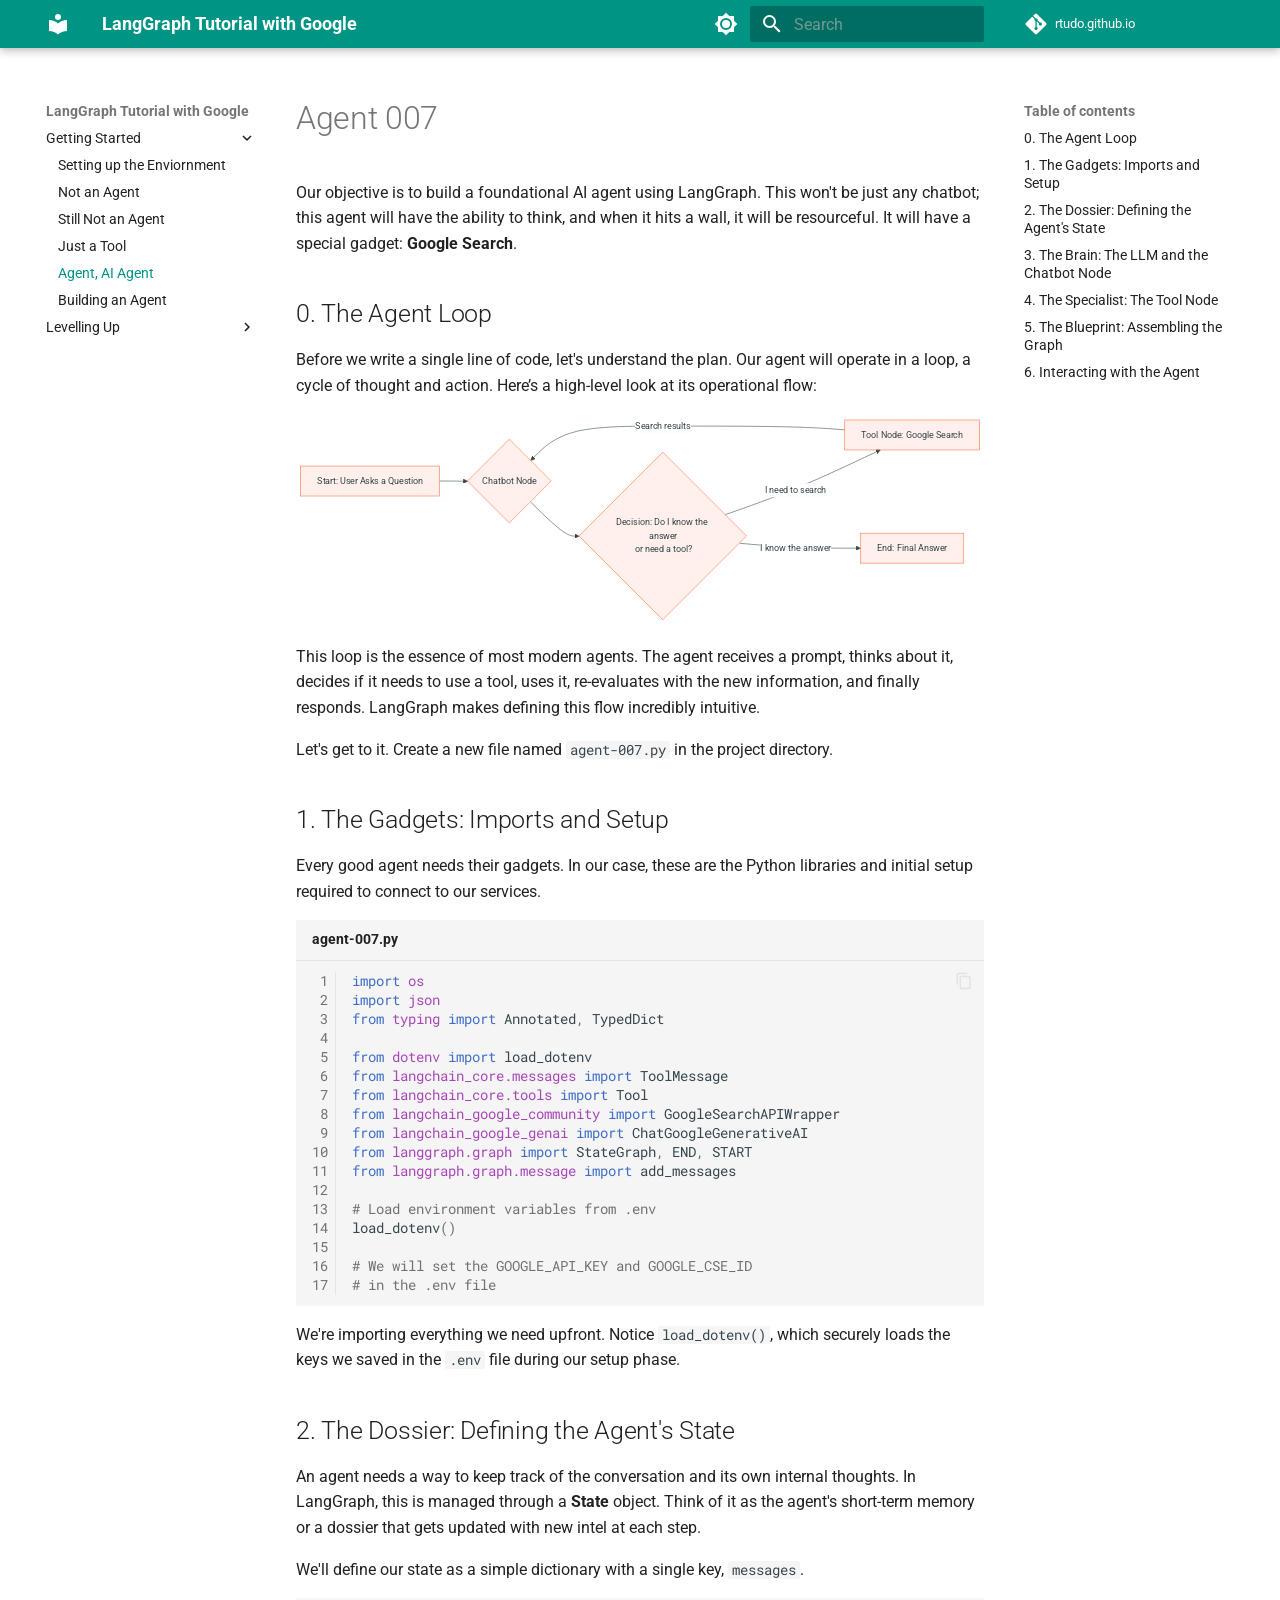
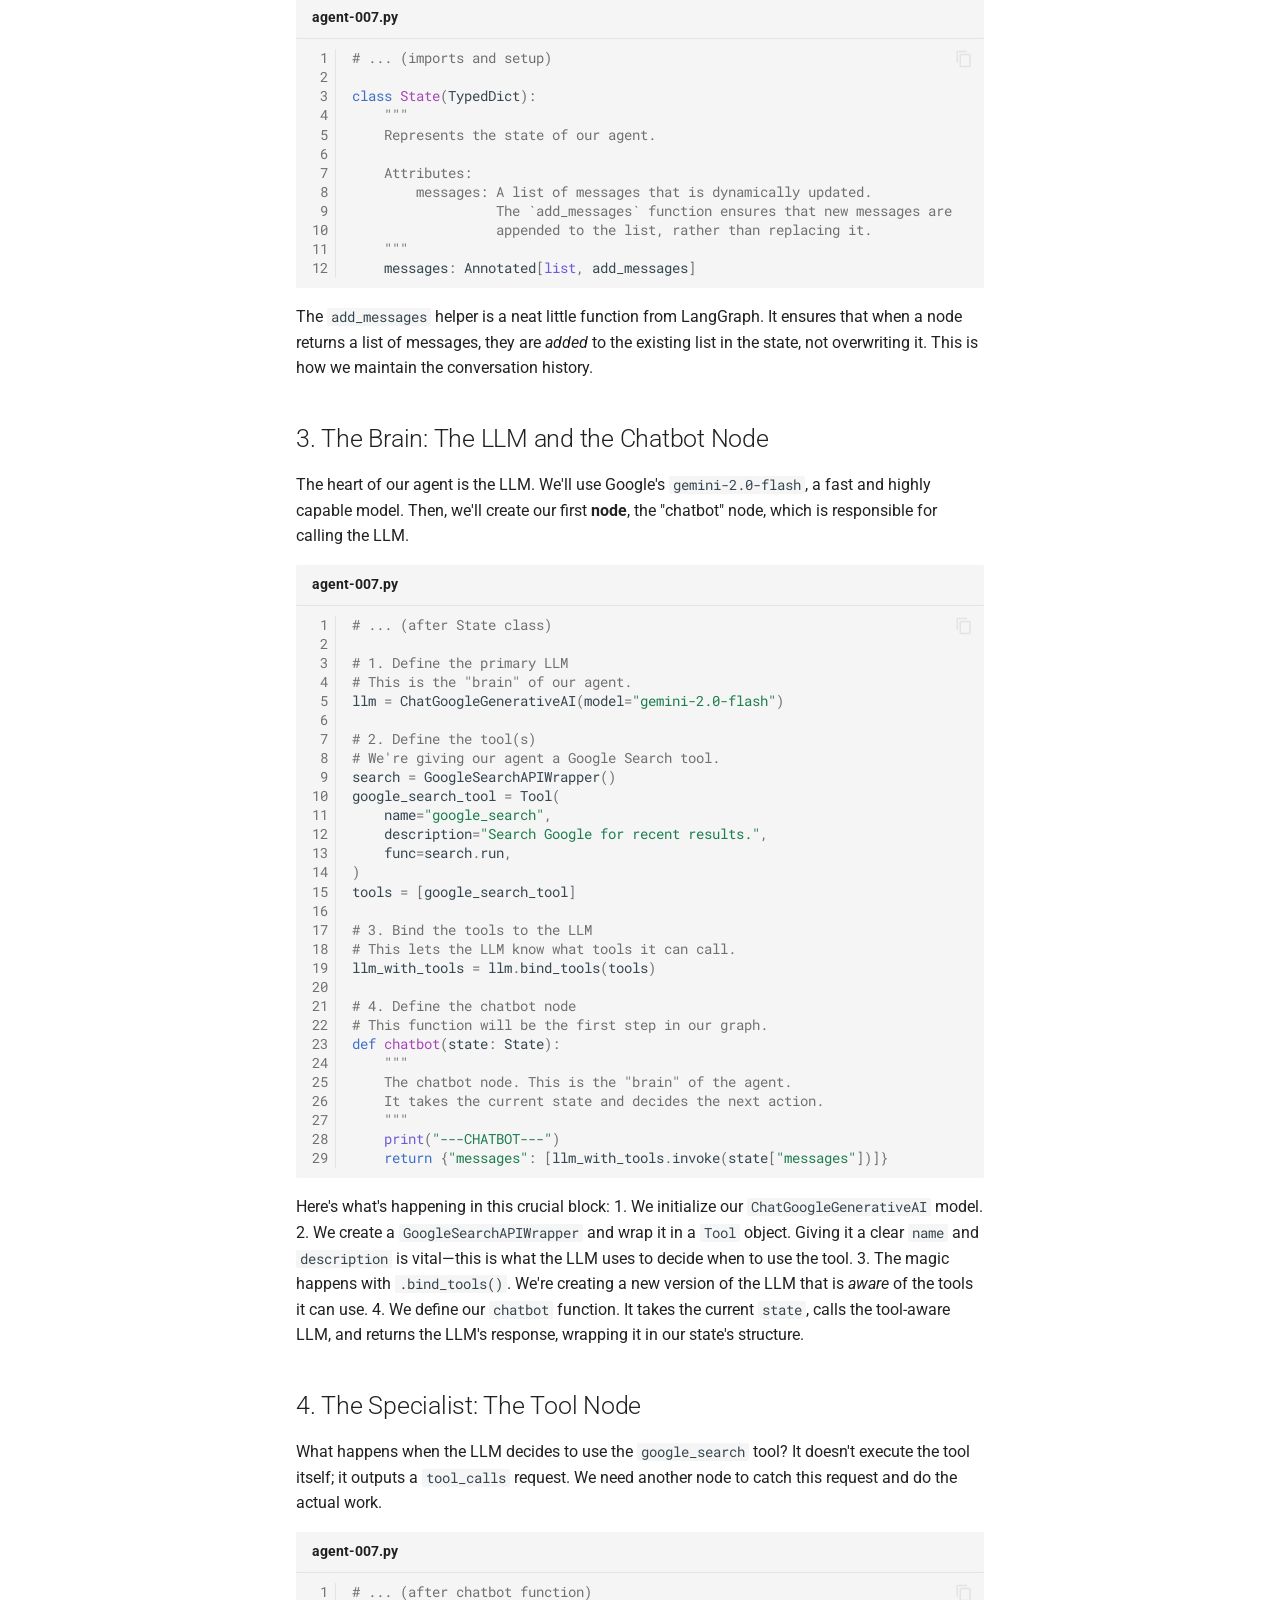
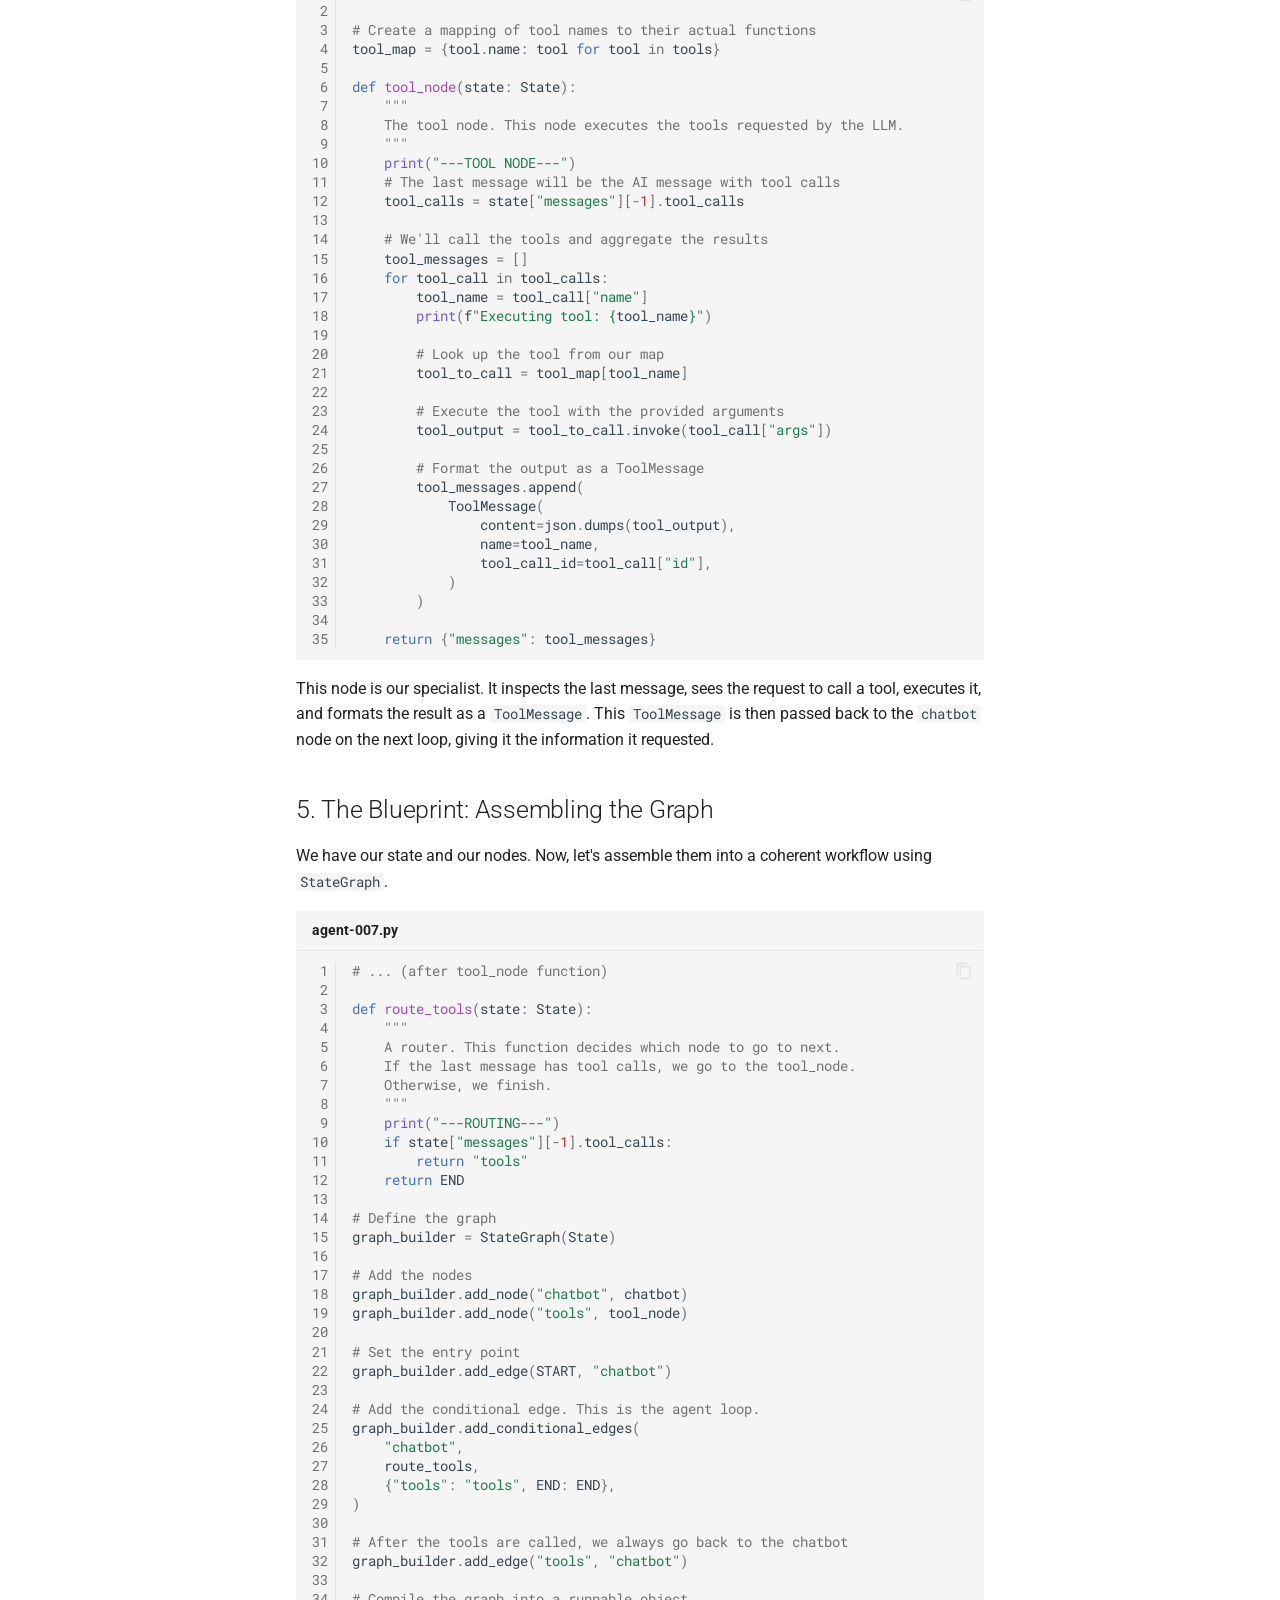
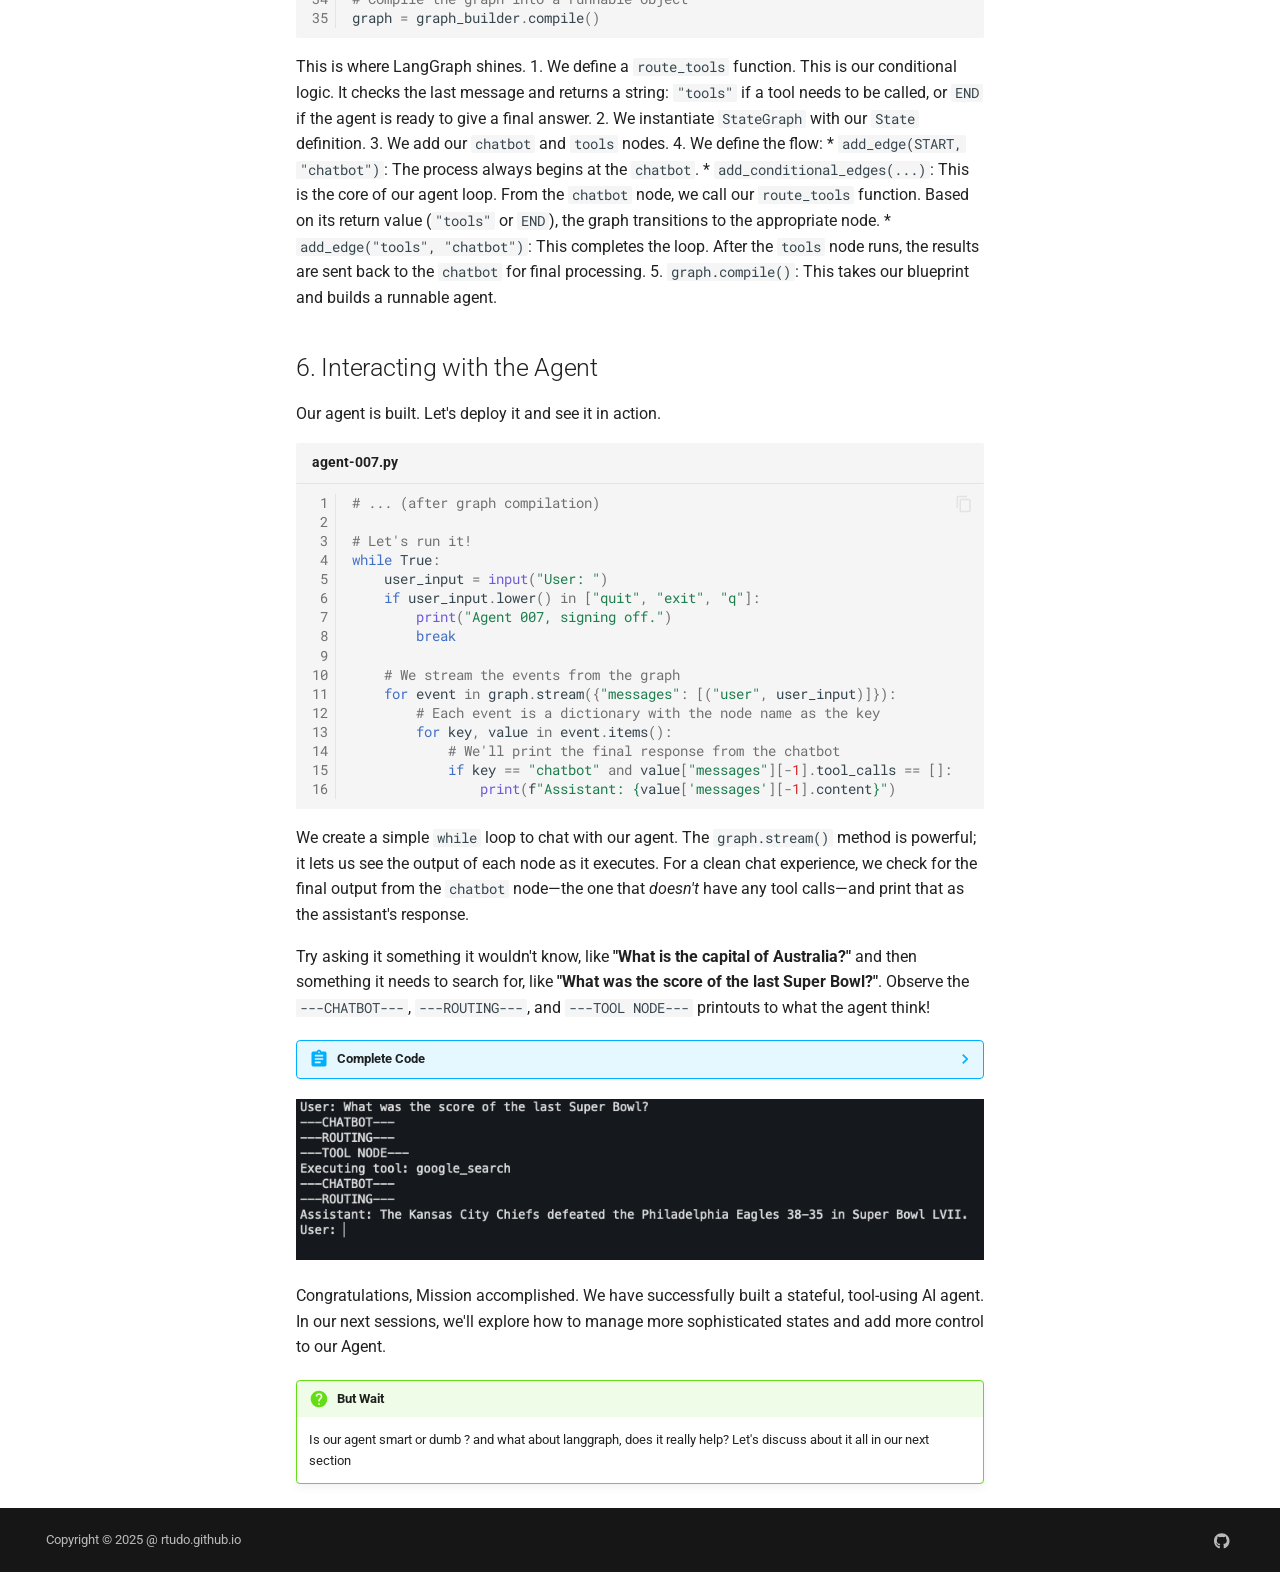
==== commit d26c590a: "deploy: 2f0e8e528183ec82621486bc8c7d754bafa6ad8a" ====
--- a/ai/langgraph/agent-007/index.html
+++ b/ai/langgraph/agent-007/index.html
@@ -1,4 +1,4 @@
-<!doctype html><html lang=en class=no-js> <head><meta charset=utf-8><meta name=viewport content="width=device-width,initial-scale=1"><meta name=description content="Technical write-ups for building ai agents with Gemini Models. Focus is on working code for langgraph within Google Ecosystem. An Alternative LangGraph Tutorial destination."><link href="https://rtudo.github.io/ai/langgraph/agent-007/" rel="canonical"><link href=../just-a-tool/ rel=prev><link href=../building-an-agent/ rel=next><link rel=icon href=../../../assets/favicon.png><meta name=generator content="mkdocs-1.6.1, mkdocs-material-9.6.14"><title>Agent, AI Agent - LangGraph Tutorial with Google</title><link rel=stylesheet href=../../../assets/stylesheets/main.342714a4.min.css><link rel=stylesheet href=../../../assets/stylesheets/palette.06af60db.min.css><link rel="stylesheet" href="../../../assets/external/fonts.googleapis.com/css.49ea35f2.css"><style>:root{--md-text-font:"Roboto";--md-code-font:"Roboto Mono"}</style><link rel=stylesheet href=../stylesheets/extra.351ec7.min.css><script>__md_scope=new URL("../../..",location),__md_hash=e=>[...e].reduce(((e,_)=>(e<<5)-e+_.charCodeAt(0)),0),__md_get=(e,_=localStorage,t=__md_scope)=>JSON.parse(_.getItem(t.pathname+"."+e)),__md_set=(e,_,t=localStorage,a=__md_scope)=>{try{t.setItem(a.pathname+"."+e,JSON.stringify(_))}catch(e){}}</script><script id=__analytics>function __md_analytics(){function e(){dataLayer.push(arguments)}window.dataLayer=window.dataLayer||[],e("js",new Date),e("config","G-RCP3K9WFF4"),document.addEventListener("DOMContentLoaded",(function(){document.forms.search&&document.forms.search.query.addEventListener("blur",(function(){this.value&&e("event","search",{search_term:this.value})}));document$.subscribe((function(){var t=document.forms.feedback;if(void 0!==t)for(var a of t.querySelectorAll("[type=submit]"))a.addEventListener("click",(function(a){a.preventDefault();var n=document.location.pathname,d=this.getAttribute("data-md-value");e("event","feedback",{page:n,data:d}),t.firstElementChild.disabled=!0;var r=t.querySelector(".md-feedback__note [data-md-value='"+d+"']");r&&(r.hidden=!1)})),t.hidden=!1})),location$.subscribe((function(t){e("config","G-RCP3K9WFF4",{page_path:t.pathname})}))}));var t=document.createElement("script");t.async=!0,t.src="https://www.googletagmanager.com/gtag/js?id=G-RCP3K9WFF4",document.getElementById("__analytics").insertAdjacentElement("afterEnd",t)}</script><script>"undefined"!=typeof __md_analytics&&__md_analytics()</script><meta property=og:type content=website><meta property=og:title content="Agent, AI Agent - LangGraph Tutorial with Google"><meta property=og:description content="Technical write-ups for building ai agents with Gemini Models. Focus is on working code for langgraph within Google Ecosystem. An Alternative LangGraph Tutorial destination."><meta property=og:image content=https://rtudo.github.io/assets/images/social/ai/langgraph/agent-007.png><meta property=og:image:type content=image/png><meta property=og:image:width content=1200><meta property=og:image:height content=630><meta content=https://rtudo.github.io/ai/langgraph/agent-007/ property=og:url><meta name=twitter:card content=summary_large_image><meta name=twitter:title content="Agent, AI Agent - LangGraph Tutorial with Google"><meta name=twitter:description content="Technical write-ups for building ai agents with Gemini Models. Focus is on working code for langgraph within Google Ecosystem. An Alternative LangGraph Tutorial destination."><meta name=twitter:image content=https://rtudo.github.io/assets/images/social/ai/langgraph/agent-007.png></head> <body dir=ltr data-md-color-scheme=default data-md-color-primary=teal data-md-color-accent=deep-orange> <input class=md-toggle data-md-toggle=drawer type=checkbox id=__drawer autocomplete=off> <input class=md-toggle data-md-toggle=search type=checkbox id=__search autocomplete=off> <label class=md-overlay for=__drawer></label> <div data-md-component=skip> <a href=#agent-007 class=md-skip> Skip to content </a> </div> <div data-md-component=announce> </div> <header class="md-header md-header--shadow" data-md-component=header> <nav class="md-header__inner md-grid" aria-label=Header> <a href=../../.. title="LangGraph Tutorial with Google" class="md-header__button md-logo" aria-label="LangGraph Tutorial with Google" data-md-component=logo> <svg xmlns=http://www.w3.org/2000/svg viewbox="0 0 24 24"><path d="M12 8a3 3 0 0 0 3-3 3 3 0 0 0-3-3 3 3 0 0 0-3 3 3 3 0 0 0 3 3m0 3.54C9.64 9.35 6.5 8 3 8v11c3.5 0 6.64 1.35 9 3.54 2.36-2.19 5.5-3.54 9-3.54V8c-3.5 0-6.64 1.35-9 3.54"/></svg> </a> <label class="md-header__button md-icon" for=__drawer> <svg xmlns=http://www.w3.org/2000/svg viewbox="0 0 24 24"><path d="M3 6h18v2H3zm0 5h18v2H3zm0 5h18v2H3z"/></svg> </label> <div class=md-header__title data-md-component=header-title> <div class=md-header__ellipsis> <div class=md-header__topic> <span class=md-ellipsis> LangGraph Tutorial with Google </span> </div> <div class=md-header__topic data-md-component=header-topic> <span class=md-ellipsis> Agent, AI Agent </span> </div> </div> </div> <form class=md-header__option data-md-component=palette> <input class=md-option data-md-color-media="(prefers-color-scheme: light)" data-md-color-scheme=default data-md-color-primary=teal data-md-color-accent=deep-orange aria-label="Switch to dark mode" type=radio name=__palette id=__palette_0> <label class="md-header__button md-icon" title="Switch to dark mode" for=__palette_1 hidden> <svg xmlns=http://www.w3.org/2000/svg viewbox="0 0 24 24"><path d="M12 8a4 4 0 0 0-4 4 4 4 0 0 0 4 4 4 4 0 0 0 4-4 4 4 0 0 0-4-4m0 10a6 6 0 0 1-6-6 6 6 0 0 1 6-6 6 6 0 0 1 6 6 6 6 0 0 1-6 6m8-9.31V4h-4.69L12 .69 8.69 4H4v4.69L.69 12 4 15.31V20h4.69L12 23.31 15.31 20H20v-4.69L23.31 12z"/></svg> </label> <input class=md-option data-md-color-media="(prefers-color-scheme: dark)" data-md-color-scheme=slate data-md-color-primary=blue-grey data-md-color-accent=lime aria-label="Switch to light mode" type=radio name=__palette id=__palette_1> <label class="md-header__button md-icon" title="Switch to light mode" for=__palette_0 hidden> <svg xmlns=http://www.w3.org/2000/svg viewbox="0 0 24 24"><path d="M12 18c-.89 0-1.74-.2-2.5-.55C11.56 16.5 13 14.42 13 12s-1.44-4.5-3.5-5.45C10.26 6.2 11.11 6 12 6a6 6 0 0 1 6 6 6 6 0 0 1-6 6m8-9.31V4h-4.69L12 .69 8.69 4H4v4.69L.69 12 4 15.31V20h4.69L12 23.31 15.31 20H20v-4.69L23.31 12z"/></svg> </label> </form> <script>var palette=__md_get("__palette");if(palette&&palette.color){if("(prefers-color-scheme)"===palette.color.media){var media=matchMedia("(prefers-color-scheme: light)"),input=document.querySelector(media.matches?"[data-md-color-media='(prefers-color-scheme: light)']":"[data-md-color-media='(prefers-color-scheme: dark)']");palette.color.media=input.getAttribute("data-md-color-media"),palette.color.scheme=input.getAttribute("data-md-color-scheme"),palette.color.primary=input.getAttribute("data-md-color-primary"),palette.color.accent=input.getAttribute("data-md-color-accent")}for(var[key,value]of Object.entries(palette.color))document.body.setAttribute("data-md-color-"+key,value)}</script> <label class="md-header__button md-icon" for=__search> <svg xmlns=http://www.w3.org/2000/svg viewbox="0 0 24 24"><path d="M9.5 3A6.5 6.5 0 0 1 16 9.5c0 1.61-.59 3.09-1.56 4.23l.27.27h.79l5 5-1.5 1.5-5-5v-.79l-.27-.27A6.52 6.52 0 0 1 9.5 16 6.5 6.5 0 0 1 3 9.5 6.5 6.5 0 0 1 9.5 3m0 2C7 5 5 7 5 9.5S7 14 9.5 14 14 12 14 9.5 12 5 9.5 5"/></svg> </label> <div class=md-search data-md-component=search role=dialog> <label class=md-search__overlay for=__search></label> <div class=md-search__inner role=search> <form class=md-search__form name=search> <input type=text class=md-search__input name=query aria-label=Search placeholder=Search autocapitalize=off autocorrect=off autocomplete=off spellcheck=false data-md-component=search-query required> <label class="md-search__icon md-icon" for=__search> <svg xmlns=http://www.w3.org/2000/svg viewbox="0 0 24 24"><path d="M9.5 3A6.5 6.5 0 0 1 16 9.5c0 1.61-.59 3.09-1.56 4.23l.27.27h.79l5 5-1.5 1.5-5-5v-.79l-.27-.27A6.52 6.52 0 0 1 9.5 16 6.5 6.5 0 0 1 3 9.5 6.5 6.5 0 0 1 9.5 3m0 2C7 5 5 7 5 9.5S7 14 9.5 14 14 12 14 9.5 12 5 9.5 5"/></svg> <svg xmlns=http://www.w3.org/2000/svg viewbox="0 0 24 24"><path d="M20 11v2H8l5.5 5.5-1.42 1.42L4.16 12l7.92-7.92L13.5 5.5 8 11z"/></svg> </label> <nav class=md-search__options aria-label=Search> <a href=javascript:void(0) class="md-search__icon md-icon" title=Share aria-label=Share data-clipboard data-clipboard-text data-md-component=search-share tabindex=-1> <svg xmlns=http://www.w3.org/2000/svg viewbox="0 0 24 24"><path d="M18 16.08c-.76 0-1.44.3-1.96.77L8.91 12.7c.05-.23.09-.46.09-.7s-.04-.47-.09-.7l7.05-4.11c.54.5 1.25.81 2.04.81a3 3 0 0 0 3-3 3 3 0 0 0-3-3 3 3 0 0 0-3 3c0 .24.04.47.09.7L8.04 9.81C7.5 9.31 6.79 9 6 9a3 3 0 0 0-3 3 3 3 0 0 0 3 3c.79 0 1.5-.31 2.04-.81l7.12 4.15c-.05.21-.08.43-.08.66 0 1.61 1.31 2.91 2.92 2.91s2.92-1.3 2.92-2.91A2.92 2.92 0 0 0 18 16.08"/></svg> </a> <button type=reset class="md-search__icon md-icon" title=Clear aria-label=Clear tabindex=-1> <svg xmlns=http://www.w3.org/2000/svg viewbox="0 0 24 24"><path d="M19 6.41 17.59 5 12 10.59 6.41 5 5 6.41 10.59 12 5 17.59 6.41 19 12 13.41 17.59 19 19 17.59 13.41 12z"/></svg> </button> </nav> <div class=md-search__suggest data-md-component=search-suggest></div> </form> <div class=md-search__output> <div class=md-search__scrollwrap tabindex=0 data-md-scrollfix> <div class=md-search-result data-md-component=search-result> <div class=md-search-result__meta> Initializing search </div> <ol class=md-search-result__list role=presentation></ol> </div> </div> </div> </div> </div> <div class=md-header__source> <a href="https://github.com/rtudo/rtudo.github.io" title="Go to repository" class="md-source" data-md-component="source"> <div class="md-source__icon md-icon"> <svg xmlns=http://www.w3.org/2000/svg viewbox="0 0 448 512"><!-- Font Awesome Free 6.7.2 by @fontawesome - https://fontawesome.com License - https://fontawesome.com/license/free (Icons: CC BY 4.0, Fonts: SIL OFL 1.1, Code: MIT License) Copyright 2024 Fonticons, Inc.--><path d="M439.55 236.05 244 40.45a28.87 28.87 0 0 0-40.81 0l-40.66 40.63 51.52 51.52c27.06-9.14 52.68 16.77 43.39 43.68l49.66 49.66c34.23-11.8 61.18 31 35.47 56.69-26.49 26.49-70.21-2.87-56-37.34L240.22 199v121.85c25.3 12.54 22.26 41.85 9.08 55a34.34 34.34 0 0 1-48.55 0c-17.57-17.6-11.07-46.91 11.25-56v-123c-20.8-8.51-24.6-30.74-18.64-45L142.57 101 8.45 235.14a28.86 28.86 0 0 0 0 40.81l195.61 195.6a28.86 28.86 0 0 0 40.8 0l194.69-194.69a28.86 28.86 0 0 0 0-40.81"/></svg> </div> <div class=md-source__repository> rtudo.github.io </div> </a> </div> </nav> </header> <div class=md-container data-md-component=container> <main class=md-main data-md-component=main> <div class="md-main__inner md-grid"> <div class="md-sidebar md-sidebar--primary" data-md-component=sidebar data-md-type=navigation> <div class=md-sidebar__scrollwrap> <div class=md-sidebar__inner> <nav class="md-nav md-nav--primary" aria-label=Navigation data-md-level=0> <label class=md-nav__title for=__drawer> <a href=../../.. title="LangGraph Tutorial with Google" class="md-nav__button md-logo" aria-label="LangGraph Tutorial with Google" data-md-component=logo> <svg xmlns=http://www.w3.org/2000/svg viewbox="0 0 24 24"><path d="M12 8a3 3 0 0 0 3-3 3 3 0 0 0-3-3 3 3 0 0 0-3 3 3 3 0 0 0 3 3m0 3.54C9.64 9.35 6.5 8 3 8v11c3.5 0 6.64 1.35 9 3.54 2.36-2.19 5.5-3.54 9-3.54V8c-3.5 0-6.64 1.35-9 3.54"/></svg> </a> LangGraph Tutorial with Google </label> <div class=md-nav__source> <a href="https://github.com/rtudo/rtudo.github.io" title="Go to repository" class="md-source" data-md-component="source"> <div class="md-source__icon md-icon"> <svg xmlns=http://www.w3.org/2000/svg viewbox="0 0 448 512"><!-- Font Awesome Free 6.7.2 by @fontawesome - https://fontawesome.com License - https://fontawesome.com/license/free (Icons: CC BY 4.0, Fonts: SIL OFL 1.1, Code: MIT License) Copyright 2024 Fonticons, Inc.--><path d="M439.55 236.05 244 40.45a28.87 28.87 0 0 0-40.81 0l-40.66 40.63 51.52 51.52c27.06-9.14 52.68 16.77 43.39 43.68l49.66 49.66c34.23-11.8 61.18 31 35.47 56.69-26.49 26.49-70.21-2.87-56-37.34L240.22 199v121.85c25.3 12.54 22.26 41.85 9.08 55a34.34 34.34 0 0 1-48.55 0c-17.57-17.6-11.07-46.91 11.25-56v-123c-20.8-8.51-24.6-30.74-18.64-45L142.57 101 8.45 235.14a28.86 28.86 0 0 0 0 40.81l195.61 195.6a28.86 28.86 0 0 0 40.8 0l194.69-194.69a28.86 28.86 0 0 0 0-40.81"/></svg> </div> <div class=md-source__repository> rtudo.github.io </div> </a> </div> <ul class=md-nav__list data-md-scrollfix> <li class="md-nav__item md-nav__item--active md-nav__item--nested"> <input class="md-nav__toggle md-toggle " type=checkbox id=__nav_1 checked> <div class="md-nav__link md-nav__container"> <a href=../ class="md-nav__link "> <span class=md-ellipsis> Getting Started </span> </a> <label class="md-nav__link " for=__nav_1 id=__nav_1_label tabindex=0> <span class="md-nav__icon md-icon"></span> </label> </div> <nav class=md-nav data-md-level=1 aria-labelledby=__nav_1_label aria-expanded=true> <label class=md-nav__title for=__nav_1> <span class="md-nav__icon md-icon"></span> Getting Started </label> <ul class=md-nav__list data-md-scrollfix> <li class=md-nav__item> <a href=../setup/ class=md-nav__link> <span class=md-ellipsis> Setting up the Enviornment </span> </a> </li> <li class=md-nav__item> <a href=../not-an-agent/ class=md-nav__link> <span class=md-ellipsis> Not an Agent </span> </a> </li> <li class=md-nav__item> <a href=../still-not-an-agent/ class=md-nav__link> <span class=md-ellipsis> Still Not an Agent </span> </a> </li> <li class=md-nav__item> <a href=../just-a-tool/ class=md-nav__link> <span class=md-ellipsis> Just a Tool </span> </a> </li> <li class="md-nav__item md-nav__item--active"> <input class="md-nav__toggle md-toggle" type=checkbox id=__toc> <label class="md-nav__link md-nav__link--active" for=__toc> <span class=md-ellipsis> Agent, AI Agent </span> <span class="md-nav__icon md-icon"></span> </label> <a href=./ class="md-nav__link md-nav__link--active"> <span class=md-ellipsis> Agent, AI Agent </span> </a> <nav class="md-nav md-nav--secondary" aria-label="Table of contents"> <label class=md-nav__title for=__toc> <span class="md-nav__icon md-icon"></span> Table of contents </label> <ul class=md-nav__list data-md-component=toc data-md-scrollfix> <li class=md-nav__item> <a href=#0-the-agent-loop class=md-nav__link> <span class=md-ellipsis> 0. The Agent Loop </span> </a> </li> <li class=md-nav__item> <a href=#1-the-gadgets-imports-and-setup class=md-nav__link> <span class=md-ellipsis> 1. The Gadgets: Imports and Setup </span> </a> </li> <li class=md-nav__item> <a href=#2-the-dossier-defining-the-agents-state class=md-nav__link> <span class=md-ellipsis> 2. The Dossier: Defining the Agent's State </span> </a> </li> <li class=md-nav__item> <a href=#3-the-brain-the-llm-and-the-chatbot-node class=md-nav__link> <span class=md-ellipsis> 3. The Brain: The LLM and the Chatbot Node </span> </a> </li> <li class=md-nav__item> <a href=#4-the-specialist-the-tool-node class=md-nav__link> <span class=md-ellipsis> 4. The Specialist: The Tool Node </span> </a> </li> <li class=md-nav__item> <a href=#5-the-blueprint-assembling-the-graph class=md-nav__link> <span class=md-ellipsis> 5. The Blueprint: Assembling the Graph </span> </a> </li> <li class=md-nav__item> <a href=#6-interacting-with-the-agent class=md-nav__link> <span class=md-ellipsis> 6. Interacting with the Agent </span> </a> </li> </ul> </nav> </li> <li class=md-nav__item> <a href=../building-an-agent/ class=md-nav__link> <span class=md-ellipsis> Building an Agent </span> </a> </li> </ul> </nav> </li> <li class="md-nav__item md-nav__item--nested"> <input class="md-nav__toggle md-toggle " type=checkbox id=__nav_2> <label class=md-nav__link for=__nav_2 id=__nav_2_label tabindex=0> <span class=md-ellipsis> Levelling Up </span> <span class="md-nav__icon md-icon"></span> </label> <nav class=md-nav data-md-level=1 aria-labelledby=__nav_2_label aria-expanded=false> <label class=md-nav__title for=__nav_2> <span class="md-nav__icon md-icon"></span> Levelling Up </label> <ul class=md-nav__list data-md-scrollfix> <li class=md-nav__item> <a href=../agent-with-memory/ class=md-nav__link> <span class=md-ellipsis> Agent with Memory </span> </a> </li> </ul> </nav> </li> </ul> </nav> </div> </div> </div> <div class="md-sidebar md-sidebar--secondary" data-md-component=sidebar data-md-type=toc> <div class=md-sidebar__scrollwrap> <div class=md-sidebar__inner> <nav class="md-nav md-nav--secondary" aria-label="Table of contents"> <label class=md-nav__title for=__toc> <span class="md-nav__icon md-icon"></span> Table of contents </label> <ul class=md-nav__list data-md-component=toc data-md-scrollfix> <li class=md-nav__item> <a href=#0-the-agent-loop class=md-nav__link> <span class=md-ellipsis> 0. The Agent Loop </span> </a> </li> <li class=md-nav__item> <a href=#1-the-gadgets-imports-and-setup class=md-nav__link> <span class=md-ellipsis> 1. The Gadgets: Imports and Setup </span> </a> </li> <li class=md-nav__item> <a href=#2-the-dossier-defining-the-agents-state class=md-nav__link> <span class=md-ellipsis> 2. The Dossier: Defining the Agent's State </span> </a> </li> <li class=md-nav__item> <a href=#3-the-brain-the-llm-and-the-chatbot-node class=md-nav__link> <span class=md-ellipsis> 3. The Brain: The LLM and the Chatbot Node </span> </a> </li> <li class=md-nav__item> <a href=#4-the-specialist-the-tool-node class=md-nav__link> <span class=md-ellipsis> 4. The Specialist: The Tool Node </span> </a> </li> <li class=md-nav__item> <a href=#5-the-blueprint-assembling-the-graph class=md-nav__link> <span class=md-ellipsis> 5. The Blueprint: Assembling the Graph </span> </a> </li> <li class=md-nav__item> <a href=#6-interacting-with-the-agent class=md-nav__link> <span class=md-ellipsis> 6. Interacting with the Agent </span> </a> </li> </ul> </nav> </div> </div> </div> <div class=md-content data-md-component=content> <article class="md-content__inner md-typeset"> <h1 id=agent-007>Agent 007<a class=headerlink href=#agent-007 title="Permanent link">&para;</a></h1> <p>Our objective is to build a foundational AI agent using LangGraph. This won't be just any chatbot; this agent will have the ability to think, and when it hits a wall, it will be resourceful. It will have a special gadget: <strong>Google Search</strong>.</p> <h2 id=0-the-agent-loop>0. The Agent Loop<a class=headerlink href=#0-the-agent-loop title="Permanent link">&para;</a></h2> <p>Before we write a single line of code, let's understand the plan. Our agent will operate in a loop, a cycle of thought and action. Here’s a high-level look at its operational flow:</p> <pre class=mermaid><code>graph LR
+<!doctype html><html lang=en class=no-js> <head><meta charset=utf-8><meta name=viewport content="width=device-width,initial-scale=1"><meta name=description content="Technical write-ups for building ai agents with Gemini Models. Focus is on working code for langgraph within Google Ecosystem. An Alternative LangGraph Tutorial destination."><link href="https://rtudo.github.io/ai/langgraph/agent-007/" rel="canonical"><link href=../just-a-tool/ rel=prev><link href=../building-an-agent/ rel=next><link rel=icon href=../../../assets/favicon.png><meta name=generator content="mkdocs-1.6.1, mkdocs-material-9.6.14"><title>Agent, AI Agent - LangGraph Tutorial with Google</title><link rel=stylesheet href=../../../assets/stylesheets/main.342714a4.min.css><link rel=stylesheet href=../../../assets/stylesheets/palette.06af60db.min.css><link rel="stylesheet" href="../../../assets/external/fonts.googleapis.com/css.49ea35f2.css"><style>:root{--md-text-font:"Roboto";--md-code-font:"Roboto Mono"}</style><link rel=stylesheet href=../stylesheets/extra.351ec7.min.css><script>__md_scope=new URL("../../..",location),__md_hash=e=>[...e].reduce(((e,_)=>(e<<5)-e+_.charCodeAt(0)),0),__md_get=(e,_=localStorage,t=__md_scope)=>JSON.parse(_.getItem(t.pathname+"."+e)),__md_set=(e,_,t=localStorage,a=__md_scope)=>{try{t.setItem(a.pathname+"."+e,JSON.stringify(_))}catch(e){}}</script><script id=__analytics>function __md_analytics(){function e(){dataLayer.push(arguments)}window.dataLayer=window.dataLayer||[],e("js",new Date),e("config","G-RCP3K9WFF4"),document.addEventListener("DOMContentLoaded",(function(){document.forms.search&&document.forms.search.query.addEventListener("blur",(function(){this.value&&e("event","search",{search_term:this.value})}));document$.subscribe((function(){var t=document.forms.feedback;if(void 0!==t)for(var a of t.querySelectorAll("[type=submit]"))a.addEventListener("click",(function(a){a.preventDefault();var n=document.location.pathname,d=this.getAttribute("data-md-value");e("event","feedback",{page:n,data:d}),t.firstElementChild.disabled=!0;var r=t.querySelector(".md-feedback__note [data-md-value='"+d+"']");r&&(r.hidden=!1)})),t.hidden=!1})),location$.subscribe((function(t){e("config","G-RCP3K9WFF4",{page_path:t.pathname})}))}));var t=document.createElement("script");t.async=!0,t.src="https://www.googletagmanager.com/gtag/js?id=G-RCP3K9WFF4",document.getElementById("__analytics").insertAdjacentElement("afterEnd",t)}</script><script>"undefined"!=typeof __md_analytics&&__md_analytics()</script><meta property=og:type content=website><meta property=og:title content="Agent, AI Agent - LangGraph Tutorial with Google"><meta property=og:description content="Technical write-ups for building ai agents with Gemini Models. Focus is on working code for langgraph within Google Ecosystem. An Alternative LangGraph Tutorial destination."><meta property=og:image content=https://rtudo.github.io/assets/images/social/ai/langgraph/agent-007.png><meta property=og:image:type content=image/png><meta property=og:image:width content=1200><meta property=og:image:height content=630><meta content=https://rtudo.github.io/ai/langgraph/agent-007/ property=og:url><meta name=twitter:card content=summary_large_image><meta name=twitter:title content="Agent, AI Agent - LangGraph Tutorial with Google"><meta name=twitter:description content="Technical write-ups for building ai agents with Gemini Models. Focus is on working code for langgraph within Google Ecosystem. An Alternative LangGraph Tutorial destination."><meta name=twitter:image content=https://rtudo.github.io/assets/images/social/ai/langgraph/agent-007.png></head> <body dir=ltr data-md-color-scheme=default data-md-color-primary=teal data-md-color-accent=deep-orange> <input class=md-toggle data-md-toggle=drawer type=checkbox id=__drawer autocomplete=off> <input class=md-toggle data-md-toggle=search type=checkbox id=__search autocomplete=off> <label class=md-overlay for=__drawer></label> <div data-md-component=skip> <a href=#agent-007 class=md-skip> Skip to content </a> </div> <div data-md-component=announce> </div> <header class="md-header md-header--shadow" data-md-component=header> <nav class="md-header__inner md-grid" aria-label=Header> <a href=../../.. title="LangGraph Tutorial with Google" class="md-header__button md-logo" aria-label="LangGraph Tutorial with Google" data-md-component=logo> <svg xmlns=http://www.w3.org/2000/svg viewbox="0 0 24 24"><path d="M12 8a3 3 0 0 0 3-3 3 3 0 0 0-3-3 3 3 0 0 0-3 3 3 3 0 0 0 3 3m0 3.54C9.64 9.35 6.5 8 3 8v11c3.5 0 6.64 1.35 9 3.54 2.36-2.19 5.5-3.54 9-3.54V8c-3.5 0-6.64 1.35-9 3.54"/></svg> </a> <label class="md-header__button md-icon" for=__drawer> <svg xmlns=http://www.w3.org/2000/svg viewbox="0 0 24 24"><path d="M3 6h18v2H3zm0 5h18v2H3zm0 5h18v2H3z"/></svg> </label> <div class=md-header__title data-md-component=header-title> <div class=md-header__ellipsis> <div class=md-header__topic> <span class=md-ellipsis> LangGraph Tutorial with Google </span> </div> <div class=md-header__topic data-md-component=header-topic> <span class=md-ellipsis> Agent, AI Agent </span> </div> </div> </div> <form class=md-header__option data-md-component=palette> <input class=md-option data-md-color-media="(prefers-color-scheme: light)" data-md-color-scheme=default data-md-color-primary=teal data-md-color-accent=deep-orange aria-label="Switch to dark mode" type=radio name=__palette id=__palette_0> <label class="md-header__button md-icon" title="Switch to dark mode" for=__palette_1 hidden> <svg xmlns=http://www.w3.org/2000/svg viewbox="0 0 24 24"><path d="M12 8a4 4 0 0 0-4 4 4 4 0 0 0 4 4 4 4 0 0 0 4-4 4 4 0 0 0-4-4m0 10a6 6 0 0 1-6-6 6 6 0 0 1 6-6 6 6 0 0 1 6 6 6 6 0 0 1-6 6m8-9.31V4h-4.69L12 .69 8.69 4H4v4.69L.69 12 4 15.31V20h4.69L12 23.31 15.31 20H20v-4.69L23.31 12z"/></svg> </label> <input class=md-option data-md-color-media="(prefers-color-scheme: dark)" data-md-color-scheme=slate data-md-color-primary=blue-grey data-md-color-accent=lime aria-label="Switch to light mode" type=radio name=__palette id=__palette_1> <label class="md-header__button md-icon" title="Switch to light mode" for=__palette_0 hidden> <svg xmlns=http://www.w3.org/2000/svg viewbox="0 0 24 24"><path d="M12 18c-.89 0-1.74-.2-2.5-.55C11.56 16.5 13 14.42 13 12s-1.44-4.5-3.5-5.45C10.26 6.2 11.11 6 12 6a6 6 0 0 1 6 6 6 6 0 0 1-6 6m8-9.31V4h-4.69L12 .69 8.69 4H4v4.69L.69 12 4 15.31V20h4.69L12 23.31 15.31 20H20v-4.69L23.31 12z"/></svg> </label> </form> <script>var palette=__md_get("__palette");if(palette&&palette.color){if("(prefers-color-scheme)"===palette.color.media){var media=matchMedia("(prefers-color-scheme: light)"),input=document.querySelector(media.matches?"[data-md-color-media='(prefers-color-scheme: light)']":"[data-md-color-media='(prefers-color-scheme: dark)']");palette.color.media=input.getAttribute("data-md-color-media"),palette.color.scheme=input.getAttribute("data-md-color-scheme"),palette.color.primary=input.getAttribute("data-md-color-primary"),palette.color.accent=input.getAttribute("data-md-color-accent")}for(var[key,value]of Object.entries(palette.color))document.body.setAttribute("data-md-color-"+key,value)}</script> <label class="md-header__button md-icon" for=__search> <svg xmlns=http://www.w3.org/2000/svg viewbox="0 0 24 24"><path d="M9.5 3A6.5 6.5 0 0 1 16 9.5c0 1.61-.59 3.09-1.56 4.23l.27.27h.79l5 5-1.5 1.5-5-5v-.79l-.27-.27A6.52 6.52 0 0 1 9.5 16 6.5 6.5 0 0 1 3 9.5 6.5 6.5 0 0 1 9.5 3m0 2C7 5 5 7 5 9.5S7 14 9.5 14 14 12 14 9.5 12 5 9.5 5"/></svg> </label> <div class=md-search data-md-component=search role=dialog> <label class=md-search__overlay for=__search></label> <div class=md-search__inner role=search> <form class=md-search__form name=search> <input type=text class=md-search__input name=query aria-label=Search placeholder=Search autocapitalize=off autocorrect=off autocomplete=off spellcheck=false data-md-component=search-query required> <label class="md-search__icon md-icon" for=__search> <svg xmlns=http://www.w3.org/2000/svg viewbox="0 0 24 24"><path d="M9.5 3A6.5 6.5 0 0 1 16 9.5c0 1.61-.59 3.09-1.56 4.23l.27.27h.79l5 5-1.5 1.5-5-5v-.79l-.27-.27A6.52 6.52 0 0 1 9.5 16 6.5 6.5 0 0 1 3 9.5 6.5 6.5 0 0 1 9.5 3m0 2C7 5 5 7 5 9.5S7 14 9.5 14 14 12 14 9.5 12 5 9.5 5"/></svg> <svg xmlns=http://www.w3.org/2000/svg viewbox="0 0 24 24"><path d="M20 11v2H8l5.5 5.5-1.42 1.42L4.16 12l7.92-7.92L13.5 5.5 8 11z"/></svg> </label> <nav class=md-search__options aria-label=Search> <a href=javascript:void(0) class="md-search__icon md-icon" title=Share aria-label=Share data-clipboard data-clipboard-text data-md-component=search-share tabindex=-1> <svg xmlns=http://www.w3.org/2000/svg viewbox="0 0 24 24"><path d="M18 16.08c-.76 0-1.44.3-1.96.77L8.91 12.7c.05-.23.09-.46.09-.7s-.04-.47-.09-.7l7.05-4.11c.54.5 1.25.81 2.04.81a3 3 0 0 0 3-3 3 3 0 0 0-3-3 3 3 0 0 0-3 3c0 .24.04.47.09.7L8.04 9.81C7.5 9.31 6.79 9 6 9a3 3 0 0 0-3 3 3 3 0 0 0 3 3c.79 0 1.5-.31 2.04-.81l7.12 4.15c-.05.21-.08.43-.08.66 0 1.61 1.31 2.91 2.92 2.91s2.92-1.3 2.92-2.91A2.92 2.92 0 0 0 18 16.08"/></svg> </a> <button type=reset class="md-search__icon md-icon" title=Clear aria-label=Clear tabindex=-1> <svg xmlns=http://www.w3.org/2000/svg viewbox="0 0 24 24"><path d="M19 6.41 17.59 5 12 10.59 6.41 5 5 6.41 10.59 12 5 17.59 6.41 19 12 13.41 17.59 19 19 17.59 13.41 12z"/></svg> </button> </nav> <div class=md-search__suggest data-md-component=search-suggest></div> </form> <div class=md-search__output> <div class=md-search__scrollwrap tabindex=0 data-md-scrollfix> <div class=md-search-result data-md-component=search-result> <div class=md-search-result__meta> Initializing search </div> <ol class=md-search-result__list role=presentation></ol> </div> </div> </div> </div> </div> <div class=md-header__source> <a href="https://github.com/rtudo/rtudo.github.io" title="Go to repository" class="md-source" data-md-component="source"> <div class="md-source__icon md-icon"> <svg xmlns=http://www.w3.org/2000/svg viewbox="0 0 448 512"><!-- Font Awesome Free 6.7.2 by @fontawesome - https://fontawesome.com License - https://fontawesome.com/license/free (Icons: CC BY 4.0, Fonts: SIL OFL 1.1, Code: MIT License) Copyright 2024 Fonticons, Inc.--><path d="M439.55 236.05 244 40.45a28.87 28.87 0 0 0-40.81 0l-40.66 40.63 51.52 51.52c27.06-9.14 52.68 16.77 43.39 43.68l49.66 49.66c34.23-11.8 61.18 31 35.47 56.69-26.49 26.49-70.21-2.87-56-37.34L240.22 199v121.85c25.3 12.54 22.26 41.85 9.08 55a34.34 34.34 0 0 1-48.55 0c-17.57-17.6-11.07-46.91 11.25-56v-123c-20.8-8.51-24.6-30.74-18.64-45L142.57 101 8.45 235.14a28.86 28.86 0 0 0 0 40.81l195.61 195.6a28.86 28.86 0 0 0 40.8 0l194.69-194.69a28.86 28.86 0 0 0 0-40.81"/></svg> </div> <div class=md-source__repository> rtudo.github.io </div> </a> </div> </nav> </header> <div class=md-container data-md-component=container> <main class=md-main data-md-component=main> <div class="md-main__inner md-grid"> <div class="md-sidebar md-sidebar--primary" data-md-component=sidebar data-md-type=navigation> <div class=md-sidebar__scrollwrap> <div class=md-sidebar__inner> <nav class="md-nav md-nav--primary" aria-label=Navigation data-md-level=0> <label class=md-nav__title for=__drawer> <a href=../../.. title="LangGraph Tutorial with Google" class="md-nav__button md-logo" aria-label="LangGraph Tutorial with Google" data-md-component=logo> <svg xmlns=http://www.w3.org/2000/svg viewbox="0 0 24 24"><path d="M12 8a3 3 0 0 0 3-3 3 3 0 0 0-3-3 3 3 0 0 0-3 3 3 3 0 0 0 3 3m0 3.54C9.64 9.35 6.5 8 3 8v11c3.5 0 6.64 1.35 9 3.54 2.36-2.19 5.5-3.54 9-3.54V8c-3.5 0-6.64 1.35-9 3.54"/></svg> </a> LangGraph Tutorial with Google </label> <div class=md-nav__source> <a href="https://github.com/rtudo/rtudo.github.io" title="Go to repository" class="md-source" data-md-component="source"> <div class="md-source__icon md-icon"> <svg xmlns=http://www.w3.org/2000/svg viewbox="0 0 448 512"><!-- Font Awesome Free 6.7.2 by @fontawesome - https://fontawesome.com License - https://fontawesome.com/license/free (Icons: CC BY 4.0, Fonts: SIL OFL 1.1, Code: MIT License) Copyright 2024 Fonticons, Inc.--><path d="M439.55 236.05 244 40.45a28.87 28.87 0 0 0-40.81 0l-40.66 40.63 51.52 51.52c27.06-9.14 52.68 16.77 43.39 43.68l49.66 49.66c34.23-11.8 61.18 31 35.47 56.69-26.49 26.49-70.21-2.87-56-37.34L240.22 199v121.85c25.3 12.54 22.26 41.85 9.08 55a34.34 34.34 0 0 1-48.55 0c-17.57-17.6-11.07-46.91 11.25-56v-123c-20.8-8.51-24.6-30.74-18.64-45L142.57 101 8.45 235.14a28.86 28.86 0 0 0 0 40.81l195.61 195.6a28.86 28.86 0 0 0 40.8 0l194.69-194.69a28.86 28.86 0 0 0 0-40.81"/></svg> </div> <div class=md-source__repository> rtudo.github.io </div> </a> </div> <ul class=md-nav__list data-md-scrollfix> <li class="md-nav__item md-nav__item--active md-nav__item--nested"> <input class="md-nav__toggle md-toggle " type=checkbox id=__nav_1 checked> <div class="md-nav__link md-nav__container"> <a href=../ class="md-nav__link "> <span class=md-ellipsis> Getting Started </span> </a> <label class="md-nav__link " for=__nav_1 id=__nav_1_label tabindex=0> <span class="md-nav__icon md-icon"></span> </label> </div> <nav class=md-nav data-md-level=1 aria-labelledby=__nav_1_label aria-expanded=true> <label class=md-nav__title for=__nav_1> <span class="md-nav__icon md-icon"></span> Getting Started </label> <ul class=md-nav__list data-md-scrollfix> <li class=md-nav__item> <a href=../setup/ class=md-nav__link> <span class=md-ellipsis> Setting up the Enviornment </span> </a> </li> <li class=md-nav__item> <a href=../not-an-agent/ class=md-nav__link> <span class=md-ellipsis> Not an Agent </span> </a> </li> <li class=md-nav__item> <a href=../still-not-an-agent/ class=md-nav__link> <span class=md-ellipsis> Still Not an Agent </span> </a> </li> <li class=md-nav__item> <a href=../just-a-tool/ class=md-nav__link> <span class=md-ellipsis> Just a Tool </span> </a> </li> <li class="md-nav__item md-nav__item--active"> <input class="md-nav__toggle md-toggle" type=checkbox id=__toc> <label class="md-nav__link md-nav__link--active" for=__toc> <span class=md-ellipsis> Agent, AI Agent </span> <span class="md-nav__icon md-icon"></span> </label> <a href=./ class="md-nav__link md-nav__link--active"> <span class=md-ellipsis> Agent, AI Agent </span> </a> <nav class="md-nav md-nav--secondary" aria-label="Table of contents"> <label class=md-nav__title for=__toc> <span class="md-nav__icon md-icon"></span> Table of contents </label> <ul class=md-nav__list data-md-component=toc data-md-scrollfix> <li class=md-nav__item> <a href=#0-the-agent-loop class=md-nav__link> <span class=md-ellipsis> 0. The Agent Loop </span> </a> </li> <li class=md-nav__item> <a href=#1-the-gadgets-imports-and-setup class=md-nav__link> <span class=md-ellipsis> 1. The Gadgets: Imports and Setup </span> </a> </li> <li class=md-nav__item> <a href=#2-the-dossier-defining-the-agents-state class=md-nav__link> <span class=md-ellipsis> 2. The Dossier: Defining the Agent's State </span> </a> </li> <li class=md-nav__item> <a href=#3-the-brain-the-llm-and-the-chatbot-node class=md-nav__link> <span class=md-ellipsis> 3. The Brain: The LLM and the Chatbot Node </span> </a> </li> <li class=md-nav__item> <a href=#4-the-specialist-the-tool-node class=md-nav__link> <span class=md-ellipsis> 4. The Specialist: The Tool Node </span> </a> </li> <li class=md-nav__item> <a href=#5-the-blueprint-assembling-the-graph class=md-nav__link> <span class=md-ellipsis> 5. The Blueprint: Assembling the Graph </span> </a> </li> <li class=md-nav__item> <a href=#6-interacting-with-the-agent class=md-nav__link> <span class=md-ellipsis> 6. Interacting with the Agent </span> </a> </li> </ul> </nav> </li> <li class=md-nav__item> <a href=../building-an-agent/ class=md-nav__link> <span class=md-ellipsis> Building an Agent </span> </a> </li> </ul> </nav> </li> <li class="md-nav__item md-nav__item--nested"> <input class="md-nav__toggle md-toggle " type=checkbox id=__nav_2> <label class=md-nav__link for=__nav_2 id=__nav_2_label tabindex=0> <span class=md-ellipsis> Levelling Up </span> <span class="md-nav__icon md-icon"></span> </label> <nav class=md-nav data-md-level=1 aria-labelledby=__nav_2_label aria-expanded=false> <label class=md-nav__title for=__nav_2> <span class="md-nav__icon md-icon"></span> Levelling Up </label> <ul class=md-nav__list data-md-scrollfix> <li class=md-nav__item> <a href=../agent-with-memory/ class=md-nav__link> <span class=md-ellipsis> Agent with Memory </span> </a> </li> <li class=md-nav__item> <a href=../agent-with-human-assistance/ class=md-nav__link> <span class=md-ellipsis> Agent with Human Assistance </span> </a> </li> </ul> </nav> </li> </ul> </nav> </div> </div> </div> <div class="md-sidebar md-sidebar--secondary" data-md-component=sidebar data-md-type=toc> <div class=md-sidebar__scrollwrap> <div class=md-sidebar__inner> <nav class="md-nav md-nav--secondary" aria-label="Table of contents"> <label class=md-nav__title for=__toc> <span class="md-nav__icon md-icon"></span> Table of contents </label> <ul class=md-nav__list data-md-component=toc data-md-scrollfix> <li class=md-nav__item> <a href=#0-the-agent-loop class=md-nav__link> <span class=md-ellipsis> 0. The Agent Loop </span> </a> </li> <li class=md-nav__item> <a href=#1-the-gadgets-imports-and-setup class=md-nav__link> <span class=md-ellipsis> 1. The Gadgets: Imports and Setup </span> </a> </li> <li class=md-nav__item> <a href=#2-the-dossier-defining-the-agents-state class=md-nav__link> <span class=md-ellipsis> 2. The Dossier: Defining the Agent's State </span> </a> </li> <li class=md-nav__item> <a href=#3-the-brain-the-llm-and-the-chatbot-node class=md-nav__link> <span class=md-ellipsis> 3. The Brain: The LLM and the Chatbot Node </span> </a> </li> <li class=md-nav__item> <a href=#4-the-specialist-the-tool-node class=md-nav__link> <span class=md-ellipsis> 4. The Specialist: The Tool Node </span> </a> </li> <li class=md-nav__item> <a href=#5-the-blueprint-assembling-the-graph class=md-nav__link> <span class=md-ellipsis> 5. The Blueprint: Assembling the Graph </span> </a> </li> <li class=md-nav__item> <a href=#6-interacting-with-the-agent class=md-nav__link> <span class=md-ellipsis> 6. Interacting with the Agent </span> </a> </li> </ul> </nav> </div> </div> </div> <div class=md-content data-md-component=content> <article class="md-content__inner md-typeset"> <h1 id=agent-007>Agent 007<a class=headerlink href=#agent-007 title="Permanent link">&para;</a></h1> <p>Our objective is to build a foundational AI agent using LangGraph. This won't be just any chatbot; this agent will have the ability to think, and when it hits a wall, it will be resourceful. It will have a special gadget: <strong>Google Search</strong>.</p> <h2 id=0-the-agent-loop>0. The Agent Loop<a class=headerlink href=#0-the-agent-loop title="Permanent link">&para;</a></h2> <p>Before we write a single line of code, let's understand the plan. Our agent will operate in a loop, a cycle of thought and action. Here’s a high-level look at its operational flow:</p> <pre class=mermaid><code>graph LR
     A[Start: User Asks a Question] --&gt; B{Chatbot Node};
     B --&gt; C{Decision: Do I know the answer&lt;br&gt; or need a tool?};
     C -- I need to search --&gt; D[Tool Node: Google Search];
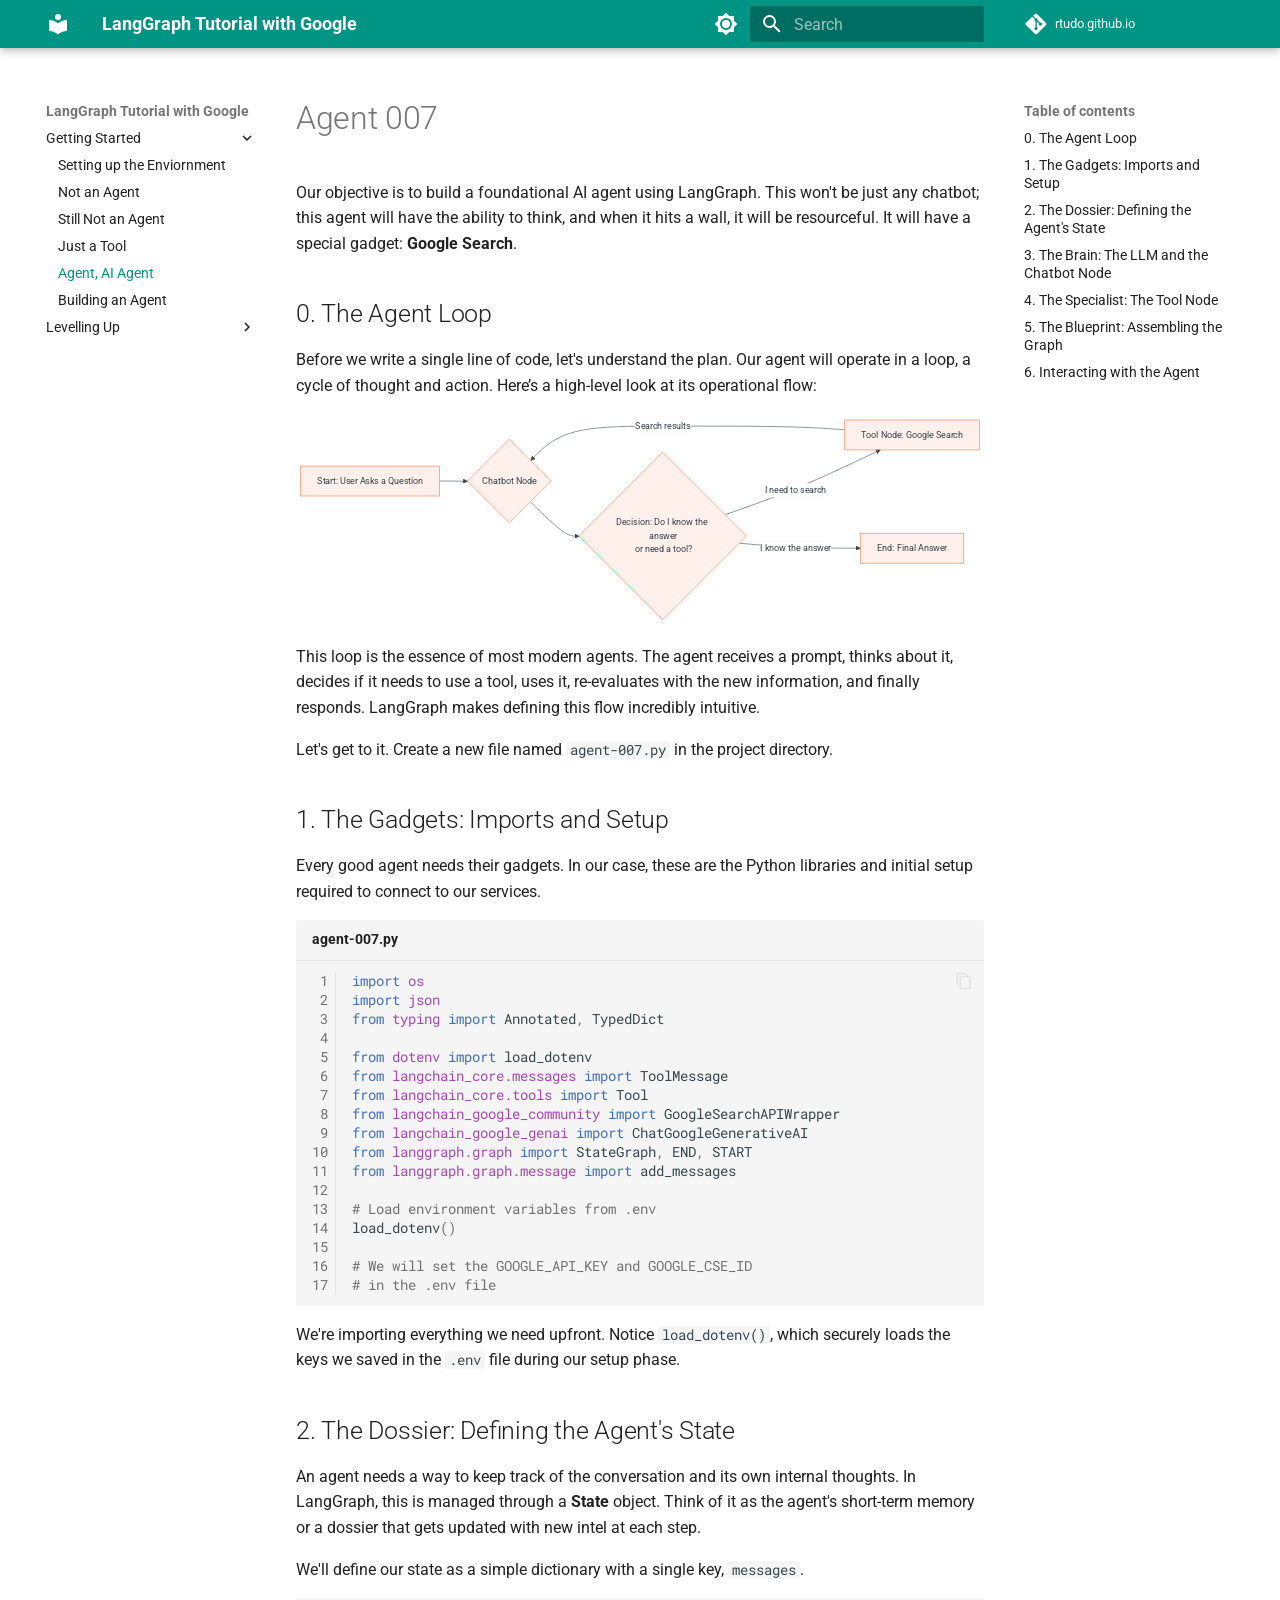
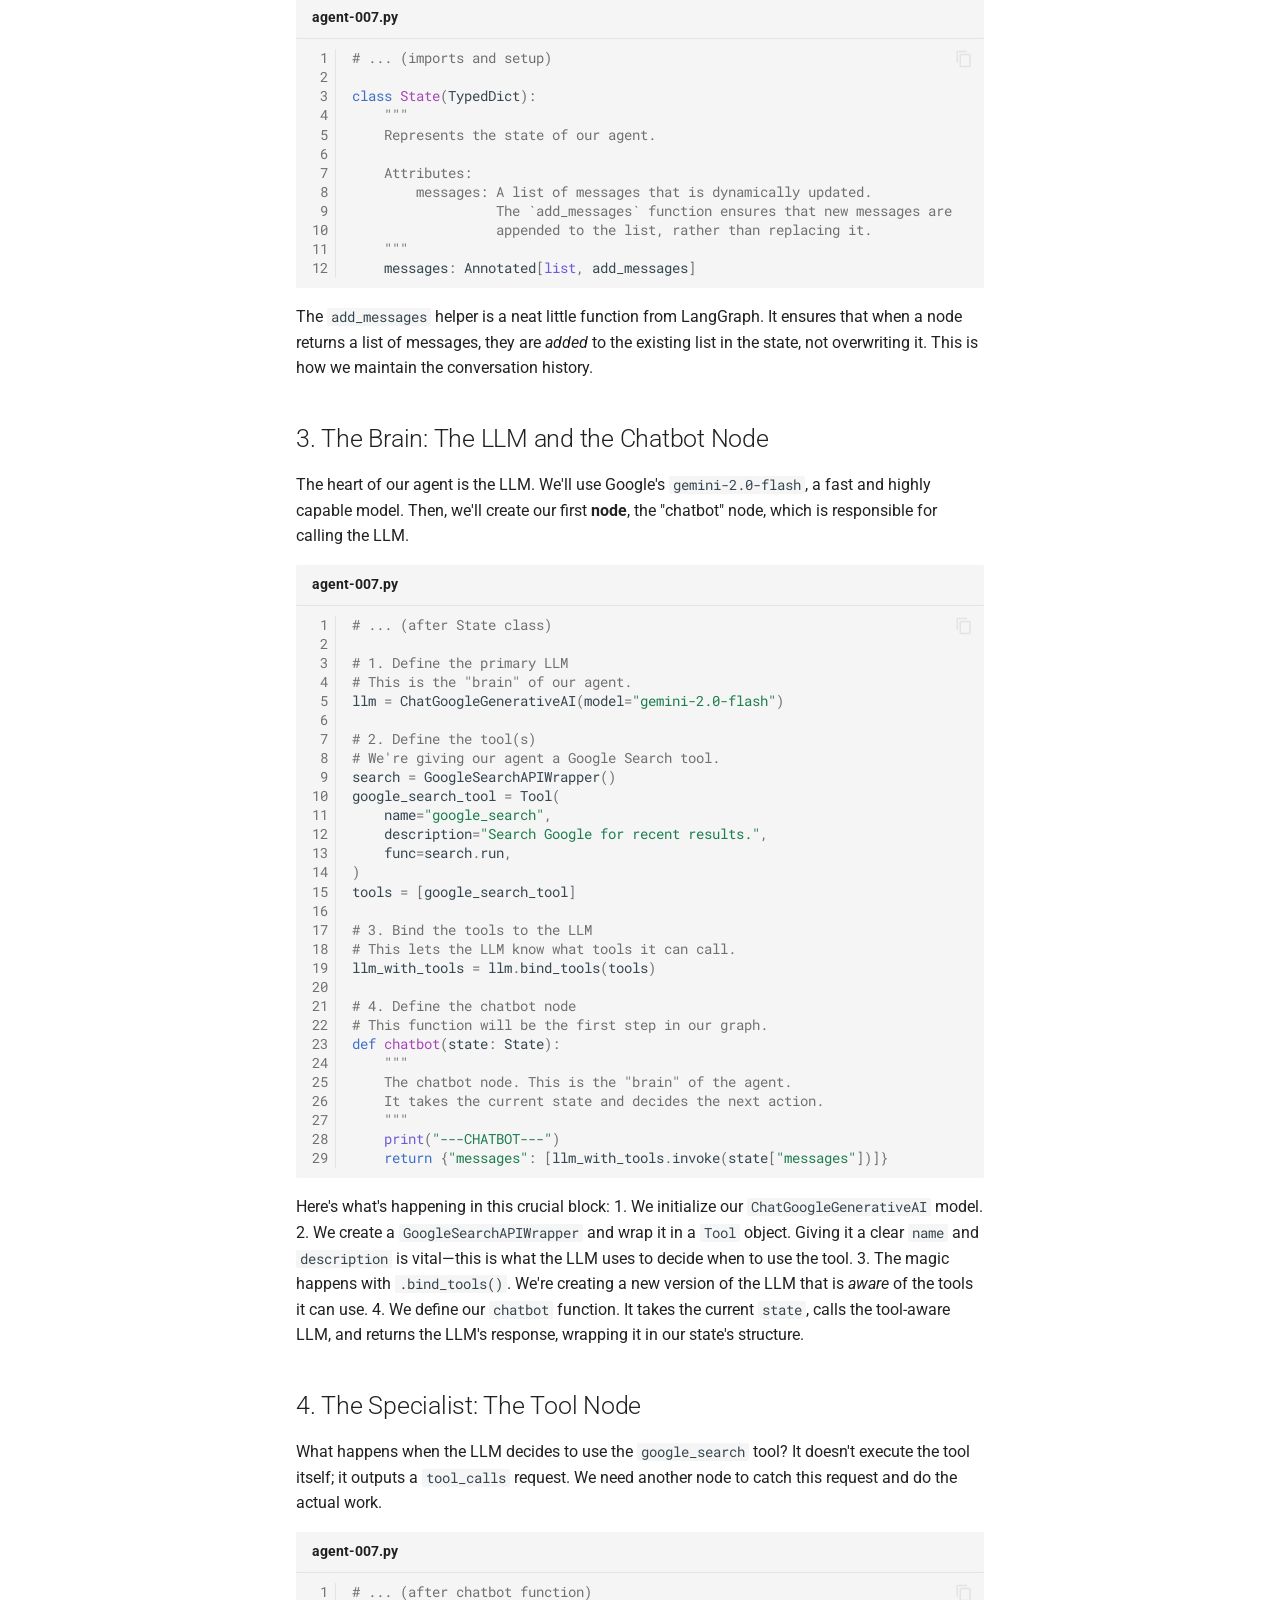
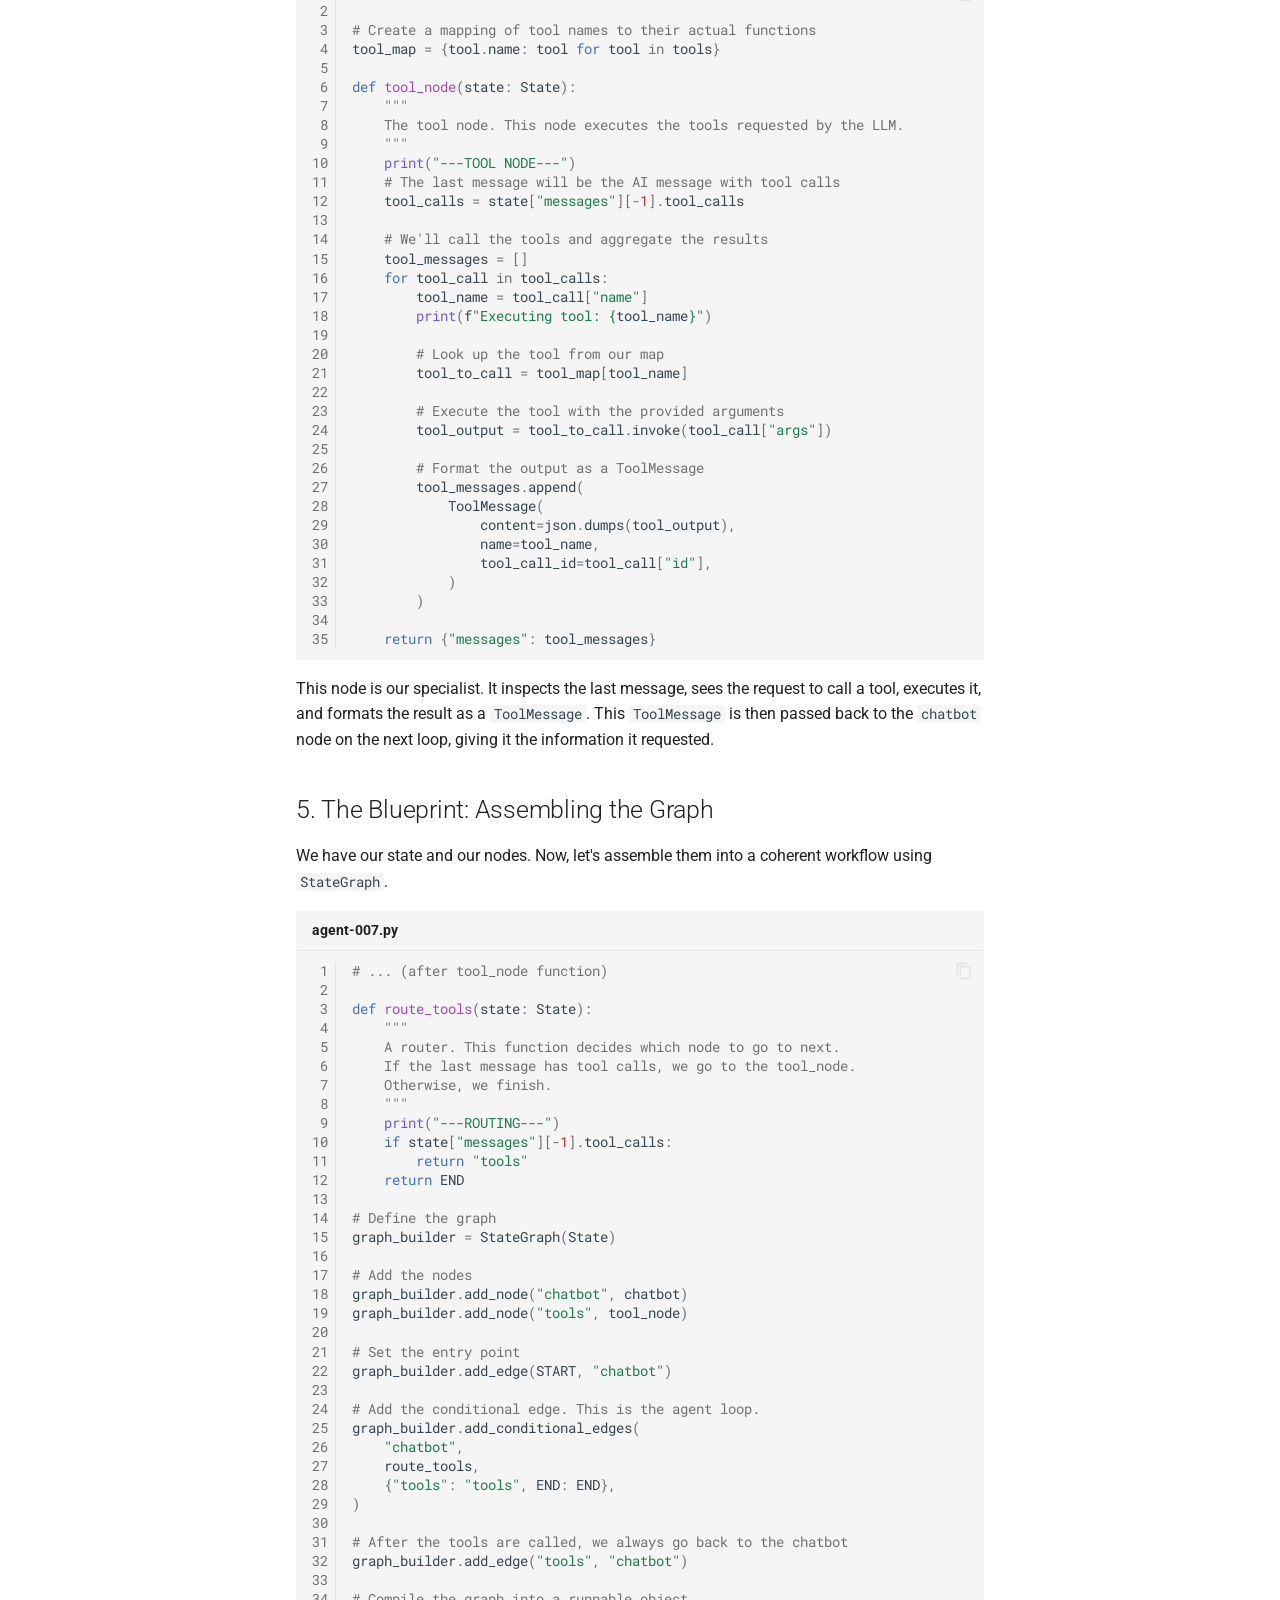
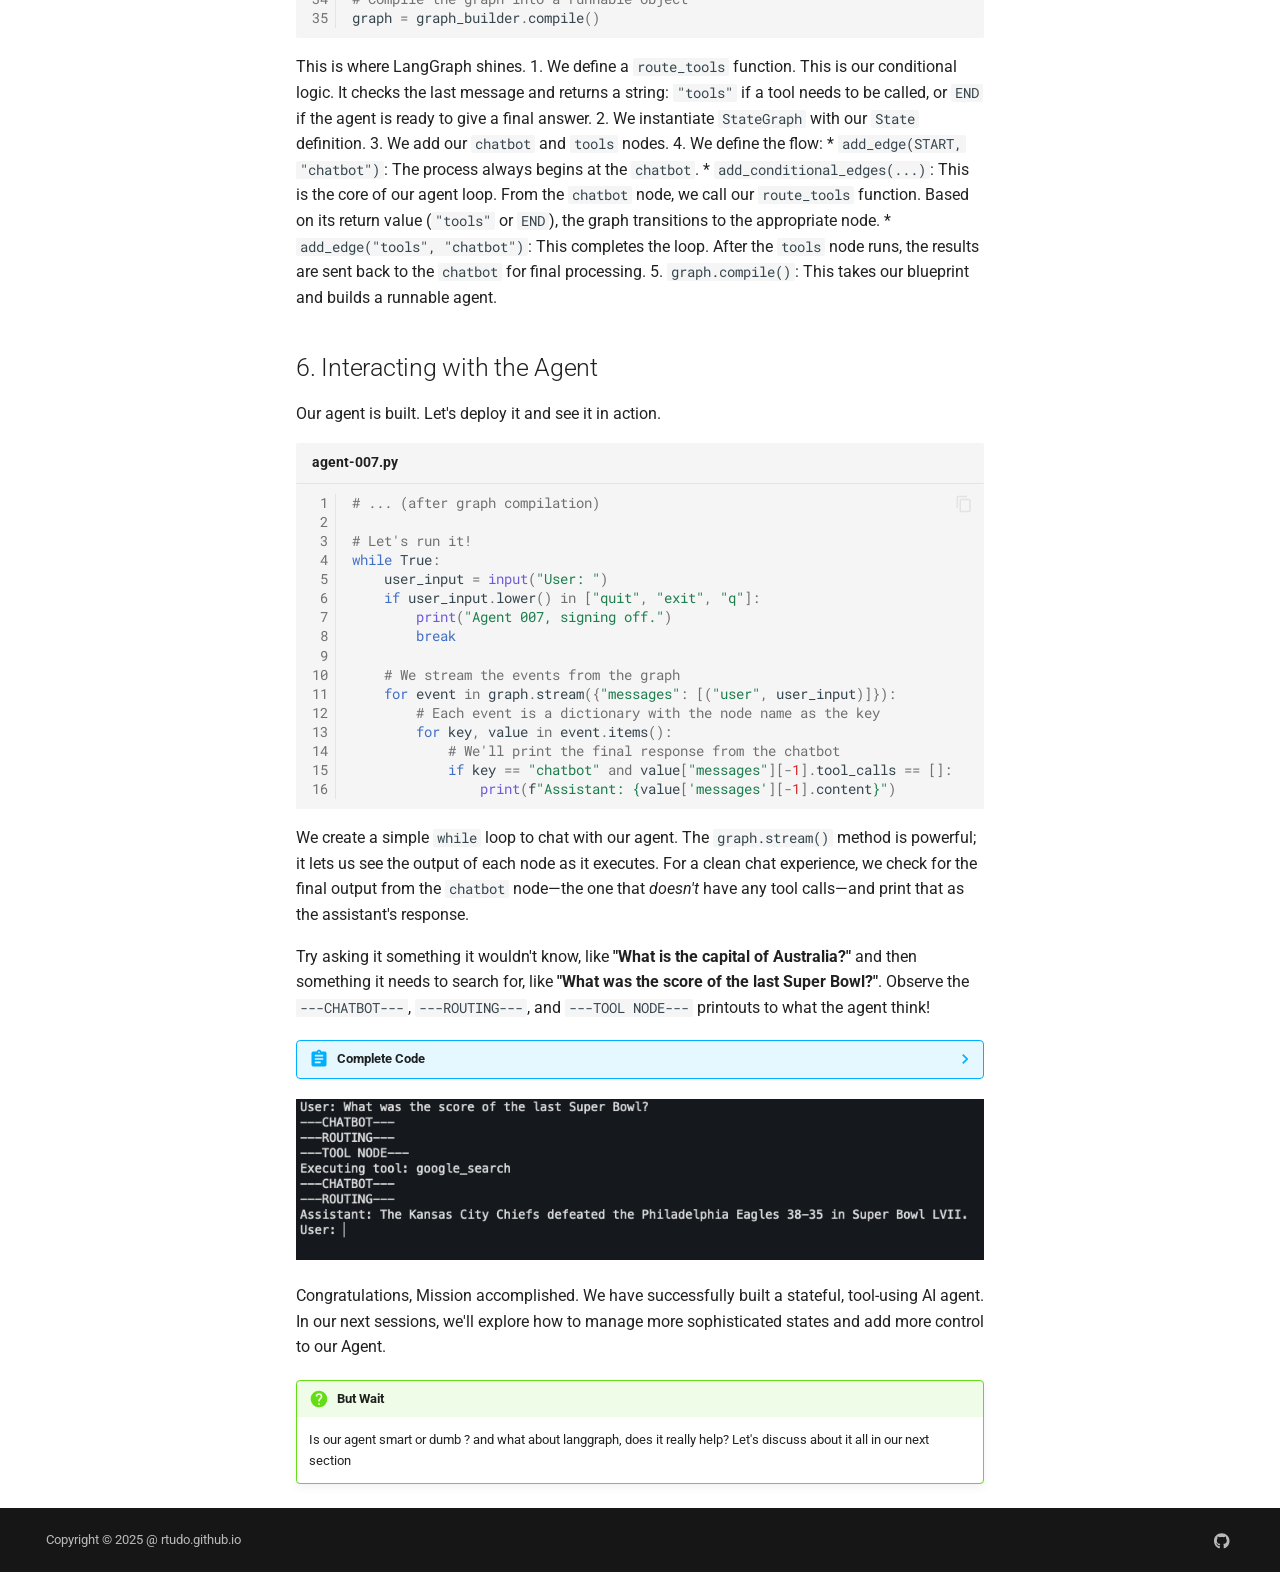
==== commit 34c930d9: "deploy: 8bfd74e812efcb88ef24145b54fd4d7a80059438" ====
--- a/ai/langgraph/agent-007/index.html
+++ b/ai/langgraph/agent-007/index.html
@@ -1,4 +1,4 @@
-<!doctype html><html lang=en class=no-js> <head><meta charset=utf-8><meta name=viewport content="width=device-width,initial-scale=1"><meta name=description content="Technical write-ups for building ai agents with Gemini Models. Focus is on working code for langgraph within Google Ecosystem. An Alternative LangGraph Tutorial destination."><link href="https://rtudo.github.io/ai/langgraph/agent-007/" rel="canonical"><link href=../just-a-tool/ rel=prev><link href=../building-an-agent/ rel=next><link rel=icon href=../../../assets/favicon.png><meta name=generator content="mkdocs-1.6.1, mkdocs-material-9.6.14"><title>Agent, AI Agent - LangGraph Tutorial with Google</title><link rel=stylesheet href=../../../assets/stylesheets/main.342714a4.min.css><link rel=stylesheet href=../../../assets/stylesheets/palette.06af60db.min.css><link rel="stylesheet" href="../../../assets/external/fonts.googleapis.com/css.49ea35f2.css"><style>:root{--md-text-font:"Roboto";--md-code-font:"Roboto Mono"}</style><link rel=stylesheet href=../stylesheets/extra.351ec7.min.css><script>__md_scope=new URL("../../..",location),__md_hash=e=>[...e].reduce(((e,_)=>(e<<5)-e+_.charCodeAt(0)),0),__md_get=(e,_=localStorage,t=__md_scope)=>JSON.parse(_.getItem(t.pathname+"."+e)),__md_set=(e,_,t=localStorage,a=__md_scope)=>{try{t.setItem(a.pathname+"."+e,JSON.stringify(_))}catch(e){}}</script><script id=__analytics>function __md_analytics(){function e(){dataLayer.push(arguments)}window.dataLayer=window.dataLayer||[],e("js",new Date),e("config","G-RCP3K9WFF4"),document.addEventListener("DOMContentLoaded",(function(){document.forms.search&&document.forms.search.query.addEventListener("blur",(function(){this.value&&e("event","search",{search_term:this.value})}));document$.subscribe((function(){var t=document.forms.feedback;if(void 0!==t)for(var a of t.querySelectorAll("[type=submit]"))a.addEventListener("click",(function(a){a.preventDefault();var n=document.location.pathname,d=this.getAttribute("data-md-value");e("event","feedback",{page:n,data:d}),t.firstElementChild.disabled=!0;var r=t.querySelector(".md-feedback__note [data-md-value='"+d+"']");r&&(r.hidden=!1)})),t.hidden=!1})),location$.subscribe((function(t){e("config","G-RCP3K9WFF4",{page_path:t.pathname})}))}));var t=document.createElement("script");t.async=!0,t.src="https://www.googletagmanager.com/gtag/js?id=G-RCP3K9WFF4",document.getElementById("__analytics").insertAdjacentElement("afterEnd",t)}</script><script>"undefined"!=typeof __md_analytics&&__md_analytics()</script><meta property=og:type content=website><meta property=og:title content="Agent, AI Agent - LangGraph Tutorial with Google"><meta property=og:description content="Technical write-ups for building ai agents with Gemini Models. Focus is on working code for langgraph within Google Ecosystem. An Alternative LangGraph Tutorial destination."><meta property=og:image content=https://rtudo.github.io/assets/images/social/ai/langgraph/agent-007.png><meta property=og:image:type content=image/png><meta property=og:image:width content=1200><meta property=og:image:height content=630><meta content=https://rtudo.github.io/ai/langgraph/agent-007/ property=og:url><meta name=twitter:card content=summary_large_image><meta name=twitter:title content="Agent, AI Agent - LangGraph Tutorial with Google"><meta name=twitter:description content="Technical write-ups for building ai agents with Gemini Models. Focus is on working code for langgraph within Google Ecosystem. An Alternative LangGraph Tutorial destination."><meta name=twitter:image content=https://rtudo.github.io/assets/images/social/ai/langgraph/agent-007.png></head> <body dir=ltr data-md-color-scheme=default data-md-color-primary=teal data-md-color-accent=deep-orange> <input class=md-toggle data-md-toggle=drawer type=checkbox id=__drawer autocomplete=off> <input class=md-toggle data-md-toggle=search type=checkbox id=__search autocomplete=off> <label class=md-overlay for=__drawer></label> <div data-md-component=skip> <a href=#agent-007 class=md-skip> Skip to content </a> </div> <div data-md-component=announce> </div> <header class="md-header md-header--shadow" data-md-component=header> <nav class="md-header__inner md-grid" aria-label=Header> <a href=../../.. title="LangGraph Tutorial with Google" class="md-header__button md-logo" aria-label="LangGraph Tutorial with Google" data-md-component=logo> <svg xmlns=http://www.w3.org/2000/svg viewbox="0 0 24 24"><path d="M12 8a3 3 0 0 0 3-3 3 3 0 0 0-3-3 3 3 0 0 0-3 3 3 3 0 0 0 3 3m0 3.54C9.64 9.35 6.5 8 3 8v11c3.5 0 6.64 1.35 9 3.54 2.36-2.19 5.5-3.54 9-3.54V8c-3.5 0-6.64 1.35-9 3.54"/></svg> </a> <label class="md-header__button md-icon" for=__drawer> <svg xmlns=http://www.w3.org/2000/svg viewbox="0 0 24 24"><path d="M3 6h18v2H3zm0 5h18v2H3zm0 5h18v2H3z"/></svg> </label> <div class=md-header__title data-md-component=header-title> <div class=md-header__ellipsis> <div class=md-header__topic> <span class=md-ellipsis> LangGraph Tutorial with Google </span> </div> <div class=md-header__topic data-md-component=header-topic> <span class=md-ellipsis> Agent, AI Agent </span> </div> </div> </div> <form class=md-header__option data-md-component=palette> <input class=md-option data-md-color-media="(prefers-color-scheme: light)" data-md-color-scheme=default data-md-color-primary=teal data-md-color-accent=deep-orange aria-label="Switch to dark mode" type=radio name=__palette id=__palette_0> <label class="md-header__button md-icon" title="Switch to dark mode" for=__palette_1 hidden> <svg xmlns=http://www.w3.org/2000/svg viewbox="0 0 24 24"><path d="M12 8a4 4 0 0 0-4 4 4 4 0 0 0 4 4 4 4 0 0 0 4-4 4 4 0 0 0-4-4m0 10a6 6 0 0 1-6-6 6 6 0 0 1 6-6 6 6 0 0 1 6 6 6 6 0 0 1-6 6m8-9.31V4h-4.69L12 .69 8.69 4H4v4.69L.69 12 4 15.31V20h4.69L12 23.31 15.31 20H20v-4.69L23.31 12z"/></svg> </label> <input class=md-option data-md-color-media="(prefers-color-scheme: dark)" data-md-color-scheme=slate data-md-color-primary=blue-grey data-md-color-accent=lime aria-label="Switch to light mode" type=radio name=__palette id=__palette_1> <label class="md-header__button md-icon" title="Switch to light mode" for=__palette_0 hidden> <svg xmlns=http://www.w3.org/2000/svg viewbox="0 0 24 24"><path d="M12 18c-.89 0-1.74-.2-2.5-.55C11.56 16.5 13 14.42 13 12s-1.44-4.5-3.5-5.45C10.26 6.2 11.11 6 12 6a6 6 0 0 1 6 6 6 6 0 0 1-6 6m8-9.31V4h-4.69L12 .69 8.69 4H4v4.69L.69 12 4 15.31V20h4.69L12 23.31 15.31 20H20v-4.69L23.31 12z"/></svg> </label> </form> <script>var palette=__md_get("__palette");if(palette&&palette.color){if("(prefers-color-scheme)"===palette.color.media){var media=matchMedia("(prefers-color-scheme: light)"),input=document.querySelector(media.matches?"[data-md-color-media='(prefers-color-scheme: light)']":"[data-md-color-media='(prefers-color-scheme: dark)']");palette.color.media=input.getAttribute("data-md-color-media"),palette.color.scheme=input.getAttribute("data-md-color-scheme"),palette.color.primary=input.getAttribute("data-md-color-primary"),palette.color.accent=input.getAttribute("data-md-color-accent")}for(var[key,value]of Object.entries(palette.color))document.body.setAttribute("data-md-color-"+key,value)}</script> <label class="md-header__button md-icon" for=__search> <svg xmlns=http://www.w3.org/2000/svg viewbox="0 0 24 24"><path d="M9.5 3A6.5 6.5 0 0 1 16 9.5c0 1.61-.59 3.09-1.56 4.23l.27.27h.79l5 5-1.5 1.5-5-5v-.79l-.27-.27A6.52 6.52 0 0 1 9.5 16 6.5 6.5 0 0 1 3 9.5 6.5 6.5 0 0 1 9.5 3m0 2C7 5 5 7 5 9.5S7 14 9.5 14 14 12 14 9.5 12 5 9.5 5"/></svg> </label> <div class=md-search data-md-component=search role=dialog> <label class=md-search__overlay for=__search></label> <div class=md-search__inner role=search> <form class=md-search__form name=search> <input type=text class=md-search__input name=query aria-label=Search placeholder=Search autocapitalize=off autocorrect=off autocomplete=off spellcheck=false data-md-component=search-query required> <label class="md-search__icon md-icon" for=__search> <svg xmlns=http://www.w3.org/2000/svg viewbox="0 0 24 24"><path d="M9.5 3A6.5 6.5 0 0 1 16 9.5c0 1.61-.59 3.09-1.56 4.23l.27.27h.79l5 5-1.5 1.5-5-5v-.79l-.27-.27A6.52 6.52 0 0 1 9.5 16 6.5 6.5 0 0 1 3 9.5 6.5 6.5 0 0 1 9.5 3m0 2C7 5 5 7 5 9.5S7 14 9.5 14 14 12 14 9.5 12 5 9.5 5"/></svg> <svg xmlns=http://www.w3.org/2000/svg viewbox="0 0 24 24"><path d="M20 11v2H8l5.5 5.5-1.42 1.42L4.16 12l7.92-7.92L13.5 5.5 8 11z"/></svg> </label> <nav class=md-search__options aria-label=Search> <a href=javascript:void(0) class="md-search__icon md-icon" title=Share aria-label=Share data-clipboard data-clipboard-text data-md-component=search-share tabindex=-1> <svg xmlns=http://www.w3.org/2000/svg viewbox="0 0 24 24"><path d="M18 16.08c-.76 0-1.44.3-1.96.77L8.91 12.7c.05-.23.09-.46.09-.7s-.04-.47-.09-.7l7.05-4.11c.54.5 1.25.81 2.04.81a3 3 0 0 0 3-3 3 3 0 0 0-3-3 3 3 0 0 0-3 3c0 .24.04.47.09.7L8.04 9.81C7.5 9.31 6.79 9 6 9a3 3 0 0 0-3 3 3 3 0 0 0 3 3c.79 0 1.5-.31 2.04-.81l7.12 4.15c-.05.21-.08.43-.08.66 0 1.61 1.31 2.91 2.92 2.91s2.92-1.3 2.92-2.91A2.92 2.92 0 0 0 18 16.08"/></svg> </a> <button type=reset class="md-search__icon md-icon" title=Clear aria-label=Clear tabindex=-1> <svg xmlns=http://www.w3.org/2000/svg viewbox="0 0 24 24"><path d="M19 6.41 17.59 5 12 10.59 6.41 5 5 6.41 10.59 12 5 17.59 6.41 19 12 13.41 17.59 19 19 17.59 13.41 12z"/></svg> </button> </nav> <div class=md-search__suggest data-md-component=search-suggest></div> </form> <div class=md-search__output> <div class=md-search__scrollwrap tabindex=0 data-md-scrollfix> <div class=md-search-result data-md-component=search-result> <div class=md-search-result__meta> Initializing search </div> <ol class=md-search-result__list role=presentation></ol> </div> </div> </div> </div> </div> <div class=md-header__source> <a href="https://github.com/rtudo/rtudo.github.io" title="Go to repository" class="md-source" data-md-component="source"> <div class="md-source__icon md-icon"> <svg xmlns=http://www.w3.org/2000/svg viewbox="0 0 448 512"><!-- Font Awesome Free 6.7.2 by @fontawesome - https://fontawesome.com License - https://fontawesome.com/license/free (Icons: CC BY 4.0, Fonts: SIL OFL 1.1, Code: MIT License) Copyright 2024 Fonticons, Inc.--><path d="M439.55 236.05 244 40.45a28.87 28.87 0 0 0-40.81 0l-40.66 40.63 51.52 51.52c27.06-9.14 52.68 16.77 43.39 43.68l49.66 49.66c34.23-11.8 61.18 31 35.47 56.69-26.49 26.49-70.21-2.87-56-37.34L240.22 199v121.85c25.3 12.54 22.26 41.85 9.08 55a34.34 34.34 0 0 1-48.55 0c-17.57-17.6-11.07-46.91 11.25-56v-123c-20.8-8.51-24.6-30.74-18.64-45L142.57 101 8.45 235.14a28.86 28.86 0 0 0 0 40.81l195.61 195.6a28.86 28.86 0 0 0 40.8 0l194.69-194.69a28.86 28.86 0 0 0 0-40.81"/></svg> </div> <div class=md-source__repository> rtudo.github.io </div> </a> </div> </nav> </header> <div class=md-container data-md-component=container> <main class=md-main data-md-component=main> <div class="md-main__inner md-grid"> <div class="md-sidebar md-sidebar--primary" data-md-component=sidebar data-md-type=navigation> <div class=md-sidebar__scrollwrap> <div class=md-sidebar__inner> <nav class="md-nav md-nav--primary" aria-label=Navigation data-md-level=0> <label class=md-nav__title for=__drawer> <a href=../../.. title="LangGraph Tutorial with Google" class="md-nav__button md-logo" aria-label="LangGraph Tutorial with Google" data-md-component=logo> <svg xmlns=http://www.w3.org/2000/svg viewbox="0 0 24 24"><path d="M12 8a3 3 0 0 0 3-3 3 3 0 0 0-3-3 3 3 0 0 0-3 3 3 3 0 0 0 3 3m0 3.54C9.64 9.35 6.5 8 3 8v11c3.5 0 6.64 1.35 9 3.54 2.36-2.19 5.5-3.54 9-3.54V8c-3.5 0-6.64 1.35-9 3.54"/></svg> </a> LangGraph Tutorial with Google </label> <div class=md-nav__source> <a href="https://github.com/rtudo/rtudo.github.io" title="Go to repository" class="md-source" data-md-component="source"> <div class="md-source__icon md-icon"> <svg xmlns=http://www.w3.org/2000/svg viewbox="0 0 448 512"><!-- Font Awesome Free 6.7.2 by @fontawesome - https://fontawesome.com License - https://fontawesome.com/license/free (Icons: CC BY 4.0, Fonts: SIL OFL 1.1, Code: MIT License) Copyright 2024 Fonticons, Inc.--><path d="M439.55 236.05 244 40.45a28.87 28.87 0 0 0-40.81 0l-40.66 40.63 51.52 51.52c27.06-9.14 52.68 16.77 43.39 43.68l49.66 49.66c34.23-11.8 61.18 31 35.47 56.69-26.49 26.49-70.21-2.87-56-37.34L240.22 199v121.85c25.3 12.54 22.26 41.85 9.08 55a34.34 34.34 0 0 1-48.55 0c-17.57-17.6-11.07-46.91 11.25-56v-123c-20.8-8.51-24.6-30.74-18.64-45L142.57 101 8.45 235.14a28.86 28.86 0 0 0 0 40.81l195.61 195.6a28.86 28.86 0 0 0 40.8 0l194.69-194.69a28.86 28.86 0 0 0 0-40.81"/></svg> </div> <div class=md-source__repository> rtudo.github.io </div> </a> </div> <ul class=md-nav__list data-md-scrollfix> <li class="md-nav__item md-nav__item--active md-nav__item--nested"> <input class="md-nav__toggle md-toggle " type=checkbox id=__nav_1 checked> <div class="md-nav__link md-nav__container"> <a href=../ class="md-nav__link "> <span class=md-ellipsis> Getting Started </span> </a> <label class="md-nav__link " for=__nav_1 id=__nav_1_label tabindex=0> <span class="md-nav__icon md-icon"></span> </label> </div> <nav class=md-nav data-md-level=1 aria-labelledby=__nav_1_label aria-expanded=true> <label class=md-nav__title for=__nav_1> <span class="md-nav__icon md-icon"></span> Getting Started </label> <ul class=md-nav__list data-md-scrollfix> <li class=md-nav__item> <a href=../setup/ class=md-nav__link> <span class=md-ellipsis> Setting up the Enviornment </span> </a> </li> <li class=md-nav__item> <a href=../not-an-agent/ class=md-nav__link> <span class=md-ellipsis> Not an Agent </span> </a> </li> <li class=md-nav__item> <a href=../still-not-an-agent/ class=md-nav__link> <span class=md-ellipsis> Still Not an Agent </span> </a> </li> <li class=md-nav__item> <a href=../just-a-tool/ class=md-nav__link> <span class=md-ellipsis> Just a Tool </span> </a> </li> <li class="md-nav__item md-nav__item--active"> <input class="md-nav__toggle md-toggle" type=checkbox id=__toc> <label class="md-nav__link md-nav__link--active" for=__toc> <span class=md-ellipsis> Agent, AI Agent </span> <span class="md-nav__icon md-icon"></span> </label> <a href=./ class="md-nav__link md-nav__link--active"> <span class=md-ellipsis> Agent, AI Agent </span> </a> <nav class="md-nav md-nav--secondary" aria-label="Table of contents"> <label class=md-nav__title for=__toc> <span class="md-nav__icon md-icon"></span> Table of contents </label> <ul class=md-nav__list data-md-component=toc data-md-scrollfix> <li class=md-nav__item> <a href=#0-the-agent-loop class=md-nav__link> <span class=md-ellipsis> 0. The Agent Loop </span> </a> </li> <li class=md-nav__item> <a href=#1-the-gadgets-imports-and-setup class=md-nav__link> <span class=md-ellipsis> 1. The Gadgets: Imports and Setup </span> </a> </li> <li class=md-nav__item> <a href=#2-the-dossier-defining-the-agents-state class=md-nav__link> <span class=md-ellipsis> 2. The Dossier: Defining the Agent's State </span> </a> </li> <li class=md-nav__item> <a href=#3-the-brain-the-llm-and-the-chatbot-node class=md-nav__link> <span class=md-ellipsis> 3. The Brain: The LLM and the Chatbot Node </span> </a> </li> <li class=md-nav__item> <a href=#4-the-specialist-the-tool-node class=md-nav__link> <span class=md-ellipsis> 4. The Specialist: The Tool Node </span> </a> </li> <li class=md-nav__item> <a href=#5-the-blueprint-assembling-the-graph class=md-nav__link> <span class=md-ellipsis> 5. The Blueprint: Assembling the Graph </span> </a> </li> <li class=md-nav__item> <a href=#6-interacting-with-the-agent class=md-nav__link> <span class=md-ellipsis> 6. Interacting with the Agent </span> </a> </li> </ul> </nav> </li> <li class=md-nav__item> <a href=../building-an-agent/ class=md-nav__link> <span class=md-ellipsis> Building an Agent </span> </a> </li> </ul> </nav> </li> <li class="md-nav__item md-nav__item--nested"> <input class="md-nav__toggle md-toggle " type=checkbox id=__nav_2> <label class=md-nav__link for=__nav_2 id=__nav_2_label tabindex=0> <span class=md-ellipsis> Levelling Up </span> <span class="md-nav__icon md-icon"></span> </label> <nav class=md-nav data-md-level=1 aria-labelledby=__nav_2_label aria-expanded=false> <label class=md-nav__title for=__nav_2> <span class="md-nav__icon md-icon"></span> Levelling Up </label> <ul class=md-nav__list data-md-scrollfix> <li class=md-nav__item> <a href=../agent-with-memory/ class=md-nav__link> <span class=md-ellipsis> Agent with Memory </span> </a> </li> <li class=md-nav__item> <a href=../agent-with-human-assistance/ class=md-nav__link> <span class=md-ellipsis> Agent with Human Assistance </span> </a> </li> </ul> </nav> </li> </ul> </nav> </div> </div> </div> <div class="md-sidebar md-sidebar--secondary" data-md-component=sidebar data-md-type=toc> <div class=md-sidebar__scrollwrap> <div class=md-sidebar__inner> <nav class="md-nav md-nav--secondary" aria-label="Table of contents"> <label class=md-nav__title for=__toc> <span class="md-nav__icon md-icon"></span> Table of contents </label> <ul class=md-nav__list data-md-component=toc data-md-scrollfix> <li class=md-nav__item> <a href=#0-the-agent-loop class=md-nav__link> <span class=md-ellipsis> 0. The Agent Loop </span> </a> </li> <li class=md-nav__item> <a href=#1-the-gadgets-imports-and-setup class=md-nav__link> <span class=md-ellipsis> 1. The Gadgets: Imports and Setup </span> </a> </li> <li class=md-nav__item> <a href=#2-the-dossier-defining-the-agents-state class=md-nav__link> <span class=md-ellipsis> 2. The Dossier: Defining the Agent's State </span> </a> </li> <li class=md-nav__item> <a href=#3-the-brain-the-llm-and-the-chatbot-node class=md-nav__link> <span class=md-ellipsis> 3. The Brain: The LLM and the Chatbot Node </span> </a> </li> <li class=md-nav__item> <a href=#4-the-specialist-the-tool-node class=md-nav__link> <span class=md-ellipsis> 4. The Specialist: The Tool Node </span> </a> </li> <li class=md-nav__item> <a href=#5-the-blueprint-assembling-the-graph class=md-nav__link> <span class=md-ellipsis> 5. The Blueprint: Assembling the Graph </span> </a> </li> <li class=md-nav__item> <a href=#6-interacting-with-the-agent class=md-nav__link> <span class=md-ellipsis> 6. Interacting with the Agent </span> </a> </li> </ul> </nav> </div> </div> </div> <div class=md-content data-md-component=content> <article class="md-content__inner md-typeset"> <h1 id=agent-007>Agent 007<a class=headerlink href=#agent-007 title="Permanent link">&para;</a></h1> <p>Our objective is to build a foundational AI agent using LangGraph. This won't be just any chatbot; this agent will have the ability to think, and when it hits a wall, it will be resourceful. It will have a special gadget: <strong>Google Search</strong>.</p> <h2 id=0-the-agent-loop>0. The Agent Loop<a class=headerlink href=#0-the-agent-loop title="Permanent link">&para;</a></h2> <p>Before we write a single line of code, let's understand the plan. Our agent will operate in a loop, a cycle of thought and action. Here’s a high-level look at its operational flow:</p> <pre class=mermaid><code>graph LR
+<!doctype html><html lang=en class=no-js> <head><meta charset=utf-8><meta name=viewport content="width=device-width,initial-scale=1"><meta name=description content="Technical write-ups for building ai agents with Gemini Models. Focus is on working code for langgraph within Google Ecosystem. An Alternative LangGraph Tutorial destination."><link href="https://rtudo.github.io/ai/langgraph/agent-007/" rel="canonical"><link href=../just-a-tool/ rel=prev><link href=../building-an-agent/ rel=next><link rel=icon href=../../../assets/favicon.png><meta name=generator content="mkdocs-1.6.1, mkdocs-material-9.6.15"><title>Agent, AI Agent - LangGraph Tutorial with Google</title><link rel=stylesheet href=../../../assets/stylesheets/main.342714a4.min.css><link rel=stylesheet href=../../../assets/stylesheets/palette.06af60db.min.css><link rel="stylesheet" href="../../../assets/external/fonts.googleapis.com/css.49ea35f2.css"><style>:root{--md-text-font:"Roboto";--md-code-font:"Roboto Mono"}</style><link rel=stylesheet href=../stylesheets/extra.351ec7.min.css><script>__md_scope=new URL("../../..",location),__md_hash=e=>[...e].reduce(((e,_)=>(e<<5)-e+_.charCodeAt(0)),0),__md_get=(e,_=localStorage,t=__md_scope)=>JSON.parse(_.getItem(t.pathname+"."+e)),__md_set=(e,_,t=localStorage,a=__md_scope)=>{try{t.setItem(a.pathname+"."+e,JSON.stringify(_))}catch(e){}}</script><script id=__analytics>function __md_analytics(){function e(){dataLayer.push(arguments)}window.dataLayer=window.dataLayer||[],e("js",new Date),e("config","G-RCP3K9WFF4"),document.addEventListener("DOMContentLoaded",(function(){document.forms.search&&document.forms.search.query.addEventListener("blur",(function(){this.value&&e("event","search",{search_term:this.value})}));document$.subscribe((function(){var t=document.forms.feedback;if(void 0!==t)for(var a of t.querySelectorAll("[type=submit]"))a.addEventListener("click",(function(a){a.preventDefault();var n=document.location.pathname,d=this.getAttribute("data-md-value");e("event","feedback",{page:n,data:d}),t.firstElementChild.disabled=!0;var r=t.querySelector(".md-feedback__note [data-md-value='"+d+"']");r&&(r.hidden=!1)})),t.hidden=!1})),location$.subscribe((function(t){e("config","G-RCP3K9WFF4",{page_path:t.pathname})}))}));var t=document.createElement("script");t.async=!0,t.src="https://www.googletagmanager.com/gtag/js?id=G-RCP3K9WFF4",document.getElementById("__analytics").insertAdjacentElement("afterEnd",t)}</script><script>"undefined"!=typeof __md_analytics&&__md_analytics()</script><meta property=og:type content=website><meta property=og:title content="Agent, AI Agent - LangGraph Tutorial with Google"><meta property=og:description content="Technical write-ups for building ai agents with Gemini Models. Focus is on working code for langgraph within Google Ecosystem. An Alternative LangGraph Tutorial destination."><meta property=og:image content=https://rtudo.github.io/assets/images/social/ai/langgraph/agent-007.png><meta property=og:image:type content=image/png><meta property=og:image:width content=1200><meta property=og:image:height content=630><meta content=https://rtudo.github.io/ai/langgraph/agent-007/ property=og:url><meta name=twitter:card content=summary_large_image><meta name=twitter:title content="Agent, AI Agent - LangGraph Tutorial with Google"><meta name=twitter:description content="Technical write-ups for building ai agents with Gemini Models. Focus is on working code for langgraph within Google Ecosystem. An Alternative LangGraph Tutorial destination."><meta name=twitter:image content=https://rtudo.github.io/assets/images/social/ai/langgraph/agent-007.png></head> <body dir=ltr data-md-color-scheme=default data-md-color-primary=teal data-md-color-accent=deep-orange> <input class=md-toggle data-md-toggle=drawer type=checkbox id=__drawer autocomplete=off> <input class=md-toggle data-md-toggle=search type=checkbox id=__search autocomplete=off> <label class=md-overlay for=__drawer></label> <div data-md-component=skip> <a href=#agent-007 class=md-skip> Skip to content </a> </div> <div data-md-component=announce> </div> <header class="md-header md-header--shadow" data-md-component=header> <nav class="md-header__inner md-grid" aria-label=Header> <a href=../../.. title="LangGraph Tutorial with Google" class="md-header__button md-logo" aria-label="LangGraph Tutorial with Google" data-md-component=logo> <svg xmlns=http://www.w3.org/2000/svg viewbox="0 0 24 24"><path d="M12 8a3 3 0 0 0 3-3 3 3 0 0 0-3-3 3 3 0 0 0-3 3 3 3 0 0 0 3 3m0 3.54C9.64 9.35 6.5 8 3 8v11c3.5 0 6.64 1.35 9 3.54 2.36-2.19 5.5-3.54 9-3.54V8c-3.5 0-6.64 1.35-9 3.54"/></svg> </a> <label class="md-header__button md-icon" for=__drawer> <svg xmlns=http://www.w3.org/2000/svg viewbox="0 0 24 24"><path d="M3 6h18v2H3zm0 5h18v2H3zm0 5h18v2H3z"/></svg> </label> <div class=md-header__title data-md-component=header-title> <div class=md-header__ellipsis> <div class=md-header__topic> <span class=md-ellipsis> LangGraph Tutorial with Google </span> </div> <div class=md-header__topic data-md-component=header-topic> <span class=md-ellipsis> Agent, AI Agent </span> </div> </div> </div> <form class=md-header__option data-md-component=palette> <input class=md-option data-md-color-media="(prefers-color-scheme: light)" data-md-color-scheme=default data-md-color-primary=teal data-md-color-accent=deep-orange aria-label="Switch to dark mode" type=radio name=__palette id=__palette_0> <label class="md-header__button md-icon" title="Switch to dark mode" for=__palette_1 hidden> <svg xmlns=http://www.w3.org/2000/svg viewbox="0 0 24 24"><path d="M12 8a4 4 0 0 0-4 4 4 4 0 0 0 4 4 4 4 0 0 0 4-4 4 4 0 0 0-4-4m0 10a6 6 0 0 1-6-6 6 6 0 0 1 6-6 6 6 0 0 1 6 6 6 6 0 0 1-6 6m8-9.31V4h-4.69L12 .69 8.69 4H4v4.69L.69 12 4 15.31V20h4.69L12 23.31 15.31 20H20v-4.69L23.31 12z"/></svg> </label> <input class=md-option data-md-color-media="(prefers-color-scheme: dark)" data-md-color-scheme=slate data-md-color-primary=blue-grey data-md-color-accent=lime aria-label="Switch to light mode" type=radio name=__palette id=__palette_1> <label class="md-header__button md-icon" title="Switch to light mode" for=__palette_0 hidden> <svg xmlns=http://www.w3.org/2000/svg viewbox="0 0 24 24"><path d="M12 18c-.89 0-1.74-.2-2.5-.55C11.56 16.5 13 14.42 13 12s-1.44-4.5-3.5-5.45C10.26 6.2 11.11 6 12 6a6 6 0 0 1 6 6 6 6 0 0 1-6 6m8-9.31V4h-4.69L12 .69 8.69 4H4v4.69L.69 12 4 15.31V20h4.69L12 23.31 15.31 20H20v-4.69L23.31 12z"/></svg> </label> </form> <script>var palette=__md_get("__palette");if(palette&&palette.color){if("(prefers-color-scheme)"===palette.color.media){var media=matchMedia("(prefers-color-scheme: light)"),input=document.querySelector(media.matches?"[data-md-color-media='(prefers-color-scheme: light)']":"[data-md-color-media='(prefers-color-scheme: dark)']");palette.color.media=input.getAttribute("data-md-color-media"),palette.color.scheme=input.getAttribute("data-md-color-scheme"),palette.color.primary=input.getAttribute("data-md-color-primary"),palette.color.accent=input.getAttribute("data-md-color-accent")}for(var[key,value]of Object.entries(palette.color))document.body.setAttribute("data-md-color-"+key,value)}</script> <label class="md-header__button md-icon" for=__search> <svg xmlns=http://www.w3.org/2000/svg viewbox="0 0 24 24"><path d="M9.5 3A6.5 6.5 0 0 1 16 9.5c0 1.61-.59 3.09-1.56 4.23l.27.27h.79l5 5-1.5 1.5-5-5v-.79l-.27-.27A6.52 6.52 0 0 1 9.5 16 6.5 6.5 0 0 1 3 9.5 6.5 6.5 0 0 1 9.5 3m0 2C7 5 5 7 5 9.5S7 14 9.5 14 14 12 14 9.5 12 5 9.5 5"/></svg> </label> <div class=md-search data-md-component=search role=dialog> <label class=md-search__overlay for=__search></label> <div class=md-search__inner role=search> <form class=md-search__form name=search> <input type=text class=md-search__input name=query aria-label=Search placeholder=Search autocapitalize=off autocorrect=off autocomplete=off spellcheck=false data-md-component=search-query required> <label class="md-search__icon md-icon" for=__search> <svg xmlns=http://www.w3.org/2000/svg viewbox="0 0 24 24"><path d="M9.5 3A6.5 6.5 0 0 1 16 9.5c0 1.61-.59 3.09-1.56 4.23l.27.27h.79l5 5-1.5 1.5-5-5v-.79l-.27-.27A6.52 6.52 0 0 1 9.5 16 6.5 6.5 0 0 1 3 9.5 6.5 6.5 0 0 1 9.5 3m0 2C7 5 5 7 5 9.5S7 14 9.5 14 14 12 14 9.5 12 5 9.5 5"/></svg> <svg xmlns=http://www.w3.org/2000/svg viewbox="0 0 24 24"><path d="M20 11v2H8l5.5 5.5-1.42 1.42L4.16 12l7.92-7.92L13.5 5.5 8 11z"/></svg> </label> <nav class=md-search__options aria-label=Search> <a href=javascript:void(0) class="md-search__icon md-icon" title=Share aria-label=Share data-clipboard data-clipboard-text data-md-component=search-share tabindex=-1> <svg xmlns=http://www.w3.org/2000/svg viewbox="0 0 24 24"><path d="M18 16.08c-.76 0-1.44.3-1.96.77L8.91 12.7c.05-.23.09-.46.09-.7s-.04-.47-.09-.7l7.05-4.11c.54.5 1.25.81 2.04.81a3 3 0 0 0 3-3 3 3 0 0 0-3-3 3 3 0 0 0-3 3c0 .24.04.47.09.7L8.04 9.81C7.5 9.31 6.79 9 6 9a3 3 0 0 0-3 3 3 3 0 0 0 3 3c.79 0 1.5-.31 2.04-.81l7.12 4.15c-.05.21-.08.43-.08.66 0 1.61 1.31 2.91 2.92 2.91s2.92-1.3 2.92-2.91A2.92 2.92 0 0 0 18 16.08"/></svg> </a> <button type=reset class="md-search__icon md-icon" title=Clear aria-label=Clear tabindex=-1> <svg xmlns=http://www.w3.org/2000/svg viewbox="0 0 24 24"><path d="M19 6.41 17.59 5 12 10.59 6.41 5 5 6.41 10.59 12 5 17.59 6.41 19 12 13.41 17.59 19 19 17.59 13.41 12z"/></svg> </button> </nav> <div class=md-search__suggest data-md-component=search-suggest></div> </form> <div class=md-search__output> <div class=md-search__scrollwrap tabindex=0 data-md-scrollfix> <div class=md-search-result data-md-component=search-result> <div class=md-search-result__meta> Initializing search </div> <ol class=md-search-result__list role=presentation></ol> </div> </div> </div> </div> </div> <div class=md-header__source> <a href="https://github.com/rtudo/rtudo.github.io" title="Go to repository" class="md-source" data-md-component="source"> <div class="md-source__icon md-icon"> <svg xmlns=http://www.w3.org/2000/svg viewbox="0 0 448 512"><!-- Font Awesome Free 6.7.2 by @fontawesome - https://fontawesome.com License - https://fontawesome.com/license/free (Icons: CC BY 4.0, Fonts: SIL OFL 1.1, Code: MIT License) Copyright 2024 Fonticons, Inc.--><path d="M439.55 236.05 244 40.45a28.87 28.87 0 0 0-40.81 0l-40.66 40.63 51.52 51.52c27.06-9.14 52.68 16.77 43.39 43.68l49.66 49.66c34.23-11.8 61.18 31 35.47 56.69-26.49 26.49-70.21-2.87-56-37.34L240.22 199v121.85c25.3 12.54 22.26 41.85 9.08 55a34.34 34.34 0 0 1-48.55 0c-17.57-17.6-11.07-46.91 11.25-56v-123c-20.8-8.51-24.6-30.74-18.64-45L142.57 101 8.45 235.14a28.86 28.86 0 0 0 0 40.81l195.61 195.6a28.86 28.86 0 0 0 40.8 0l194.69-194.69a28.86 28.86 0 0 0 0-40.81"/></svg> </div> <div class=md-source__repository> rtudo.github.io </div> </a> </div> </nav> </header> <div class=md-container data-md-component=container> <main class=md-main data-md-component=main> <div class="md-main__inner md-grid"> <div class="md-sidebar md-sidebar--primary" data-md-component=sidebar data-md-type=navigation> <div class=md-sidebar__scrollwrap> <div class=md-sidebar__inner> <nav class="md-nav md-nav--primary" aria-label=Navigation data-md-level=0> <label class=md-nav__title for=__drawer> <a href=../../.. title="LangGraph Tutorial with Google" class="md-nav__button md-logo" aria-label="LangGraph Tutorial with Google" data-md-component=logo> <svg xmlns=http://www.w3.org/2000/svg viewbox="0 0 24 24"><path d="M12 8a3 3 0 0 0 3-3 3 3 0 0 0-3-3 3 3 0 0 0-3 3 3 3 0 0 0 3 3m0 3.54C9.64 9.35 6.5 8 3 8v11c3.5 0 6.64 1.35 9 3.54 2.36-2.19 5.5-3.54 9-3.54V8c-3.5 0-6.64 1.35-9 3.54"/></svg> </a> LangGraph Tutorial with Google </label> <div class=md-nav__source> <a href="https://github.com/rtudo/rtudo.github.io" title="Go to repository" class="md-source" data-md-component="source"> <div class="md-source__icon md-icon"> <svg xmlns=http://www.w3.org/2000/svg viewbox="0 0 448 512"><!-- Font Awesome Free 6.7.2 by @fontawesome - https://fontawesome.com License - https://fontawesome.com/license/free (Icons: CC BY 4.0, Fonts: SIL OFL 1.1, Code: MIT License) Copyright 2024 Fonticons, Inc.--><path d="M439.55 236.05 244 40.45a28.87 28.87 0 0 0-40.81 0l-40.66 40.63 51.52 51.52c27.06-9.14 52.68 16.77 43.39 43.68l49.66 49.66c34.23-11.8 61.18 31 35.47 56.69-26.49 26.49-70.21-2.87-56-37.34L240.22 199v121.85c25.3 12.54 22.26 41.85 9.08 55a34.34 34.34 0 0 1-48.55 0c-17.57-17.6-11.07-46.91 11.25-56v-123c-20.8-8.51-24.6-30.74-18.64-45L142.57 101 8.45 235.14a28.86 28.86 0 0 0 0 40.81l195.61 195.6a28.86 28.86 0 0 0 40.8 0l194.69-194.69a28.86 28.86 0 0 0 0-40.81"/></svg> </div> <div class=md-source__repository> rtudo.github.io </div> </a> </div> <ul class=md-nav__list data-md-scrollfix> <li class="md-nav__item md-nav__item--active md-nav__item--nested"> <input class="md-nav__toggle md-toggle " type=checkbox id=__nav_1 checked> <div class="md-nav__link md-nav__container"> <a href=../ class="md-nav__link "> <span class=md-ellipsis> Getting Started </span> </a> <label class="md-nav__link " for=__nav_1 id=__nav_1_label tabindex=0> <span class="md-nav__icon md-icon"></span> </label> </div> <nav class=md-nav data-md-level=1 aria-labelledby=__nav_1_label aria-expanded=true> <label class=md-nav__title for=__nav_1> <span class="md-nav__icon md-icon"></span> Getting Started </label> <ul class=md-nav__list data-md-scrollfix> <li class=md-nav__item> <a href=../setup/ class=md-nav__link> <span class=md-ellipsis> Setting up the Enviornment </span> </a> </li> <li class=md-nav__item> <a href=../not-an-agent/ class=md-nav__link> <span class=md-ellipsis> Not an Agent </span> </a> </li> <li class=md-nav__item> <a href=../still-not-an-agent/ class=md-nav__link> <span class=md-ellipsis> Still Not an Agent </span> </a> </li> <li class=md-nav__item> <a href=../just-a-tool/ class=md-nav__link> <span class=md-ellipsis> Just a Tool </span> </a> </li> <li class="md-nav__item md-nav__item--active"> <input class="md-nav__toggle md-toggle" type=checkbox id=__toc> <label class="md-nav__link md-nav__link--active" for=__toc> <span class=md-ellipsis> Agent, AI Agent </span> <span class="md-nav__icon md-icon"></span> </label> <a href=./ class="md-nav__link md-nav__link--active"> <span class=md-ellipsis> Agent, AI Agent </span> </a> <nav class="md-nav md-nav--secondary" aria-label="Table of contents"> <label class=md-nav__title for=__toc> <span class="md-nav__icon md-icon"></span> Table of contents </label> <ul class=md-nav__list data-md-component=toc data-md-scrollfix> <li class=md-nav__item> <a href=#0-the-agent-loop class=md-nav__link> <span class=md-ellipsis> 0. The Agent Loop </span> </a> </li> <li class=md-nav__item> <a href=#1-the-gadgets-imports-and-setup class=md-nav__link> <span class=md-ellipsis> 1. The Gadgets: Imports and Setup </span> </a> </li> <li class=md-nav__item> <a href=#2-the-dossier-defining-the-agents-state class=md-nav__link> <span class=md-ellipsis> 2. The Dossier: Defining the Agent's State </span> </a> </li> <li class=md-nav__item> <a href=#3-the-brain-the-llm-and-the-chatbot-node class=md-nav__link> <span class=md-ellipsis> 3. The Brain: The LLM and the Chatbot Node </span> </a> </li> <li class=md-nav__item> <a href=#4-the-specialist-the-tool-node class=md-nav__link> <span class=md-ellipsis> 4. The Specialist: The Tool Node </span> </a> </li> <li class=md-nav__item> <a href=#5-the-blueprint-assembling-the-graph class=md-nav__link> <span class=md-ellipsis> 5. The Blueprint: Assembling the Graph </span> </a> </li> <li class=md-nav__item> <a href=#6-interacting-with-the-agent class=md-nav__link> <span class=md-ellipsis> 6. Interacting with the Agent </span> </a> </li> </ul> </nav> </li> <li class=md-nav__item> <a href=../building-an-agent/ class=md-nav__link> <span class=md-ellipsis> Building an Agent </span> </a> </li> </ul> </nav> </li> <li class="md-nav__item md-nav__item--nested"> <input class="md-nav__toggle md-toggle " type=checkbox id=__nav_2> <label class=md-nav__link for=__nav_2 id=__nav_2_label tabindex=0> <span class=md-ellipsis> Levelling Up </span> <span class="md-nav__icon md-icon"></span> </label> <nav class=md-nav data-md-level=1 aria-labelledby=__nav_2_label aria-expanded=false> <label class=md-nav__title for=__nav_2> <span class="md-nav__icon md-icon"></span> Levelling Up </label> <ul class=md-nav__list data-md-scrollfix> <li class=md-nav__item> <a href=../agent-with-memory/ class=md-nav__link> <span class=md-ellipsis> Agent with Memory </span> </a> </li> <li class=md-nav__item> <a href=../agent-with-human-assistance/ class=md-nav__link> <span class=md-ellipsis> Agent with Human Assistance </span> </a> </li> <li class=md-nav__item> <a href=../advance-state-management/ class=md-nav__link> <span class=md-ellipsis> Advance State Management </span> </a> </li> </ul> </nav> </li> </ul> </nav> </div> </div> </div> <div class="md-sidebar md-sidebar--secondary" data-md-component=sidebar data-md-type=toc> <div class=md-sidebar__scrollwrap> <div class=md-sidebar__inner> <nav class="md-nav md-nav--secondary" aria-label="Table of contents"> <label class=md-nav__title for=__toc> <span class="md-nav__icon md-icon"></span> Table of contents </label> <ul class=md-nav__list data-md-component=toc data-md-scrollfix> <li class=md-nav__item> <a href=#0-the-agent-loop class=md-nav__link> <span class=md-ellipsis> 0. The Agent Loop </span> </a> </li> <li class=md-nav__item> <a href=#1-the-gadgets-imports-and-setup class=md-nav__link> <span class=md-ellipsis> 1. The Gadgets: Imports and Setup </span> </a> </li> <li class=md-nav__item> <a href=#2-the-dossier-defining-the-agents-state class=md-nav__link> <span class=md-ellipsis> 2. The Dossier: Defining the Agent's State </span> </a> </li> <li class=md-nav__item> <a href=#3-the-brain-the-llm-and-the-chatbot-node class=md-nav__link> <span class=md-ellipsis> 3. The Brain: The LLM and the Chatbot Node </span> </a> </li> <li class=md-nav__item> <a href=#4-the-specialist-the-tool-node class=md-nav__link> <span class=md-ellipsis> 4. The Specialist: The Tool Node </span> </a> </li> <li class=md-nav__item> <a href=#5-the-blueprint-assembling-the-graph class=md-nav__link> <span class=md-ellipsis> 5. The Blueprint: Assembling the Graph </span> </a> </li> <li class=md-nav__item> <a href=#6-interacting-with-the-agent class=md-nav__link> <span class=md-ellipsis> 6. Interacting with the Agent </span> </a> </li> </ul> </nav> </div> </div> </div> <div class=md-content data-md-component=content> <article class="md-content__inner md-typeset"> <h1 id=agent-007>Agent 007<a class=headerlink href=#agent-007 title="Permanent link">&para;</a></h1> <p>Our objective is to build a foundational AI agent using LangGraph. This won't be just any chatbot; this agent will have the ability to think, and when it hits a wall, it will be resourceful. It will have a special gadget: <strong>Google Search</strong>.</p> <h2 id=0-the-agent-loop>0. The Agent Loop<a class=headerlink href=#0-the-agent-loop title="Permanent link">&para;</a></h2> <p>Before we write a single line of code, let's understand the plan. Our agent will operate in a loop, a cycle of thought and action. Here’s a high-level look at its operational flow:</p> <pre class=mermaid><code>graph LR
     A[Start: User Asks a Question] --&gt; B{Chatbot Node};
     B --&gt; C{Decision: Do I know the answer&lt;br&gt; or need a tool?};
     C -- I need to search --&gt; D[Tool Node: Google Search];
@@ -556,4 +556,4 @@
             # We&#39;ll print the final response from the chatbot
             if key == &quot;chatbot&quot; and value[&quot;messages&quot;][-1].tool_calls == []:
                 print(f&quot;Assistant: {value[&#39;messages&#39;][-1].content}&quot;)
-</code></pre></div></td></tr></table></div> </details> <p><img alt=agent-007 src=../images/agent-007.png></p> <p>Congratulations, Mission accomplished. We have successfully built a stateful, tool-using AI agent. In our next sessions, we'll explore how to manage more sophisticated states and add more control to our Agent.</p> <div class="admonition question"> <p class=admonition-title>But Wait</p> <p>Is our agent smart or dumb ? and what about langgraph, does it really help? Let's discuss about it all in our next section</p> </div> </article> </div> <script>var tabs=__md_get("__tabs");if(Array.isArray(tabs))e:for(var set of document.querySelectorAll(".tabbed-set")){var labels=set.querySelector(".tabbed-labels");for(var tab of tabs)for(var label of labels.getElementsByTagName("label"))if(label.innerText.trim()===tab){var input=document.getElementById(label.htmlFor);input.checked=!0;continue e}}</script> <script>var target=document.getElementById(location.hash.slice(1));target&&target.name&&(target.checked=target.name.startsWith("__tabbed_"))</script> </div> <button type=button class="md-top md-icon" data-md-component=top hidden> <svg xmlns=http://www.w3.org/2000/svg viewbox="0 0 24 24"><path d="M13 20h-2V8l-5.5 5.5-1.42-1.42L12 4.16l7.92 7.92-1.42 1.42L13 8z"/></svg> Back to top </button> </main> <footer class=md-footer> <div class="md-footer-meta md-typeset"> <div class="md-footer-meta__inner md-grid"> <div class=md-copyright> <div class=md-copyright__highlight> Copyright &copy; 2025 @ rtudo.github.io </div> </div> <div class=md-social> <a href="https://github.com/rtudo/rtudo.github.io" target="_blank" rel="noopener" title="GitHub" class="md-social__link"> <svg xmlns=http://www.w3.org/2000/svg viewbox="0 0 496 512"><!-- Font Awesome Free 6.7.2 by @fontawesome - https://fontawesome.com License - https://fontawesome.com/license/free (Icons: CC BY 4.0, Fonts: SIL OFL 1.1, Code: MIT License) Copyright 2024 Fonticons, Inc.--><path d="M165.9 397.4c0 2-2.3 3.6-5.2 3.6-3.3.3-5.6-1.3-5.6-3.6 0-2 2.3-3.6 5.2-3.6 3-.3 5.6 1.3 5.6 3.6m-31.1-4.5c-.7 2 1.3 4.3 4.3 4.9 2.6 1 5.6 0 6.2-2s-1.3-4.3-4.3-5.2c-2.6-.7-5.5.3-6.2 2.3m44.2-1.7c-2.9.7-4.9 2.6-4.6 4.9.3 2 2.9 3.3 5.9 2.6 2.9-.7 4.9-2.6 4.6-4.6-.3-1.9-3-3.2-5.9-2.9M244.8 8C106.1 8 0 113.3 0 252c0 110.9 69.8 205.8 169.5 239.2 12.8 2.3 17.3-5.6 17.3-12.1 0-6.2-.3-40.4-.3-61.4 0 0-70 15-84.7-29.8 0 0-11.4-29.1-27.8-36.6 0 0-22.9-15.7 1.6-15.4 0 0 24.9 2 38.6 25.8 21.9 38.6 58.6 27.5 72.9 20.9 2.3-16 8.8-27.1 16-33.7-55.9-6.2-112.3-14.3-112.3-110.5 0-27.5 7.6-41.3 23.6-58.9-2.6-6.5-11.1-33.3 2.6-67.9 20.9-6.5 69 27 69 27 20-5.6 41.5-8.5 62.8-8.5s42.8 2.9 62.8 8.5c0 0 48.1-33.6 69-27 13.7 34.7 5.2 61.4 2.6 67.9 16 17.7 25.8 31.5 25.8 58.9 0 96.5-58.9 104.2-114.8 110.5 9.2 7.9 17 22.9 17 46.4 0 33.7-.3 75.4-.3 83.6 0 6.5 4.6 14.4 17.3 12.1C428.2 457.8 496 362.9 496 252 496 113.3 383.5 8 244.8 8M97.2 352.9c-1.3 1-1 3.3.7 5.2 1.6 1.6 3.9 2.3 5.2 1 1.3-1 1-3.3-.7-5.2-1.6-1.6-3.9-2.3-5.2-1m-10.8-8.1c-.7 1.3.3 2.9 2.3 3.9 1.6 1 3.6.7 4.3-.7.7-1.3-.3-2.9-2.3-3.9-2-.6-3.6-.3-4.3.7m32.4 35.6c-1.6 1.3-1 4.3 1.3 6.2 2.3 2.3 5.2 2.6 6.5 1 1.3-1.3.7-4.3-1.3-6.2-2.2-2.3-5.2-2.6-6.5-1m-11.4-14.7c-1.6 1-1.6 3.6 0 5.9s4.3 3.3 5.6 2.3c1.6-1.3 1.6-3.9 0-6.2-1.4-2.3-4-3.3-5.6-2"/></svg> </a> </div> </div> </div> </footer> </div> <div class=md-dialog data-md-component=dialog> <div class="md-dialog__inner md-typeset"></div> </div> <script id=__config type=application/json>{"base": "../../..", "features": ["navigation.indexes", "content.code.copy", "content.code.annotate", "content.tabs.link", "header.autohide", "search.highlight", "search.suggest", "search.share", "sticky.tabs", "content.tooltips", "navigation.top", "navigation.tracking", "toc.follow"], "search": "../../../assets/javascripts/workers/search.d50fe291.min.js", "tags": null, "translations": {"clipboard.copied": "Copied to clipboard", "clipboard.copy": "Copy to clipboard", "search.result.more.one": "1 more on this page", "search.result.more.other": "# more on this page", "search.result.none": "No matching documents", "search.result.one": "1 matching document", "search.result.other": "# matching documents", "search.result.placeholder": "Type to start searching", "search.result.term.missing": "Missing", "select.version": "Select version"}, "version": null}</script> <script src=../../../assets/javascripts/bundle.13a4f30d.min.js></script> <script src=../js/tooltip.190725.min.js></script> </body> </html>+</code></pre></div></td></tr></table></div> </details> <p><img alt=agent-007 src=../images/agent-007.png></p> <p>Congratulations, Mission accomplished. We have successfully built a stateful, tool-using AI agent. In our next sessions, we'll explore how to manage more sophisticated states and add more control to our Agent.</p> <div class="admonition question"> <p class=admonition-title>But Wait</p> <p>Is our agent smart or dumb ? and what about langgraph, does it really help? Let's discuss about it all in our next section</p> </div> </article> </div> <script>var tabs=__md_get("__tabs");if(Array.isArray(tabs))e:for(var set of document.querySelectorAll(".tabbed-set")){var labels=set.querySelector(".tabbed-labels");for(var tab of tabs)for(var label of labels.getElementsByTagName("label"))if(label.innerText.trim()===tab){var input=document.getElementById(label.htmlFor);input.checked=!0;continue e}}</script> <script>var target=document.getElementById(location.hash.slice(1));target&&target.name&&(target.checked=target.name.startsWith("__tabbed_"))</script> </div> <button type=button class="md-top md-icon" data-md-component=top hidden> <svg xmlns=http://www.w3.org/2000/svg viewbox="0 0 24 24"><path d="M13 20h-2V8l-5.5 5.5-1.42-1.42L12 4.16l7.92 7.92-1.42 1.42L13 8z"/></svg> Back to top </button> </main> <footer class=md-footer> <div class="md-footer-meta md-typeset"> <div class="md-footer-meta__inner md-grid"> <div class=md-copyright> <div class=md-copyright__highlight> Copyright &copy; 2025 @ rtudo.github.io </div> </div> <div class=md-social> <a href="https://github.com/rtudo/rtudo.github.io" target="_blank" rel="noopener" title="GitHub" class="md-social__link"> <svg xmlns=http://www.w3.org/2000/svg viewbox="0 0 496 512"><!-- Font Awesome Free 6.7.2 by @fontawesome - https://fontawesome.com License - https://fontawesome.com/license/free (Icons: CC BY 4.0, Fonts: SIL OFL 1.1, Code: MIT License) Copyright 2024 Fonticons, Inc.--><path d="M165.9 397.4c0 2-2.3 3.6-5.2 3.6-3.3.3-5.6-1.3-5.6-3.6 0-2 2.3-3.6 5.2-3.6 3-.3 5.6 1.3 5.6 3.6m-31.1-4.5c-.7 2 1.3 4.3 4.3 4.9 2.6 1 5.6 0 6.2-2s-1.3-4.3-4.3-5.2c-2.6-.7-5.5.3-6.2 2.3m44.2-1.7c-2.9.7-4.9 2.6-4.6 4.9.3 2 2.9 3.3 5.9 2.6 2.9-.7 4.9-2.6 4.6-4.6-.3-1.9-3-3.2-5.9-2.9M244.8 8C106.1 8 0 113.3 0 252c0 110.9 69.8 205.8 169.5 239.2 12.8 2.3 17.3-5.6 17.3-12.1 0-6.2-.3-40.4-.3-61.4 0 0-70 15-84.7-29.8 0 0-11.4-29.1-27.8-36.6 0 0-22.9-15.7 1.6-15.4 0 0 24.9 2 38.6 25.8 21.9 38.6 58.6 27.5 72.9 20.9 2.3-16 8.8-27.1 16-33.7-55.9-6.2-112.3-14.3-112.3-110.5 0-27.5 7.6-41.3 23.6-58.9-2.6-6.5-11.1-33.3 2.6-67.9 20.9-6.5 69 27 69 27 20-5.6 41.5-8.5 62.8-8.5s42.8 2.9 62.8 8.5c0 0 48.1-33.6 69-27 13.7 34.7 5.2 61.4 2.6 67.9 16 17.7 25.8 31.5 25.8 58.9 0 96.5-58.9 104.2-114.8 110.5 9.2 7.9 17 22.9 17 46.4 0 33.7-.3 75.4-.3 83.6 0 6.5 4.6 14.4 17.3 12.1C428.2 457.8 496 362.9 496 252 496 113.3 383.5 8 244.8 8M97.2 352.9c-1.3 1-1 3.3.7 5.2 1.6 1.6 3.9 2.3 5.2 1 1.3-1 1-3.3-.7-5.2-1.6-1.6-3.9-2.3-5.2-1m-10.8-8.1c-.7 1.3.3 2.9 2.3 3.9 1.6 1 3.6.7 4.3-.7.7-1.3-.3-2.9-2.3-3.9-2-.6-3.6-.3-4.3.7m32.4 35.6c-1.6 1.3-1 4.3 1.3 6.2 2.3 2.3 5.2 2.6 6.5 1 1.3-1.3.7-4.3-1.3-6.2-2.2-2.3-5.2-2.6-6.5-1m-11.4-14.7c-1.6 1-1.6 3.6 0 5.9s4.3 3.3 5.6 2.3c1.6-1.3 1.6-3.9 0-6.2-1.4-2.3-4-3.3-5.6-2"/></svg> </a> </div> </div> </div> </footer> </div> <div class=md-dialog data-md-component=dialog> <div class="md-dialog__inner md-typeset"></div> </div> <script id=__config type=application/json>{"base": "../../..", "features": ["navigation.indexes", "content.code.copy", "content.code.annotate", "content.tabs.link", "header.autohide", "search.highlight", "search.suggest", "search.share", "sticky.tabs", "content.tooltips", "navigation.top", "navigation.tracking", "toc.follow"], "search": "../../../assets/javascripts/workers/search.d50fe291.min.js", "tags": null, "translations": {"clipboard.copied": "Copied to clipboard", "clipboard.copy": "Copy to clipboard", "search.result.more.one": "1 more on this page", "search.result.more.other": "# more on this page", "search.result.none": "No matching documents", "search.result.one": "1 matching document", "search.result.other": "# matching documents", "search.result.placeholder": "Type to start searching", "search.result.term.missing": "Missing", "select.version": "Select version"}, "version": null}</script> <script src=../../../assets/javascripts/bundle.56ea9cef.min.js></script> <script src=../js/tooltip.190725.min.js></script> </body> </html>
